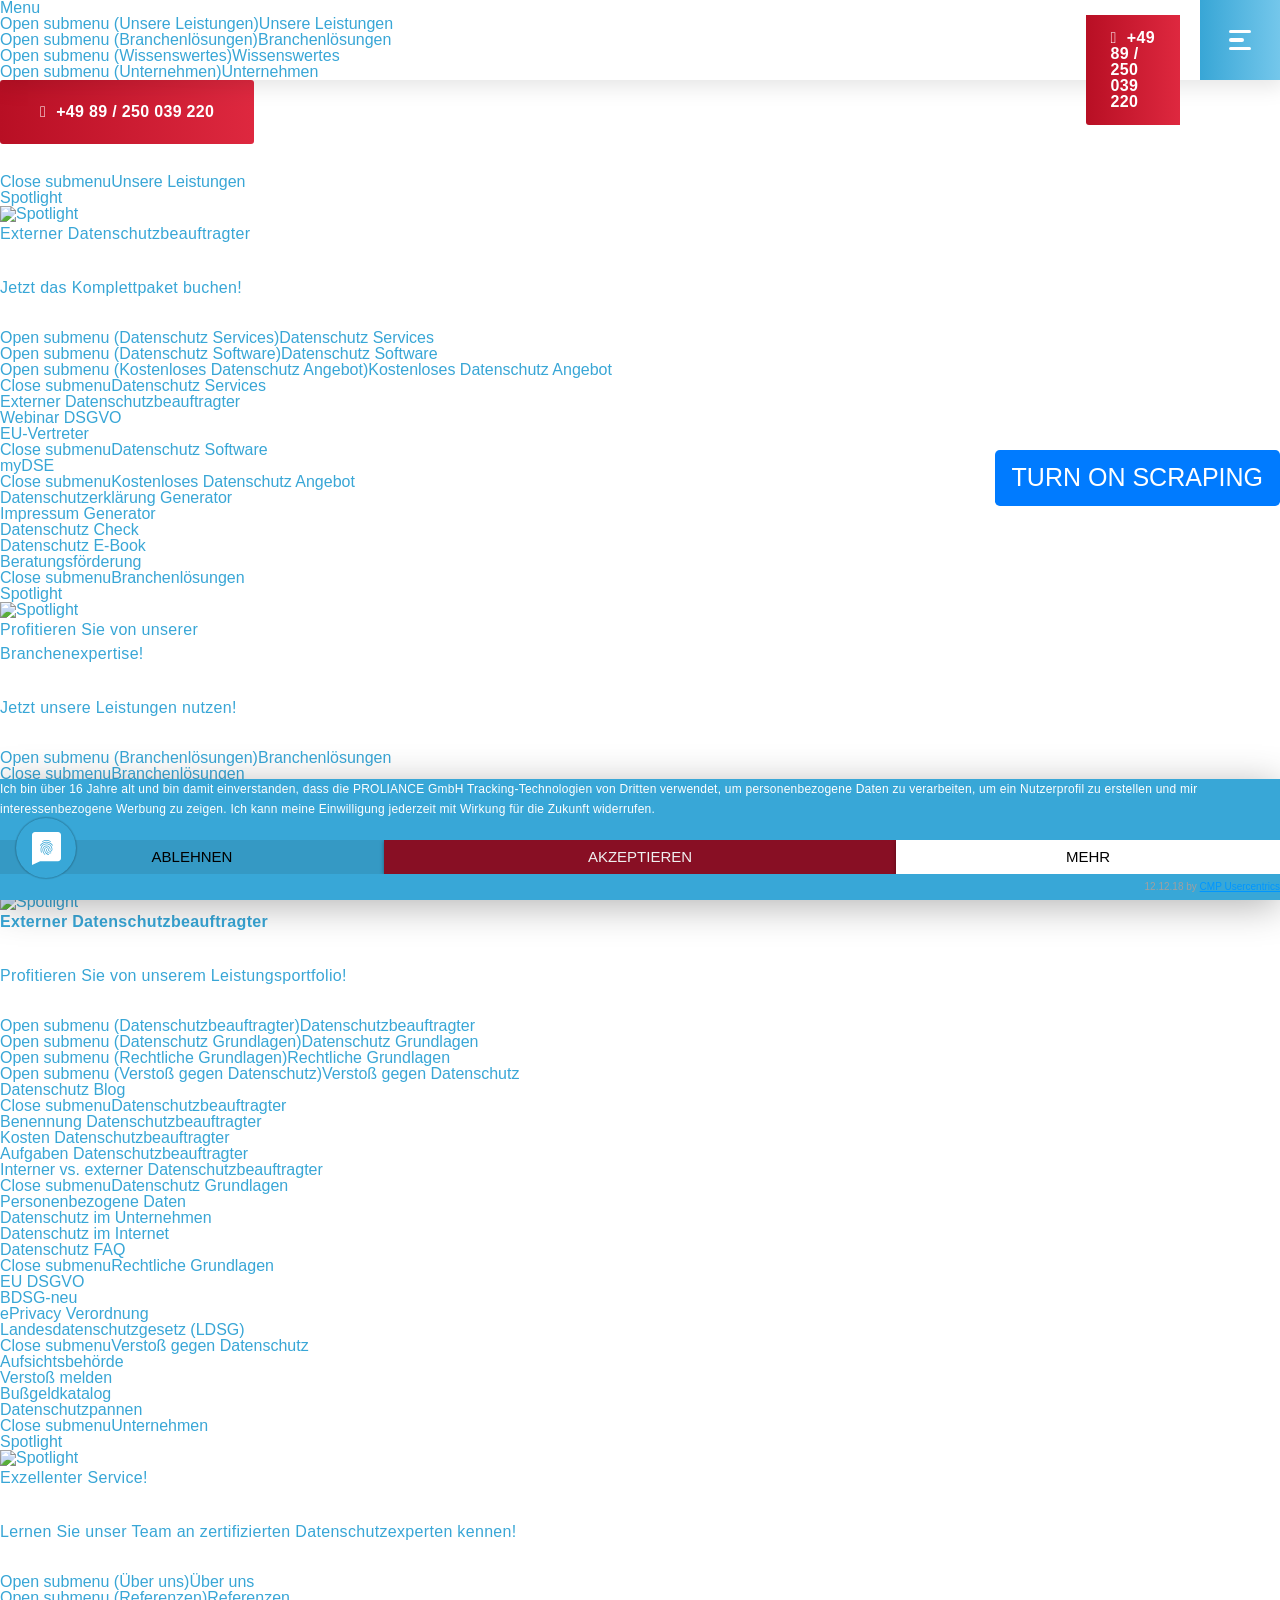
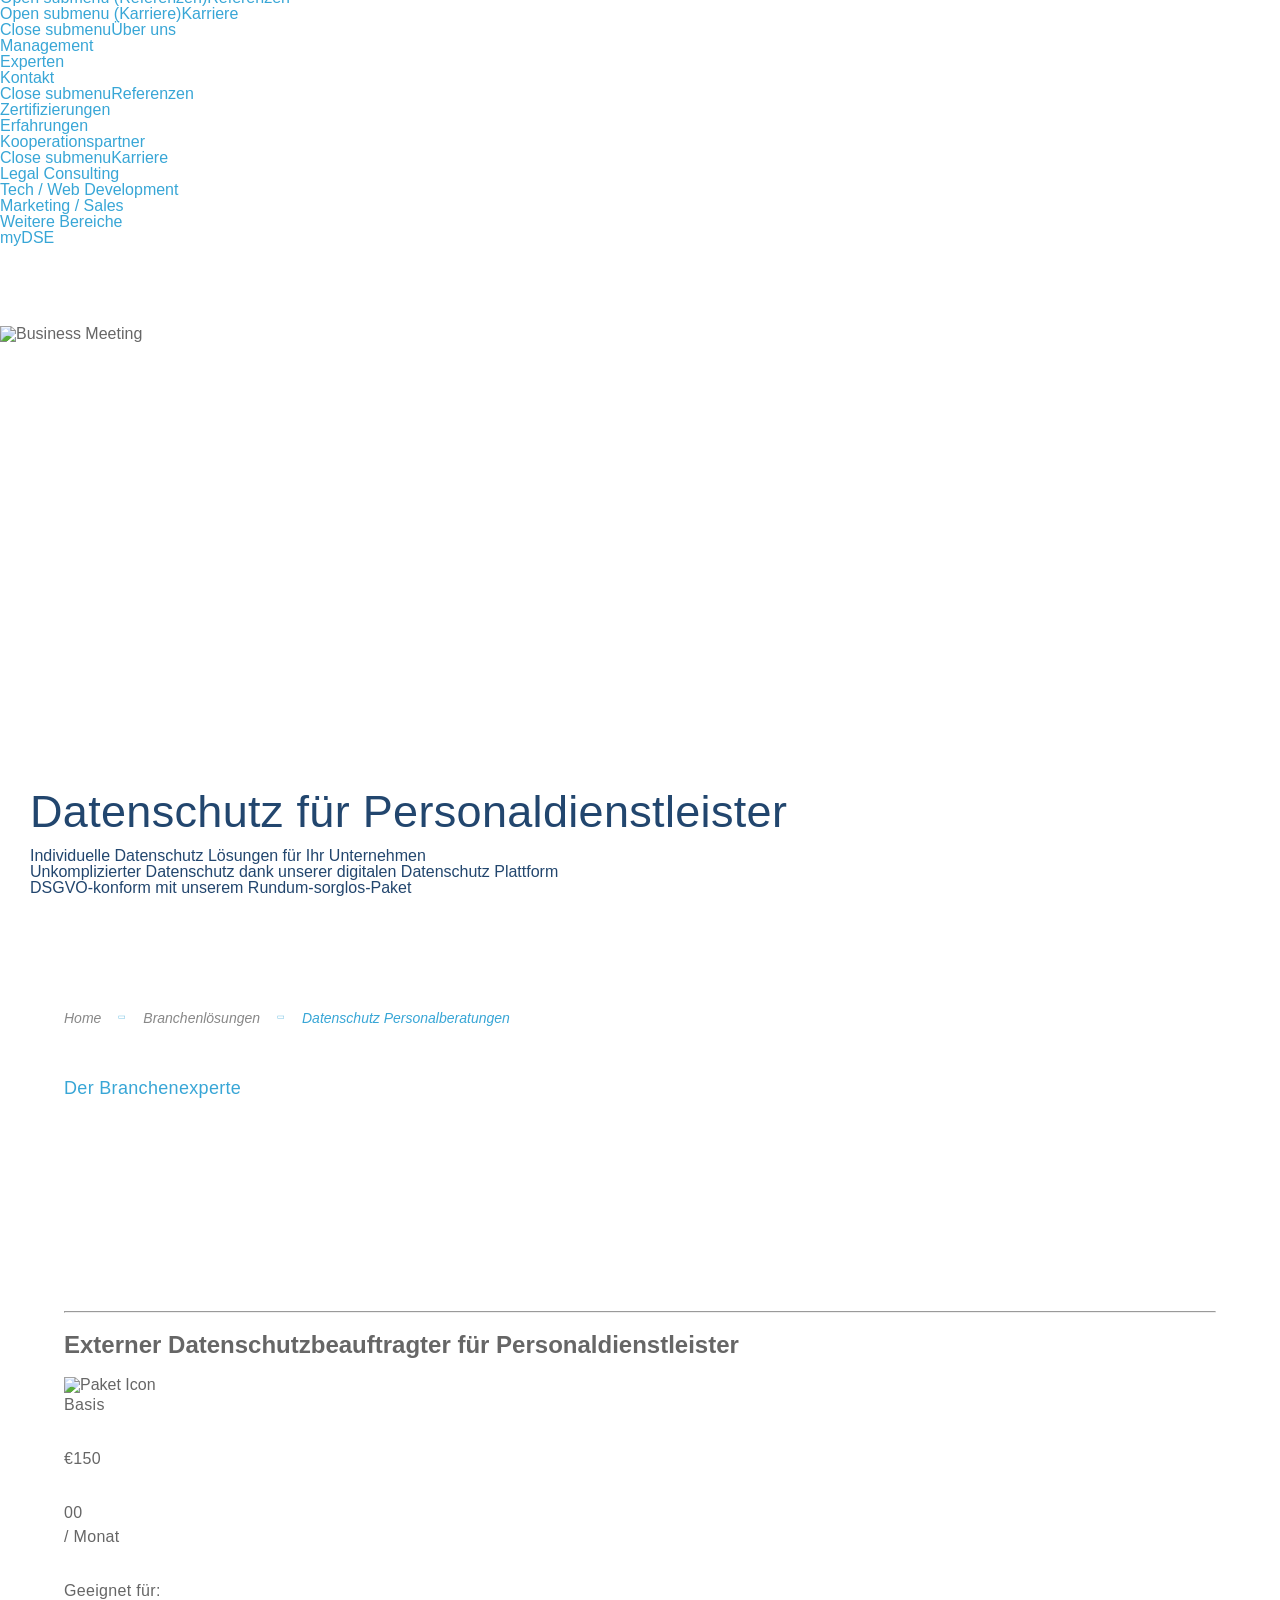
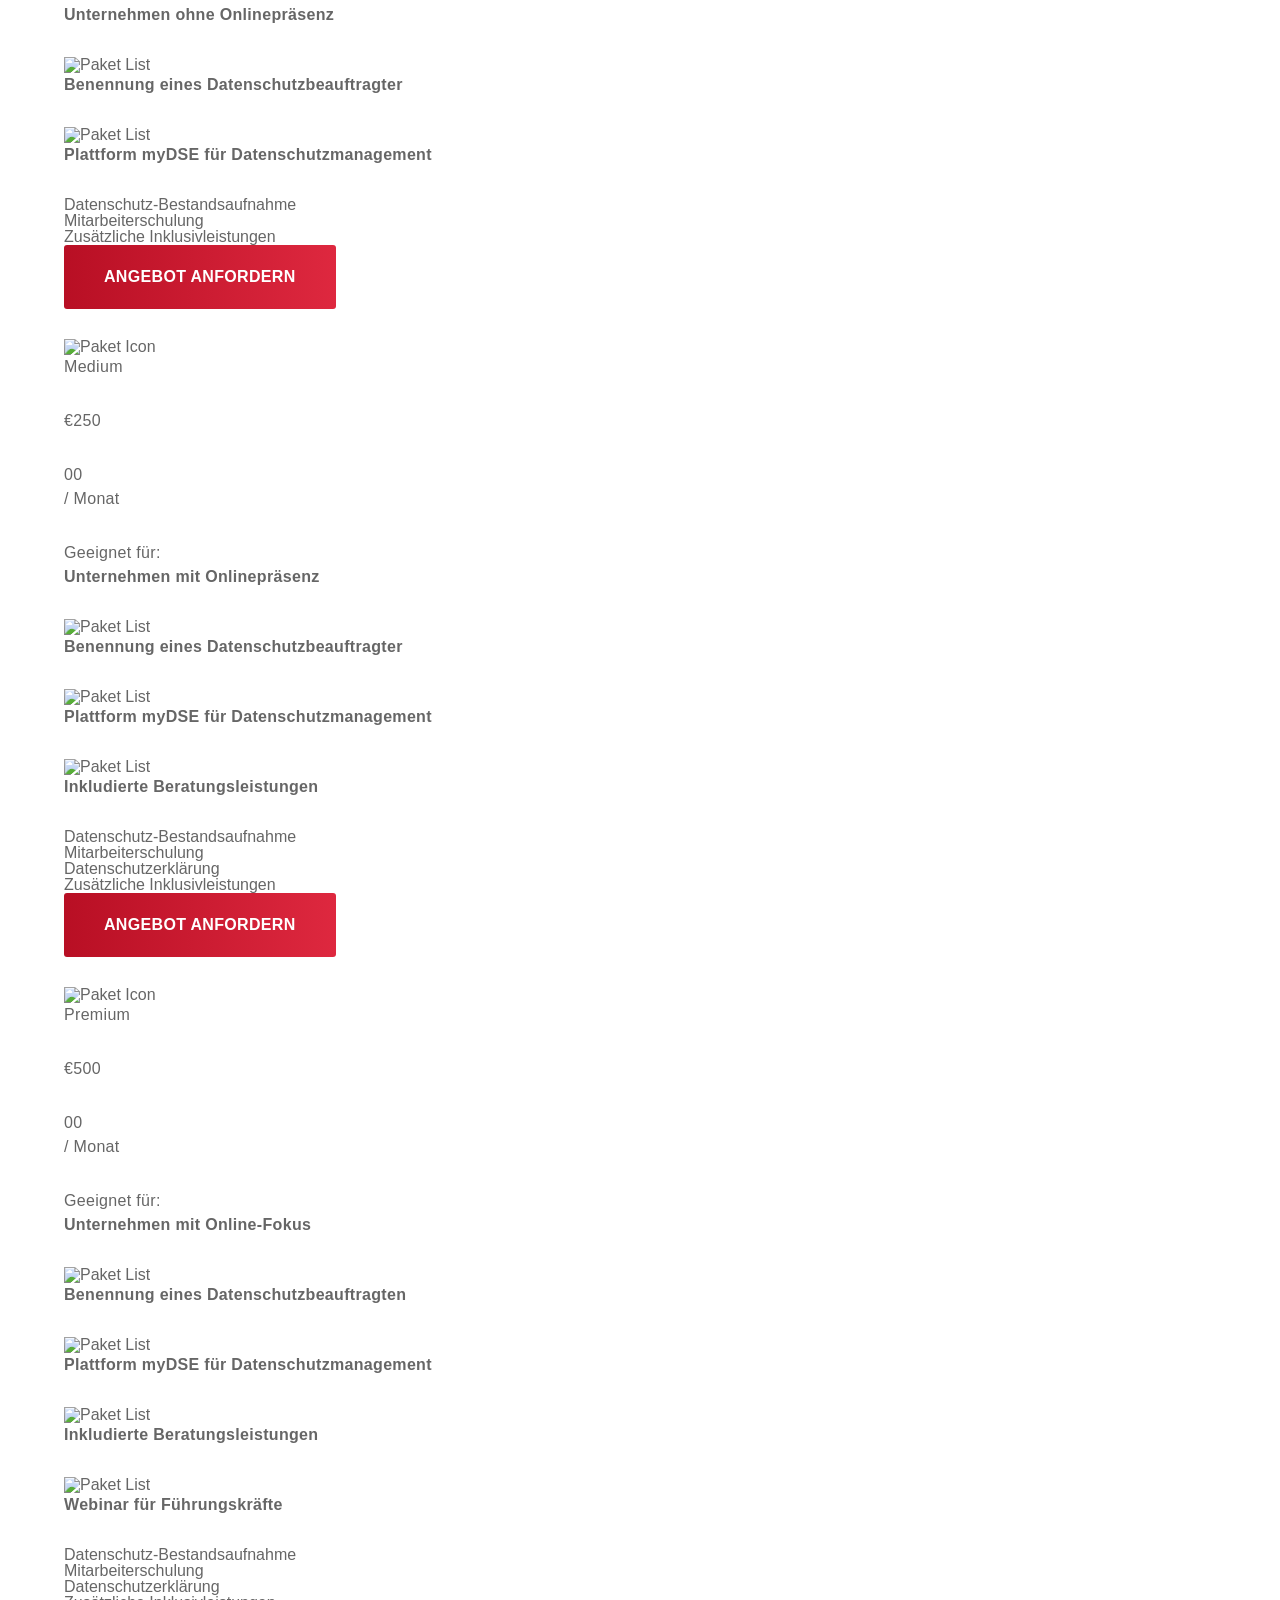
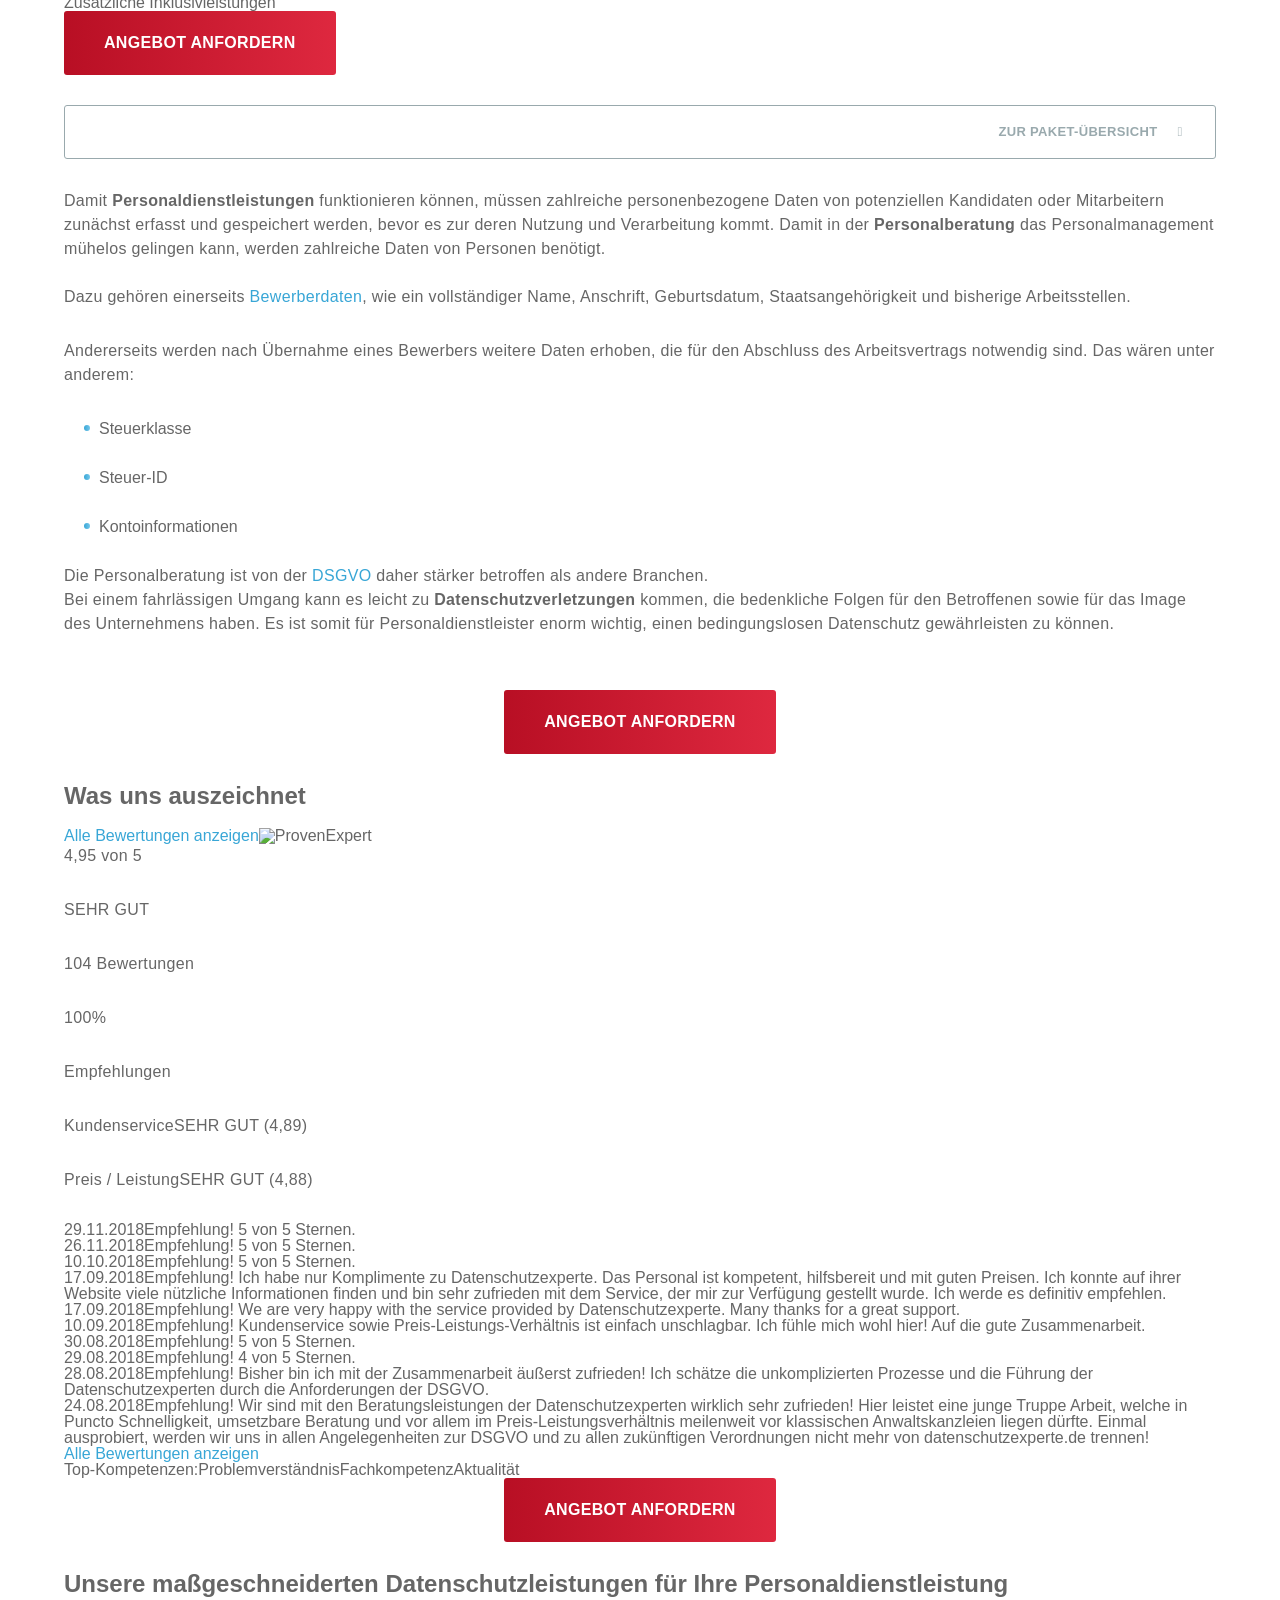
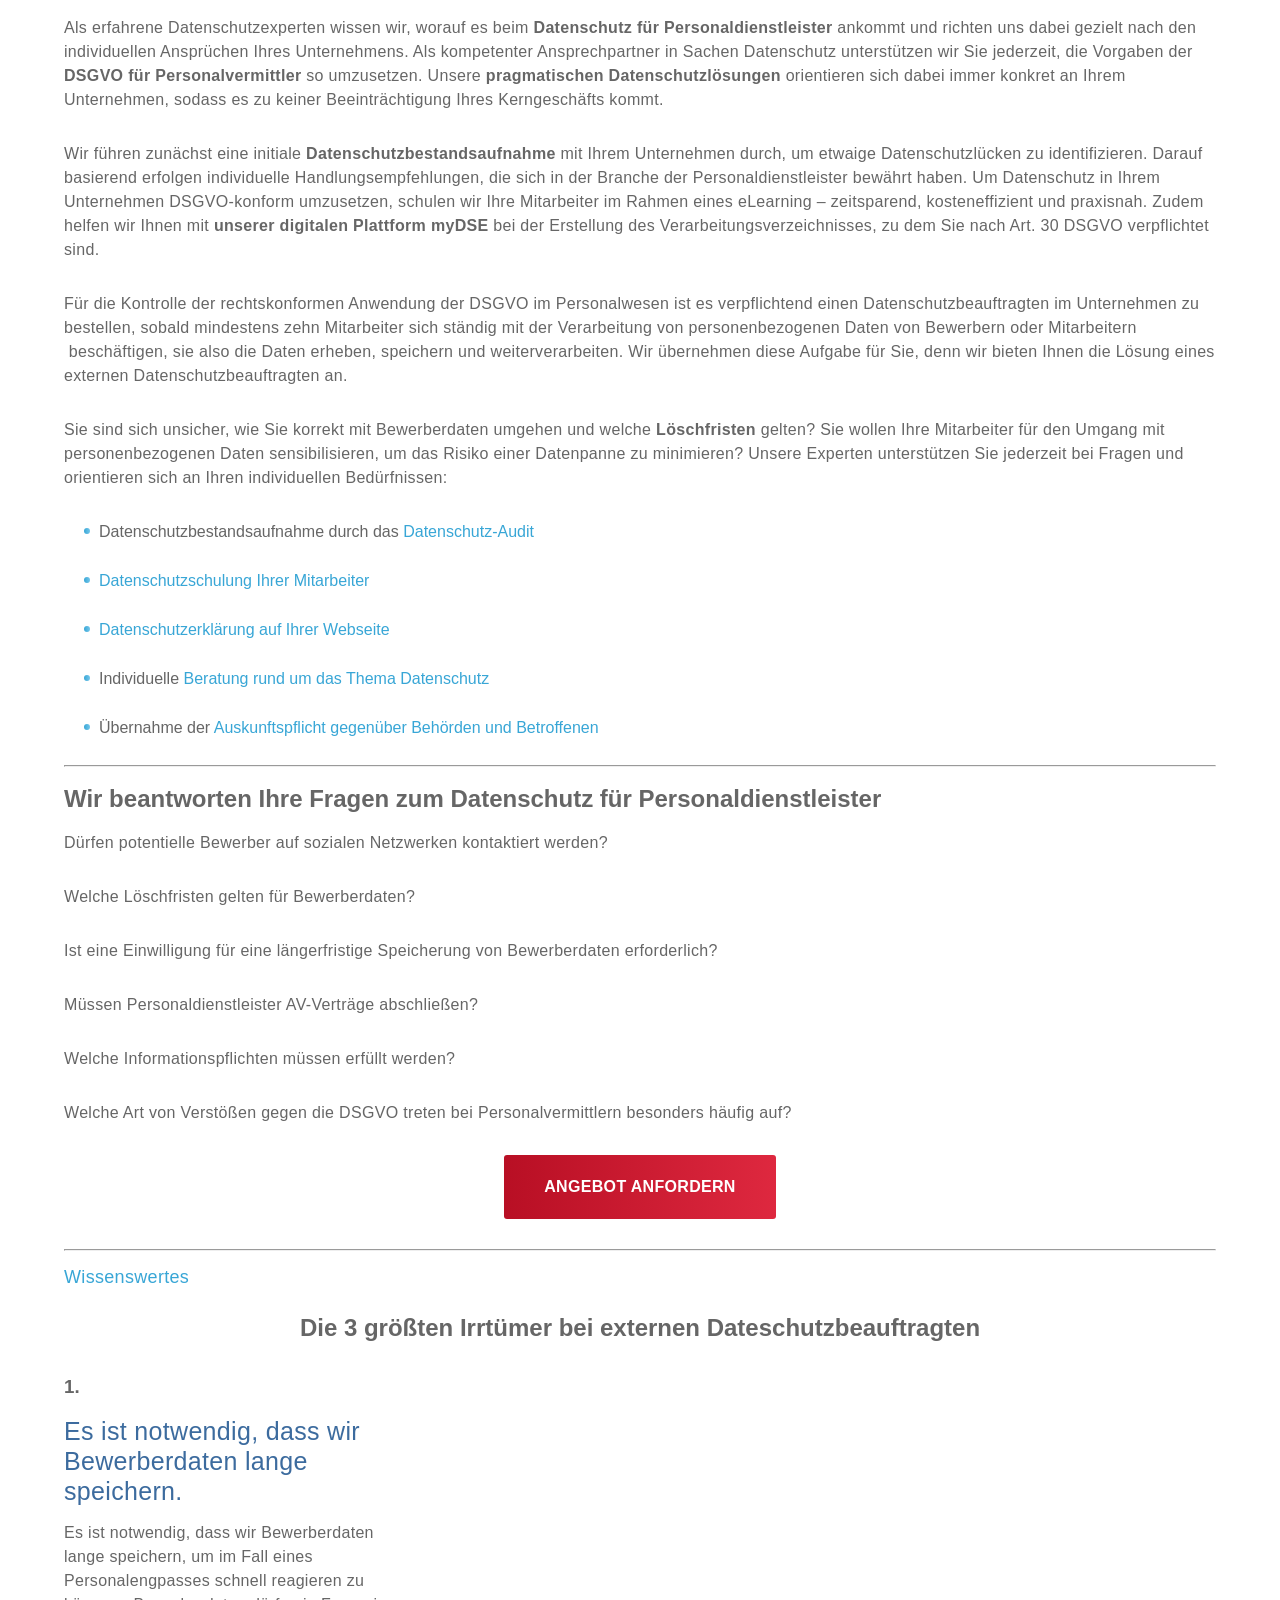
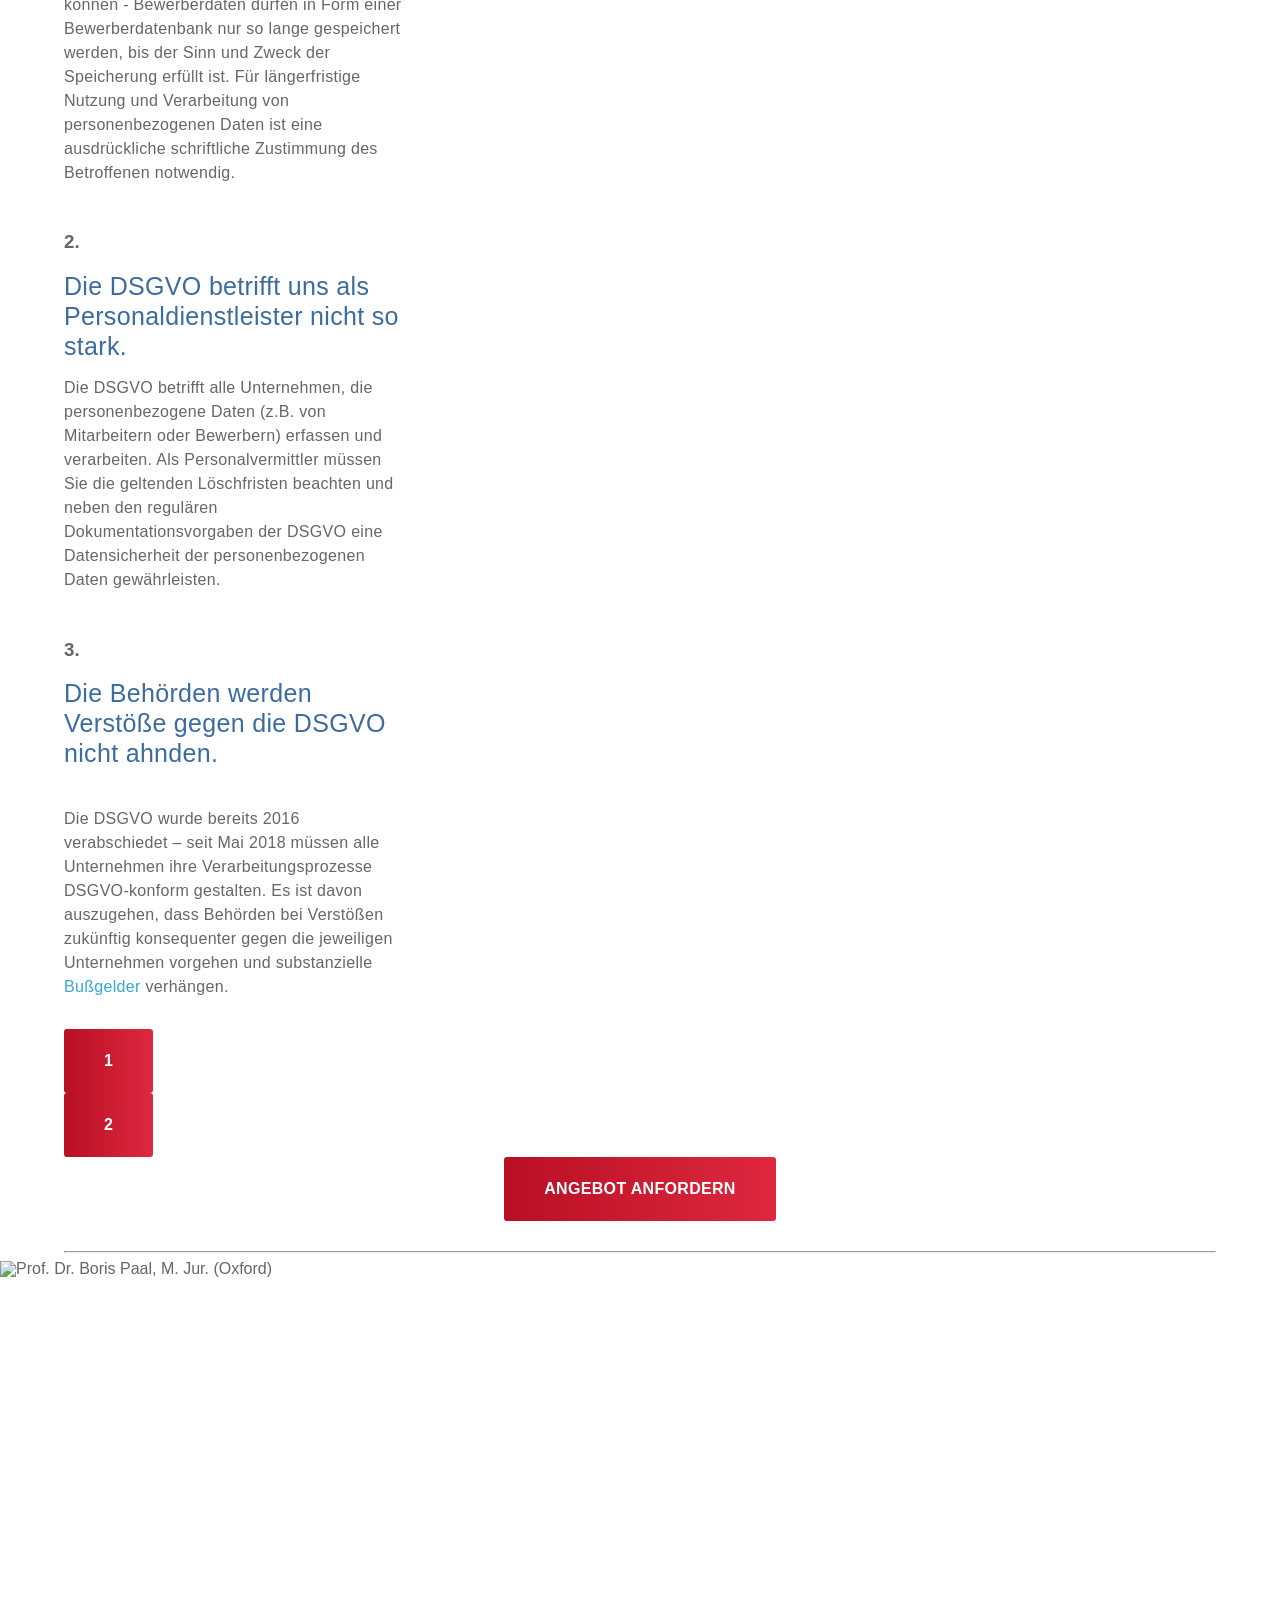
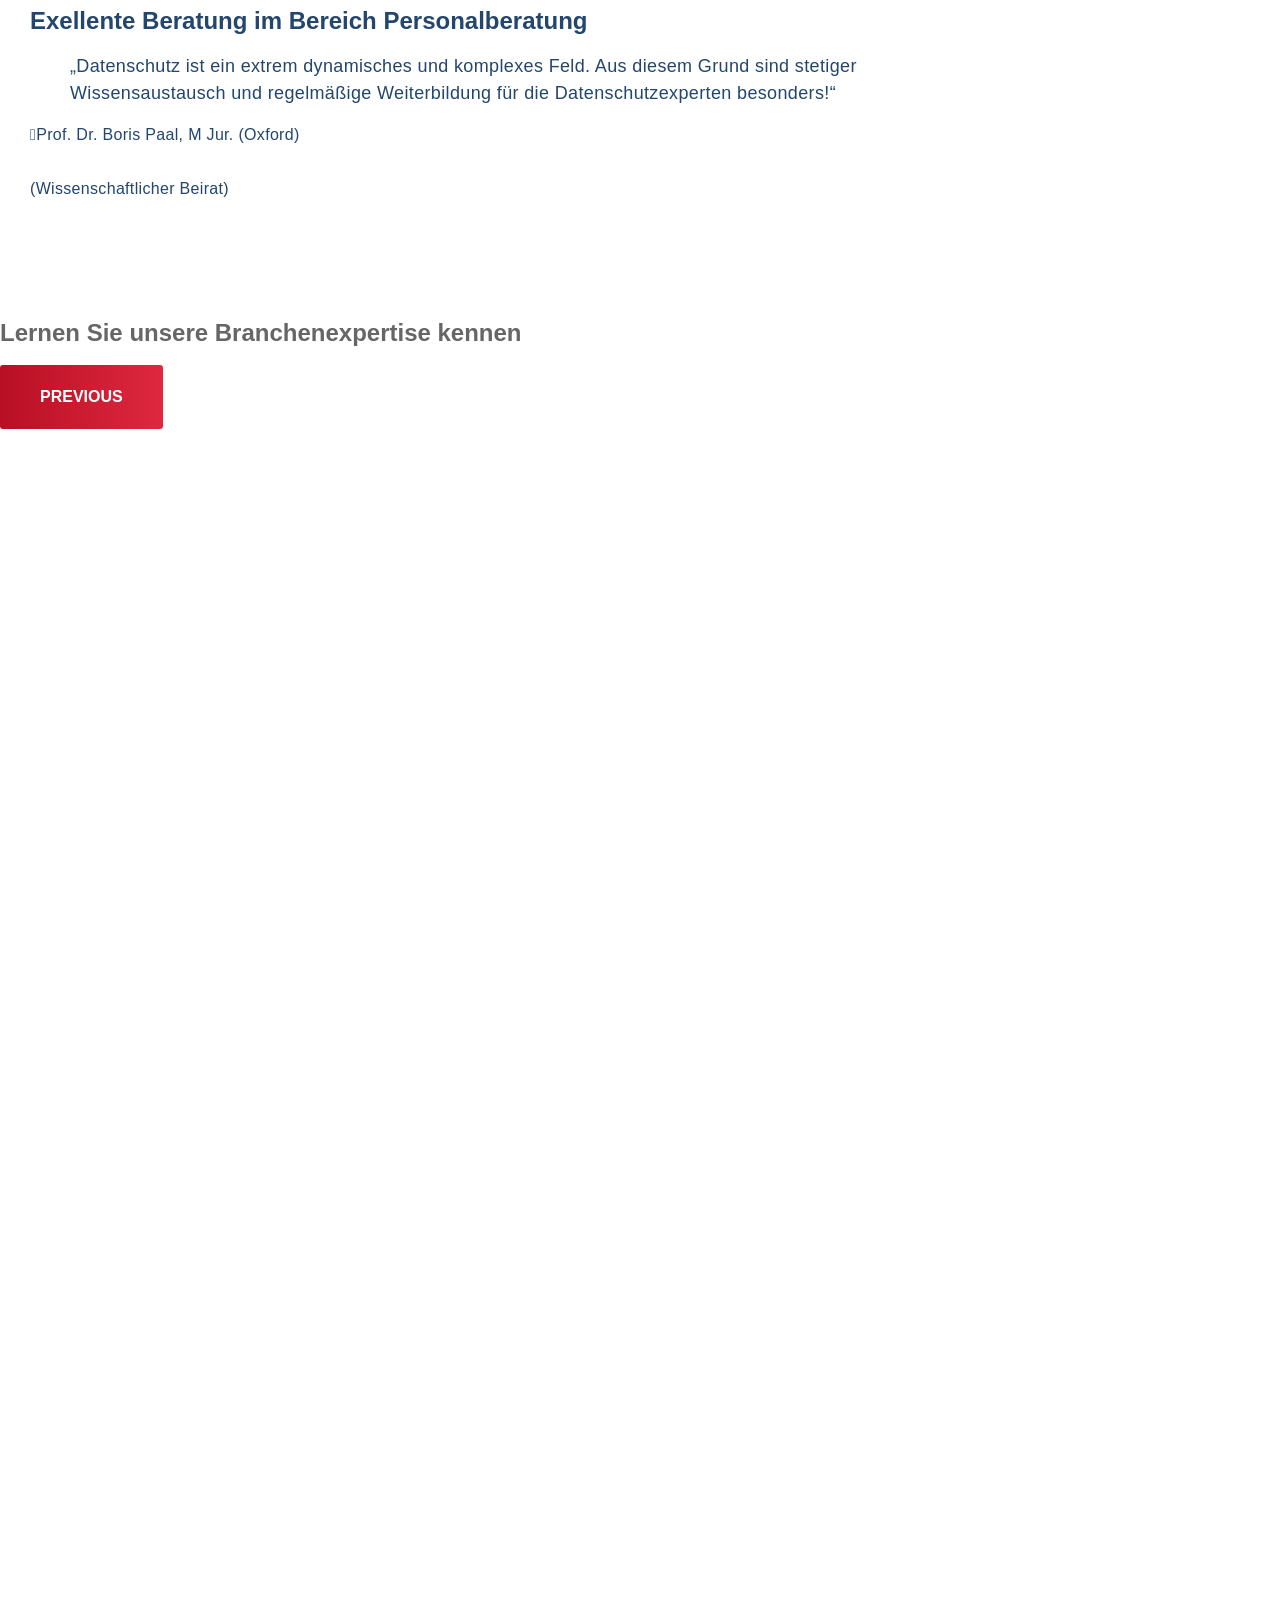
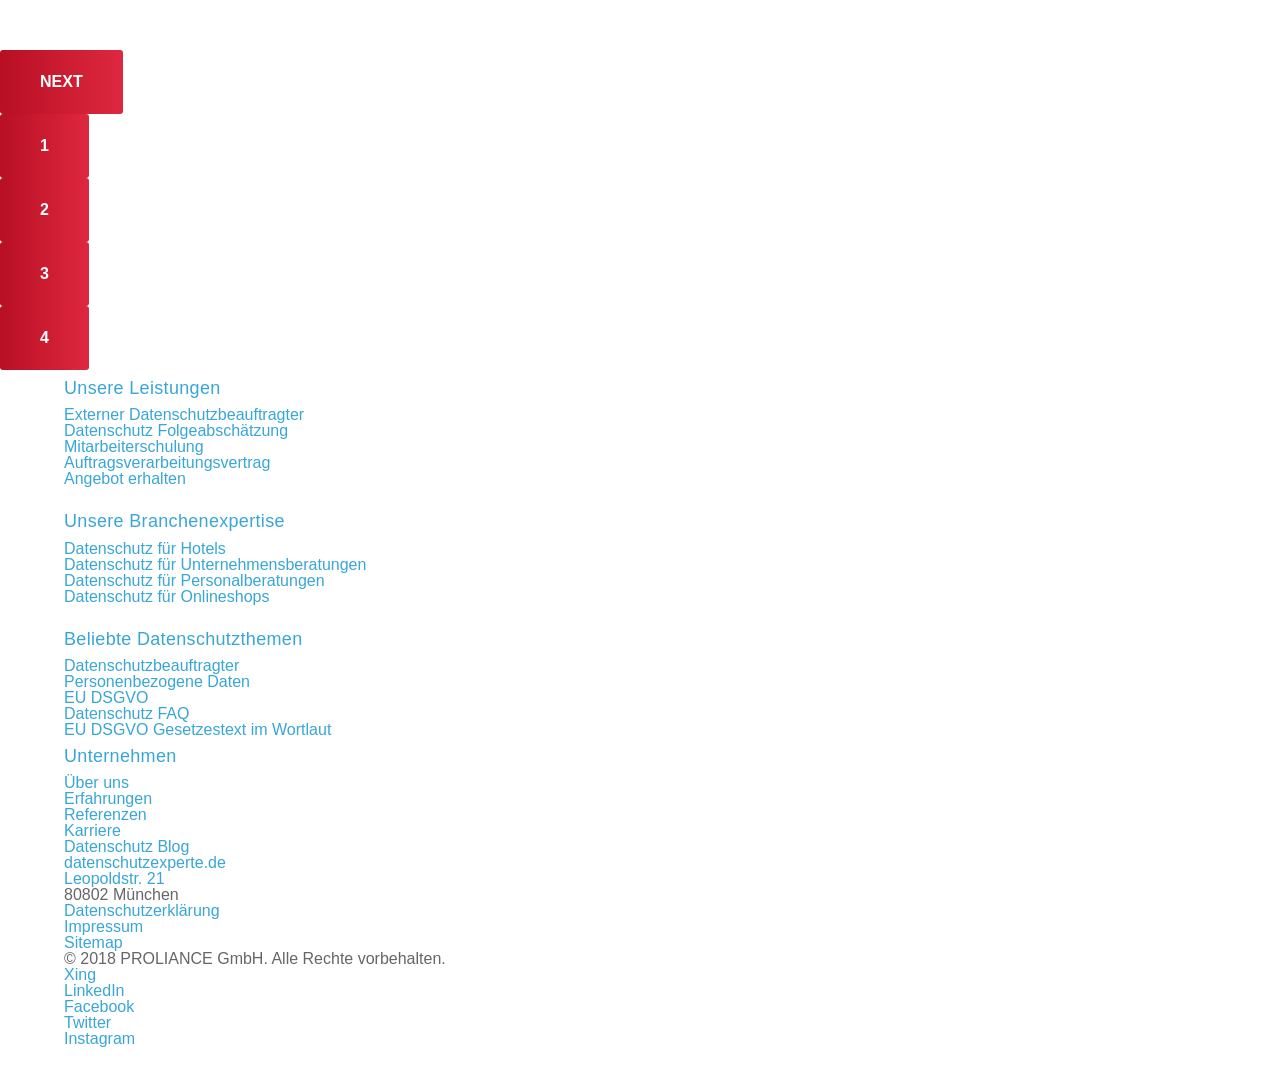
==== main/static/main/tmp/default_iframe.html @ 348dde26 "initial commit" ====
<!DOCTYPE html><html xmlns="http://www.w3.org/1999/xhtml" lang="de"><head> <meta charset="utf-8" /> <!-- This website is powered by TYPO3 - inspiring people to share! TYPO3 is a free open source Content Management Framework initially created by Kasper Skaarhoj and licensed under GNU/GPL. TYPO3 is copyright 1998-2018 of Kasper Skaarhoj. Extensions are copyright of their respective owners. Information and contribution at https://typo3.org/ --> <base href="https://www.datenschutzexperte.de/" /> <title>Datenschutz in Personalberatungen | datenschutzexperte.de: Datenschutzexperte.de</title> <meta name="generator" content="TYPO3 CMS" /> <meta name="description" content="Wie geht man mit sensiblen personenbezogenen Daten um? Lesen Sie mehr zum Thema Datenschutz in Personalberatungen in unseren hilfreichen Branchenlösungen!" /> <style>@charset "UTF-8";.pageMain,label.checkbox,ol li{position:relative}form label,p{letter-spacing:.02em}.breadcrumb,ul{list-style:none}html{-ms-text-size-adjust:100%;-webkit-text-size-adjust:100%;box-sizing:border-box}aside,figure,header,main,nav,section{display:block}a{background-color:transparent}button,input{color:inherit;font:inherit;margin:0}button{overflow:visible;-webkit-appearance:button}button::-moz-focus-inner,input::-moz-focus-inner{border:0;padding:0}input{line-height:normal}input[type=checkbox]{box-sizing:border-box;padding:0}a,aside,body,div,fieldset,figure,form,h1,h4,header,html,i,img,label,li,nav,ol,p,section,span,strong,ul{margin:0;padding:0;border:0;font:inherit;vertical-align:baseline}body,ol li{line-height:1}body{margin:0;font-family:Roboto,"Helvetica Neue",Helvetica,Arial,sans-serif;font-size:16px;color:#666;overflow-x:hidden}*{-webkit-font-smoothing:antialiased;-moz-osx-font-smoothing:grayscale}*,:after,:before{box-sizing:inherit}ol{padding-left:20px}ol li{font-weight:300;margin:25px 0}figure{margin:0;padding:0}.pageMain{padding-top:128px}.menu .mainMenu ul,.provenexpert-widget ul.rating{margin:0;padding:0;list-style:none}.container{box-sizing:border-box;max-width:1200px;width:90%!important;margin:auto}@media only screen and (min-width:567px){.container{width:auto}}@media only screen and (min-width:767px){.container{width:auto}}@media only screen and (min-width:990px){.container{width:auto}}@media only screen and (min-width:1200px){.container{width:auto}}@font-face{font-family:Roboto;font-style:normal;font-weight:300;src:url(/typo3conf/ext/sitetemplate/Resources/Public/assets/fonts/roboto-v18-latin-300.eot);src:local("Roboto Light"),local("Roboto-Light"),url(/typo3conf/ext/sitetemplate/Resources/Public/assets/fonts/roboto-v18-latin-300.eot?#iefix) format("embedded-opentype"),url(/typo3conf/ext/sitetemplate/Resources/Public/assets/fonts/roboto-v18-latin-300.woff2) format("woff2"),url(/typo3conf/ext/sitetemplate/Resources/Public/assets/fonts/roboto-v18-latin-300.woff) format("woff"),url(/typo3conf/ext/sitetemplate/Resources/Public/assets/fonts/roboto-v18-latin-300.ttf) format("truetype"),url(/typo3conf/ext/sitetemplate/Resources/Public/assets/fonts/roboto-v18-latin-300.svg#Roboto) format("svg")}@font-face{font-family:Roboto;font-style:italic;font-weight:300;src:url(/typo3conf/ext/sitetemplate/Resources/Public/assets/fonts/roboto-v18-latin-300italic.eot);src:local("Roboto Light Italic"),local("Roboto-LightItalic"),url(/typo3conf/ext/sitetemplate/Resources/Public/assets/fonts/roboto-v18-latin-300italic.eot?#iefix) format("embedded-opentype"),url(/typo3conf/ext/sitetemplate/Resources/Public/assets/fonts/roboto-v18-latin-300italic.woff2) format("woff2"),url(/typo3conf/ext/sitetemplate/Resources/Public/assets/fonts/roboto-v18-latin-300italic.woff) format("woff"),url(/typo3conf/ext/sitetemplate/Resources/Public/assets/fonts/roboto-v18-latin-300italic.ttf) format("truetype"),url(/typo3conf/ext/sitetemplate/Resources/Public/assets/fonts/roboto-v18-latin-300italic.svg#Roboto) format("svg")}@font-face{font-family:Roboto;font-style:normal;font-weight:400;src:url(/typo3conf/ext/sitetemplate/Resources/Public/assets/fonts/roboto-v18-latin-regular.eot);src:local("Roboto"),local("Roboto-Regular"),url(/typo3conf/ext/sitetemplate/Resources/Public/assets/fonts/roboto-v18-latin-regular.eot?#iefix) format("embedded-opentype"),url(/typo3conf/ext/sitetemplate/Resources/Public/assets/fonts/roboto-v18-latin-regular.woff2) format("woff2"),url(/typo3conf/ext/sitetemplate/Resources/Public/assets/fonts/roboto-v18-latin-regular.woff) format("woff"),url(/typo3conf/ext/sitetemplate/Resources/Public/assets/fonts/roboto-v18-latin-regular.ttf) format("truetype"),url(/typo3conf/ext/sitetemplate/Resources/Public/assets/fonts/roboto-v18-latin-regular.svg#Roboto) format("svg")}@font-face{font-family:Roboto;font-style:normal;font-weight:500;src:url(/typo3conf/ext/sitetemplate/Resources/Public/assets/fonts/roboto-v18-latin-500.eot);src:local("Roboto Medium"),local("Roboto-Medium"),url(/typo3conf/ext/sitetemplate/Resources/Public/assets/fonts/roboto-v18-latin-500.eot?#iefix) format("embedded-opentype"),url(/typo3conf/ext/sitetemplate/Resources/Public/assets/fonts/roboto-v18-latin-500.woff2) format("woff2"),url(/typo3conf/ext/sitetemplate/Resources/Public/assets/fonts/roboto-v18-latin-500.woff) format("woff"),url(/typo3conf/ext/sitetemplate/Resources/Public/assets/fonts/roboto-v18-latin-500.ttf) format("truetype"),url(/typo3conf/ext/sitetemplate/Resources/Public/assets/fonts/roboto-v18-latin-500.svg#Roboto) format("svg")}@font-face{font-family:Roboto;font-style:normal;font-weight:700;src:url(/typo3conf/ext/sitetemplate/Resources/Public/assets/fonts/roboto-v18-latin-700.eot);src:local("Roboto Bold"),local("Roboto-Bold"),url(/typo3conf/ext/sitetemplate/Resources/Public/assets/fonts/roboto-v18-latin-700.eot?#iefix) format("embedded-opentype"),url(/typo3conf/ext/sitetemplate/Resources/Public/assets/fonts/roboto-v18-latin-700.woff2) format("woff2"),url(/typo3conf/ext/sitetemplate/Resources/Public/assets/fonts/roboto-v18-latin-700.woff) format("woff"),url(/typo3conf/ext/sitetemplate/Resources/Public/assets/fonts/roboto-v18-latin-700.ttf) format("truetype"),url(/typo3conf/ext/sitetemplate/Resources/Public/assets/fonts/roboto-v18-latin-700.svg#Roboto) format("svg")}@font-face{font-family:dse-iconfont;src:url(/typo3conf/ext/sitetemplate/Resources/Public/assets/fonts/icons/dse-iconfont.eot?ni4agr);src:url(/typo3conf/ext/sitetemplate/Resources/Public/assets/fonts/icons/dse-iconfont.eot?ni4agr#iefix) format("embedded-opentype"),url(/typo3conf/ext/sitetemplate/Resources/Public/assets/fonts/icons/dse-iconfont.ttf?ni4agr) format("truetype"),url(/typo3conf/ext/sitetemplate/Resources/Public/assets/fonts/icons/dse-iconfont.woff?ni4agr) format("woff"),url(/typo3conf/ext/sitetemplate/Resources/Public/assets/fonts/icons/dse-iconfont.svg?ni4agr#dse-iconfont) format("svg");font-weight:400;font-style:normal}.btn.phone:before,.menu .mainMenu ul.subNav&gt;li:not(.spotlight)&gt;a:after,.menu .mainMenu ul&gt;li:not(.action).hasSub&gt;a:after,.menu .myDse a::before,[class*=" icon-"]:after,[class*=" icon-"]:before,button.phone:before,label.checkbox .checkmark::before{font-family:dse-iconfont!important;speak:none;font-style:normal;font-weight:400;font-variant:normal;text-transform:none;line-height:1;font-size:16px;-webkit-font-smoothing:antialiased;-moz-osx-font-smoothing:grayscale}.icon-close:before{content:""}.icon-bubble:before{content:""}.icon-star:before{content:""}.icon-arrow-right:before{content:""}.icon-mail:before{content:""}.icon-phone:before{content:""}.icon-user:before{content:""}label.checkbox{display:inline-block;top:-4px;padding-left:30px}label.checkbox input{display:inline-block;position:absolute;top:4px;left:0;appearance:none;height:20px;width:20px;border:1px solid #7192a0;vertical-align:middle;border-radius:3px;margin:0 10px 0 0;background:0 0}label.checkbox input::-ms-check{color:transparent;border:1px solid #7192a0}label.checkbox .checkmark{left:4px;top:3px;position:absolute;background:0 0;display:none;line-height:normal}label.checkbox .checkmark::before{color:#3c6b9e;content:"";font-size:12px;line-height:22px}.contact-flags{padding:0;position:fixed;top:0;left:100%;bottom:auto;z-index:101;background-color:#eef2f3;margin:0;opacity:0;visibility:hidden}.contact-flags::before{background-color:transparent;position:absolute;z-index:-1;content:'';display:block;width:150vw;height:150vh;top:-20vh;left:250px}.contact-flags .closer{right:30px;position:absolute;top:110px;width:20px;height:20px;display:block}.contact-flags .close-surface{position:absolute;top:0;bottom:0;right:100%;left:auto;width:10000px;z-index:2;visibility:hidden;display:none;background-color:#000;opacity:.5}.contact-flags .flags{z-index:3;position:absolute;top:230px;padding:0 15px 12px;font-size:17px;line-height:26px;left:-117px;bottom:auto;width:0}.contact-flags .flags button{margin-bottom:115px;display:block;padding:1.1em 1.5em;transform:rotate(90deg);text-align:center;width:157px;outline:unset;border-radius:6px}.contact-flags .contact&gt;div,.contact-flags .flags button.mobile,.contact-flags .provenexpert-widget{display:none}a,input{outline:0}.contact-flags .flags .icon-bubble:before{margin-right:10px}.contact-flags .contact{z-index:3;padding:0 40px;position:relative;left:0;min-height:100vh;top:160px;width:100%;background-color:#eef2f3}.contact-flags .contact p{color:#4e646e;margin:0}.contact-flags .contact p.light{font-size:14px;color:#99a9ad;font-weight:700;text-transform:uppercase;margin-bottom:10px}h1,h4,h5,p{font-weight:300}.contact-flags .contact a{width:100%;text-align:center}.contact-flags form.powermail_form_1 .powermail_fieldwrap:nth-child(2),.contact-flags form.powermail_form_1 .powermail_fieldwrap:nth-child(3){width:100%;padding-left:0}h1,h4,h5{font-family:Roboto,"Helvetica Neue",Helvetica,Arial,sans-serif;color:#3c6b9e;letter-spacing:.02rem}a,h5{color:#38a6d6}h1:first-of-type,h4:first-of-type,h5:first-of-type{margin-top:0}h1{font-size:2.813em;line-height:1.125em;margin-bottom:40px}h4{font-size:1.563em;line-height:1.2em;margin-bottom:15px}h5{font-size:1.125em;line-height:2.0625em;margin:0}p,ul.dot-list li{line-height:1.5em}a{text-decoration:none}p{margin-bottom:30px}strong{font-weight:700}ul.dot-list{padding-left:20px}ul.dot-list li{font-weight:300;position:relative;margin:25px 0;padding-left:15px}ul.dot-list li:before{content:'';position:absolute;height:6px;width:6px;left:0;display:inline-block;background:linear-gradient(to right,#38a6d6 0,#74c7eb 100%);top:8px;border-radius:100%}button[type=submit],form input{width:100%}ul.dot-list li p{line-height:normal}.align-center{text-align:center}.btn,button{font-size:16px;padding:1.5em 2.5em;color:#fff;background:linear-gradient(to right,#b80f24 0,#de283f 100%);display:inline-block;border:0;text-transform:uppercase;font-weight:700;border-radius:3px;line-height:1em}.menu .topMenu,form{font-weight:300}.btn.secondary{background:0 0;border:1px solid #99a9ad;color:#99a9ad}.btn.secondary.icon-arrow-right{display:flex;flex-direction:row-reverse;align-items:center;position:relative;font-size:.8125rem}.btn.secondary.icon-arrow-right:before{margin-left:1.25rem;display:flex;align-items:center}.btn.phone:before,button.phone:before{content:"";margin-right:10px}.redButton{position:relative;z-index:1;background-image:linear-gradient(to right,#b80f24 0,#de283f 100%)}.redButton:after{position:absolute;content:"";top:0;right:0;bottom:0;left:0;z-index:-1;width:100%;border-radius:3px;opacity:0;background-color:#f22c46}input{-webkit-appearance:none!important}form ::-webkit-input-placeholder{color:#22466e}form ::-moz-placeholder{color:#22466e}form :-ms-input-placeholder{color:#22466e}form :-moz-placeholder{color:#22466e}form label{font-size:1.563em;color:#3c6b9e;font-weight:500;margin-bottom:15px}form label.top-label{line-height:30px!important;display:block}form input{height:55px;padding:0 20px 0 66px;border:1px solid #7192a0;background:0 0;border-radius:3px}form label.icon{position:absolute;top:45%;transform:translateY(-50%);left:30px;background:linear-gradient(to right,#38a6d6 0,#74c7eb 100%);-webkit-text-fill-color:transparent;-webkit-background-clip:text}form label.checkbox{font-size:.75em;font-style:italic;line-height:1.5em}@media (max-width:768px){form .powermail_fieldwrap_telefonnummer{width:100%!important;padding:0!important}}form .powermail_fieldwrap{position:relative;border:0;margin:10px 0;padding:0;display:inline-block;width:100%}form .powermail_fieldwrap .powermail_field{width:100%}form .powermail_fieldwrap .powermail_label{display:none}form.powermail_form_1 .powermail_fieldwrap:nth-child(2){width:44%}form.powermail_form_1 .powermail_fieldwrap:nth-child(3){width:55%;padding-left:7.5px}@media only screen and (max-width:1440px){.hero aside.hero_aside{width:40%!important}}@media only screen and (max-width:1350px) and (min-width:1290px){.mainMenu ul&gt;li:not(.action){margin:0 15px!important}}@media only screen and (max-width:1289px){.pageHeader:not(.sticky) nav.pageNav{min-height:80px!important}.menu{position:relative}.menu .mainMenu li:not(.action-small),.menu .topMenu{display:none!important}.menu .action.action-small{display:block!important;position:absolute;top:15px;right:100px}.pageMain{padding-top:80px}header.pageHeader{-webkit-box-shadow:0 3px 20px 4px rgba(0,0,0,.1);-moz-box-shadow:0 3px 20px 4px rgba(0,0,0,.1);box-shadow:0 3px 20px 4px rgba(0,0,0,.1)}header.pageHeader .logo a{height:55px!important;width:160px!important}.hamburger{display:block!important}.hamburger .hamburger-inner{top:30px;left:0;right:0;margin:auto}.hamburger .hamburger-inner,.hamburger .hamburger-inner:after,.hamburger .hamburger-inner:before{position:absolute;width:22px;height:3px;border-radius:4px;background-color:#fff}.hamburger .hamburger-inner:before{top:8px;content:"";width:70%;height:4px;display:block}.hamburger .hamburger-inner:after{top:17px;content:"";display:block}.hero .hero_content{width:100%!important}.hero .hero_content .content{width:80%!important}.hero aside.hero_aside{display:none}.container,.content{-moz-hyphens:auto;-o-hyphens:auto;-webkit-hyphens:auto;-ms-hyphens:auto;hyphens:auto}}@media only screen and (max-width:989px){.hero_content .content{width:60%!important}}@media only screen and (max-width:768px){body{font-size:14px}h1{margin-bottom:20px!important}p{margin-bottom:15px!important}.contact-flags{left:0;background:initial;bottom:0;width:100%;top:initial;height:68px}.contact-flags:before{content:none}.contact-flags .closer{right:20px;bottom:14px;width:40px;height:40px;z-index:9999;top:initial;display:flex;justify-content:center;align-items:center;opacity:0;visibility:hidden}.contact-flags .closer:before{color:#fff;font-size:20px}.contact-flags .close-surface{position:absolute;top:0;bottom:18%;left:auto;width:10000px;height:100vh;z-index:2;background-color:initial;opacity:unset;right:0}.contact-flags .contact{min-height:initial;padding:10px 20px;transform:translate3d(0,100%,0);top:0;position:relative}.contact-flags .contact .mail{display:block!important}.contact-flags .flags{top:initial;left:0;bottom:0;width:100%;padding:0}.contact-flags .flags button{transform:initial;margin:0;width:100%;border-radius:unset;padding:1.2em 1.5em!important;display:none}.contact-flags .flags button.mobile{display:flex;justify-content:center;align-items:center}.contact-flags .flags button.mobile:before{font-size:30px}footer.pageFooter h4{display:block!important}.btn{padding:17px 2.5em!important}.btn.secondary{width:100%;justify-content:center}.btn.secondary.icon-arrow-right:before{font-size:13px}.secondary.icon-arrow-right{font-size:1em!important}.tab-content .btn.secondary{width:100%!important}.news .news-item p{margin:0}.breadcrumb{padding:20px 0!important}.breadcrumb li{margin-bottom:5px}.tx-powermail form .powermail_fieldwrap{margin:5px 0!important}.tx-powermail form .powermail_fieldwrap_provenexpert,.tx-powermail form .top-label{display:none!important}.tx-powermail form label.checkbox{margin-bottom:0!important}.tx-powermail form button{padding:1.5em 2em!important}}@media only screen and (max-width:575px){figure.image img{width:100%;height:auto}.hero{display:block!important}.hero .hero_content figure{position:relative;max-height:200px!important;z-index:1;min-height:auto!important}.hero .hero_content figure img{height:100%;width:100%;object-fit:cover;min-height:200px}.hero .hero_content .content{position:relative!important;text-align:center;bottom:0!important;width:100%!important;margin-bottom:20px;padding-top:180px;border-radius:unset!important;background:linear-gradient(to bottom,#f3f9fc 0,#e0eff5 100%)!important}.hero .hero_content .content h1{width:100%;display:flex;padding:20px 0 0}.news .news-item p{margin:0}}header.pageHeader{position:absolute;top:0;left:0;width:100%;z-index:1000;-webkit-box-shadow:0 3px 20px 4px rgba(0,0,0,.1);-moz-box-shadow:0 3px 20px 4px rgba(0,0,0,.1);box-shadow:0 3px 20px 4px rgba(0,0,0,.1)}header.pageHeader .logo{padding-left:20px}header.pageHeader .logo a{background-image:url(/typo3conf/ext/sitetemplate/Resources/Public/assets/img/logo.svg);background-repeat:no-repeat;background-size:contain;display:block;height:78px;width:244px;font-size:0}header.pageHeader nav.pageNav{display:flex;justify-content:space-between;flex-wrap:nowrap;align-items:center}.pageHeader:not(.sticky) nav.pageNav{min-height:128px}.menu .topMenu{display:flex;justify-content:flex-end;align-items:center;color:#888}.menu .topMenu&gt;div,.menu .topMenu&gt;p{font-size:.875rem;margin-right:35px;vertical-align:middle;display:flex;align-items:center}.menu .topMenu&gt;p:last-child{margin:0}.menu .topMenu p{margin-bottom:0}.menu .hamburger{display:none;width:80px;height:80px;background:linear-gradient(to right,#38a6d6 0,#74c7eb 100%);position:relative}.menu .myDse a{color:#888}.menu .myDse a::before{content:"";margin-right:10px;vertical-align:middle;position:relative;top:-1px}.menu .action{margin:0!important}.menu .action a.btn{border-radius:0 0 0 3px;padding:.938em 1.563em}.menu .action.action-small{display:none}.menu .mainMenu{font-weight:400;font-size:18px}.menu .mainMenu ul{display:flex;align-items:stretch;justify-content:flex-end}.menu .mainMenu ul&gt;li:not(.action){margin:0 20px}.menu .mainMenu ul&gt;li:not(.action) a{color:#666;font-weight:700;padding:34px 0 28px;display:block;position:relative}.menu .mainMenu ul&gt;li:not(.action) a:before{content:'';width:0;height:4px;background:linear-gradient(to right,#38a6d6 0,#74c7eb 100%);position:absolute;bottom:0;left:0;right:0;margin:auto;color:transparent}.menu .mainMenu ul&gt;li:not(.action).active&gt;a:before{width:100%}.menu .mainMenu ul&gt;li:not(.action).hasSub&gt;a:after{content:"";position:relative;display:inline-block;font-size:60%;color:#38a6d6;vertical-align:middle;margin-left:10px;transform:rotate(0)}.menu .mainMenu ul.subNav{overflow:hidden;opacity:0;visibility:hidden;background:linear-gradient(to right,rgba(34,70,110,.95) 0,rgba(31,97,170,.95) 100%);position:absolute;right:0;display:block;padding:30px}.menu .mainMenu ul.subNav .spotlight a{padding-left:0!important}.menu .mainMenu ul.subNav .spotlight .link{margin:0;padding:0}.menu .mainMenu ul.subNav .spotlight-container{display:flex;flex-wrap:wrap;flex-direction:column;background-color:rgba(106,152,201,.2);padding:30px;color:#fff}.menu .mainMenu ul.subNav .spotlight-container figure{margin-bottom:30px;height:54px}.menu .mainMenu ul.subNav .spotlight-container p{text-transform:none;margin-bottom:20px;font-size:14px}.menu .mainMenu ul.subNav .spotlight-container p.large{font-size:16px;font-weight:700}.menu .mainMenu ul.subNav&gt;li&gt;a{margin-bottom:10px}.menu .mainMenu ul.subNav&gt;li:not(.spotlight)&gt;a:after{content:"";position:relative;display:inline-block;font-size:80%;top:-2px;left:0;color:#38a6d6;vertical-align:middle;margin-left:10px;transform:rotate(-90deg)}.menu .mainMenu ul.subNav li{padding:0;border:none}.menu .mainMenu ul.subNav li a{font-size:14px;font-weight:700;padding:15px 10px;color:#fff;border-bottom:1px solid rgba(255,255,255,.3)}.menu .mainMenu ul.subNav li a:before{display:none}.menu .mainMenu ul.subNav li:last-child&gt;a{border:none}.menu .mainMenu ul.subNav.big{position:absolute}.menu .mainMenu ul.subNav.big.lvl-1{display:flex;flex-wrap:wrap;justify-content:flex-start;max-width:1200px}.menu .mainMenu ul.subNav.big.lvl-1 li{width:calc(100% / 4);margin:0 0 30px}.menu .mainMenu ul.subNav.big.lvl-1 li a{vertical-align:middle;color:#38a6d6;text-transform:uppercase;border-width:0;line-height:normal;padding-left:30px}.menu .mainMenu ul.subNav.big.lvl-1&gt;li.active&gt;a{background-color:rgba(106,152,201,.2)}.menu .mainMenu ul.subNav.big .lvl-2{display:block}.menu .mainMenu ul.subNav.big .lvl-2 li{display:block;width:100%!important;padding:0;margin-bottom:5px;position:relative}.menu .mainMenu ul.subNav.big .lvl-2 li:before{content:'';height:0;width:4px;background:linear-gradient(to right,#38a6d6 0,#74c7eb 100%);position:absolute;bottom:0;top:0;left:0;margin:auto;color:transparent}.menu .mainMenu ul.subNav.big .lvl-2 li.active{background-color:rgba(106,152,201,.2)}.menu .mainMenu ul.subNav.big .lvl-2 li.active:before{height:100%}.menu .mainMenu ul.subNav.big .lvl-2 li:last-child{border:none}.menu .mainMenu ul.subNav.big .lvl-2 li a{text-transform:none;color:#fff;font-size:16px;width:100%}.hero{display:flex;justify-content:space-between;align-items:stretch;flex-wrap:nowrap;position:relative;width:100%}.hero::after{content:"";clear:both;display:table}.hero .hero_content{width:70%}.hero .hero_content figure{margin:0;overflow:hidden;height:100%;max-height:640px;min-height:640px}.hero .hero_content figure img{width:100%;height:100%;object-fit:cover}.hero .hero_content .content{position:absolute;background:#fff;left:0;bottom:40px;padding:30px;border-radius:0 6px 6px 0;color:#22466e;width:40%}.hero .hero_content .content p:not(.referent){margin:0;font-size:1.125em;color:#22466e}.hero .hero_content .content header h1{color:#22466e;margin-bottom:10px}.hero aside.hero_aside{width:30%;background:linear-gradient(to bottom,#f3f9fc 0,#e0eff5 100%);padding:40px}.hero aside.hero_aside label{line-height:18px}.breadcrumb{padding:20px 0}.breadcrumb li{display:inline-block;font-size:14px;font-style:italic;color:#888}.breadcrumb li a{color:#888}.breadcrumb li .active{color:#38a6d6}.breadcrumb li:not(:last-child):after{content:"";color:#38a6d6;display:inline-block;vertical-align:middle;margin:0 15px;transform:rotate(270deg);font-size:70%;top:-2px;position:relative}footer.pageFooter .mainFooter h4{display:none;color:#fff}.accordion-body{display:none}.accordion-body p{display:block}.faq .accordion .accordion-wrapper .accordion-body{margin:0;padding:10px 10px 10px 35px}.business-slider{margin-top:20px}.business-slider a img{-webkit-filter:grayscale(100%);filter:grayscale(100%);opacity:.5;margin:auto}.provenexpert-widget figure,.provenexpert-widget p{margin:0;vertical-align:middle}.news .news-item p{color:#666}.provenexpert-widget{font-size:.938em;display:-webkit-box;display:-webkit-flex;display:-moz-flex;display:-ms-flexbox;display:flex;-webkit-box-pack:center;-ms-flex-pack:center;-webkit-justify-content:center;-moz-justify-content:center;justify-content:center;-webkit-box-align:center;-ms-flex-align:center;-webkit-align-items:center;-moz-align-items:center;align-items:center}.provenexpert-widget&gt;div{border-right:1px solid #99a9ad;max-width:calc(100% / 3);padding:0 10px}.provenexpert-widget&gt;div:last-child{border:none}.provenexpert-widget figure img{width:100%;height:auto}.provenexpert-widget p{display:inline-block;color:#4e646e;font-weight:700}.provenexpert-widget ul.rating{display:inline-block;vertical-align:middle;padding-right:4px}.provenexpert-widget ul.rating li{display:inline-block}.provenexpert-widget ul.rating li i{font-size:13px;color:#99a9ad}.provenexpert-widget ul.rating li.active i{color:#38a6d6}</style><meta http-equiv="X-UA-Compatible" content="IE=edge" /> <meta name="viewport" content="width=device-width, initial-scale=1.0" /> <meta name="author" content="datenschutzexperte.de" /> <meta name="publisher" content="datenschutzexperte.de" /> <meta name="distribution" content="global" /> <meta name="revisit-after" content="1" /> <meta name="copyright" content="(c) 2018 datenschutzexperte.de" /> <meta name="siteinfo" content="https://www.datenschutzexperte.de/robots.txt" /> <!-- Google Tag Manager --> <script src="https://connect.facebook.net/signals/config/274687486606602?v=2.8.34&amp;r=stable" async=""></script><script async="" src="https://connect.facebook.net/en_US/fbevents.js"></script><script async="" src="https://www.googletagmanager.com/gtm.js?id=GTM-T9LSHHJ"></script><script>(function(w,d,s,l,i){w[l]=w[l]||[];w[l].push({'gtm.start': new Date().getTime(),event:'gtm.js'});var f=d.getElementsByTagName(s)[0], j=d.createElement(s),dl=l!='dataLayer'?'&amp;l='+l:'';j.async=true;j.src= 'https://www.googletagmanager.com/gtm.js?id='+i+dl;f.parentNode.insertBefore(j,f); })(window,document,'script','dataLayer','GTM-T9LSHHJ');</script> <!-- End Google Tag Manager --> <link rel="apple-touch-icon" sizes="180x180" href="/apple-touch-icon.png" /> <link rel="icon" type="image/png" sizes="32x32" href="/favicon-32x32.png" /> <link rel="icon" type="image/png" sizes="16x16" href="/favicon-16x16.png" /> <link rel="manifest" href="/site.webmanifest" /> <link rel="mask-icon" href="/safari-pinned-tab.svg" color="#5bbad5" /> <meta name="msapplication-TileColor" content="#ffffff" /> <meta name="theme-color" content="#ffffff" /> <script> function decryptCharcode(n,start,end,offset){n=n+offset;if(offset&gt;0&amp;&amp;n&gt;end){n=start+(n-end-1)}else if(offset&lt;0&amp;&amp;n&lt;start)n=end-(start-n-1);return String.fromCharCode(n)} function decryptString(enc,offset){var dec="",len=enc.length;for(var i=0;i&lt;len;i++){var n=enc.charCodeAt(i);if(n&gt;=0x2B&amp;&amp;n&lt;=0x3A){dec+=decryptCharcode(n,0x2B,0x3A,offset)}else if(n&gt;=0x40&amp;&amp;n&lt;=0x5A){dec+=decryptCharcode(n,0x40,0x5A,offset)}else if(n&gt;=0x61&amp;&amp;n&lt;=0x7A){dec+=decryptCharcode(n,0x61,0x7A,offset)}else dec+=enc.charAt(i)};return dec} function linkTo_UnCryptMailto(s){location.href=decryptString(s,-3)} </script> <script type="application/ld+json">{ "@context": "http://schema.org/", "@type": "WebPage", "name": "Datenschutzexperte", "description": "einfach. sicher. schnell.", "aggregateRating": { "@type": "AggregateRating", "ratingValue": "4.95", "ratingCount": "102" } } </script> <script type="application/ld+json">{ "@context": "http://schema.org/", "@type": "Review", "itemReviewed": { "@type": "WebPage", "name": "Datenschutzexperte" }, "author": { "@type": "Person", "name": "Joana B." }, "reviewRating": { "@type": "Rating", "ratingValue": "5", "bestRating": "5" } }</script> <script type="application/ld+json">{ "@context": "http://schema.org/", "@type": "Review", "itemReviewed": { "@type": "WebPage", "name": "Datenschutzexperte" }, "author": { "@type": "Person", "name": "Kai J." }, "reviewRating": { "@type": "Rating", "ratingValue": "5", "bestRating": "5" } }</script> <script type="application/ld+json">{ "@context": "http://schema.org/", "@type": "Review", "itemReviewed": { "@type": "WebPage", "name": "Datenschutzexperte" }, "author": { "@type": "Person", "name": "Marc J." }, "reviewRating": { "@type": "Rating", "ratingValue": "5", "bestRating": "5" } }, "reviewBody": "Extrem kompetente Beratung und schnelle Umsetzung aller Richtlinien"</script> <script type="application/ld+json">{ "@context": "http://schema.org/", "@type": "Review", "itemReviewed": { "@type": "WebPage", "name": "Datenschutzexperte" }, "author": { "@type": "Person", "name": "T." }, "reviewRating": { "@type": "Rating", "ratingValue": "5", "bestRating": "5" }, "reviewBody": "Preiswerter und kompetenter Partner als externer Datenschutzbeauftragter!" }</script> <script type="application/ld+json">{ "@context": "http://schema.org/", "@type": "Review", "itemReviewed": { "@type": "WebPage", "name": "Datenschutzexperte" }, "author": { "@type": "Person", "name": "Marie C." }, "reviewRating": { "@type": "Rating", "ratingValue": "5", "bestRating": "5" }, "reviewBody": "Zeit- und kostensparende Lösung für unsen Datenschutz. Ich bin erleichtert, dass wir uns um dieses Problem nicht mehr kümmern müssen. Außerdem sehr kompetente Mitarbeiter, die bei Rückfragen ausführliche Erklärungen liefern .Auf jeden Fall weiter zu empfehlen!" } </script> <link rel="canonical" href="https://www.datenschutzexperte.de/datenschutz-personalberatungen/" /> <style type="text/css">.usercentrics-button html{font-family:sans-serif;-ms-text-size-adjust:100%;-webkit-text-size-adjust:100%}.usercentrics-button body{margin:0}.usercentrics-button article,.usercentrics-button aside,.usercentrics-button details,.usercentrics-button figcaption,.usercentrics-button figure,.usercentrics-button footer,.usercentrics-button header,.usercentrics-button hgroup,.usercentrics-button main,.usercentrics-button menu,.usercentrics-button nav,.usercentrics-button section,.usercentrics-button summary{display:block}.usercentrics-button audio,.usercentrics-button canvas,.usercentrics-button progress,.usercentrics-button video{display:inline-block;vertical-align:baseline}.usercentrics-button audio:not([controls]){display:none;height:0}.usercentrics-button [hidden],.usercentrics-button template{display:none}.usercentrics-button a{background-color:transparent}.usercentrics-button a:active,.usercentrics-button a:hover{outline:0}.usercentrics-button abbr[title]{border-bottom:1px dotted}.usercentrics-button b,.usercentrics-button strong{font-weight:700}.usercentrics-button dfn{font-style:italic}.usercentrics-button h1{font-size:2em;margin:.67em 0}.usercentrics-button mark{background:#ff0;color:#000}.usercentrics-button small{font-size:80%}.usercentrics-button sub,.usercentrics-button sup{font-size:75%;line-height:0;position:relative;vertical-align:baseline}.usercentrics-button sup{top:-.5em}.usercentrics-button sub{bottom:-.25em}.usercentrics-button img{border:0}.usercentrics-button svg:not(:root){overflow:hidden}.usercentrics-button figure{margin:1em 40px}.usercentrics-button hr{-webkit-box-sizing:content-box;box-sizing:content-box;height:0}.usercentrics-button pre{overflow:auto}.usercentrics-button code,.usercentrics-button kbd,.usercentrics-button pre,.usercentrics-button samp{font-family:monospace,monospace;font-size:1em}.usercentrics-button button,.usercentrics-button input,.usercentrics-button optgroup,.usercentrics-button select,.usercentrics-button textarea{color:inherit;font:inherit;margin:0}.usercentrics-button button{overflow:visible}.usercentrics-button button,.usercentrics-button select{text-transform:none}.usercentrics-button button,.usercentrics-button html input[type=button],.usercentrics-button input[type=reset],.usercentrics-button input[type=submit]{-webkit-appearance:button;cursor:pointer}.usercentrics-button button[disabled],.usercentrics-button html input[disabled]{cursor:default}.usercentrics-button button::-moz-focus-inner,.usercentrics-button input::-moz-focus-inner{border:0;padding:0}.usercentrics-button input{line-height:normal}.usercentrics-button input[type=checkbox],.usercentrics-button input[type=radio]{-webkit-box-sizing:border-box;box-sizing:border-box;padding:0}.usercentrics-button input[type=number]::-webkit-inner-spin-button,.usercentrics-button input[type=number]::-webkit-outer-spin-button{height:auto}.usercentrics-button input[type=search]{-webkit-appearance:textfield;-webkit-box-sizing:content-box;box-sizing:content-box}.usercentrics-button input[type=search]::-webkit-search-cancel-button,.usercentrics-button input[type=search]::-webkit-search-decoration{-webkit-appearance:none}.usercentrics-button fieldset{border:1px solid silver;margin:0 2px;padding:.35em .625em .75em}.usercentrics-button textarea{overflow:auto}.usercentrics-button optgroup{font-weight:700}.usercentrics-button table{border-collapse:collapse;border-spacing:0}.usercentrics-button td,.usercentrics-button th{padding:0}@media print{.usercentrics-button *,.usercentrics-button :after,.usercentrics-button :before{background:transparent!important;color:#000!important;-webkit-box-shadow:none!important;box-shadow:none!important;text-shadow:none!important}.usercentrics-button a,.usercentrics-button a:visited{text-decoration:underline}.usercentrics-button a[href]:after{content:" (" attr(href) ")"}.usercentrics-button abbr[title]:after{content:" (" attr(title) ")"}.usercentrics-button a[href^="#"]:after,.usercentrics-button a[href^="javascript:"]:after{content:""}.usercentrics-button blockquote,.usercentrics-button pre{border:1px solid #999;page-break-inside:avoid}.usercentrics-button thead{display:table-header-group}.usercentrics-button img,.usercentrics-button tr{page-break-inside:avoid}.usercentrics-button img{max-width:100%!important}.usercentrics-button h2,.usercentrics-button h3,.usercentrics-button p{orphans:3;widows:3}.usercentrics-button h2,.usercentrics-button h3{page-break-after:avoid}.usercentrics-button .navbar,.usercentrics-button .uc-navbar{display:none}.usercentrics-button .btn&gt;.caret,.usercentrics-button .dropup&gt;.btn&gt;.caret,.usercentrics-button .dropup&gt;.uc-btn&gt;.caret,.usercentrics-button .uc-btn&gt;.caret,.usercentrics-button .uc-dropup&gt;.btn&gt;.caret,.usercentrics-button .uc-dropup&gt;.uc-btn&gt;.caret{border-top-color:#000!important}.usercentrics-button .label{border:1px solid #000}.usercentrics-button .table,.usercentrics-button .uc-table{border-collapse:collapse!important}.usercentrics-button .table td,.usercentrics-button .table th,.usercentrics-button .uc-table td,.usercentrics-button .uc-table th{background-color:#fff!important}.usercentrics-button .table-bordered td,.usercentrics-button .table-bordered th,.usercentrics-button .uc-table-bordered td,.usercentrics-button .uc-table-bordered th{border:1px solid #ddd!important}}@font-face{font-family:Glyphicons Halflings;src:url(font-path("bootstrap/glyphicons-halflings-regular.eot"));src:url(font-path("bootstrap/glyphicons-halflings-regular.eot?#iefix")) format("embedded-opentype"),url(font-path("bootstrap/glyphicons-halflings-regular.woff2")) format("woff2"),url(font-path("bootstrap/glyphicons-halflings-regular.woff")) format("woff"),url(font-path("bootstrap/glyphicons-halflings-regular.ttf")) format("truetype"),url(font-path("bootstrap/glyphicons-halflings-regular.svg#glyphicons_halflingsregular")) format("svg")}.usercentrics-button .glyphicon{position:relative;top:1px;display:inline-block;font-family:Glyphicons Halflings;font-style:normal;font-weight:400;line-height:1;-webkit-font-smoothing:antialiased;-moz-osx-font-smoothing:grayscale}.usercentrics-button .glyphicon-asterisk:before{content:"*"}.usercentrics-button .glyphicon-plus:before{content:"+"}.usercentrics-button .glyphicon-eur:before,.usercentrics-button .glyphicon-euro:before{content:"\20AC"}.usercentrics-button .glyphicon-minus:before{content:"\2212"}.usercentrics-button .glyphicon-cloud:before{content:"\2601"}.usercentrics-button .glyphicon-envelope:before{content:"\2709"}.usercentrics-button .glyphicon-pencil:before{content:"\270F"}.usercentrics-button .glyphicon-glass:before{content:"\E001"}.usercentrics-button .glyphicon-music:before{content:"\E002"}.usercentrics-button .glyphicon-search:before{content:"\E003"}.usercentrics-button .glyphicon-heart:before{content:"\E005"}.usercentrics-button .glyphicon-star:before{content:"\E006"}.usercentrics-button .glyphicon-star-empty:before{content:"\E007"}.usercentrics-button .glyphicon-user:before{content:"\E008"}.usercentrics-button .glyphicon-film:before{content:"\E009"}.usercentrics-button .glyphicon-th-large:before{content:"\E010"}.usercentrics-button .glyphicon-th:before{content:"\E011"}.usercentrics-button .glyphicon-th-list:before{content:"\E012"}.usercentrics-button .glyphicon-ok:before{content:"\E013"}.usercentrics-button .glyphicon-remove:before{content:"\E014"}.usercentrics-button .glyphicon-zoom-in:before{content:"\E015"}.usercentrics-button .glyphicon-zoom-out:before{content:"\E016"}.usercentrics-button .glyphicon-off:before{content:"\E017"}.usercentrics-button .glyphicon-signal:before{content:"\E018"}.usercentrics-button .glyphicon-cog:before{content:"\E019"}.usercentrics-button .glyphicon-trash:before{content:"\E020"}.usercentrics-button .glyphicon-home:before{content:"\E021"}.usercentrics-button .glyphicon-file:before{content:"\E022"}.usercentrics-button .glyphicon-time:before{content:"\E023"}.usercentrics-button .glyphicon-road:before{content:"\E024"}.usercentrics-button .glyphicon-download-alt:before{content:"\E025"}.usercentrics-button .glyphicon-download:before{content:"\E026"}.usercentrics-button .glyphicon-upload:before{content:"\E027"}.usercentrics-button .glyphicon-inbox:before{content:"\E028"}.usercentrics-button .glyphicon-play-circle:before{content:"\E029"}.usercentrics-button .glyphicon-repeat:before{content:"\E030"}.usercentrics-button .glyphicon-refresh:before{content:"\E031"}.usercentrics-button .glyphicon-list-alt:before{content:"\E032"}.usercentrics-button .glyphicon-lock:before{content:"\E033"}.usercentrics-button .glyphicon-flag:before{content:"\E034"}.usercentrics-button .glyphicon-headphones:before{content:"\E035"}.usercentrics-button .glyphicon-volume-off:before{content:"\E036"}.usercentrics-button .glyphicon-volume-down:before{content:"\E037"}.usercentrics-button .glyphicon-volume-up:before{content:"\E038"}.usercentrics-button .glyphicon-qrcode:before{content:"\E039"}.usercentrics-button .glyphicon-barcode:before{content:"\E040"}.usercentrics-button .glyphicon-tag:before{content:"\E041"}.usercentrics-button .glyphicon-tags:before{content:"\E042"}.usercentrics-button .glyphicon-book:before{content:"\E043"}.usercentrics-button .glyphicon-bookmark:before{content:"\E044"}.usercentrics-button .glyphicon-print:before{content:"\E045"}.usercentrics-button .glyphicon-camera:before{content:"\E046"}.usercentrics-button .glyphicon-font:before{content:"\E047"}.usercentrics-button .glyphicon-bold:before{content:"\E048"}.usercentrics-button .glyphicon-italic:before{content:"\E049"}.usercentrics-button .glyphicon-text-height:before{content:"\E050"}.usercentrics-button .glyphicon-text-width:before{content:"\E051"}.usercentrics-button .glyphicon-align-left:before{content:"\E052"}.usercentrics-button .glyphicon-align-center:before{content:"\E053"}.usercentrics-button .glyphicon-align-right:before{content:"\E054"}.usercentrics-button .glyphicon-align-justify:before{content:"\E055"}.usercentrics-button .glyphicon-list:before{content:"\E056"}.usercentrics-button .glyphicon-indent-left:before{content:"\E057"}.usercentrics-button .glyphicon-indent-right:before{content:"\E058"}.usercentrics-button .glyphicon-facetime-video:before{content:"\E059"}.usercentrics-button .glyphicon-picture:before{content:"\E060"}.usercentrics-button .glyphicon-map-marker:before{content:"\E062"}.usercentrics-button .glyphicon-adjust:before{content:"\E063"}.usercentrics-button .glyphicon-tint:before{content:"\E064"}.usercentrics-button .glyphicon-edit:before{content:"\E065"}.usercentrics-button .glyphicon-share:before{content:"\E066"}.usercentrics-button .glyphicon-check:before{content:"\E067"}.usercentrics-button .glyphicon-move:before{content:"\E068"}.usercentrics-button .glyphicon-step-backward:before{content:"\E069"}.usercentrics-button .glyphicon-fast-backward:before{content:"\E070"}.usercentrics-button .glyphicon-backward:before{content:"\E071"}.usercentrics-button .glyphicon-play:before{content:"\E072"}.usercentrics-button .glyphicon-pause:before{content:"\E073"}.usercentrics-button .glyphicon-stop:before{content:"\E074"}.usercentrics-button .glyphicon-forward:before{content:"\E075"}.usercentrics-button .glyphicon-fast-forward:before{content:"\E076"}.usercentrics-button .glyphicon-step-forward:before{content:"\E077"}.usercentrics-button .glyphicon-eject:before{content:"\E078"}.usercentrics-button .glyphicon-chevron-left:before{content:"\E079"}.usercentrics-button .glyphicon-chevron-right:before{content:"\E080"}.usercentrics-button .glyphicon-plus-sign:before{content:"\E081"}.usercentrics-button .glyphicon-minus-sign:before{content:"\E082"}.usercentrics-button .glyphicon-remove-sign:before{content:"\E083"}.usercentrics-button .glyphicon-ok-sign:before{content:"\E084"}.usercentrics-button .glyphicon-question-sign:before{content:"\E085"}.usercentrics-button .glyphicon-info-sign:before{content:"\E086"}.usercentrics-button .glyphicon-screenshot:before{content:"\E087"}.usercentrics-button .glyphicon-remove-circle:before{content:"\E088"}.usercentrics-button .glyphicon-ok-circle:before{content:"\E089"}.usercentrics-button .glyphicon-ban-circle:before{content:"\E090"}.usercentrics-button .glyphicon-arrow-left:before{content:"\E091"}.usercentrics-button .glyphicon-arrow-right:before{content:"\E092"}.usercentrics-button .glyphicon-arrow-up:before{content:"\E093"}.usercentrics-button .glyphicon-arrow-down:before{content:"\E094"}.usercentrics-button .glyphicon-share-alt:before{content:"\E095"}.usercentrics-button .glyphicon-resize-full:before{content:"\E096"}.usercentrics-button .glyphicon-resize-small:before{content:"\E097"}.usercentrics-button .glyphicon-exclamation-sign:before{content:"\E101"}.usercentrics-button .glyphicon-gift:before{content:"\E102"}.usercentrics-button .glyphicon-leaf:before{content:"\E103"}.usercentrics-button .glyphicon-fire:before{content:"\E104"}.usercentrics-button .glyphicon-eye-open:before{content:"\E105"}.usercentrics-button .glyphicon-eye-close:before{content:"\E106"}.usercentrics-button .glyphicon-warning-sign:before{content:"\E107"}.usercentrics-button .glyphicon-plane:before{content:"\E108"}.usercentrics-button .glyphicon-calendar:before{content:"\E109"}.usercentrics-button .glyphicon-random:before{content:"\E110"}.usercentrics-button .glyphicon-comment:before{content:"\E111"}.usercentrics-button .glyphicon-magnet:before{content:"\E112"}.usercentrics-button .glyphicon-chevron-up:before{content:"\E113"}.usercentrics-button .glyphicon-chevron-down:before{content:"\E114"}.usercentrics-button .glyphicon-retweet:before{content:"\E115"}.usercentrics-button .glyphicon-shopping-cart:before{content:"\E116"}.usercentrics-button .glyphicon-folder-close:before{content:"\E117"}.usercentrics-button .glyphicon-folder-open:before{content:"\E118"}.usercentrics-button .glyphicon-resize-vertical:before{content:"\E119"}.usercentrics-button .glyphicon-resize-horizontal:before{content:"\E120"}.usercentrics-button .glyphicon-hdd:before{content:"\E121"}.usercentrics-button .glyphicon-bullhorn:before{content:"\E122"}.usercentrics-button .glyphicon-bell:before{content:"\E123"}.usercentrics-button .glyphicon-certificate:before{content:"\E124"}.usercentrics-button .glyphicon-thumbs-up:before{content:"\E125"}.usercentrics-button .glyphicon-thumbs-down:before{content:"\E126"}.usercentrics-button .glyphicon-hand-right:before{content:"\E127"}.usercentrics-button .glyphicon-hand-left:before{content:"\E128"}.usercentrics-button .glyphicon-hand-up:before{content:"\E129"}.usercentrics-button .glyphicon-hand-down:before{content:"\E130"}.usercentrics-button .glyphicon-circle-arrow-right:before{content:"\E131"}.usercentrics-button .glyphicon-circle-arrow-left:before{content:"\E132"}.usercentrics-button .glyphicon-circle-arrow-up:before{content:"\E133"}.usercentrics-button .glyphicon-circle-arrow-down:before{content:"\E134"}.usercentrics-button .glyphicon-globe:before{content:"\E135"}.usercentrics-button .glyphicon-wrench:before{content:"\E136"}.usercentrics-button .glyphicon-tasks:before{content:"\E137"}.usercentrics-button .glyphicon-filter:before{content:"\E138"}.usercentrics-button .glyphicon-briefcase:before{content:"\E139"}.usercentrics-button .glyphicon-fullscreen:before{content:"\E140"}.usercentrics-button .glyphicon-dashboard:before{content:"\E141"}.usercentrics-button .glyphicon-paperclip:before{content:"\E142"}.usercentrics-button .glyphicon-heart-empty:before{content:"\E143"}.usercentrics-button .glyphicon-link:before{content:"\E144"}.usercentrics-button .glyphicon-phone:before{content:"\E145"}.usercentrics-button .glyphicon-pushpin:before{content:"\E146"}.usercentrics-button .glyphicon-usd:before{content:"\E148"}.usercentrics-button .glyphicon-gbp:before{content:"\E149"}.usercentrics-button .glyphicon-sort:before{content:"\E150"}.usercentrics-button .glyphicon-sort-by-alphabet:before{content:"\E151"}.usercentrics-button .glyphicon-sort-by-alphabet-alt:before{content:"\E152"}.usercentrics-button .glyphicon-sort-by-order:before{content:"\E153"}.usercentrics-button .glyphicon-sort-by-order-alt:before{content:"\E154"}.usercentrics-button .glyphicon-sort-by-attributes:before{content:"\E155"}.usercentrics-button .glyphicon-sort-by-attributes-alt:before{content:"\E156"}.usercentrics-button .glyphicon-unchecked:before{content:"\E157"}.usercentrics-button .glyphicon-expand:before{content:"\E158"}.usercentrics-button .glyphicon-collapse-down:before{content:"\E159"}.usercentrics-button .glyphicon-collapse-up:before{content:"\E160"}.usercentrics-button .glyphicon-log-in:before{content:"\E161"}.usercentrics-button .glyphicon-flash:before{content:"\E162"}.usercentrics-button .glyphicon-log-out:before{content:"\E163"}.usercentrics-button .glyphicon-new-window:before{content:"\E164"}.usercentrics-button .glyphicon-record:before{content:"\E165"}.usercentrics-button .glyphicon-save:before{content:"\E166"}.usercentrics-button .glyphicon-open:before{content:"\E167"}.usercentrics-button .glyphicon-saved:before{content:"\E168"}.usercentrics-button .glyphicon-import:before{content:"\E169"}.usercentrics-button .glyphicon-export:before{content:"\E170"}.usercentrics-button .glyphicon-send:before{content:"\E171"}.usercentrics-button .glyphicon-floppy-disk:before{content:"\E172"}.usercentrics-button .glyphicon-floppy-saved:before{content:"\E173"}.usercentrics-button .glyphicon-floppy-remove:before{content:"\E174"}.usercentrics-button .glyphicon-floppy-save:before{content:"\E175"}.usercentrics-button .glyphicon-floppy-open:before{content:"\E176"}.usercentrics-button .glyphicon-credit-card:before{content:"\E177"}.usercentrics-button .glyphicon-transfer:before{content:"\E178"}.usercentrics-button .glyphicon-cutlery:before{content:"\E179"}.usercentrics-button .glyphicon-header:before{content:"\E180"}.usercentrics-button .glyphicon-compressed:before{content:"\E181"}.usercentrics-button .glyphicon-earphone:before{content:"\E182"}.usercentrics-button .glyphicon-phone-alt:before{content:"\E183"}.usercentrics-button .glyphicon-tower:before{content:"\E184"}.usercentrics-button .glyphicon-stats:before{content:"\E185"}.usercentrics-button .glyphicon-sd-video:before{content:"\E186"}.usercentrics-button .glyphicon-hd-video:before{content:"\E187"}.usercentrics-button .glyphicon-subtitles:before{content:"\E188"}.usercentrics-button .glyphicon-sound-stereo:before{content:"\E189"}.usercentrics-button .glyphicon-sound-dolby:before{content:"\E190"}.usercentrics-button .glyphicon-sound-5-1:before{content:"\E191"}.usercentrics-button .glyphicon-sound-6-1:before{content:"\E192"}.usercentrics-button .glyphicon-sound-7-1:before{content:"\E193"}.usercentrics-button .glyphicon-copyright-mark:before{content:"\E194"}.usercentrics-button .glyphicon-registration-mark:before{content:"\E195"}.usercentrics-button .glyphicon-cloud-download:before{content:"\E197"}.usercentrics-button .glyphicon-cloud-upload:before{content:"\E198"}.usercentrics-button .glyphicon-tree-conifer:before{content:"\E199"}.usercentrics-button .glyphicon-tree-deciduous:before{content:"\E200"}.usercentrics-button .glyphicon-cd:before{content:"\E201"}.usercentrics-button .glyphicon-save-file:before{content:"\E202"}.usercentrics-button .glyphicon-open-file:before{content:"\E203"}.usercentrics-button .glyphicon-level-up:before{content:"\E204"}.usercentrics-button .glyphicon-copy:before{content:"\E205"}.usercentrics-button .glyphicon-paste:before{content:"\E206"}.usercentrics-button .glyphicon-alert:before{content:"\E209"}.usercentrics-button .glyphicon-equalizer:before{content:"\E210"}.usercentrics-button .glyphicon-king:before{content:"\E211"}.usercentrics-button .glyphicon-queen:before{content:"\E212"}.usercentrics-button .glyphicon-pawn:before{content:"\E213"}.usercentrics-button .glyphicon-bishop:before{content:"\E214"}.usercentrics-button .glyphicon-knight:before{content:"\E215"}.usercentrics-button .glyphicon-baby-formula:before{content:"\E216"}.usercentrics-button .glyphicon-tent:before{content:"\26FA"}.usercentrics-button .glyphicon-blackboard:before{content:"\E218"}.usercentrics-button .glyphicon-bed:before{content:"\E219"}.usercentrics-button .glyphicon-apple:before{content:"\F8FF"}.usercentrics-button .glyphicon-erase:before{content:"\E221"}.usercentrics-button .glyphicon-hourglass:before{content:"\231B"}.usercentrics-button .glyphicon-lamp:before{content:"\E223"}.usercentrics-button .glyphicon-duplicate:before{content:"\E224"}.usercentrics-button .glyphicon-piggy-bank:before{content:"\E225"}.usercentrics-button .glyphicon-scissors:before{content:"\E226"}.usercentrics-button .glyphicon-bitcoin:before,.usercentrics-button .glyphicon-btc:before,.usercentrics-button .glyphicon-xbt:before{content:"\E227"}.usercentrics-button .glyphicon-jpy:before,.usercentrics-button .glyphicon-yen:before{content:"\A5"}.usercentrics-button .glyphicon-rub:before,.usercentrics-button .glyphicon-ruble:before{content:"\20BD"}.usercentrics-button .glyphicon-scale:before{content:"\E230"}.usercentrics-button .glyphicon-ice-lolly:before{content:"\E231"}.usercentrics-button .glyphicon-ice-lolly-tasted:before{content:"\E232"}.usercentrics-button .glyphicon-education:before{content:"\E233"}.usercentrics-button .glyphicon-option-horizontal:before{content:"\E234"}.usercentrics-button .glyphicon-option-vertical:before{content:"\E235"}.usercentrics-button .glyphicon-menu-hamburger:before{content:"\E236"}.usercentrics-button .glyphicon-modal-window:before{content:"\E237"}.usercentrics-button .glyphicon-oil:before{content:"\E238"}.usercentrics-button .glyphicon-grain:before{content:"\E239"}.usercentrics-button .glyphicon-sunglasses:before{content:"\E240"}.usercentrics-button .glyphicon-text-size:before{content:"\E241"}.usercentrics-button .glyphicon-text-color:before{content:"\E242"}.usercentrics-button .glyphicon-text-background:before{content:"\E243"}.usercentrics-button .glyphicon-object-align-top:before{content:"\E244"}.usercentrics-button .glyphicon-object-align-bottom:before{content:"\E245"}.usercentrics-button .glyphicon-object-align-horizontal:before{content:"\E246"}.usercentrics-button .glyphicon-object-align-left:before{content:"\E247"}.usercentrics-button .glyphicon-object-align-vertical:before{content:"\E248"}.usercentrics-button .glyphicon-object-align-right:before{content:"\E249"}.usercentrics-button .glyphicon-triangle-right:before{content:"\E250"}.usercentrics-button .glyphicon-triangle-left:before{content:"\E251"}.usercentrics-button .glyphicon-triangle-bottom:before{content:"\E252"}.usercentrics-button .glyphicon-triangle-top:before{content:"\E253"}.usercentrics-button .glyphicon-console:before{content:"\E254"}.usercentrics-button .glyphicon-superscript:before{content:"\E255"}.usercentrics-button .glyphicon-subscript:before{content:"\E256"}.usercentrics-button .glyphicon-menu-left:before{content:"\E257"}.usercentrics-button .glyphicon-menu-right:before{content:"\E258"}.usercentrics-button .glyphicon-menu-down:before{content:"\E259"}.usercentrics-button .glyphicon-menu-up:before{content:"\E260"}.usercentrics-button *,.usercentrics-button :after,.usercentrics-button :before{-webkit-box-sizing:border-box;box-sizing:border-box}.usercentrics-button html{font-size:10px;-webkit-tap-highlight-color:rgba(0,0,0,0)}.usercentrics-button body{font-family:Helvetica Neue,Helvetica,Arial,sans-serif;font-size:14px;line-height:1.42857;color:#333;background-color:#fff}.usercentrics-button button,.usercentrics-button input,.usercentrics-button select,.usercentrics-button textarea{font-family:inherit;font-size:inherit;line-height:inherit}.usercentrics-button a{color:#337ab7;text-decoration:none}.usercentrics-button a:focus,.usercentrics-button a:hover{color:#23527c;text-decoration:underline}.usercentrics-button a:focus{outline:5px auto -webkit-focus-ring-color;outline-offset:-2px}.usercentrics-button figure{margin:0}.usercentrics-button img{vertical-align:middle}.usercentrics-button .img-responsive{display:block;max-width:100%;height:auto}.usercentrics-button .img-rounded{border-radius:6px}.usercentrics-button .img-thumbnail,.usercentrics-button .uc-img-thumbnail{padding:4px;line-height:1.42857;background-color:#fff;border:1px solid #ddd;border-radius:4px;-webkit-transition:all .2s ease-in-out;transition:all .2s ease-in-out;display:inline-block;max-width:100%;height:auto}.usercentrics-button .img-circle{border-radius:50%}.usercentrics-button hr{margin-top:20px;margin-bottom:20px;border:0;border-top:1px solid #eee}.usercentrics-button .sr-only,.usercentrics-button .uc-sr-only{position:absolute;width:1px;height:1px;margin:-1px;padding:0;overflow:hidden;clip:rect(0,0,0,0);border:0}.usercentrics-button .sr-only-focusable:active,.usercentrics-button .sr-only-focusable:focus,.usercentrics-button .uc-sr-only-focusable:active,.usercentrics-button .uc-sr-only-focusable:focus{position:static;width:auto;height:auto;margin:0;overflow:visible;clip:auto}.usercentrics-button [role=button]{cursor:pointer}.usercentrics-button .h1,.usercentrics-button .h2,.usercentrics-button .h3,.usercentrics-button .h4,.usercentrics-button .h5,.usercentrics-button .h6,.usercentrics-button .uc-h1,.usercentrics-button .uc-h2,.usercentrics-button .uc-h3,.usercentrics-button .uc-h4,.usercentrics-button .uc-h5,.usercentrics-button .uc-h6,.usercentrics-button h1,.usercentrics-button h2,.usercentrics-button h3,.usercentrics-button h4,.usercentrics-button h5,.usercentrics-button h6{font-family:inherit;font-weight:500;line-height:1.1;color:inherit}.usercentrics-button .h1 .small,.usercentrics-button .h1 .uc-small,.usercentrics-button .h1 small,.usercentrics-button .h2 .small,.usercentrics-button .h2 .uc-small,.usercentrics-button .h2 small,.usercentrics-button .h3 .small,.usercentrics-button .h3 .uc-small,.usercentrics-button .h3 small,.usercentrics-button .h4 .small,.usercentrics-button .h4 .uc-small,.usercentrics-button .h4 small,.usercentrics-button .h5 .small,.usercentrics-button .h5 .uc-small,.usercentrics-button .h5 small,.usercentrics-button .h6 .small,.usercentrics-button .h6 .uc-small,.usercentrics-button .h6 small,.usercentrics-button .uc-h1 .small,.usercentrics-button .uc-h1 .uc-small,.usercentrics-button .uc-h1 small,.usercentrics-button .uc-h2 .small,.usercentrics-button .uc-h2 .uc-small,.usercentrics-button .uc-h2 small,.usercentrics-button .uc-h3 .small,.usercentrics-button .uc-h3 .uc-small,.usercentrics-button .uc-h3 small,.usercentrics-button .uc-h4 .small,.usercentrics-button .uc-h4 .uc-small,.usercentrics-button .uc-h4 small,.usercentrics-button .uc-h5 .small,.usercentrics-button .uc-h5 .uc-small,.usercentrics-button .uc-h5 small,.usercentrics-button .uc-h6 .small,.usercentrics-button .uc-h6 .uc-small,.usercentrics-button .uc-h6 small,.usercentrics-button h1 .small,.usercentrics-button h1 .uc-small,.usercentrics-button h1 small,.usercentrics-button h2 .small,.usercentrics-button h2 .uc-small,.usercentrics-button h2 small,.usercentrics-button h3 .small,.usercentrics-button h3 .uc-small,.usercentrics-button h3 small,.usercentrics-button h4 .small,.usercentrics-button h4 .uc-small,.usercentrics-button h4 small,.usercentrics-button h5 .small,.usercentrics-button h5 .uc-small,.usercentrics-button h5 small,.usercentrics-button h6 .small,.usercentrics-button h6 .uc-small,.usercentrics-button h6 small{font-weight:400;line-height:1;color:#777}.usercentrics-button .h1,.usercentrics-button .h2,.usercentrics-button .h3,.usercentrics-button .uc-h1,.usercentrics-button .uc-h2,.usercentrics-button .uc-h3,.usercentrics-button h1,.usercentrics-button h2,.usercentrics-button h3{margin-top:20px;margin-bottom:10px}.usercentrics-button .h1 .small,.usercentrics-button .h1 .uc-small,.usercentrics-button .h1 small,.usercentrics-button .h2 .small,.usercentrics-button .h2 .uc-small,.usercentrics-button .h2 small,.usercentrics-button .h3 .small,.usercentrics-button .h3 .uc-small,.usercentrics-button .h3 small,.usercentrics-button .uc-h1 .small,.usercentrics-button .uc-h1 .uc-small,.usercentrics-button .uc-h1 small,.usercentrics-button .uc-h2 .small,.usercentrics-button .uc-h2 .uc-small,.usercentrics-button .uc-h2 small,.usercentrics-button .uc-h3 .small,.usercentrics-button .uc-h3 .uc-small,.usercentrics-button .uc-h3 small,.usercentrics-button h1 .small,.usercentrics-button h1 .uc-small,.usercentrics-button h1 small,.usercentrics-button h2 .small,.usercentrics-button h2 .uc-small,.usercentrics-button h2 small,.usercentrics-button h3 .small,.usercentrics-button h3 .uc-small,.usercentrics-button h3 small{font-size:65%}.usercentrics-button .h4,.usercentrics-button .h5,.usercentrics-button .h6,.usercentrics-button .uc-h4,.usercentrics-button .uc-h5,.usercentrics-button .uc-h6,.usercentrics-button h4,.usercentrics-button h5,.usercentrics-button h6{margin-top:10px;margin-bottom:10px}.usercentrics-button .h4 .small,.usercentrics-button .h4 .uc-small,.usercentrics-button .h4 small,.usercentrics-button .h5 .small,.usercentrics-button .h5 .uc-small,.usercentrics-button .h5 small,.usercentrics-button .h6 .small,.usercentrics-button .h6 .uc-small,.usercentrics-button .h6 small,.usercentrics-button .uc-h4 .small,.usercentrics-button .uc-h4 .uc-small,.usercentrics-button .uc-h4 small,.usercentrics-button .uc-h5 .small,.usercentrics-button .uc-h5 .uc-small,.usercentrics-button .uc-h5 small,.usercentrics-button .uc-h6 .small,.usercentrics-button .uc-h6 .uc-small,.usercentrics-button .uc-h6 small,.usercentrics-button h4 .small,.usercentrics-button h4 .uc-small,.usercentrics-button h4 small,.usercentrics-button h5 .small,.usercentrics-button h5 .uc-small,.usercentrics-button h5 small,.usercentrics-button h6 .small,.usercentrics-button h6 .uc-small,.usercentrics-button h6 small{font-size:75%}.usercentrics-button .h1,.usercentrics-button .uc-h1,.usercentrics-button h1{font-size:36px}.usercentrics-button .h2,.usercentrics-button .uc-h2,.usercentrics-button h2{font-size:30px}.usercentrics-button .h3,.usercentrics-button .uc-h3,.usercentrics-button h3{font-size:24px}.usercentrics-button .h4,.usercentrics-button .uc-h4,.usercentrics-button h4{font-size:18px}.usercentrics-button .h5,.usercentrics-button .uc-h5,.usercentrics-button h5{font-size:14px}.usercentrics-button .h6,.usercentrics-button .uc-h6,.usercentrics-button h6{font-size:12px}.usercentrics-button p{margin:0 0 10px}.usercentrics-button .lead,.usercentrics-button .uc-lead{margin-bottom:20px;font-size:16px;font-weight:300;line-height:1.4}@media (min-width:768px){.usercentrics-button .lead,.usercentrics-button .uc-lead{font-size:21px}}.usercentrics-button .small,.usercentrics-button .uc-small,.usercentrics-button small{font-size:85%}.usercentrics-button .mark,.usercentrics-button .uc-mark,.usercentrics-button mark{background-color:#fcf8e3;padding:.2em}.usercentrics-button .text-left,.usercentrics-button .uc-text-left{text-align:left}.usercentrics-button .text-right,.usercentrics-button .uc-text-right{text-align:right}.usercentrics-button .text-center,.usercentrics-button .uc-text-center{text-align:center}.usercentrics-button .text-justify,.usercentrics-button .uc-text-justify{text-align:justify}.usercentrics-button .text-nowrap,.usercentrics-button .uc-text-nowrap{white-space:nowrap}.usercentrics-button .text-lowercase,.usercentrics-button .uc-text-lowercase{text-transform:lowercase}.usercentrics-button .initialism,.usercentrics-button .text-uppercase,.usercentrics-button .uc-initialism,.usercentrics-button .uc-text-uppercase{text-transform:uppercase}.usercentrics-button .text-capitalize,.usercentrics-button .uc-text-capitalize{text-transform:capitalize}.usercentrics-button .text-muted,.usercentrics-button .uc-text-muted{color:#777}.usercentrics-button .text-primary,.usercentrics-button .uc-text-primary{color:#337ab7}.usercentrics-button a.text-primary:focus,.usercentrics-button a.text-primary:hover,.usercentrics-button a.uc-text-primary:focus,.usercentrics-button a.uc-text-primary:hover{color:#286090}.usercentrics-button .text-success,.usercentrics-button .uc-text-success{color:#3c763d}.usercentrics-button a.text-success:focus,.usercentrics-button a.text-success:hover,.usercentrics-button a.uc-text-success:focus,.usercentrics-button a.uc-text-success:hover{color:#2b542c}.usercentrics-button .text-info,.usercentrics-button .uc-text-info{color:#31708f}.usercentrics-button a.text-info:focus,.usercentrics-button a.text-info:hover,.usercentrics-button a.uc-text-info:focus,.usercentrics-button a.uc-text-info:hover{color:#245269}.usercentrics-button .text-warning,.usercentrics-button .uc-text-warning{color:#8a6d3b}.usercentrics-button a.text-warning:focus,.usercentrics-button a.text-warning:hover,.usercentrics-button a.uc-text-warning:focus,.usercentrics-button a.uc-text-warning:hover{color:#66512c}.usercentrics-button .text-danger,.usercentrics-button .uc-text-danger{color:#a94442}.usercentrics-button a.text-danger:focus,.usercentrics-button a.text-danger:hover,.usercentrics-button a.uc-text-danger:focus,.usercentrics-button a.uc-text-danger:hover{color:#843534}.usercentrics-button .bg-primary,.usercentrics-button .uc-bg-primary{color:#fff;background-color:#337ab7}.usercentrics-button a.bg-primary:focus,.usercentrics-button a.bg-primary:hover,.usercentrics-button a.uc-bg-primary:focus,.usercentrics-button a.uc-bg-primary:hover{background-color:#286090}.usercentrics-button .bg-success,.usercentrics-button .uc-bg-success{background-color:#dff0d8}.usercentrics-button a.bg-success:focus,.usercentrics-button a.bg-success:hover,.usercentrics-button a.uc-bg-success:focus,.usercentrics-button a.uc-bg-success:hover{background-color:#c1e2b3}.usercentrics-button .bg-info,.usercentrics-button .uc-bg-info{background-color:#d9edf7}.usercentrics-button a.bg-info:focus,.usercentrics-button a.bg-info:hover,.usercentrics-button a.uc-bg-info:focus,.usercentrics-button a.uc-bg-info:hover{background-color:#afd9ee}.usercentrics-button .bg-warning,.usercentrics-button .uc-bg-warning{background-color:#fcf8e3}.usercentrics-button a.bg-warning:focus,.usercentrics-button a.bg-warning:hover,.usercentrics-button a.uc-bg-warning:focus,.usercentrics-button a.uc-bg-warning:hover{background-color:#f7ecb5}.usercentrics-button .bg-danger,.usercentrics-button .uc-bg-danger{background-color:#f2dede}.usercentrics-button a.bg-danger:focus,.usercentrics-button a.bg-danger:hover,.usercentrics-button a.uc-bg-danger:focus,.usercentrics-button a.uc-bg-danger:hover{background-color:#e4b9b9}.usercentrics-button .page-header{padding-bottom:9px;margin:40px 0 20px;border-bottom:1px solid #eee}.usercentrics-button ol,.usercentrics-button ul{margin-top:0;margin-bottom:10px}.usercentrics-button ol ol,.usercentrics-button ol ul,.usercentrics-button ul ol,.usercentrics-button ul ul{margin-bottom:0}.usercentrics-button .list-unstyled,.usercentrics-button .uc-list-unstyled{padding-left:0;list-style:none}.usercentrics-button .list-inline,.usercentrics-button .uc-list-inline{padding-left:0;list-style:none;margin-left:-5px}.usercentrics-button .list-inline&gt;li,.usercentrics-button .uc-list-inline&gt;li{display:inline-block;padding-left:5px;padding-right:5px}.usercentrics-button dl{margin-top:0;margin-bottom:20px}.usercentrics-button dd,.usercentrics-button dt{line-height:1.42857}.usercentrics-button dt{font-weight:700}.usercentrics-button dd{margin-left:0}.usercentrics-button .dl-horizontal dd:after,.usercentrics-button .dl-horizontal dd:before{content:" ";display:table}.usercentrics-button .dl-horizontal dd:after{clear:both}@media (min-width:768px){.usercentrics-button .dl-horizontal dt{float:left;width:160px;clear:left;text-align:right;overflow:hidden;text-overflow:ellipsis;white-space:nowrap}.usercentrics-button .dl-horizontal dd{margin-left:180px}}.usercentrics-button abbr[data-original-title],.usercentrics-button abbr[title]{cursor:help;border-bottom:1px dotted #777}.usercentrics-button .initialism,.usercentrics-button .uc-initialism{font-size:90%}.usercentrics-button blockquote{padding:10px 20px;margin:0 0 20px;font-size:17.5px;border-left:5px solid #eee}.usercentrics-button blockquote ol:last-child,.usercentrics-button blockquote p:last-child,.usercentrics-button blockquote ul:last-child{margin-bottom:0}.usercentrics-button blockquote .small,.usercentrics-button blockquote .uc-small,.usercentrics-button blockquote footer,.usercentrics-button blockquote small{display:block;font-size:80%;line-height:1.42857;color:#777}.usercentrics-button blockquote .small:before,.usercentrics-button blockquote .uc-small:before,.usercentrics-button blockquote footer:before,.usercentrics-button blockquote small:before{content:"\2014   \A0"}.usercentrics-button .blockquote-reverse,.usercentrics-button blockquote.pull-right{padding-right:15px;padding-left:0;border-right:5px solid #eee;border-left:0;text-align:right}.usercentrics-button .blockquote-reverse .small:before,.usercentrics-button .blockquote-reverse .uc-small:before,.usercentrics-button .blockquote-reverse footer:before,.usercentrics-button .blockquote-reverse small:before,.usercentrics-button blockquote.pull-right .small:before,.usercentrics-button blockquote.pull-right .uc-small:before,.usercentrics-button blockquote.pull-right footer:before,.usercentrics-button blockquote.pull-right small:before{content:""}.usercentrics-button .blockquote-reverse .small:after,.usercentrics-button .blockquote-reverse .uc-small:after,.usercentrics-button .blockquote-reverse footer:after,.usercentrics-button .blockquote-reverse small:after,.usercentrics-button blockquote.pull-right .small:after,.usercentrics-button blockquote.pull-right .uc-small:after,.usercentrics-button blockquote.pull-right footer:after,.usercentrics-button blockquote.pull-right small:after{content:"\A0   \2014"}.usercentrics-button address{margin-bottom:20px;font-style:normal;line-height:1.42857}.usercentrics-button code,.usercentrics-button kbd,.usercentrics-button pre,.usercentrics-button samp{font-family:Menlo,Monaco,Consolas,Courier New,monospace}.usercentrics-button code{padding:2px 4px;font-size:90%;color:#c7254e;background-color:#f9f2f4;border-radius:4px}.usercentrics-button kbd{padding:2px 4px;font-size:90%;color:#fff;background-color:#333;border-radius:3px;-webkit-box-shadow:inset 0 -1px 0 rgba(0,0,0,.25);box-shadow:inset 0 -1px 0 rgba(0,0,0,.25)}.usercentrics-button kbd kbd{padding:0;font-size:100%;font-weight:700;-webkit-box-shadow:none;box-shadow:none}.usercentrics-button pre{display:block;padding:9.5px;margin:0 0 10px;font-size:13px;line-height:1.42857;word-break:break-all;word-wrap:break-word;color:#333;background-color:#f5f5f5;border:1px solid #ccc;border-radius:4px}.usercentrics-button pre code{padding:0;font-size:inherit;color:inherit;white-space:pre-wrap;background-color:transparent;border-radius:0}.usercentrics-button .pre-scrollable,.usercentrics-button .uc-pre-scrollable{max-height:340px;overflow-y:scroll}.usercentrics-button .container,.usercentrics-button .uc-container{margin-right:auto;margin-left:auto;padding-left:15px;padding-right:15px}.usercentrics-button .container:after,.usercentrics-button .container:before,.usercentrics-button .uc-container:after,.usercentrics-button .uc-container:before{content:" ";display:table}.usercentrics-button .container:after,.usercentrics-button .uc-container:after{clear:both}@media (min-width:768px){.usercentrics-button .container,.usercentrics-button .uc-container{width:750px}}@media (min-width:992px){.usercentrics-button .container,.usercentrics-button .uc-container{width:970px}}@media (min-width:1200px){.usercentrics-button .container,.usercentrics-button .uc-container{width:1170px}}.usercentrics-button .container-fluid,.usercentrics-button .uc-container-fluid{margin-right:auto;margin-left:auto;padding-left:15px;padding-right:15px}.usercentrics-button .container-fluid:after,.usercentrics-button .container-fluid:before,.usercentrics-button .uc-container-fluid:after,.usercentrics-button .uc-container-fluid:before{content:" ";display:table}.usercentrics-button .container-fluid:after,.usercentrics-button .uc-container-fluid:after{clear:both}.usercentrics-button .row,.usercentrics-button .uc-row{margin-left:-15px;margin-right:-15px}.usercentrics-button .row:after,.usercentrics-button .row:before,.usercentrics-button .uc-row:after,.usercentrics-button .uc-row:before{content:" ";display:table}.usercentrics-button .row:after,.usercentrics-button .uc-row:after{clear:both}.usercentrics-button .col-lg-1,.usercentrics-button .col-lg-2,.usercentrics-button .col-lg-3,.usercentrics-button .col-lg-4,.usercentrics-button .col-lg-5,.usercentrics-button .col-lg-6,.usercentrics-button .col-lg-7,.usercentrics-button .col-lg-8,.usercentrics-button .col-lg-9,.usercentrics-button .col-lg-10,.usercentrics-button .col-lg-11,.usercentrics-button .col-lg-12,.usercentrics-button .col-md-1,.usercentrics-button .col-md-2,.usercentrics-button .col-md-3,.usercentrics-button .col-md-4,.usercentrics-button .col-md-5,.usercentrics-button .col-md-6,.usercentrics-button .col-md-7,.usercentrics-button .col-md-8,.usercentrics-button .col-md-9,.usercentrics-button .col-md-10,.usercentrics-button .col-md-11,.usercentrics-button .col-md-12,.usercentrics-button .col-sm-1,.usercentrics-button .col-sm-2,.usercentrics-button .col-sm-3,.usercentrics-button .col-sm-4,.usercentrics-button .col-sm-5,.usercentrics-button .col-sm-6,.usercentrics-button .col-sm-7,.usercentrics-button .col-sm-8,.usercentrics-button .col-sm-9,.usercentrics-button .col-sm-10,.usercentrics-button .col-sm-11,.usercentrics-button .col-sm-12,.usercentrics-button .col-xs-1,.usercentrics-button .col-xs-2,.usercentrics-button .col-xs-3,.usercentrics-button .col-xs-4,.usercentrics-button .col-xs-5,.usercentrics-button .col-xs-6,.usercentrics-button .col-xs-7,.usercentrics-button .col-xs-8,.usercentrics-button .col-xs-9,.usercentrics-button .col-xs-10,.usercentrics-button .col-xs-11,.usercentrics-button .col-xs-12,.usercentrics-button .uc-col-1,.usercentrics-button .uc-col-2,.usercentrics-button .uc-col-3,.usercentrics-button .uc-col-4,.usercentrics-button .uc-col-5,.usercentrics-button .uc-col-6,.usercentrics-button .uc-col-7,.usercentrics-button .uc-col-8,.usercentrics-button .uc-col-9,.usercentrics-button .uc-col-10,.usercentrics-button .uc-col-11,.usercentrics-button .uc-col-12,.usercentrics-button .uc-col-lg-1,.usercentrics-button .uc-col-lg-2,.usercentrics-button .uc-col-lg-3,.usercentrics-button .uc-col-lg-4,.usercentrics-button .uc-col-lg-5,.usercentrics-button .uc-col-lg-6,.usercentrics-button .uc-col-lg-7,.usercentrics-button .uc-col-lg-8,.usercentrics-button .uc-col-lg-9,.usercentrics-button .uc-col-lg-10,.usercentrics-button .uc-col-lg-11,.usercentrics-button .uc-col-lg-12,.usercentrics-button .uc-col-md-1,.usercentrics-button .uc-col-md-2,.usercentrics-button .uc-col-md-3,.usercentrics-button .uc-col-md-4,.usercentrics-button .uc-col-md-5,.usercentrics-button .uc-col-md-6,.usercentrics-button .uc-col-md-7,.usercentrics-button .uc-col-md-8,.usercentrics-button .uc-col-md-9,.usercentrics-button .uc-col-md-10,.usercentrics-button .uc-col-md-11,.usercentrics-button .uc-col-md-12,.usercentrics-button .uc-col-sm-1,.usercentrics-button .uc-col-sm-2,.usercentrics-button .uc-col-sm-3,.usercentrics-button .uc-col-sm-4,.usercentrics-button .uc-col-sm-5,.usercentrics-button .uc-col-sm-6,.usercentrics-button .uc-col-sm-7,.usercentrics-button .uc-col-sm-8,.usercentrics-button .uc-col-sm-9,.usercentrics-button .uc-col-sm-10,.usercentrics-button .uc-col-sm-11,.usercentrics-button .uc-col-sm-12{position:relative;min-height:1px;padding-left:15px;padding-right:15px}.usercentrics-button .col-xs-1,.usercentrics-button .col-xs-2,.usercentrics-button .col-xs-3,.usercentrics-button .col-xs-4,.usercentrics-button .col-xs-5,.usercentrics-button .col-xs-6,.usercentrics-button .col-xs-7,.usercentrics-button .col-xs-8,.usercentrics-button .col-xs-9,.usercentrics-button .col-xs-10,.usercentrics-button .col-xs-11,.usercentrics-button .col-xs-12,.usercentrics-button .uc-col-1,.usercentrics-button .uc-col-2,.usercentrics-button .uc-col-3,.usercentrics-button .uc-col-4,.usercentrics-button .uc-col-5,.usercentrics-button .uc-col-6,.usercentrics-button .uc-col-7,.usercentrics-button .uc-col-8,.usercentrics-button .uc-col-9,.usercentrics-button .uc-col-10,.usercentrics-button .uc-col-11,.usercentrics-button .uc-col-12{float:left}.usercentrics-button .col-xs-1,.usercentrics-button .uc-col-1{width:8.33333%}.usercentrics-button .col-xs-2,.usercentrics-button .uc-col-2{width:16.66667%}.usercentrics-button .col-xs-3,.usercentrics-button .uc-col-3{width:25%}.usercentrics-button .col-xs-4,.usercentrics-button .uc-col-4{width:33.33333%}.usercentrics-button .col-xs-5,.usercentrics-button .uc-col-5{width:41.66667%}.usercentrics-button .col-xs-6,.usercentrics-button .uc-col-6{width:50%}.usercentrics-button .col-xs-7,.usercentrics-button .uc-col-7{width:58.33333%}.usercentrics-button .col-xs-8,.usercentrics-button .uc-col-8{width:66.66667%}.usercentrics-button .col-xs-9,.usercentrics-button .uc-col-9{width:75%}.usercentrics-button .col-xs-10,.usercentrics-button .uc-col-10{width:83.33333%}.usercentrics-button .col-xs-11,.usercentrics-button .uc-col-11{width:91.66667%}.usercentrics-button .col-xs-12,.usercentrics-button .uc-col-12{width:100%}.usercentrics-button .col-xs-pull-0{right:auto}.usercentrics-button .col-xs-pull-1{right:8.33333%}.usercentrics-button .col-xs-pull-2{right:16.66667%}.usercentrics-button .col-xs-pull-3{right:25%}.usercentrics-button .col-xs-pull-4{right:33.33333%}.usercentrics-button .col-xs-pull-5{right:41.66667%}.usercentrics-button .col-xs-pull-6{right:50%}.usercentrics-button .col-xs-pull-7{right:58.33333%}.usercentrics-button .col-xs-pull-8{right:66.66667%}.usercentrics-button .col-xs-pull-9{right:75%}.usercentrics-button .col-xs-pull-10{right:83.33333%}.usercentrics-button .col-xs-pull-11{right:91.66667%}.usercentrics-button .col-xs-pull-12{right:100%}.usercentrics-button .col-xs-push-0{left:auto}.usercentrics-button .col-xs-push-1{left:8.33333%}.usercentrics-button .col-xs-push-2{left:16.66667%}.usercentrics-button .col-xs-push-3{left:25%}.usercentrics-button .col-xs-push-4{left:33.33333%}.usercentrics-button .col-xs-push-5{left:41.66667%}.usercentrics-button .col-xs-push-6{left:50%}.usercentrics-button .col-xs-push-7{left:58.33333%}.usercentrics-button .col-xs-push-8{left:66.66667%}.usercentrics-button .col-xs-push-9{left:75%}.usercentrics-button .col-xs-push-10{left:83.33333%}.usercentrics-button .col-xs-push-11{left:91.66667%}.usercentrics-button .col-xs-push-12{left:100%}.usercentrics-button .col-xs-offset-0{margin-left:0}.usercentrics-button .col-xs-offset-1{margin-left:8.33333%}.usercentrics-button .col-xs-offset-2{margin-left:16.66667%}.usercentrics-button .col-xs-offset-3{margin-left:25%}.usercentrics-button .col-xs-offset-4{margin-left:33.33333%}.usercentrics-button .col-xs-offset-5{margin-left:41.66667%}.usercentrics-button .col-xs-offset-6{margin-left:50%}.usercentrics-button .col-xs-offset-7{margin-left:58.33333%}.usercentrics-button .col-xs-offset-8{margin-left:66.66667%}.usercentrics-button .col-xs-offset-9{margin-left:75%}.usercentrics-button .col-xs-offset-10{margin-left:83.33333%}.usercentrics-button .col-xs-offset-11{margin-left:91.66667%}.usercentrics-button .col-xs-offset-12{margin-left:100%}@media (min-width:768px){.usercentrics-button .col-sm-1,.usercentrics-button .col-sm-2,.usercentrics-button .col-sm-3,.usercentrics-button .col-sm-4,.usercentrics-button .col-sm-5,.usercentrics-button .col-sm-6,.usercentrics-button .col-sm-7,.usercentrics-button .col-sm-8,.usercentrics-button .col-sm-9,.usercentrics-button .col-sm-10,.usercentrics-button .col-sm-11,.usercentrics-button .col-sm-12,.usercentrics-button .uc-col-sm-1,.usercentrics-button .uc-col-sm-2,.usercentrics-button .uc-col-sm-3,.usercentrics-button .uc-col-sm-4,.usercentrics-button .uc-col-sm-5,.usercentrics-button .uc-col-sm-6,.usercentrics-button .uc-col-sm-7,.usercentrics-button .uc-col-sm-8,.usercentrics-button .uc-col-sm-9,.usercentrics-button .uc-col-sm-10,.usercentrics-button .uc-col-sm-11,.usercentrics-button .uc-col-sm-12{float:left}.usercentrics-button .col-sm-1,.usercentrics-button .uc-col-sm-1{width:8.33333%}.usercentrics-button .col-sm-2,.usercentrics-button .uc-col-sm-2{width:16.66667%}.usercentrics-button .col-sm-3,.usercentrics-button .uc-col-sm-3{width:25%}.usercentrics-button .col-sm-4,.usercentrics-button .uc-col-sm-4{width:33.33333%}.usercentrics-button .col-sm-5,.usercentrics-button .uc-col-sm-5{width:41.66667%}.usercentrics-button .col-sm-6,.usercentrics-button .uc-col-sm-6{width:50%}.usercentrics-button .col-sm-7,.usercentrics-button .uc-col-sm-7{width:58.33333%}.usercentrics-button .col-sm-8,.usercentrics-button .uc-col-sm-8{width:66.66667%}.usercentrics-button .col-sm-9,.usercentrics-button .uc-col-sm-9{width:75%}.usercentrics-button .col-sm-10,.usercentrics-button .uc-col-sm-10{width:83.33333%}.usercentrics-button .col-sm-11,.usercentrics-button .uc-col-sm-11{width:91.66667%}.usercentrics-button .col-sm-12,.usercentrics-button .uc-col-sm-12{width:100%}.usercentrics-button .col-sm-pull-0{right:auto}.usercentrics-button .col-sm-pull-1{right:8.33333%}.usercentrics-button .col-sm-pull-2{right:16.66667%}.usercentrics-button .col-sm-pull-3{right:25%}.usercentrics-button .col-sm-pull-4{right:33.33333%}.usercentrics-button .col-sm-pull-5{right:41.66667%}.usercentrics-button .col-sm-pull-6{right:50%}.usercentrics-button .col-sm-pull-7{right:58.33333%}.usercentrics-button .col-sm-pull-8{right:66.66667%}.usercentrics-button .col-sm-pull-9{right:75%}.usercentrics-button .col-sm-pull-10{right:83.33333%}.usercentrics-button .col-sm-pull-11{right:91.66667%}.usercentrics-button .col-sm-pull-12{right:100%}.usercentrics-button .col-sm-push-0{left:auto}.usercentrics-button .col-sm-push-1{left:8.33333%}.usercentrics-button .col-sm-push-2{left:16.66667%}.usercentrics-button .col-sm-push-3{left:25%}.usercentrics-button .col-sm-push-4{left:33.33333%}.usercentrics-button .col-sm-push-5{left:41.66667%}.usercentrics-button .col-sm-push-6{left:50%}.usercentrics-button .col-sm-push-7{left:58.33333%}.usercentrics-button .col-sm-push-8{left:66.66667%}.usercentrics-button .col-sm-push-9{left:75%}.usercentrics-button .col-sm-push-10{left:83.33333%}.usercentrics-button .col-sm-push-11{left:91.66667%}.usercentrics-button .col-sm-push-12{left:100%}.usercentrics-button .col-sm-offset-0{margin-left:0}.usercentrics-button .col-sm-offset-1{margin-left:8.33333%}.usercentrics-button .col-sm-offset-2{margin-left:16.66667%}.usercentrics-button .col-sm-offset-3{margin-left:25%}.usercentrics-button .col-sm-offset-4{margin-left:33.33333%}.usercentrics-button .col-sm-offset-5{margin-left:41.66667%}.usercentrics-button .col-sm-offset-6{margin-left:50%}.usercentrics-button .col-sm-offset-7{margin-left:58.33333%}.usercentrics-button .col-sm-offset-8{margin-left:66.66667%}.usercentrics-button .col-sm-offset-9{margin-left:75%}.usercentrics-button .col-sm-offset-10{margin-left:83.33333%}.usercentrics-button .col-sm-offset-11{margin-left:91.66667%}.usercentrics-button .col-sm-offset-12{margin-left:100%}}@media (min-width:992px){.usercentrics-button .col-md-1,.usercentrics-button .col-md-2,.usercentrics-button .col-md-3,.usercentrics-button .col-md-4,.usercentrics-button .col-md-5,.usercentrics-button .col-md-6,.usercentrics-button .col-md-7,.usercentrics-button .col-md-8,.usercentrics-button .col-md-9,.usercentrics-button .col-md-10,.usercentrics-button .col-md-11,.usercentrics-button .col-md-12,.usercentrics-button .uc-col-md-1,.usercentrics-button .uc-col-md-2,.usercentrics-button .uc-col-md-3,.usercentrics-button .uc-col-md-4,.usercentrics-button .uc-col-md-5,.usercentrics-button .uc-col-md-6,.usercentrics-button .uc-col-md-7,.usercentrics-button .uc-col-md-8,.usercentrics-button .uc-col-md-9,.usercentrics-button .uc-col-md-10,.usercentrics-button .uc-col-md-11,.usercentrics-button .uc-col-md-12{float:left}.usercentrics-button .col-md-1,.usercentrics-button .uc-col-md-1{width:8.33333%}.usercentrics-button .col-md-2,.usercentrics-button .uc-col-md-2{width:16.66667%}.usercentrics-button .col-md-3,.usercentrics-button .uc-col-md-3{width:25%}.usercentrics-button .col-md-4,.usercentrics-button .uc-col-md-4{width:33.33333%}.usercentrics-button .col-md-5,.usercentrics-button .uc-col-md-5{width:41.66667%}.usercentrics-button .col-md-6,.usercentrics-button .uc-col-md-6{width:50%}.usercentrics-button .col-md-7,.usercentrics-button .uc-col-md-7{width:58.33333%}.usercentrics-button .col-md-8,.usercentrics-button .uc-col-md-8{width:66.66667%}.usercentrics-button .col-md-9,.usercentrics-button .uc-col-md-9{width:75%}.usercentrics-button .col-md-10,.usercentrics-button .uc-col-md-10{width:83.33333%}.usercentrics-button .col-md-11,.usercentrics-button .uc-col-md-11{width:91.66667%}.usercentrics-button .col-md-12,.usercentrics-button .uc-col-md-12{width:100%}.usercentrics-button .col-md-pull-0{right:auto}.usercentrics-button .col-md-pull-1{right:8.33333%}.usercentrics-button .col-md-pull-2{right:16.66667%}.usercentrics-button .col-md-pull-3{right:25%}.usercentrics-button .col-md-pull-4{right:33.33333%}.usercentrics-button .col-md-pull-5{right:41.66667%}.usercentrics-button .col-md-pull-6{right:50%}.usercentrics-button .col-md-pull-7{right:58.33333%}.usercentrics-button .col-md-pull-8{right:66.66667%}.usercentrics-button .col-md-pull-9{right:75%}.usercentrics-button .col-md-pull-10{right:83.33333%}.usercentrics-button .col-md-pull-11{right:91.66667%}.usercentrics-button .col-md-pull-12{right:100%}.usercentrics-button .col-md-push-0{left:auto}.usercentrics-button .col-md-push-1{left:8.33333%}.usercentrics-button .col-md-push-2{left:16.66667%}.usercentrics-button .col-md-push-3{left:25%}.usercentrics-button .col-md-push-4{left:33.33333%}.usercentrics-button .col-md-push-5{left:41.66667%}.usercentrics-button .col-md-push-6{left:50%}.usercentrics-button .col-md-push-7{left:58.33333%}.usercentrics-button .col-md-push-8{left:66.66667%}.usercentrics-button .col-md-push-9{left:75%}.usercentrics-button .col-md-push-10{left:83.33333%}.usercentrics-button .col-md-push-11{left:91.66667%}.usercentrics-button .col-md-push-12{left:100%}.usercentrics-button .col-md-offset-0{margin-left:0}.usercentrics-button .col-md-offset-1{margin-left:8.33333%}.usercentrics-button .col-md-offset-2{margin-left:16.66667%}.usercentrics-button .col-md-offset-3{margin-left:25%}.usercentrics-button .col-md-offset-4{margin-left:33.33333%}.usercentrics-button .col-md-offset-5{margin-left:41.66667%}.usercentrics-button .col-md-offset-6{margin-left:50%}.usercentrics-button .col-md-offset-7{margin-left:58.33333%}.usercentrics-button .col-md-offset-8{margin-left:66.66667%}.usercentrics-button .col-md-offset-9{margin-left:75%}.usercentrics-button .col-md-offset-10{margin-left:83.33333%}.usercentrics-button .col-md-offset-11{margin-left:91.66667%}.usercentrics-button .col-md-offset-12{margin-left:100%}}@media (min-width:1200px){.usercentrics-button .col-lg-1,.usercentrics-button .col-lg-2,.usercentrics-button .col-lg-3,.usercentrics-button .col-lg-4,.usercentrics-button .col-lg-5,.usercentrics-button .col-lg-6,.usercentrics-button .col-lg-7,.usercentrics-button .col-lg-8,.usercentrics-button .col-lg-9,.usercentrics-button .col-lg-10,.usercentrics-button .col-lg-11,.usercentrics-button .col-lg-12,.usercentrics-button .uc-col-lg-1,.usercentrics-button .uc-col-lg-2,.usercentrics-button .uc-col-lg-3,.usercentrics-button .uc-col-lg-4,.usercentrics-button .uc-col-lg-5,.usercentrics-button .uc-col-lg-6,.usercentrics-button .uc-col-lg-7,.usercentrics-button .uc-col-lg-8,.usercentrics-button .uc-col-lg-9,.usercentrics-button .uc-col-lg-10,.usercentrics-button .uc-col-lg-11,.usercentrics-button .uc-col-lg-12{float:left}.usercentrics-button .col-lg-1,.usercentrics-button .uc-col-lg-1{width:8.33333%}.usercentrics-button .col-lg-2,.usercentrics-button .uc-col-lg-2{width:16.66667%}.usercentrics-button .col-lg-3,.usercentrics-button .uc-col-lg-3{width:25%}.usercentrics-button .col-lg-4,.usercentrics-button .uc-col-lg-4{width:33.33333%}.usercentrics-button .col-lg-5,.usercentrics-button .uc-col-lg-5{width:41.66667%}.usercentrics-button .col-lg-6,.usercentrics-button .uc-col-lg-6{width:50%}.usercentrics-button .col-lg-7,.usercentrics-button .uc-col-lg-7{width:58.33333%}.usercentrics-button .col-lg-8,.usercentrics-button .uc-col-lg-8{width:66.66667%}.usercentrics-button .col-lg-9,.usercentrics-button .uc-col-lg-9{width:75%}.usercentrics-button .col-lg-10,.usercentrics-button .uc-col-lg-10{width:83.33333%}.usercentrics-button .col-lg-11,.usercentrics-button .uc-col-lg-11{width:91.66667%}.usercentrics-button .col-lg-12,.usercentrics-button .uc-col-lg-12{width:100%}.usercentrics-button .col-lg-pull-0{right:auto}.usercentrics-button .col-lg-pull-1{right:8.33333%}.usercentrics-button .col-lg-pull-2{right:16.66667%}.usercentrics-button .col-lg-pull-3{right:25%}.usercentrics-button .col-lg-pull-4{right:33.33333%}.usercentrics-button .col-lg-pull-5{right:41.66667%}.usercentrics-button .col-lg-pull-6{right:50%}.usercentrics-button .col-lg-pull-7{right:58.33333%}.usercentrics-button .col-lg-pull-8{right:66.66667%}.usercentrics-button .col-lg-pull-9{right:75%}.usercentrics-button .col-lg-pull-10{right:83.33333%}.usercentrics-button .col-lg-pull-11{right:91.66667%}.usercentrics-button .col-lg-pull-12{right:100%}.usercentrics-button .col-lg-push-0{left:auto}.usercentrics-button .col-lg-push-1{left:8.33333%}.usercentrics-button .col-lg-push-2{left:16.66667%}.usercentrics-button .col-lg-push-3{left:25%}.usercentrics-button .col-lg-push-4{left:33.33333%}.usercentrics-button .col-lg-push-5{left:41.66667%}.usercentrics-button .col-lg-push-6{left:50%}.usercentrics-button .col-lg-push-7{left:58.33333%}.usercentrics-button .col-lg-push-8{left:66.66667%}.usercentrics-button .col-lg-push-9{left:75%}.usercentrics-button .col-lg-push-10{left:83.33333%}.usercentrics-button .col-lg-push-11{left:91.66667%}.usercentrics-button .col-lg-push-12{left:100%}.usercentrics-button .col-lg-offset-0{margin-left:0}.usercentrics-button .col-lg-offset-1{margin-left:8.33333%}.usercentrics-button .col-lg-offset-2{margin-left:16.66667%}.usercentrics-button .col-lg-offset-3{margin-left:25%}.usercentrics-button .col-lg-offset-4{margin-left:33.33333%}.usercentrics-button .col-lg-offset-5{margin-left:41.66667%}.usercentrics-button .col-lg-offset-6{margin-left:50%}.usercentrics-button .col-lg-offset-7{margin-left:58.33333%}.usercentrics-button .col-lg-offset-8{margin-left:66.66667%}.usercentrics-button .col-lg-offset-9{margin-left:75%}.usercentrics-button .col-lg-offset-10{margin-left:83.33333%}.usercentrics-button .col-lg-offset-11{margin-left:91.66667%}.usercentrics-button .col-lg-offset-12{margin-left:100%}}.usercentrics-button table{background-color:transparent}.usercentrics-button caption{padding-top:8px;padding-bottom:8px;color:#777;text-align:left}.usercentrics-button th{text-align:left}.usercentrics-button .table,.usercentrics-button .uc-table{width:100%;max-width:100%;margin-bottom:20px}.usercentrics-button .table&gt;tbody&gt;tr&gt;td,.usercentrics-button .table&gt;tbody&gt;tr&gt;th,.usercentrics-button .table&gt;tfoot&gt;tr&gt;td,.usercentrics-button .table&gt;tfoot&gt;tr&gt;th,.usercentrics-button .table&gt;thead&gt;tr&gt;td,.usercentrics-button .table&gt;thead&gt;tr&gt;th,.usercentrics-button .uc-table&gt;tbody&gt;tr&gt;td,.usercentrics-button .uc-table&gt;tbody&gt;tr&gt;th,.usercentrics-button .uc-table&gt;tfoot&gt;tr&gt;td,.usercentrics-button .uc-table&gt;tfoot&gt;tr&gt;th,.usercentrics-button .uc-table&gt;thead&gt;tr&gt;td,.usercentrics-button .uc-table&gt;thead&gt;tr&gt;th{padding:8px;line-height:1.42857;vertical-align:top;border-top:1px solid #ddd}.usercentrics-button .table&gt;thead&gt;tr&gt;th,.usercentrics-button .uc-table&gt;thead&gt;tr&gt;th{vertical-align:bottom;border-bottom:2px solid #ddd}.usercentrics-button .table&gt;caption+thead&gt;tr:first-child&gt;td,.usercentrics-button .table&gt;caption+thead&gt;tr:first-child&gt;th,.usercentrics-button .table&gt;colgroup+thead&gt;tr:first-child&gt;td,.usercentrics-button .table&gt;colgroup+thead&gt;tr:first-child&gt;th,.usercentrics-button .table&gt;thead:first-child&gt;tr:first-child&gt;td,.usercentrics-button .table&gt;thead:first-child&gt;tr:first-child&gt;th,.usercentrics-button .uc-table&gt;caption+thead&gt;tr:first-child&gt;td,.usercentrics-button .uc-table&gt;caption+thead&gt;tr:first-child&gt;th,.usercentrics-button .uc-table&gt;colgroup+thead&gt;tr:first-child&gt;td,.usercentrics-button .uc-table&gt;colgroup+thead&gt;tr:first-child&gt;th,.usercentrics-button .uc-table&gt;thead:first-child&gt;tr:first-child&gt;td,.usercentrics-button .uc-table&gt;thead:first-child&gt;tr:first-child&gt;th{border-top:0}.usercentrics-button .table&gt;tbody+tbody,.usercentrics-button .uc-table&gt;tbody+tbody{border-top:2px solid #ddd}.usercentrics-button .table .table,.usercentrics-button .table .uc-table,.usercentrics-button .uc-table .table,.usercentrics-button .uc-table .uc-table{background-color:#fff}.usercentrics-button .table-condensed&gt;tbody&gt;tr&gt;td,.usercentrics-button .table-condensed&gt;tbody&gt;tr&gt;th,.usercentrics-button .table-condensed&gt;tfoot&gt;tr&gt;td,.usercentrics-button .table-condensed&gt;tfoot&gt;tr&gt;th,.usercentrics-button .table-condensed&gt;thead&gt;tr&gt;td,.usercentrics-button .table-condensed&gt;thead&gt;tr&gt;th,.usercentrics-button .uc-table-condensed&gt;tbody&gt;tr&gt;td,.usercentrics-button .uc-table-condensed&gt;tbody&gt;tr&gt;th,.usercentrics-button .uc-table-condensed&gt;tfoot&gt;tr&gt;td,.usercentrics-button .uc-table-condensed&gt;tfoot&gt;tr&gt;th,.usercentrics-button .uc-table-condensed&gt;thead&gt;tr&gt;td,.usercentrics-button .uc-table-condensed&gt;thead&gt;tr&gt;th{padding:5px}.usercentrics-button .table-bordered,.usercentrics-button .table-bordered&gt;tbody&gt;tr&gt;td,.usercentrics-button .table-bordered&gt;tbody&gt;tr&gt;th,.usercentrics-button .table-bordered&gt;tfoot&gt;tr&gt;td,.usercentrics-button .table-bordered&gt;tfoot&gt;tr&gt;th,.usercentrics-button .table-bordered&gt;thead&gt;tr&gt;td,.usercentrics-button .table-bordered&gt;thead&gt;tr&gt;th,.usercentrics-button .uc-table-bordered,.usercentrics-button .uc-table-bordered&gt;tbody&gt;tr&gt;td,.usercentrics-button .uc-table-bordered&gt;tbody&gt;tr&gt;th,.usercentrics-button .uc-table-bordered&gt;tfoot&gt;tr&gt;td,.usercentrics-button .uc-table-bordered&gt;tfoot&gt;tr&gt;th,.usercentrics-button .uc-table-bordered&gt;thead&gt;tr&gt;td,.usercentrics-button .uc-table-bordered&gt;thead&gt;tr&gt;th{border:1px solid #ddd}.usercentrics-button .table-bordered&gt;thead&gt;tr&gt;td,.usercentrics-button .table-bordered&gt;thead&gt;tr&gt;th,.usercentrics-button .uc-table-bordered&gt;thead&gt;tr&gt;td,.usercentrics-button .uc-table-bordered&gt;thead&gt;tr&gt;th{border-bottom-width:2px}.usercentrics-button .table-striped&gt;tbody&gt;tr:nth-of-type(odd),.usercentrics-button .uc-table-striped&gt;tbody&gt;tr:nth-of-type(odd){background-color:#f9f9f9}.usercentrics-button .table-hover&gt;tbody&gt;tr:hover,.usercentrics-button .uc-table-hover&gt;tbody&gt;tr:hover{background-color:#f5f5f5}.usercentrics-button table col[class*=col-]{position:static;float:none;display:table-column}.usercentrics-button table td[class*=col-],.usercentrics-button table th[class*=col-]{position:static;float:none;display:table-cell}.usercentrics-button .table&gt;tbody&gt;tr.active&gt;td,.usercentrics-button .table&gt;tbody&gt;tr.active&gt;th,.usercentrics-button .table&gt;tbody&gt;tr.uc-active&gt;td,.usercentrics-button .table&gt;tbody&gt;tr.uc-active&gt;th,.usercentrics-button .table&gt;tbody&gt;tr&gt;td.active,.usercentrics-button .table&gt;tbody&gt;tr&gt;td.uc-active,.usercentrics-button .table&gt;tbody&gt;tr&gt;th.active,.usercentrics-button .table&gt;tbody&gt;tr&gt;th.uc-active,.usercentrics-button .table&gt;tfoot&gt;tr.active&gt;td,.usercentrics-button .table&gt;tfoot&gt;tr.active&gt;th,.usercentrics-button .table&gt;tfoot&gt;tr.uc-active&gt;td,.usercentrics-button .table&gt;tfoot&gt;tr.uc-active&gt;th,.usercentrics-button .table&gt;tfoot&gt;tr&gt;td.active,.usercentrics-button .table&gt;tfoot&gt;tr&gt;td.uc-active,.usercentrics-button .table&gt;tfoot&gt;tr&gt;th.active,.usercentrics-button .table&gt;tfoot&gt;tr&gt;th.uc-active,.usercentrics-button .table&gt;thead&gt;tr.active&gt;td,.usercentrics-button .table&gt;thead&gt;tr.active&gt;th,.usercentrics-button .table&gt;thead&gt;tr.uc-active&gt;td,.usercentrics-button .table&gt;thead&gt;tr.uc-active&gt;th,.usercentrics-button .table&gt;thead&gt;tr&gt;td.active,.usercentrics-button .table&gt;thead&gt;tr&gt;td.uc-active,.usercentrics-button .table&gt;thead&gt;tr&gt;th.active,.usercentrics-button .table&gt;thead&gt;tr&gt;th.uc-active,.usercentrics-button .uc-table&gt;tbody&gt;tr.active&gt;td,.usercentrics-button .uc-table&gt;tbody&gt;tr.active&gt;th,.usercentrics-button .uc-table&gt;tbody&gt;tr.uc-active&gt;td,.usercentrics-button .uc-table&gt;tbody&gt;tr.uc-active&gt;th,.usercentrics-button .uc-table&gt;tbody&gt;tr&gt;td.active,.usercentrics-button .uc-table&gt;tbody&gt;tr&gt;td.uc-active,.usercentrics-button .uc-table&gt;tbody&gt;tr&gt;th.active,.usercentrics-button .uc-table&gt;tbody&gt;tr&gt;th.uc-active,.usercentrics-button .uc-table&gt;tfoot&gt;tr.active&gt;td,.usercentrics-button .uc-table&gt;tfoot&gt;tr.active&gt;th,.usercentrics-button .uc-table&gt;tfoot&gt;tr.uc-active&gt;td,.usercentrics-button .uc-table&gt;tfoot&gt;tr.uc-active&gt;th,.usercentrics-button .uc-table&gt;tfoot&gt;tr&gt;td.active,.usercentrics-button .uc-table&gt;tfoot&gt;tr&gt;td.uc-active,.usercentrics-button .uc-table&gt;tfoot&gt;tr&gt;th.active,.usercentrics-button .uc-table&gt;tfoot&gt;tr&gt;th.uc-active,.usercentrics-button .uc-table&gt;thead&gt;tr.active&gt;td,.usercentrics-button .uc-table&gt;thead&gt;tr.active&gt;th,.usercentrics-button .uc-table&gt;thead&gt;tr.uc-active&gt;td,.usercentrics-button .uc-table&gt;thead&gt;tr.uc-active&gt;th,.usercentrics-button .uc-table&gt;thead&gt;tr&gt;td.active,.usercentrics-button .uc-table&gt;thead&gt;tr&gt;td.uc-active,.usercentrics-button .uc-table&gt;thead&gt;tr&gt;th.active,.usercentrics-button .uc-table&gt;thead&gt;tr&gt;th.uc-active{background-color:#f5f5f5}.usercentrics-button .table-hover&gt;tbody&gt;tr.active:hover&gt;td,.usercentrics-button .table-hover&gt;tbody&gt;tr.active:hover&gt;th,.usercentrics-button .table-hover&gt;tbody&gt;tr.uc-active:hover&gt;td,.usercentrics-button .table-hover&gt;tbody&gt;tr.uc-active:hover&gt;th,.usercentrics-button .table-hover&gt;tbody&gt;tr:hover&gt;.active,.usercentrics-button .table-hover&gt;tbody&gt;tr:hover&gt;.uc-active,.usercentrics-button .table-hover&gt;tbody&gt;tr&gt;td.active:hover,.usercentrics-button .table-hover&gt;tbody&gt;tr&gt;td.uc-active:hover,.usercentrics-button .table-hover&gt;tbody&gt;tr&gt;th.active:hover,.usercentrics-button .table-hover&gt;tbody&gt;tr&gt;th.uc-active:hover,.usercentrics-button .uc-table-hover&gt;tbody&gt;tr.active:hover&gt;td,.usercentrics-button .uc-table-hover&gt;tbody&gt;tr.active:hover&gt;th,.usercentrics-button .uc-table-hover&gt;tbody&gt;tr.uc-active:hover&gt;td,.usercentrics-button .uc-table-hover&gt;tbody&gt;tr.uc-active:hover&gt;th,.usercentrics-button .uc-table-hover&gt;tbody&gt;tr:hover&gt;.active,.usercentrics-button .uc-table-hover&gt;tbody&gt;tr:hover&gt;.uc-active,.usercentrics-button .uc-table-hover&gt;tbody&gt;tr&gt;td.active:hover,.usercentrics-button .uc-table-hover&gt;tbody&gt;tr&gt;td.uc-active:hover,.usercentrics-button .uc-table-hover&gt;tbody&gt;tr&gt;th.active:hover,.usercentrics-button .uc-table-hover&gt;tbody&gt;tr&gt;th.uc-active:hover{background-color:#e8e8e8}.usercentrics-button .table&gt;tbody&gt;tr.success&gt;td,.usercentrics-button .table&gt;tbody&gt;tr.success&gt;th,.usercentrics-button .table&gt;tbody&gt;tr&gt;td.success,.usercentrics-button .table&gt;tbody&gt;tr&gt;th.success,.usercentrics-button .table&gt;tfoot&gt;tr.success&gt;td,.usercentrics-button .table&gt;tfoot&gt;tr.success&gt;th,.usercentrics-button .table&gt;tfoot&gt;tr&gt;td.success,.usercentrics-button .table&gt;tfoot&gt;tr&gt;th.success,.usercentrics-button .table&gt;thead&gt;tr.success&gt;td,.usercentrics-button .table&gt;thead&gt;tr.success&gt;th,.usercentrics-button .table&gt;thead&gt;tr&gt;td.success,.usercentrics-button .table&gt;thead&gt;tr&gt;th.success,.usercentrics-button .uc-table&gt;tbody&gt;tr.success&gt;td,.usercentrics-button .uc-table&gt;tbody&gt;tr.success&gt;th,.usercentrics-button .uc-table&gt;tbody&gt;tr&gt;td.success,.usercentrics-button .uc-table&gt;tbody&gt;tr&gt;th.success,.usercentrics-button .uc-table&gt;tfoot&gt;tr.success&gt;td,.usercentrics-button .uc-table&gt;tfoot&gt;tr.success&gt;th,.usercentrics-button .uc-table&gt;tfoot&gt;tr&gt;td.success,.usercentrics-button .uc-table&gt;tfoot&gt;tr&gt;th.success,.usercentrics-button .uc-table&gt;thead&gt;tr.success&gt;td,.usercentrics-button .uc-table&gt;thead&gt;tr.success&gt;th,.usercentrics-button .uc-table&gt;thead&gt;tr&gt;td.success,.usercentrics-button .uc-table&gt;thead&gt;tr&gt;th.success{background-color:#dff0d8}.usercentrics-button .table-hover&gt;tbody&gt;tr.success:hover&gt;td,.usercentrics-button .table-hover&gt;tbody&gt;tr.success:hover&gt;th,.usercentrics-button .table-hover&gt;tbody&gt;tr:hover&gt;.success,.usercentrics-button .table-hover&gt;tbody&gt;tr&gt;td.success:hover,.usercentrics-button .table-hover&gt;tbody&gt;tr&gt;th.success:hover,.usercentrics-button .uc-table-hover&gt;tbody&gt;tr.success:hover&gt;td,.usercentrics-button .uc-table-hover&gt;tbody&gt;tr.success:hover&gt;th,.usercentrics-button .uc-table-hover&gt;tbody&gt;tr:hover&gt;.success,.usercentrics-button .uc-table-hover&gt;tbody&gt;tr&gt;td.success:hover,.usercentrics-button .uc-table-hover&gt;tbody&gt;tr&gt;th.success:hover{background-color:#d0e9c6}.usercentrics-button .table&gt;tbody&gt;tr.info&gt;td,.usercentrics-button .table&gt;tbody&gt;tr.info&gt;th,.usercentrics-button .table&gt;tbody&gt;tr&gt;td.info,.usercentrics-button .table&gt;tbody&gt;tr&gt;th.info,.usercentrics-button .table&gt;tfoot&gt;tr.info&gt;td,.usercentrics-button .table&gt;tfoot&gt;tr.info&gt;th,.usercentrics-button .table&gt;tfoot&gt;tr&gt;td.info,.usercentrics-button .table&gt;tfoot&gt;tr&gt;th.info,.usercentrics-button .table&gt;thead&gt;tr.info&gt;td,.usercentrics-button .table&gt;thead&gt;tr.info&gt;th,.usercentrics-button .table&gt;thead&gt;tr&gt;td.info,.usercentrics-button .table&gt;thead&gt;tr&gt;th.info,.usercentrics-button .uc-table&gt;tbody&gt;tr.info&gt;td,.usercentrics-button .uc-table&gt;tbody&gt;tr.info&gt;th,.usercentrics-button .uc-table&gt;tbody&gt;tr&gt;td.info,.usercentrics-button .uc-table&gt;tbody&gt;tr&gt;th.info,.usercentrics-button .uc-table&gt;tfoot&gt;tr.info&gt;td,.usercentrics-button .uc-table&gt;tfoot&gt;tr.info&gt;th,.usercentrics-button .uc-table&gt;tfoot&gt;tr&gt;td.info,.usercentrics-button .uc-table&gt;tfoot&gt;tr&gt;th.info,.usercentrics-button .uc-table&gt;thead&gt;tr.info&gt;td,.usercentrics-button .uc-table&gt;thead&gt;tr.info&gt;th,.usercentrics-button .uc-table&gt;thead&gt;tr&gt;td.info,.usercentrics-button .uc-table&gt;thead&gt;tr&gt;th.info{background-color:#d9edf7}.usercentrics-button .table-hover&gt;tbody&gt;tr.info:hover&gt;td,.usercentrics-button .table-hover&gt;tbody&gt;tr.info:hover&gt;th,.usercentrics-button .table-hover&gt;tbody&gt;tr:hover&gt;.info,.usercentrics-button .table-hover&gt;tbody&gt;tr&gt;td.info:hover,.usercentrics-button .table-hover&gt;tbody&gt;tr&gt;th.info:hover,.usercentrics-button .uc-table-hover&gt;tbody&gt;tr.info:hover&gt;td,.usercentrics-button .uc-table-hover&gt;tbody&gt;tr.info:hover&gt;th,.usercentrics-button .uc-table-hover&gt;tbody&gt;tr:hover&gt;.info,.usercentrics-button .uc-table-hover&gt;tbody&gt;tr&gt;td.info:hover,.usercentrics-button .uc-table-hover&gt;tbody&gt;tr&gt;th.info:hover{background-color:#c4e3f3}.usercentrics-button .table&gt;tbody&gt;tr.warning&gt;td,.usercentrics-button .table&gt;tbody&gt;tr.warning&gt;th,.usercentrics-button .table&gt;tbody&gt;tr&gt;td.warning,.usercentrics-button .table&gt;tbody&gt;tr&gt;th.warning,.usercentrics-button .table&gt;tfoot&gt;tr.warning&gt;td,.usercentrics-button .table&gt;tfoot&gt;tr.warning&gt;th,.usercentrics-button .table&gt;tfoot&gt;tr&gt;td.warning,.usercentrics-button .table&gt;tfoot&gt;tr&gt;th.warning,.usercentrics-button .table&gt;thead&gt;tr.warning&gt;td,.usercentrics-button .table&gt;thead&gt;tr.warning&gt;th,.usercentrics-button .table&gt;thead&gt;tr&gt;td.warning,.usercentrics-button .table&gt;thead&gt;tr&gt;th.warning,.usercentrics-button .uc-table&gt;tbody&gt;tr.warning&gt;td,.usercentrics-button .uc-table&gt;tbody&gt;tr.warning&gt;th,.usercentrics-button .uc-table&gt;tbody&gt;tr&gt;td.warning,.usercentrics-button .uc-table&gt;tbody&gt;tr&gt;th.warning,.usercentrics-button .uc-table&gt;tfoot&gt;tr.warning&gt;td,.usercentrics-button .uc-table&gt;tfoot&gt;tr.warning&gt;th,.usercentrics-button .uc-table&gt;tfoot&gt;tr&gt;td.warning,.usercentrics-button .uc-table&gt;tfoot&gt;tr&gt;th.warning,.usercentrics-button .uc-table&gt;thead&gt;tr.warning&gt;td,.usercentrics-button .uc-table&gt;thead&gt;tr.warning&gt;th,.usercentrics-button .uc-table&gt;thead&gt;tr&gt;td.warning,.usercentrics-button .uc-table&gt;thead&gt;tr&gt;th.warning{background-color:#fcf8e3}.usercentrics-button .table-hover&gt;tbody&gt;tr.warning:hover&gt;td,.usercentrics-button .table-hover&gt;tbody&gt;tr.warning:hover&gt;th,.usercentrics-button .table-hover&gt;tbody&gt;tr:hover&gt;.warning,.usercentrics-button .table-hover&gt;tbody&gt;tr&gt;td.warning:hover,.usercentrics-button .table-hover&gt;tbody&gt;tr&gt;th.warning:hover,.usercentrics-button .uc-table-hover&gt;tbody&gt;tr.warning:hover&gt;td,.usercentrics-button .uc-table-hover&gt;tbody&gt;tr.warning:hover&gt;th,.usercentrics-button .uc-table-hover&gt;tbody&gt;tr:hover&gt;.warning,.usercentrics-button .uc-table-hover&gt;tbody&gt;tr&gt;td.warning:hover,.usercentrics-button .uc-table-hover&gt;tbody&gt;tr&gt;th.warning:hover{background-color:#faf2cc}.usercentrics-button .table&gt;tbody&gt;tr.danger&gt;td,.usercentrics-button .table&gt;tbody&gt;tr.danger&gt;th,.usercentrics-button .table&gt;tbody&gt;tr&gt;td.danger,.usercentrics-button .table&gt;tbody&gt;tr&gt;th.danger,.usercentrics-button .table&gt;tfoot&gt;tr.danger&gt;td,.usercentrics-button .table&gt;tfoot&gt;tr.danger&gt;th,.usercentrics-button .table&gt;tfoot&gt;tr&gt;td.danger,.usercentrics-button .table&gt;tfoot&gt;tr&gt;th.danger,.usercentrics-button .table&gt;thead&gt;tr.danger&gt;td,.usercentrics-button .table&gt;thead&gt;tr.danger&gt;th,.usercentrics-button .table&gt;thead&gt;tr&gt;td.danger,.usercentrics-button .table&gt;thead&gt;tr&gt;th.danger,.usercentrics-button .uc-table&gt;tbody&gt;tr.danger&gt;td,.usercentrics-button .uc-table&gt;tbody&gt;tr.danger&gt;th,.usercentrics-button .uc-table&gt;tbody&gt;tr&gt;td.danger,.usercentrics-button .uc-table&gt;tbody&gt;tr&gt;th.danger,.usercentrics-button .uc-table&gt;tfoot&gt;tr.danger&gt;td,.usercentrics-button .uc-table&gt;tfoot&gt;tr.danger&gt;th,.usercentrics-button .uc-table&gt;tfoot&gt;tr&gt;td.danger,.usercentrics-button .uc-table&gt;tfoot&gt;tr&gt;th.danger,.usercentrics-button .uc-table&gt;thead&gt;tr.danger&gt;td,.usercentrics-button .uc-table&gt;thead&gt;tr.danger&gt;th,.usercentrics-button .uc-table&gt;thead&gt;tr&gt;td.danger,.usercentrics-button .uc-table&gt;thead&gt;tr&gt;th.danger{background-color:#f2dede}.usercentrics-button .table-hover&gt;tbody&gt;tr.danger:hover&gt;td,.usercentrics-button .table-hover&gt;tbody&gt;tr.danger:hover&gt;th,.usercentrics-button .table-hover&gt;tbody&gt;tr:hover&gt;.danger,.usercentrics-button .table-hover&gt;tbody&gt;tr&gt;td.danger:hover,.usercentrics-button .table-hover&gt;tbody&gt;tr&gt;th.danger:hover,.usercentrics-button .uc-table-hover&gt;tbody&gt;tr.danger:hover&gt;td,.usercentrics-button .uc-table-hover&gt;tbody&gt;tr.danger:hover&gt;th,.usercentrics-button .uc-table-hover&gt;tbody&gt;tr:hover&gt;.danger,.usercentrics-button .uc-table-hover&gt;tbody&gt;tr&gt;td.danger:hover,.usercentrics-button .uc-table-hover&gt;tbody&gt;tr&gt;th.danger:hover{background-color:#ebcccc}.usercentrics-button .table-responsive{overflow-x:auto;min-height:.01%}@media screen and (max-width:767px){.usercentrics-button .table-responsive{width:100%;margin-bottom:15px;overflow-y:hidden;-ms-overflow-style:-ms-autohiding-scrollbar;border:1px solid #ddd}.usercentrics-button .table-responsive&gt;.table,.usercentrics-button .table-responsive&gt;.uc-table{margin-bottom:0}.usercentrics-button .table-responsive&gt;.table&gt;tbody&gt;tr&gt;td,.usercentrics-button .table-responsive&gt;.table&gt;tbody&gt;tr&gt;th,.usercentrics-button .table-responsive&gt;.table&gt;tfoot&gt;tr&gt;td,.usercentrics-button .table-responsive&gt;.table&gt;tfoot&gt;tr&gt;th,.usercentrics-button .table-responsive&gt;.table&gt;thead&gt;tr&gt;td,.usercentrics-button .table-responsive&gt;.table&gt;thead&gt;tr&gt;th,.usercentrics-button .table-responsive&gt;.uc-table&gt;tbody&gt;tr&gt;td,.usercentrics-button .table-responsive&gt;.uc-table&gt;tbody&gt;tr&gt;th,.usercentrics-button .table-responsive&gt;.uc-table&gt;tfoot&gt;tr&gt;td,.usercentrics-button .table-responsive&gt;.uc-table&gt;tfoot&gt;tr&gt;th,.usercentrics-button .table-responsive&gt;.uc-table&gt;thead&gt;tr&gt;td,.usercentrics-button .table-responsive&gt;.uc-table&gt;thead&gt;tr&gt;th{white-space:nowrap}.usercentrics-button .table-responsive&gt;.table-bordered,.usercentrics-button .table-responsive&gt;.uc-table-bordered{border:0}.usercentrics-button .table-responsive&gt;.table-bordered&gt;tbody&gt;tr&gt;td:first-child,.usercentrics-button .table-responsive&gt;.table-bordered&gt;tbody&gt;tr&gt;th:first-child,.usercentrics-button .table-responsive&gt;.table-bordered&gt;tfoot&gt;tr&gt;td:first-child,.usercentrics-button .table-responsive&gt;.table-bordered&gt;tfoot&gt;tr&gt;th:first-child,.usercentrics-button .table-responsive&gt;.table-bordered&gt;thead&gt;tr&gt;td:first-child,.usercentrics-button .table-responsive&gt;.table-bordered&gt;thead&gt;tr&gt;th:first-child,.usercentrics-button .table-responsive&gt;.uc-table-bordered&gt;tbody&gt;tr&gt;td:first-child,.usercentrics-button .table-responsive&gt;.uc-table-bordered&gt;tbody&gt;tr&gt;th:first-child,.usercentrics-button .table-responsive&gt;.uc-table-bordered&gt;tfoot&gt;tr&gt;td:first-child,.usercentrics-button .table-responsive&gt;.uc-table-bordered&gt;tfoot&gt;tr&gt;th:first-child,.usercentrics-button .table-responsive&gt;.uc-table-bordered&gt;thead&gt;tr&gt;td:first-child,.usercentrics-button .table-responsive&gt;.uc-table-bordered&gt;thead&gt;tr&gt;th:first-child{border-left:0}.usercentrics-button .table-responsive&gt;.table-bordered&gt;tbody&gt;tr&gt;td:last-child,.usercentrics-button .table-responsive&gt;.table-bordered&gt;tbody&gt;tr&gt;th:last-child,.usercentrics-button .table-responsive&gt;.table-bordered&gt;tfoot&gt;tr&gt;td:last-child,.usercentrics-button .table-responsive&gt;.table-bordered&gt;tfoot&gt;tr&gt;th:last-child,.usercentrics-button .table-responsive&gt;.table-bordered&gt;thead&gt;tr&gt;td:last-child,.usercentrics-button .table-responsive&gt;.table-bordered&gt;thead&gt;tr&gt;th:last-child,.usercentrics-button .table-responsive&gt;.uc-table-bordered&gt;tbody&gt;tr&gt;td:last-child,.usercentrics-button .table-responsive&gt;.uc-table-bordered&gt;tbody&gt;tr&gt;th:last-child,.usercentrics-button .table-responsive&gt;.uc-table-bordered&gt;tfoot&gt;tr&gt;td:last-child,.usercentrics-button .table-responsive&gt;.uc-table-bordered&gt;tfoot&gt;tr&gt;th:last-child,.usercentrics-button .table-responsive&gt;.uc-table-bordered&gt;thead&gt;tr&gt;td:last-child,.usercentrics-button .table-responsive&gt;.uc-table-bordered&gt;thead&gt;tr&gt;th:last-child{border-right:0}.usercentrics-button .table-responsive&gt;.table-bordered&gt;tbody&gt;tr:last-child&gt;td,.usercentrics-button .table-responsive&gt;.table-bordered&gt;tbody&gt;tr:last-child&gt;th,.usercentrics-button .table-responsive&gt;.table-bordered&gt;tfoot&gt;tr:last-child&gt;td,.usercentrics-button .table-responsive&gt;.table-bordered&gt;tfoot&gt;tr:last-child&gt;th,.usercentrics-button .table-responsive&gt;.uc-table-bordered&gt;tbody&gt;tr:last-child&gt;td,.usercentrics-button .table-responsive&gt;.uc-table-bordered&gt;tbody&gt;tr:last-child&gt;th,.usercentrics-button .table-responsive&gt;.uc-table-bordered&gt;tfoot&gt;tr:last-child&gt;td,.usercentrics-button .table-responsive&gt;.uc-table-bordered&gt;tfoot&gt;tr:last-child&gt;th{border-bottom:0}}.usercentrics-button fieldset{padding:0;margin:0;border:0;min-width:0}.usercentrics-button legend{display:block;width:100%;padding:0;margin-bottom:20px;font-size:21px;line-height:inherit;color:#333;border:0;border-bottom:1px solid #e5e5e5}.usercentrics-button label{display:inline-block;max-width:100%;margin-bottom:5px;font-weight:700}.usercentrics-button input[type=search]{-webkit-box-sizing:border-box;box-sizing:border-box}.usercentrics-button input[type=checkbox],.usercentrics-button input[type=radio]{margin:4px 0 0;margin-top:1px\9;line-height:normal}.usercentrics-button input[type=file]{display:block}.usercentrics-button input[type=range]{display:block;width:100%}.usercentrics-button select[multiple],.usercentrics-button select[size]{height:auto}.usercentrics-button input[type=checkbox]:focus,.usercentrics-button input[type=file]:focus,.usercentrics-button input[type=radio]:focus{outline:5px auto -webkit-focus-ring-color;outline-offset:-2px}.usercentrics-button output{display:block;padding-top:7px;font-size:14px;line-height:1.42857;color:#555}.usercentrics-button .form-control,.usercentrics-button .uc-form-control{display:block;width:100%;height:34px;padding:6px 12px;font-size:14px;line-height:1.42857;color:#555;background-color:#fff;background-image:none;border:1px solid #ccc;border-radius:4px;-webkit-box-shadow:inset 0 1px 1px rgba(0,0,0,.075);box-shadow:inset 0 1px 1px rgba(0,0,0,.075);-webkit-transition:border-color .15s ease-in-out,box-shadow .15s ease-in-out;-webkit-transition:border-color .15s ease-in-out,-webkit-box-shadow .15s ease-in-out;transition:border-color .15s ease-in-out,-webkit-box-shadow .15s ease-in-out;transition:border-color .15s ease-in-out,box-shadow .15s ease-in-out;transition:border-color .15s ease-in-out,box-shadow .15s ease-in-out,-webkit-box-shadow .15s ease-in-out}.usercentrics-button .form-control:focus,.usercentrics-button .uc-form-control:focus{border-color:#66afe9;outline:0;-webkit-box-shadow:inset 0 1px 1px rgba(0,0,0,.075),0 0 8px rgba(102,175,233,.6);box-shadow:inset 0 1px 1px rgba(0,0,0,.075),0 0 8px rgba(102,175,233,.6)}.usercentrics-button .form-control::-moz-placeholder,.usercentrics-button .uc-form-control::-moz-placeholder{color:#999;opacity:1}.usercentrics-button .form-control:-ms-input-placeholder,.usercentrics-button .uc-form-control:-ms-input-placeholder{color:#999}.usercentrics-button .form-control::-webkit-input-placeholder,.usercentrics-button .uc-form-control::-webkit-input-placeholder{color:#999}.usercentrics-button .form-control::-ms-expand,.usercentrics-button .uc-form-control::-ms-expand{border:0;background-color:transparent}.usercentrics-button .form-control[disabled],.usercentrics-button .form-control[readonly],.usercentrics-button .uc-form-control[disabled],.usercentrics-button .uc-form-control[readonly],fieldset[disabled] .usercentrics-button .form-control,fieldset[disabled] .usercentrics-button .uc-form-control{background-color:#eee;opacity:1}.usercentrics-button .form-control[disabled],.usercentrics-button .uc-form-control[disabled],fieldset[disabled] .usercentrics-button .form-control,fieldset[disabled] .usercentrics-button .uc-form-control{cursor:not-allowed}.usercentrics-button textarea.form-control,.usercentrics-button textarea.uc-form-control{height:auto}.usercentrics-button input[type=search]{-webkit-appearance:none}@media screen and (-webkit-min-device-pixel-ratio:0){.usercentrics-button input.uc-form-control[type=date],.usercentrics-button input.uc-form-control[type=datetime-local],.usercentrics-button input.uc-form-control[type=month],.usercentrics-button input.uc-form-control[type=time],.usercentrics-button input[type=date].form-control,.usercentrics-button input[type=datetime-local].form-control,.usercentrics-button input[type=month].form-control,.usercentrics-button input[type=time].form-control{line-height:34px}.input-group-sm .usercentrics-button input[type=date],.input-group-sm .usercentrics-button input[type=datetime-local],.input-group-sm .usercentrics-button input[type=month],.input-group-sm .usercentrics-button input[type=time],.usercentrics-button .input-group-sm&gt;.input-group-btn&gt;input.btn[type=date],.usercentrics-button .input-group-sm&gt;.input-group-btn&gt;input.btn[type=datetime-local],.usercentrics-button .input-group-sm&gt;.input-group-btn&gt;input.btn[type=month],.usercentrics-button .input-group-sm&gt;.input-group-btn&gt;input.btn[type=time],.usercentrics-button .input-group-sm&gt;.input-group-btn&gt;input.uc-btn[type=date],.usercentrics-button .input-group-sm&gt;.input-group-btn&gt;input.uc-btn[type=datetime-local],.usercentrics-button .input-group-sm&gt;.input-group-btn&gt;input.uc-btn[type=month],.usercentrics-button .input-group-sm&gt;.input-group-btn&gt;input.uc-btn[type=time],.usercentrics-button .input-group-sm&gt;input.form-control[type=date],.usercentrics-button .input-group-sm&gt;input.form-control[type=datetime-local],.usercentrics-button .input-group-sm&gt;input.form-control[type=month],.usercentrics-button .input-group-sm&gt;input.form-control[type=time],.usercentrics-button .input-group-sm&gt;input.input-group-addon[type=date],.usercentrics-button .input-group-sm&gt;input.input-group-addon[type=datetime-local],.usercentrics-button .input-group-sm&gt;input.input-group-addon[type=month],.usercentrics-button .input-group-sm&gt;input.input-group-addon[type=time],.usercentrics-button .input-group-sm&gt;input.uc-form-control[type=date],.usercentrics-button .input-group-sm&gt;input.uc-form-control[type=datetime-local],.usercentrics-button .input-group-sm&gt;input.uc-form-control[type=month],.usercentrics-button .input-group-sm&gt;input.uc-form-control[type=time],.usercentrics-button input.uc-input-sm[type=date],.usercentrics-button input.uc-input-sm[type=datetime-local],.usercentrics-button input.uc-input-sm[type=month],.usercentrics-button input.uc-input-sm[type=time],.usercentrics-button input[type=date].input-sm,.usercentrics-button input[type=datetime-local].input-sm,.usercentrics-button input[type=month].input-sm,.usercentrics-button input[type=time].input-sm{line-height:30px}.input-group-lg .usercentrics-button input[type=date],.input-group-lg .usercentrics-button input[type=datetime-local],.input-group-lg .usercentrics-button input[type=month],.input-group-lg .usercentrics-button input[type=time],.usercentrics-button .input-group-lg&gt;.input-group-btn&gt;input.btn[type=date],.usercentrics-button .input-group-lg&gt;.input-group-btn&gt;input.btn[type=datetime-local],.usercentrics-button .input-group-lg&gt;.input-group-btn&gt;input.btn[type=month],.usercentrics-button .input-group-lg&gt;.input-group-btn&gt;input.btn[type=time],.usercentrics-button .input-group-lg&gt;.input-group-btn&gt;input.uc-btn[type=date],.usercentrics-button .input-group-lg&gt;.input-group-btn&gt;input.uc-btn[type=datetime-local],.usercentrics-button .input-group-lg&gt;.input-group-btn&gt;input.uc-btn[type=month],.usercentrics-button .input-group-lg&gt;.input-group-btn&gt;input.uc-btn[type=time],.usercentrics-button .input-group-lg&gt;input.form-control[type=date],.usercentrics-button .input-group-lg&gt;input.form-control[type=datetime-local],.usercentrics-button .input-group-lg&gt;input.form-control[type=month],.usercentrics-button .input-group-lg&gt;input.form-control[type=time],.usercentrics-button .input-group-lg&gt;input.input-group-addon[type=date],.usercentrics-button .input-group-lg&gt;input.input-group-addon[type=datetime-local],.usercentrics-button .input-group-lg&gt;input.input-group-addon[type=month],.usercentrics-button .input-group-lg&gt;input.input-group-addon[type=time],.usercentrics-button .input-group-lg&gt;input.uc-form-control[type=date],.usercentrics-button .input-group-lg&gt;input.uc-form-control[type=datetime-local],.usercentrics-button .input-group-lg&gt;input.uc-form-control[type=month],.usercentrics-button .input-group-lg&gt;input.uc-form-control[type=time],.usercentrics-button input.uc-input-lg[type=date],.usercentrics-button input.uc-input-lg[type=datetime-local],.usercentrics-button input.uc-input-lg[type=month],.usercentrics-button input.uc-input-lg[type=time],.usercentrics-button input[type=date].input-lg,.usercentrics-button input[type=datetime-local].input-lg,.usercentrics-button input[type=month].input-lg,.usercentrics-button input[type=time].input-lg{line-height:46px}}.usercentrics-button .form-group,.usercentrics-button .uc-form-group{margin-bottom:15px}.usercentrics-button .checkbox,.usercentrics-button .radio{position:relative;display:block;margin-top:10px;margin-bottom:10px}.usercentrics-button .checkbox label,.usercentrics-button .radio label{min-height:20px;padding-left:20px;margin-bottom:0;font-weight:400;cursor:pointer}.usercentrics-button .checkbox-inline input[type=checkbox],.usercentrics-button .checkbox input[type=checkbox],.usercentrics-button .radio-inline input[type=radio],.usercentrics-button .radio input[type=radio]{position:absolute;margin-left:-20px;margin-top:4px\9}.usercentrics-button .checkbox+.checkbox,.usercentrics-button .radio+.radio{margin-top:-5px}.usercentrics-button .checkbox-inline,.usercentrics-button .radio-inline{position:relative;display:inline-block;padding-left:20px;margin-bottom:0;vertical-align:middle;font-weight:400;cursor:pointer}.usercentrics-button .checkbox-inline+.checkbox-inline,.usercentrics-button .radio-inline+.radio-inline{margin-top:0;margin-left:10px}.usercentrics-button .checkbox-inline.disabled,.usercentrics-button .checkbox-inline.uc-disabled,.usercentrics-button .checkbox.disabled label,.usercentrics-button .checkbox.uc-disabled label,.usercentrics-button .radio-inline.disabled,.usercentrics-button .radio-inline.uc-disabled,.usercentrics-button .radio.disabled label,.usercentrics-button .radio.uc-disabled label,.usercentrics-button input.uc-disabled[type=checkbox],.usercentrics-button input.uc-disabled[type=radio],.usercentrics-button input[type=checkbox].disabled,.usercentrics-button input[type=checkbox][disabled],.usercentrics-button input[type=radio].disabled,.usercentrics-button input[type=radio][disabled],fieldset[disabled] .usercentrics-button .checkbox-inline,fieldset[disabled] .usercentrics-button .checkbox label,fieldset[disabled] .usercentrics-button .radio-inline,fieldset[disabled] .usercentrics-button .radio label,fieldset[disabled] .usercentrics-button input[type=checkbox],fieldset[disabled] .usercentrics-button input[type=radio]{cursor:not-allowed}.usercentrics-button .form-control-static{padding-top:7px;padding-bottom:7px;margin-bottom:0;min-height:34px}.usercentrics-button .form-control-static.input-lg,.usercentrics-button .form-control-static.input-sm,.usercentrics-button .form-control-static.uc-input-lg,.usercentrics-button .form-control-static.uc-input-sm,.usercentrics-button .input-group-lg&gt;.form-control-static.form-control,.usercentrics-button .input-group-lg&gt;.form-control-static.input-group-addon,.usercentrics-button .input-group-lg&gt;.form-control-static.uc-form-control,.usercentrics-button .input-group-lg&gt;.input-group-btn&gt;.form-control-static.btn,.usercentrics-button .input-group-lg&gt;.input-group-btn&gt;.form-control-static.uc-btn,.usercentrics-button .input-group-sm&gt;.form-control-static.form-control,.usercentrics-button .input-group-sm&gt;.form-control-static.input-group-addon,.usercentrics-button .input-group-sm&gt;.form-control-static.uc-form-control,.usercentrics-button .input-group-sm&gt;.input-group-btn&gt;.form-control-static.btn,.usercentrics-button .input-group-sm&gt;.input-group-btn&gt;.form-control-static.uc-btn{padding-left:0;padding-right:0}.usercentrics-button .input-group-sm&gt;.form-control,.usercentrics-button .input-group-sm&gt;.input-group-addon,.usercentrics-button .input-group-sm&gt;.input-group-btn&gt;.btn,.usercentrics-button .input-group-sm&gt;.input-group-btn&gt;.uc-btn,.usercentrics-button .input-group-sm&gt;.uc-form-control,.usercentrics-button .input-sm,.usercentrics-button .uc-input-sm{height:30px;padding:5px 10px;font-size:12px;line-height:1.5;border-radius:3px}.usercentrics-button .input-group-sm&gt;.input-group-btn&gt;select.btn,.usercentrics-button .input-group-sm&gt;.input-group-btn&gt;select.uc-btn,.usercentrics-button .input-group-sm&gt;select.form-control,.usercentrics-button .input-group-sm&gt;select.input-group-addon,.usercentrics-button .input-group-sm&gt;select.uc-form-control,.usercentrics-button select.input-sm,.usercentrics-button select.uc-input-sm{height:30px;line-height:30px}.usercentrics-button .input-group-sm&gt;.input-group-btn&gt;select.btn[multiple],.usercentrics-button .input-group-sm&gt;.input-group-btn&gt;select.uc-btn[multiple],.usercentrics-button .input-group-sm&gt;.input-group-btn&gt;textarea.btn,.usercentrics-button .input-group-sm&gt;.input-group-btn&gt;textarea.uc-btn,.usercentrics-button .input-group-sm&gt;select.form-control[multiple],.usercentrics-button .input-group-sm&gt;select.input-group-addon[multiple],.usercentrics-button .input-group-sm&gt;select.uc-form-control[multiple],.usercentrics-button .input-group-sm&gt;textarea.form-control,.usercentrics-button .input-group-sm&gt;textarea.input-group-addon,.usercentrics-button .input-group-sm&gt;textarea.uc-form-control,.usercentrics-button select.uc-input-sm[multiple],.usercentrics-button select[multiple].input-sm,.usercentrics-button textarea.input-sm,.usercentrics-button textarea.uc-input-sm{height:auto}.usercentrics-button .form-group-sm .form-control,.usercentrics-button .form-group-sm .uc-form-control{height:30px;padding:5px 10px;font-size:12px;line-height:1.5;border-radius:3px}.usercentrics-button .form-group-sm select.form-control,.usercentrics-button .form-group-sm select.uc-form-control{height:30px;line-height:30px}.usercentrics-button .form-group-sm select.uc-form-control[multiple],.usercentrics-button .form-group-sm select[multiple].form-control,.usercentrics-button .form-group-sm textarea.form-control,.usercentrics-button .form-group-sm textarea.uc-form-control{height:auto}.usercentrics-button .form-group-sm .form-control-static{height:30px;min-height:32px;padding:6px 10px;font-size:12px;line-height:1.5}.usercentrics-button .input-group-lg&gt;.form-control,.usercentrics-button .input-group-lg&gt;.input-group-addon,.usercentrics-button .input-group-lg&gt;.input-group-btn&gt;.btn,.usercentrics-button .input-group-lg&gt;.input-group-btn&gt;.uc-btn,.usercentrics-button .input-group-lg&gt;.uc-form-control,.usercentrics-button .input-lg,.usercentrics-button .uc-input-lg{height:46px;padding:10px 16px;font-size:18px;line-height:1.33333;border-radius:6px}.usercentrics-button .input-group-lg&gt;.input-group-btn&gt;select.btn,.usercentrics-button .input-group-lg&gt;.input-group-btn&gt;select.uc-btn,.usercentrics-button .input-group-lg&gt;select.form-control,.usercentrics-button .input-group-lg&gt;select.input-group-addon,.usercentrics-button .input-group-lg&gt;select.uc-form-control,.usercentrics-button select.input-lg,.usercentrics-button select.uc-input-lg{height:46px;line-height:46px}.usercentrics-button .input-group-lg&gt;.input-group-btn&gt;select.btn[multiple],.usercentrics-button .input-group-lg&gt;.input-group-btn&gt;select.uc-btn[multiple],.usercentrics-button .input-group-lg&gt;.input-group-btn&gt;textarea.btn,.usercentrics-button .input-group-lg&gt;.input-group-btn&gt;textarea.uc-btn,.usercentrics-button .input-group-lg&gt;select.form-control[multiple],.usercentrics-button .input-group-lg&gt;select.input-group-addon[multiple],.usercentrics-button .input-group-lg&gt;select.uc-form-control[multiple],.usercentrics-button .input-group-lg&gt;textarea.form-control,.usercentrics-button .input-group-lg&gt;textarea.input-group-addon,.usercentrics-button .input-group-lg&gt;textarea.uc-form-control,.usercentrics-button select.uc-input-lg[multiple],.usercentrics-button select[multiple].input-lg,.usercentrics-button textarea.input-lg,.usercentrics-button textarea.uc-input-lg{height:auto}.usercentrics-button .form-group-lg .form-control,.usercentrics-button .form-group-lg .uc-form-control{height:46px;padding:10px 16px;font-size:18px;line-height:1.33333;border-radius:6px}.usercentrics-button .form-group-lg select.form-control,.usercentrics-button .form-group-lg select.uc-form-control{height:46px;line-height:46px}.usercentrics-button .form-group-lg select.uc-form-control[multiple],.usercentrics-button .form-group-lg select[multiple].form-control,.usercentrics-button .form-group-lg textarea.form-control,.usercentrics-button .form-group-lg textarea.uc-form-control{height:auto}.usercentrics-button .form-group-lg .form-control-static{height:46px;min-height:38px;padding:11px 16px;font-size:18px;line-height:1.33333}.usercentrics-button .has-feedback{position:relative}.usercentrics-button .has-feedback .form-control,.usercentrics-button .has-feedback .uc-form-control{padding-right:42.5px}.usercentrics-button .form-control-feedback{position:absolute;top:0;right:0;z-index:2;display:block;width:34px;height:34px;line-height:34px;text-align:center;pointer-events:none}.usercentrics-button .form-group-lg .form-control+.form-control-feedback,.usercentrics-button .form-group-lg .uc-form-control+.form-control-feedback,.usercentrics-button .input-group-lg+.form-control-feedback,.usercentrics-button .input-group-lg&gt;.form-control+.form-control-feedback,.usercentrics-button .input-group-lg&gt;.input-group-addon+.form-control-feedback,.usercentrics-button .input-group-lg&gt;.input-group-btn&gt;.btn+.form-control-feedback,.usercentrics-button .input-group-lg&gt;.input-group-btn&gt;.uc-btn+.form-control-feedback,.usercentrics-button .input-group-lg&gt;.uc-form-control+.form-control-feedback,.usercentrics-button .input-lg+.form-control-feedback,.usercentrics-button .uc-input-lg+.form-control-feedback{width:46px;height:46px;line-height:46px}.usercentrics-button .form-group-sm .form-control+.form-control-feedback,.usercentrics-button .form-group-sm .uc-form-control+.form-control-feedback,.usercentrics-button .input-group-sm+.form-control-feedback,.usercentrics-button .input-group-sm&gt;.form-control+.form-control-feedback,.usercentrics-button .input-group-sm&gt;.input-group-addon+.form-control-feedback,.usercentrics-button .input-group-sm&gt;.input-group-btn&gt;.btn+.form-control-feedback,.usercentrics-button .input-group-sm&gt;.input-group-btn&gt;.uc-btn+.form-control-feedback,.usercentrics-button .input-group-sm&gt;.uc-form-control+.form-control-feedback,.usercentrics-button .input-sm+.form-control-feedback,.usercentrics-button .uc-input-sm+.form-control-feedback{width:30px;height:30px;line-height:30px}.usercentrics-button .has-success .checkbox,.usercentrics-button .has-success .checkbox-inline,.usercentrics-button .has-success.checkbox-inline label,.usercentrics-button .has-success.checkbox label,.usercentrics-button .has-success .control-label,.usercentrics-button .has-success .help-block,.usercentrics-button .has-success .radio,.usercentrics-button .has-success .radio-inline,.usercentrics-button .has-success.radio-inline label,.usercentrics-button .has-success.radio label{color:#3c763d}.usercentrics-button .has-success .form-control,.usercentrics-button .has-success .uc-form-control{border-color:#3c763d;-webkit-box-shadow:inset 0 1px 1px rgba(0,0,0,.075);box-shadow:inset 0 1px 1px rgba(0,0,0,.075)}.usercentrics-button .has-success .form-control:focus,.usercentrics-button .has-success .uc-form-control:focus{border-color:#2b542c;-webkit-box-shadow:inset 0 1px 1px rgba(0,0,0,.075),0 0 6px #67b168;box-shadow:inset 0 1px 1px rgba(0,0,0,.075),0 0 6px #67b168}.usercentrics-button .has-success .input-group-addon{color:#3c763d;border-color:#3c763d;background-color:#dff0d8}.usercentrics-button .has-success .form-control-feedback{color:#3c763d}.usercentrics-button .has-warning .checkbox,.usercentrics-button .has-warning .checkbox-inline,.usercentrics-button .has-warning.checkbox-inline label,.usercentrics-button .has-warning.checkbox label,.usercentrics-button .has-warning .control-label,.usercentrics-button .has-warning .help-block,.usercentrics-button .has-warning .radio,.usercentrics-button .has-warning .radio-inline,.usercentrics-button .has-warning.radio-inline label,.usercentrics-button .has-warning.radio label{color:#8a6d3b}.usercentrics-button .has-warning .form-control,.usercentrics-button .has-warning .uc-form-control{border-color:#8a6d3b;-webkit-box-shadow:inset 0 1px 1px rgba(0,0,0,.075);box-shadow:inset 0 1px 1px rgba(0,0,0,.075)}.usercentrics-button .has-warning .form-control:focus,.usercentrics-button .has-warning .uc-form-control:focus{border-color:#66512c;-webkit-box-shadow:inset 0 1px 1px rgba(0,0,0,.075),0 0 6px #c0a16b;box-shadow:inset 0 1px 1px rgba(0,0,0,.075),0 0 6px #c0a16b}.usercentrics-button .has-warning .input-group-addon{color:#8a6d3b;border-color:#8a6d3b;background-color:#fcf8e3}.usercentrics-button .has-warning .form-control-feedback{color:#8a6d3b}.usercentrics-button .has-error .checkbox,.usercentrics-button .has-error .checkbox-inline,.usercentrics-button .has-error.checkbox-inline label,.usercentrics-button .has-error.checkbox label,.usercentrics-button .has-error .control-label,.usercentrics-button .has-error .help-block,.usercentrics-button .has-error .radio,.usercentrics-button .has-error .radio-inline,.usercentrics-button .has-error.radio-inline label,.usercentrics-button .has-error.radio label{color:#a94442}.usercentrics-button .has-error .form-control,.usercentrics-button .has-error .uc-form-control{border-color:#a94442;-webkit-box-shadow:inset 0 1px 1px rgba(0,0,0,.075);box-shadow:inset 0 1px 1px rgba(0,0,0,.075)}.usercentrics-button .has-error .form-control:focus,.usercentrics-button .has-error .uc-form-control:focus{border-color:#843534;-webkit-box-shadow:inset 0 1px 1px rgba(0,0,0,.075),0 0 6px #ce8483;box-shadow:inset 0 1px 1px rgba(0,0,0,.075),0 0 6px #ce8483}.usercentrics-button .has-error .input-group-addon{color:#a94442;border-color:#a94442;background-color:#f2dede}.usercentrics-button .has-error .form-control-feedback{color:#a94442}.usercentrics-button .has-feedback label~.form-control-feedback{top:25px}.usercentrics-button .has-feedback label.sr-only~.form-control-feedback,.usercentrics-button .has-feedback label.uc-sr-only~.form-control-feedback{top:0}.usercentrics-button .help-block{display:block;margin-top:5px;margin-bottom:10px;color:#737373}@media (min-width:768px){.usercentrics-button .form-inline .form-group,.usercentrics-button .form-inline .uc-form-group,.usercentrics-button .uc-form-inline .form-group,.usercentrics-button .uc-form-inline .uc-form-group{display:inline-block;margin-bottom:0;vertical-align:middle}.usercentrics-button .form-inline .form-control,.usercentrics-button .form-inline .uc-form-control,.usercentrics-button .uc-form-inline .form-control,.usercentrics-button .uc-form-inline .uc-form-control{display:inline-block;width:auto;vertical-align:middle}.usercentrics-button .form-inline .form-control-static,.usercentrics-button .uc-form-inline .form-control-static{display:inline-block}.usercentrics-button .form-inline .input-group,.usercentrics-button .uc-form-inline .input-group{display:inline-table;vertical-align:middle}.usercentrics-button .form-inline .input-group .form-control,.usercentrics-button .form-inline .input-group .input-group-addon,.usercentrics-button .form-inline .input-group .input-group-btn,.usercentrics-button .form-inline .input-group .uc-form-control,.usercentrics-button .uc-form-inline .input-group .form-control,.usercentrics-button .uc-form-inline .input-group .input-group-addon,.usercentrics-button .uc-form-inline .input-group .input-group-btn,.usercentrics-button .uc-form-inline .input-group .uc-form-control{width:auto}.usercentrics-button .form-inline .input-group&gt;.form-control,.usercentrics-button .form-inline .input-group&gt;.uc-form-control,.usercentrics-button .uc-form-inline .input-group&gt;.form-control,.usercentrics-button .uc-form-inline .input-group&gt;.uc-form-control{width:100%}.usercentrics-button .form-inline .control-label,.usercentrics-button .uc-form-inline .control-label{margin-bottom:0;vertical-align:middle}.usercentrics-button .form-inline .checkbox,.usercentrics-button .form-inline .radio,.usercentrics-button .uc-form-inline .checkbox,.usercentrics-button .uc-form-inline .radio{display:inline-block;margin-top:0;margin-bottom:0;vertical-align:middle}.usercentrics-button .form-inline .checkbox label,.usercentrics-button .form-inline .radio label,.usercentrics-button .uc-form-inline .checkbox label,.usercentrics-button .uc-form-inline .radio label{padding-left:0}.usercentrics-button .form-inline .checkbox input[type=checkbox],.usercentrics-button .form-inline .radio input[type=radio],.usercentrics-button .uc-form-inline .checkbox input[type=checkbox],.usercentrics-button .uc-form-inline .radio input[type=radio]{position:relative;margin-left:0}.usercentrics-button .form-inline .has-feedback .form-control-feedback,.usercentrics-button .uc-form-inline .has-feedback .form-control-feedback{top:0}}.usercentrics-button .form-horizontal .checkbox,.usercentrics-button .form-horizontal .checkbox-inline,.usercentrics-button .form-horizontal .radio,.usercentrics-button .form-horizontal .radio-inline{margin-top:0;margin-bottom:0;padding-top:7px}.usercentrics-button .form-horizontal .checkbox,.usercentrics-button .form-horizontal .radio{min-height:27px}.usercentrics-button .form-horizontal .form-group,.usercentrics-button .form-horizontal .uc-form-group{margin-left:-15px;margin-right:-15px}.usercentrics-button .form-horizontal .form-group:after,.usercentrics-button .form-horizontal .form-group:before,.usercentrics-button .form-horizontal .uc-form-group:after,.usercentrics-button .form-horizontal .uc-form-group:before{content:" ";display:table}.usercentrics-button .form-horizontal .form-group:after,.usercentrics-button .form-horizontal .uc-form-group:after{clear:both}@media (min-width:768px){.usercentrics-button .form-horizontal .control-label{text-align:right;margin-bottom:0;padding-top:7px}}.usercentrics-button .form-horizontal .has-feedback .form-control-feedback{right:15px}@media (min-width:768px){.usercentrics-button .form-horizontal .form-group-lg .control-label{padding-top:11px;font-size:18px}}@media (min-width:768px){.usercentrics-button .form-horizontal .form-group-sm .control-label{padding-top:6px;font-size:12px}}.usercentrics-button .btn,.usercentrics-button .uc-btn{display:inline-block;margin-bottom:0;font-weight:400;text-align:center;vertical-align:middle;-ms-touch-action:manipulation;touch-action:manipulation;cursor:pointer;background-image:none;border:1px solid transparent;white-space:nowrap;padding:6px 12px;font-size:14px;line-height:1.42857;border-radius:4px;-webkit-user-select:none;-moz-user-select:none;-ms-user-select:none;user-select:none}.usercentrics-button .active.focus.uc-btn,.usercentrics-button .active.uc-btn:focus,.usercentrics-button .btn.active.focus,.usercentrics-button .btn.active:focus,.usercentrics-button .btn.focus,.usercentrics-button .btn.focus.uc-active,.usercentrics-button .btn.uc-active:focus,.usercentrics-button .btn:active.focus,.usercentrics-button .btn:active:focus,.usercentrics-button .btn:focus,.usercentrics-button .focus.uc-active.uc-btn,.usercentrics-button .focus.uc-btn,.usercentrics-button .uc-active.uc-btn:focus,.usercentrics-button .uc-btn:active.focus,.usercentrics-button .uc-btn:active:focus,.usercentrics-button .uc-btn:focus{outline:5px auto -webkit-focus-ring-color;outline-offset:-2px}.usercentrics-button .btn.focus,.usercentrics-button .btn:focus,.usercentrics-button .btn:hover,.usercentrics-button .focus.uc-btn,.usercentrics-button .uc-btn:focus,.usercentrics-button .uc-btn:hover{color:#333;text-decoration:none}.usercentrics-button .active.uc-btn,.usercentrics-button .btn.active,.usercentrics-button .btn.uc-active,.usercentrics-button .btn:active,.usercentrics-button .uc-active.uc-btn,.usercentrics-button .uc-btn:active{outline:0;background-image:none;-webkit-box-shadow:inset 0 3px 5px rgba(0,0,0,.125);box-shadow:inset 0 3px 5px rgba(0,0,0,.125)}.usercentrics-button .btn.disabled,.usercentrics-button .btn.uc-disabled,.usercentrics-button .btn[disabled],.usercentrics-button .disabled.uc-btn,.usercentrics-button .uc-btn.uc-disabled,.usercentrics-button .uc-btn[disabled],fieldset[disabled] .usercentrics-button .btn,fieldset[disabled] .usercentrics-button .uc-btn{cursor:not-allowed;opacity:.65;filter:alpha(opacity=65);-webkit-box-shadow:none;box-shadow:none}.usercentrics-button a.btn.disabled,.usercentrics-button a.btn.uc-disabled,.usercentrics-button a.disabled.uc-btn,.usercentrics-button a.uc-btn.uc-disabled,fieldset[disabled] .usercentrics-button a.btn,fieldset[disabled] .usercentrics-button a.uc-btn{pointer-events:none}.usercentrics-button .btn-default{color:#333;background-color:#fff;border-color:#ccc}.usercentrics-button .btn-default.focus,.usercentrics-button .btn-default:focus{color:#333;background-color:#e6e6e6;border-color:#8c8c8c}.open&gt;.usercentrics-button .btn-default.dropdown-toggle,.open&gt;.usercentrics-button .btn-default.uc-dropdown-toggle,.usercentrics-button .btn-default.active,.usercentrics-button .btn-default.uc-active,.usercentrics-button .btn-default:active,.usercentrics-button .btn-default:hover{color:#333;background-color:#e6e6e6;border-color:#adadad}.open&gt;.usercentrics-button .btn-default.dropdown-toggle.focus,.open&gt;.usercentrics-button .btn-default.dropdown-toggle:focus,.open&gt;.usercentrics-button .btn-default.dropdown-toggle:hover,.open&gt;.usercentrics-button .btn-default.focus.uc-dropdown-toggle,.open&gt;.usercentrics-button .btn-default.uc-dropdown-toggle:focus,.open&gt;.usercentrics-button .btn-default.uc-dropdown-toggle:hover,.usercentrics-button .btn-default.active.focus,.usercentrics-button .btn-default.active:focus,.usercentrics-button .btn-default.active:hover,.usercentrics-button .btn-default.focus.uc-active,.usercentrics-button .btn-default.uc-active:focus,.usercentrics-button .btn-default.uc-active:hover,.usercentrics-button .btn-default:active.focus,.usercentrics-button .btn-default:active:focus,.usercentrics-button .btn-default:active:hover{color:#333;background-color:#d4d4d4;border-color:#8c8c8c}.open&gt;.usercentrics-button .btn-default.dropdown-toggle,.open&gt;.usercentrics-button .btn-default.uc-dropdown-toggle,.usercentrics-button .btn-default.active,.usercentrics-button .btn-default.uc-active,.usercentrics-button .btn-default:active{background-image:none}.usercentrics-button .btn-default.disabled.focus,.usercentrics-button .btn-default.disabled:focus,.usercentrics-button .btn-default.disabled:hover,.usercentrics-button .btn-default.focus.uc-disabled,.usercentrics-button .btn-default.uc-disabled:focus,.usercentrics-button .btn-default.uc-disabled:hover,.usercentrics-button .btn-default[disabled].focus,.usercentrics-button .btn-default[disabled]:focus,.usercentrics-button .btn-default[disabled]:hover,fieldset[disabled] .usercentrics-button .btn-default.focus,fieldset[disabled] .usercentrics-button .btn-default:focus,fieldset[disabled] .usercentrics-button .btn-default:hover{background-color:#fff;border-color:#ccc}.usercentrics-button .btn-default .badge,.usercentrics-button .btn-default .uc-badge{color:#fff;background-color:#333}.usercentrics-button .btn-primary,.usercentrics-button .uc-btn-primary{color:#fff;background-color:#337ab7;border-color:#2e6da4}.usercentrics-button .btn-primary.focus,.usercentrics-button .btn-primary:focus,.usercentrics-button .focus.uc-btn-primary,.usercentrics-button .uc-btn-primary:focus{color:#fff;background-color:#286090;border-color:#122b40}.open&gt;.usercentrics-button .btn-primary.dropdown-toggle,.open&gt;.usercentrics-button .btn-primary.uc-dropdown-toggle,.open&gt;.usercentrics-button .dropdown-toggle.uc-btn-primary,.open&gt;.usercentrics-button .uc-btn-primary.uc-dropdown-toggle,.usercentrics-button .active.uc-btn-primary,.usercentrics-button .btn-primary.active,.usercentrics-button .btn-primary.uc-active,.usercentrics-button .btn-primary:active,.usercentrics-button .btn-primary:hover,.usercentrics-button .uc-active.uc-btn-primary,.usercentrics-button .uc-btn-primary:active,.usercentrics-button .uc-btn-primary:hover{color:#fff;background-color:#286090;border-color:#204d74}.open&gt;.usercentrics-button .btn-primary.dropdown-toggle.focus,.open&gt;.usercentrics-button .btn-primary.dropdown-toggle:focus,.open&gt;.usercentrics-button .btn-primary.dropdown-toggle:hover,.open&gt;.usercentrics-button .btn-primary.focus.uc-dropdown-toggle,.open&gt;.usercentrics-button .btn-primary.uc-dropdown-toggle:focus,.open&gt;.usercentrics-button .btn-primary.uc-dropdown-toggle:hover,.open&gt;.usercentrics-button .dropdown-toggle.focus.uc-btn-primary,.open&gt;.usercentrics-button .dropdown-toggle.uc-btn-primary:focus,.open&gt;.usercentrics-button .dropdown-toggle.uc-btn-primary:hover,.open&gt;.usercentrics-button .focus.uc-btn-primary.uc-dropdown-toggle,.open&gt;.usercentrics-button .uc-btn-primary.uc-dropdown-toggle:focus,.open&gt;.usercentrics-button .uc-btn-primary.uc-dropdown-toggle:hover,.usercentrics-button .active.focus.uc-btn-primary,.usercentrics-button .active.uc-btn-primary:focus,.usercentrics-button .active.uc-btn-primary:hover,.usercentrics-button .btn-primary.active.focus,.usercentrics-button .btn-primary.active:focus,.usercentrics-button .btn-primary.active:hover,.usercentrics-button .btn-primary.focus.uc-active,.usercentrics-button .btn-primary.uc-active:focus,.usercentrics-button .btn-primary.uc-active:hover,.usercentrics-button .btn-primary:active.focus,.usercentrics-button .btn-primary:active:focus,.usercentrics-button .btn-primary:active:hover,.usercentrics-button .focus.uc-active.uc-btn-primary,.usercentrics-button .uc-active.uc-btn-primary:focus,.usercentrics-button .uc-active.uc-btn-primary:hover,.usercentrics-button .uc-btn-primary:active.focus,.usercentrics-button .uc-btn-primary:active:focus,.usercentrics-button .uc-btn-primary:active:hover{color:#fff;background-color:#204d74;border-color:#122b40}.open&gt;.usercentrics-button .btn-primary.dropdown-toggle,.open&gt;.usercentrics-button .btn-primary.uc-dropdown-toggle,.open&gt;.usercentrics-button .dropdown-toggle.uc-btn-primary,.open&gt;.usercentrics-button .uc-btn-primary.uc-dropdown-toggle,.usercentrics-button .active.uc-btn-primary,.usercentrics-button .btn-primary.active,.usercentrics-button .btn-primary.uc-active,.usercentrics-button .btn-primary:active,.usercentrics-button .uc-active.uc-btn-primary,.usercentrics-button .uc-btn-primary:active{background-image:none}.usercentrics-button .btn-primary.disabled.focus,.usercentrics-button .btn-primary.disabled:focus,.usercentrics-button .btn-primary.disabled:hover,.usercentrics-button .btn-primary.focus.uc-disabled,.usercentrics-button .btn-primary.uc-disabled:focus,.usercentrics-button .btn-primary.uc-disabled:hover,.usercentrics-button .btn-primary[disabled].focus,.usercentrics-button .btn-primary[disabled]:focus,.usercentrics-button .btn-primary[disabled]:hover,.usercentrics-button .disabled.focus.uc-btn-primary,.usercentrics-button .disabled.uc-btn-primary:focus,.usercentrics-button .disabled.uc-btn-primary:hover,.usercentrics-button .focus.uc-btn-primary.uc-disabled,.usercentrics-button .uc-btn-primary.uc-disabled:focus,.usercentrics-button .uc-btn-primary.uc-disabled:hover,.usercentrics-button .uc-btn-primary[disabled].focus,.usercentrics-button .uc-btn-primary[disabled]:focus,.usercentrics-button .uc-btn-primary[disabled]:hover,fieldset[disabled] .usercentrics-button .btn-primary.focus,fieldset[disabled] .usercentrics-button .btn-primary:focus,fieldset[disabled] .usercentrics-button .btn-primary:hover,fieldset[disabled] .usercentrics-button .focus.uc-btn-primary,fieldset[disabled] .usercentrics-button .uc-btn-primary:focus,fieldset[disabled] .usercentrics-button .uc-btn-primary:hover{background-color:#337ab7;border-color:#2e6da4}.usercentrics-button .btn-primary .badge,.usercentrics-button .btn-primary .uc-badge,.usercentrics-button .uc-btn-primary .badge,.usercentrics-button .uc-btn-primary .uc-badge{color:#337ab7;background-color:#fff}.usercentrics-button .btn-success,.usercentrics-button .uc-btn-success{color:#fff;background-color:#5cb85c;border-color:#4cae4c}.usercentrics-button .btn-success.focus,.usercentrics-button .btn-success:focus,.usercentrics-button .focus.uc-btn-success,.usercentrics-button .uc-btn-success:focus{color:#fff;background-color:#449d44;border-color:#255625}.open&gt;.usercentrics-button .btn-success.dropdown-toggle,.open&gt;.usercentrics-button .btn-success.uc-dropdown-toggle,.open&gt;.usercentrics-button .dropdown-toggle.uc-btn-success,.open&gt;.usercentrics-button .uc-btn-success.uc-dropdown-toggle,.usercentrics-button .active.uc-btn-success,.usercentrics-button .btn-success.active,.usercentrics-button .btn-success.uc-active,.usercentrics-button .btn-success:active,.usercentrics-button .btn-success:hover,.usercentrics-button .uc-active.uc-btn-success,.usercentrics-button .uc-btn-success:active,.usercentrics-button .uc-btn-success:hover{color:#fff;background-color:#449d44;border-color:#398439}.open&gt;.usercentrics-button .btn-success.dropdown-toggle.focus,.open&gt;.usercentrics-button .btn-success.dropdown-toggle:focus,.open&gt;.usercentrics-button .btn-success.dropdown-toggle:hover,.open&gt;.usercentrics-button .btn-success.focus.uc-dropdown-toggle,.open&gt;.usercentrics-button .btn-success.uc-dropdown-toggle:focus,.open&gt;.usercentrics-button .btn-success.uc-dropdown-toggle:hover,.open&gt;.usercentrics-button .dropdown-toggle.focus.uc-btn-success,.open&gt;.usercentrics-button .dropdown-toggle.uc-btn-success:focus,.open&gt;.usercentrics-button .dropdown-toggle.uc-btn-success:hover,.open&gt;.usercentrics-button .focus.uc-btn-success.uc-dropdown-toggle,.open&gt;.usercentrics-button .uc-btn-success.uc-dropdown-toggle:focus,.open&gt;.usercentrics-button .uc-btn-success.uc-dropdown-toggle:hover,.usercentrics-button .active.focus.uc-btn-success,.usercentrics-button .active.uc-btn-success:focus,.usercentrics-button .active.uc-btn-success:hover,.usercentrics-button .btn-success.active.focus,.usercentrics-button .btn-success.active:focus,.usercentrics-button .btn-success.active:hover,.usercentrics-button .btn-success.focus.uc-active,.usercentrics-button .btn-success.uc-active:focus,.usercentrics-button .btn-success.uc-active:hover,.usercentrics-button .btn-success:active.focus,.usercentrics-button .btn-success:active:focus,.usercentrics-button .btn-success:active:hover,.usercentrics-button .focus.uc-active.uc-btn-success,.usercentrics-button .uc-active.uc-btn-success:focus,.usercentrics-button .uc-active.uc-btn-success:hover,.usercentrics-button .uc-btn-success:active.focus,.usercentrics-button .uc-btn-success:active:focus,.usercentrics-button .uc-btn-success:active:hover{color:#fff;background-color:#398439;border-color:#255625}.open&gt;.usercentrics-button .btn-success.dropdown-toggle,.open&gt;.usercentrics-button .btn-success.uc-dropdown-toggle,.open&gt;.usercentrics-button .dropdown-toggle.uc-btn-success,.open&gt;.usercentrics-button .uc-btn-success.uc-dropdown-toggle,.usercentrics-button .active.uc-btn-success,.usercentrics-button .btn-success.active,.usercentrics-button .btn-success.uc-active,.usercentrics-button .btn-success:active,.usercentrics-button .uc-active.uc-btn-success,.usercentrics-button .uc-btn-success:active{background-image:none}.usercentrics-button .btn-success.disabled.focus,.usercentrics-button .btn-success.disabled:focus,.usercentrics-button .btn-success.disabled:hover,.usercentrics-button .btn-success.focus.uc-disabled,.usercentrics-button .btn-success.uc-disabled:focus,.usercentrics-button .btn-success.uc-disabled:hover,.usercentrics-button .btn-success[disabled].focus,.usercentrics-button .btn-success[disabled]:focus,.usercentrics-button .btn-success[disabled]:hover,.usercentrics-button .disabled.focus.uc-btn-success,.usercentrics-button .disabled.uc-btn-success:focus,.usercentrics-button .disabled.uc-btn-success:hover,.usercentrics-button .focus.uc-btn-success.uc-disabled,.usercentrics-button .uc-btn-success.uc-disabled:focus,.usercentrics-button .uc-btn-success.uc-disabled:hover,.usercentrics-button .uc-btn-success[disabled].focus,.usercentrics-button .uc-btn-success[disabled]:focus,.usercentrics-button .uc-btn-success[disabled]:hover,fieldset[disabled] .usercentrics-button .btn-success.focus,fieldset[disabled] .usercentrics-button .btn-success:focus,fieldset[disabled] .usercentrics-button .btn-success:hover,fieldset[disabled] .usercentrics-button .focus.uc-btn-success,fieldset[disabled] .usercentrics-button .uc-btn-success:focus,fieldset[disabled] .usercentrics-button .uc-btn-success:hover{background-color:#5cb85c;border-color:#4cae4c}.usercentrics-button .btn-success .badge,.usercentrics-button .btn-success .uc-badge,.usercentrics-button .uc-btn-success .badge,.usercentrics-button .uc-btn-success .uc-badge{color:#5cb85c;background-color:#fff}.usercentrics-button .btn-info,.usercentrics-button .uc-btn-info{color:#fff;background-color:#5bc0de;border-color:#46b8da}.usercentrics-button .btn-info.focus,.usercentrics-button .btn-info:focus,.usercentrics-button .focus.uc-btn-info,.usercentrics-button .uc-btn-info:focus{color:#fff;background-color:#31b0d5;border-color:#1b6d85}.open&gt;.usercentrics-button .btn-info.dropdown-toggle,.open&gt;.usercentrics-button .btn-info.uc-dropdown-toggle,.open&gt;.usercentrics-button .dropdown-toggle.uc-btn-info,.open&gt;.usercentrics-button .uc-btn-info.uc-dropdown-toggle,.usercentrics-button .active.uc-btn-info,.usercentrics-button .btn-info.active,.usercentrics-button .btn-info.uc-active,.usercentrics-button .btn-info:active,.usercentrics-button .btn-info:hover,.usercentrics-button .uc-active.uc-btn-info,.usercentrics-button .uc-btn-info:active,.usercentrics-button .uc-btn-info:hover{color:#fff;background-color:#31b0d5;border-color:#269abc}.open&gt;.usercentrics-button .btn-info.dropdown-toggle.focus,.open&gt;.usercentrics-button .btn-info.dropdown-toggle:focus,.open&gt;.usercentrics-button .btn-info.dropdown-toggle:hover,.open&gt;.usercentrics-button .btn-info.focus.uc-dropdown-toggle,.open&gt;.usercentrics-button .btn-info.uc-dropdown-toggle:focus,.open&gt;.usercentrics-button .btn-info.uc-dropdown-toggle:hover,.open&gt;.usercentrics-button .dropdown-toggle.focus.uc-btn-info,.open&gt;.usercentrics-button .dropdown-toggle.uc-btn-info:focus,.open&gt;.usercentrics-button .dropdown-toggle.uc-btn-info:hover,.open&gt;.usercentrics-button .focus.uc-btn-info.uc-dropdown-toggle,.open&gt;.usercentrics-button .uc-btn-info.uc-dropdown-toggle:focus,.open&gt;.usercentrics-button .uc-btn-info.uc-dropdown-toggle:hover,.usercentrics-button .active.focus.uc-btn-info,.usercentrics-button .active.uc-btn-info:focus,.usercentrics-button .active.uc-btn-info:hover,.usercentrics-button .btn-info.active.focus,.usercentrics-button .btn-info.active:focus,.usercentrics-button .btn-info.active:hover,.usercentrics-button .btn-info.focus.uc-active,.usercentrics-button .btn-info.uc-active:focus,.usercentrics-button .btn-info.uc-active:hover,.usercentrics-button .btn-info:active.focus,.usercentrics-button .btn-info:active:focus,.usercentrics-button .btn-info:active:hover,.usercentrics-button .focus.uc-active.uc-btn-info,.usercentrics-button .uc-active.uc-btn-info:focus,.usercentrics-button .uc-active.uc-btn-info:hover,.usercentrics-button .uc-btn-info:active.focus,.usercentrics-button .uc-btn-info:active:focus,.usercentrics-button .uc-btn-info:active:hover{color:#fff;background-color:#269abc;border-color:#1b6d85}.open&gt;.usercentrics-button .btn-info.dropdown-toggle,.open&gt;.usercentrics-button .btn-info.uc-dropdown-toggle,.open&gt;.usercentrics-button .dropdown-toggle.uc-btn-info,.open&gt;.usercentrics-button .uc-btn-info.uc-dropdown-toggle,.usercentrics-button .active.uc-btn-info,.usercentrics-button .btn-info.active,.usercentrics-button .btn-info.uc-active,.usercentrics-button .btn-info:active,.usercentrics-button .uc-active.uc-btn-info,.usercentrics-button .uc-btn-info:active{background-image:none}.usercentrics-button .btn-info.disabled.focus,.usercentrics-button .btn-info.disabled:focus,.usercentrics-button .btn-info.disabled:hover,.usercentrics-button .btn-info.focus.uc-disabled,.usercentrics-button .btn-info.uc-disabled:focus,.usercentrics-button .btn-info.uc-disabled:hover,.usercentrics-button .btn-info[disabled].focus,.usercentrics-button .btn-info[disabled]:focus,.usercentrics-button .btn-info[disabled]:hover,.usercentrics-button .disabled.focus.uc-btn-info,.usercentrics-button .disabled.uc-btn-info:focus,.usercentrics-button .disabled.uc-btn-info:hover,.usercentrics-button .focus.uc-btn-info.uc-disabled,.usercentrics-button .uc-btn-info.uc-disabled:focus,.usercentrics-button .uc-btn-info.uc-disabled:hover,.usercentrics-button .uc-btn-info[disabled].focus,.usercentrics-button .uc-btn-info[disabled]:focus,.usercentrics-button .uc-btn-info[disabled]:hover,fieldset[disabled] .usercentrics-button .btn-info.focus,fieldset[disabled] .usercentrics-button .btn-info:focus,fieldset[disabled] .usercentrics-button .btn-info:hover,fieldset[disabled] .usercentrics-button .focus.uc-btn-info,fieldset[disabled] .usercentrics-button .uc-btn-info:focus,fieldset[disabled] .usercentrics-button .uc-btn-info:hover{background-color:#5bc0de;border-color:#46b8da}.usercentrics-button .btn-info .badge,.usercentrics-button .btn-info .uc-badge,.usercentrics-button .uc-btn-info .badge,.usercentrics-button .uc-btn-info .uc-badge{color:#5bc0de;background-color:#fff}.usercentrics-button .btn-warning,.usercentrics-button .uc-btn-warning{color:#fff;background-color:#f0ad4e;border-color:#eea236}.usercentrics-button .btn-warning.focus,.usercentrics-button .btn-warning:focus,.usercentrics-button .focus.uc-btn-warning,.usercentrics-button .uc-btn-warning:focus{color:#fff;background-color:#ec971f;border-color:#985f0d}.open&gt;.usercentrics-button .btn-warning.dropdown-toggle,.open&gt;.usercentrics-button .btn-warning.uc-dropdown-toggle,.open&gt;.usercentrics-button .dropdown-toggle.uc-btn-warning,.open&gt;.usercentrics-button .uc-btn-warning.uc-dropdown-toggle,.usercentrics-button .active.uc-btn-warning,.usercentrics-button .btn-warning.active,.usercentrics-button .btn-warning.uc-active,.usercentrics-button .btn-warning:active,.usercentrics-button .btn-warning:hover,.usercentrics-button .uc-active.uc-btn-warning,.usercentrics-button .uc-btn-warning:active,.usercentrics-button .uc-btn-warning:hover{color:#fff;background-color:#ec971f;border-color:#d58512}.open&gt;.usercentrics-button .btn-warning.dropdown-toggle.focus,.open&gt;.usercentrics-button .btn-warning.dropdown-toggle:focus,.open&gt;.usercentrics-button .btn-warning.dropdown-toggle:hover,.open&gt;.usercentrics-button .btn-warning.focus.uc-dropdown-toggle,.open&gt;.usercentrics-button .btn-warning.uc-dropdown-toggle:focus,.open&gt;.usercentrics-button .btn-warning.uc-dropdown-toggle:hover,.open&gt;.usercentrics-button .dropdown-toggle.focus.uc-btn-warning,.open&gt;.usercentrics-button .dropdown-toggle.uc-btn-warning:focus,.open&gt;.usercentrics-button .dropdown-toggle.uc-btn-warning:hover,.open&gt;.usercentrics-button .focus.uc-btn-warning.uc-dropdown-toggle,.open&gt;.usercentrics-button .uc-btn-warning.uc-dropdown-toggle:focus,.open&gt;.usercentrics-button .uc-btn-warning.uc-dropdown-toggle:hover,.usercentrics-button .active.focus.uc-btn-warning,.usercentrics-button .active.uc-btn-warning:focus,.usercentrics-button .active.uc-btn-warning:hover,.usercentrics-button .btn-warning.active.focus,.usercentrics-button .btn-warning.active:focus,.usercentrics-button .btn-warning.active:hover,.usercentrics-button .btn-warning.focus.uc-active,.usercentrics-button .btn-warning.uc-active:focus,.usercentrics-button .btn-warning.uc-active:hover,.usercentrics-button .btn-warning:active.focus,.usercentrics-button .btn-warning:active:focus,.usercentrics-button .btn-warning:active:hover,.usercentrics-button .focus.uc-active.uc-btn-warning,.usercentrics-button .uc-active.uc-btn-warning:focus,.usercentrics-button .uc-active.uc-btn-warning:hover,.usercentrics-button .uc-btn-warning:active.focus,.usercentrics-button .uc-btn-warning:active:focus,.usercentrics-button .uc-btn-warning:active:hover{color:#fff;background-color:#d58512;border-color:#985f0d}.open&gt;.usercentrics-button .btn-warning.dropdown-toggle,.open&gt;.usercentrics-button .btn-warning.uc-dropdown-toggle,.open&gt;.usercentrics-button .dropdown-toggle.uc-btn-warning,.open&gt;.usercentrics-button .uc-btn-warning.uc-dropdown-toggle,.usercentrics-button .active.uc-btn-warning,.usercentrics-button .btn-warning.active,.usercentrics-button .btn-warning.uc-active,.usercentrics-button .btn-warning:active,.usercentrics-button .uc-active.uc-btn-warning,.usercentrics-button .uc-btn-warning:active{background-image:none}.usercentrics-button .btn-warning.disabled.focus,.usercentrics-button .btn-warning.disabled:focus,.usercentrics-button .btn-warning.disabled:hover,.usercentrics-button .btn-warning.focus.uc-disabled,.usercentrics-button .btn-warning.uc-disabled:focus,.usercentrics-button .btn-warning.uc-disabled:hover,.usercentrics-button .btn-warning[disabled].focus,.usercentrics-button .btn-warning[disabled]:focus,.usercentrics-button .btn-warning[disabled]:hover,.usercentrics-button .disabled.focus.uc-btn-warning,.usercentrics-button .disabled.uc-btn-warning:focus,.usercentrics-button .disabled.uc-btn-warning:hover,.usercentrics-button .focus.uc-btn-warning.uc-disabled,.usercentrics-button .uc-btn-warning.uc-disabled:focus,.usercentrics-button .uc-btn-warning.uc-disabled:hover,.usercentrics-button .uc-btn-warning[disabled].focus,.usercentrics-button .uc-btn-warning[disabled]:focus,.usercentrics-button .uc-btn-warning[disabled]:hover,fieldset[disabled] .usercentrics-button .btn-warning.focus,fieldset[disabled] .usercentrics-button .btn-warning:focus,fieldset[disabled] .usercentrics-button .btn-warning:hover,fieldset[disabled] .usercentrics-button .focus.uc-btn-warning,fieldset[disabled] .usercentrics-button .uc-btn-warning:focus,fieldset[disabled] .usercentrics-button .uc-btn-warning:hover{background-color:#f0ad4e;border-color:#eea236}.usercentrics-button .btn-warning .badge,.usercentrics-button .btn-warning .uc-badge,.usercentrics-button .uc-btn-warning .badge,.usercentrics-button .uc-btn-warning .uc-badge{color:#f0ad4e;background-color:#fff}.usercentrics-button .btn-danger,.usercentrics-button .uc-btn-danger{color:#fff;background-color:#d9534f;border-color:#d43f3a}.usercentrics-button .btn-danger.focus,.usercentrics-button .btn-danger:focus,.usercentrics-button .focus.uc-btn-danger,.usercentrics-button .uc-btn-danger:focus{color:#fff;background-color:#c9302c;border-color:#761c19}.open&gt;.usercentrics-button .btn-danger.dropdown-toggle,.open&gt;.usercentrics-button .btn-danger.uc-dropdown-toggle,.open&gt;.usercentrics-button .dropdown-toggle.uc-btn-danger,.open&gt;.usercentrics-button .uc-btn-danger.uc-dropdown-toggle,.usercentrics-button .active.uc-btn-danger,.usercentrics-button .btn-danger.active,.usercentrics-button .btn-danger.uc-active,.usercentrics-button .btn-danger:active,.usercentrics-button .btn-danger:hover,.usercentrics-button .uc-active.uc-btn-danger,.usercentrics-button .uc-btn-danger:active,.usercentrics-button .uc-btn-danger:hover{color:#fff;background-color:#c9302c;border-color:#ac2925}.open&gt;.usercentrics-button .btn-danger.dropdown-toggle.focus,.open&gt;.usercentrics-button .btn-danger.dropdown-toggle:focus,.open&gt;.usercentrics-button .btn-danger.dropdown-toggle:hover,.open&gt;.usercentrics-button .btn-danger.focus.uc-dropdown-toggle,.open&gt;.usercentrics-button .btn-danger.uc-dropdown-toggle:focus,.open&gt;.usercentrics-button .btn-danger.uc-dropdown-toggle:hover,.open&gt;.usercentrics-button .dropdown-toggle.focus.uc-btn-danger,.open&gt;.usercentrics-button .dropdown-toggle.uc-btn-danger:focus,.open&gt;.usercentrics-button .dropdown-toggle.uc-btn-danger:hover,.open&gt;.usercentrics-button .focus.uc-btn-danger.uc-dropdown-toggle,.open&gt;.usercentrics-button .uc-btn-danger.uc-dropdown-toggle:focus,.open&gt;.usercentrics-button .uc-btn-danger.uc-dropdown-toggle:hover,.usercentrics-button .active.focus.uc-btn-danger,.usercentrics-button .active.uc-btn-danger:focus,.usercentrics-button .active.uc-btn-danger:hover,.usercentrics-button .btn-danger.active.focus,.usercentrics-button .btn-danger.active:focus,.usercentrics-button .btn-danger.active:hover,.usercentrics-button .btn-danger.focus.uc-active,.usercentrics-button .btn-danger.uc-active:focus,.usercentrics-button .btn-danger.uc-active:hover,.usercentrics-button .btn-danger:active.focus,.usercentrics-button .btn-danger:active:focus,.usercentrics-button .btn-danger:active:hover,.usercentrics-button .focus.uc-active.uc-btn-danger,.usercentrics-button .uc-active.uc-btn-danger:focus,.usercentrics-button .uc-active.uc-btn-danger:hover,.usercentrics-button .uc-btn-danger:active.focus,.usercentrics-button .uc-btn-danger:active:focus,.usercentrics-button .uc-btn-danger:active:hover{color:#fff;background-color:#ac2925;border-color:#761c19}.open&gt;.usercentrics-button .btn-danger.dropdown-toggle,.open&gt;.usercentrics-button .btn-danger.uc-dropdown-toggle,.open&gt;.usercentrics-button .dropdown-toggle.uc-btn-danger,.open&gt;.usercentrics-button .uc-btn-danger.uc-dropdown-toggle,.usercentrics-button .active.uc-btn-danger,.usercentrics-button .btn-danger.active,.usercentrics-button .btn-danger.uc-active,.usercentrics-button .btn-danger:active,.usercentrics-button .uc-active.uc-btn-danger,.usercentrics-button .uc-btn-danger:active{background-image:none}.usercentrics-button .btn-danger.disabled.focus,.usercentrics-button .btn-danger.disabled:focus,.usercentrics-button .btn-danger.disabled:hover,.usercentrics-button .btn-danger.focus.uc-disabled,.usercentrics-button .btn-danger.uc-disabled:focus,.usercentrics-button .btn-danger.uc-disabled:hover,.usercentrics-button .btn-danger[disabled].focus,.usercentrics-button .btn-danger[disabled]:focus,.usercentrics-button .btn-danger[disabled]:hover,.usercentrics-button .disabled.focus.uc-btn-danger,.usercentrics-button .disabled.uc-btn-danger:focus,.usercentrics-button .disabled.uc-btn-danger:hover,.usercentrics-button .focus.uc-btn-danger.uc-disabled,.usercentrics-button .uc-btn-danger.uc-disabled:focus,.usercentrics-button .uc-btn-danger.uc-disabled:hover,.usercentrics-button .uc-btn-danger[disabled].focus,.usercentrics-button .uc-btn-danger[disabled]:focus,.usercentrics-button .uc-btn-danger[disabled]:hover,fieldset[disabled] .usercentrics-button .btn-danger.focus,fieldset[disabled] .usercentrics-button .btn-danger:focus,fieldset[disabled] .usercentrics-button .btn-danger:hover,fieldset[disabled] .usercentrics-button .focus.uc-btn-danger,fieldset[disabled] .usercentrics-button .uc-btn-danger:focus,fieldset[disabled] .usercentrics-button .uc-btn-danger:hover{background-color:#d9534f;border-color:#d43f3a}.usercentrics-button .btn-danger .badge,.usercentrics-button .btn-danger .uc-badge,.usercentrics-button .uc-btn-danger .badge,.usercentrics-button .uc-btn-danger .uc-badge{color:#d9534f;background-color:#fff}.usercentrics-button .btn-link,.usercentrics-button .uc-btn-link{color:#337ab7;font-weight:400;border-radius:0}.usercentrics-button .active.uc-btn-link,.usercentrics-button .btn-link,.usercentrics-button .btn-link.active,.usercentrics-button .btn-link.uc-active,.usercentrics-button .btn-link:active,.usercentrics-button .btn-link[disabled],.usercentrics-button .uc-active.uc-btn-link,.usercentrics-button .uc-btn-link,.usercentrics-button .uc-btn-link:active,.usercentrics-button .uc-btn-link[disabled],fieldset[disabled] .usercentrics-button .btn-link,fieldset[disabled] .usercentrics-button .uc-btn-link{background-color:transparent;-webkit-box-shadow:none;box-shadow:none}.usercentrics-button .btn-link,.usercentrics-button .btn-link:active,.usercentrics-button .btn-link:focus,.usercentrics-button .btn-link:hover,.usercentrics-button .uc-btn-link,.usercentrics-button .uc-btn-link:active,.usercentrics-button .uc-btn-link:focus,.usercentrics-button .uc-btn-link:hover{border-color:transparent}.usercentrics-button .btn-link:focus,.usercentrics-button .btn-link:hover,.usercentrics-button .uc-btn-link:focus,.usercentrics-button .uc-btn-link:hover{color:#23527c;text-decoration:underline;background-color:transparent}.usercentrics-button .btn-link[disabled]:focus,.usercentrics-button .btn-link[disabled]:hover,.usercentrics-button .uc-btn-link[disabled]:focus,.usercentrics-button .uc-btn-link[disabled]:hover,fieldset[disabled] .usercentrics-button .btn-link:focus,fieldset[disabled] .usercentrics-button .btn-link:hover,fieldset[disabled] .usercentrics-button .uc-btn-link:focus,fieldset[disabled] .usercentrics-button .uc-btn-link:hover{color:#777;text-decoration:none}.usercentrics-button .btn-group-lg&gt;.btn,.usercentrics-button .btn-group-lg&gt;.uc-btn,.usercentrics-button .btn-lg,.usercentrics-button .uc-btn-group-lg&gt;.btn,.usercentrics-button .uc-btn-group-lg&gt;.uc-btn,.usercentrics-button .uc-btn-lg{padding:10px 16px;font-size:18px;line-height:1.33333;border-radius:6px}.usercentrics-button .btn-group-sm&gt;.btn,.usercentrics-button .btn-group-sm&gt;.uc-btn,.usercentrics-button .btn-sm,.usercentrics-button .uc-btn-group-sm&gt;.btn,.usercentrics-button .uc-btn-group-sm&gt;.uc-btn,.usercentrics-button .uc-btn-sm{padding:5px 10px;font-size:12px;line-height:1.5;border-radius:3px}.usercentrics-button .btn-group-xs&gt;.btn,.usercentrics-button .btn-group-xs&gt;.uc-btn,.usercentrics-button .btn-xs{padding:1px 5px;font-size:12px;line-height:1.5;border-radius:3px}.usercentrics-button .btn-block,.usercentrics-button .uc-btn-block{display:block;width:100%}.usercentrics-button .btn-block+.btn-block,.usercentrics-button .btn-block+.uc-btn-block,.usercentrics-button .uc-btn-block+.btn-block,.usercentrics-button .uc-btn-block+.uc-btn-block{margin-top:5px}.usercentrics-button input.uc-btn-block[type=button],.usercentrics-button input.uc-btn-block[type=reset],.usercentrics-button input.uc-btn-block[type=submit],.usercentrics-button input[type=button].btn-block,.usercentrics-button input[type=reset].btn-block,.usercentrics-button input[type=submit].btn-block{width:100%}.usercentrics-button .fade,.usercentrics-button .uc-fade{opacity:0;-webkit-transition:opacity .15s linear;transition:opacity .15s linear}.usercentrics-button .fade.in,.usercentrics-button .in.uc-fade{opacity:1}.usercentrics-button .collapse,.usercentrics-button .uc-collapse{display:none}.usercentrics-button .collapse.in,.usercentrics-button .in.uc-collapse{display:block}.usercentrics-button tr.collapse.in,.usercentrics-button tr.in.uc-collapse{display:table-row}.usercentrics-button tbody.collapse.in,.usercentrics-button tbody.in.uc-collapse{display:table-row-group}.usercentrics-button .collapsing{position:relative;height:0;overflow:hidden;-webkit-transition-property:height,visibility;transition-property:height,visibility;-webkit-transition-duration:.35s;transition-duration:.35s;-webkit-transition-timing-function:ease;transition-timing-function:ease}.usercentrics-button .caret{display:inline-block;width:0;height:0;margin-left:2px;vertical-align:middle;border-top:4px dashed;border-top:4px solid\9;border-right:4px solid transparent;border-left:4px solid transparent}.usercentrics-button .dropdown,.usercentrics-button .dropup,.usercentrics-button .uc-dropdown,.usercentrics-button .uc-dropup{position:relative}.usercentrics-button .dropdown-toggle:focus,.usercentrics-button .uc-dropdown-toggle:focus{outline:0}.usercentrics-button .dropdown-menu,.usercentrics-button .uc-dropdown-menu{position:absolute;top:100%;left:0;z-index:1000;display:none;float:left;min-width:160px;padding:5px 0;margin:2px 0 0;list-style:none;font-size:14px;text-align:left;background-color:#fff;border:1px solid #ccc;border:1px solid rgba(0,0,0,.15);border-radius:4px;-webkit-box-shadow:0 6px 12px rgba(0,0,0,.175);box-shadow:0 6px 12px rgba(0,0,0,.175);background-clip:padding-box}.usercentrics-button .dropdown-menu.pull-right,.usercentrics-button .pull-right.uc-dropdown-menu{right:0;left:auto}.usercentrics-button .dropdown-menu .divider,.usercentrics-button .uc-dropdown-menu .divider{height:1px;margin:9px 0;overflow:hidden;background-color:#e5e5e5}.usercentrics-button .dropdown-menu&gt;li&gt;a,.usercentrics-button .uc-dropdown-menu&gt;li&gt;a{display:block;padding:3px 20px;clear:both;font-weight:400;line-height:1.42857;color:#333;white-space:nowrap}.usercentrics-button .dropdown-menu&gt;li&gt;a:focus,.usercentrics-button .dropdown-menu&gt;li&gt;a:hover,.usercentrics-button .uc-dropdown-menu&gt;li&gt;a:focus,.usercentrics-button .uc-dropdown-menu&gt;li&gt;a:hover{text-decoration:none;color:#262626;background-color:#f5f5f5}.usercentrics-button .dropdown-menu&gt;.active&gt;a,.usercentrics-button .dropdown-menu&gt;.active&gt;a:focus,.usercentrics-button .dropdown-menu&gt;.active&gt;a:hover,.usercentrics-button .dropdown-menu&gt;.uc-active&gt;a,.usercentrics-button .dropdown-menu&gt;.uc-active&gt;a:focus,.usercentrics-button .dropdown-menu&gt;.uc-active&gt;a:hover,.usercentrics-button .uc-dropdown-menu&gt;.active&gt;a,.usercentrics-button .uc-dropdown-menu&gt;.active&gt;a:focus,.usercentrics-button .uc-dropdown-menu&gt;.active&gt;a:hover,.usercentrics-button .uc-dropdown-menu&gt;.uc-active&gt;a,.usercentrics-button .uc-dropdown-menu&gt;.uc-active&gt;a:focus,.usercentrics-button .uc-dropdown-menu&gt;.uc-active&gt;a:hover{color:#fff;text-decoration:none;outline:0;background-color:#337ab7}.usercentrics-button .dropdown-menu&gt;.disabled&gt;a,.usercentrics-button .dropdown-menu&gt;.disabled&gt;a:focus,.usercentrics-button .dropdown-menu&gt;.disabled&gt;a:hover,.usercentrics-button .dropdown-menu&gt;.uc-disabled&gt;a,.usercentrics-button .dropdown-menu&gt;.uc-disabled&gt;a:focus,.usercentrics-button .dropdown-menu&gt;.uc-disabled&gt;a:hover,.usercentrics-button .uc-dropdown-menu&gt;.disabled&gt;a,.usercentrics-button .uc-dropdown-menu&gt;.disabled&gt;a:focus,.usercentrics-button .uc-dropdown-menu&gt;.disabled&gt;a:hover,.usercentrics-button .uc-dropdown-menu&gt;.uc-disabled&gt;a,.usercentrics-button .uc-dropdown-menu&gt;.uc-disabled&gt;a:focus,.usercentrics-button .uc-dropdown-menu&gt;.uc-disabled&gt;a:hover{color:#777}.usercentrics-button .dropdown-menu&gt;.disabled&gt;a:focus,.usercentrics-button .dropdown-menu&gt;.disabled&gt;a:hover,.usercentrics-button .dropdown-menu&gt;.uc-disabled&gt;a:focus,.usercentrics-button .dropdown-menu&gt;.uc-disabled&gt;a:hover,.usercentrics-button .uc-dropdown-menu&gt;.disabled&gt;a:focus,.usercentrics-button .uc-dropdown-menu&gt;.disabled&gt;a:hover,.usercentrics-button .uc-dropdown-menu&gt;.uc-disabled&gt;a:focus,.usercentrics-button .uc-dropdown-menu&gt;.uc-disabled&gt;a:hover{text-decoration:none;background-color:transparent;background-image:none;filter:progid:DXImageTransform.Microsoft.gradient(enabled = false);cursor:not-allowed}.usercentrics-button .open&gt;.dropdown-menu,.usercentrics-button .open&gt;.uc-dropdown-menu{display:block}.usercentrics-button .open&gt;a{outline:0}.usercentrics-button .dropdown-menu-right,.usercentrics-button .uc-dropdown-menu-right{left:auto;right:0}.usercentrics-button .dropdown-menu-left{left:0;right:auto}.usercentrics-button .dropdown-header,.usercentrics-button .uc-dropdown-header{display:block;padding:3px 20px;font-size:12px;line-height:1.42857;color:#777;white-space:nowrap}.usercentrics-button .dropdown-backdrop{position:fixed;left:0;right:0;bottom:0;top:0;z-index:990}.usercentrics-button .pull-right&gt;.dropdown-menu,.usercentrics-button .pull-right&gt;.uc-dropdown-menu{right:0;left:auto}.usercentrics-button .dropup .caret,.usercentrics-button .navbar-fixed-bottom .dropdown .caret,.usercentrics-button .navbar-fixed-bottom .uc-dropdown .caret,.usercentrics-button .uc-dropup .caret{border-top:0;border-bottom:4px dashed;border-bottom:4px solid\9;content:""}.usercentrics-button .dropup .dropdown-menu,.usercentrics-button .dropup .uc-dropdown-menu,.usercentrics-button .navbar-fixed-bottom .dropdown .dropdown-menu,.usercentrics-button .navbar-fixed-bottom .dropdown .uc-dropdown-menu,.usercentrics-button .navbar-fixed-bottom .uc-dropdown .dropdown-menu,.usercentrics-button .navbar-fixed-bottom .uc-dropdown .uc-dropdown-menu,.usercentrics-button .uc-dropup .dropdown-menu,.usercentrics-button .uc-dropup .uc-dropdown-menu{top:auto;bottom:100%;margin-bottom:2px}@media (min-width:768px){.usercentrics-button .navbar-right .dropdown-menu,.usercentrics-button .navbar-right .uc-dropdown-menu{right:0;left:auto}.usercentrics-button .navbar-right .dropdown-menu-left{left:0;right:auto}}.usercentrics-button .btn-group,.usercentrics-button .btn-group-vertical,.usercentrics-button .uc-btn-group,.usercentrics-button .uc-btn-group-vertical{position:relative;display:inline-block;vertical-align:middle}.usercentrics-button .btn-group-vertical&gt;.btn,.usercentrics-button .btn-group-vertical&gt;.uc-btn,.usercentrics-button .btn-group&gt;.btn,.usercentrics-button .btn-group&gt;.uc-btn,.usercentrics-button .uc-btn-group-vertical&gt;.btn,.usercentrics-button .uc-btn-group-vertical&gt;.uc-btn,.usercentrics-button .uc-btn-group&gt;.btn,.usercentrics-button .uc-btn-group&gt;.uc-btn{position:relative;float:left}.usercentrics-button .btn-group-vertical&gt;.active.uc-btn,.usercentrics-button .btn-group-vertical&gt;.btn.active,.usercentrics-button .btn-group-vertical&gt;.btn.uc-active,.usercentrics-button .btn-group-vertical&gt;.btn:active,.usercentrics-button .btn-group-vertical&gt;.btn:focus,.usercentrics-button .btn-group-vertical&gt;.btn:hover,.usercentrics-button .btn-group-vertical&gt;.uc-active.uc-btn,.usercentrics-button .btn-group-vertical&gt;.uc-btn:active,.usercentrics-button .btn-group-vertical&gt;.uc-btn:focus,.usercentrics-button .btn-group-vertical&gt;.uc-btn:hover,.usercentrics-button .btn-group&gt;.active.uc-btn,.usercentrics-button .btn-group&gt;.btn.active,.usercentrics-button .btn-group&gt;.btn.uc-active,.usercentrics-button .btn-group&gt;.btn:active,.usercentrics-button .btn-group&gt;.btn:focus,.usercentrics-button .btn-group&gt;.btn:hover,.usercentrics-button .btn-group&gt;.uc-active.uc-btn,.usercentrics-button .btn-group&gt;.uc-btn:active,.usercentrics-button .btn-group&gt;.uc-btn:focus,.usercentrics-button .btn-group&gt;.uc-btn:hover,.usercentrics-button .uc-btn-group-vertical&gt;.active.uc-btn,.usercentrics-button .uc-btn-group-vertical&gt;.btn.active,.usercentrics-button .uc-btn-group-vertical&gt;.btn.uc-active,.usercentrics-button .uc-btn-group-vertical&gt;.btn:active,.usercentrics-button .uc-btn-group-vertical&gt;.btn:focus,.usercentrics-button .uc-btn-group-vertical&gt;.btn:hover,.usercentrics-button .uc-btn-group-vertical&gt;.uc-active.uc-btn,.usercentrics-button .uc-btn-group-vertical&gt;.uc-btn:active,.usercentrics-button .uc-btn-group-vertical&gt;.uc-btn:focus,.usercentrics-button .uc-btn-group-vertical&gt;.uc-btn:hover,.usercentrics-button .uc-btn-group&gt;.active.uc-btn,.usercentrics-button .uc-btn-group&gt;.btn.active,.usercentrics-button .uc-btn-group&gt;.btn.uc-active,.usercentrics-button .uc-btn-group&gt;.btn:active,.usercentrics-button .uc-btn-group&gt;.btn:focus,.usercentrics-button .uc-btn-group&gt;.btn:hover,.usercentrics-button .uc-btn-group&gt;.uc-active.uc-btn,.usercentrics-button .uc-btn-group&gt;.uc-btn:active,.usercentrics-button .uc-btn-group&gt;.uc-btn:focus,.usercentrics-button .uc-btn-group&gt;.uc-btn:hover{z-index:2}.usercentrics-button .btn-group .btn+.btn,.usercentrics-button .btn-group .btn+.btn-group,.usercentrics-button .btn-group .btn+.uc-btn,.usercentrics-button .btn-group .btn+.uc-btn-group,.usercentrics-button .btn-group .btn-group+.btn,.usercentrics-button .btn-group .btn-group+.btn-group,.usercentrics-button .btn-group .btn-group+.uc-btn,.usercentrics-button .btn-group .btn-group+.uc-btn-group,.usercentrics-button .btn-group .uc-btn+.btn,.usercentrics-button .btn-group .uc-btn+.btn-group,.usercentrics-button .btn-group .uc-btn+.uc-btn,.usercentrics-button .btn-group .uc-btn+.uc-btn-group,.usercentrics-button .btn-group .uc-btn-group+.btn,.usercentrics-button .btn-group .uc-btn-group+.btn-group,.usercentrics-button .btn-group .uc-btn-group+.uc-btn,.usercentrics-button .btn-group .uc-btn-group+.uc-btn-group,.usercentrics-button .uc-btn-group .btn+.btn,.usercentrics-button .uc-btn-group .btn+.btn-group,.usercentrics-button .uc-btn-group .btn+.uc-btn,.usercentrics-button .uc-btn-group .btn+.uc-btn-group,.usercentrics-button .uc-btn-group .btn-group+.btn,.usercentrics-button .uc-btn-group .btn-group+.btn-group,.usercentrics-button .uc-btn-group .btn-group+.uc-btn,.usercentrics-button .uc-btn-group .btn-group+.uc-btn-group,.usercentrics-button .uc-btn-group .uc-btn+.btn,.usercentrics-button .uc-btn-group .uc-btn+.btn-group,.usercentrics-button .uc-btn-group .uc-btn+.uc-btn,.usercentrics-button .uc-btn-group .uc-btn+.uc-btn-group,.usercentrics-button .uc-btn-group .uc-btn-group+.btn,.usercentrics-button .uc-btn-group .uc-btn-group+.btn-group,.usercentrics-button .uc-btn-group .uc-btn-group+.uc-btn,.usercentrics-button .uc-btn-group .uc-btn-group+.uc-btn-group{margin-left:-1px}.usercentrics-button .btn-toolbar,.usercentrics-button .uc-btn-toolbar{margin-left:-5px}.usercentrics-button .btn-toolbar:after,.usercentrics-button .btn-toolbar:before,.usercentrics-button .uc-btn-toolbar:after,.usercentrics-button .uc-btn-toolbar:before{content:" ";display:table}.usercentrics-button .btn-toolbar:after,.usercentrics-button .uc-btn-toolbar:after{clear:both}.usercentrics-button .btn-toolbar .btn,.usercentrics-button .btn-toolbar .btn-group,.usercentrics-button .btn-toolbar .input-group,.usercentrics-button .btn-toolbar .uc-btn,.usercentrics-button .btn-toolbar .uc-btn-group,.usercentrics-button .uc-btn-toolbar .btn,.usercentrics-button .uc-btn-toolbar .btn-group,.usercentrics-button .uc-btn-toolbar .input-group,.usercentrics-button .uc-btn-toolbar .uc-btn,.usercentrics-button .uc-btn-toolbar .uc-btn-group{float:left}.usercentrics-button .btn-toolbar&gt;.btn,.usercentrics-button .btn-toolbar&gt;.btn-group,.usercentrics-button .btn-toolbar&gt;.input-group,.usercentrics-button .btn-toolbar&gt;.uc-btn,.usercentrics-button .btn-toolbar&gt;.uc-btn-group,.usercentrics-button .uc-btn-toolbar&gt;.btn,.usercentrics-button .uc-btn-toolbar&gt;.btn-group,.usercentrics-button .uc-btn-toolbar&gt;.input-group,.usercentrics-button .uc-btn-toolbar&gt;.uc-btn,.usercentrics-button .uc-btn-toolbar&gt;.uc-btn-group{margin-left:5px}.usercentrics-button .btn-group&gt;.btn:not(:first-child):not(:last-child):not(.dropdown-toggle),.usercentrics-button .btn-group&gt;.uc-btn:not(:first-child):not(:last-child):not(.dropdown-toggle),.usercentrics-button .uc-btn-group&gt;.btn:not(:first-child):not(:last-child):not(.dropdown-toggle),.usercentrics-button .uc-btn-group&gt;.uc-btn:not(:first-child):not(:last-child):not(.dropdown-toggle){border-radius:0}.usercentrics-button .btn-group&gt;.btn:first-child,.usercentrics-button .btn-group&gt;.uc-btn:first-child,.usercentrics-button .uc-btn-group&gt;.btn:first-child,.usercentrics-button .uc-btn-group&gt;.uc-btn:first-child{margin-left:0}.usercentrics-button .btn-group&gt;.btn:first-child:not(:last-child):not(.dropdown-toggle),.usercentrics-button .btn-group&gt;.uc-btn:first-child:not(:last-child):not(.dropdown-toggle),.usercentrics-button .uc-btn-group&gt;.btn:first-child:not(:last-child):not(.dropdown-toggle),.usercentrics-button .uc-btn-group&gt;.uc-btn:first-child:not(:last-child):not(.dropdown-toggle){border-bottom-right-radius:0;border-top-right-radius:0}.usercentrics-button .btn-group&gt;.btn:last-child:not(:first-child),.usercentrics-button .btn-group&gt;.dropdown-toggle:not(:first-child),.usercentrics-button .btn-group&gt;.uc-btn:last-child:not(:first-child),.usercentrics-button .btn-group&gt;.uc-dropdown-toggle:not(:first-child),.usercentrics-button .uc-btn-group&gt;.btn:last-child:not(:first-child),.usercentrics-button .uc-btn-group&gt;.dropdown-toggle:not(:first-child),.usercentrics-button .uc-btn-group&gt;.uc-btn:last-child:not(:first-child),.usercentrics-button .uc-btn-group&gt;.uc-dropdown-toggle:not(:first-child){border-bottom-left-radius:0;border-top-left-radius:0}.usercentrics-button .btn-group&gt;.btn-group,.usercentrics-button .btn-group&gt;.uc-btn-group,.usercentrics-button .uc-btn-group&gt;.btn-group,.usercentrics-button .uc-btn-group&gt;.uc-btn-group{float:left}.usercentrics-button .btn-group&gt;.btn-group:not(:first-child):not(:last-child)&gt;.btn,.usercentrics-button .btn-group&gt;.btn-group:not(:first-child):not(:last-child)&gt;.uc-btn,.usercentrics-button .btn-group&gt;.uc-btn-group:not(:first-child):not(:last-child)&gt;.btn,.usercentrics-button .btn-group&gt;.uc-btn-group:not(:first-child):not(:last-child)&gt;.uc-btn,.usercentrics-button .uc-btn-group&gt;.btn-group:not(:first-child):not(:last-child)&gt;.btn,.usercentrics-button .uc-btn-group&gt;.btn-group:not(:first-child):not(:last-child)&gt;.uc-btn,.usercentrics-button .uc-btn-group&gt;.uc-btn-group:not(:first-child):not(:last-child)&gt;.btn,.usercentrics-button .uc-btn-group&gt;.uc-btn-group:not(:first-child):not(:last-child)&gt;.uc-btn{border-radius:0}.usercentrics-button .btn-group&gt;.btn-group:first-child:not(:last-child)&gt;.btn:last-child,.usercentrics-button .btn-group&gt;.btn-group:first-child:not(:last-child)&gt;.dropdown-toggle,.usercentrics-button .btn-group&gt;.btn-group:first-child:not(:last-child)&gt;.uc-btn:last-child,.usercentrics-button .btn-group&gt;.btn-group:first-child:not(:last-child)&gt;.uc-dropdown-toggle,.usercentrics-button .btn-group&gt;.uc-btn-group:first-child:not(:last-child)&gt;.btn:last-child,.usercentrics-button .btn-group&gt;.uc-btn-group:first-child:not(:last-child)&gt;.dropdown-toggle,.usercentrics-button .btn-group&gt;.uc-btn-group:first-child:not(:last-child)&gt;.uc-btn:last-child,.usercentrics-button .btn-group&gt;.uc-btn-group:first-child:not(:last-child)&gt;.uc-dropdown-toggle,.usercentrics-button .uc-btn-group&gt;.btn-group:first-child:not(:last-child)&gt;.btn:last-child,.usercentrics-button .uc-btn-group&gt;.btn-group:first-child:not(:last-child)&gt;.dropdown-toggle,.usercentrics-button .uc-btn-group&gt;.btn-group:first-child:not(:last-child)&gt;.uc-btn:last-child,.usercentrics-button .uc-btn-group&gt;.btn-group:first-child:not(:last-child)&gt;.uc-dropdown-toggle,.usercentrics-button .uc-btn-group&gt;.uc-btn-group:first-child:not(:last-child)&gt;.btn:last-child,.usercentrics-button .uc-btn-group&gt;.uc-btn-group:first-child:not(:last-child)&gt;.dropdown-toggle,.usercentrics-button .uc-btn-group&gt;.uc-btn-group:first-child:not(:last-child)&gt;.uc-btn:last-child,.usercentrics-button .uc-btn-group&gt;.uc-btn-group:first-child:not(:last-child)&gt;.uc-dropdown-toggle{border-bottom-right-radius:0;border-top-right-radius:0}.usercentrics-button .btn-group&gt;.btn-group:last-child:not(:first-child)&gt;.btn:first-child,.usercentrics-button .btn-group&gt;.btn-group:last-child:not(:first-child)&gt;.uc-btn:first-child,.usercentrics-button .btn-group&gt;.uc-btn-group:last-child:not(:first-child)&gt;.btn:first-child,.usercentrics-button .btn-group&gt;.uc-btn-group:last-child:not(:first-child)&gt;.uc-btn:first-child,.usercentrics-button .uc-btn-group&gt;.btn-group:last-child:not(:first-child)&gt;.btn:first-child,.usercentrics-button .uc-btn-group&gt;.btn-group:last-child:not(:first-child)&gt;.uc-btn:first-child,.usercentrics-button .uc-btn-group&gt;.uc-btn-group:last-child:not(:first-child)&gt;.btn:first-child,.usercentrics-button .uc-btn-group&gt;.uc-btn-group:last-child:not(:first-child)&gt;.uc-btn:first-child{border-bottom-left-radius:0;border-top-left-radius:0}.usercentrics-button .btn-group .dropdown-toggle:active,.usercentrics-button .btn-group.open .dropdown-toggle,.usercentrics-button .btn-group.open .uc-dropdown-toggle,.usercentrics-button .btn-group .uc-dropdown-toggle:active,.usercentrics-button .open.uc-btn-group .dropdown-toggle,.usercentrics-button .open.uc-btn-group .uc-dropdown-toggle,.usercentrics-button .uc-btn-group .dropdown-toggle:active,.usercentrics-button .uc-btn-group .uc-dropdown-toggle:active{outline:0}.usercentrics-button .btn-group&gt;.btn+.dropdown-toggle,.usercentrics-button .btn-group&gt;.btn+.uc-dropdown-toggle,.usercentrics-button .btn-group&gt;.uc-btn+.dropdown-toggle,.usercentrics-button .btn-group&gt;.uc-btn+.uc-dropdown-toggle,.usercentrics-button .uc-btn-group&gt;.btn+.dropdown-toggle,.usercentrics-button .uc-btn-group&gt;.btn+.uc-dropdown-toggle,.usercentrics-button .uc-btn-group&gt;.uc-btn+.dropdown-toggle,.usercentrics-button .uc-btn-group&gt;.uc-btn+.uc-dropdown-toggle{padding-left:8px;padding-right:8px}.usercentrics-button .btn-group-lg.btn-group&gt;.btn+.dropdown-toggle,.usercentrics-button .btn-group-lg.btn-group&gt;.btn+.uc-dropdown-toggle,.usercentrics-button .btn-group-lg.btn-group&gt;.uc-btn+.dropdown-toggle,.usercentrics-button .btn-group-lg.btn-group&gt;.uc-btn+.uc-dropdown-toggle,.usercentrics-button .btn-group-lg.uc-btn-group&gt;.btn+.dropdown-toggle,.usercentrics-button .btn-group-lg.uc-btn-group&gt;.btn+.uc-dropdown-toggle,.usercentrics-button .btn-group-lg.uc-btn-group&gt;.uc-btn+.dropdown-toggle,.usercentrics-button .btn-group-lg.uc-btn-group&gt;.uc-btn+.uc-dropdown-toggle,.usercentrics-button .btn-group&gt;.btn-lg+.dropdown-toggle,.usercentrics-button .btn-group&gt;.btn-lg+.uc-dropdown-toggle,.usercentrics-button .btn-group&gt;.uc-btn-lg+.dropdown-toggle,.usercentrics-button .btn-group&gt;.uc-btn-lg+.uc-dropdown-toggle,.usercentrics-button .uc-btn-group-lg.btn-group&gt;.btn+.dropdown-toggle,.usercentrics-button .uc-btn-group-lg.btn-group&gt;.btn+.uc-dropdown-toggle,.usercentrics-button .uc-btn-group-lg.btn-group&gt;.uc-btn+.dropdown-toggle,.usercentrics-button .uc-btn-group-lg.btn-group&gt;.uc-btn+.uc-dropdown-toggle,.usercentrics-button .uc-btn-group-lg.uc-btn-group&gt;.btn+.dropdown-toggle,.usercentrics-button .uc-btn-group-lg.uc-btn-group&gt;.btn+.uc-dropdown-toggle,.usercentrics-button .uc-btn-group-lg.uc-btn-group&gt;.uc-btn+.dropdown-toggle,.usercentrics-button .uc-btn-group-lg.uc-btn-group&gt;.uc-btn+.uc-dropdown-toggle,.usercentrics-button .uc-btn-group&gt;.btn-lg+.dropdown-toggle,.usercentrics-button .uc-btn-group&gt;.btn-lg+.uc-dropdown-toggle,.usercentrics-button .uc-btn-group&gt;.uc-btn-lg+.dropdown-toggle,.usercentrics-button .uc-btn-group&gt;.uc-btn-lg+.uc-dropdown-toggle{padding-left:12px;padding-right:12px}.usercentrics-button .btn-group.open .dropdown-toggle,.usercentrics-button .btn-group.open .uc-dropdown-toggle,.usercentrics-button .open.uc-btn-group .dropdown-toggle,.usercentrics-button .open.uc-btn-group .uc-dropdown-toggle{-webkit-box-shadow:inset 0 3px 5px rgba(0,0,0,.125);box-shadow:inset 0 3px 5px rgba(0,0,0,.125)}.usercentrics-button .btn-group.open .btn-link.uc-dropdown-toggle,.usercentrics-button .btn-group.open .dropdown-toggle.btn-link,.usercentrics-button .btn-group.open .dropdown-toggle.uc-btn-link,.usercentrics-button .btn-group.open .uc-btn-link.uc-dropdown-toggle,.usercentrics-button .open.uc-btn-group .btn-link.uc-dropdown-toggle,.usercentrics-button .open.uc-btn-group .dropdown-toggle.btn-link,.usercentrics-button .open.uc-btn-group .dropdown-toggle.uc-btn-link,.usercentrics-button .open.uc-btn-group .uc-btn-link.uc-dropdown-toggle{-webkit-box-shadow:none;box-shadow:none}.usercentrics-button .btn .caret,.usercentrics-button .uc-btn .caret{margin-left:0}.usercentrics-button .btn-group-lg&gt;.btn .caret,.usercentrics-button .btn-group-lg&gt;.uc-btn .caret,.usercentrics-button .btn-lg .caret,.usercentrics-button .uc-btn-group-lg&gt;.btn .caret,.usercentrics-button .uc-btn-group-lg&gt;.uc-btn .caret,.usercentrics-button .uc-btn-lg .caret{border-width:5px 5px 0;border-bottom-width:0}.usercentrics-button .dropup .btn-group-lg&gt;.btn .caret,.usercentrics-button .dropup .btn-group-lg&gt;.uc-btn .caret,.usercentrics-button .dropup .btn-lg .caret,.usercentrics-button .dropup .uc-btn-group-lg&gt;.btn .caret,.usercentrics-button .dropup .uc-btn-group-lg&gt;.uc-btn .caret,.usercentrics-button .dropup .uc-btn-lg .caret,.usercentrics-button .uc-dropup .btn-group-lg&gt;.btn .caret,.usercentrics-button .uc-dropup .btn-group-lg&gt;.uc-btn .caret,.usercentrics-button .uc-dropup .btn-lg .caret,.usercentrics-button .uc-dropup .uc-btn-group-lg&gt;.btn .caret,.usercentrics-button .uc-dropup .uc-btn-group-lg&gt;.uc-btn .caret,.usercentrics-button .uc-dropup .uc-btn-lg .caret{border-width:0 5px 5px}.usercentrics-button .btn-group-vertical&gt;.btn,.usercentrics-button .btn-group-vertical&gt;.btn-group,.usercentrics-button .btn-group-vertical&gt;.btn-group&gt;.btn,.usercentrics-button .btn-group-vertical&gt;.btn-group&gt;.uc-btn,.usercentrics-button .btn-group-vertical&gt;.uc-btn,.usercentrics-button .btn-group-vertical&gt;.uc-btn-group,.usercentrics-button .btn-group-vertical&gt;.uc-btn-group&gt;.btn,.usercentrics-button .btn-group-vertical&gt;.uc-btn-group&gt;.uc-btn,.usercentrics-button .uc-btn-group-vertical&gt;.btn,.usercentrics-button .uc-btn-group-vertical&gt;.btn-group,.usercentrics-button .uc-btn-group-vertical&gt;.btn-group&gt;.btn,.usercentrics-button .uc-btn-group-vertical&gt;.btn-group&gt;.uc-btn,.usercentrics-button .uc-btn-group-vertical&gt;.uc-btn,.usercentrics-button .uc-btn-group-vertical&gt;.uc-btn-group,.usercentrics-button .uc-btn-group-vertical&gt;.uc-btn-group&gt;.btn,.usercentrics-button .uc-btn-group-vertical&gt;.uc-btn-group&gt;.uc-btn{display:block;float:none;width:100%;max-width:100%}.usercentrics-button .btn-group-vertical&gt;.btn-group:after,.usercentrics-button .btn-group-vertical&gt;.btn-group:before,.usercentrics-button .btn-group-vertical&gt;.uc-btn-group:after,.usercentrics-button .btn-group-vertical&gt;.uc-btn-group:before,.usercentrics-button .uc-btn-group-vertical&gt;.btn-group:after,.usercentrics-button .uc-btn-group-vertical&gt;.btn-group:before,.usercentrics-button .uc-btn-group-vertical&gt;.uc-btn-group:after,.usercentrics-button .uc-btn-group-vertical&gt;.uc-btn-group:before{content:" ";display:table}.usercentrics-button .btn-group-vertical&gt;.btn-group:after,.usercentrics-button .btn-group-vertical&gt;.uc-btn-group:after,.usercentrics-button .uc-btn-group-vertical&gt;.btn-group:after,.usercentrics-button .uc-btn-group-vertical&gt;.uc-btn-group:after{clear:both}.usercentrics-button .btn-group-vertical&gt;.btn-group&gt;.btn,.usercentrics-button .btn-group-vertical&gt;.btn-group&gt;.uc-btn,.usercentrics-button .btn-group-vertical&gt;.uc-btn-group&gt;.btn,.usercentrics-button .btn-group-vertical&gt;.uc-btn-group&gt;.uc-btn,.usercentrics-button .uc-btn-group-vertical&gt;.btn-group&gt;.btn,.usercentrics-button .uc-btn-group-vertical&gt;.btn-group&gt;.uc-btn,.usercentrics-button .uc-btn-group-vertical&gt;.uc-btn-group&gt;.btn,.usercentrics-button .uc-btn-group-vertical&gt;.uc-btn-group&gt;.uc-btn{float:none}.usercentrics-button .btn-group-vertical&gt;.btn+.btn,.usercentrics-button .btn-group-vertical&gt;.btn+.btn-group,.usercentrics-button .btn-group-vertical&gt;.btn+.uc-btn,.usercentrics-button .btn-group-vertical&gt;.btn+.uc-btn-group,.usercentrics-button .btn-group-vertical&gt;.btn-group+.btn,.usercentrics-button .btn-group-vertical&gt;.btn-group+.btn-group,.usercentrics-button .btn-group-vertical&gt;.btn-group+.uc-btn,.usercentrics-button .btn-group-vertical&gt;.btn-group+.uc-btn-group,.usercentrics-button .btn-group-vertical&gt;.uc-btn+.btn,.usercentrics-button .btn-group-vertical&gt;.uc-btn+.btn-group,.usercentrics-button .btn-group-vertical&gt;.uc-btn+.uc-btn,.usercentrics-button .btn-group-vertical&gt;.uc-btn+.uc-btn-group,.usercentrics-button .btn-group-vertical&gt;.uc-btn-group+.btn,.usercentrics-button .btn-group-vertical&gt;.uc-btn-group+.btn-group,.usercentrics-button .btn-group-vertical&gt;.uc-btn-group+.uc-btn,.usercentrics-button .btn-group-vertical&gt;.uc-btn-group+.uc-btn-group,.usercentrics-button .uc-btn-group-vertical&gt;.btn+.btn,.usercentrics-button .uc-btn-group-vertical&gt;.btn+.btn-group,.usercentrics-button .uc-btn-group-vertical&gt;.btn+.uc-btn,.usercentrics-button .uc-btn-group-vertical&gt;.btn+.uc-btn-group,.usercentrics-button .uc-btn-group-vertical&gt;.btn-group+.btn,.usercentrics-button .uc-btn-group-vertical&gt;.btn-group+.btn-group,.usercentrics-button .uc-btn-group-vertical&gt;.btn-group+.uc-btn,.usercentrics-button .uc-btn-group-vertical&gt;.btn-group+.uc-btn-group,.usercentrics-button .uc-btn-group-vertical&gt;.uc-btn+.btn,.usercentrics-button .uc-btn-group-vertical&gt;.uc-btn+.btn-group,.usercentrics-button .uc-btn-group-vertical&gt;.uc-btn+.uc-btn,.usercentrics-button .uc-btn-group-vertical&gt;.uc-btn+.uc-btn-group,.usercentrics-button .uc-btn-group-vertical&gt;.uc-btn-group+.btn,.usercentrics-button .uc-btn-group-vertical&gt;.uc-btn-group+.btn-group,.usercentrics-button .uc-btn-group-vertical&gt;.uc-btn-group+.uc-btn,.usercentrics-button .uc-btn-group-vertical&gt;.uc-btn-group+.uc-btn-group{margin-top:-1px;margin-left:0}.usercentrics-button .btn-group-vertical&gt;.btn:not(:first-child):not(:last-child),.usercentrics-button .btn-group-vertical&gt;.uc-btn:not(:first-child):not(:last-child),.usercentrics-button .uc-btn-group-vertical&gt;.btn:not(:first-child):not(:last-child),.usercentrics-button .uc-btn-group-vertical&gt;.uc-btn:not(:first-child):not(:last-child){border-radius:0}.usercentrics-button .btn-group-vertical&gt;.btn:first-child:not(:last-child),.usercentrics-button .btn-group-vertical&gt;.uc-btn:first-child:not(:last-child),.usercentrics-button .uc-btn-group-vertical&gt;.btn:first-child:not(:last-child),.usercentrics-button .uc-btn-group-vertical&gt;.uc-btn:first-child:not(:last-child){border-top-right-radius:4px;border-top-left-radius:4px;border-bottom-right-radius:0;border-bottom-left-radius:0}.usercentrics-button .btn-group-vertical&gt;.btn:last-child:not(:first-child),.usercentrics-button .btn-group-vertical&gt;.uc-btn:last-child:not(:first-child),.usercentrics-button .uc-btn-group-vertical&gt;.btn:last-child:not(:first-child),.usercentrics-button .uc-btn-group-vertical&gt;.uc-btn:last-child:not(:first-child){border-top-right-radius:0;border-top-left-radius:0;border-bottom-right-radius:4px;border-bottom-left-radius:4px}.usercentrics-button .btn-group-vertical&gt;.btn-group:not(:first-child):not(:last-child)&gt;.btn,.usercentrics-button .btn-group-vertical&gt;.btn-group:not(:first-child):not(:last-child)&gt;.uc-btn,.usercentrics-button .btn-group-vertical&gt;.uc-btn-group:not(:first-child):not(:last-child)&gt;.btn,.usercentrics-button .btn-group-vertical&gt;.uc-btn-group:not(:first-child):not(:last-child)&gt;.uc-btn,.usercentrics-button .uc-btn-group-vertical&gt;.btn-group:not(:first-child):not(:last-child)&gt;.btn,.usercentrics-button .uc-btn-group-vertical&gt;.btn-group:not(:first-child):not(:last-child)&gt;.uc-btn,.usercentrics-button .uc-btn-group-vertical&gt;.uc-btn-group:not(:first-child):not(:last-child)&gt;.btn,.usercentrics-button .uc-btn-group-vertical&gt;.uc-btn-group:not(:first-child):not(:last-child)&gt;.uc-btn{border-radius:0}.usercentrics-button .btn-group-vertical&gt;.btn-group:first-child:not(:last-child)&gt;.btn:last-child,.usercentrics-button .btn-group-vertical&gt;.btn-group:first-child:not(:last-child)&gt;.dropdown-toggle,.usercentrics-button .btn-group-vertical&gt;.btn-group:first-child:not(:last-child)&gt;.uc-btn:last-child,.usercentrics-button .btn-group-vertical&gt;.btn-group:first-child:not(:last-child)&gt;.uc-dropdown-toggle,.usercentrics-button .btn-group-vertical&gt;.uc-btn-group:first-child:not(:last-child)&gt;.btn:last-child,.usercentrics-button .btn-group-vertical&gt;.uc-btn-group:first-child:not(:last-child)&gt;.dropdown-toggle,.usercentrics-button .btn-group-vertical&gt;.uc-btn-group:first-child:not(:last-child)&gt;.uc-btn:last-child,.usercentrics-button .btn-group-vertical&gt;.uc-btn-group:first-child:not(:last-child)&gt;.uc-dropdown-toggle,.usercentrics-button .uc-btn-group-vertical&gt;.btn-group:first-child:not(:last-child)&gt;.btn:last-child,.usercentrics-button .uc-btn-group-vertical&gt;.btn-group:first-child:not(:last-child)&gt;.dropdown-toggle,.usercentrics-button .uc-btn-group-vertical&gt;.btn-group:first-child:not(:last-child)&gt;.uc-btn:last-child,.usercentrics-button .uc-btn-group-vertical&gt;.btn-group:first-child:not(:last-child)&gt;.uc-dropdown-toggle,.usercentrics-button .uc-btn-group-vertical&gt;.uc-btn-group:first-child:not(:last-child)&gt;.btn:last-child,.usercentrics-button .uc-btn-group-vertical&gt;.uc-btn-group:first-child:not(:last-child)&gt;.dropdown-toggle,.usercentrics-button .uc-btn-group-vertical&gt;.uc-btn-group:first-child:not(:last-child)&gt;.uc-btn:last-child,.usercentrics-button .uc-btn-group-vertical&gt;.uc-btn-group:first-child:not(:last-child)&gt;.uc-dropdown-toggle{border-bottom-right-radius:0;border-bottom-left-radius:0}.usercentrics-button .btn-group-vertical&gt;.btn-group:last-child:not(:first-child)&gt;.btn:first-child,.usercentrics-button .btn-group-vertical&gt;.btn-group:last-child:not(:first-child)&gt;.uc-btn:first-child,.usercentrics-button .btn-group-vertical&gt;.uc-btn-group:last-child:not(:first-child)&gt;.btn:first-child,.usercentrics-button .btn-group-vertical&gt;.uc-btn-group:last-child:not(:first-child)&gt;.uc-btn:first-child,.usercentrics-button .uc-btn-group-vertical&gt;.btn-group:last-child:not(:first-child)&gt;.btn:first-child,.usercentrics-button .uc-btn-group-vertical&gt;.btn-group:last-child:not(:first-child)&gt;.uc-btn:first-child,.usercentrics-button .uc-btn-group-vertical&gt;.uc-btn-group:last-child:not(:first-child)&gt;.btn:first-child,.usercentrics-button .uc-btn-group-vertical&gt;.uc-btn-group:last-child:not(:first-child)&gt;.uc-btn:first-child{border-top-right-radius:0;border-top-left-radius:0}.usercentrics-button .btn-group-justified{display:table;width:100%;table-layout:fixed;border-collapse:separate}.usercentrics-button .btn-group-justified&gt;.btn,.usercentrics-button .btn-group-justified&gt;.btn-group,.usercentrics-button .btn-group-justified&gt;.uc-btn,.usercentrics-button .btn-group-justified&gt;.uc-btn-group{float:none;display:table-cell;width:1%}.usercentrics-button .btn-group-justified&gt;.btn-group .btn,.usercentrics-button .btn-group-justified&gt;.btn-group .uc-btn,.usercentrics-button .btn-group-justified&gt;.uc-btn-group .btn,.usercentrics-button .btn-group-justified&gt;.uc-btn-group .uc-btn{width:100%}.usercentrics-button .btn-group-justified&gt;.btn-group .dropdown-menu,.usercentrics-button .btn-group-justified&gt;.btn-group .uc-dropdown-menu,.usercentrics-button .btn-group-justified&gt;.uc-btn-group .dropdown-menu,.usercentrics-button .btn-group-justified&gt;.uc-btn-group .uc-dropdown-menu{left:auto}.usercentrics-button [data-toggle=buttons]&gt;.btn-group&gt;.btn input[type=checkbox],.usercentrics-button [data-toggle=buttons]&gt;.btn-group&gt;.btn input[type=radio],.usercentrics-button [data-toggle=buttons]&gt;.btn-group&gt;.uc-btn input[type=checkbox],.usercentrics-button [data-toggle=buttons]&gt;.btn-group&gt;.uc-btn input[type=radio],.usercentrics-button [data-toggle=buttons]&gt;.btn input[type=checkbox],.usercentrics-button [data-toggle=buttons]&gt;.btn input[type=radio],.usercentrics-button [data-toggle=buttons]&gt;.uc-btn-group&gt;.btn input[type=checkbox],.usercentrics-button [data-toggle=buttons]&gt;.uc-btn-group&gt;.btn input[type=radio],.usercentrics-button [data-toggle=buttons]&gt;.uc-btn-group&gt;.uc-btn input[type=checkbox],.usercentrics-button [data-toggle=buttons]&gt;.uc-btn-group&gt;.uc-btn input[type=radio],.usercentrics-button [data-toggle=buttons]&gt;.uc-btn input[type=checkbox],.usercentrics-button [data-toggle=buttons]&gt;.uc-btn input[type=radio]{position:absolute;clip:rect(0,0,0,0);pointer-events:none}.usercentrics-button .input-group{position:relative;display:table;border-collapse:separate}.usercentrics-button .input-group[class*=col-]{float:none;padding-left:0;padding-right:0}.usercentrics-button .input-group .form-control,.usercentrics-button .input-group .uc-form-control{position:relative;z-index:2;float:left;width:100%;margin-bottom:0}.usercentrics-button .input-group .form-control:focus,.usercentrics-button .input-group .uc-form-control:focus{z-index:3}.usercentrics-button .input-group-addon,.usercentrics-button .input-group-btn,.usercentrics-button .input-group .form-control,.usercentrics-button .input-group .uc-form-control{display:table-cell}.usercentrics-button .input-group-addon:not(:first-child):not(:last-child),.usercentrics-button .input-group-btn:not(:first-child):not(:last-child),.usercentrics-button .input-group .form-control:not(:first-child):not(:last-child),.usercentrics-button .input-group .uc-form-control:not(:first-child):not(:last-child){border-radius:0}.usercentrics-button .input-group-addon,.usercentrics-button .input-group-btn{width:1%;white-space:nowrap;vertical-align:middle}.usercentrics-button .input-group-addon{padding:6px 12px;font-size:14px;font-weight:400;line-height:1;color:#555;text-align:center;background-color:#eee;border:1px solid #ccc;border-radius:4px}.usercentrics-button .input-group-addon.input-sm,.usercentrics-button .input-group-addon.uc-input-sm,.usercentrics-button .input-group-sm&gt;.input-group-addon,.usercentrics-button .input-group-sm&gt;.input-group-btn&gt;.input-group-addon.btn,.usercentrics-button .input-group-sm&gt;.input-group-btn&gt;.input-group-addon.uc-btn{padding:5px 10px;font-size:12px;border-radius:3px}.usercentrics-button .input-group-addon.input-lg,.usercentrics-button .input-group-addon.uc-input-lg,.usercentrics-button .input-group-lg&gt;.input-group-addon,.usercentrics-button .input-group-lg&gt;.input-group-btn&gt;.input-group-addon.btn,.usercentrics-button .input-group-lg&gt;.input-group-btn&gt;.input-group-addon.uc-btn{padding:10px 16px;font-size:18px;border-radius:6px}.usercentrics-button .input-group-addon input[type=checkbox],.usercentrics-button .input-group-addon input[type=radio]{margin-top:0}.usercentrics-button .input-group-addon:first-child,.usercentrics-button .input-group-btn:first-child&gt;.btn,.usercentrics-button .input-group-btn:first-child&gt;.btn-group&gt;.btn,.usercentrics-button .input-group-btn:first-child&gt;.btn-group&gt;.uc-btn,.usercentrics-button .input-group-btn:first-child&gt;.dropdown-toggle,.usercentrics-button .input-group-btn:first-child&gt;.uc-btn,.usercentrics-button .input-group-btn:first-child&gt;.uc-btn-group&gt;.btn,.usercentrics-button .input-group-btn:first-child&gt;.uc-btn-group&gt;.uc-btn,.usercentrics-button .input-group-btn:first-child&gt;.uc-dropdown-toggle,.usercentrics-button .input-group-btn:last-child&gt;.btn-group:not(:last-child)&gt;.btn,.usercentrics-button .input-group-btn:last-child&gt;.btn-group:not(:last-child)&gt;.uc-btn,.usercentrics-button .input-group-btn:last-child&gt;.btn:not(:last-child):not(.dropdown-toggle),.usercentrics-button .input-group-btn:last-child&gt;.uc-btn-group:not(:last-child)&gt;.btn,.usercentrics-button .input-group-btn:last-child&gt;.uc-btn-group:not(:last-child)&gt;.uc-btn,.usercentrics-button .input-group-btn:last-child&gt;.uc-btn:not(:last-child):not(.dropdown-toggle),.usercentrics-button .input-group .form-control:first-child,.usercentrics-button .input-group .uc-form-control:first-child{border-bottom-right-radius:0;border-top-right-radius:0}.usercentrics-button .input-group-addon:first-child{border-right:0}.usercentrics-button .input-group-addon:last-child,.usercentrics-button .input-group-btn:first-child&gt;.btn-group:not(:first-child)&gt;.btn,.usercentrics-button .input-group-btn:first-child&gt;.btn-group:not(:first-child)&gt;.uc-btn,.usercentrics-button .input-group-btn:first-child&gt;.btn:not(:first-child),.usercentrics-button .input-group-btn:first-child&gt;.uc-btn-group:not(:first-child)&gt;.btn,.usercentrics-button .input-group-btn:first-child&gt;.uc-btn-group:not(:first-child)&gt;.uc-btn,.usercentrics-button .input-group-btn:first-child&gt;.uc-btn:not(:first-child),.usercentrics-button .input-group-btn:last-child&gt;.btn,.usercentrics-button .input-group-btn:last-child&gt;.btn-group&gt;.btn,.usercentrics-button .input-group-btn:last-child&gt;.btn-group&gt;.uc-btn,.usercentrics-button .input-group-btn:last-child&gt;.dropdown-toggle,.usercentrics-button .input-group-btn:last-child&gt;.uc-btn,.usercentrics-button .input-group-btn:last-child&gt;.uc-btn-group&gt;.btn,.usercentrics-button .input-group-btn:last-child&gt;.uc-btn-group&gt;.uc-btn,.usercentrics-button .input-group-btn:last-child&gt;.uc-dropdown-toggle,.usercentrics-button .input-group .form-control:last-child,.usercentrics-button .input-group .uc-form-control:last-child{border-bottom-left-radius:0;border-top-left-radius:0}.usercentrics-button .input-group-addon:last-child{border-left:0}.usercentrics-button .input-group-btn{position:relative;font-size:0;white-space:nowrap}.usercentrics-button .input-group-btn&gt;.btn,.usercentrics-button .input-group-btn&gt;.uc-btn{position:relative}.usercentrics-button .input-group-btn&gt;.btn+.btn,.usercentrics-button .input-group-btn&gt;.btn+.uc-btn,.usercentrics-button .input-group-btn&gt;.uc-btn+.btn,.usercentrics-button .input-group-btn&gt;.uc-btn+.uc-btn{margin-left:-1px}.usercentrics-button .input-group-btn&gt;.btn:active,.usercentrics-button .input-group-btn&gt;.btn:focus,.usercentrics-button .input-group-btn&gt;.btn:hover,.usercentrics-button .input-group-btn&gt;.uc-btn:active,.usercentrics-button .input-group-btn&gt;.uc-btn:focus,.usercentrics-button .input-group-btn&gt;.uc-btn:hover{z-index:2}.usercentrics-button .input-group-btn:first-child&gt;.btn,.usercentrics-button .input-group-btn:first-child&gt;.btn-group,.usercentrics-button .input-group-btn:first-child&gt;.uc-btn,.usercentrics-button .input-group-btn:first-child&gt;.uc-btn-group{margin-right:-1px}.usercentrics-button .input-group-btn:last-child&gt;.btn,.usercentrics-button .input-group-btn:last-child&gt;.btn-group,.usercentrics-button .input-group-btn:last-child&gt;.uc-btn,.usercentrics-button .input-group-btn:last-child&gt;.uc-btn-group{z-index:2;margin-left:-1px}.usercentrics-button .nav,.usercentrics-button .uc-nav{margin-bottom:0;padding-left:0;list-style:none}.usercentrics-button .nav:after,.usercentrics-button .nav:before,.usercentrics-button .uc-nav:after,.usercentrics-button .uc-nav:before{content:" ";display:table}.usercentrics-button .nav:after,.usercentrics-button .uc-nav:after{clear:both}.usercentrics-button .nav&gt;li,.usercentrics-button .uc-nav&gt;li{position:relative;display:block}.usercentrics-button .nav&gt;li&gt;a,.usercentrics-button .uc-nav&gt;li&gt;a{position:relative;display:block;padding:10px 15px}.usercentrics-button .nav&gt;li&gt;a:focus,.usercentrics-button .nav&gt;li&gt;a:hover,.usercentrics-button .uc-nav&gt;li&gt;a:focus,.usercentrics-button .uc-nav&gt;li&gt;a:hover{text-decoration:none;background-color:#eee}.usercentrics-button .nav&gt;li.disabled&gt;a,.usercentrics-button .nav&gt;li.uc-disabled&gt;a,.usercentrics-button .uc-nav&gt;li.disabled&gt;a,.usercentrics-button .uc-nav&gt;li.uc-disabled&gt;a{color:#777}.usercentrics-button .nav&gt;li.disabled&gt;a:focus,.usercentrics-button .nav&gt;li.disabled&gt;a:hover,.usercentrics-button .nav&gt;li.uc-disabled&gt;a:focus,.usercentrics-button .nav&gt;li.uc-disabled&gt;a:hover,.usercentrics-button .uc-nav&gt;li.disabled&gt;a:focus,.usercentrics-button .uc-nav&gt;li.disabled&gt;a:hover,.usercentrics-button .uc-nav&gt;li.uc-disabled&gt;a:focus,.usercentrics-button .uc-nav&gt;li.uc-disabled&gt;a:hover{color:#777;text-decoration:none;background-color:transparent;cursor:not-allowed}.usercentrics-button .nav .open&gt;a,.usercentrics-button .nav .open&gt;a:focus,.usercentrics-button .nav .open&gt;a:hover,.usercentrics-button .uc-nav .open&gt;a,.usercentrics-button .uc-nav .open&gt;a:focus,.usercentrics-button .uc-nav .open&gt;a:hover{background-color:#eee;border-color:#337ab7}.usercentrics-button .nav .nav-divider,.usercentrics-button .uc-nav .nav-divider{height:1px;margin:9px 0;overflow:hidden;background-color:#e5e5e5}.usercentrics-button .nav&gt;li&gt;a&gt;img,.usercentrics-button .uc-nav&gt;li&gt;a&gt;img{max-width:none}.usercentrics-button .nav-tabs,.usercentrics-button .uc-nav-tabs{border-bottom:1px solid #ddd}.usercentrics-button .nav-tabs&gt;li,.usercentrics-button .uc-nav-tabs&gt;li{float:left;margin-bottom:-1px}.usercentrics-button .nav-tabs&gt;li&gt;a,.usercentrics-button .uc-nav-tabs&gt;li&gt;a{margin-right:2px;line-height:1.42857;border:1px solid transparent;border-radius:4px 4px 0 0}.usercentrics-button .nav-tabs&gt;li&gt;a:hover,.usercentrics-button .uc-nav-tabs&gt;li&gt;a:hover{border-color:#eee #eee #ddd}.usercentrics-button .nav-tabs&gt;li.active&gt;a,.usercentrics-button .nav-tabs&gt;li.active&gt;a:focus,.usercentrics-button .nav-tabs&gt;li.active&gt;a:hover,.usercentrics-button .nav-tabs&gt;li.uc-active&gt;a,.usercentrics-button .nav-tabs&gt;li.uc-active&gt;a:focus,.usercentrics-button .nav-tabs&gt;li.uc-active&gt;a:hover,.usercentrics-button .uc-nav-tabs&gt;li.active&gt;a,.usercentrics-button .uc-nav-tabs&gt;li.active&gt;a:focus,.usercentrics-button .uc-nav-tabs&gt;li.active&gt;a:hover,.usercentrics-button .uc-nav-tabs&gt;li.uc-active&gt;a,.usercentrics-button .uc-nav-tabs&gt;li.uc-active&gt;a:focus,.usercentrics-button .uc-nav-tabs&gt;li.uc-active&gt;a:hover{color:#555;background-color:#fff;border:1px solid #ddd;border-bottom-color:transparent;cursor:default}.usercentrics-button .nav-pills&gt;li,.usercentrics-button .uc-nav-pills&gt;li{float:left}.usercentrics-button .nav-pills&gt;li&gt;a,.usercentrics-button .uc-nav-pills&gt;li&gt;a{border-radius:4px}.usercentrics-button .nav-pills&gt;li+li,.usercentrics-button .uc-nav-pills&gt;li+li{margin-left:2px}.usercentrics-button .nav-pills&gt;li.active&gt;a,.usercentrics-button .nav-pills&gt;li.active&gt;a:focus,.usercentrics-button .nav-pills&gt;li.active&gt;a:hover,.usercentrics-button .nav-pills&gt;li.uc-active&gt;a,.usercentrics-button .nav-pills&gt;li.uc-active&gt;a:focus,.usercentrics-button .nav-pills&gt;li.uc-active&gt;a:hover,.usercentrics-button .uc-nav-pills&gt;li.active&gt;a,.usercentrics-button .uc-nav-pills&gt;li.active&gt;a:focus,.usercentrics-button .uc-nav-pills&gt;li.active&gt;a:hover,.usercentrics-button .uc-nav-pills&gt;li.uc-active&gt;a,.usercentrics-button .uc-nav-pills&gt;li.uc-active&gt;a:focus,.usercentrics-button .uc-nav-pills&gt;li.uc-active&gt;a:hover{color:#fff;background-color:#337ab7}.usercentrics-button .nav-stacked&gt;li{float:none}.usercentrics-button .nav-stacked&gt;li+li{margin-top:2px;margin-left:0}.usercentrics-button .nav-justified,.usercentrics-button .nav-justified.uc-nav-tabs,.usercentrics-button .nav-tabs.nav-justified,.usercentrics-button .uc-nav-justified{width:100%}.usercentrics-button .nav-justified.uc-nav-tabs&gt;li,.usercentrics-button .nav-justified&gt;li,.usercentrics-button .nav-tabs.nav-justified&gt;li,.usercentrics-button .uc-nav-justified&gt;li{float:none}.usercentrics-button .nav-justified.uc-nav-tabs&gt;li&gt;a,.usercentrics-button .nav-justified&gt;li&gt;a,.usercentrics-button .nav-tabs.nav-justified&gt;li&gt;a,.usercentrics-button .uc-nav-justified&gt;li&gt;a{text-align:center;margin-bottom:5px}.usercentrics-button .nav-justified&gt;.dropdown .dropdown-menu,.usercentrics-button .nav-justified&gt;.dropdown .uc-dropdown-menu,.usercentrics-button .nav-justified&gt;.uc-dropdown .dropdown-menu,.usercentrics-button .nav-justified&gt;.uc-dropdown .uc-dropdown-menu,.usercentrics-button .uc-nav-justified&gt;.dropdown .dropdown-menu,.usercentrics-button .uc-nav-justified&gt;.dropdown .uc-dropdown-menu,.usercentrics-button .uc-nav-justified&gt;.uc-dropdown .dropdown-menu,.usercentrics-button .uc-nav-justified&gt;.uc-dropdown .uc-dropdown-menu{top:auto;left:auto}@media (min-width:768px){.usercentrics-button .nav-justified.uc-nav-tabs&gt;li,.usercentrics-button .nav-justified&gt;li,.usercentrics-button .nav-tabs.nav-justified&gt;li,.usercentrics-button .uc-nav-justified&gt;li{display:table-cell;width:1%}.usercentrics-button .nav-justified.uc-nav-tabs&gt;li&gt;a,.usercentrics-button .nav-justified&gt;li&gt;a,.usercentrics-button .nav-tabs.nav-justified&gt;li&gt;a,.usercentrics-button .uc-nav-justified&gt;li&gt;a{margin-bottom:0}}.usercentrics-button .nav-justified.uc-nav-tabs,.usercentrics-button .nav-tabs-justified,.usercentrics-button .nav-tabs.nav-justified{border-bottom:0}.usercentrics-button .nav-justified.uc-nav-tabs&gt;li&gt;a,.usercentrics-button .nav-tabs-justified&gt;li&gt;a,.usercentrics-button .nav-tabs.nav-justified&gt;li&gt;a{margin-right:0;border-radius:4px}.usercentrics-button .nav-justified.uc-nav-tabs&gt;.active&gt;a,.usercentrics-button .nav-justified.uc-nav-tabs&gt;.active&gt;a:focus,.usercentrics-button .nav-justified.uc-nav-tabs&gt;.active&gt;a:hover,.usercentrics-button .nav-justified.uc-nav-tabs&gt;.uc-active&gt;a,.usercentrics-button .nav-justified.uc-nav-tabs&gt;.uc-active&gt;a:focus,.usercentrics-button .nav-justified.uc-nav-tabs&gt;.uc-active&gt;a:hover,.usercentrics-button .nav-tabs-justified&gt;.active&gt;a,.usercentrics-button .nav-tabs-justified&gt;.active&gt;a:focus,.usercentrics-button .nav-tabs-justified&gt;.active&gt;a:hover,.usercentrics-button .nav-tabs-justified&gt;.uc-active&gt;a,.usercentrics-button .nav-tabs-justified&gt;.uc-active&gt;a:focus,.usercentrics-button .nav-tabs-justified&gt;.uc-active&gt;a:hover,.usercentrics-button .nav-tabs.nav-justified&gt;.active&gt;a,.usercentrics-button .nav-tabs.nav-justified&gt;.active&gt;a:focus,.usercentrics-button .nav-tabs.nav-justified&gt;.active&gt;a:hover,.usercentrics-button .nav-tabs.nav-justified&gt;.uc-active&gt;a,.usercentrics-button .nav-tabs.nav-justified&gt;.uc-active&gt;a:focus,.usercentrics-button .nav-tabs.nav-justified&gt;.uc-active&gt;a:hover{border:1px solid #ddd}@media (min-width:768px){.usercentrics-button .nav-justified.uc-nav-tabs&gt;li&gt;a,.usercentrics-button .nav-tabs-justified&gt;li&gt;a,.usercentrics-button .nav-tabs.nav-justified&gt;li&gt;a{border-bottom:1px solid #ddd;border-radius:4px 4px 0 0}.usercentrics-button .nav-justified.uc-nav-tabs&gt;.active&gt;a,.usercentrics-button .nav-justified.uc-nav-tabs&gt;.active&gt;a:focus,.usercentrics-button .nav-justified.uc-nav-tabs&gt;.active&gt;a:hover,.usercentrics-button .nav-justified.uc-nav-tabs&gt;.uc-active&gt;a,.usercentrics-button .nav-justified.uc-nav-tabs&gt;.uc-active&gt;a:focus,.usercentrics-button .nav-justified.uc-nav-tabs&gt;.uc-active&gt;a:hover,.usercentrics-button .nav-tabs-justified&gt;.active&gt;a,.usercentrics-button .nav-tabs-justified&gt;.active&gt;a:focus,.usercentrics-button .nav-tabs-justified&gt;.active&gt;a:hover,.usercentrics-button .nav-tabs-justified&gt;.uc-active&gt;a,.usercentrics-button .nav-tabs-justified&gt;.uc-active&gt;a:focus,.usercentrics-button .nav-tabs-justified&gt;.uc-active&gt;a:hover,.usercentrics-button .nav-tabs.nav-justified&gt;.active&gt;a,.usercentrics-button .nav-tabs.nav-justified&gt;.active&gt;a:focus,.usercentrics-button .nav-tabs.nav-justified&gt;.active&gt;a:hover,.usercentrics-button .nav-tabs.nav-justified&gt;.uc-active&gt;a,.usercentrics-button .nav-tabs.nav-justified&gt;.uc-active&gt;a:focus,.usercentrics-button .nav-tabs.nav-justified&gt;.uc-active&gt;a:hover{border-bottom-color:#fff}}.usercentrics-button .tab-content&gt;.tab-pane,.usercentrics-button .tab-content&gt;.uc-tab-pane,.usercentrics-button .uc-tab-content&gt;.tab-pane,.usercentrics-button .uc-tab-content&gt;.uc-tab-pane{display:none}.usercentrics-button .tab-content&gt;.active,.usercentrics-button .tab-content&gt;.uc-active,.usercentrics-button .uc-tab-content&gt;.active,.usercentrics-button .uc-tab-content&gt;.uc-active{display:block}.usercentrics-button .nav-tabs .dropdown-menu,.usercentrics-button .nav-tabs .uc-dropdown-menu,.usercentrics-button .uc-nav-tabs .dropdown-menu,.usercentrics-button .uc-nav-tabs .uc-dropdown-menu{margin-top:-1px;border-top-right-radius:0;border-top-left-radius:0}.usercentrics-button .navbar,.usercentrics-button .uc-navbar{position:relative;min-height:50px;margin-bottom:20px;border:1px solid transparent}.usercentrics-button .navbar:after,.usercentrics-button .navbar:before,.usercentrics-button .uc-navbar:after,.usercentrics-button .uc-navbar:before{content:" ";display:table}.usercentrics-button .navbar:after,.usercentrics-button .uc-navbar:after{clear:both}@media (min-width:768px){.usercentrics-button .navbar,.usercentrics-button .uc-navbar{border-radius:4px}}.usercentrics-button .navbar-header:after,.usercentrics-button .navbar-header:before{content:" ";display:table}.usercentrics-button .navbar-header:after{clear:both}@media (min-width:768px){.usercentrics-button .navbar-header{float:left}}.usercentrics-button .navbar-collapse,.usercentrics-button .uc-navbar-collapse{overflow-x:visible;padding-right:15px;padding-left:15px;border-top:1px solid transparent;-webkit-box-shadow:inset 0 1px 0 hsla(0,0%,100%,.1);box-shadow:inset 0 1px 0 hsla(0,0%,100%,.1);-webkit-overflow-scrolling:touch}.usercentrics-button .navbar-collapse:after,.usercentrics-button .navbar-collapse:before,.usercentrics-button .uc-navbar-collapse:after,.usercentrics-button .uc-navbar-collapse:before{content:" ";display:table}.usercentrics-button .navbar-collapse:after,.usercentrics-button .uc-navbar-collapse:after{clear:both}.usercentrics-button .in.uc-navbar-collapse,.usercentrics-button .navbar-collapse.in{overflow-y:auto}@media (min-width:768px){.usercentrics-button .navbar-collapse,.usercentrics-button .uc-navbar-collapse{width:auto;border-top:0;-webkit-box-shadow:none;box-shadow:none}.usercentrics-button .collapse.uc-navbar-collapse,.usercentrics-button .navbar-collapse.collapse,.usercentrics-button .navbar-collapse.uc-collapse,.usercentrics-button .uc-collapse.uc-navbar-collapse{display:block!important;height:auto!important;padding-bottom:0;overflow:visible!important}.usercentrics-button .in.uc-navbar-collapse,.usercentrics-button .navbar-collapse.in{overflow-y:visible}.navbar-fixed-bottom .usercentrics-button .navbar-collapse,.navbar-fixed-bottom .usercentrics-button .uc-navbar-collapse,.navbar-fixed-top .usercentrics-button .navbar-collapse,.navbar-fixed-top .usercentrics-button .uc-navbar-collapse,.navbar-static-top .usercentrics-button .navbar-collapse,.navbar-static-top .usercentrics-button .uc-navbar-collapse{padding-left:0;padding-right:0}}.usercentrics-button .navbar-fixed-bottom .navbar-collapse,.usercentrics-button .navbar-fixed-bottom .uc-navbar-collapse,.usercentrics-button .navbar-fixed-top .navbar-collapse,.usercentrics-button .navbar-fixed-top .uc-navbar-collapse{max-height:340px}@media (max-device-width:480px) and (orientation:landscape){.usercentrics-button .navbar-fixed-bottom .navbar-collapse,.usercentrics-button .navbar-fixed-bottom .uc-navbar-collapse,.usercentrics-button .navbar-fixed-top .navbar-collapse,.usercentrics-button .navbar-fixed-top .uc-navbar-collapse{max-height:200px}}.usercentrics-button .container-fluid&gt;.navbar-collapse,.usercentrics-button .container-fluid&gt;.navbar-header,.usercentrics-button .container-fluid&gt;.uc-navbar-collapse,.usercentrics-button .container&gt;.navbar-collapse,.usercentrics-button .container&gt;.navbar-header,.usercentrics-button .container&gt;.uc-navbar-collapse,.usercentrics-button .uc-container-fluid&gt;.navbar-collapse,.usercentrics-button .uc-container-fluid&gt;.navbar-header,.usercentrics-button .uc-container-fluid&gt;.uc-navbar-collapse,.usercentrics-button .uc-container&gt;.navbar-collapse,.usercentrics-button .uc-container&gt;.navbar-header,.usercentrics-button .uc-container&gt;.uc-navbar-collapse{margin-right:-15px;margin-left:-15px}@media (min-width:768px){.usercentrics-button .container-fluid&gt;.navbar-collapse,.usercentrics-button .container-fluid&gt;.navbar-header,.usercentrics-button .container-fluid&gt;.uc-navbar-collapse,.usercentrics-button .container&gt;.navbar-collapse,.usercentrics-button .container&gt;.navbar-header,.usercentrics-button .container&gt;.uc-navbar-collapse,.usercentrics-button .uc-container-fluid&gt;.navbar-collapse,.usercentrics-button .uc-container-fluid&gt;.navbar-header,.usercentrics-button .uc-container-fluid&gt;.uc-navbar-collapse,.usercentrics-button .uc-container&gt;.navbar-collapse,.usercentrics-button .uc-container&gt;.navbar-header,.usercentrics-button .uc-container&gt;.uc-navbar-collapse{margin-right:0;margin-left:0}}.usercentrics-button .navbar-static-top{z-index:1000;border-width:0 0 1px}@media (min-width:768px){.usercentrics-button .navbar-static-top{border-radius:0}}.usercentrics-button .navbar-fixed-bottom,.usercentrics-button .navbar-fixed-top{position:fixed;right:0;left:0;z-index:1030}@media (min-width:768px){.usercentrics-button .navbar-fixed-bottom,.usercentrics-button .navbar-fixed-top{border-radius:0}}.usercentrics-button .navbar-fixed-top{top:0;border-width:0 0 1px}.usercentrics-button .navbar-fixed-bottom{bottom:0;margin-bottom:0;border-width:1px 0 0}.usercentrics-button .navbar-brand,.usercentrics-button .uc-navbar-brand{float:left;padding:15px;font-size:18px;line-height:20px;height:50px}.usercentrics-button .navbar-brand:focus,.usercentrics-button .navbar-brand:hover,.usercentrics-button .uc-navbar-brand:focus,.usercentrics-button .uc-navbar-brand:hover{text-decoration:none}.usercentrics-button .navbar-brand&gt;img,.usercentrics-button .uc-navbar-brand&gt;img{display:block}@media (min-width:768px){.navbar&gt;.container-fluid .usercentrics-button .navbar-brand,.navbar&gt;.container-fluid .usercentrics-button .uc-navbar-brand,.navbar&gt;.container .usercentrics-button .navbar-brand,.navbar&gt;.container .usercentrics-button .uc-navbar-brand,.usercentrics-button .navbar&gt;.uc-container-fluid .usercentrics-button .navbar-brand,.usercentrics-button .navbar&gt;.uc-container-fluid .usercentrics-button .uc-navbar-brand,.usercentrics-button .navbar&gt;.uc-container .usercentrics-button .navbar-brand,.usercentrics-button .navbar&gt;.uc-container .usercentrics-button .uc-navbar-brand,.usercentrics-button .uc-navbar&gt;.container-fluid .usercentrics-button .navbar-brand,.usercentrics-button .uc-navbar&gt;.container-fluid .usercentrics-button .uc-navbar-brand,.usercentrics-button .uc-navbar&gt;.container .usercentrics-button .navbar-brand,.usercentrics-button .uc-navbar&gt;.container .usercentrics-button .uc-navbar-brand,.usercentrics-button .uc-navbar&gt;.uc-container-fluid .usercentrics-button .navbar-brand,.usercentrics-button .uc-navbar&gt;.uc-container-fluid .usercentrics-button .uc-navbar-brand,.usercentrics-button .uc-navbar&gt;.uc-container .usercentrics-button .navbar-brand,.usercentrics-button .uc-navbar&gt;.uc-container .usercentrics-button .uc-navbar-brand{margin-left:-15px}}.usercentrics-button .navbar-toggle{position:relative;float:right;margin-right:15px;padding:9px 10px;margin-top:8px;margin-bottom:8px;background-color:transparent;background-image:none;border:1px solid transparent;border-radius:4px}.usercentrics-button .navbar-toggle:focus{outline:0}.usercentrics-button .navbar-toggle .icon-bar{display:block;width:22px;height:2px;border-radius:1px}.usercentrics-button .navbar-toggle .icon-bar+.icon-bar{margin-top:4px}@media (min-width:768px){.usercentrics-button .navbar-toggle{display:none}}.usercentrics-button .navbar-nav,.usercentrics-button .uc-navbar-nav{margin:7.5px -15px}.usercentrics-button .navbar-nav&gt;li&gt;a,.usercentrics-button .uc-navbar-nav&gt;li&gt;a{padding-top:10px;padding-bottom:10px;line-height:20px}@media (max-width:767px){.usercentrics-button .navbar-nav .open .dropdown-menu,.usercentrics-button .navbar-nav .open .uc-dropdown-menu,.usercentrics-button .uc-navbar-nav .open .dropdown-menu,.usercentrics-button .uc-navbar-nav .open .uc-dropdown-menu{position:static;float:none;width:auto;margin-top:0;background-color:transparent;border:0;-webkit-box-shadow:none;box-shadow:none}.usercentrics-button .navbar-nav .open .dropdown-menu .dropdown-header,.usercentrics-button .navbar-nav .open .dropdown-menu .uc-dropdown-header,.usercentrics-button .navbar-nav .open .dropdown-menu&gt;li&gt;a,.usercentrics-button .navbar-nav .open .uc-dropdown-menu .dropdown-header,.usercentrics-button .navbar-nav .open .uc-dropdown-menu .uc-dropdown-header,.usercentrics-button .navbar-nav .open .uc-dropdown-menu&gt;li&gt;a,.usercentrics-button .uc-navbar-nav .open .dropdown-menu .dropdown-header,.usercentrics-button .uc-navbar-nav .open .dropdown-menu .uc-dropdown-header,.usercentrics-button .uc-navbar-nav .open .dropdown-menu&gt;li&gt;a,.usercentrics-button .uc-navbar-nav .open .uc-dropdown-menu .dropdown-header,.usercentrics-button .uc-navbar-nav .open .uc-dropdown-menu .uc-dropdown-header,.usercentrics-button .uc-navbar-nav .open .uc-dropdown-menu&gt;li&gt;a{padding:5px 15px 5px 25px}.usercentrics-button .navbar-nav .open .dropdown-menu&gt;li&gt;a,.usercentrics-button .navbar-nav .open .uc-dropdown-menu&gt;li&gt;a,.usercentrics-button .uc-navbar-nav .open .dropdown-menu&gt;li&gt;a,.usercentrics-button .uc-navbar-nav .open .uc-dropdown-menu&gt;li&gt;a{line-height:20px}.usercentrics-button .navbar-nav .open .dropdown-menu&gt;li&gt;a:focus,.usercentrics-button .navbar-nav .open .dropdown-menu&gt;li&gt;a:hover,.usercentrics-button .navbar-nav .open .uc-dropdown-menu&gt;li&gt;a:focus,.usercentrics-button .navbar-nav .open .uc-dropdown-menu&gt;li&gt;a:hover,.usercentrics-button .uc-navbar-nav .open .dropdown-menu&gt;li&gt;a:focus,.usercentrics-button .uc-navbar-nav .open .dropdown-menu&gt;li&gt;a:hover,.usercentrics-button .uc-navbar-nav .open .uc-dropdown-menu&gt;li&gt;a:focus,.usercentrics-button .uc-navbar-nav .open .uc-dropdown-menu&gt;li&gt;a:hover{background-image:none}}@media (min-width:768px){.usercentrics-button .navbar-nav,.usercentrics-button .uc-navbar-nav{float:left;margin:0}.usercentrics-button .navbar-nav&gt;li,.usercentrics-button .uc-navbar-nav&gt;li{float:left}.usercentrics-button .navbar-nav&gt;li&gt;a,.usercentrics-button .uc-navbar-nav&gt;li&gt;a{padding-top:15px;padding-bottom:15px}}.usercentrics-button .navbar-form{margin:8px -15px;padding:10px 15px;border-top:1px solid transparent;border-bottom:1px solid transparent;-webkit-box-shadow:inset 0 1px 0 hsla(0,0%,100%,.1),0 1px 0 hsla(0,0%,100%,.1);box-shadow:inset 0 1px 0 hsla(0,0%,100%,.1),0 1px 0 hsla(0,0%,100%,.1)}@media (min-width:768px){.usercentrics-button .navbar-form .form-group,.usercentrics-button .navbar-form .uc-form-group{display:inline-block;margin-bottom:0;vertical-align:middle}.usercentrics-button .navbar-form .form-control,.usercentrics-button .navbar-form .uc-form-control{display:inline-block;width:auto;vertical-align:middle}.usercentrics-button .navbar-form .form-control-static{display:inline-block}.usercentrics-button .navbar-form .input-group{display:inline-table;vertical-align:middle}.usercentrics-button .navbar-form .input-group .form-control,.usercentrics-button .navbar-form .input-group .input-group-addon,.usercentrics-button .navbar-form .input-group .input-group-btn,.usercentrics-button .navbar-form .input-group .uc-form-control{width:auto}.usercentrics-button .navbar-form .input-group&gt;.form-control,.usercentrics-button .navbar-form .input-group&gt;.uc-form-control{width:100%}.usercentrics-button .navbar-form .control-label{margin-bottom:0;vertical-align:middle}.usercentrics-button .navbar-form .checkbox,.usercentrics-button .navbar-form .radio{display:inline-block;margin-top:0;margin-bottom:0;vertical-align:middle}.usercentrics-button .navbar-form .checkbox label,.usercentrics-button .navbar-form .radio label{padding-left:0}.usercentrics-button .navbar-form .checkbox input[type=checkbox],.usercentrics-button .navbar-form .radio input[type=radio]{position:relative;margin-left:0}.usercentrics-button .navbar-form .has-feedback .form-control-feedback{top:0}}@media (max-width:767px){.usercentrics-button .navbar-form .form-group,.usercentrics-button .navbar-form .uc-form-group{margin-bottom:5px}.usercentrics-button .navbar-form .form-group:last-child,.usercentrics-button .navbar-form .uc-form-group:last-child{margin-bottom:0}}@media (min-width:768px){.usercentrics-button .navbar-form{width:auto;border:0;margin-left:0;margin-right:0;padding-top:0;padding-bottom:0;-webkit-box-shadow:none;box-shadow:none}}.usercentrics-button .navbar-nav&gt;li&gt;.dropdown-menu,.usercentrics-button .navbar-nav&gt;li&gt;.uc-dropdown-menu,.usercentrics-button .uc-navbar-nav&gt;li&gt;.dropdown-menu,.usercentrics-button .uc-navbar-nav&gt;li&gt;.uc-dropdown-menu{margin-top:0;border-top-right-radius:0;border-top-left-radius:0}.usercentrics-button .navbar-fixed-bottom .navbar-nav&gt;li&gt;.dropdown-menu,.usercentrics-button .navbar-fixed-bottom .navbar-nav&gt;li&gt;.uc-dropdown-menu,.usercentrics-button .navbar-fixed-bottom .uc-navbar-nav&gt;li&gt;.dropdown-menu,.usercentrics-button .navbar-fixed-bottom .uc-navbar-nav&gt;li&gt;.uc-dropdown-menu{margin-bottom:0;border-top-right-radius:4px;border-top-left-radius:4px;border-bottom-right-radius:0;border-bottom-left-radius:0}.usercentrics-button .navbar-btn{margin-top:8px;margin-bottom:8px}.usercentrics-button .btn-group-sm&gt;.navbar-btn.btn,.usercentrics-button .btn-group-sm&gt;.navbar-btn.uc-btn,.usercentrics-button .navbar-btn.btn-sm,.usercentrics-button .navbar-btn.uc-btn-sm,.usercentrics-button .uc-btn-group-sm&gt;.navbar-btn.btn,.usercentrics-button .uc-btn-group-sm&gt;.navbar-btn.uc-btn{margin-top:10px;margin-bottom:10px}.usercentrics-button .btn-group-xs&gt;.navbar-btn.btn,.usercentrics-button .btn-group-xs&gt;.navbar-btn.uc-btn,.usercentrics-button .navbar-btn.btn-xs{margin-top:14px;margin-bottom:14px}.usercentrics-button .navbar-text,.usercentrics-button .uc-navbar-text{margin-top:15px;margin-bottom:15px}@media (min-width:768px){.usercentrics-button .navbar-text,.usercentrics-button .uc-navbar-text{float:left;margin-left:15px;margin-right:15px}}@media (min-width:768px){.usercentrics-button .navbar-left{float:left!important}.usercentrics-button .navbar-right{float:right!important;margin-right:-15px}.usercentrics-button .navbar-right~.navbar-right{margin-right:0}}.usercentrics-button .navbar-default{background-color:#f8f8f8;border-color:#e7e7e7}.usercentrics-button .navbar-default .navbar-brand,.usercentrics-button .navbar-default .uc-navbar-brand{color:#777}.usercentrics-button .navbar-default .navbar-brand:focus,.usercentrics-button .navbar-default .navbar-brand:hover,.usercentrics-button .navbar-default .uc-navbar-brand:focus,.usercentrics-button .navbar-default .uc-navbar-brand:hover{color:#5e5e5e;background-color:transparent}.usercentrics-button .navbar-default .navbar-nav&gt;li&gt;a,.usercentrics-button .navbar-default .navbar-text,.usercentrics-button .navbar-default .uc-navbar-nav&gt;li&gt;a,.usercentrics-button .navbar-default .uc-navbar-text{color:#777}.usercentrics-button .navbar-default .navbar-nav&gt;li&gt;a:focus,.usercentrics-button .navbar-default .navbar-nav&gt;li&gt;a:hover,.usercentrics-button .navbar-default .uc-navbar-nav&gt;li&gt;a:focus,.usercentrics-button .navbar-default .uc-navbar-nav&gt;li&gt;a:hover{color:#333;background-color:transparent}.usercentrics-button .navbar-default .navbar-nav&gt;.active&gt;a,.usercentrics-button .navbar-default .navbar-nav&gt;.active&gt;a:focus,.usercentrics-button .navbar-default .navbar-nav&gt;.active&gt;a:hover,.usercentrics-button .navbar-default .navbar-nav&gt;.uc-active&gt;a,.usercentrics-button .navbar-default .navbar-nav&gt;.uc-active&gt;a:focus,.usercentrics-button .navbar-default .navbar-nav&gt;.uc-active&gt;a:hover,.usercentrics-button .navbar-default .uc-navbar-nav&gt;.active&gt;a,.usercentrics-button .navbar-default .uc-navbar-nav&gt;.active&gt;a:focus,.usercentrics-button .navbar-default .uc-navbar-nav&gt;.active&gt;a:hover,.usercentrics-button .navbar-default .uc-navbar-nav&gt;.uc-active&gt;a,.usercentrics-button .navbar-default .uc-navbar-nav&gt;.uc-active&gt;a:focus,.usercentrics-button .navbar-default .uc-navbar-nav&gt;.uc-active&gt;a:hover{color:#555;background-color:#e7e7e7}.usercentrics-button .navbar-default .navbar-nav&gt;.disabled&gt;a,.usercentrics-button .navbar-default .navbar-nav&gt;.disabled&gt;a:focus,.usercentrics-button .navbar-default .navbar-nav&gt;.disabled&gt;a:hover,.usercentrics-button .navbar-default .navbar-nav&gt;.uc-disabled&gt;a,.usercentrics-button .navbar-default .navbar-nav&gt;.uc-disabled&gt;a:focus,.usercentrics-button .navbar-default .navbar-nav&gt;.uc-disabled&gt;a:hover,.usercentrics-button .navbar-default .uc-navbar-nav&gt;.disabled&gt;a,.usercentrics-button .navbar-default .uc-navbar-nav&gt;.disabled&gt;a:focus,.usercentrics-button .navbar-default .uc-navbar-nav&gt;.disabled&gt;a:hover,.usercentrics-button .navbar-default .uc-navbar-nav&gt;.uc-disabled&gt;a,.usercentrics-button .navbar-default .uc-navbar-nav&gt;.uc-disabled&gt;a:focus,.usercentrics-button .navbar-default .uc-navbar-nav&gt;.uc-disabled&gt;a:hover{color:#ccc;background-color:transparent}.usercentrics-button .navbar-default .navbar-toggle{border-color:#ddd}.usercentrics-button .navbar-default .navbar-toggle:focus,.usercentrics-button .navbar-default .navbar-toggle:hover{background-color:#ddd}.usercentrics-button .navbar-default .navbar-toggle .icon-bar{background-color:#888}.usercentrics-button .navbar-default .navbar-collapse,.usercentrics-button .navbar-default .navbar-form,.usercentrics-button .navbar-default .uc-navbar-collapse{border-color:#e7e7e7}.usercentrics-button .navbar-default .navbar-nav&gt;.open&gt;a,.usercentrics-button .navbar-default .navbar-nav&gt;.open&gt;a:focus,.usercentrics-button .navbar-default .navbar-nav&gt;.open&gt;a:hover,.usercentrics-button .navbar-default .uc-navbar-nav&gt;.open&gt;a,.usercentrics-button .navbar-default .uc-navbar-nav&gt;.open&gt;a:focus,.usercentrics-button .navbar-default .uc-navbar-nav&gt;.open&gt;a:hover{background-color:#e7e7e7;color:#555}@media (max-width:767px){.usercentrics-button .navbar-default .navbar-nav .open .dropdown-menu&gt;li&gt;a,.usercentrics-button .navbar-default .navbar-nav .open .uc-dropdown-menu&gt;li&gt;a,.usercentrics-button .navbar-default .uc-navbar-nav .open .dropdown-menu&gt;li&gt;a,.usercentrics-button .navbar-default .uc-navbar-nav .open .uc-dropdown-menu&gt;li&gt;a{color:#777}.usercentrics-button .navbar-default .navbar-nav .open .dropdown-menu&gt;li&gt;a:focus,.usercentrics-button .navbar-default .navbar-nav .open .dropdown-menu&gt;li&gt;a:hover,.usercentrics-button .navbar-default .navbar-nav .open .uc-dropdown-menu&gt;li&gt;a:focus,.usercentrics-button .navbar-default .navbar-nav .open .uc-dropdown-menu&gt;li&gt;a:hover,.usercentrics-button .navbar-default .uc-navbar-nav .open .dropdown-menu&gt;li&gt;a:focus,.usercentrics-button .navbar-default .uc-navbar-nav .open .dropdown-menu&gt;li&gt;a:hover,.usercentrics-button .navbar-default .uc-navbar-nav .open .uc-dropdown-menu&gt;li&gt;a:focus,.usercentrics-button .navbar-default .uc-navbar-nav .open .uc-dropdown-menu&gt;li&gt;a:hover{color:#333;background-color:transparent}.usercentrics-button .navbar-default .navbar-nav .open .dropdown-menu&gt;.active&gt;a,.usercentrics-button .navbar-default .navbar-nav .open .dropdown-menu&gt;.active&gt;a:focus,.usercentrics-button .navbar-default .navbar-nav .open .dropdown-menu&gt;.active&gt;a:hover,.usercentrics-button .navbar-default .navbar-nav .open .dropdown-menu&gt;.uc-active&gt;a,.usercentrics-button .navbar-default .navbar-nav .open .dropdown-menu&gt;.uc-active&gt;a:focus,.usercentrics-button .navbar-default .navbar-nav .open .dropdown-menu&gt;.uc-active&gt;a:hover,.usercentrics-button .navbar-default .navbar-nav .open .uc-dropdown-menu&gt;.active&gt;a,.usercentrics-button .navbar-default .navbar-nav .open .uc-dropdown-menu&gt;.active&gt;a:focus,.usercentrics-button .navbar-default .navbar-nav .open .uc-dropdown-menu&gt;.active&gt;a:hover,.usercentrics-button .navbar-default .navbar-nav .open .uc-dropdown-menu&gt;.uc-active&gt;a,.usercentrics-button .navbar-default .navbar-nav .open .uc-dropdown-menu&gt;.uc-active&gt;a:focus,.usercentrics-button .navbar-default .navbar-nav .open .uc-dropdown-menu&gt;.uc-active&gt;a:hover,.usercentrics-button .navbar-default .uc-navbar-nav .open .dropdown-menu&gt;.active&gt;a,.usercentrics-button .navbar-default .uc-navbar-nav .open .dropdown-menu&gt;.active&gt;a:focus,.usercentrics-button .navbar-default .uc-navbar-nav .open .dropdown-menu&gt;.active&gt;a:hover,.usercentrics-button .navbar-default .uc-navbar-nav .open .dropdown-menu&gt;.uc-active&gt;a,.usercentrics-button .navbar-default .uc-navbar-nav .open .dropdown-menu&gt;.uc-active&gt;a:focus,.usercentrics-button .navbar-default .uc-navbar-nav .open .dropdown-menu&gt;.uc-active&gt;a:hover,.usercentrics-button .navbar-default .uc-navbar-nav .open .uc-dropdown-menu&gt;.active&gt;a,.usercentrics-button .navbar-default .uc-navbar-nav .open .uc-dropdown-menu&gt;.active&gt;a:focus,.usercentrics-button .navbar-default .uc-navbar-nav .open .uc-dropdown-menu&gt;.active&gt;a:hover,.usercentrics-button .navbar-default .uc-navbar-nav .open .uc-dropdown-menu&gt;.uc-active&gt;a,.usercentrics-button .navbar-default .uc-navbar-nav .open .uc-dropdown-menu&gt;.uc-active&gt;a:focus,.usercentrics-button .navbar-default .uc-navbar-nav .open .uc-dropdown-menu&gt;.uc-active&gt;a:hover{color:#555;background-color:#e7e7e7}.usercentrics-button .navbar-default .navbar-nav .open .dropdown-menu&gt;.disabled&gt;a,.usercentrics-button .navbar-default .navbar-nav .open .dropdown-menu&gt;.disabled&gt;a:focus,.usercentrics-button .navbar-default .navbar-nav .open .dropdown-menu&gt;.disabled&gt;a:hover,.usercentrics-button .navbar-default .navbar-nav .open .dropdown-menu&gt;.uc-disabled&gt;a,.usercentrics-button .navbar-default .navbar-nav .open .dropdown-menu&gt;.uc-disabled&gt;a:focus,.usercentrics-button .navbar-default .navbar-nav .open .dropdown-menu&gt;.uc-disabled&gt;a:hover,.usercentrics-button .navbar-default .navbar-nav .open .uc-dropdown-menu&gt;.disabled&gt;a,.usercentrics-button .navbar-default .navbar-nav .open .uc-dropdown-menu&gt;.disabled&gt;a:focus,.usercentrics-button .navbar-default .navbar-nav .open .uc-dropdown-menu&gt;.disabled&gt;a:hover,.usercentrics-button .navbar-default .navbar-nav .open .uc-dropdown-menu&gt;.uc-disabled&gt;a,.usercentrics-button .navbar-default .navbar-nav .open .uc-dropdown-menu&gt;.uc-disabled&gt;a:focus,.usercentrics-button .navbar-default .navbar-nav .open .uc-dropdown-menu&gt;.uc-disabled&gt;a:hover,.usercentrics-button .navbar-default .uc-navbar-nav .open .dropdown-menu&gt;.disabled&gt;a,.usercentrics-button .navbar-default .uc-navbar-nav .open .dropdown-menu&gt;.disabled&gt;a:focus,.usercentrics-button .navbar-default .uc-navbar-nav .open .dropdown-menu&gt;.disabled&gt;a:hover,.usercentrics-button .navbar-default .uc-navbar-nav .open .dropdown-menu&gt;.uc-disabled&gt;a,.usercentrics-button .navbar-default .uc-navbar-nav .open .dropdown-menu&gt;.uc-disabled&gt;a:focus,.usercentrics-button .navbar-default .uc-navbar-nav .open .dropdown-menu&gt;.uc-disabled&gt;a:hover,.usercentrics-button .navbar-default .uc-navbar-nav .open .uc-dropdown-menu&gt;.disabled&gt;a,.usercentrics-button .navbar-default .uc-navbar-nav .open .uc-dropdown-menu&gt;.disabled&gt;a:focus,.usercentrics-button .navbar-default .uc-navbar-nav .open .uc-dropdown-menu&gt;.disabled&gt;a:hover,.usercentrics-button .navbar-default .uc-navbar-nav .open .uc-dropdown-menu&gt;.uc-disabled&gt;a,.usercentrics-button .navbar-default .uc-navbar-nav .open .uc-dropdown-menu&gt;.uc-disabled&gt;a:focus,.usercentrics-button .navbar-default .uc-navbar-nav .open .uc-dropdown-menu&gt;.uc-disabled&gt;a:hover{color:#ccc;background-color:transparent}}.usercentrics-button .navbar-default .navbar-link{color:#777}.usercentrics-button .navbar-default .navbar-link:hover{color:#333}.usercentrics-button .navbar-default .btn-link,.usercentrics-button .navbar-default .uc-btn-link{color:#777}.usercentrics-button .navbar-default .btn-link:focus,.usercentrics-button .navbar-default .btn-link:hover,.usercentrics-button .navbar-default .uc-btn-link:focus,.usercentrics-button .navbar-default .uc-btn-link:hover{color:#333}.usercentrics-button .navbar-default .btn-link[disabled]:focus,.usercentrics-button .navbar-default .btn-link[disabled]:hover,.usercentrics-button .navbar-default .uc-btn-link[disabled]:focus,.usercentrics-button .navbar-default .uc-btn-link[disabled]:hover,fieldset[disabled] .usercentrics-button .navbar-default .btn-link:focus,fieldset[disabled] .usercentrics-button .navbar-default .btn-link:hover,fieldset[disabled] .usercentrics-button .navbar-default .uc-btn-link:focus,fieldset[disabled] .usercentrics-button .navbar-default .uc-btn-link:hover{color:#ccc}.usercentrics-button .navbar-inverse{background-color:#222;border-color:#090909}.usercentrics-button .navbar-inverse .navbar-brand,.usercentrics-button .navbar-inverse .uc-navbar-brand{color:#9d9d9d}.usercentrics-button .navbar-inverse .navbar-brand:focus,.usercentrics-button .navbar-inverse .navbar-brand:hover,.usercentrics-button .navbar-inverse .uc-navbar-brand:focus,.usercentrics-button .navbar-inverse .uc-navbar-brand:hover{color:#fff;background-color:transparent}.usercentrics-button .navbar-inverse .navbar-nav&gt;li&gt;a,.usercentrics-button .navbar-inverse .navbar-text,.usercentrics-button .navbar-inverse .uc-navbar-nav&gt;li&gt;a,.usercentrics-button .navbar-inverse .uc-navbar-text{color:#9d9d9d}.usercentrics-button .navbar-inverse .navbar-nav&gt;li&gt;a:focus,.usercentrics-button .navbar-inverse .navbar-nav&gt;li&gt;a:hover,.usercentrics-button .navbar-inverse .uc-navbar-nav&gt;li&gt;a:focus,.usercentrics-button .navbar-inverse .uc-navbar-nav&gt;li&gt;a:hover{color:#fff;background-color:transparent}.usercentrics-button .navbar-inverse .navbar-nav&gt;.active&gt;a,.usercentrics-button .navbar-inverse .navbar-nav&gt;.active&gt;a:focus,.usercentrics-button .navbar-inverse .navbar-nav&gt;.active&gt;a:hover,.usercentrics-button .navbar-inverse .navbar-nav&gt;.uc-active&gt;a,.usercentrics-button .navbar-inverse .navbar-nav&gt;.uc-active&gt;a:focus,.usercentrics-button .navbar-inverse .navbar-nav&gt;.uc-active&gt;a:hover,.usercentrics-button .navbar-inverse .uc-navbar-nav&gt;.active&gt;a,.usercentrics-button .navbar-inverse .uc-navbar-nav&gt;.active&gt;a:focus,.usercentrics-button .navbar-inverse .uc-navbar-nav&gt;.active&gt;a:hover,.usercentrics-button .navbar-inverse .uc-navbar-nav&gt;.uc-active&gt;a,.usercentrics-button .navbar-inverse .uc-navbar-nav&gt;.uc-active&gt;a:focus,.usercentrics-button .navbar-inverse .uc-navbar-nav&gt;.uc-active&gt;a:hover{color:#fff;background-color:#090909}.usercentrics-button .navbar-inverse .navbar-nav&gt;.disabled&gt;a,.usercentrics-button .navbar-inverse .navbar-nav&gt;.disabled&gt;a:focus,.usercentrics-button .navbar-inverse .navbar-nav&gt;.disabled&gt;a:hover,.usercentrics-button .navbar-inverse .navbar-nav&gt;.uc-disabled&gt;a,.usercentrics-button .navbar-inverse .navbar-nav&gt;.uc-disabled&gt;a:focus,.usercentrics-button .navbar-inverse .navbar-nav&gt;.uc-disabled&gt;a:hover,.usercentrics-button .navbar-inverse .uc-navbar-nav&gt;.disabled&gt;a,.usercentrics-button .navbar-inverse .uc-navbar-nav&gt;.disabled&gt;a:focus,.usercentrics-button .navbar-inverse .uc-navbar-nav&gt;.disabled&gt;a:hover,.usercentrics-button .navbar-inverse .uc-navbar-nav&gt;.uc-disabled&gt;a,.usercentrics-button .navbar-inverse .uc-navbar-nav&gt;.uc-disabled&gt;a:focus,.usercentrics-button .navbar-inverse .uc-navbar-nav&gt;.uc-disabled&gt;a:hover{color:#444;background-color:transparent}.usercentrics-button .navbar-inverse .navbar-toggle{border-color:#333}.usercentrics-button .navbar-inverse .navbar-toggle:focus,.usercentrics-button .navbar-inverse .navbar-toggle:hover{background-color:#333}.usercentrics-button .navbar-inverse .navbar-toggle .icon-bar{background-color:#fff}.usercentrics-button .navbar-inverse .navbar-collapse,.usercentrics-button .navbar-inverse .navbar-form,.usercentrics-button .navbar-inverse .uc-navbar-collapse{border-color:#101010}.usercentrics-button .navbar-inverse .navbar-nav&gt;.open&gt;a,.usercentrics-button .navbar-inverse .navbar-nav&gt;.open&gt;a:focus,.usercentrics-button .navbar-inverse .navbar-nav&gt;.open&gt;a:hover,.usercentrics-button .navbar-inverse .uc-navbar-nav&gt;.open&gt;a,.usercentrics-button .navbar-inverse .uc-navbar-nav&gt;.open&gt;a:focus,.usercentrics-button .navbar-inverse .uc-navbar-nav&gt;.open&gt;a:hover{background-color:#090909;color:#fff}@media (max-width:767px){.usercentrics-button .navbar-inverse .navbar-nav .open .dropdown-menu&gt;.dropdown-header,.usercentrics-button .navbar-inverse .navbar-nav .open .dropdown-menu&gt;.uc-dropdown-header,.usercentrics-button .navbar-inverse .navbar-nav .open .uc-dropdown-menu&gt;.dropdown-header,.usercentrics-button .navbar-inverse .navbar-nav .open .uc-dropdown-menu&gt;.uc-dropdown-header,.usercentrics-button .navbar-inverse .uc-navbar-nav .open .dropdown-menu&gt;.dropdown-header,.usercentrics-button .navbar-inverse .uc-navbar-nav .open .dropdown-menu&gt;.uc-dropdown-header,.usercentrics-button .navbar-inverse .uc-navbar-nav .open .uc-dropdown-menu&gt;.dropdown-header,.usercentrics-button .navbar-inverse .uc-navbar-nav .open .uc-dropdown-menu&gt;.uc-dropdown-header{border-color:#090909}.usercentrics-button .navbar-inverse .navbar-nav .open .dropdown-menu .divider,.usercentrics-button .navbar-inverse .navbar-nav .open .uc-dropdown-menu .divider,.usercentrics-button .navbar-inverse .uc-navbar-nav .open .dropdown-menu .divider,.usercentrics-button .navbar-inverse .uc-navbar-nav .open .uc-dropdown-menu .divider{background-color:#090909}.usercentrics-button .navbar-inverse .navbar-nav .open .dropdown-menu&gt;li&gt;a,.usercentrics-button .navbar-inverse .navbar-nav .open .uc-dropdown-menu&gt;li&gt;a,.usercentrics-button .navbar-inverse .uc-navbar-nav .open .dropdown-menu&gt;li&gt;a,.usercentrics-button .navbar-inverse .uc-navbar-nav .open .uc-dropdown-menu&gt;li&gt;a{color:#9d9d9d}.usercentrics-button .navbar-inverse .navbar-nav .open .dropdown-menu&gt;li&gt;a:focus,.usercentrics-button .navbar-inverse .navbar-nav .open .dropdown-menu&gt;li&gt;a:hover,.usercentrics-button .navbar-inverse .navbar-nav .open .uc-dropdown-menu&gt;li&gt;a:focus,.usercentrics-button .navbar-inverse .navbar-nav .open .uc-dropdown-menu&gt;li&gt;a:hover,.usercentrics-button .navbar-inverse .uc-navbar-nav .open .dropdown-menu&gt;li&gt;a:focus,.usercentrics-button .navbar-inverse .uc-navbar-nav .open .dropdown-menu&gt;li&gt;a:hover,.usercentrics-button .navbar-inverse .uc-navbar-nav .open .uc-dropdown-menu&gt;li&gt;a:focus,.usercentrics-button .navbar-inverse .uc-navbar-nav .open .uc-dropdown-menu&gt;li&gt;a:hover{color:#fff;background-color:transparent}.usercentrics-button .navbar-inverse .navbar-nav .open .dropdown-menu&gt;.active&gt;a,.usercentrics-button .navbar-inverse .navbar-nav .open .dropdown-menu&gt;.active&gt;a:focus,.usercentrics-button .navbar-inverse .navbar-nav .open .dropdown-menu&gt;.active&gt;a:hover,.usercentrics-button .navbar-inverse .navbar-nav .open .dropdown-menu&gt;.uc-active&gt;a,.usercentrics-button .navbar-inverse .navbar-nav .open .dropdown-menu&gt;.uc-active&gt;a:focus,.usercentrics-button .navbar-inverse .navbar-nav .open .dropdown-menu&gt;.uc-active&gt;a:hover,.usercentrics-button .navbar-inverse .navbar-nav .open .uc-dropdown-menu&gt;.active&gt;a,.usercentrics-button .navbar-inverse .navbar-nav .open .uc-dropdown-menu&gt;.active&gt;a:focus,.usercentrics-button .navbar-inverse .navbar-nav .open .uc-dropdown-menu&gt;.active&gt;a:hover,.usercentrics-button .navbar-inverse .navbar-nav .open .uc-dropdown-menu&gt;.uc-active&gt;a,.usercentrics-button .navbar-inverse .navbar-nav .open .uc-dropdown-menu&gt;.uc-active&gt;a:focus,.usercentrics-button .navbar-inverse .navbar-nav .open .uc-dropdown-menu&gt;.uc-active&gt;a:hover,.usercentrics-button .navbar-inverse .uc-navbar-nav .open .dropdown-menu&gt;.active&gt;a,.usercentrics-button .navbar-inverse .uc-navbar-nav .open .dropdown-menu&gt;.active&gt;a:focus,.usercentrics-button .navbar-inverse .uc-navbar-nav .open .dropdown-menu&gt;.active&gt;a:hover,.usercentrics-button .navbar-inverse .uc-navbar-nav .open .dropdown-menu&gt;.uc-active&gt;a,.usercentrics-button .navbar-inverse .uc-navbar-nav .open .dropdown-menu&gt;.uc-active&gt;a:focus,.usercentrics-button .navbar-inverse .uc-navbar-nav .open .dropdown-menu&gt;.uc-active&gt;a:hover,.usercentrics-button .navbar-inverse .uc-navbar-nav .open .uc-dropdown-menu&gt;.active&gt;a,.usercentrics-button .navbar-inverse .uc-navbar-nav .open .uc-dropdown-menu&gt;.active&gt;a:focus,.usercentrics-button .navbar-inverse .uc-navbar-nav .open .uc-dropdown-menu&gt;.active&gt;a:hover,.usercentrics-button .navbar-inverse .uc-navbar-nav .open .uc-dropdown-menu&gt;.uc-active&gt;a,.usercentrics-button .navbar-inverse .uc-navbar-nav .open .uc-dropdown-menu&gt;.uc-active&gt;a:focus,.usercentrics-button .navbar-inverse .uc-navbar-nav .open .uc-dropdown-menu&gt;.uc-active&gt;a:hover{color:#fff;background-color:#090909}.usercentrics-button .navbar-inverse .navbar-nav .open .dropdown-menu&gt;.disabled&gt;a,.usercentrics-button .navbar-inverse .navbar-nav .open .dropdown-menu&gt;.disabled&gt;a:focus,.usercentrics-button .navbar-inverse .navbar-nav .open .dropdown-menu&gt;.disabled&gt;a:hover,.usercentrics-button .navbar-inverse .navbar-nav .open .dropdown-menu&gt;.uc-disabled&gt;a,.usercentrics-button .navbar-inverse .navbar-nav .open .dropdown-menu&gt;.uc-disabled&gt;a:focus,.usercentrics-button .navbar-inverse .navbar-nav .open .dropdown-menu&gt;.uc-disabled&gt;a:hover,.usercentrics-button .navbar-inverse .navbar-nav .open .uc-dropdown-menu&gt;.disabled&gt;a,.usercentrics-button .navbar-inverse .navbar-nav .open .uc-dropdown-menu&gt;.disabled&gt;a:focus,.usercentrics-button .navbar-inverse .navbar-nav .open .uc-dropdown-menu&gt;.disabled&gt;a:hover,.usercentrics-button .navbar-inverse .navbar-nav .open .uc-dropdown-menu&gt;.uc-disabled&gt;a,.usercentrics-button .navbar-inverse .navbar-nav .open .uc-dropdown-menu&gt;.uc-disabled&gt;a:focus,.usercentrics-button .navbar-inverse .navbar-nav .open .uc-dropdown-menu&gt;.uc-disabled&gt;a:hover,.usercentrics-button .navbar-inverse .uc-navbar-nav .open .dropdown-menu&gt;.disabled&gt;a,.usercentrics-button .navbar-inverse .uc-navbar-nav .open .dropdown-menu&gt;.disabled&gt;a:focus,.usercentrics-button .navbar-inverse .uc-navbar-nav .open .dropdown-menu&gt;.disabled&gt;a:hover,.usercentrics-button .navbar-inverse .uc-navbar-nav .open .dropdown-menu&gt;.uc-disabled&gt;a,.usercentrics-button .navbar-inverse .uc-navbar-nav .open .dropdown-menu&gt;.uc-disabled&gt;a:focus,.usercentrics-button .navbar-inverse .uc-navbar-nav .open .dropdown-menu&gt;.uc-disabled&gt;a:hover,.usercentrics-button .navbar-inverse .uc-navbar-nav .open .uc-dropdown-menu&gt;.disabled&gt;a,.usercentrics-button .navbar-inverse .uc-navbar-nav .open .uc-dropdown-menu&gt;.disabled&gt;a:focus,.usercentrics-button .navbar-inverse .uc-navbar-nav .open .uc-dropdown-menu&gt;.disabled&gt;a:hover,.usercentrics-button .navbar-inverse .uc-navbar-nav .open .uc-dropdown-menu&gt;.uc-disabled&gt;a,.usercentrics-button .navbar-inverse .uc-navbar-nav .open .uc-dropdown-menu&gt;.uc-disabled&gt;a:focus,.usercentrics-button .navbar-inverse .uc-navbar-nav .open .uc-dropdown-menu&gt;.uc-disabled&gt;a:hover{color:#444;background-color:transparent}}.usercentrics-button .navbar-inverse .navbar-link{color:#9d9d9d}.usercentrics-button .navbar-inverse .navbar-link:hover{color:#fff}.usercentrics-button .navbar-inverse .btn-link,.usercentrics-button .navbar-inverse .uc-btn-link{color:#9d9d9d}.usercentrics-button .navbar-inverse .btn-link:focus,.usercentrics-button .navbar-inverse .btn-link:hover,.usercentrics-button .navbar-inverse .uc-btn-link:focus,.usercentrics-button .navbar-inverse .uc-btn-link:hover{color:#fff}.usercentrics-button .navbar-inverse .btn-link[disabled]:focus,.usercentrics-button .navbar-inverse .btn-link[disabled]:hover,.usercentrics-button .navbar-inverse .uc-btn-link[disabled]:focus,.usercentrics-button .navbar-inverse .uc-btn-link[disabled]:hover,fieldset[disabled] .usercentrics-button .navbar-inverse .btn-link:focus,fieldset[disabled] .usercentrics-button .navbar-inverse .btn-link:hover,fieldset[disabled] .usercentrics-button .navbar-inverse .uc-btn-link:focus,fieldset[disabled] .usercentrics-button .navbar-inverse .uc-btn-link:hover{color:#444}.usercentrics-button .breadcrumb,.usercentrics-button .uc-breadcrumb{padding:8px 15px;margin-bottom:20px;list-style:none;background-color:#f5f5f5;border-radius:4px}.usercentrics-button .breadcrumb&gt;li,.usercentrics-button .uc-breadcrumb&gt;li{display:inline-block}.usercentrics-button .breadcrumb&gt;li+li:before,.usercentrics-button .uc-breadcrumb&gt;li+li:before{content:"/\A0";padding:0 5px;color:#ccc}.usercentrics-button .breadcrumb&gt;.active,.usercentrics-button .breadcrumb&gt;.uc-active,.usercentrics-button .uc-breadcrumb&gt;.active,.usercentrics-button .uc-breadcrumb&gt;.uc-active{color:#777}.usercentrics-button .pagination,.usercentrics-button .uc-pagination{display:inline-block;padding-left:0;margin:20px 0;border-radius:4px}.usercentrics-button .pagination&gt;li,.usercentrics-button .uc-pagination&gt;li{display:inline}.usercentrics-button .pagination&gt;li&gt;a,.usercentrics-button .pagination&gt;li&gt;span,.usercentrics-button .uc-pagination&gt;li&gt;a,.usercentrics-button .uc-pagination&gt;li&gt;span{position:relative;float:left;padding:6px 12px;line-height:1.42857;text-decoration:none;color:#337ab7;background-color:#fff;border:1px solid #ddd;margin-left:-1px}.usercentrics-button .pagination&gt;li:first-child&gt;a,.usercentrics-button .pagination&gt;li:first-child&gt;span,.usercentrics-button .uc-pagination&gt;li:first-child&gt;a,.usercentrics-button .uc-pagination&gt;li:first-child&gt;span{margin-left:0;border-bottom-left-radius:4px;border-top-left-radius:4px}.usercentrics-button .pagination&gt;li:last-child&gt;a,.usercentrics-button .pagination&gt;li:last-child&gt;span,.usercentrics-button .uc-pagination&gt;li:last-child&gt;a,.usercentrics-button .uc-pagination&gt;li:last-child&gt;span{border-bottom-right-radius:4px;border-top-right-radius:4px}.usercentrics-button .pagination&gt;li&gt;a:focus,.usercentrics-button .pagination&gt;li&gt;a:hover,.usercentrics-button .pagination&gt;li&gt;span:focus,.usercentrics-button .pagination&gt;li&gt;span:hover,.usercentrics-button .uc-pagination&gt;li&gt;a:focus,.usercentrics-button .uc-pagination&gt;li&gt;a:hover,.usercentrics-button .uc-pagination&gt;li&gt;span:focus,.usercentrics-button .uc-pagination&gt;li&gt;span:hover{z-index:2;color:#23527c;background-color:#eee;border-color:#ddd}.usercentrics-button .pagination&gt;.active&gt;a,.usercentrics-button .pagination&gt;.active&gt;a:focus,.usercentrics-button .pagination&gt;.active&gt;a:hover,.usercentrics-button .pagination&gt;.active&gt;span,.usercentrics-button .pagination&gt;.active&gt;span:focus,.usercentrics-button .pagination&gt;.active&gt;span:hover,.usercentrics-button .pagination&gt;.uc-active&gt;a,.usercentrics-button .pagination&gt;.uc-active&gt;a:focus,.usercentrics-button .pagination&gt;.uc-active&gt;a:hover,.usercentrics-button .pagination&gt;.uc-active&gt;span,.usercentrics-button .pagination&gt;.uc-active&gt;span:focus,.usercentrics-button .pagination&gt;.uc-active&gt;span:hover,.usercentrics-button .uc-pagination&gt;.active&gt;a,.usercentrics-button .uc-pagination&gt;.active&gt;a:focus,.usercentrics-button .uc-pagination&gt;.active&gt;a:hover,.usercentrics-button .uc-pagination&gt;.active&gt;span,.usercentrics-button .uc-pagination&gt;.active&gt;span:focus,.usercentrics-button .uc-pagination&gt;.active&gt;span:hover,.usercentrics-button .uc-pagination&gt;.uc-active&gt;a,.usercentrics-button .uc-pagination&gt;.uc-active&gt;a:focus,.usercentrics-button .uc-pagination&gt;.uc-active&gt;a:hover,.usercentrics-button .uc-pagination&gt;.uc-active&gt;span,.usercentrics-button .uc-pagination&gt;.uc-active&gt;span:focus,.usercentrics-button .uc-pagination&gt;.uc-active&gt;span:hover{z-index:3;color:#fff;background-color:#337ab7;border-color:#337ab7;cursor:default}.usercentrics-button .pagination&gt;.disabled&gt;a,.usercentrics-button .pagination&gt;.disabled&gt;a:focus,.usercentrics-button .pagination&gt;.disabled&gt;a:hover,.usercentrics-button .pagination&gt;.disabled&gt;span,.usercentrics-button .pagination&gt;.disabled&gt;span:focus,.usercentrics-button .pagination&gt;.disabled&gt;span:hover,.usercentrics-button .pagination&gt;.uc-disabled&gt;a,.usercentrics-button .pagination&gt;.uc-disabled&gt;a:focus,.usercentrics-button .pagination&gt;.uc-disabled&gt;a:hover,.usercentrics-button .pagination&gt;.uc-disabled&gt;span,.usercentrics-button .pagination&gt;.uc-disabled&gt;span:focus,.usercentrics-button .pagination&gt;.uc-disabled&gt;span:hover,.usercentrics-button .uc-pagination&gt;.disabled&gt;a,.usercentrics-button .uc-pagination&gt;.disabled&gt;a:focus,.usercentrics-button .uc-pagination&gt;.disabled&gt;a:hover,.usercentrics-button .uc-pagination&gt;.disabled&gt;span,.usercentrics-button .uc-pagination&gt;.disabled&gt;span:focus,.usercentrics-button .uc-pagination&gt;.disabled&gt;span:hover,.usercentrics-button .uc-pagination&gt;.uc-disabled&gt;a,.usercentrics-button .uc-pagination&gt;.uc-disabled&gt;a:focus,.usercentrics-button .uc-pagination&gt;.uc-disabled&gt;a:hover,.usercentrics-button .uc-pagination&gt;.uc-disabled&gt;span,.usercentrics-button .uc-pagination&gt;.uc-disabled&gt;span:focus,.usercentrics-button .uc-pagination&gt;.uc-disabled&gt;span:hover{color:#777;background-color:#fff;border-color:#ddd;cursor:not-allowed}.usercentrics-button .pagination-lg&gt;li&gt;a,.usercentrics-button .pagination-lg&gt;li&gt;span,.usercentrics-button .uc-pagination-lg&gt;li&gt;a,.usercentrics-button .uc-pagination-lg&gt;li&gt;span{padding:10px 16px;font-size:18px;line-height:1.33333}.usercentrics-button .pagination-lg&gt;li:first-child&gt;a,.usercentrics-button .pagination-lg&gt;li:first-child&gt;span,.usercentrics-button .uc-pagination-lg&gt;li:first-child&gt;a,.usercentrics-button .uc-pagination-lg&gt;li:first-child&gt;span{border-bottom-left-radius:6px;border-top-left-radius:6px}.usercentrics-button .pagination-lg&gt;li:last-child&gt;a,.usercentrics-button .pagination-lg&gt;li:last-child&gt;span,.usercentrics-button .uc-pagination-lg&gt;li:last-child&gt;a,.usercentrics-button .uc-pagination-lg&gt;li:last-child&gt;span{border-bottom-right-radius:6px;border-top-right-radius:6px}.usercentrics-button .pagination-sm&gt;li&gt;a,.usercentrics-button .pagination-sm&gt;li&gt;span,.usercentrics-button .uc-pagination-sm&gt;li&gt;a,.usercentrics-button .uc-pagination-sm&gt;li&gt;span{padding:5px 10px;font-size:12px;line-height:1.5}.usercentrics-button .pagination-sm&gt;li:first-child&gt;a,.usercentrics-button .pagination-sm&gt;li:first-child&gt;span,.usercentrics-button .uc-pagination-sm&gt;li:first-child&gt;a,.usercentrics-button .uc-pagination-sm&gt;li:first-child&gt;span{border-bottom-left-radius:3px;border-top-left-radius:3px}.usercentrics-button .pagination-sm&gt;li:last-child&gt;a,.usercentrics-button .pagination-sm&gt;li:last-child&gt;span,.usercentrics-button .uc-pagination-sm&gt;li:last-child&gt;a,.usercentrics-button .uc-pagination-sm&gt;li:last-child&gt;span{border-bottom-right-radius:3px;border-top-right-radius:3px}.usercentrics-button .pager{padding-left:0;margin:20px 0;list-style:none;text-align:center}.usercentrics-button .pager:after,.usercentrics-button .pager:before{content:" ";display:table}.usercentrics-button .pager:after{clear:both}.usercentrics-button .pager li{display:inline}.usercentrics-button .pager li&gt;a,.usercentrics-button .pager li&gt;span{display:inline-block;padding:5px 14px;background-color:#fff;border:1px solid #ddd;border-radius:15px}.usercentrics-button .pager li&gt;a:focus,.usercentrics-button .pager li&gt;a:hover{text-decoration:none;background-color:#eee}.usercentrics-button .pager .next&gt;a,.usercentrics-button .pager .next&gt;span{float:right}.usercentrics-button .pager .previous&gt;a,.usercentrics-button .pager .previous&gt;span{float:left}.usercentrics-button .pager .disabled&gt;a,.usercentrics-button .pager .disabled&gt;a:focus,.usercentrics-button .pager .disabled&gt;a:hover,.usercentrics-button .pager .disabled&gt;span,.usercentrics-button .pager .uc-disabled&gt;a,.usercentrics-button .pager .uc-disabled&gt;a:focus,.usercentrics-button .pager .uc-disabled&gt;a:hover,.usercentrics-button .pager .uc-disabled&gt;span{color:#777;background-color:#fff;cursor:not-allowed}.usercentrics-button .label{display:inline;padding:.2em .6em .3em;font-size:75%;font-weight:700;line-height:1;color:#fff;text-align:center;white-space:nowrap;vertical-align:baseline;border-radius:.25em}.usercentrics-button .label:empty{display:none}.btn .usercentrics-button .label,.usercentrics-button .uc-btn .usercentrics-button .label{position:relative;top:-1px}.usercentrics-button a.label:focus,.usercentrics-button a.label:hover{color:#fff;text-decoration:none;cursor:pointer}.usercentrics-button .label-default{background-color:#777}.usercentrics-button .label-default[href]:focus,.usercentrics-button .label-default[href]:hover{background-color:#5e5e5e}.usercentrics-button .label-primary{background-color:#337ab7}.usercentrics-button .label-primary[href]:focus,.usercentrics-button .label-primary[href]:hover{background-color:#286090}.usercentrics-button .label-success{background-color:#5cb85c}.usercentrics-button .label-success[href]:focus,.usercentrics-button .label-success[href]:hover{background-color:#449d44}.usercentrics-button .label-info{background-color:#5bc0de}.usercentrics-button .label-info[href]:focus,.usercentrics-button .label-info[href]:hover{background-color:#31b0d5}.usercentrics-button .label-warning{background-color:#f0ad4e}.usercentrics-button .label-warning[href]:focus,.usercentrics-button .label-warning[href]:hover{background-color:#ec971f}.usercentrics-button .label-danger{background-color:#d9534f}.usercentrics-button .label-danger[href]:focus,.usercentrics-button .label-danger[href]:hover{background-color:#c9302c}.usercentrics-button .badge,.usercentrics-button .uc-badge{display:inline-block;min-width:10px;padding:3px 7px;font-size:12px;font-weight:700;color:#fff;line-height:1;vertical-align:middle;white-space:nowrap;text-align:center;background-color:#777;border-radius:10px}.usercentrics-button .badge:empty,.usercentrics-button .uc-badge:empty{display:none}.btn .usercentrics-button .badge,.btn .usercentrics-button .uc-badge,.usercentrics-button .uc-btn .usercentrics-button .badge,.usercentrics-button .uc-btn .usercentrics-button .uc-badge{position:relative;top:-1px}.btn-group-xs&gt;.btn .usercentrics-button .badge,.btn-group-xs&gt;.btn .usercentrics-button .uc-badge,.btn-xs .usercentrics-button .badge,.btn-xs .usercentrics-button .uc-badge,.usercentrics-button .btn-group-xs&gt;.btn .usercentrics-button .badge,.usercentrics-button .btn-group-xs&gt;.btn .usercentrics-button .uc-badge,.usercentrics-button .btn-group-xs&gt;.uc-btn .usercentrics-button .badge,.usercentrics-button .btn-group-xs&gt;.uc-btn .usercentrics-button .uc-badge{top:0;padding:1px 5px}.active.uc-list-group-item&gt;.usercentrics-button .active.uc-list-group-item&gt;.usercentrics-button .uc-badge,.list-group-item.active&gt;.usercentrics-button .badge,.list-group-item.active&gt;.usercentrics-button .uc-badge,.list-group-item.uc-active&gt;.usercentrics-button .list-group-item.uc-active&gt;.usercentrics-button .uc-badge,.nav-pills&gt;.active&gt;a&gt;.usercentrics-button .badge,.nav-pills&gt;.active&gt;a&gt;.usercentrics-button .uc-badge,.nav-pills&gt;.uc-active&gt;a&gt;.usercentrics-button .nav-pills&gt;.uc-active&gt;a&gt;.usercentrics-button .uc-badge,.uc-active.uc-list-group-item&gt;.usercentrics-button .uc-active.uc-list-group-item&gt;.usercentrics-button .uc-badge,.uc-nav-pills&gt;.active&gt;a&gt;.usercentrics-button .uc-nav-pills&gt;.active&gt;a&gt;.usercentrics-button .uc-badge,.uc-nav-pills&gt;.uc-active&gt;a&gt;.usercentrics-button .uc-nav-pills&gt;.uc-active&gt;a&gt;.usercentrics-button .uc-badge,.usercentrics-button .active.uc-list-group-item&gt;.usercentrics-button .badge,.usercentrics-button .list-group-item.uc-active&gt;.usercentrics-button .badge,.usercentrics-button .nav-pills&gt;.uc-active&gt;a&gt;.usercentrics-button .badge,.usercentrics-button .uc-active.uc-list-group-item&gt;.usercentrics-button .badge,.usercentrics-button .uc-nav-pills&gt;.active&gt;a&gt;.usercentrics-button .badge,.usercentrics-button .uc-nav-pills&gt;.uc-active&gt;a&gt;.usercentrics-button .badge{color:#337ab7;background-color:#fff}.list-group-item&gt;.usercentrics-button .badge,.list-group-item&gt;.usercentrics-button .uc-badge,.uc-list-group-item&gt;.usercentrics-button .uc-list-group-item&gt;.usercentrics-button .uc-badge,.usercentrics-button .uc-list-group-item&gt;.usercentrics-button .badge{float:right}.badge+.usercentrics-button .uc-list-group-item&gt;.usercentrics-button .badge+.usercentrics-button .uc-badge,.list-group-item&gt;.usercentrics-button .badge+.usercentrics-button .badge,.list-group-item&gt;.usercentrics-button .badge+.usercentrics-button .uc-badge,.list-group-item&gt;.usercentrics-button .uc-badge+.usercentrics-button .badge,.list-group-item&gt;.usercentrics-button .uc-badge+.usercentrics-button .uc-badge,.uc-list-group-item&gt;.usercentrics-button .uc-list-group-item&gt;.usercentrics-button .uc-badge+.usercentrics-button .badge,.uc-list-group-item&gt;.usercentrics-button .uc-list-group-item&gt;.usercentrics-button .uc-badge+.usercentrics-button .uc-badge,.usercentrics-button .uc-list-group-item&gt;.usercentrics-button .badge+.usercentrics-button .badge{margin-right:5px}.nav-pills&gt;li&gt;a&gt;.usercentrics-button .badge,.nav-pills&gt;li&gt;a&gt;.usercentrics-button .uc-badge,.uc-nav-pills&gt;li&gt;a&gt;.usercentrics-button .uc-nav-pills&gt;li&gt;a&gt;.usercentrics-button .uc-badge,.usercentrics-button .uc-nav-pills&gt;li&gt;a&gt;.usercentrics-button .badge{margin-left:3px}.usercentrics-button a.badge:focus,.usercentrics-button a.badge:hover,.usercentrics-button a.uc-badge:focus,.usercentrics-button a.uc-badge:hover{color:#fff;text-decoration:none;cursor:pointer}.usercentrics-button .jumbotron,.usercentrics-button .uc-jumbotron{padding-top:30px;padding-bottom:30px;margin-bottom:30px;color:inherit;background-color:#eee}.usercentrics-button .jumbotron .h1,.usercentrics-button .jumbotron .uc-h1,.usercentrics-button .jumbotron h1,.usercentrics-button .uc-jumbotron .h1,.usercentrics-button .uc-jumbotron .uc-h1,.usercentrics-button .uc-jumbotron h1{color:inherit}.usercentrics-button .jumbotron p,.usercentrics-button .uc-jumbotron p{margin-bottom:15px;font-size:21px;font-weight:200}.usercentrics-button .jumbotron&gt;hr,.usercentrics-button .uc-jumbotron&gt;hr{border-top-color:#d5d5d5}.container-fluid .usercentrics-button .jumbotron,.container-fluid .usercentrics-button .uc-jumbotron,.container .usercentrics-button .jumbotron,.container .usercentrics-button .uc-jumbotron,.usercentrics-button .uc-container-fluid .usercentrics-button .jumbotron,.usercentrics-button .uc-container-fluid .usercentrics-button .uc-jumbotron,.usercentrics-button .uc-container .usercentrics-button .jumbotron,.usercentrics-button .uc-container .usercentrics-button .uc-jumbotron{border-radius:6px;padding-left:15px;padding-right:15px}.usercentrics-button .jumbotron .container,.usercentrics-button .jumbotron .uc-container,.usercentrics-button .uc-jumbotron .container,.usercentrics-button .uc-jumbotron .uc-container{max-width:100%}@media screen and (min-width:768px){.usercentrics-button .jumbotron,.usercentrics-button .uc-jumbotron{padding-top:48px;padding-bottom:48px}.container-fluid .usercentrics-button .jumbotron,.container-fluid .usercentrics-button .uc-jumbotron,.container .usercentrics-button .jumbotron,.container .usercentrics-button .uc-jumbotron,.usercentrics-button .uc-container-fluid .usercentrics-button .jumbotron,.usercentrics-button .uc-container-fluid .usercentrics-button .uc-jumbotron,.usercentrics-button .uc-container .usercentrics-button .jumbotron,.usercentrics-button .uc-container .usercentrics-button .uc-jumbotron{padding-left:60px;padding-right:60px}.usercentrics-button .jumbotron .h1,.usercentrics-button .jumbotron .uc-h1,.usercentrics-button .jumbotron h1,.usercentrics-button .uc-jumbotron .h1,.usercentrics-button .uc-jumbotron .uc-h1,.usercentrics-button .uc-jumbotron h1{font-size:63px}}.usercentrics-button .thumbnail{display:block;padding:4px;margin-bottom:20px;line-height:1.42857;background-color:#fff;border:1px solid #ddd;border-radius:4px;-webkit-transition:border .2s ease-in-out;transition:border .2s ease-in-out}.usercentrics-button .thumbnail&gt;img,.usercentrics-button .thumbnail a&gt;img{display:block;max-width:100%;height:auto;margin-left:auto;margin-right:auto}.usercentrics-button .thumbnail .caption{padding:9px;color:#333}.usercentrics-button a.thumbnail.active,.usercentrics-button a.thumbnail.uc-active,.usercentrics-button a.thumbnail:focus,.usercentrics-button a.thumbnail:hover{border-color:#337ab7}.usercentrics-button .alert,.usercentrics-button .uc-alert{padding:15px;margin-bottom:20px;border:1px solid transparent;border-radius:4px}.usercentrics-button .alert h4,.usercentrics-button .uc-alert h4{margin-top:0;color:inherit}.usercentrics-button .alert .alert-link,.usercentrics-button .alert .uc-alert-link,.usercentrics-button .uc-alert .alert-link,.usercentrics-button .uc-alert .uc-alert-link{font-weight:700}.usercentrics-button .alert&gt;p,.usercentrics-button .alert&gt;ul,.usercentrics-button .uc-alert&gt;p,.usercentrics-button .uc-alert&gt;ul{margin-bottom:0}.usercentrics-button .alert&gt;p+p,.usercentrics-button .uc-alert&gt;p+p{margin-top:5px}.usercentrics-button .alert-dismissable,.usercentrics-button .alert-dismissible,.usercentrics-button .uc-alert-dismissible{padding-right:35px}.usercentrics-button .alert-dismissable .close,.usercentrics-button .alert-dismissable .uc-close,.usercentrics-button .alert-dismissible .close,.usercentrics-button .alert-dismissible .uc-close,.usercentrics-button .uc-alert-dismissible .close,.usercentrics-button .uc-alert-dismissible .uc-close{position:relative;top:-2px;right:-21px;color:inherit}.usercentrics-button .alert-success,.usercentrics-button .uc-alert-success{background-color:#dff0d8;border-color:#d6e9c6;color:#3c763d}.usercentrics-button .alert-success hr,.usercentrics-button .uc-alert-success hr{border-top-color:#c9e2b3}.usercentrics-button .alert-success .alert-link,.usercentrics-button .alert-success .uc-alert-link,.usercentrics-button .uc-alert-success .alert-link,.usercentrics-button .uc-alert-success .uc-alert-link{color:#2b542c}.usercentrics-button .alert-info,.usercentrics-button .uc-alert-info{background-color:#d9edf7;border-color:#bce8f1;color:#31708f}.usercentrics-button .alert-info hr,.usercentrics-button .uc-alert-info hr{border-top-color:#a6e1ec}.usercentrics-button .alert-info .alert-link,.usercentrics-button .alert-info .uc-alert-link,.usercentrics-button .uc-alert-info .alert-link,.usercentrics-button .uc-alert-info .uc-alert-link{color:#245269}.usercentrics-button .alert-warning,.usercentrics-button .uc-alert-warning{background-color:#fcf8e3;border-color:#faebcc;color:#8a6d3b}.usercentrics-button .alert-warning hr,.usercentrics-button .uc-alert-warning hr{border-top-color:#f7e1b5}.usercentrics-button .alert-warning .alert-link,.usercentrics-button .alert-warning .uc-alert-link,.usercentrics-button .uc-alert-warning .alert-link,.usercentrics-button .uc-alert-warning .uc-alert-link{color:#66512c}.usercentrics-button .alert-danger,.usercentrics-button .uc-alert-danger{background-color:#f2dede;border-color:#ebccd1;color:#a94442}.usercentrics-button .alert-danger hr,.usercentrics-button .uc-alert-danger hr{border-top-color:#e4b9c0}.usercentrics-button .alert-danger .alert-link,.usercentrics-button .alert-danger .uc-alert-link,.usercentrics-button .uc-alert-danger .alert-link,.usercentrics-button .uc-alert-danger .uc-alert-link{color:#843534}@-webkit-keyframes progress-bar-stripes{0%{background-position:40px 0}to{background-position:0 0}}@keyframes progress-bar-stripes{0%{background-position:40px 0}to{background-position:0 0}}.usercentrics-button .progress,.usercentrics-button .uc-progress{overflow:hidden;height:20px;margin-bottom:20px;background-color:#f5f5f5;border-radius:4px;-webkit-box-shadow:inset 0 1px 2px rgba(0,0,0,.1);box-shadow:inset 0 1px 2px rgba(0,0,0,.1)}.usercentrics-button .progress-bar,.usercentrics-button .uc-progress-bar{float:left;width:0;height:100%;font-size:12px;line-height:20px;color:#fff;text-align:center;background-color:#337ab7;-webkit-box-shadow:inset 0 -1px 0 rgba(0,0,0,.15);box-shadow:inset 0 -1px 0 rgba(0,0,0,.15);-webkit-transition:width .6s ease;transition:width .6s ease}.usercentrics-button .progress-bar-striped,.usercentrics-button .progress-striped .progress-bar,.usercentrics-button .progress-striped .uc-progress-bar,.usercentrics-button .uc-progress-bar-striped{background-image:linear-gradient(45deg,hsla(0,0%,100%,.15) 25%,transparent 0,transparent 50%,hsla(0,0%,100%,.15) 0,hsla(0,0%,100%,.15) 75%,transparent 0,transparent);background-size:40px 40px}.usercentrics-button .active.uc-progress-bar,.usercentrics-button .active.uc-progress .progress-bar,.usercentrics-button .active.uc-progress .uc-progress-bar,.usercentrics-button .progress-bar.active,.usercentrics-button .progress-bar.uc-active,.usercentrics-button .progress.active .progress-bar,.usercentrics-button .progress.active .uc-progress-bar,.usercentrics-button .progress.uc-active .progress-bar,.usercentrics-button .progress.uc-active .uc-progress-bar,.usercentrics-button .uc-active.uc-progress-bar,.usercentrics-button .uc-active.uc-progress .progress-bar,.usercentrics-button .uc-active.uc-progress .uc-progress-bar{-webkit-animation:progress-bar-stripes 2s linear infinite;animation:progress-bar-stripes 2s linear infinite}.usercentrics-button .progress-bar-success{background-color:#5cb85c}.progress-striped .usercentrics-button .progress-bar-success{background-image:linear-gradient(45deg,hsla(0,0%,100%,.15) 25%,transparent 0,transparent 50%,hsla(0,0%,100%,.15) 0,hsla(0,0%,100%,.15) 75%,transparent 0,transparent)}.usercentrics-button .progress-bar-info{background-color:#5bc0de}.progress-striped .usercentrics-button .progress-bar-info{background-image:linear-gradient(45deg,hsla(0,0%,100%,.15) 25%,transparent 0,transparent 50%,hsla(0,0%,100%,.15) 0,hsla(0,0%,100%,.15) 75%,transparent 0,transparent)}.usercentrics-button .progress-bar-warning{background-color:#f0ad4e}.progress-striped .usercentrics-button .progress-bar-warning{background-image:linear-gradient(45deg,hsla(0,0%,100%,.15) 25%,transparent 0,transparent 50%,hsla(0,0%,100%,.15) 0,hsla(0,0%,100%,.15) 75%,transparent 0,transparent)}.usercentrics-button .progress-bar-danger{background-color:#d9534f}.progress-striped .usercentrics-button .progress-bar-danger{background-image:linear-gradient(45deg,hsla(0,0%,100%,.15) 25%,transparent 0,transparent 50%,hsla(0,0%,100%,.15) 0,hsla(0,0%,100%,.15) 75%,transparent 0,transparent)}.usercentrics-button .media,.usercentrics-button .uc-media{margin-top:15px}.usercentrics-button .media:first-child,.usercentrics-button .uc-media:first-child{margin-top:0}.usercentrics-button .media,.usercentrics-button .media-body,.usercentrics-button .uc-media,.usercentrics-button .uc-media-body{zoom:1;overflow:hidden}.usercentrics-button .media-body,.usercentrics-button .uc-media-body{width:10000px}.usercentrics-button .media-object{display:block}.usercentrics-button .media-object.img-thumbnail,.usercentrics-button .media-object.uc-img-thumbnail{max-width:none}.usercentrics-button .media-right,.usercentrics-button .media&gt;.pull-right,.usercentrics-button .uc-media&gt;.pull-right{padding-left:10px}.usercentrics-button .media-left,.usercentrics-button .media&gt;.pull-left,.usercentrics-button .uc-media&gt;.pull-left{padding-right:10px}.usercentrics-button .media-body,.usercentrics-button .media-left,.usercentrics-button .media-right,.usercentrics-button .uc-media-body{display:table-cell;vertical-align:top}.usercentrics-button .media-middle{vertical-align:middle}.usercentrics-button .media-bottom{vertical-align:bottom}.usercentrics-button .media-heading{margin-top:0;margin-bottom:5px}.usercentrics-button .media-list{padding-left:0;list-style:none}.usercentrics-button .list-group,.usercentrics-button .uc-list-group{margin-bottom:20px;padding-left:0}.usercentrics-button .list-group-item,.usercentrics-button .uc-list-group-item{position:relative;display:block;padding:10px 15px;margin-bottom:-1px;background-color:#fff;border:1px solid #ddd}.usercentrics-button .list-group-item:first-child,.usercentrics-button .uc-list-group-item:first-child{border-top-right-radius:4px;border-top-left-radius:4px}.usercentrics-button .list-group-item:last-child,.usercentrics-button .uc-list-group-item:last-child{margin-bottom:0;border-bottom-right-radius:4px;border-bottom-left-radius:4px}.usercentrics-button a.list-group-item,.usercentrics-button a.uc-list-group-item,.usercentrics-button button.list-group-item,.usercentrics-button button.uc-list-group-item{color:#555}.usercentrics-button a.list-group-item .list-group-item-heading,.usercentrics-button a.uc-list-group-item .list-group-item-heading,.usercentrics-button button.list-group-item .list-group-item-heading,.usercentrics-button button.uc-list-group-item .list-group-item-heading{color:#333}.usercentrics-button a.list-group-item:focus,.usercentrics-button a.list-group-item:hover,.usercentrics-button a.uc-list-group-item:focus,.usercentrics-button a.uc-list-group-item:hover,.usercentrics-button button.list-group-item:focus,.usercentrics-button button.list-group-item:hover,.usercentrics-button button.uc-list-group-item:focus,.usercentrics-button button.uc-list-group-item:hover{text-decoration:none;color:#555;background-color:#f5f5f5}.usercentrics-button button.list-group-item,.usercentrics-button button.uc-list-group-item{width:100%;text-align:left}.usercentrics-button .disabled.uc-list-group-item,.usercentrics-button .disabled.uc-list-group-item:focus,.usercentrics-button .disabled.uc-list-group-item:hover,.usercentrics-button .list-group-item.disabled,.usercentrics-button .list-group-item.disabled:focus,.usercentrics-button .list-group-item.disabled:hover,.usercentrics-button .list-group-item.uc-disabled,.usercentrics-button .list-group-item.uc-disabled:focus,.usercentrics-button .list-group-item.uc-disabled:hover,.usercentrics-button .uc-disabled.uc-list-group-item,.usercentrics-button .uc-disabled.uc-list-group-item:focus,.usercentrics-button .uc-disabled.uc-list-group-item:hover{background-color:#eee;color:#777;cursor:not-allowed}.usercentrics-button .disabled.uc-list-group-item .list-group-item-heading,.usercentrics-button .disabled.uc-list-group-item:focus .list-group-item-heading,.usercentrics-button .disabled.uc-list-group-item:hover .list-group-item-heading,.usercentrics-button .list-group-item.disabled .list-group-item-heading,.usercentrics-button .list-group-item.disabled:focus .list-group-item-heading,.usercentrics-button .list-group-item.disabled:hover .list-group-item-heading,.usercentrics-button .list-group-item.uc-disabled .list-group-item-heading,.usercentrics-button .list-group-item.uc-disabled:focus .list-group-item-heading,.usercentrics-button .list-group-item.uc-disabled:hover .list-group-item-heading,.usercentrics-button .uc-disabled.uc-list-group-item .list-group-item-heading,.usercentrics-button .uc-disabled.uc-list-group-item:focus .list-group-item-heading,.usercentrics-button .uc-disabled.uc-list-group-item:hover .list-group-item-heading{color:inherit}.usercentrics-button .disabled.uc-list-group-item .list-group-item-text,.usercentrics-button .disabled.uc-list-group-item:focus .list-group-item-text,.usercentrics-button .disabled.uc-list-group-item:hover .list-group-item-text,.usercentrics-button .list-group-item.disabled .list-group-item-text,.usercentrics-button .list-group-item.disabled:focus .list-group-item-text,.usercentrics-button .list-group-item.disabled:hover .list-group-item-text,.usercentrics-button .list-group-item.uc-disabled .list-group-item-text,.usercentrics-button .list-group-item.uc-disabled:focus .list-group-item-text,.usercentrics-button .list-group-item.uc-disabled:hover .list-group-item-text,.usercentrics-button .uc-disabled.uc-list-group-item .list-group-item-text,.usercentrics-button .uc-disabled.uc-list-group-item:focus .list-group-item-text,.usercentrics-button .uc-disabled.uc-list-group-item:hover .list-group-item-text{color:#777}.usercentrics-button .active.uc-list-group-item,.usercentrics-button .active.uc-list-group-item:focus,.usercentrics-button .active.uc-list-group-item:hover,.usercentrics-button .list-group-item.active,.usercentrics-button .list-group-item.active:focus,.usercentrics-button .list-group-item.active:hover,.usercentrics-button .list-group-item.uc-active,.usercentrics-button .list-group-item.uc-active:focus,.usercentrics-button .list-group-item.uc-active:hover,.usercentrics-button .uc-active.uc-list-group-item,.usercentrics-button .uc-active.uc-list-group-item:focus,.usercentrics-button .uc-active.uc-list-group-item:hover{z-index:2;color:#fff;background-color:#337ab7;border-color:#337ab7}.usercentrics-button .active.uc-list-group-item .list-group-item-heading,.usercentrics-button .active.uc-list-group-item .list-group-item-heading&gt;.small,.usercentrics-button .active.uc-list-group-item .list-group-item-heading&gt;.uc-small,.usercentrics-button .active.uc-list-group-item .list-group-item-heading&gt;small,.usercentrics-button .active.uc-list-group-item:focus .list-group-item-heading,.usercentrics-button .active.uc-list-group-item:focus .list-group-item-heading&gt;.small,.usercentrics-button .active.uc-list-group-item:focus .list-group-item-heading&gt;.uc-small,.usercentrics-button .active.uc-list-group-item:focus .list-group-item-heading&gt;small,.usercentrics-button .active.uc-list-group-item:hover .list-group-item-heading,.usercentrics-button .active.uc-list-group-item:hover .list-group-item-heading&gt;.small,.usercentrics-button .active.uc-list-group-item:hover .list-group-item-heading&gt;.uc-small,.usercentrics-button .active.uc-list-group-item:hover .list-group-item-heading&gt;small,.usercentrics-button .list-group-item.active .list-group-item-heading,.usercentrics-button .list-group-item.active .list-group-item-heading&gt;.small,.usercentrics-button .list-group-item.active .list-group-item-heading&gt;.uc-small,.usercentrics-button .list-group-item.active .list-group-item-heading&gt;small,.usercentrics-button .list-group-item.active:focus .list-group-item-heading,.usercentrics-button .list-group-item.active:focus .list-group-item-heading&gt;.small,.usercentrics-button .list-group-item.active:focus .list-group-item-heading&gt;.uc-small,.usercentrics-button .list-group-item.active:focus .list-group-item-heading&gt;small,.usercentrics-button .list-group-item.active:hover .list-group-item-heading,.usercentrics-button .list-group-item.active:hover .list-group-item-heading&gt;.small,.usercentrics-button .list-group-item.active:hover .list-group-item-heading&gt;.uc-small,.usercentrics-button .list-group-item.active:hover .list-group-item-heading&gt;small,.usercentrics-button .list-group-item.uc-active .list-group-item-heading,.usercentrics-button .list-group-item.uc-active .list-group-item-heading&gt;.small,.usercentrics-button .list-group-item.uc-active .list-group-item-heading&gt;.uc-small,.usercentrics-button .list-group-item.uc-active .list-group-item-heading&gt;small,.usercentrics-button .list-group-item.uc-active:focus .list-group-item-heading,.usercentrics-button .list-group-item.uc-active:focus .list-group-item-heading&gt;.small,.usercentrics-button .list-group-item.uc-active:focus .list-group-item-heading&gt;.uc-small,.usercentrics-button .list-group-item.uc-active:focus .list-group-item-heading&gt;small,.usercentrics-button .list-group-item.uc-active:hover .list-group-item-heading,.usercentrics-button .list-group-item.uc-active:hover .list-group-item-heading&gt;.small,.usercentrics-button .list-group-item.uc-active:hover .list-group-item-heading&gt;.uc-small,.usercentrics-button .list-group-item.uc-active:hover .list-group-item-heading&gt;small,.usercentrics-button .uc-active.uc-list-group-item .list-group-item-heading,.usercentrics-button .uc-active.uc-list-group-item .list-group-item-heading&gt;.small,.usercentrics-button .uc-active.uc-list-group-item .list-group-item-heading&gt;.uc-small,.usercentrics-button .uc-active.uc-list-group-item .list-group-item-heading&gt;small,.usercentrics-button .uc-active.uc-list-group-item:focus .list-group-item-heading,.usercentrics-button .uc-active.uc-list-group-item:focus .list-group-item-heading&gt;.small,.usercentrics-button .uc-active.uc-list-group-item:focus .list-group-item-heading&gt;.uc-small,.usercentrics-button .uc-active.uc-list-group-item:focus .list-group-item-heading&gt;small,.usercentrics-button .uc-active.uc-list-group-item:hover .list-group-item-heading,.usercentrics-button .uc-active.uc-list-group-item:hover .list-group-item-heading&gt;.small,.usercentrics-button .uc-active.uc-list-group-item:hover .list-group-item-heading&gt;.uc-small,.usercentrics-button .uc-active.uc-list-group-item:hover .list-group-item-heading&gt;small{color:inherit}.usercentrics-button .active.uc-list-group-item .list-group-item-text,.usercentrics-button .active.uc-list-group-item:focus .list-group-item-text,.usercentrics-button .active.uc-list-group-item:hover .list-group-item-text,.usercentrics-button .list-group-item.active .list-group-item-text,.usercentrics-button .list-group-item.active:focus .list-group-item-text,.usercentrics-button .list-group-item.active:hover .list-group-item-text,.usercentrics-button .list-group-item.uc-active .list-group-item-text,.usercentrics-button .list-group-item.uc-active:focus .list-group-item-text,.usercentrics-button .list-group-item.uc-active:hover .list-group-item-text,.usercentrics-button .uc-active.uc-list-group-item .list-group-item-text,.usercentrics-button .uc-active.uc-list-group-item:focus .list-group-item-text,.usercentrics-button .uc-active.uc-list-group-item:hover .list-group-item-text{color:#c7ddef}.usercentrics-button .list-group-item-success,.usercentrics-button .uc-list-group-item-success{color:#3c763d;background-color:#dff0d8}.usercentrics-button a.list-group-item-success,.usercentrics-button a.uc-list-group-item-success,.usercentrics-button button.list-group-item-success,.usercentrics-button button.uc-list-group-item-success{color:#3c763d}.usercentrics-button a.list-group-item-success .list-group-item-heading,.usercentrics-button a.uc-list-group-item-success .list-group-item-heading,.usercentrics-button button.list-group-item-success .list-group-item-heading,.usercentrics-button button.uc-list-group-item-success .list-group-item-heading{color:inherit}.usercentrics-button a.list-group-item-success:focus,.usercentrics-button a.list-group-item-success:hover,.usercentrics-button a.uc-list-group-item-success:focus,.usercentrics-button a.uc-list-group-item-success:hover,.usercentrics-button button.list-group-item-success:focus,.usercentrics-button button.list-group-item-success:hover,.usercentrics-button button.uc-list-group-item-success:focus,.usercentrics-button button.uc-list-group-item-success:hover{color:#3c763d;background-color:#d0e9c6}.usercentrics-button a.active.uc-list-group-item-success,.usercentrics-button a.active.uc-list-group-item-success:focus,.usercentrics-button a.active.uc-list-group-item-success:hover,.usercentrics-button a.list-group-item-success.active,.usercentrics-button a.list-group-item-success.active:focus,.usercentrics-button a.list-group-item-success.active:hover,.usercentrics-button a.list-group-item-success.uc-active,.usercentrics-button a.list-group-item-success.uc-active:focus,.usercentrics-button a.list-group-item-success.uc-active:hover,.usercentrics-button a.uc-active.uc-list-group-item-success,.usercentrics-button a.uc-active.uc-list-group-item-success:focus,.usercentrics-button a.uc-active.uc-list-group-item-success:hover,.usercentrics-button button.active.uc-list-group-item-success,.usercentrics-button button.active.uc-list-group-item-success:focus,.usercentrics-button button.active.uc-list-group-item-success:hover,.usercentrics-button button.list-group-item-success.active,.usercentrics-button button.list-group-item-success.active:focus,.usercentrics-button button.list-group-item-success.active:hover,.usercentrics-button button.list-group-item-success.uc-active,.usercentrics-button button.list-group-item-success.uc-active:focus,.usercentrics-button button.list-group-item-success.uc-active:hover,.usercentrics-button button.uc-active.uc-list-group-item-success,.usercentrics-button button.uc-active.uc-list-group-item-success:focus,.usercentrics-button button.uc-active.uc-list-group-item-success:hover{color:#fff;background-color:#3c763d;border-color:#3c763d}.usercentrics-button .list-group-item-info,.usercentrics-button .uc-list-group-item-info{color:#31708f;background-color:#d9edf7}.usercentrics-button a.list-group-item-info,.usercentrics-button a.uc-list-group-item-info,.usercentrics-button button.list-group-item-info,.usercentrics-button button.uc-list-group-item-info{color:#31708f}.usercentrics-button a.list-group-item-info .list-group-item-heading,.usercentrics-button a.uc-list-group-item-info .list-group-item-heading,.usercentrics-button button.list-group-item-info .list-group-item-heading,.usercentrics-button button.uc-list-group-item-info .list-group-item-heading{color:inherit}.usercentrics-button a.list-group-item-info:focus,.usercentrics-button a.list-group-item-info:hover,.usercentrics-button a.uc-list-group-item-info:focus,.usercentrics-button a.uc-list-group-item-info:hover,.usercentrics-button button.list-group-item-info:focus,.usercentrics-button button.list-group-item-info:hover,.usercentrics-button button.uc-list-group-item-info:focus,.usercentrics-button button.uc-list-group-item-info:hover{color:#31708f;background-color:#c4e3f3}.usercentrics-button a.active.uc-list-group-item-info,.usercentrics-button a.active.uc-list-group-item-info:focus,.usercentrics-button a.active.uc-list-group-item-info:hover,.usercentrics-button a.list-group-item-info.active,.usercentrics-button a.list-group-item-info.active:focus,.usercentrics-button a.list-group-item-info.active:hover,.usercentrics-button a.list-group-item-info.uc-active,.usercentrics-button a.list-group-item-info.uc-active:focus,.usercentrics-button a.list-group-item-info.uc-active:hover,.usercentrics-button a.uc-active.uc-list-group-item-info,.usercentrics-button a.uc-active.uc-list-group-item-info:focus,.usercentrics-button a.uc-active.uc-list-group-item-info:hover,.usercentrics-button button.active.uc-list-group-item-info,.usercentrics-button button.active.uc-list-group-item-info:focus,.usercentrics-button button.active.uc-list-group-item-info:hover,.usercentrics-button button.list-group-item-info.active,.usercentrics-button button.list-group-item-info.active:focus,.usercentrics-button button.list-group-item-info.active:hover,.usercentrics-button button.list-group-item-info.uc-active,.usercentrics-button button.list-group-item-info.uc-active:focus,.usercentrics-button button.list-group-item-info.uc-active:hover,.usercentrics-button button.uc-active.uc-list-group-item-info,.usercentrics-button button.uc-active.uc-list-group-item-info:focus,.usercentrics-button button.uc-active.uc-list-group-item-info:hover{color:#fff;background-color:#31708f;border-color:#31708f}.usercentrics-button .list-group-item-warning,.usercentrics-button .uc-list-group-item-warning{color:#8a6d3b;background-color:#fcf8e3}.usercentrics-button a.list-group-item-warning,.usercentrics-button a.uc-list-group-item-warning,.usercentrics-button button.list-group-item-warning,.usercentrics-button button.uc-list-group-item-warning{color:#8a6d3b}.usercentrics-button a.list-group-item-warning .list-group-item-heading,.usercentrics-button a.uc-list-group-item-warning .list-group-item-heading,.usercentrics-button button.list-group-item-warning .list-group-item-heading,.usercentrics-button button.uc-list-group-item-warning .list-group-item-heading{color:inherit}.usercentrics-button a.list-group-item-warning:focus,.usercentrics-button a.list-group-item-warning:hover,.usercentrics-button a.uc-list-group-item-warning:focus,.usercentrics-button a.uc-list-group-item-warning:hover,.usercentrics-button button.list-group-item-warning:focus,.usercentrics-button button.list-group-item-warning:hover,.usercentrics-button button.uc-list-group-item-warning:focus,.usercentrics-button button.uc-list-group-item-warning:hover{color:#8a6d3b;background-color:#faf2cc}.usercentrics-button a.active.uc-list-group-item-warning,.usercentrics-button a.active.uc-list-group-item-warning:focus,.usercentrics-button a.active.uc-list-group-item-warning:hover,.usercentrics-button a.list-group-item-warning.active,.usercentrics-button a.list-group-item-warning.active:focus,.usercentrics-button a.list-group-item-warning.active:hover,.usercentrics-button a.list-group-item-warning.uc-active,.usercentrics-button a.list-group-item-warning.uc-active:focus,.usercentrics-button a.list-group-item-warning.uc-active:hover,.usercentrics-button a.uc-active.uc-list-group-item-warning,.usercentrics-button a.uc-active.uc-list-group-item-warning:focus,.usercentrics-button a.uc-active.uc-list-group-item-warning:hover,.usercentrics-button button.active.uc-list-group-item-warning,.usercentrics-button button.active.uc-list-group-item-warning:focus,.usercentrics-button button.active.uc-list-group-item-warning:hover,.usercentrics-button button.list-group-item-warning.active,.usercentrics-button button.list-group-item-warning.active:focus,.usercentrics-button button.list-group-item-warning.active:hover,.usercentrics-button button.list-group-item-warning.uc-active,.usercentrics-button button.list-group-item-warning.uc-active:focus,.usercentrics-button button.list-group-item-warning.uc-active:hover,.usercentrics-button button.uc-active.uc-list-group-item-warning,.usercentrics-button button.uc-active.uc-list-group-item-warning:focus,.usercentrics-button button.uc-active.uc-list-group-item-warning:hover{color:#fff;background-color:#8a6d3b;border-color:#8a6d3b}.usercentrics-button .list-group-item-danger,.usercentrics-button .uc-list-group-item-danger{color:#a94442;background-color:#f2dede}.usercentrics-button a.list-group-item-danger,.usercentrics-button a.uc-list-group-item-danger,.usercentrics-button button.list-group-item-danger,.usercentrics-button button.uc-list-group-item-danger{color:#a94442}.usercentrics-button a.list-group-item-danger .list-group-item-heading,.usercentrics-button a.uc-list-group-item-danger .list-group-item-heading,.usercentrics-button button.list-group-item-danger .list-group-item-heading,.usercentrics-button button.uc-list-group-item-danger .list-group-item-heading{color:inherit}.usercentrics-button a.list-group-item-danger:focus,.usercentrics-button a.list-group-item-danger:hover,.usercentrics-button a.uc-list-group-item-danger:focus,.usercentrics-button a.uc-list-group-item-danger:hover,.usercentrics-button button.list-group-item-danger:focus,.usercentrics-button button.list-group-item-danger:hover,.usercentrics-button button.uc-list-group-item-danger:focus,.usercentrics-button button.uc-list-group-item-danger:hover{color:#a94442;background-color:#ebcccc}.usercentrics-button a.active.uc-list-group-item-danger,.usercentrics-button a.active.uc-list-group-item-danger:focus,.usercentrics-button a.active.uc-list-group-item-danger:hover,.usercentrics-button a.list-group-item-danger.active,.usercentrics-button a.list-group-item-danger.active:focus,.usercentrics-button a.list-group-item-danger.active:hover,.usercentrics-button a.list-group-item-danger.uc-active,.usercentrics-button a.list-group-item-danger.uc-active:focus,.usercentrics-button a.list-group-item-danger.uc-active:hover,.usercentrics-button a.uc-active.uc-list-group-item-danger,.usercentrics-button a.uc-active.uc-list-group-item-danger:focus,.usercentrics-button a.uc-active.uc-list-group-item-danger:hover,.usercentrics-button button.active.uc-list-group-item-danger,.usercentrics-button button.active.uc-list-group-item-danger:focus,.usercentrics-button button.active.uc-list-group-item-danger:hover,.usercentrics-button button.list-group-item-danger.active,.usercentrics-button button.list-group-item-danger.active:focus,.usercentrics-button button.list-group-item-danger.active:hover,.usercentrics-button button.list-group-item-danger.uc-active,.usercentrics-button button.list-group-item-danger.uc-active:focus,.usercentrics-button button.list-group-item-danger.uc-active:hover,.usercentrics-button button.uc-active.uc-list-group-item-danger,.usercentrics-button button.uc-active.uc-list-group-item-danger:focus,.usercentrics-button button.uc-active.uc-list-group-item-danger:hover{color:#fff;background-color:#a94442;border-color:#a94442}.usercentrics-button .list-group-item-heading{margin-top:0;margin-bottom:5px}.usercentrics-button .list-group-item-text{margin-bottom:0;line-height:1.3}.usercentrics-button .panel{margin-bottom:20px;background-color:#fff;border:1px solid transparent;border-radius:4px;-webkit-box-shadow:0 1px 1px rgba(0,0,0,.05);box-shadow:0 1px 1px rgba(0,0,0,.05)}.usercentrics-button .panel-body{padding:15px}.usercentrics-button .panel-body:after,.usercentrics-button .panel-body:before{content:" ";display:table}.usercentrics-button .panel-body:after{clear:both}.usercentrics-button .panel-heading{padding:10px 15px;border-bottom:1px solid transparent;border-top-right-radius:3px;border-top-left-radius:3px}.usercentrics-button .panel-heading&gt;.dropdown .dropdown-toggle,.usercentrics-button .panel-heading&gt;.dropdown .uc-dropdown-toggle,.usercentrics-button .panel-heading&gt;.uc-dropdown .dropdown-toggle,.usercentrics-button .panel-heading&gt;.uc-dropdown .uc-dropdown-toggle{color:inherit}.usercentrics-button .panel-title{margin-top:0;margin-bottom:0;font-size:16px;color:inherit}.usercentrics-button .panel-title&gt;.small,.usercentrics-button .panel-title&gt;.small&gt;a,.usercentrics-button .panel-title&gt;.uc-small,.usercentrics-button .panel-title&gt;.uc-small&gt;a,.usercentrics-button .panel-title&gt;a,.usercentrics-button .panel-title&gt;small,.usercentrics-button .panel-title&gt;small&gt;a{color:inherit}.usercentrics-button .panel-footer{padding:10px 15px;background-color:#f5f5f5;border-top:1px solid #ddd;border-bottom-right-radius:3px;border-bottom-left-radius:3px}.usercentrics-button .panel&gt;.list-group,.usercentrics-button .panel&gt;.panel-collapse&gt;.list-group,.usercentrics-button .panel&gt;.panel-collapse&gt;.uc-list-group,.usercentrics-button .panel&gt;.uc-list-group{margin-bottom:0}.usercentrics-button .panel&gt;.list-group .list-group-item,.usercentrics-button .panel&gt;.list-group .uc-list-group-item,.usercentrics-button .panel&gt;.panel-collapse&gt;.list-group .list-group-item,.usercentrics-button .panel&gt;.panel-collapse&gt;.list-group .uc-list-group-item,.usercentrics-button .panel&gt;.panel-collapse&gt;.uc-list-group .list-group-item,.usercentrics-button .panel&gt;.panel-collapse&gt;.uc-list-group .uc-list-group-item,.usercentrics-button .panel&gt;.uc-list-group .list-group-item,.usercentrics-button .panel&gt;.uc-list-group .uc-list-group-item{border-width:1px 0;border-radius:0}.usercentrics-button .panel&gt;.list-group:first-child .list-group-item:first-child,.usercentrics-button .panel&gt;.list-group:first-child .uc-list-group-item:first-child,.usercentrics-button .panel&gt;.panel-collapse&gt;.list-group:first-child .list-group-item:first-child,.usercentrics-button .panel&gt;.panel-collapse&gt;.list-group:first-child .uc-list-group-item:first-child,.usercentrics-button .panel&gt;.panel-collapse&gt;.uc-list-group:first-child .list-group-item:first-child,.usercentrics-button .panel&gt;.panel-collapse&gt;.uc-list-group:first-child .uc-list-group-item:first-child,.usercentrics-button .panel&gt;.uc-list-group:first-child .list-group-item:first-child,.usercentrics-button .panel&gt;.uc-list-group:first-child .uc-list-group-item:first-child{border-top:0;border-top-right-radius:3px;border-top-left-radius:3px}.usercentrics-button .panel&gt;.list-group:last-child .list-group-item:last-child,.usercentrics-button .panel&gt;.list-group:last-child .uc-list-group-item:last-child,.usercentrics-button .panel&gt;.panel-collapse&gt;.list-group:last-child .list-group-item:last-child,.usercentrics-button .panel&gt;.panel-collapse&gt;.list-group:last-child .uc-list-group-item:last-child,.usercentrics-button .panel&gt;.panel-collapse&gt;.uc-list-group:last-child .list-group-item:last-child,.usercentrics-button .panel&gt;.panel-collapse&gt;.uc-list-group:last-child .uc-list-group-item:last-child,.usercentrics-button .panel&gt;.uc-list-group:last-child .list-group-item:last-child,.usercentrics-button .panel&gt;.uc-list-group:last-child .uc-list-group-item:last-child{border-bottom:0;border-bottom-right-radius:3px;border-bottom-left-radius:3px}.usercentrics-button .panel&gt;.panel-heading+.panel-collapse&gt;.list-group .list-group-item:first-child,.usercentrics-button .panel&gt;.panel-heading+.panel-collapse&gt;.list-group .uc-list-group-item:first-child,.usercentrics-button .panel&gt;.panel-heading+.panel-collapse&gt;.uc-list-group .list-group-item:first-child,.usercentrics-button .panel&gt;.panel-heading+.panel-collapse&gt;.uc-list-group .uc-list-group-item:first-child{border-top-right-radius:0;border-top-left-radius:0}.usercentrics-button .list-group+.panel-footer,.usercentrics-button .panel-heading+.list-group .list-group-item:first-child,.usercentrics-button .panel-heading+.list-group .uc-list-group-item:first-child,.usercentrics-button .panel-heading+.uc-list-group .list-group-item:first-child,.usercentrics-button .panel-heading+.uc-list-group .uc-list-group-item:first-child,.usercentrics-button .uc-list-group+.panel-footer{border-top-width:0}.usercentrics-button .panel&gt;.panel-collapse&gt;.table,.usercentrics-button .panel&gt;.panel-collapse&gt;.uc-table,.usercentrics-button .panel&gt;.table,.usercentrics-button .panel&gt;.table-responsive&gt;.table,.usercentrics-button .panel&gt;.table-responsive&gt;.uc-table,.usercentrics-button .panel&gt;.uc-table{margin-bottom:0}.usercentrics-button .panel&gt;.panel-collapse&gt;.table caption,.usercentrics-button .panel&gt;.panel-collapse&gt;.uc-table caption,.usercentrics-button .panel&gt;.table-responsive&gt;.table caption,.usercentrics-button .panel&gt;.table-responsive&gt;.uc-table caption,.usercentrics-button .panel&gt;.table caption,.usercentrics-button .panel&gt;.uc-table caption{padding-left:15px;padding-right:15px}.usercentrics-button .panel&gt;.table-responsive:first-child&gt;.table:first-child,.usercentrics-button .panel&gt;.table-responsive:first-child&gt;.table:first-child&gt;tbody:first-child&gt;tr:first-child,.usercentrics-button .panel&gt;.table-responsive:first-child&gt;.table:first-child&gt;thead:first-child&gt;tr:first-child,.usercentrics-button .panel&gt;.table-responsive:first-child&gt;.uc-table:first-child,.usercentrics-button .panel&gt;.table-responsive:first-child&gt;.uc-table:first-child&gt;tbody:first-child&gt;tr:first-child,.usercentrics-button .panel&gt;.table-responsive:first-child&gt;.uc-table:first-child&gt;thead:first-child&gt;tr:first-child,.usercentrics-button .panel&gt;.table:first-child,.usercentrics-button .panel&gt;.table:first-child&gt;tbody:first-child&gt;tr:first-child,.usercentrics-button .panel&gt;.table:first-child&gt;thead:first-child&gt;tr:first-child,.usercentrics-button .panel&gt;.uc-table:first-child,.usercentrics-button .panel&gt;.uc-table:first-child&gt;tbody:first-child&gt;tr:first-child,.usercentrics-button .panel&gt;.uc-table:first-child&gt;thead:first-child&gt;tr:first-child{border-top-right-radius:3px;border-top-left-radius:3px}.usercentrics-button .panel&gt;.table-responsive:first-child&gt;.table:first-child&gt;tbody:first-child&gt;tr:first-child td:first-child,.usercentrics-button .panel&gt;.table-responsive:first-child&gt;.table:first-child&gt;tbody:first-child&gt;tr:first-child th:first-child,.usercentrics-button .panel&gt;.table-responsive:first-child&gt;.table:first-child&gt;thead:first-child&gt;tr:first-child td:first-child,.usercentrics-button .panel&gt;.table-responsive:first-child&gt;.table:first-child&gt;thead:first-child&gt;tr:first-child th:first-child,.usercentrics-button .panel&gt;.table-responsive:first-child&gt;.uc-table:first-child&gt;tbody:first-child&gt;tr:first-child td:first-child,.usercentrics-button .panel&gt;.table-responsive:first-child&gt;.uc-table:first-child&gt;tbody:first-child&gt;tr:first-child th:first-child,.usercentrics-button .panel&gt;.table-responsive:first-child&gt;.uc-table:first-child&gt;thead:first-child&gt;tr:first-child td:first-child,.usercentrics-button .panel&gt;.table-responsive:first-child&gt;.uc-table:first-child&gt;thead:first-child&gt;tr:first-child th:first-child,.usercentrics-button .panel&gt;.table:first-child&gt;tbody:first-child&gt;tr:first-child td:first-child,.usercentrics-button .panel&gt;.table:first-child&gt;tbody:first-child&gt;tr:first-child th:first-child,.usercentrics-button .panel&gt;.table:first-child&gt;thead:first-child&gt;tr:first-child td:first-child,.usercentrics-button .panel&gt;.table:first-child&gt;thead:first-child&gt;tr:first-child th:first-child,.usercentrics-button .panel&gt;.uc-table:first-child&gt;tbody:first-child&gt;tr:first-child td:first-child,.usercentrics-button .panel&gt;.uc-table:first-child&gt;tbody:first-child&gt;tr:first-child th:first-child,.usercentrics-button .panel&gt;.uc-table:first-child&gt;thead:first-child&gt;tr:first-child td:first-child,.usercentrics-button .panel&gt;.uc-table:first-child&gt;thead:first-child&gt;tr:first-child th:first-child{border-top-left-radius:3px}.usercentrics-button .panel&gt;.table-responsive:first-child&gt;.table:first-child&gt;tbody:first-child&gt;tr:first-child td:last-child,.usercentrics-button .panel&gt;.table-responsive:first-child&gt;.table:first-child&gt;tbody:first-child&gt;tr:first-child th:last-child,.usercentrics-button .panel&gt;.table-responsive:first-child&gt;.table:first-child&gt;thead:first-child&gt;tr:first-child td:last-child,.usercentrics-button .panel&gt;.table-responsive:first-child&gt;.table:first-child&gt;thead:first-child&gt;tr:first-child th:last-child,.usercentrics-button .panel&gt;.table-responsive:first-child&gt;.uc-table:first-child&gt;tbody:first-child&gt;tr:first-child td:last-child,.usercentrics-button .panel&gt;.table-responsive:first-child&gt;.uc-table:first-child&gt;tbody:first-child&gt;tr:first-child th:last-child,.usercentrics-button .panel&gt;.table-responsive:first-child&gt;.uc-table:first-child&gt;thead:first-child&gt;tr:first-child td:last-child,.usercentrics-button .panel&gt;.table-responsive:first-child&gt;.uc-table:first-child&gt;thead:first-child&gt;tr:first-child th:last-child,.usercentrics-button .panel&gt;.table:first-child&gt;tbody:first-child&gt;tr:first-child td:last-child,.usercentrics-button .panel&gt;.table:first-child&gt;tbody:first-child&gt;tr:first-child th:last-child,.usercentrics-button .panel&gt;.table:first-child&gt;thead:first-child&gt;tr:first-child td:last-child,.usercentrics-button .panel&gt;.table:first-child&gt;thead:first-child&gt;tr:first-child th:last-child,.usercentrics-button .panel&gt;.uc-table:first-child&gt;tbody:first-child&gt;tr:first-child td:last-child,.usercentrics-button .panel&gt;.uc-table:first-child&gt;tbody:first-child&gt;tr:first-child th:last-child,.usercentrics-button .panel&gt;.uc-table:first-child&gt;thead:first-child&gt;tr:first-child td:last-child,.usercentrics-button .panel&gt;.uc-table:first-child&gt;thead:first-child&gt;tr:first-child th:last-child{border-top-right-radius:3px}.usercentrics-button .panel&gt;.table-responsive:last-child&gt;.table:last-child,.usercentrics-button .panel&gt;.table-responsive:last-child&gt;.table:last-child&gt;tbody:last-child&gt;tr:last-child,.usercentrics-button .panel&gt;.table-responsive:last-child&gt;.table:last-child&gt;tfoot:last-child&gt;tr:last-child,.usercentrics-button .panel&gt;.table-responsive:last-child&gt;.uc-table:last-child,.usercentrics-button .panel&gt;.table-responsive:last-child&gt;.uc-table:last-child&gt;tbody:last-child&gt;tr:last-child,.usercentrics-button .panel&gt;.table-responsive:last-child&gt;.uc-table:last-child&gt;tfoot:last-child&gt;tr:last-child,.usercentrics-button .panel&gt;.table:last-child,.usercentrics-button .panel&gt;.table:last-child&gt;tbody:last-child&gt;tr:last-child,.usercentrics-button .panel&gt;.table:last-child&gt;tfoot:last-child&gt;tr:last-child,.usercentrics-button .panel&gt;.uc-table:last-child,.usercentrics-button .panel&gt;.uc-table:last-child&gt;tbody:last-child&gt;tr:last-child,.usercentrics-button .panel&gt;.uc-table:last-child&gt;tfoot:last-child&gt;tr:last-child{border-bottom-right-radius:3px;border-bottom-left-radius:3px}.usercentrics-button .panel&gt;.table-responsive:last-child&gt;.table:last-child&gt;tbody:last-child&gt;tr:last-child td:first-child,.usercentrics-button .panel&gt;.table-responsive:last-child&gt;.table:last-child&gt;tbody:last-child&gt;tr:last-child th:first-child,.usercentrics-button .panel&gt;.table-responsive:last-child&gt;.table:last-child&gt;tfoot:last-child&gt;tr:last-child td:first-child,.usercentrics-button .panel&gt;.table-responsive:last-child&gt;.table:last-child&gt;tfoot:last-child&gt;tr:last-child th:first-child,.usercentrics-button .panel&gt;.table-responsive:last-child&gt;.uc-table:last-child&gt;tbody:last-child&gt;tr:last-child td:first-child,.usercentrics-button .panel&gt;.table-responsive:last-child&gt;.uc-table:last-child&gt;tbody:last-child&gt;tr:last-child th:first-child,.usercentrics-button .panel&gt;.table-responsive:last-child&gt;.uc-table:last-child&gt;tfoot:last-child&gt;tr:last-child td:first-child,.usercentrics-button .panel&gt;.table-responsive:last-child&gt;.uc-table:last-child&gt;tfoot:last-child&gt;tr:last-child th:first-child,.usercentrics-button .panel&gt;.table:last-child&gt;tbody:last-child&gt;tr:last-child td:first-child,.usercentrics-button .panel&gt;.table:last-child&gt;tbody:last-child&gt;tr:last-child th:first-child,.usercentrics-button .panel&gt;.table:last-child&gt;tfoot:last-child&gt;tr:last-child td:first-child,.usercentrics-button .panel&gt;.table:last-child&gt;tfoot:last-child&gt;tr:last-child th:first-child,.usercentrics-button .panel&gt;.uc-table:last-child&gt;tbody:last-child&gt;tr:last-child td:first-child,.usercentrics-button .panel&gt;.uc-table:last-child&gt;tbody:last-child&gt;tr:last-child th:first-child,.usercentrics-button .panel&gt;.uc-table:last-child&gt;tfoot:last-child&gt;tr:last-child td:first-child,.usercentrics-button .panel&gt;.uc-table:last-child&gt;tfoot:last-child&gt;tr:last-child th:first-child{border-bottom-left-radius:3px}.usercentrics-button .panel&gt;.table-responsive:last-child&gt;.table:last-child&gt;tbody:last-child&gt;tr:last-child td:last-child,.usercentrics-button .panel&gt;.table-responsive:last-child&gt;.table:last-child&gt;tbody:last-child&gt;tr:last-child th:last-child,.usercentrics-button .panel&gt;.table-responsive:last-child&gt;.table:last-child&gt;tfoot:last-child&gt;tr:last-child td:last-child,.usercentrics-button .panel&gt;.table-responsive:last-child&gt;.table:last-child&gt;tfoot:last-child&gt;tr:last-child th:last-child,.usercentrics-button .panel&gt;.table-responsive:last-child&gt;.uc-table:last-child&gt;tbody:last-child&gt;tr:last-child td:last-child,.usercentrics-button .panel&gt;.table-responsive:last-child&gt;.uc-table:last-child&gt;tbody:last-child&gt;tr:last-child th:last-child,.usercentrics-button .panel&gt;.table-responsive:last-child&gt;.uc-table:last-child&gt;tfoot:last-child&gt;tr:last-child td:last-child,.usercentrics-button .panel&gt;.table-responsive:last-child&gt;.uc-table:last-child&gt;tfoot:last-child&gt;tr:last-child th:last-child,.usercentrics-button .panel&gt;.table:last-child&gt;tbody:last-child&gt;tr:last-child td:last-child,.usercentrics-button .panel&gt;.table:last-child&gt;tbody:last-child&gt;tr:last-child th:last-child,.usercentrics-button .panel&gt;.table:last-child&gt;tfoot:last-child&gt;tr:last-child td:last-child,.usercentrics-button .panel&gt;.table:last-child&gt;tfoot:last-child&gt;tr:last-child th:last-child,.usercentrics-button .panel&gt;.uc-table:last-child&gt;tbody:last-child&gt;tr:last-child td:last-child,.usercentrics-button .panel&gt;.uc-table:last-child&gt;tbody:last-child&gt;tr:last-child th:last-child,.usercentrics-button .panel&gt;.uc-table:last-child&gt;tfoot:last-child&gt;tr:last-child td:last-child,.usercentrics-button .panel&gt;.uc-table:last-child&gt;tfoot:last-child&gt;tr:last-child th:last-child{border-bottom-right-radius:3px}.usercentrics-button .panel&gt;.panel-body+.table,.usercentrics-button .panel&gt;.panel-body+.table-responsive,.usercentrics-button .panel&gt;.panel-body+.uc-table,.usercentrics-button .panel&gt;.table+.panel-body,.usercentrics-button .panel&gt;.table-responsive+.panel-body,.usercentrics-button .panel&gt;.uc-table+.panel-body{border-top:1px solid #ddd}.usercentrics-button .panel&gt;.table&gt;tbody:first-child&gt;tr:first-child td,.usercentrics-button .panel&gt;.table&gt;tbody:first-child&gt;tr:first-child th,.usercentrics-button .panel&gt;.uc-table&gt;tbody:first-child&gt;tr:first-child td,.usercentrics-button .panel&gt;.uc-table&gt;tbody:first-child&gt;tr:first-child th{border-top:0}.usercentrics-button .panel&gt;.table-bordered,.usercentrics-button .panel&gt;.table-responsive&gt;.table-bordered,.usercentrics-button .panel&gt;.table-responsive&gt;.uc-table-bordered,.usercentrics-button .panel&gt;.uc-table-bordered{border:0}.usercentrics-button .panel&gt;.table-bordered&gt;tbody&gt;tr&gt;td:first-child,.usercentrics-button .panel&gt;.table-bordered&gt;tbody&gt;tr&gt;th:first-child,.usercentrics-button .panel&gt;.table-bordered&gt;tfoot&gt;tr&gt;td:first-child,.usercentrics-button .panel&gt;.table-bordered&gt;tfoot&gt;tr&gt;th:first-child,.usercentrics-button .panel&gt;.table-bordered&gt;thead&gt;tr&gt;td:first-child,.usercentrics-button .panel&gt;.table-bordered&gt;thead&gt;tr&gt;th:first-child,.usercentrics-button .panel&gt;.table-responsive&gt;.table-bordered&gt;tbody&gt;tr&gt;td:first-child,.usercentrics-button .panel&gt;.table-responsive&gt;.table-bordered&gt;tbody&gt;tr&gt;th:first-child,.usercentrics-button .panel&gt;.table-responsive&gt;.table-bordered&gt;tfoot&gt;tr&gt;td:first-child,.usercentrics-button .panel&gt;.table-responsive&gt;.table-bordered&gt;tfoot&gt;tr&gt;th:first-child,.usercentrics-button .panel&gt;.table-responsive&gt;.table-bordered&gt;thead&gt;tr&gt;td:first-child,.usercentrics-button .panel&gt;.table-responsive&gt;.table-bordered&gt;thead&gt;tr&gt;th:first-child,.usercentrics-button .panel&gt;.table-responsive&gt;.uc-table-bordered&gt;tbody&gt;tr&gt;td:first-child,.usercentrics-button .panel&gt;.table-responsive&gt;.uc-table-bordered&gt;tbody&gt;tr&gt;th:first-child,.usercentrics-button .panel&gt;.table-responsive&gt;.uc-table-bordered&gt;tfoot&gt;tr&gt;td:first-child,.usercentrics-button .panel&gt;.table-responsive&gt;.uc-table-bordered&gt;tfoot&gt;tr&gt;th:first-child,.usercentrics-button .panel&gt;.table-responsive&gt;.uc-table-bordered&gt;thead&gt;tr&gt;td:first-child,.usercentrics-button .panel&gt;.table-responsive&gt;.uc-table-bordered&gt;thead&gt;tr&gt;th:first-child,.usercentrics-button .panel&gt;.uc-table-bordered&gt;tbody&gt;tr&gt;td:first-child,.usercentrics-button .panel&gt;.uc-table-bordered&gt;tbody&gt;tr&gt;th:first-child,.usercentrics-button .panel&gt;.uc-table-bordered&gt;tfoot&gt;tr&gt;td:first-child,.usercentrics-button .panel&gt;.uc-table-bordered&gt;tfoot&gt;tr&gt;th:first-child,.usercentrics-button .panel&gt;.uc-table-bordered&gt;thead&gt;tr&gt;td:first-child,.usercentrics-button .panel&gt;.uc-table-bordered&gt;thead&gt;tr&gt;th:first-child{border-left:0}.usercentrics-button .panel&gt;.table-bordered&gt;tbody&gt;tr&gt;td:last-child,.usercentrics-button .panel&gt;.table-bordered&gt;tbody&gt;tr&gt;th:last-child,.usercentrics-button .panel&gt;.table-bordered&gt;tfoot&gt;tr&gt;td:last-child,.usercentrics-button .panel&gt;.table-bordered&gt;tfoot&gt;tr&gt;th:last-child,.usercentrics-button .panel&gt;.table-bordered&gt;thead&gt;tr&gt;td:last-child,.usercentrics-button .panel&gt;.table-bordered&gt;thead&gt;tr&gt;th:last-child,.usercentrics-button .panel&gt;.table-responsive&gt;.table-bordered&gt;tbody&gt;tr&gt;td:last-child,.usercentrics-button .panel&gt;.table-responsive&gt;.table-bordered&gt;tbody&gt;tr&gt;th:last-child,.usercentrics-button .panel&gt;.table-responsive&gt;.table-bordered&gt;tfoot&gt;tr&gt;td:last-child,.usercentrics-button .panel&gt;.table-responsive&gt;.table-bordered&gt;tfoot&gt;tr&gt;th:last-child,.usercentrics-button .panel&gt;.table-responsive&gt;.table-bordered&gt;thead&gt;tr&gt;td:last-child,.usercentrics-button .panel&gt;.table-responsive&gt;.table-bordered&gt;thead&gt;tr&gt;th:last-child,.usercentrics-button .panel&gt;.table-responsive&gt;.uc-table-bordered&gt;tbody&gt;tr&gt;td:last-child,.usercentrics-button .panel&gt;.table-responsive&gt;.uc-table-bordered&gt;tbody&gt;tr&gt;th:last-child,.usercentrics-button .panel&gt;.table-responsive&gt;.uc-table-bordered&gt;tfoot&gt;tr&gt;td:last-child,.usercentrics-button .panel&gt;.table-responsive&gt;.uc-table-bordered&gt;tfoot&gt;tr&gt;th:last-child,.usercentrics-button .panel&gt;.table-responsive&gt;.uc-table-bordered&gt;thead&gt;tr&gt;td:last-child,.usercentrics-button .panel&gt;.table-responsive&gt;.uc-table-bordered&gt;thead&gt;tr&gt;th:last-child,.usercentrics-button .panel&gt;.uc-table-bordered&gt;tbody&gt;tr&gt;td:last-child,.usercentrics-button .panel&gt;.uc-table-bordered&gt;tbody&gt;tr&gt;th:last-child,.usercentrics-button .panel&gt;.uc-table-bordered&gt;tfoot&gt;tr&gt;td:last-child,.usercentrics-button .panel&gt;.uc-table-bordered&gt;tfoot&gt;tr&gt;th:last-child,.usercentrics-button .panel&gt;.uc-table-bordered&gt;thead&gt;tr&gt;td:last-child,.usercentrics-button .panel&gt;.uc-table-bordered&gt;thead&gt;tr&gt;th:last-child{border-right:0}.usercentrics-button .panel&gt;.table-bordered&gt;tbody&gt;tr:first-child&gt;td,.usercentrics-button .panel&gt;.table-bordered&gt;tbody&gt;tr:first-child&gt;th,.usercentrics-button .panel&gt;.table-bordered&gt;tbody&gt;tr:last-child&gt;td,.usercentrics-button .panel&gt;.table-bordered&gt;tbody&gt;tr:last-child&gt;th,.usercentrics-button .panel&gt;.table-bordered&gt;tfoot&gt;tr:last-child&gt;td,.usercentrics-button .panel&gt;.table-bordered&gt;tfoot&gt;tr:last-child&gt;th,.usercentrics-button .panel&gt;.table-bordered&gt;thead&gt;tr:first-child&gt;td,.usercentrics-button .panel&gt;.table-bordered&gt;thead&gt;tr:first-child&gt;th,.usercentrics-button .panel&gt;.table-responsive&gt;.table-bordered&gt;tbody&gt;tr:first-child&gt;td,.usercentrics-button .panel&gt;.table-responsive&gt;.table-bordered&gt;tbody&gt;tr:first-child&gt;th,.usercentrics-button .panel&gt;.table-responsive&gt;.table-bordered&gt;tbody&gt;tr:last-child&gt;td,.usercentrics-button .panel&gt;.table-responsive&gt;.table-bordered&gt;tbody&gt;tr:last-child&gt;th,.usercentrics-button .panel&gt;.table-responsive&gt;.table-bordered&gt;tfoot&gt;tr:last-child&gt;td,.usercentrics-button .panel&gt;.table-responsive&gt;.table-bordered&gt;tfoot&gt;tr:last-child&gt;th,.usercentrics-button .panel&gt;.table-responsive&gt;.table-bordered&gt;thead&gt;tr:first-child&gt;td,.usercentrics-button .panel&gt;.table-responsive&gt;.table-bordered&gt;thead&gt;tr:first-child&gt;th,.usercentrics-button .panel&gt;.table-responsive&gt;.uc-table-bordered&gt;tbody&gt;tr:first-child&gt;td,.usercentrics-button .panel&gt;.table-responsive&gt;.uc-table-bordered&gt;tbody&gt;tr:first-child&gt;th,.usercentrics-button .panel&gt;.table-responsive&gt;.uc-table-bordered&gt;tbody&gt;tr:last-child&gt;td,.usercentrics-button .panel&gt;.table-responsive&gt;.uc-table-bordered&gt;tbody&gt;tr:last-child&gt;th,.usercentrics-button .panel&gt;.table-responsive&gt;.uc-table-bordered&gt;tfoot&gt;tr:last-child&gt;td,.usercentrics-button .panel&gt;.table-responsive&gt;.uc-table-bordered&gt;tfoot&gt;tr:last-child&gt;th,.usercentrics-button .panel&gt;.table-responsive&gt;.uc-table-bordered&gt;thead&gt;tr:first-child&gt;td,.usercentrics-button .panel&gt;.table-responsive&gt;.uc-table-bordered&gt;thead&gt;tr:first-child&gt;th,.usercentrics-button .panel&gt;.uc-table-bordered&gt;tbody&gt;tr:first-child&gt;td,.usercentrics-button .panel&gt;.uc-table-bordered&gt;tbody&gt;tr:first-child&gt;th,.usercentrics-button .panel&gt;.uc-table-bordered&gt;tbody&gt;tr:last-child&gt;td,.usercentrics-button .panel&gt;.uc-table-bordered&gt;tbody&gt;tr:last-child&gt;th,.usercentrics-button .panel&gt;.uc-table-bordered&gt;tfoot&gt;tr:last-child&gt;td,.usercentrics-button .panel&gt;.uc-table-bordered&gt;tfoot&gt;tr:last-child&gt;th,.usercentrics-button .panel&gt;.uc-table-bordered&gt;thead&gt;tr:first-child&gt;td,.usercentrics-button .panel&gt;.uc-table-bordered&gt;thead&gt;tr:first-child&gt;th{border-bottom:0}.usercentrics-button .panel&gt;.table-responsive{border:0;margin-bottom:0}.usercentrics-button .panel-group{margin-bottom:20px}.usercentrics-button .panel-group .panel{margin-bottom:0;border-radius:4px}.usercentrics-button .panel-group .panel+.panel{margin-top:5px}.usercentrics-button .panel-group .panel-heading{border-bottom:0}.usercentrics-button .panel-group .panel-heading+.panel-collapse&gt;.list-group,.usercentrics-button .panel-group .panel-heading+.panel-collapse&gt;.panel-body,.usercentrics-button .panel-group .panel-heading+.panel-collapse&gt;.uc-list-group{border-top:1px solid #ddd}.usercentrics-button .panel-group .panel-footer{border-top:0}.usercentrics-button .panel-group .panel-footer+.panel-collapse .panel-body{border-bottom:1px solid #ddd}.usercentrics-button .panel-default{border-color:#ddd}.usercentrics-button .panel-default&gt;.panel-heading{color:#333;background-color:#f5f5f5;border-color:#ddd}.usercentrics-button .panel-default&gt;.panel-heading+.panel-collapse&gt;.panel-body{border-top-color:#ddd}.usercentrics-button .panel-default&gt;.panel-heading .badge,.usercentrics-button .panel-default&gt;.panel-heading .uc-badge{color:#f5f5f5;background-color:#333}.usercentrics-button .panel-default&gt;.panel-footer+.panel-collapse&gt;.panel-body{border-bottom-color:#ddd}.usercentrics-button .panel-primary{border-color:#337ab7}.usercentrics-button .panel-primary&gt;.panel-heading{color:#fff;background-color:#337ab7;border-color:#337ab7}.usercentrics-button .panel-primary&gt;.panel-heading+.panel-collapse&gt;.panel-body{border-top-color:#337ab7}.usercentrics-button .panel-primary&gt;.panel-heading .badge,.usercentrics-button .panel-primary&gt;.panel-heading .uc-badge{color:#337ab7;background-color:#fff}.usercentrics-button .panel-primary&gt;.panel-footer+.panel-collapse&gt;.panel-body{border-bottom-color:#337ab7}.usercentrics-button .panel-success{border-color:#d6e9c6}.usercentrics-button .panel-success&gt;.panel-heading{color:#3c763d;background-color:#dff0d8;border-color:#d6e9c6}.usercentrics-button .panel-success&gt;.panel-heading+.panel-collapse&gt;.panel-body{border-top-color:#d6e9c6}.usercentrics-button .panel-success&gt;.panel-heading .badge,.usercentrics-button .panel-success&gt;.panel-heading .uc-badge{color:#dff0d8;background-color:#3c763d}.usercentrics-button .panel-success&gt;.panel-footer+.panel-collapse&gt;.panel-body{border-bottom-color:#d6e9c6}.usercentrics-button .panel-info{border-color:#bce8f1}.usercentrics-button .panel-info&gt;.panel-heading{color:#31708f;background-color:#d9edf7;border-color:#bce8f1}.usercentrics-button .panel-info&gt;.panel-heading+.panel-collapse&gt;.panel-body{border-top-color:#bce8f1}.usercentrics-button .panel-info&gt;.panel-heading .badge,.usercentrics-button .panel-info&gt;.panel-heading .uc-badge{color:#d9edf7;background-color:#31708f}.usercentrics-button .panel-info&gt;.panel-footer+.panel-collapse&gt;.panel-body{border-bottom-color:#bce8f1}.usercentrics-button .panel-warning{border-color:#faebcc}.usercentrics-button .panel-warning&gt;.panel-heading{color:#8a6d3b;background-color:#fcf8e3;border-color:#faebcc}.usercentrics-button .panel-warning&gt;.panel-heading+.panel-collapse&gt;.panel-body{border-top-color:#faebcc}.usercentrics-button .panel-warning&gt;.panel-heading .badge,.usercentrics-button .panel-warning&gt;.panel-heading .uc-badge{color:#fcf8e3;background-color:#8a6d3b}.usercentrics-button .panel-warning&gt;.panel-footer+.panel-collapse&gt;.panel-body{border-bottom-color:#faebcc}.usercentrics-button .panel-danger{border-color:#ebccd1}.usercentrics-button .panel-danger&gt;.panel-heading{color:#a94442;background-color:#f2dede;border-color:#ebccd1}.usercentrics-button .panel-danger&gt;.panel-heading+.panel-collapse&gt;.panel-body{border-top-color:#ebccd1}.usercentrics-button .panel-danger&gt;.panel-heading .badge,.usercentrics-button .panel-danger&gt;.panel-heading .uc-badge{color:#f2dede;background-color:#a94442}.usercentrics-button .panel-danger&gt;.panel-footer+.panel-collapse&gt;.panel-body{border-bottom-color:#ebccd1}.usercentrics-button .embed-responsive,.usercentrics-button .uc-embed-responsive{position:relative;display:block;height:0;padding:0;overflow:hidden}.usercentrics-button .embed-responsive .embed-responsive-item,.usercentrics-button .embed-responsive .uc-embed-responsive-item,.usercentrics-button .embed-responsive embed,.usercentrics-button .embed-responsive iframe,.usercentrics-button .embed-responsive object,.usercentrics-button .embed-responsive video,.usercentrics-button .uc-embed-responsive .embed-responsive-item,.usercentrics-button .uc-embed-responsive .uc-embed-responsive-item,.usercentrics-button .uc-embed-responsive embed,.usercentrics-button .uc-embed-responsive iframe,.usercentrics-button .uc-embed-responsive object,.usercentrics-button .uc-embed-responsive video{position:absolute;top:0;left:0;bottom:0;height:100%;width:100%;border:0}.usercentrics-button .embed-responsive-16by9,.usercentrics-button .uc-embed-responsive-16by9{padding-bottom:56.25%}.usercentrics-button .embed-responsive-4by3,.usercentrics-button .uc-embed-responsive-4by3{padding-bottom:75%}.usercentrics-button .well{min-height:20px;padding:19px;margin-bottom:20px;background-color:#f5f5f5;border:1px solid #e3e3e3;border-radius:4px;-webkit-box-shadow:inset 0 1px 1px rgba(0,0,0,.05);box-shadow:inset 0 1px 1px rgba(0,0,0,.05)}.usercentrics-button .well blockquote{border-color:#ddd;border-color:rgba(0,0,0,.15)}.usercentrics-button .well-lg{padding:24px;border-radius:6px}.usercentrics-button .well-sm{padding:9px;border-radius:3px}.usercentrics-button .close,.usercentrics-button .uc-close{float:right;font-size:21px;font-weight:700;line-height:1;color:#000;text-shadow:0 1px 0 #fff;opacity:.2;filter:alpha(opacity=20)}.usercentrics-button .close:focus,.usercentrics-button .close:hover,.usercentrics-button .uc-close:focus,.usercentrics-button .uc-close:hover{color:#000;text-decoration:none;cursor:pointer;opacity:.5;filter:alpha(opacity=50)}.usercentrics-button button.close,.usercentrics-button button.uc-close{padding:0;cursor:pointer;background:transparent;border:0;-webkit-appearance:none}.usercentrics-button .modal-open{overflow:hidden}.usercentrics-button .modal,.usercentrics-button .uc-modal{display:none;overflow:hidden;position:fixed;top:0;right:0;bottom:0;left:0;z-index:1050;-webkit-overflow-scrolling:touch;outline:0}.usercentrics-button .fade.uc-modal .modal-dialog,.usercentrics-button .modal.fade .modal-dialog,.usercentrics-button .modal.uc-fade .modal-dialog,.usercentrics-button .uc-fade.uc-modal .modal-dialog{-webkit-transform:translateY(-25%);-ms-transform:translateY(-25%);transform:translateY(-25%);-webkit-transition:-webkit-transform .3s ease-out;transition:-webkit-transform .3s ease-out;transition:transform .3s ease-out;transition:transform .3s ease-out,-webkit-transform .3s ease-out}.usercentrics-button .in.uc-modal .modal-dialog,.usercentrics-button .modal.in .modal-dialog{-webkit-transform:translate(0);-ms-transform:translate(0);transform:translate(0)}.usercentrics-button .modal-open .modal,.usercentrics-button .modal-open .uc-modal{overflow-x:hidden;overflow-y:auto}.usercentrics-button .modal-dialog{position:relative;width:auto;margin:10px}.usercentrics-button .modal-content,.usercentrics-button .uc-modal-content{position:relative;background-color:#fff;border:1px solid #999;border:1px solid rgba(0,0,0,.2);border-radius:6px;-webkit-box-shadow:0 3px 9px rgba(0,0,0,.5);box-shadow:0 3px 9px rgba(0,0,0,.5);background-clip:padding-box;outline:0}.usercentrics-button .modal-backdrop{position:fixed;top:0;right:0;bottom:0;left:0;z-index:1040;background-color:#000}.usercentrics-button .modal-backdrop.fade,.usercentrics-button .modal-backdrop.uc-fade{opacity:0;filter:alpha(opacity=0)}.usercentrics-button .modal-backdrop.in{opacity:.5;filter:alpha(opacity=50)}.usercentrics-button .modal-header,.usercentrics-button .uc-modal-header{padding:15px;border-bottom:1px solid #e5e5e5}.usercentrics-button .modal-header:after,.usercentrics-button .modal-header:before,.usercentrics-button .uc-modal-header:after,.usercentrics-button .uc-modal-header:before{content:" ";display:table}.usercentrics-button .modal-header:after,.usercentrics-button .uc-modal-header:after{clear:both}.usercentrics-button .modal-header .close,.usercentrics-button .modal-header .uc-close,.usercentrics-button .uc-modal-header .close,.usercentrics-button .uc-modal-header .uc-close{margin-top:-2px}.usercentrics-button .modal-title{margin:0;line-height:1.42857}.usercentrics-button .modal-body,.usercentrics-button .uc-modal-body{position:relative;padding:15px}.usercentrics-button .modal-footer,.usercentrics-button .uc-modal-footer{padding:15px;text-align:right;border-top:1px solid #e5e5e5}.usercentrics-button .modal-footer:after,.usercentrics-button .modal-footer:before,.usercentrics-button .uc-modal-footer:after,.usercentrics-button .uc-modal-footer:before{content:" ";display:table}.usercentrics-button .modal-footer:after,.usercentrics-button .uc-modal-footer:after{clear:both}.usercentrics-button .modal-footer .btn+.btn,.usercentrics-button .modal-footer .btn+.uc-btn,.usercentrics-button .modal-footer .uc-btn+.btn,.usercentrics-button .modal-footer .uc-btn+.uc-btn,.usercentrics-button .uc-modal-footer .btn+.btn,.usercentrics-button .uc-modal-footer .btn+.uc-btn,.usercentrics-button .uc-modal-footer .uc-btn+.btn,.usercentrics-button .uc-modal-footer .uc-btn+.uc-btn{margin-left:5px;margin-bottom:0}.usercentrics-button .modal-footer .btn-group .btn+.btn,.usercentrics-button .modal-footer .btn-group .btn+.uc-btn,.usercentrics-button .modal-footer .btn-group .uc-btn+.btn,.usercentrics-button .modal-footer .btn-group .uc-btn+.uc-btn,.usercentrics-button .modal-footer .uc-btn-group .btn+.btn,.usercentrics-button .modal-footer .uc-btn-group .btn+.uc-btn,.usercentrics-button .modal-footer .uc-btn-group .uc-btn+.btn,.usercentrics-button .modal-footer .uc-btn-group .uc-btn+.uc-btn,.usercentrics-button .uc-modal-footer .btn-group .btn+.btn,.usercentrics-button .uc-modal-footer .btn-group .btn+.uc-btn,.usercentrics-button .uc-modal-footer .btn-group .uc-btn+.btn,.usercentrics-button .uc-modal-footer .btn-group .uc-btn+.uc-btn,.usercentrics-button .uc-modal-footer .uc-btn-group .btn+.btn,.usercentrics-button .uc-modal-footer .uc-btn-group .btn+.uc-btn,.usercentrics-button .uc-modal-footer .uc-btn-group .uc-btn+.btn,.usercentrics-button .uc-modal-footer .uc-btn-group .uc-btn+.uc-btn{margin-left:-1px}.usercentrics-button .modal-footer .btn-block+.btn-block,.usercentrics-button .modal-footer .btn-block+.uc-btn-block,.usercentrics-button .modal-footer .uc-btn-block+.btn-block,.usercentrics-button .modal-footer .uc-btn-block+.uc-btn-block,.usercentrics-button .uc-modal-footer .btn-block+.btn-block,.usercentrics-button .uc-modal-footer .btn-block+.uc-btn-block,.usercentrics-button .uc-modal-footer .uc-btn-block+.btn-block,.usercentrics-button .uc-modal-footer .uc-btn-block+.uc-btn-block{margin-left:0}.usercentrics-button .modal-scrollbar-measure{position:absolute;top:-9999px;width:50px;height:50px;overflow:scroll}@media (min-width:768px){.usercentrics-button .modal-dialog{width:600px;margin:30px auto}.usercentrics-button .modal-content,.usercentrics-button .uc-modal-content{-webkit-box-shadow:0 5px 15px rgba(0,0,0,.5);box-shadow:0 5px 15px rgba(0,0,0,.5)}.usercentrics-button .modal-sm,.usercentrics-button .uc-modal-sm{width:300px}}@media (min-width:992px){.usercentrics-button .modal-lg,.usercentrics-button .uc-modal-lg{width:900px}}.usercentrics-button .tooltip{position:absolute;z-index:1070;display:block;font-family:Helvetica Neue,Helvetica,Arial,sans-serif;font-style:normal;font-weight:400;letter-spacing:normal;line-break:auto;line-height:1.42857;text-align:left;text-align:start;text-decoration:none;text-shadow:none;text-transform:none;white-space:normal;word-break:normal;word-spacing:normal;word-wrap:normal;font-size:12px;opacity:0;filter:alpha(opacity=0)}.usercentrics-button .tooltip.in{opacity:.9;filter:alpha(opacity=90)}.usercentrics-button .tooltip.top{margin-top:-3px;padding:5px 0}.usercentrics-button .tooltip.right{margin-left:3px;padding:0 5px}.usercentrics-button .tooltip.bottom{margin-top:3px;padding:5px 0}.usercentrics-button .tooltip.left{margin-left:-3px;padding:0 5px}.usercentrics-button .tooltip-inner{max-width:200px;padding:3px 8px;color:#fff;text-align:center;background-color:#000;border-radius:4px}.usercentrics-button .tooltip-arrow{position:absolute;width:0;height:0;border-color:transparent;border-style:solid}.usercentrics-button .tooltip.top .tooltip-arrow{bottom:0;left:50%;margin-left:-5px;border-width:5px 5px 0;border-top-color:#000}.usercentrics-button .tooltip.top-left .tooltip-arrow{bottom:0;right:5px;margin-bottom:-5px;border-width:5px 5px 0;border-top-color:#000}.usercentrics-button .tooltip.top-right .tooltip-arrow{bottom:0;left:5px;margin-bottom:-5px;border-width:5px 5px 0;border-top-color:#000}.usercentrics-button .tooltip.right .tooltip-arrow{top:50%;left:0;margin-top:-5px;border-width:5px 5px 5px 0;border-right-color:#000}.usercentrics-button .tooltip.left .tooltip-arrow{top:50%;right:0;margin-top:-5px;border-width:5px 0 5px 5px;border-left-color:#000}.usercentrics-button .tooltip.bottom .tooltip-arrow{top:0;left:50%;margin-left:-5px;border-width:0 5px 5px;border-bottom-color:#000}.usercentrics-button .tooltip.bottom-left .tooltip-arrow{top:0;right:5px;margin-top:-5px;border-width:0 5px 5px;border-bottom-color:#000}.usercentrics-button .tooltip.bottom-right .tooltip-arrow{top:0;left:5px;margin-top:-5px;border-width:0 5px 5px;border-bottom-color:#000}.usercentrics-button .popover{position:absolute;top:0;left:0;z-index:1060;display:none;max-width:276px;padding:1px;font-family:Helvetica Neue,Helvetica,Arial,sans-serif;font-style:normal;font-weight:400;letter-spacing:normal;line-break:auto;line-height:1.42857;text-align:left;text-align:start;text-decoration:none;text-shadow:none;text-transform:none;white-space:normal;word-break:normal;word-spacing:normal;word-wrap:normal;font-size:14px;background-color:#fff;background-clip:padding-box;border:1px solid #ccc;border:1px solid rgba(0,0,0,.2);border-radius:6px;-webkit-box-shadow:0 5px 10px rgba(0,0,0,.2);box-shadow:0 5px 10px rgba(0,0,0,.2)}.usercentrics-button .popover.top{margin-top:-10px}.usercentrics-button .popover.right{margin-left:10px}.usercentrics-button .popover.bottom{margin-top:10px}.usercentrics-button .popover.left{margin-left:-10px}.usercentrics-button .popover-title{margin:0;padding:8px 14px;font-size:14px;background-color:#f7f7f7;border-bottom:1px solid #ebebeb;border-radius:5px 5px 0 0}.usercentrics-button .popover-content{padding:9px 14px}.usercentrics-button .popover&gt;.arrow,.usercentrics-button .popover&gt;.arrow:after{position:absolute;display:block;width:0;height:0;border-color:transparent;border-style:solid}.usercentrics-button .popover&gt;.arrow{border-width:11px}.usercentrics-button .popover&gt;.arrow:after{border-width:10px;content:""}.usercentrics-button .popover.top&gt;.arrow{left:50%;margin-left:-11px;border-bottom-width:0;border-top-color:#999;border-top-color:rgba(0,0,0,.25);bottom:-11px}.usercentrics-button .popover.top&gt;.arrow:after{content:" ";bottom:1px;margin-left:-10px;border-bottom-width:0;border-top-color:#fff}.usercentrics-button .popover.right&gt;.arrow{top:50%;left:-11px;margin-top:-11px;border-left-width:0;border-right-color:#999;border-right-color:rgba(0,0,0,.25)}.usercentrics-button .popover.right&gt;.arrow:after{content:" ";left:1px;bottom:-10px;border-left-width:0;border-right-color:#fff}.usercentrics-button .popover.bottom&gt;.arrow{left:50%;margin-left:-11px;border-top-width:0;border-bottom-color:#999;border-bottom-color:rgba(0,0,0,.25);top:-11px}.usercentrics-button .popover.bottom&gt;.arrow:after{content:" ";top:1px;margin-left:-10px;border-top-width:0;border-bottom-color:#fff}.usercentrics-button .popover.left&gt;.arrow{top:50%;right:-11px;margin-top:-11px;border-right-width:0;border-left-color:#999;border-left-color:rgba(0,0,0,.25)}.usercentrics-button .popover.left&gt;.arrow:after{content:" ";right:1px;border-right-width:0;border-left-color:#fff;bottom:-10px}.usercentrics-button .carousel,.usercentrics-button .uc-carousel{position:relative}.usercentrics-button .carousel-inner,.usercentrics-button .uc-carousel-inner{position:relative;overflow:hidden;width:100%}.usercentrics-button .carousel-inner&gt;.item,.usercentrics-button .uc-carousel-inner&gt;.item{display:none;position:relative;-webkit-transition:left .6s ease-in-out;transition:left .6s ease-in-out}.usercentrics-button .carousel-inner&gt;.item&gt;a&gt;img,.usercentrics-button .carousel-inner&gt;.item&gt;img,.usercentrics-button .uc-carousel-inner&gt;.item&gt;a&gt;img,.usercentrics-button .uc-carousel-inner&gt;.item&gt;img{display:block;max-width:100%;height:auto;line-height:1}@media (-webkit-transform-3d),(transform-3d){.usercentrics-button .carousel-inner&gt;.item,.usercentrics-button .uc-carousel-inner&gt;.item{-webkit-transition:-webkit-transform .6s ease-in-out;transition:-webkit-transform .6s ease-in-out;transition:transform .6s ease-in-out;transition:transform .6s ease-in-out,-webkit-transform .6s ease-in-out;-webkit-backface-visibility:hidden;backface-visibility:hidden;-webkit-perspective:1000px;perspective:1000px}.usercentrics-button .carousel-inner&gt;.item.active.right,.usercentrics-button .carousel-inner&gt;.item.next,.usercentrics-button .carousel-inner&gt;.item.right.uc-active,.usercentrics-button .uc-carousel-inner&gt;.item.active.right,.usercentrics-button .uc-carousel-inner&gt;.item.next,.usercentrics-button .uc-carousel-inner&gt;.item.right.uc-active{-webkit-transform:translate3d(100%,0,0);transform:translate3d(100%,0,0);left:0}.usercentrics-button .carousel-inner&gt;.item.active.left,.usercentrics-button .carousel-inner&gt;.item.left.uc-active,.usercentrics-button .carousel-inner&gt;.item.prev,.usercentrics-button .uc-carousel-inner&gt;.item.active.left,.usercentrics-button .uc-carousel-inner&gt;.item.left.uc-active,.usercentrics-button .uc-carousel-inner&gt;.item.prev{-webkit-transform:translate3d(-100%,0,0);transform:translate3d(-100%,0,0);left:0}.usercentrics-button .carousel-inner&gt;.item.active,.usercentrics-button .carousel-inner&gt;.item.next.left,.usercentrics-button .carousel-inner&gt;.item.prev.right,.usercentrics-button .carousel-inner&gt;.item.uc-active,.usercentrics-button .uc-carousel-inner&gt;.item.active,.usercentrics-button .uc-carousel-inner&gt;.item.next.left,.usercentrics-button .uc-carousel-inner&gt;.item.prev.right,.usercentrics-button .uc-carousel-inner&gt;.item.uc-active{-webkit-transform:translateZ(0);transform:translateZ(0);left:0}}.usercentrics-button .carousel-inner&gt;.active,.usercentrics-button .carousel-inner&gt;.next,.usercentrics-button .carousel-inner&gt;.prev,.usercentrics-button .carousel-inner&gt;.uc-active,.usercentrics-button .uc-carousel-inner&gt;.active,.usercentrics-button .uc-carousel-inner&gt;.next,.usercentrics-button .uc-carousel-inner&gt;.prev,.usercentrics-button .uc-carousel-inner&gt;.uc-active{display:block}.usercentrics-button .carousel-inner&gt;.active,.usercentrics-button .carousel-inner&gt;.uc-active,.usercentrics-button .uc-carousel-inner&gt;.active,.usercentrics-button .uc-carousel-inner&gt;.uc-active{left:0}.usercentrics-button .carousel-inner&gt;.next,.usercentrics-button .carousel-inner&gt;.prev,.usercentrics-button .uc-carousel-inner&gt;.next,.usercentrics-button .uc-carousel-inner&gt;.prev{position:absolute;top:0;width:100%}.usercentrics-button .carousel-inner&gt;.next,.usercentrics-button .uc-carousel-inner&gt;.next{left:100%}.usercentrics-button .carousel-inner&gt;.prev,.usercentrics-button .uc-carousel-inner&gt;.prev{left:-100%}.usercentrics-button .carousel-inner&gt;.next.left,.usercentrics-button .carousel-inner&gt;.prev.right,.usercentrics-button .uc-carousel-inner&gt;.next.left,.usercentrics-button .uc-carousel-inner&gt;.prev.right{left:0}.usercentrics-button .carousel-inner&gt;.active.left,.usercentrics-button .carousel-inner&gt;.left.uc-active,.usercentrics-button .uc-carousel-inner&gt;.active.left,.usercentrics-button .uc-carousel-inner&gt;.left.uc-active{left:-100%}.usercentrics-button .carousel-inner&gt;.active.right,.usercentrics-button .carousel-inner&gt;.right.uc-active,.usercentrics-button .uc-carousel-inner&gt;.active.right,.usercentrics-button .uc-carousel-inner&gt;.right.uc-active{left:100%}.usercentrics-button .carousel-control{position:absolute;top:0;left:0;bottom:0;width:15%;opacity:.5;filter:alpha(opacity=50);font-size:20px;color:#fff;text-align:center;text-shadow:0 1px 2px rgba(0,0,0,.6);background-color:transparent}.usercentrics-button .carousel-control.left{background-image:-webkit-gradient(linear,left top,right top,from(rgba(0,0,0,.5)),to(rgba(0,0,0,.0001)));background-image:linear-gradient(90deg,rgba(0,0,0,.5) 0,rgba(0,0,0,.0001));background-repeat:repeat-x;filter:progid:DXImageTransform.Microsoft.gradient(startColorstr="#80000000",endColorstr="#00000000",GradientType=1)}.usercentrics-button .carousel-control.right{left:auto;right:0;background-image:-webkit-gradient(linear,left top,right top,from(rgba(0,0,0,.0001)),to(rgba(0,0,0,.5)));background-image:linear-gradient(90deg,rgba(0,0,0,.0001) 0,rgba(0,0,0,.5));background-repeat:repeat-x;filter:progid:DXImageTransform.Microsoft.gradient(startColorstr="#00000000",endColorstr="#80000000",GradientType=1)}.usercentrics-button .carousel-control:focus,.usercentrics-button .carousel-control:hover{outline:0;color:#fff;text-decoration:none;opacity:.9;filter:alpha(opacity=90)}.usercentrics-button .carousel-control .glyphicon-chevron-left,.usercentrics-button .carousel-control .glyphicon-chevron-right,.usercentrics-button .carousel-control .icon-next,.usercentrics-button .carousel-control .icon-prev{position:absolute;top:50%;margin-top:-10px;z-index:5;display:inline-block}.usercentrics-button .carousel-control .glyphicon-chevron-left,.usercentrics-button .carousel-control .icon-prev{left:50%;margin-left:-10px}.usercentrics-button .carousel-control .glyphicon-chevron-right,.usercentrics-button .carousel-control .icon-next{right:50%;margin-right:-10px}.usercentrics-button .carousel-control .icon-next,.usercentrics-button .carousel-control .icon-prev{width:20px;height:20px;line-height:1;font-family:serif}.usercentrics-button .carousel-control .icon-prev:before{content:"\2039"}.usercentrics-button .carousel-control .icon-next:before{content:"\203A"}.usercentrics-button .carousel-indicators,.usercentrics-button .uc-carousel-indicators{position:absolute;bottom:10px;left:50%;z-index:15;width:60%;margin-left:-30%;padding-left:0;list-style:none;text-align:center}.usercentrics-button .carousel-indicators li,.usercentrics-button .uc-carousel-indicators li{display:inline-block;width:10px;height:10px;margin:1px;text-indent:-999px;border:1px solid #fff;border-radius:10px;cursor:pointer;background-color:#000\9;background-color:transparent}.usercentrics-button .carousel-indicators .active,.usercentrics-button .carousel-indicators .uc-active,.usercentrics-button .uc-carousel-indicators .active,.usercentrics-button .uc-carousel-indicators .uc-active{margin:0;width:12px;height:12px;background-color:#fff}.usercentrics-button .carousel-caption,.usercentrics-button .uc-carousel-caption{position:absolute;left:15%;right:15%;bottom:20px;z-index:10;padding-top:20px;padding-bottom:20px;color:#fff;text-align:center;text-shadow:0 1px 2px rgba(0,0,0,.6)}.usercentrics-button .carousel-caption .btn,.usercentrics-button .carousel-caption .uc-btn,.usercentrics-button .uc-carousel-caption .btn,.usercentrics-button .uc-carousel-caption .uc-btn{text-shadow:none}@media screen and (min-width:768px){.usercentrics-button .carousel-control .glyphicon-chevron-left,.usercentrics-button .carousel-control .glyphicon-chevron-right,.usercentrics-button .carousel-control .icon-next,.usercentrics-button .carousel-control .icon-prev{width:30px;height:30px;margin-top:-10px;font-size:30px}.usercentrics-button .carousel-control .glyphicon-chevron-left,.usercentrics-button .carousel-control .icon-prev{margin-left:-10px}.usercentrics-button .carousel-control .glyphicon-chevron-right,.usercentrics-button .carousel-control .icon-next{margin-right:-10px}.usercentrics-button .carousel-caption,.usercentrics-button .uc-carousel-caption{left:20%;right:20%;padding-bottom:30px}.usercentrics-button .carousel-indicators,.usercentrics-button .uc-carousel-indicators{bottom:20px}}.usercentrics-button .clearfix:after,.usercentrics-button .clearfix:before,.usercentrics-button .uc-clearfix:after,.usercentrics-button .uc-clearfix:before{content:" ";display:table}.usercentrics-button .clearfix:after,.usercentrics-button .uc-clearfix:after{clear:both}.usercentrics-button .center-block{display:block;margin-left:auto;margin-right:auto}.usercentrics-button .pull-right{float:right!important}.usercentrics-button .pull-left{float:left!important}.usercentrics-button .hide{display:none!important}.usercentrics-button .show,.usercentrics-button .uc-show{display:block!important}.usercentrics-button .invisible,.usercentrics-button .uc-invisible{visibility:hidden}.usercentrics-button .text-hide,.usercentrics-button .uc-text-hide{font:0/0 a;color:transparent;text-shadow:none;background-color:transparent;border:0}.usercentrics-button .affix{position:fixed}@-ms-viewport{width:device-width}.usercentrics-button .visible-lg,.usercentrics-button .visible-lg-block,.usercentrics-button .visible-lg-inline,.usercentrics-button .visible-lg-inline-block,.usercentrics-button .visible-md,.usercentrics-button .visible-md-block,.usercentrics-button .visible-md-inline,.usercentrics-button .visible-md-inline-block,.usercentrics-button .visible-sm,.usercentrics-button .visible-sm-block,.usercentrics-button .visible-sm-inline,.usercentrics-button .visible-sm-inline-block,.usercentrics-button .visible-xs,.usercentrics-button .visible-xs-block,.usercentrics-button .visible-xs-inline,.usercentrics-button .visible-xs-inline-block{display:none!important}@media (max-width:767px){.usercentrics-button .visible-xs{display:block!important}.usercentrics-button table.visible-xs{display:table!important}.usercentrics-button tr.visible-xs{display:table-row!important}.usercentrics-button td.visible-xs,.usercentrics-button th.visible-xs{display:table-cell!important}}@media (max-width:767px){.usercentrics-button .visible-xs-block{display:block!important}}@media (max-width:767px){.usercentrics-button .visible-xs-inline{display:inline!important}}@media (max-width:767px){.usercentrics-button .visible-xs-inline-block{display:inline-block!important}}@media (min-width:768px) and (max-width:991px){.usercentrics-button .visible-sm{display:block!important}.usercentrics-button table.visible-sm{display:table!important}.usercentrics-button tr.visible-sm{display:table-row!important}.usercentrics-button td.visible-sm,.usercentrics-button th.visible-sm{display:table-cell!important}}@media (min-width:768px) and (max-width:991px){.usercentrics-button .visible-sm-block{display:block!important}}@media (min-width:768px) and (max-width:991px){.usercentrics-button .visible-sm-inline{display:inline!important}}@media (min-width:768px) and (max-width:991px){.usercentrics-button .visible-sm-inline-block{display:inline-block!important}}@media (min-width:992px) and (max-width:1199px){.usercentrics-button .visible-md{display:block!important}.usercentrics-button table.visible-md{display:table!important}.usercentrics-button tr.visible-md{display:table-row!important}.usercentrics-button td.visible-md,.usercentrics-button th.visible-md{display:table-cell!important}}@media (min-width:992px) and (max-width:1199px){.usercentrics-button .visible-md-block{display:block!important}}@media (min-width:992px) and (max-width:1199px){.usercentrics-button .visible-md-inline{display:inline!important}}@media (min-width:992px) and (max-width:1199px){.usercentrics-button .visible-md-inline-block{display:inline-block!important}}@media (min-width:1200px){.usercentrics-button .visible-lg{display:block!important}.usercentrics-button table.visible-lg{display:table!important}.usercentrics-button tr.visible-lg{display:table-row!important}.usercentrics-button td.visible-lg,.usercentrics-button th.visible-lg{display:table-cell!important}}@media (min-width:1200px){.usercentrics-button .visible-lg-block{display:block!important}}@media (min-width:1200px){.usercentrics-button .visible-lg-inline{display:inline!important}}@media (min-width:1200px){.usercentrics-button .visible-lg-inline-block{display:inline-block!important}}@media (max-width:767px){.usercentrics-button .hidden-xs{display:none!important}}@media (min-width:768px) and (max-width:991px){.usercentrics-button .hidden-sm{display:none!important}}@media (min-width:992px) and (max-width:1199px){.usercentrics-button .hidden-md{display:none!important}}@media (min-width:1200px){.usercentrics-button .hidden-lg{display:none!important}}.usercentrics-button .visible-print{display:none!important}@media print{.usercentrics-button .visible-print{display:block!important}.usercentrics-button table.visible-print{display:table!important}.usercentrics-button tr.visible-print{display:table-row!important}.usercentrics-button td.visible-print,.usercentrics-button th.visible-print{display:table-cell!important}}.usercentrics-button .visible-print-block{display:none!important}@media print{.usercentrics-button .visible-print-block{display:block!important}}.usercentrics-button .visible-print-inline{display:none!important}@media print{.usercentrics-button .visible-print-inline{display:inline!important}}.usercentrics-button .visible-print-inline-block{display:none!important}@media print{.usercentrics-button .visible-print-inline-block{display:inline-block!important}}@media print{.usercentrics-button .hidden-print{display:none!important}}.usercentrics-button .uc-mb-10{margin-bottom:10px}.usercentrics-button a:hover{border-color:transparent!important}.usercentrics-button .uc-h4,.usercentrics-button .uc-h5,.usercentrics-button .uc-h6,.usercentrics-button h4,.usercentrics-button h5,.usercentrics-button h6{margin:0}.usercentrics-button input[type=checkbox]:after{content:"";display:block;width:20px;height:20px;margin-right:5px;border:2px solid #adb5bd;border-radius:2px;-webkit-transition:.24s;transition:.24s}.usercentrics-button input[type=checkbox]:checked:before{content:"";position:absolute;top:2px;left:7px;display:table;width:6px;height:12px;border:2px solid #fff;border-top-width:0;border-left-width:0;-ms-transform:rotate(45deg);-webkit-transform:rotate(45deg);transform:rotate(45deg)}.usercentrics-button *{-webkit-box-sizing:border-box!important;box-sizing:border-box!important}.usercentrics-button li{line-height:0!important}.usercentrics-button button{outline:none;border:none}.usercentrics-button button#change-secondary-state{background:transparent}.usercentrics-button .uc-mt-5{margin-top:5px}.usercentrics-button .usercentrics-button .checkbox-inline input.intermediate[type=checkbox]:after,.usercentrics-button .usercentrics-button .checkbox input.intermediate[type=checkbox]:after,.usercentrics-button .usercentrics-button input.intermediate[type=checkbox]:after{border:none!important}.usercentrics-button .uc-blue-icon svg{fill:#4092ce!important}.usercentrics-button .black-icon-color svg{fill:#000!important}.usercentrics-button .svg-icon-28 svg{width:28px!important;height:100%!important}.usercentrics-button .uc-svg-24 svg{width:24px!important;height:24px!important}.usercentrics-button .svg-icon-20 svg{margin-top:3px!important}.usercentrics-button .svg-icon-18 svg{width:18px!important;height:18px!important;margin-top:2px!important}.usercentrics-button .svg-icon-12 svg{width:12px!important;height:12px!important;margin-top:2px!important}.usercentrics-button .uc-fade{opacity:1!important}.usercentrics-button .uc-close-btn.uc-close{opacity:.3}.usercentrics-button .uc-collapse:not(.uc-show){display:none!important}.usercentrics-button .uc-collapse.in{display:block!important}.usercentrics-button .uc-pt-2,.usercentrics-button .uc-py-2{padding-top:8px!important}.usercentrics-button .uc-pl-0,.usercentrics-button .uc-px-0{padding-left:0!important}.usercentrics-button .uc-card-body{-webkit-box-flex:1!important;-ms-flex:1 1 auto!important;flex:1 1 auto!important;padding:20px!important;border:none!important;margin-top:-1px!important}.usercentrics-button .switch{position:relative!important;display:inline-block!important;width:100%!important}.usercentrics-button .uc-form-check{overflow:hidden!important}.usercentrics-button .slider{cursor:pointer!important;top:0!important;right:0!important;bottom:0!important}.usercentrics-button .slider,.usercentrics-button .slider:before{position:absolute!important;-webkit-transition:.4s!important;transition:.4s!important}.usercentrics-button .slider:before{content:""!important}.usercentrics-button .slider.round:before{border-radius:50%!important}.usercentrics-button .uc-dropdown .uc-dropdown-menu{background:#1f8ceb}.usercentrics-button .uc-dropdown .uc-dropdown-menu.lan-opened{display:block!important;min-width:auto}.usercentrics-button .uc-dropdown .uc-dropdown-menu .uc-list-group-item{cursor:pointer!important;background:transparent!important;background-color:transparent!important;border:0}.usercentrics-button .uc-dropdown .uc-dropdown-menu .uc-list-group-item span{margin-left:12px!important;color:#fff!important}.usercentrics-button .uc-dropdown .uc-dropdown-toggle{padding:0!important}.usercentrics-button .uc-dropdown .uc-dropdown-toggle .flag-img{border-top-left-radius:3px!important;width:30px!important;margin:0!important}.usercentrics-button .uc-dropdown .uc-dropdown-toggle hide{display:none}.usercentrics-button .uc-card-header{padding:12px 20px!important;margin:0;border:none!important}.usercentrics-button .uc-card-header .header-title{font-size:22px!important;font-weight:700!important;text-transform:capitalize!important}.usercentrics-button .uc-card-header .switch1{display:-webkit-box!important;display:-ms-flexbox!important;display:flex!important;-webkit-box-orient:horizontal!important;-webkit-box-direction:normal!important;-ms-flex-direction:row!important;flex-direction:row!important;-webkit-box-pack:left!important;-ms-flex-pack:left!important;justify-content:left!important}.usercentrics-button .uc-card-header .switch1.on .background{background-color:#00b39d!important}.usercentrics-button .uc-card-header .switch1.on .background .circle{right:5px!important;-webkit-transform:translateX(18px)!important;-ms-transform:translateX(18px)!important;transform:translateX(18px)!important}.usercentrics-button .uc-card-header .switch1.off .background .circle{left:-2.5px!important}.usercentrics-button .uc-card-header .switch1 .background{width:30px!important;height:18px!important;border-radius:18px!important;background-color:#e05545!important;display:-webkit-inline-box!important;display:-ms-inline-flexbox!important;display:inline-flex!important;-webkit-transition:background-color .1s linear!important;transition:background-color .1s linear!important;-ms-flex-item-align:center!important;align-self:center!important;cursor:pointer!important}.usercentrics-button .uc-card-header .switch1 .background .circle{position:relative!important;top:0!important;width:18px!important;height:18px!important;border-radius:50%!important;background-color:#fff!important;border:.5px solid #f1f1f2!important;-webkit-box-shadow:0 1.5px 5px rgba(11,42,57,.15)!important;box-shadow:0 1.5px 5px rgba(11,42,57,.15)!important;-webkit-transition:.1s!important;transition:.1s!important}.usercentrics-button .uc-content{padding:16px!important}.usercentrics-button .uc-content .uc-modal-header{padding:0!important}.usercentrics-button .uc-content .uc-modal-body{padding:14px!important;height:370px!important}.usercentrics-button .uc-content .uc-modal-footer{padding:14px 0 0!important}.usercentrics-button .uc-content .btns-list{display:-webkit-box!important;display:-ms-flexbox!important;display:flex!important;-webkit-box-pack:end!important;-ms-flex-pack:end!important;justify-content:flex-end!important}.usercentrics-button .uc-content .btns-list.from-start{-webkit-box-pack:start!important;-ms-flex-pack:start!important;justify-content:flex-start!important}.usercentrics-button .uc-content .btns-list&gt;:not(:last-child){margin-right:4px!important}.usercentrics-button .uc-content .btns-list&gt;:not(:first-child){margin-left:4px!important}.usercentrics-button #uc-privacy-chip{position:fixed!important;z-index:9999993!important}.usercentrics-button #uc-privacy-button{position:fixed!important;z-index:9999992!important}.usercentrics-button #uc-banner-modal{position:fixed!important;z-index:9999990}.usercentrics-button #uc-consents-info-modal{color:#000}.usercentrics-button #uc-about-modal,.usercentrics-button #uc-consents-info-modal,.usercentrics-button #uc-corner-modal{position:fixed!important;z-index:9999995!important}.usercentrics-button #uc-center-modal{position:fixed!important;z-index:9999993!important}.usercentrics-button .privacy-chip-wrapper{width:150px!important;opacity:.9!important;font-size:14px!important;position:fixed!important;right:20vw!important;bottom:0!important;padding:8px 0 5px!important;text-align:center!important;cursor:pointer!important}.usercentrics-button .privacy-chip-wrapper.uc-bottom-left-btn{bottom:0!important;left:0!important;right:inherit!important}.usercentrics-button .uc-privacy-button-wrapper{position:fixed!important;text-align:center!important;cursor:pointer!important;margin-left:-6px!important;overflow:hidden!important}.usercentrics-button .uc-privacy-button-wrapper.btn-disabled{display:none}.usercentrics-button .uc-banner{background-color:rgba(0,0,0,.7)!important;position:fixed!important}.usercentrics-button .uc-banner .uc-banner-content{width:100%!important;max-width:980px!important;position:fixed!important;left:0!important;right:0!important;color:#fff!important;margin:auto!important}.usercentrics-button .uc-banner .uc-banner-content&gt;div{padding:20px!important;overflow:hidden!important}.usercentrics-button .uc-banner .uc-banner-content p{font-size:16px;line-height:20px!important;margin-bottom:5px!important;word-wrap:break-word!important}.usercentrics-button .uc-banner .uc-banner-content .uc-btn{width:30%!important;font-weight:700!important;display:inline-block!important;float:left!important;margin-right:5%!important}.usercentrics-button .uc-banner .uc-banner-content .uc-btn:last-child{margin-right:0!important}.usercentrics-button .uc-banner .uc-banner-content .uc-btn.btn-disabled{display:none!important}.usercentrics-button .uc-corner-modal .uc-corner-modal-content{width:364px!important;max-width:100%;position:fixed!important;z-index:9999995!important;padding:0!important;border:0}.usercentrics-button .uc-corner-modal .uc-corner-modal-content h6{margin-left:4px}.usercentrics-button .uc-corner-modal .uc-corner-modal-content .uc-card-body{padding-top:8px!important;padding-bottom:8px!important}.usercentrics-button .uc-corner-modal .uc-corner-modal-content .history-content .uc-timeline .uc-history-time{width:auto!important;max-width:30%;padding:0 7px 0 0!important}.usercentrics-button .uc-corner-modal .uc-corner-modal-content .uc-timeline .uc-timeline-left{width:83.33%}.usercentrics-button .uc-corner-modal .uc-corner-modal-content .uc-timeline .uc-timeline-right{width:16.66%;text-align:right}.usercentrics-button .uc-corner-modal .uc-corner-modal-content .uc-timeline .status-height{min-height:25px}.usercentrics-button .uc-corner-modal .uc-corner-modal-content .uc-timeline .uc-history-timeline-dot.red,.usercentrics-button .uc-corner-modal .uc-corner-modal-content .uc-timeline .uc-history-timeline-dot.uc-green{position:relative!important}.usercentrics-button .uc-corner-modal .uc-corner-modal-content .uc-timeline .uc-history-description{margin-left:0!important;margin-right:0!important}.usercentrics-button .uc-corner-modal .uc-corner-modal-content .uc-timeline .uc-history-description.uc-status-min-height{min-height:26px}.usercentrics-button .uc-corner-modal .uc-corner-modal-content .uc-timeline .uc-history-time{width:auto!important;padding:0 7px 0 0!important}.usercentrics-button .uc-corner-modal .uc-corner-modal-content .uc-history-line li{margin-bottom:8px!important;min-height:26px}.usercentrics-button .uc-corner-modal .uc-corner-modal-content .uc-tab-content{position:relative!important;height:42vh!important;overflow:auto!important;overflow-x:hidden!important;border:1px solid rgba(0,0,0,.125)!important;padding-top:4px!important}.usercentrics-button .uc-corner-modal .uc-corner-modal-content .uc-tab-content .uc-consent-group{margin-top:0!important}.usercentrics-button .uc-corner-modal .uc-corner-modal-content .uc-form-check{padding:16px 20px!important;overflow:hidden!important}.usercentrics-button .uc-corner-modal .uc-corner-modal-content .uc-nav-tabs{padding:0!important}.usercentrics-button .uc-corner-modal .uc-corner-modal-content .uc-nav-tabs li{width:50%!important;float:left!important;text-align:center!important}.usercentrics-button .uc-corner-modal .uc-corner-modal-content .uc-nav-tabs a{background:transparent!important;padding:8px 15px!important;color:#dcdcdc!important;text-transform:capitalize}.usercentrics-button .uc-corner-modal .uc-corner-modal-content .uc-nav-tabs a.uc-active{color:#fff!important}.usercentrics-button .uc-corner-modal .uc-blue-icon svg,.usercentrics-button .uc-corner-modal .uc-blue-icon svg circle,.usercentrics-button .uc-corner-modal .uc-blue-icon svg path,.usercentrics-button .uc-corner-modal .uc-blue-icon svg text{fill:#4092ce!important}.usercentrics-button .uc-corner-modal .grey-icon-color svg,.usercentrics-button .uc-corner-modal .grey-icon-color svg circle,.usercentrics-button .uc-corner-modal .grey-icon-color svg path,.usercentrics-button .uc-corner-modal .grey-icon-color svg text{fill:#dcdcdc!important}.usercentrics-button .uc-corner-modal .black-icon-color svg,.usercentrics-button .uc-corner-modal .black-icon-color svg circle,.usercentrics-button .uc-corner-modal .black-icon-color svg path,.usercentrics-button .uc-corner-modal .black-icon-color svg text{fill:#000!important}.usercentrics-button .uc-corner-modal .consent-header .consent-header{margin-right:0!important}.usercentrics-button .uc-corner-modal .uc-tab-content{height:36vh!important;overflow:hidden!important;overflow-y:scroll!important}.usercentrics-button .uc-corner-modal .svg-icon-16 svg{width:16px!important;height:16px!important;margin-top:4px!important}.usercentrics-button .uc-corner-modal .consent-info .uc-consent-label{padding-left:0!important;margin-top:6px!important}.usercentrics-button .uc-corner-modal .uc-form-check-label{padding-left:4px!important}.usercentrics-button .uc-corner-modal .uc-form-check-label input[type=checkbox]{display:block!important;-webkit-appearance:none!important;-moz-appearance:none!important;appearance:none!important}.usercentrics-button .uc-corner-modal.btn-disabled{display:none}.user-centric-center-modal{position:fixed!important;top:0!important;left:0!important;width:100%!important;height:100%!important;z-index:9999993!important;background-color:rgba(0,0,0,.7)!important}.user-centric-center-modal .uc-content{background-color:#fff!important;-webkit-box-shadow:0 6px 36px rgba(0,0,0,.3)!important;box-shadow:0 6px 36px rgba(0,0,0,.3)!important;border-radius:3.5px!important}.user-centric-center-modal .uc-content.secondary-advance .slider .left,.user-centric-center-modal .uc-content.secondary-basic .slider .left{display:block!important}.user-centric-center-modal .uc-content .uc-form-check-label{padding-left:4px!important}.user-centric-center-modal .uc-content .uc-form-check-label input[type=checkbox]{display:block!important;-webkit-appearance:none!important;-moz-appearance:none!important;appearance:none!important}.user-centric-center-modal .uc-content .history-content .uc-timeline .uc-history-time{width:25%!important;padding:0 8px 0 0!important}.user-centric-center-modal .uc-content .uc-text{font-size:18px!important}.user-centric-center-modal .uc-content .uc-card-body{height:260px!important;overflow:hidden!important;overflow-y:auto!important}.user-centric-center-modal .uc-content .uc-tab-content{height:260px!important;overflow:hidden!important;overflow-y:scroll!important}.user-centric-center-modal .uc-content .uc-close-btn{position:absolute!important;z-index:99!important;padding:0!important;background-color:transparent!important;border:0!important;line-height:16px!important}.user-centric-center-modal .uc-content .uc-close-btn:not(:disabled):not(.uc-disabled-element){cursor:pointer!important}.uc-language-wrapper{position:absolute!important;top:0!important;left:0!important}.uc-language-wrapper .uc-list-group-item{padding:5px}.uc-language-wrapper .svg-wrapper{display:inline-block;vertical-align:middle}.uc-language-wrapper svg{width:30px!important;height:20px!important}.uc-consents-info-modal-wrapper.uc-close{opacity:1!important}.uc-consents-info-modal-wrapper .uc-modal{z-index:9999995!important;background-color:rgba(0,0,0,.6)!important}.uc-consents-info-modal-wrapper .uc-modal-dialog{height:80vh!important;border-width:0!important;overflow:hidden!important}.uc-consents-info-modal-wrapper .uc-modal-content{height:100%!important;overflow:hidden!important}.uc-consents-info-modal-wrapper .uc-modal-body{height:calc(100% - 140px)!important;overflow:hidden!important}.uc-consents-info-modal-wrapper .uc-modal-body .uc-content{height:100%!important;overflow-y:scroll!important}.uc-consents-info-modal-wrapper .uc-modal-header{height:80px!important}.uc-consents-info-modal-wrapper .uc-modal-header .uc-info-modal-search-bar{width:100%!important;padding:6px 22px!important}.uc-consents-info-modal-wrapper .uc-modal-header .uc-info-modal-search-bar .uc-infor-modal-input-wrap{border-bottom:2px solid #ccc;padding-bottom:10px;position:relative}.uc-consents-info-modal-wrapper .uc-modal-header .uc-info-modal-search-bar .uc-info-modal-search-icon{position:absolute;top:0;left:0;display:inline-block}.uc-consents-info-modal-wrapper .uc-modal-header .uc-info-modal-search-bar .uc-info-modal-search-icon svg{vertical-align:middle;fill:#333;fill-opacity:.8}.uc-consents-info-modal-wrapper .uc-modal-header .uc-info-modal-search-bar input{outline:none!important;border:none!important;width:100%!important;padding:0 35px!important;font-size:14px!important;-webkit-appearance:none!important;-moz-appearance:none!important;appearance:none!important}.uc-consents-info-modal-wrapper .uc-modal-header .uc-info-modal-search-bar .uc-close-btn.uc-close{position:absolute;top:0;right:10px;font-size:35px}.uc-consents-info-modal-wrapper .uc-modal-header .uc-info-modal-search-bar .clear-button{text-align:right!important;color:#0096ff;font-weight:600;letter-spacing:1px;position:absolute;right:0;top:0}.uc-consents-info-modal-wrapper .uc-modal-header .uc-info-modal-search-bar .clear-button svg{-webkit-transform:scale(.5)!important;-ms-transform:scale(.5)!important;transform:scale(.5)!important}.uc-consents-info-modal-wrapper .modal-title{margin:0!important;padding:0!important;float:left!important}.uc-consents-info-modal-wrapper main{display:block!important;height:100%!important;z-index:0!important;width:auto}.uc-consents-info-modal-wrapper .uc-info-modal-sidebar-toggle{background:transparent!important;background-color:transparent!important;position:fixed!important;border:0!important;outline:none!important;bottom:10px!important;left:0!important;float:right!important;text-align:center!important;-webkit-transition:opacity .3s!important;transition:opacity .3s!important;z-index:4!important}.uc-consents-info-modal-wrapper .uc-info-modal-sidebar-toggle span{background-color:#42b983!important;display:block!important;margin-bottom:4px!important;width:16px!important;height:2px!important}.uc-consents-info-modal-wrapper .uc-info-modal-sidebar{position:fixed!important;color:#364149!important;background-color:#fff!important;border-right:1px solid rgba(0,0,0,.07)!important;overflow-y:auto!important;position:absolute!important;top:0!important;bottom:0!important;left:0!important;-webkit-transition:left .25s ease-out!important;transition:left .25s ease-out!important;width:300px!important;z-index:3!important}.uc-consents-info-modal-wrapper .uc-info-modal-sidebar ul{padding-left:15px}.uc-consents-info-modal-wrapper .uc-info-modal-sidebar li{list-style:none;margin:6px 0 6px 15px}.uc-consents-info-modal-wrapper .uc-info-modal-sidebar li a{text-decoration:none;opacity:.8;font-weight:400}.uc-consents-info-modal-wrapper .uc-info-modal-sidebar li ul{padding-left:0}.uc-consents-info-modal-wrapper .uc-info-modal-sidebar .results-panel{display:none!important}.uc-consents-info-modal-wrapper .uc-info-modal-sidebar .results-panel p{overflow:hidden!important;text-overflow:ellipsis!important;display:-webkit-box!important;-webkit-line-clamp:2!important;-webkit-box-orient:vertical!important}.uc-consents-info-modal-wrapper .uc-info-modal-sidebar .results-panel p.empty{text-align:center!important}.uc-consents-info-modal-wrapper .uc-info-modal-sidebar .results-panel.uc-show{display:block!important}.uc-consents-info-modal-wrapper .uc-info-modal-sidebar .uc-info-modal-sidebar-nav{height:100%!important;overflow:hidden!important;overflow-y:visible!important;line-height:28px!important;padding-bottom:20px!important}.uc-consents-info-modal-wrapper .uc-content{position:absolute!important;top:0!important;right:0!important;bottom:0!important;left:300px!important;-webkit-transition:left .25s ease!important;transition:left .25s ease!important}.uc-consents-info-modal-wrapper .uc-content .uc-info-modal-markdown-section{margin:0 auto!important;padding:0 15px 40px!important;position:relative!important}.uc-consents-info-modal-wrapper .uc-content .uc-info-modal-markdown-section&gt;*{-webkit-box-sizing:border-box!important;box-sizing:border-box!important;font-size:inherit!important}.uc-consents-info-modal-wrapper .uc-content .uc-info-modal-markdown-section&gt;:first-child{margin-top:0!important}.uc-consents-info-modal-wrapper .uc-content .uc-info-modal-markdown-section input{display:inline-block!important}.uc-consents-info-modal-wrapper .uc-content .uc-info-modal-markdown-section h1,.uc-consents-info-modal-wrapper .uc-content .uc-info-modal-markdown-section h2,.uc-consents-info-modal-wrapper .uc-content .uc-info-modal-markdown-section h3,.uc-consents-info-modal-wrapper .uc-content .uc-info-modal-markdown-section h4{text-align:left!important}.uc-consents-info-modal-wrapper .uc-content .uc-info-modal-markdown-section h1,.uc-consents-info-modal-wrapper .uc-content .uc-info-modal-markdown-section h2,.uc-consents-info-modal-wrapper .uc-content .uc-info-modal-markdown-section h3,.uc-consents-info-modal-wrapper .uc-content .uc-info-modal-markdown-section h4,.uc-consents-info-modal-wrapper .uc-content .uc-info-modal-markdown-section strong{color:#2c3e50!important;font-weight:600!important}.uc-consents-info-modal-wrapper .uc-content .uc-info-modal-markdown-section h1{font-size:32px!important;margin:0 0 16px!important}.uc-consents-info-modal-wrapper .uc-content .uc-info-modal-markdown-section h2{font-size:28px!important;margin:0 0 13px!important}.uc-consents-info-modal-wrapper .uc-content .uc-info-modal-markdown-section h3{font-size:24px!important;margin:0 0 10px!important}.uc-consents-info-modal-wrapper .uc-content .uc-info-modal-markdown-section h4{float:none!important;font-size:20px!important;margin-top:21px!important;margin-bottom:21px!important}.uc-consents-info-modal-wrapper .uc-content .uc-info-modal-markdown-section a{font-weight:600!important}.uc-consents-info-modal-wrapper .uc-content .uc-info-modal-markdown-section ol,.uc-consents-info-modal-wrapper .uc-content .uc-info-modal-markdown-section p,.uc-consents-info-modal-wrapper .uc-content .uc-info-modal-markdown-section ul{line-height:25px;word-spacing:1px}.uc-consents-info-modal-wrapper .uc-content .uc-info-modal-markdown-section ol,.uc-consents-info-modal-wrapper .uc-content .uc-info-modal-markdown-section ul{padding-left:24px!important}.uc-consents-info-modal-wrapper .uc-content .uc-info-modal-markdown-section figure,.uc-consents-info-modal-wrapper .uc-content .uc-info-modal-markdown-section p{margin:16px 0!important}.uc-consents-info-modal-wrapper .uc-content .uc-info-modal-markdown-section .uc-info-modal-category-content{margin-bottom:68px!important}.uc-consents-info-modal-wrapper .uc-content .uc-info-modal-markdown-section .uc-info-modal-categoty-link{display:inline-block!important;text-decoration:none!important;-webkit-transition:all .3s!important;transition:all .3s!important}.uc-consents-info-modal-wrapper .uc-content .uc-info-modal-markdown-section .first-part-pannel h6{color:#777!important;font-size:16px!important}.uc-consents-info-modal-wrapper .uc-content .uc-info-modal-markdown-section .first-part-pannel .first-row{display:-webkit-box!important;display:-ms-flexbox!important;display:flex!important;-ms-flex-wrap:wrap!important;flex-wrap:wrap!important}.uc-consents-info-modal-wrapper .uc-content .uc-timeline ul{padding:0!important;margin:0!important;list-style:none!important;position:relative!important;margin-top:10px!important}.uc-consents-info-modal-wrapper .uc-content .uc-timeline ul:before{content:" "!important;height:100%!important;width:1px!important;background-color:#42b983!important;position:absolute!important;top:0!important;left:8px!important}.uc-consents-info-modal-wrapper .uc-content .uc-timeline li{line-height:0!important}.uc-consents-info-modal-wrapper .uc-content .uc-timeline h4{margin:0!important;font-size:10px!important;font-weight:400!important;color:gray!important}.uc-consents-info-modal-wrapper .uc-content .uc-timeline .uc-history-timeline-dot{width:14px!important;height:14px!important;-webkit-box-sizing:border-box!important;box-sizing:border-box!important;border-radius:50%!important;background:#fff!important;z-index:1!important;margin-right:6px!important}.uc-consents-info-modal-wrapper .uc-content .uc-timeline .uc-history-timeline-dot.uc-green{background:#42b983!important;z-index:16777268!important;position:absolute!important;left:0!important}.uc-consents-info-modal-wrapper .uc-content .uc-timeline .uc-history-timeline-dot.red{background:#e05545!important;z-index:1!important;position:absolute!important;left:0!important}.uc-consents-info-modal-wrapper .uc-content .uc-timeline .uc-history-description{width:48%!important;margin-left:20px!important;margin-top:4px!important;vertical-align:top!important}.uc-consents-info-modal-wrapper .uc-content .uc-timeline .uc-history-time{width:32%!important;margin-top:1px!important;vertical-align:top!important;line-height:normal!important}.uc-consents-info-modal-wrapper .uc-content .uc-timeline .off-on{width:9%!important;margin-top:8px!important;vertical-align:text-bottom!important}.uc-consents-info-modal-wrapper .uc-content .uc-form-check-label{display:block!important;padding-left:48px!important;margin-bottom:16px!important}.uc-consents-info-modal-wrapper .uc-content .uc-form-check-input{height:13px!important;width:13px!important;padding:0!important;margin:0!important;position:relative!important;top:-5px!important;left:-12px!important;vertical-align:middle!important;margin-top:0!important;margin-left:-20px!important;-webkit-appearance:none!important}.uc-consents-info-modal-wrapper .uc-content .usercentrics-single-consent-history{padding:0!important;margin:16px 0!important;list-style:none!important;position:relative!important}.uc-consents-info-modal-wrapper .uc-content .usercentrics-single-consent-history div{font-size:15px!important}.uc-consents-info-modal-wrapper .uc-content .usercentrics-single-consent-history li{font-size:13px!important;line-height:0!important}.uc-consents-info-modal-wrapper .uc-content .usercentrics-single-consent-history li div{display:inline-block!important;margin-bottom:20px!important;vertical-align:text-bottom!important}.uc-consents-info-modal-wrapper .uc-content .usercentrics-single-consent-history .last{margin-bottom:0!important}.uc-consents-info-modal-wrapper .uc-content .usercentrics-single-consent-history .uc-history-timeline-dot{width:14px!important;height:14px!important;-webkit-box-sizing:border-box!important;box-sizing:border-box!important;border-radius:50%!important;background:#fff!important;z-index:1!important;margin-right:7px!important}.uc-consents-info-modal-wrapper .uc-content .usercentrics-single-consent-history .uc-history-timeline-dot.uc-green{background:#42b983!important;z-index:16666660!important;position:absolute!important;left:0!important}.uc-consents-info-modal-wrapper .uc-content .usercentrics-single-consent-history .uc-history-description{width:48%!important;margin-left:20px!important;margin-top:1px!important;vertical-align:text-bottom!important}.uc-consents-info-modal-wrapper .uc-content .usercentrics-single-consent-history .uc-history-time{width:32%!important;margin-top:1px!important;vertical-align:top!important;line-height:normal!important}.uc-consents-info-modal-wrapper .uc-content .usercentrics-single-consent-history .off-on{width:9%!important;margin-top:1px!important;vertical-align:text-bottom!important}.uc-consents-info-modal-wrapper .uc-content .usercentrics-single-consent-history h4{margin:0!important;font-size:10px!important;font-weight:400!important;color:gray!important;line-height:normal!important}.uc-consents-info-modal-wrapper.uc-close{font-size:14px;font-weight:400}.uc-consents-info-modal-wrapper.uc-close .uc-info-modal-sidebar{left:-300px!important}.uc-consents-info-modal-wrapper.uc-close .uc-content{left:5px!important}.usercentrics-button *{font-family:BlinkMacSystemFont,-apple-system,Segoe UI,Roboto,Oxygen-Sans,Ubuntu,Cantarell,Fira Sans,Droid Sans,Helvetica Neue,Helvetica,Arial,sans-serif!important}.usercentrics-button .uc-pt-3{padding-top:16px!important}.usercentrics-button .uc-pb-3{padding-bottom:16px!important}.usercentrics-button .uc-mb-0{margin-bottom:0!important}.usercentrics-button .uc-p-l-15{padding-left:15px}.usercentrics-button .uc-align-middle{vertical-align:middle}.usercentrics-button .uc-floating-button-wrapper{height:100%}.usercentrics-button input[type=checkbox]{display:none!important}.usercentrics-button input[type=checkbox]:disabled{cursor:default!important}.usercentrics-button input[type=checkbox]:after{margin-right:0!important}.usercentrics-button p{font-size:14px}.usercentrics-button .uc-btn,.usercentrics-button a,.usercentrics-button button{cursor:pointer}.usercentrics-button .uc-btn{min-width:110px!important;display:inline-block!important;font-weight:400!important;text-align:center!important;white-space:nowrap!important;vertical-align:middle!important;-webkit-user-select:none!important;-moz-user-select:none!important;-ms-user-select:none!important;user-select:none!important;padding:6px 12px!important;font-size:16px!important;line-height:1.5!important;border-radius:4px;text-transform:uppercase!important;border:none;-webkit-box-shadow:0 1px 4px rgba(0,0,0,.4)!important;box-shadow:0 1px 4px rgba(0,0,0,.4)!important;-webkit-transition:all .4s!important;transition:all .4s!important}.usercentrics-button .first-part-pannel .first-row .first-col-35{-webkit-box-flex:0!important;-ms-flex:0 0 35%!important;flex:0 0 35%!important;max-width:35%!important}.usercentrics-button .first-part-pannel .first-row .first-col-65{-webkit-box-flex:0!important;-ms-flex:0 0 65%!important;flex:0 0 65%!important;max-width:65%!important}.usercentrics-button .uc-form-check-label{display:block!important;padding-left:20px!important;text-indent:-15px!important}.usercentrics-button .uc-form-check-label .uc-form-check-input{height:13px!important;width:13px!important;padding:0!important;margin:0!important;position:relative!important;top:1px!important;vertical-align:middle!important}.usercentrics-button .space-top-25{margin-top:25px!important}.usercentrics-button .hidden{display:none!important}.usercentrics-button .mobile-width-layoutA{width:100%!important}.usercentrics-button .uc-text-right{padding-top:0!important;padding-bottom:0!important}.usercentrics-button label{font-family:BlinkMacSystemFont,-apple-system,Segoe UI,Roboto,Oxygen-Sans,Ubuntu,Cantarell,Fira Sans,Droid Sans,Helvetica Neue,Helvetica,Arial,sans-serif!important;font-weight:600!important}.usercentrics-button .uc-consent-group{margin-top:10px!important}.usercentrics-button .uc-tab-content{display:block!important}.usercentrics-button .uc-tab-content .uc-tab-pane{text-align:left!important;visibility:visible!important;width:100%!important}.usercentrics-button .uc-tab-content .uc-tab-pane.uc-fade{opacity:1!important}.usercentrics-button .uc-tab-content .view{display:block!important}.usercentrics-button .m-b-0{margin-bottom:0!important}.usercentrics-button .m-r-auto{margin-right:auto!important}.usercentrics-button .font-size-min{font-size:20px}.usercentrics-button .main-title-div{padding:15px 20px 0!important;color:#fff!important;-moz-border-top-left-radius:7px!important;border-top-left-radius:7px!important;-moz-border-top-right-radius:7px!important;border-top-right-radius:7px!important}.usercentrics-button .uc-header-subtitle-text{color:#fff}.usercentrics-button .uc-nav{-ms-flex-wrap:nowrap!important;flex-wrap:nowrap!important}.usercentrics-button .uc-nav-tabs{border-bottom:0!important;margin:0!important}.usercentrics-button .uc-nav-tabs li{margin-left:0!important}.usercentrics-button .uc-nav-tabs .uc-nav-link{height:35px!important;min-width:100%!important;text-align:center!important;margin-bottom:1px!important;-webkit-box-shadow:none!important;box-shadow:none!important;background:transparent;color:inherit}.usercentrics-button .uc-nav-tabs .uc-nav-link a:hover{color:inherit!important}.usercentrics-button .uc-nav-tabs .uc-active{background:transparent!important}.usercentrics-button .mat-tab-labels{margin:0 25px!important}.usercentrics-button .mat-tab-group.mat-primary .mat-tab-label:focus{background-color:transparent!important;color:#fff!important}.usercentrics-button .mat-tab-group.mat-primary .mat-ink-bar{background-color:#fff!important}.usercentrics-button .uc-inner-content{background:#fff!important}.usercentrics-button .uc-inner-content .consent-header{margin-left:15px!important;margin-right:15px!important}.usercentrics-button .mat-tab-body-content{padding:0!important;height:100%!important;overflow-x:hidden!important}.usercentrics-button .mat-expansion-panel{background:transparent!important;-webkit-box-shadow:none!important;box-shadow:none!important}.usercentrics-button .mat-expansion-panel-header{padding:0 10px!important}.usercentrics-button .mat-expansion-panel-header:hover{background:transparent!important}.usercentrics-button .mat-expansion-panel-body{padding:0!important}.usercentrics-button .mat-selection-list .mat-list-option .mat-list-item-content-reverse{padding:0 10px!important;height:22px!important;color:#727272!important}.usercentrics-button .mat-pseudo-checkbox{width:15.9px!important;height:15px!important;border-radius:0!important}.usercentrics-button .mat-pseudo-checkbox,.usercentrics-button .uc-form-check-input:after{color:red!important;border-color:red!important}.usercentrics-button .uc-form-check-label{padding-top:2px!important}.usercentrics-button .mat-selection-list .mat-list-option{font-size:12px!important}.usercentrics-button .mat-pseudo-checkbox-checked:after{top:4px!important;left:3px!important;width:7px!important;height:3.5px!important}.usercentrics-button .mat-primary .mat-pseudo-checkbox-checked,.usercentrics-button .mat-primary .mat-pseudo-checkbox-indeterminate,.usercentrics-button .uc-form-check-input:checked:after{background:#32cd32!important;border-color:#32cd32!important}.usercentrics-button .uc-form-check-input.intermediate:not(:checked):after{line-height:14px;background:orange!important;border-color:orange!important;content:"-";color:#fff!important;text-align:center}.usercentrics-button .uc-form-check-input:disabled:after{border-color:#a9a9a9!important}.usercentrics-button .uc-form-check-input:checked:disabled:after{background:#a9a9a9!important}.usercentrics-button .question-mark{float:right!important}.usercentrics-button .question-mark svg{vertical-align:middle!important}.usercentrics-button .mat-expansion-panel-header-title{color:#727272!important}.usercentrics-button .panel-title{position:relative!important;width:100%!important}.usercentrics-button .minus-icon{height:15px!important;width:15px!important;position:absolute!important;top:1px!important;right:0!important;background:#fac24c!important;text-align:center!important}.usercentrics-button .minus-icon svg{top:-2px!important;position:relative!important}.usercentrics-button .mat-expansion-panel-header-title{margin:0!important}.usercentrics-button .color-overlay{padding:42px 28px!important;-webkit-box-sizing:border-box!important;box-sizing:border-box!important;background:rgba(123,94,155,.5)!important}.usercentrics-button .actionbutton{position:absolute!important;background:#f93b69!important;width:50px!important;height:50px!important;font-size:42px!important;font-weight:300!important;border-radius:50%!important;-webkit-border-radius:50%!important;-moz-border-radius:50%!important;display:-webkit-box!important;display:-ms-flexbox!important;display:flex!important;-webkit-box-pack:center!important;-ms-flex-pack:center!important;justify-content:center!important;-webkit-box-align:center!important;-ms-flex-align:center!important;align-items:center!important;bottom:-25px!important;right:20px!important;-webkit-box-shadow:0 0 8px #202020!important;box-shadow:0 0 8px #202020!important}.usercentrics-button .uc-timeline{margin-top:10px!important;margin-bottom:17px!important;width:100%!important}.usercentrics-button .uc-timeline ul{padding:0!important;margin:0!important;list-style:none!important;position:relative!important}.usercentrics-button .uc-timeline ul.uc-history-line:before{content:""!important;height:100%!important;width:1px!important;background-color:#40e0d0!important;position:absolute!important;top:5px!important;left:7px!important}.usercentrics-button .uc-timeline ul li{list-style:none!important}.usercentrics-button .uc-timeline li div{display:inline-block!important;margin-bottom:8px!important;vertical-align:middle!important;font-weight:400}.usercentrics-button .uc-timeline li div.last{margin-bottom:0!important;top:auto!important;bottom:4px!important}.usercentrics-button .uc-timeline .uc-history-timeline-dot{width:14px!important;height:14px!important;-webkit-box-sizing:border-box!important;box-sizing:border-box!important;border-radius:50%!important;-webkit-border-radius:50%!important;-moz-border-radius:50%!important;background:#fff!important;z-index:1!important;margin-right:7px!important}.usercentrics-button .uc-timeline .uc-history-timeline-dot.uc-green{background:#5aeb87!important;z-index:1!important;position:absolute!important;left:0!important}.usercentrics-button .uc-timeline .uc-history-timeline-dot.red{background:#ff6969!important;z-index:1!important;position:absolute!important;left:0!important}.usercentrics-button .uc-timeline .uc-history-timeline-dot.orange{border:2px solid #eb8b6e!important}.usercentrics-button .uc-timeline .uc-history-time{width:25%!important;margin-top:1px!important}.usercentrics-button .uc-timeline .uc-history-description{width:45%!important;margin-left:20px!important;margin-top:1px!important}.usercentrics-button .uc-timeline .off-on{float:right;width:auto!important;max-width:15%;margin-top:1px!important}.usercentrics-button .uc-consents-info-modal-wrapper .uc-timeline .uc-history-timeline-dot{margin-top:2px}.usercentrics-button #history .uc-timeline .uc-history-timeline-dot{margin-top:-6px}.usercentrics-button .uc-text-right{text-align:right!important}.usercentrics-button .uc-timeline h3{font-size:14px!important;font-weight:400!important;margin:0!important}.usercentrics-button .uc-timeline h4{margin:0!important;font-size:10px!important;font-weight:400!important;color:gray!important;padding-bottom:0!important}.usercentrics-button .floating-icon{z-index:16777271!important;border-radius:50%!important;-webkit-border-radius:50%!important;-moz-border-radius:50%!important;-webkit-transition:all .5s ease-out 0s!important;transition:all .5s ease-out 0s!important}.usercentrics-button .floating-icon:hover{-webkit-transition:all .2s ease-in 0s!important;transition:all .2s ease-in 0s!important}.usercentrics-button .animate-button{width:70px!important;height:70px!important}.usercentrics-button .inner-floating{position:absolute!important;top:0!important;left:0!important;width:100%!important;height:100%!important}.usercentrics-button .floating-icon .a,.usercentrics-button .floating-icon .b{position:relative!important;height:100%!important;width:100%!important}.usercentrics-button .close-icon-mobile{display:-webkit-box!important;display:-ms-flexbox!important;display:flex!important;display:-webkit-flex!important;-webkit-box-align:center!important;-ms-flex-align:center!important;align-items:center!important;-webkit-box-pack:center!important;-ms-flex-pack:center!important;justify-content:center!important;position:absolute!important;right:11px!important;cursor:pointer!important;top:9px!important;width:30px!important;height:30px!important;text-align:center!important;border-radius:4px!important;-webkit-border-radius:4px!important;-moz-border-radius:4px!important}.usercentrics-button .close-icon-mobile:hover{background-color:rgba(0,0,0,.1)!important;-webkit-transition:all .5s!important;transition:all .5s!important}.usercentrics-button .close-icon-mobile svg{vertical-align:middle!important}.usercentrics-button #close-corner-modal-id{display:none!important}.usercentrics-button .uc-nav-tabs .uc-nav-link.uc-active{-webkit-box-shadow:none!important;box-shadow:none!important}.usercentrics-button .uc-nav-tabs .uc-nav-link.uc-active,.usercentrics-button .uc-nav-tabs .uc-nav-link.uc-active:focus{color:#fff!important;border-bottom:2px solid #fff!important}.usercentrics-button .uc-nav-tabs .uc-nav-link:hover{color:#fff!important;-webkit-box-shadow:none!important;box-shadow:none!important}.usercentrics-button .uc-nav-tabs .uc-nav-link.uc-active:hover{border-bottom:2px solid #fff!important}.usercentrics-button .main-title-heading{margin-bottom:5px!important;position:relative!important;padding-left:10px!important}.usercentrics-button .minus-icon-title{height:15px!important;width:15px!important;position:absolute!important;top:1px!important;right:10px!important;background:#fac24c!important;text-align:center!important}.usercentrics-button .minus-icon-title svg{top:-2px!important;position:relative!important}.usercentrics-button .bg-ddd{background-color:#ddd!important}.usercentrics-button .margin-top-22{padding-top:22px!important;padding-left:22px!important;height:100%!important}.usercentrics-button .uc-pl-0 .mat-list-text{padding-left:0!important}.usercentrics-button .uc-font-weight-600,.usercentrics-button .uc-pl-0 .mat-list-option .mat-list-text&gt;*{font-weight:600!important}.usercentrics-button .uc-font-weight-600 .special-heading{font-weight:400!important}@media (max-width:1024px) and (min-width:768px){.usercentrics-button .mat-tab-label{min-width:50%!important}}.usercentrics-button .col,.usercentrics-button .col-auto,.usercentrics-button .col-lg,.usercentrics-button .col-lg-auto,.usercentrics-button .col-md,.usercentrics-button .col-md-auto,.usercentrics-button .col-sm,.usercentrics-button .col-sm-auto,.usercentrics-button .col-xl,.usercentrics-button .col-xl-auto,.usercentrics-button .uc-col-1,.usercentrics-button .uc-col-2,.usercentrics-button .uc-col-3,.usercentrics-button .uc-col-4,.usercentrics-button .uc-col-5,.usercentrics-button .uc-col-6,.usercentrics-button .uc-col-7,.usercentrics-button .uc-col-8,.usercentrics-button .uc-col-9,.usercentrics-button .uc-col-10,.usercentrics-button .uc-col-11,.usercentrics-button .uc-col-12,.usercentrics-button .uc-col-lg-1,.usercentrics-button .uc-col-lg-2,.usercentrics-button .uc-col-lg-3,.usercentrics-button .uc-col-lg-4,.usercentrics-button .uc-col-lg-5,.usercentrics-button .uc-col-lg-6,.usercentrics-button .uc-col-lg-7,.usercentrics-button .uc-col-lg-8,.usercentrics-button .uc-col-lg-9,.usercentrics-button .uc-col-lg-10,.usercentrics-button .uc-col-lg-11,.usercentrics-button .uc-col-lg-12,.usercentrics-button .uc-col-md-1,.usercentrics-button .uc-col-md-2,.usercentrics-button .uc-col-md-3,.usercentrics-button .uc-col-md-4,.usercentrics-button .uc-col-md-5,.usercentrics-button .uc-col-md-6,.usercentrics-button .uc-col-md-7,.usercentrics-button .uc-col-md-8,.usercentrics-button .uc-col-md-9,.usercentrics-button .uc-col-md-10,.usercentrics-button .uc-col-md-11,.usercentrics-button .uc-col-md-12,.usercentrics-button .uc-col-sm-1,.usercentrics-button .uc-col-sm-2,.usercentrics-button .uc-col-sm-3,.usercentrics-button .uc-col-sm-4,.usercentrics-button .uc-col-sm-5,.usercentrics-button .uc-col-sm-6,.usercentrics-button .uc-col-sm-7,.usercentrics-button .uc-col-sm-8,.usercentrics-button .uc-col-sm-9,.usercentrics-button .uc-col-sm-10,.usercentrics-button .uc-col-sm-11,.usercentrics-button .uc-col-sm-12,.usercentrics-button .uc-col-xl-1,.usercentrics-button .uc-col-xl-2,.usercentrics-button .uc-col-xl-3,.usercentrics-button .uc-col-xl-4,.usercentrics-button .uc-col-xl-5,.usercentrics-button .uc-col-xl-6,.usercentrics-button .uc-col-xl-7,.usercentrics-button .uc-col-xl-8,.usercentrics-button .uc-col-xl-9,.usercentrics-button .uc-col-xl-10,.usercentrics-button .uc-col-xl-11,.usercentrics-button .uc-col-xl-12{padding-right:0!important;padding-left:0!important;margin:0}.usercentrics-button .pd0{padding:1.6px 3.2px!important}.usercentrics-button .uc-inner-content .uc-row{margin:0!important}.usercentrics-button .uc-inner-content .uc-row.head-text{margin-top:5px!important}.usercentrics-button .uc-collapse.uc-show{visibility:visible!important;display:block!important}@-webkit-keyframes modal-animation-dialog-close{0%{-webkit-transform:scale(1) translateY(0)!important;transform:scale(1) translateY(0)!important;opacity:1!important}to{-webkit-transform:scale(1) translateY(0)!important;transform:scale(1) translateY(0)!important;opacity:1!important}}@keyframes modal-animation-dialog-close{0%{-webkit-transform:scale(1) translateY(0)!important;transform:scale(1) translateY(0)!important;opacity:1!important}to{-webkit-transform:scale(1) translateY(0)!important;transform:scale(1) translateY(0)!important;opacity:1!important}}.usercentrics-button .mt25{margin-top:4px!important}.usercentrics-button .mat-tab-label{width:50%!important}.usercentrics-button .overlay{height:100%!important;width:100%!important;display:none;position:fixed!important;z-index:16777271!important;top:0!important;left:0!important;background-color:#000!important;background-color:rgba(0,0,0,.9)!important;overflow-x:hidden!important;-webkit-transition:.5s!important;transition:.5s!important}.usercentrics-button .v-line{position:absolute!important;height:100%!important;left:50%!important;border-left:1px dotted!important;z-index:16777270!important}.usercentrics-button .h-line{position:absolute!important;width:100%!important;top:50%!important;border-top:1px dotted!important;z-index:16777270!important}.usercentrics-button .view{display:block!important}.usercentrics-button .view2{display:-webkit-box!important;display:-ms-flexbox!important;display:flex!important;-webkit-box-align:center!important;-ms-flex-align:center!important;align-items:center!important}.usercentrics-button [draggable]{-moz-user-select:none;-webkit-user-select:none;-ms-user-select:none;user-select:none;-khtml-user-drag:element;-webkit-user-drag:element}@media (min-width:769px){.usercentrics-button .uc-fab-br:not(.uc-fab-open) .uc-fab-button.desktop-version{display:block!important;left:auto!important}.usercentrics-button .mobile-version{display:none!important}.usercentrics-button .floating-icon{position:absolute!important}}.usercentrics-button .uc-form-check{margin-bottom:8px!important;margin-top:4px!important;padding-left:18px!important}.usercentrics-button .uc-form-check .pdl{padding-left:15px!important;padding-right:15px!important}.usercentrics-button .uc-svg-div{text-align:left!important}.usercentrics-button .uc-checkbox-div{text-align:right!important}.usercentrics-button .width-50{width:50%!important}@-webkit-keyframes pulse{0%{-webkit-transform:scaleX(1);transform:scaleX(1)}50%{-webkit-transform:scale3d(1.1,1.1,1.1);transform:scale3d(1.1,1.1,1.1)}to{-webkit-transform:scaleX(1);transform:scaleX(1)}}@keyframes pulse{0%{-webkit-transform:scaleX(1);transform:scaleX(1)}50%{-webkit-transform:scale3d(1.1,1.1,1.1);transform:scale3d(1.1,1.1,1.1)}to{-webkit-transform:scaleX(1);transform:scaleX(1)}}.usercentrics-button .uc-fab{pointer-events:none!important;-webkit-backface-visibility:hidden!important;backface-visibility:hidden!important;-webkit-transform:translateZ(0)!important;transform:translateZ(0)!important;z-index:16777269!important}.usercentrics-button .uc-fab,.usercentrics-button .uc-fab *{-webkit-touch-callout:none;-webkit-user-select:none;-moz-user-select:none;-ms-user-select:none;user-select:none}.usercentrics-button .uc-fab:hover{opacity:1!important}.usercentrics-button .uc-fab .uc-fab-button{pointer-events:auto!important;cursor:pointer;line-height:80px!important;text-align:center!important;border-radius:50%!important;-webkit-border-radius:50%!important;-moz-border-radius:50%!important;background:transparent!important}.usercentrics-button .uc-fab.uc-fab-click .click-button{-webkit-animation-duration:.2s!important;animation-duration:.2s!important;-webkit-animation-fill-mode:both!important;animation-fill-mode:both!important;-webkit-animation-name:pulse!important;animation-name:pulse!important;-webkit-transform-origin:center!important;-ms-transform-origin:center!important;transform-origin:center!important;-webkit-filter:none!important;filter:none!important}.usercentrics-button .uc-fab.uc-fab-open .uc-fab-overlay{-webkit-filter:drop-shadow(3px 3px 6px rgba(50,50,50,.3))!important;filter:drop-shadow(3px 3px 6px rgba(50,50,50,.3))!important}.usercentrics-button .uc-fab .uc-fab-overlay{-webkit-filter:drop-shadow(3px 3px 6px rgba(50,50,50,0))!important;filter:drop-shadow(3px 3px 6px rgba(50,50,50,0))!important;-webkit-transition:-webkit-filter .2s!important;transition:-webkit-filter .2s!important;transition:filter .2s!important;transition:filter .2s,-webkit-filter .2s!important;background:transparent!important;height:96px!important;overflow:hidden!important;-webkit-backface-visibility:hidden!important;backface-visibility:hidden!important;-webkit-transform:translateZ(0)!important;transform:translateZ(0)!important}.usercentrics-button .uc-fab .uc-fab-panel{pointer-events:auto!important;color:#fff!important;height:96px!important;display:-webkit-box!important;display:-ms-flexbox!important;display:flex!important;-ms-flex-line-pack:center!important;align-content:center!important;-webkit-transition:-webkit-transform .2s ease!important;transition:-webkit-transform .2s ease!important;transition:transform .2s ease!important;transition:transform .2s ease,-webkit-transform .2s ease!important}.usercentrics-button .uc-fab .uc-fab-panel .uc-button{border:none;margin:16px!important;padding:0 26px!important;font-size:14px!important;font-weight:500!important;text-transform:uppercase!important;letter-spacing:1px!important;min-width:140px!important}.usercentrics-button .uc-fab .uc-fab-content{display:unset!important;-ms-flex-direction:column!important;flex-direction:column!important;-webkit-box-pack:center!important;-ms-flex-pack:center!important;justify-content:center!important;overflow:hidden!important;-webkit-line-clamp:3!important;-webkit-box-orient:vertical!important}.usercentrics-button .uc-fab .uc-button:active,.usercentrics-button .uc-fab .uc-fab-button:active{-webkit-transform:scale(.9)!important;-ms-transform:scale(.9)!important;transform:scale(.9)!important}.usercentrics-button .uc-fab.uc-fab-tl{position:fixed!important;top:25px!important;right:25px!important;left:25px!important}.usercentrics-button .uc-fab.uc-fab-tl .uc-fab-overlay{border-radius:96px 0 0 96px!important;-webkit-border-radius:96px 0 0 96px!important;-moz-border-radius:96px 0 0 96px!important}.usercentrics-button .uc-fab.uc-fab-tl .uc-fab-panel{padding-left:100px!important;-webkit-transform:translateX(-100%)!important;-ms-transform:translateX(-100%)!important;transform:translateX(-100%)!important}.usercentrics-button .uc-fab.uc-fab-tl .uc-fab-panel button:first-child{margin-left:0!important}.usercentrics-button .uc-fab.uc-fab-tl .uc-fab-timer{right:0!important}.usercentrics-button .uc-fab.uc-fab-tr{position:fixed!important;top:25px!important;right:25px!important;left:25px!important}.usercentrics-button .uc-fab.uc-fab-tr .uc-fab-overlay{border-radius:0 96px 96px 0!important;-webkit-border-radius:0 96px 96px 0!important;-moz-border-radius:0 96px 96px 0!important}.usercentrics-button .uc-fab.uc-fab-tr .uc-fab-panel{padding-right:100px!important;-webkit-transform:translateX(100%)!important;-ms-transform:translateX(100%)!important;transform:translateX(100%)!important}.usercentrics-button .uc-fab.uc-fab-tr .uc-fab-panel button:first-child{margin-right:0!important}.usercentrics-button .uc-fab.uc-fab-tr .uc-fab-timer{left:0!important}.usercentrics-button .uc-fab.uc-fab-br{position:fixed!important;right:25px!important;bottom:25px!important;left:25px!important}.usercentrics-button .uc-fab.uc-fab-br .uc-fab-overlay{border-radius:0 96px 96px 0!important;-webkit-border-radius:0 96px 96px 0!important;-moz-border-radius:0 96px 96px 0!important}.usercentrics-button .uc-fab.uc-fab-br .uc-fab-panel{padding-right:100px!important;-webkit-transform:translateX(100%)!important;-ms-transform:translateX(100%)!important;transform:translateX(100%)!important}.usercentrics-button .uc-fab.uc-fab-br .uc-fab-panel button:first-child{margin-right:0!important}.usercentrics-button .uc-fab.uc-fab-br .uc-fab-timer{left:0!important}.usercentrics-button .uc-fab.uc-fab-bl{position:fixed!important;right:25px!important;bottom:25px!important;left:25px!important}.usercentrics-button .uc-fab.uc-fab-bl .uc-fab-overlay{border-radius:96px 0 0 96px!important;-webkit-border-radius:96px 0 0 96px!important;-moz-border-radius:96px 0 0 96px!important}.usercentrics-button .uc-fab.uc-fab-bl .uc-fab-panel{padding-left:100px!important;-webkit-transform:translateX(-100%)!important;-ms-transform:translateX(-100%)!important;transform:translateX(-100%)!important}.usercentrics-button .uc-fab.uc-fab-bl .uc-fab-panel button:first-child{margin-left:0!important}.usercentrics-button .uc-fab.uc-fab-bl .uc-fab-timer{right:0!important}.usercentrics-button .uc-fab.uc-fab-open .uc-fab-panel{-webkit-transform:translateX(0)!important;-ms-transform:translateX(0)!important;transform:translateX(0)!important}.usercentrics-button .uc-button{cursor:pointer}.usercentrics-button .uc-button-mask{position:absolute!important;top:0!important;right:0!important;bottom:0!important;left:0!important;overflow:hidden!important;cursor:pointer}.usercentrics-button .uc-button-mask:after{content:""!important;background:#fff!important;background:hsla(0,0%,100%,.5)!important;position:absolute!important;display:block!important;width:200px!important;height:70px!important;-webkit-transform:translate3d(-120%,0,0) rotate(45deg)!important;transform:translate3d(-120%,0,0) rotate(45deg)!important}.usercentrics-button .uc-fab-timer{position:absolute!important;width:140px!important;font-size:11px!important;text-align:center!important;bottom:0!important;z-index:1!important}.usercentrics-button .uc-button:hover .uc-button-mask:after{background:#fff!important;-webkit-transition:all 1.1s cubic-bezier(.19,1,.22,1)!important;transition:all 1.1s cubic-bezier(.19,1,.22,1)!important;-webkit-transform:translate3d(120%,-140px,0) rotate(90deg)!important;transform:translate3d(120%,-140px,0) rotate(90deg)!important}.usercentrics-button .uc-row{-ms-flex-wrap:nowrap!important;flex-wrap:nowrap!important}.usercentrics-button .blur-modal,.usercentrics-button .open-modal&gt;:not(usercentrics-button){-webkit-filter:blur(2px)!important;-moz-filter:blur(2px)!important;-o-filter:blur(2px)!important;-ms-filter:blur(2px)!important;filter:blur(2px)!important}.usercentrics-button .dave-modal{z-index:16777271!important;overflow-y:auto;overflow-x:hidden}.usercentrics-button .shaddow-div{opacity:0!important}.usercentrics-button .hide-div{display:none!important}.usercentrics-button .button-holder{position:unset!important}.usercentrics-button .button-holder:hover{opacity:1!important}.usercentrics-button .head-text{font-weight:500!important}.usercentrics-button .head-text.uc-row&gt;.uc-col-2{text-overflow:ellipsis;overflow:hidden;white-space:nowrap}.usercentrics-button .dotted-text{white-space:nowrap!important;overflow:hidden!important;text-overflow:ellipsis!important}.usercentrics-button .copy-div{float:right!important;font-weight:500!important;cursor:pointer!important;padding:0!important;text-align:right!important}.usercentrics-button .pt5{padding-top:5px!important}.usercentrics-button .uc-modal-dialog{max-width:90%!important;margin:8px auto!important;pointer-events:inherit!important;width:100%!important}.usercentrics-button .hide-button{display:none!important}.usercentrics-button .setting-modal .uc-modal-dialog{max-width:500px!important}.usercentrics-button #consent-overlay .css-rky54k{font-family:BlinkMacSystemFont,-apple-system,Segoe UI,Roboto,Oxygen-Sans,Ubuntu,Cantarell,Fira Sans,Droid Sans,Helvetica Neue,Helvetica,Arial,sans-serif!important;font-weight:300!important;font-size:16px!important;-webkit-font-smoothing:antialiased!important}.usercentrics-button #consent-overlay .css-1ranttc{position:fixed!important;display:block!important;width:150px!important;z-index:100000000!important;right:20vw!important;bottom:0!important;text-align:center!important;padding-top:5px!important;opacity:.9!important;border-radius:10px 10px 0 0!important;-webkit-border-radius:10px 10px 0 0!important;-moz-border-radius:10px 10px 0 0!important}.usercentrics-button #consent-overlay .css-1ranttc [data-css-1ranttc]&gt;div.uc-floating-button-wrapper,.usercentrics-button #consent-overlay .css-1ranttc div.uc-floating-button-wrapper{width:150px!important;margin:-3px auto -10px!important}.usercentrics-button #consent-overlay .css-1ranttc [data-css-1ranttc]&gt;div.uc-floating-button-wrapper p,.usercentrics-button #consent-overlay .css-1ranttc div.uc-floating-button-wrapper p{text-align:center!important;color:#fff!important;cursor:pointer!important}.usercentrics-button .header-padding{padding-top:15px!important;padding-right:15px!important}.usercentrics-button h6{font-size:16px;padding:0!important;text-decoration:none!important}.usercentrics-button .uc-col-1{margin-left:0!important}.usercentrics-button .uc-dropdown .uc-dropdown-toggle{background:transparent;cursor:pointer;border:0}.usercentrics-button .uc-dropdown .uc-dropdown-menu{left:16px}.usercentrics-button .uc-dropdown .uc-list-group{display:none}.usercentrics-button .uc-dropdown .uc-list-group .uc-list-group-item{width:45px;border:none;padding:6px}.usercentrics-button .uc-dropdown.open .uc-dropdown-menu{min-width:45px;display:-webkit-box;display:-ms-flexbox;display:flex}.usercentrics-button .uc-dropdown.open .uc-dropdown-menu li{line-height:normal!important}.usercentrics-button .privacy-content .uc-col-sm-4,.usercentrics-button .privacy-content .uc-col-sm-12,.usercentrics-button .Privacy-s .uc-col-sm-4,.usercentrics-button .Privacy-s .uc-col-sm-12{padding:0 15px!important}.usercentrics-button .privacy-content input[type=checkbox],.usercentrics-button .Privacy-s input[type=checkbox]{display:none!important}.usercentrics-button .uc-btn,.usercentrics-button button{outline:0!important}.usercentrics-button .layoutb-checkbox{padding-top:8px!important}.usercentrics-button .ie-setup{pointer-events:auto!important}.usercentrics-button .ie-setup.uc-fab-tl .uc-fab-button,.usercentrics-button .ie-setup.uc-fab-tr .uc-fab-button{top:-12px!important}.usercentrics-button .ie-setup.uc-fab-bl .uc-fab-button,.usercentrics-button .ie-setup.uc-fab-br .uc-fab-button{bottom:40px!important}.usercentrics-button .uc-form-check-input{margin-left:0;width:0}.usercentrics-button.new-border-bottom-5.padding-added .uc-col-lg-12,.usercentrics-button.new-border-bottom-5.padding-added [class|=col]{padding:0 15px!important}.usercentrics-button .uc-nav-tabs .uc-nav-link,.usercentrics-button .uc-nav-tabs .uc-nav-link:focus{-webkit-box-shadow:none;box-shadow:none}#usercentrics-button .consent-header{min-height:30px}#usercentrics-button #history ul{padding-left:25px}#usercentrics-button #history ul li .uc-history-timeline-dot.uc-green{display:-webkit-box;display:-ms-flexbox;display:flex;-webkit-box-pack:justify;-ms-flex-pack:justify;justify-content:space-between;padding:0 10px 0 0}#usercentrics-button #history ul li .uc-history-timeline-dot.uc-green h4{font-size:11px;line-height:16px;margin-bottom:0;font-weight:400}.usercentrics-button.layout-1 *{line-height:16px}.usercentrics-button.layout-1 small{font-size:80%}.usercentrics-button.layout-1 .uc-close-btn{text-shadow:none!important;opacity:1;font-weight:200;position:absolute;top:10px;right:10px}.usercentrics-button.layout-1 .modal-header .uc-info-modal-close-btn,.usercentrics-button.layout-1 .uc-modal-header .uc-info-modal-close-btn{position:absolute;top:5px;right:10px;font-weight:200;font-size:30px;opacity:1}.usercentrics-button.layout-1 .svg-icon-20 svg{margin-top:4px!important}.usercentrics-button.layout-1 .uc-content #uc-privacy-button{position:static!important;margin:auto!important}.usercentrics-button.layout-1 .uc-header-title{text-align:center!important;color:#fff;font-size:16px!important;font-weight:600!important}.usercentrics-button.layout-1 .uc-card-title.uc-pt-3{padding-bottom:15px!important;padding-top:0!important}.usercentrics-button.layout-1 .uc-header-subtitle-text{text-align:center!important;margin-bottom:15px!important}.usercentrics-button.layout-1 div.uc-checkbox-div,.usercentrics-button.layout-1 div.uc-concent-icons-div{text-align:start!important}.usercentrics-button.layout-1 .uc-inner-content{margin:12px 10px 5px!important}.usercentrics-button.layout-1 .uc-btn.uc-btn-primary,.usercentrics-button.layout-1 .uc-btn.uc-btn-success{background-color:#1f8ceb;color:#fff}.usercentrics-button.layout-1 .uc-btn.btn-default{background-color:#fff;color:#000}.usercentrics-button.layout-1 .uc-btn.btn-default.uc-disabled-element,.usercentrics-button.layout-1 .uc-btn.uc-btn-primary.uc-disabled-element,.usercentrics-button.layout-1 .uc-btn.uc-btn-success.uc-disabled-element{background-color:#ddd!important;color:#fff;opacity:1;cursor:default}.usercentrics-button.layout-1 h1{font-size:36px!important;font-weight:900!important;margin-bottom:8px!important;line-height:1.2!important;text-align:center!important}.usercentrics-button.layout-1 h1.align-center{width:100%!important}.usercentrics-button.layout-1 h2{font-size:24px!important;font-weight:600!important;margin-bottom:8px!important;line-height:1.2!important;text-align:center!important}.usercentrics-button.layout-1 h2.align-center{width:100%!important}.usercentrics-button.layout-1 h3{font-size:24px!important;font-family:inherit!important;font-weight:500!important;line-height:1.2!important;color:inherit!important}.usercentrics-button.layout-1 h3.align-center{width:100%!important}.usercentrics-button.layout-1 h4{font-size:12px!important;font-weight:400!important;float:left!important;width:auto!important;margin-top:0!important;margin-bottom:8px!important;font-family:inherit!important;line-height:1.2!important;color:inherit!important}.usercentrics-button.layout-1 h4.align-center{width:100%!important}.usercentrics-button.layout-1 input{-webkit-box-sizing:border-box!important;box-sizing:border-box!important;padding:0!important}.usercentrics-button.layout-1 input:hover{cursor:pointer}.usercentrics-button.layout-1 span.status{float:right!important;width:auto!important;margin:0 10px!important;line-height:34px!important}.usercentrics-button.layout-1 label{font-weight:600!important;margin-bottom:8px!important}.usercentrics-button.layout-1 .uc-collapse:not(.uc-show){display:none!important}.usercentrics-button.layout-1 .uc-collapse.uc-show{visibility:visible!important;display:block!important}.usercentrics-button.layout-1 .uc-dropdown .uc-dropdown-toggle{padding:0!important}.usercentrics-button.layout-1 .uc-dropdown .uc-dropdown-toggle:after{display:inline-block;color:#fff;width:0;height:0;margin-left:4px;vertical-align:4px;content:"";border-top:4px solid;border-right:4px solid transparent;border-bottom:0;border-left:4px solid transparent}.usercentrics-button.layout-1 .uc-dropdown .uc-dropdown-toggle .flag-img{border-top-left-radius:3px!important}.usercentrics-button.layout-1 .layoutb-checkbox{padding-top:8px!important}.usercentrics-button.layout-1 .detail-box,.usercentrics-button.layout-1 .detail-box .title-bar{display:inline-block!important;width:100%!important}.usercentrics-button.layout-1 .detail-box .title-bar .switch{width:auto!important;float:right!important;min-width:135px!important}.usercentrics-button.layout-1 .detail-box .title-bar .slider{right:inherit!important;left:0!important}.usercentrics-button.layout-1 .detail-box .cookie-box{border:none!important;display:inline-block!important;width:100%!important;border-radius:3px!important}.usercentrics-button.layout-1 .detail-box .cookie-box .co-title{display:inline-block!important;width:100%!important;background:#e7e7e7!important;padding:10px 15px!important}.usercentrics-button.layout-1 .detail-box .cookie-box .vendor-list{display:inline-block!important;width:100%!important;max-height:200px!important;overflow-y:scroll!important}.usercentrics-button.layout-1 .detail-box .cookie-box .vendor-list ul{display:inline-block!important;width:100%!important;padding:0!important;margin:0!important;list-style:none!important}.usercentrics-button.layout-1 .detail-box .cookie-box .vendor-list ul li{display:inline-block!important;width:100%!important;border:1px solid #e7e7e7!important;padding:15px!important}.usercentrics-button.layout-1 .detail-box .cookie-box .vendor-list ul li a{color:#222!important;-webkit-transition:all .2s!important;transition:all .2s!important;text-decoration:none!important;background-color:transparent!important}.usercentrics-button.layout-1 #uc-privacy-button{z-index:9999991!important}.usercentrics-button.layout-1 .uc-banner-content{width:100%!important;max-width:100%!important;background-color:#1f8ceb}.usercentrics-button.layout-1 .uc-banner-content&gt;div{width:calc(100% - 100px)!important;float:right!important}@media (max-width:768px){.usercentrics-button.layout-1 .uc-banner-content&gt;div{width:100%!important}}.usercentrics-button.layout-1 .uc-banner-content p{font-size:13px;font-weight:300!important}.usercentrics-button.layout-1 .uc-banner-content .btn-list .uc-btn{font-size:15px!important;font-weight:400!important;border-radius:0!important;margin-right:0!important}.usercentrics-button.layout-1 .uc-banner-content .btn-list .uc-btn.btn-default{width:30%;background:#1b79cb;background-color:#1b79cb;color:#fff}.usercentrics-button.layout-1 .uc-banner-content .btn-list .uc-btn.uc-btn-primary{width:40%!important;background:#f4a941;background-color:#f4a941;color:#fff}.usercentrics-button.layout-1 .privacy-chip-wrapper{width:150px!important;opacity:.9!important;top:inherit!important;border-radius:10px 10px 0 0!important;font-size:14px!important;background-color:#1f8ceb;color:#fff;position:fixed!important;right:20vw!important;bottom:0!important;padding:8px 0 5px!important;text-align:center!important;cursor:pointer!important}.usercentrics-button.layout-1 .privacy-chip-wrapper.uc-bl{bottom:0!important;left:0!important;right:inherit!important}.usercentrics-button.layout-1 .privacy-chip-wrapper.uc-bc{bottom:0!important;left:40%!important;right:inherit!important;border-radius:10px 10px 0 0!important}.usercentrics-button.layout-1 .privacy-chip-wrapper.uc-br{bottom:0!important;left:inherit!important;right:0!important;border-radius:10px 10px 0 0!important}.usercentrics-button.layout-1 .privacy-chip-wrapper.uc-rb{bottom:50px!important}.usercentrics-button.layout-1 .privacy-chip-wrapper.uc-rb,.usercentrics-button.layout-1 .privacy-chip-wrapper.uc-rm{left:inherit!important;-webkit-transform:rotate(-90deg);-ms-transform:rotate(-90deg);transform:rotate(-90deg);right:-60px!important;border-radius:10px 10px 0 0!important}.usercentrics-button.layout-1 .privacy-chip-wrapper.uc-rm{bottom:45%!important}.usercentrics-button.layout-1 .privacy-chip-wrapper.uc-rt{top:60px!important;bottom:inherit!important;left:inherit!important;-webkit-transform:rotate(-90deg);-ms-transform:rotate(-90deg);transform:rotate(-90deg);right:-60px!important;border-radius:10px 10px 0 0!important}.usercentrics-button.layout-1 .privacy-chip-wrapper.uc-tr{top:0!important;bottom:inherit!important;left:inherit!important;right:0!important;border-radius:0 0 10px 10px!important}.usercentrics-button.layout-1 .privacy-chip-wrapper.uc-tc{top:0!important;bottom:inherit!important;left:40%!important;right:inherit!important;border-radius:0 0 10px 10px!important}.usercentrics-button.layout-1 .privacy-chip-wrapper.uc-tl{top:0!important;bottom:inherit!important;left:0!important;right:inherit!important;border-radius:0 0 10px 10px!important}.usercentrics-button.layout-1 .privacy-chip-wrapper.uc-lt{bottom:inherit!important;top:60px!important}.usercentrics-button.layout-1 .privacy-chip-wrapper.uc-lm,.usercentrics-button.layout-1 .privacy-chip-wrapper.uc-lt{right:inherit!important;-webkit-transform:rotate(90deg);-ms-transform:rotate(90deg);transform:rotate(90deg);left:-60px!important;border-radius:10px 10px 0 0!important}.usercentrics-button.layout-1 .privacy-chip-wrapper.uc-lm{bottom:45%!important}.usercentrics-button.layout-1 .privacy-chip-wrapper.uc-lb{bottom:60px!important;-webkit-transform:rotate(90deg);-ms-transform:rotate(90deg);transform:rotate(90deg);left:-60px!important;right:inherit!important;border-radius:10px 10px 0 0!important}.usercentrics-button.layout-1 .user-centric-center-modal .uc-content .sidbar-nav{display:inline-block!important}.usercentrics-button.layout-1 .user-centric-center-modal .uc-content .sidbar-nav ul{display:inline-block!important;width:100%!important;list-style:none!important;padding:0!important;margin:0!important}.usercentrics-button.layout-1 .user-centric-center-modal .uc-content .sidbar-nav ul li{background-color:#e7e7e7!important;display:inline-block!important;width:100%!important;padding:25px!important;border-bottom:1px solid #fff!important;margin:0!important}.usercentrics-button.layout-1 .user-centric-center-modal .uc-content .sidbar-nav ul li.uc-active{background-color:#fff!important}.usercentrics-button.layout-1 .user-centric-center-modal .uc-content .sidbar-nav ul li label{color:#333!important;font-size:14px!important;text-decoration:none!important}.usercentrics-button.layout-1 .user-centric-center-modal .uc-content .slider{background-color:#ccc!important;width:60px!important;height:34px!important;-webkit-transition:.4s!important;transition:.4s!important}.usercentrics-button.layout-1 .user-centric-center-modal .uc-content .slider.round{border-radius:34px!important}.usercentrics-button.layout-1 .user-centric-center-modal .uc-content .slider:before{background-color:#fff!important;left:4px!important;bottom:4px!important;height:26px!important;width:26px!important;-webkit-transition:.4s!important;transition:.4s!important}.usercentrics-button.layout-1 .user-centric-center-modal .uc-content input{position:relative!important;border:none!important;margin-bottom:0!important;display:none!important}.usercentrics-button.layout-1 .user-centric-center-modal .uc-content input:checked+.slider{background-color:#1f8ceb!important}.usercentrics-button.layout-1 .user-centric-center-modal .uc-content input:checked+.slider:before{-webkit-transform:translateX(26px)!important;-ms-transform:translateX(26px)!important;transform:translateX(26px)!important}.usercentrics-button.layout-1 .user-centric-center-modal .uc-content input:checked+.slider.intermediate{background-color:orange!important}.usercentrics-button.layout-1 .user-centric-center-modal .uc-content input:checked+.slider.intermediate:before{-webkit-transform:translateX(13px)!important;-ms-transform:translateX(13px)!important;transform:translateX(13px)!important}.usercentrics-button.layout-1 .user-centric-center-modal .uc-content .uc-close-btn{font-size:24px!important;font-weight:700!important;text-shadow:0 1px 0 #fff!important;opacity:.5!important;color:#000!important;top:5px!important;right:5px!important}.usercentrics-button.layout-1 .user-centric-center-modal .uc-content.primary{position:absolute!important;width:80%!important;max-width:500px!important;height:auto!important;top:50%!important;left:0!important;right:0!important;margin:auto!important;-webkit-transform:translateY(-50%);-ms-transform:translateY(-50%);transform:translateY(-50%)}.usercentrics-button.layout-1 .user-centric-center-modal .uc-content.primary .privacy-chip-wrapper{width:150px!important;opacity:.9!important;font-size:14px!important;background-color:#1f8ceb;color:#fff}.usercentrics-button.layout-1 .user-centric-center-modal .uc-content.primary .divider{width:200px!important;height:3px!important;margin:0 auto!important;background-color:#1f8ceb!important}.usercentrics-button.layout-1 .user-centric-center-modal .uc-content.primary .uc-btn{padding:10px 30px!important;border-radius:22px!important;min-width:130px!important;color:#000!important;background:#f8cd41!important}.usercentrics-button.layout-1 .user-centric-center-modal .uc-content.secondary-basic{position:absolute!important;width:80%!important;min-width:630px!important;max-width:900px!important;max-height:525px!important;height:auto!important;top:0!important;bottom:0!important;left:0!important;right:0!important;margin:auto!important}.usercentrics-button.layout-1 .user-centric-center-modal .uc-content.secondary-basic .uc-modal-header{display:-webkit-box!important;display:-ms-flexbox!important;display:flex!important;-webkit-box-align:start!important;-ms-flex-align:start!important;align-items:flex-start!important;-webkit-box-pack:justify!important;-ms-flex-pack:justify!important;justify-content:space-between!important;border-bottom:1px solid #e9ecef!important;border-top-left-radius:5px!important;border-top-right-radius:5px!important}.usercentrics-button.layout-1 .user-centric-center-modal .uc-content.secondary-basic .uc-modal-header .uc-close{padding:16px!important;color:#000!important;text-shadow:0 1px 0 #fff!important}.usercentrics-button.layout-1 .user-centric-center-modal .uc-content.secondary-basic h4{font-size:14px!important}.usercentrics-button.layout-1 .user-centric-center-modal .uc-content.secondary-basic .sidbar-nav{min-width:210px!important}.usercentrics-button.layout-1 .user-centric-center-modal .uc-content.secondary-basic .sidbar-nav ul{max-height:350px!important;overflow:hidden!important;overflow-y:scroll!important}.usercentrics-button.layout-1 .user-centric-center-modal .uc-content.secondary-basic .see-more{margin-top:14px!important;font-weight:400!important}.usercentrics-button.layout-1 .user-centric-center-modal .uc-content.secondary-basic .see-more:hover{font-weight:600!important}.usercentrics-button.layout-1 .user-centric-center-modal .uc-content.secondary-basic .uc-modal-footer{display:-webkit-box!important;display:-ms-flexbox!important;display:flex!important;-webkit-box-align:center!important;-ms-flex-align:center!important;align-items:center!important;-webkit-box-pack:end!important;-ms-flex-pack:end!important;justify-content:flex-end!important;border-top:1px solid #e7e7e7!important}.usercentrics-button.layout-1 .user-centric-center-modal .uc-content.secondary-basic .uc-modal-footer&gt;:not(:last-child){margin-right:4px!important}.usercentrics-button.layout-1 .user-centric-center-modal .uc-content.secondary-advance{position:absolute!important;width:80%!important;min-width:630px!important;max-width:900px!important;max-height:525px!important;height:auto!important;top:0!important;bottom:0!important;left:0!important;right:0!important;margin:auto!important}.usercentrics-button.layout-1 .user-centric-center-modal .uc-content.secondary-advance .uc-modal-header{display:-webkit-box!important;display:-ms-flexbox!important;display:flex!important;-webkit-box-align:start!important;-ms-flex-align:start!important;align-items:flex-start!important;-webkit-box-pack:justify!important;-ms-flex-pack:justify!important;justify-content:space-between!important;border-bottom:1px solid #e9ecef!important;border-top-left-radius:5px!important;border-top-right-radius:5px!important}.usercentrics-button.layout-1 .user-centric-center-modal .uc-content.secondary-advance .uc-modal-header .uc-close{padding:16px!important;color:#000!important;text-shadow:0 1px 0 #fff!important}.usercentrics-button.layout-1 .user-centric-center-modal .uc-content.secondary-advance h4{font-size:14px!important}.usercentrics-button.layout-1 .user-centric-center-modal .uc-content.secondary-advance .uc-modal-footer{display:-webkit-box!important;display:-ms-flexbox!important;display:flex!important;-webkit-box-align:center!important;-ms-flex-align:center!important;align-items:center!important;-webkit-box-pack:end!important;-ms-flex-pack:end!important;justify-content:flex-end!important;border-top:1px solid #e7e7e7!important}.usercentrics-button.layout-1 .user-centric-center-modal .uc-content.secondary-advance .center-modal-settings .consents-list-wrapper{max-height:275px!important;overflow:hidden!important;overflow-y:scroll!important}.usercentrics-button.layout-1 .user-centric-center-modal .uc-content.secondary-advance .center-modal-settings .top-assur{display:inline-block!important;width:100%!important;padding:15px 0!important}.usercentrics-button.layout-1 .user-centric-center-modal .uc-content.secondary-advance .center-modal-settings .uc-card{-webkit-box-shadow:0 1px 4px rgba(0,0,0,.4)!important;box-shadow:0 1px 4px rgba(0,0,0,.4)!important;position:relative!important;display:-webkit-box!important;display:-ms-flexbox!important;display:flex!important;-webkit-box-orient:vertical!important;-webkit-box-direction:normal!important;-ms-flex-direction:column!important;flex-direction:column!important;min-width:0!important;word-wrap:break-word!important;background-color:#fff!important;background-clip:border-box!important;border:1px solid rgba(0,0,0,.125)!important;border-radius:4px!important}.usercentrics-button.layout-1 .user-centric-center-modal .uc-content.secondary-advance .center-modal-settings .uc-card .uc-card-header{border-radius:3px 3px 0 0!important;padding:12px 20px!important;margin:0!important;background-color:rgba(0,0,0,.03);border-bottom:1px solid rgba(0,0,0,.125)!important}.usercentrics-button.layout-1 .user-centric-center-modal .uc-content.secondary-advance .center-modal-settings .uc-card .uc-btn:not(:disabled):not(.uc-disabled-element){cursor:pointer!important}.usercentrics-button.layout-1 .user-centric-center-modal .uc-content.secondary-advance .center-modal-settings .uc-card .uc-card-body{padding:0!important;color:#000}.usercentrics-button.layout-1 .user-centric-center-modal .uc-content.secondary-advance .center-modal-settings .uc-card .uc-card-body .uc-tab-content{background-color:#fff!important;padding-top:0!important;height:calc(100vh - 400px)!important;max-height:360px}.usercentrics-button.layout-1 .user-centric-center-modal .uc-content.secondary-advance .center-modal-settings .uc-card .uc-card-body .uc-tab-content h6{font-size:14px}.usercentrics-button.layout-1 .user-centric-center-modal .uc-content.secondary-advance .center-modal-settings .uc-card .uc-card-body .uc-tab-content .uc-container{padding:0!important}.usercentrics-button.layout-1 .user-centric-center-modal .uc-content.secondary-advance .center-modal-settings .uc-card .uc-card-body .uc-tab-content .uc-container .uc-inner-content{padding-top:10px!important;padding-bottom:10px!important}.usercentrics-button.layout-1 .user-centric-center-modal .uc-content.secondary-advance .center-modal-settings .uc-card .uc-btn-link{color:#222!important;font-weight:700!important;font-size:14px!important;text-decoration:none!important;-webkit-box-shadow:none!important;box-shadow:none!important;text-transform:uppercase!important;border:none!important;-webkit-transition:all .4s!important;transition:all .4s!important;background-color:transparent!important}.usercentrics-button.layout-1 .user-centric-center-modal .uc-content.secondary-advance .center-modal-settings .uc-card .uc-card-body{-webkit-box-flex:1!important;-ms-flex:1 1 auto!important;flex:1 1 auto!important;padding:20px!important}.usercentrics-button.layout-1 .user-centric-center-modal .uc-content.secondary-advance .center-modal-settings .uc-card .switch{width:auto!important}.usercentrics-button.layout-1 .usercenterics-language-wrapper{top:0!important;left:0!important}.usercentrics-button.layout-1 .uc-corner-modal .uc-corner-modal-content{bottom:100px!important;left:20px!important}.usercentrics-button.layout-1 .uc-corner-modal .uc-corner-modal-content .uc-form-check{padding:0!important}.usercentrics-button.layout-1 .uc-corner-modal .uc-corner-modal-content .uc-timeline{padding-left:8.33%!important;padding-right:2px!important}.usercentrics-button.layout-1 .uc-corner-modal .uc-corner-modal-content .uc-timeline.uc-history-tab-padding{padding-left:0!important}.usercentrics-button.layout-1 .uc-corner-modal .uc-corner-modal-content .uc-card-header{border-top-left-radius:8px!important;border-top-right-radius:8px!important;background:#1f8ceb;background-color:#1f8ceb}.usercentrics-button.layout-1 .uc-corner-modal .uc-corner-modal-content .uc-card-header .uc-dropdown .uc-dropdown-toggle{padding:0!important}.usercentrics-button.layout-1 .uc-corner-modal .uc-corner-modal-content .uc-card-header .uc-dropdown .uc-dropdown-toggle .flag-img{border-top-left-radius:8px!important;width:30px!important;margin:0!important}.usercentrics-button.layout-1 .uc-corner-modal .uc-corner-modal-content .uc-card-body{padding:0!important;color:#000}.usercentrics-button.layout-1 .uc-corner-modal .uc-corner-modal-content .uc-card-body .uc-tab-content{background-color:#fff!important;padding-top:0!important;height:calc(100vh - 400px)!important;max-height:360px}.usercentrics-button.layout-1 .uc-corner-modal .uc-corner-modal-content .uc-card-body .uc-tab-content h6{font-size:14px}.usercentrics-button.layout-1 .uc-corner-modal .uc-corner-modal-content .uc-card-body .uc-tab-content .uc-container{padding:0!important}.usercentrics-button.layout-1 .uc-corner-modal .uc-corner-modal-content .uc-card-body .uc-tab-content .uc-container .uc-inner-content{padding-top:10px!important;padding-bottom:10px!important}.usercentrics-button.layout-1 .uc-corner-modal .uc-corner-modal-content .uc-nav-tabs{background:#1f8ceb}.usercentrics-button.layout-1 .uc-corner-modal .uc-corner-modal-content .uc-card-footer{padding:0!important;border-bottom-left-radius:8px!important;border-bottom-right-radius:8px!important}.usercentrics-button.layout-1 .uc-corner-modal .uc-corner-modal-content .uc-card-footer .uc-btn{height:100%;line-height:300%!important;width:100%!important;outline:none!important;-webkit-box-shadow:none!important;box-shadow:none!important;border-bottom-left-radius:8px!important;border-bottom-right-radius:8px!important;border-top-left-radius:0!important;border-top-right-radius:0!important}.usercentrics-button.layout-1 .uc-corner-modal .uc-corner-modal-content .uc-powered-by-footer{font-size:12px;padding-top:8px!important;color:#fff}.usercentrics-button.layout-1 .uc-corner-modal .uc-corner-modal-content .uc-powered-by-footer a{color:#fff}.usercentrics-button.layout-1 .uc-corner-modal .uc-corner-modal-content .uc-powered-by-footer .powered-by{color:#a1a2a5!important}.usercentrics-button.layout-1 .uc-consents-info-modal-wrapper .modal-title{margin:0!important;padding:12px!important;float:left!important;display:inline-block!important;max-width:75%!important}.usercentrics-button.layout-1 .uc-consents-info-modal-wrapper .modal-title h5{font-size:20px!important;color:#1f8ceb!important}.usercentrics-button.layout-1 .uc-consents-info-modal-wrapper .uc-info-modal-sidebar-toggle span{background-color:#1aeb87!important}#usercentrics-button.layout-3 #uc-banner-modal .uc-banner-content,#usercentrics-button.layout-8 #uc-banner-modal .uc-banner-content{background-color:#f5f5f5!important}#usercentrics-button.layout-3 #uc-banner-modal #uc-btn-deny-banner,#usercentrics-button.layout-8 #uc-banner-modal #uc-btn-deny-banner{border:2px solid #000;color:#000!important;float:none!important;height:auto;width:17%!important}#usercentrics-button.layout-3 #uc-banner-modal #uc-btn-accept-banner,#usercentrics-button.layout-8 #uc-banner-modal #uc-btn-accept-banner{color:#000!important;float:left!important;height:auto;margin-left:0!important}#usercentrics-button.layout-3 #uc-banner-modal .uc-powered-by-footer,#usercentrics-button.layout-8 #uc-banner-modal .uc-powered-by-footer{color:#000;text-align:left!important}@media (max-width:768px){#usercentrics-button.layout-3 #uc-banner-modal .uc-banner-content&gt;div,#usercentrics-button.layout-8 #uc-banner-modal .uc-banner-content&gt;div{width:100%!important}#usercentrics-button.layout-3 #uc-banner-modal #uc-btn-accept-banner,#usercentrics-button.layout-3 #uc-banner-modal #uc-btn-deny-banner,#usercentrics-button.layout-8 #uc-banner-modal #uc-btn-accept-banner,#usercentrics-button.layout-8 #uc-banner-modal #uc-btn-deny-banner{margin-bottom:20px!important;margin-left:0!important;width:100%!important}}#usercentrics-button.layout-3 #uc-corner-modal .uc-powered-by-footer,#usercentrics-button.layout-8 #uc-corner-modal .uc-powered-by-footer{color:#000;font-size:10px;padding-left:0!important}#usercentrics-button.layout-3 #uc-consents-info-modal .uc-modal-header,#usercentrics-button.layout-8 #uc-consents-info-modal .uc-modal-header{margin-right:0!important}#usercentrics-button.layout-3 #uc-consents-info-modal .uc-info-modal-categoty-link span,#usercentrics-button.layout-8 #uc-consents-info-modal .uc-info-modal-categoty-link span{color:#000!important;font-size:18px}#usercentrics-button.layout-3 #uc-consents-info-modal h3,#usercentrics-button.layout-8 #uc-consents-info-modal h3{font-weight:600;margin-bottom:20px!important}#usercentrics-button.layout-3 #uc-consents-info-modal h3 span,#usercentrics-button.layout-8 #uc-consents-info-modal h3 span{padding:0}.usercentrics-button.layout-3 *,.usercentrics-button.layout-8 *{font-size:14px;line-height:16px}.usercentrics-button.layout-3 .uc-form-check-input:after,.usercentrics-button.layout-8 .uc-form-check-input:after{background-color:#838383!important;border-color:#838383!important}.usercentrics-button.layout-3 .uc-form-check-input:checked:after,.usercentrics-button.layout-8 .uc-form-check-input:checked:after{background-color:#32cd32!important;color:#32cd32!important;border-color:#32cd32!important}.usercentrics-button.layout-3 .header-title-layout-8,.usercentrics-button.layout-8 .header-title-layout-8{color:#fff;padding:16px 0 16px 15px;font-weight:600;font-size:16px}.usercentrics-button.layout-3 .uc-mobile-icon,.usercentrics-button.layout-8 .uc-mobile-icon{display:none}.usercentrics-button.layout-3 .rotate-svg,.usercentrics-button.layout-8 .rotate-svg{-webkit-transform:rotate(180deg);-ms-transform:rotate(180deg);transform:rotate(180deg)}.usercentrics-button.layout-3 .uc-text-center,.usercentrics-button.layout-8 .uc-text-center{text-align:center}.usercentrics-button.layout-3 .uc-header-subtitle-text,.usercentrics-button.layout-8 .uc-header-subtitle-text{padding-left:15px;font-size:12px;min-height:38px}.usercentrics-button.layout-3 .uc-close-btn,.usercentrics-button.layout-8 .uc-close-btn{text-shadow:none!important;opacity:1;font-weight:200;position:absolute;top:5px;right:10px}.usercentrics-button.layout-3 div.uc-form-check.uc-cursor-pointer,.usercentrics-button.layout-8 div.uc-form-check.uc-cursor-pointer{padding:.6em 0!important}.usercentrics-button.layout-3 div.uc-form-check.uc-cursor-pointer .head-text,.usercentrics-button.layout-8 div.uc-form-check.uc-cursor-pointer .head-text{margin-top:10px!important}.usercentrics-button.layout-3 div.uc-form-check.uc-cursor-pointer .head-text:first-of-type,.usercentrics-button.layout-8 div.uc-form-check.uc-cursor-pointer .head-text:first-of-type{margin-top:40px!important}.usercentrics-button.layout-3 div.uc-checkbox-div,.usercentrics-button.layout-8 div.uc-checkbox-div{text-align:start!important}.usercentrics-button.layout-3 div.uc-checkbox-div .uc-form-check-input:disabled:after,.usercentrics-button.layout-8 div.uc-checkbox-div .uc-form-check-input:disabled:after{background-color:#ddd!important;border-color:#ddd!important}.usercentrics-button.layout-3 div.uc-checkbox-div .uc-form-check-input:after,.usercentrics-button.layout-8 div.uc-checkbox-div .uc-form-check-input:after{background-color:#838383;border-color:#838383}.usercentrics-button.layout-3 div.uc-checkbox-div .uc-form-check-input:checked:after,.usercentrics-button.layout-8 div.uc-checkbox-div .uc-form-check-input:checked:after{background-color:#32cd32;color:#32cd32;border-color:#32cd32}.usercentrics-button.layout-3 div.uc-concent-icons-div,.usercentrics-button.layout-8 div.uc-concent-icons-div{text-align:center!important}.usercentrics-button.layout-3 .uc-inner-content,.usercentrics-button.layout-8 .uc-inner-content{background-color:#f5f5f5!important;margin:5px 10px!important}.usercentrics-button.layout-3 .uc-btn.uc-btn-primary,.usercentrics-button.layout-3 .uc-btn.uc-btn-success,.usercentrics-button.layout-8 .uc-btn.uc-btn-primary,.usercentrics-button.layout-8 .uc-btn.uc-btn-success{background-color:#1f8ceb;color:#fff}.usercentrics-button.layout-3 .uc-btn.btn-default,.usercentrics-button.layout-8 .uc-btn.btn-default{background-color:#fff;color:#000}.usercentrics-button.layout-3 .uc-btn.btn-default.uc-disabled-element,.usercentrics-button.layout-3 .uc-btn.uc-btn-primary.uc-disabled-element,.usercentrics-button.layout-3 .uc-btn.uc-btn-success.uc-disabled-element,.usercentrics-button.layout-8 .uc-btn.btn-default.uc-disabled-element,.usercentrics-button.layout-8 .uc-btn.uc-btn-primary.uc-disabled-element,.usercentrics-button.layout-8 .uc-btn.uc-btn-success.uc-disabled-element{background-color:#dcdcdc!important;cursor:default!important}.usercentrics-button.layout-3 h1,.usercentrics-button.layout-8 h1{font-size:36px;font-weight:900;margin-bottom:.5rem;line-height:1.2;text-align:center}.usercentrics-button.layout-3 h1.align-center,.usercentrics-button.layout-8 h1.align-center{width:100%}.usercentrics-button.layout-3 h2,.usercentrics-button.layout-8 h2{font-size:24px;font-weight:600;margin-bottom:.5rem;line-height:1.2;text-align:center}.usercentrics-button.layout-3 h2.align-center,.usercentrics-button.layout-8 h2.align-center{width:100%}.usercentrics-button.layout-3 h3,.usercentrics-button.layout-8 h3{font-size:1.75em;font-family:inherit;font-weight:500;line-height:1.2;color:inherit}.usercentrics-button.layout-3 h3.align-center,.usercentrics-button.layout-8 h3.align-center{width:100%}.usercentrics-button.layout-3 h4,.usercentrics-button.layout-8 h4{font-size:1.5rem;font-weight:700;float:left;width:auto;margin-top:0;margin-bottom:.5rem;font-family:inherit;line-height:1.2;color:inherit}.usercentrics-button.layout-3 h4.align-center,.usercentrics-button.layout-8 h4.align-center{width:100%}.usercentrics-button.layout-3 input,.usercentrics-button.layout-8 input{-webkit-box-sizing:border-box;box-sizing:border-box;padding:0}.usercentrics-button.layout-3 span.status,.usercentrics-button.layout-8 span.status{float:right;width:auto;margin:0 10px;line-height:34px}.usercentrics-button.layout-3 label,.usercentrics-button.layout-8 label{display:inline-block;font-weight:600;margin-bottom:.5rem}.usercentrics-button.layout-3 .uc-collapse:not(.uc-show),.usercentrics-button.layout-8 .uc-collapse:not(.uc-show){display:none!important}.usercentrics-button.layout-3 .uc-collapse.uc-show,.usercentrics-button.layout-8 .uc-collapse.uc-show{visibility:visible!important;display:block!important}.usercentrics-button.layout-3 .layoutb-checkbox,.usercentrics-button.layout-8 .layoutb-checkbox{padding-top:8px}.usercentrics-button.layout-3 .detail-box,.usercentrics-button.layout-3 .detail-box .title-bar,.usercentrics-button.layout-8 .detail-box,.usercentrics-button.layout-8 .detail-box .title-bar{display:inline-block;width:100%}.usercentrics-button.layout-3 .detail-box .title-bar .switch,.usercentrics-button.layout-8 .detail-box .title-bar .switch{width:auto;float:right;min-width:135px}.usercentrics-button.layout-3 .detail-box .title-bar .slider,.usercentrics-button.layout-8 .detail-box .title-bar .slider{right:inherit;left:0}.usercentrics-button.layout-3 .detail-box .cookie-box,.usercentrics-button.layout-8 .detail-box .cookie-box{border:none;display:inline-block;width:100%;border-radius:3px}.usercentrics-button.layout-3 .detail-box .cookie-box .co-title,.usercentrics-button.layout-8 .detail-box .cookie-box .co-title{display:inline-block;width:100%;background:#e7e7e7;padding:10px 15px}.usercentrics-button.layout-3 .detail-box .cookie-box .vendor-list,.usercentrics-button.layout-8 .detail-box .cookie-box .vendor-list{display:inline-block;width:100%;max-height:200px;overflow-y:scroll}.usercentrics-button.layout-3 .detail-box .cookie-box .vendor-list ul,.usercentrics-button.layout-8 .detail-box .cookie-box .vendor-list ul{display:inline-block;width:100%;padding:0;margin:0;list-style:none}.usercentrics-button.layout-3 .detail-box .cookie-box .vendor-list ul li,.usercentrics-button.layout-8 .detail-box .cookie-box .vendor-list ul li{display:inline-block;width:100%;border:1px solid #e7e7e7;padding:15px}.usercentrics-button.layout-3 .detail-box .cookie-box .vendor-list ul li a,.usercentrics-button.layout-8 .detail-box .cookie-box .vendor-list ul li a{color:#222;-webkit-transition:all .2s;transition:all .2s;text-decoration:none;background-color:transparent}.usercentrics-button.layout-3 #uc-privacy-button,.usercentrics-button.layout-8 #uc-privacy-button{z-index:9999991!important}.usercentrics-button.layout-3 .privacy-chip-wrapper,.usercentrics-button.layout-8 .privacy-chip-wrapper{width:150px;opacity:.9;font-size:14px;background-color:#1f8ceb;color:#fff}.usercentrics-button.layout-3 .privacy-chip-wrapper.uc-bl,.usercentrics-button.layout-8 .privacy-chip-wrapper.uc-bl{bottom:0!important;left:0!important;right:inherit!important}.usercentrics-button.layout-3 .privacy-chip-wrapper.uc-bc,.usercentrics-button.layout-8 .privacy-chip-wrapper.uc-bc{bottom:0!important;left:40%!important;right:inherit!important;border-radius:10px 10px 0 0!important}.usercentrics-button.layout-3 .privacy-chip-wrapper.uc-br,.usercentrics-button.layout-8 .privacy-chip-wrapper.uc-br{bottom:0!important;left:inherit!important;right:0!important;border-radius:10px 10px 0 0!important}.usercentrics-button.layout-3 .privacy-chip-wrapper.uc-rb,.usercentrics-button.layout-8 .privacy-chip-wrapper.uc-rb{left:inherit!important;-webkit-transform:rotate(-90deg);-ms-transform:rotate(-90deg);transform:rotate(-90deg);bottom:50px!important;right:-60px!important;border-radius:10px 10px 0 0!important}.usercentrics-button.layout-3 .privacy-chip-wrapper.uc-rm,.usercentrics-button.layout-8 .privacy-chip-wrapper.uc-rm{left:inherit!important;-webkit-transform:rotate(-90deg);-ms-transform:rotate(-90deg);transform:rotate(-90deg);bottom:45%!important;right:-60px!important;border-radius:10px 10px 0 0!important}.usercentrics-button.layout-3 .privacy-chip-wrapper.uc-rt,.usercentrics-button.layout-8 .privacy-chip-wrapper.uc-rt{top:60px!important;bottom:inherit!important;left:inherit!important;-webkit-transform:rotate(-90deg);-ms-transform:rotate(-90deg);transform:rotate(-90deg);right:-60px!important;border-radius:10px 10px 0 0!important}.usercentrics-button.layout-3 .privacy-chip-wrapper.uc-tr,.usercentrics-button.layout-8 .privacy-chip-wrapper.uc-tr{top:0!important;bottom:inherit!important;left:inherit!important;right:0!important;border-radius:0 0 10px 10px!important}.usercentrics-button.layout-3 .privacy-chip-wrapper.uc-tc,.usercentrics-button.layout-8 .privacy-chip-wrapper.uc-tc{top:0!important;bottom:inherit!important;left:40%!important;right:inherit!important;border-radius:0 0 10px 10px!important}.usercentrics-button.layout-3 .privacy-chip-wrapper.uc-tl,.usercentrics-button.layout-8 .privacy-chip-wrapper.uc-tl{top:0!important;bottom:inherit!important;left:0!important;right:inherit!important;border-radius:0 0 10px 10px!important}.usercentrics-button.layout-3 .privacy-chip-wrapper.uc-lt,.usercentrics-button.layout-8 .privacy-chip-wrapper.uc-lt{bottom:inherit!important;right:inherit!important;-webkit-transform:rotate(90deg);-ms-transform:rotate(90deg);transform:rotate(90deg);top:60px!important;left:-60px!important;border-radius:10px 10px 0 0!important}.usercentrics-button.layout-3 .privacy-chip-wrapper.uc-lm,.usercentrics-button.layout-8 .privacy-chip-wrapper.uc-lm{bottom:45%!important;-webkit-transform:rotate(90deg);-ms-transform:rotate(90deg);transform:rotate(90deg);left:-60px!important;right:inherit!important;border-radius:10px 10px 0 0!important}.usercentrics-button.layout-3 .privacy-chip-wrapper.uc-lb,.usercentrics-button.layout-8 .privacy-chip-wrapper.uc-lb{bottom:60px!important;-webkit-transform:rotate(90deg);-ms-transform:rotate(90deg);transform:rotate(90deg);left:-60px!important;right:inherit!important;border-radius:10px 10px 0 0!important}.usercentrics-button.layout-3 .uc-center-modal .uc-language-wrapper,.usercentrics-button.layout-8 .uc-center-modal .uc-language-wrapper{display:none!important}.usercentrics-button.layout-3 .uc-center-modal .uc-content .sidbar-nav,.usercentrics-button.layout-8 .uc-center-modal .uc-content .sidbar-nav{display:inline-block}.usercentrics-button.layout-3 .uc-center-modal .uc-content .sidbar-nav ul,.usercentrics-button.layout-8 .uc-center-modal .uc-content .sidbar-nav ul{display:inline-block;width:100%;list-style:none;padding:0;margin:0}.usercentrics-button.layout-3 .uc-center-modal .uc-content .sidbar-nav ul li,.usercentrics-button.layout-8 .uc-center-modal .uc-content .sidbar-nav ul li{background-color:#e7e7e7;display:inline-block;width:100%;padding:25px;border-bottom:1px solid #fff;margin:0!important}.usercentrics-button.layout-3 .uc-center-modal .uc-content .sidbar-nav ul li.uc-active,.usercentrics-button.layout-8 .uc-center-modal .uc-content .sidbar-nav ul li.uc-active{background-color:#fff}.usercentrics-button.layout-3 .uc-center-modal .uc-content .sidbar-nav ul li label,.usercentrics-button.layout-8 .uc-center-modal .uc-content .sidbar-nav ul li label{color:#333;font-size:14px;text-decoration:none}.usercentrics-button.layout-3 .uc-center-modal .uc-content .slider,.usercentrics-button.layout-8 .uc-center-modal .uc-content .slider{background-color:#ccc;width:60px;height:34px;-webkit-transition:.4s;transition:.4s}.usercentrics-button.layout-3 .uc-center-modal .uc-content .slider.round,.usercentrics-button.layout-8 .uc-center-modal .uc-content .slider.round{border-radius:34px}.usercentrics-button.layout-3 .uc-center-modal .uc-content .slider:before,.usercentrics-button.layout-8 .uc-center-modal .uc-content .slider:before{background-color:#fff;left:4px;bottom:4px;height:26px;width:26px;-webkit-transition:.4s;transition:.4s}.usercentrics-button.layout-3 .uc-center-modal .uc-content input,.usercentrics-button.layout-8 .uc-center-modal .uc-content input{position:relative;border:none;margin-bottom:0;display:none!important}.usercentrics-button.layout-3 .uc-center-modal .uc-content input:checked+.slider,.usercentrics-button.layout-8 .uc-center-modal .uc-content input:checked+.slider{background-color:#1f8ceb}.usercentrics-button.layout-3 .uc-center-modal .uc-content input:checked+.slider:before,.usercentrics-button.layout-8 .uc-center-modal .uc-content input:checked+.slider:before{-webkit-transform:translateX(26px);-ms-transform:translateX(26px);transform:translateX(26px)}.usercentrics-button.layout-3 .uc-center-modal .uc-content input:checked+.slider.intermediate,.usercentrics-button.layout-8 .uc-center-modal .uc-content input:checked+.slider.intermediate{background-color:orange}.usercentrics-button.layout-3 .uc-center-modal .uc-content input:checked+.slider.intermediate:before,.usercentrics-button.layout-8 .uc-center-modal .uc-content input:checked+.slider.intermediate:before{-webkit-transform:translateX(13px);-ms-transform:translateX(13px);transform:translateX(13px)}.usercentrics-button.layout-3 .uc-center-modal .uc-content .close-btn,.usercentrics-button.layout-8 .uc-center-modal .uc-content .close-btn{font-size:1.5rem;font-weight:700;text-shadow:0 1px 0 #fff;opacity:.5;color:#000;top:25px;right:25px}.usercentrics-button.layout-3 .uc-center-modal .uc-content.primary,.usercentrics-button.layout-8 .uc-center-modal .uc-content.primary{position:absolute;width:80%!important;max-width:500px!important;height:auto;top:50px;left:0;right:0;margin:auto}.usercentrics-button.layout-3 .uc-center-modal .uc-content.primary .uc-modal-body,.usercentrics-button.layout-8 .uc-center-modal .uc-content.primary .uc-modal-body{height:auto!important}.usercentrics-button.layout-3 .uc-center-modal .uc-content.primary .divider,.usercentrics-button.layout-8 .uc-center-modal .uc-content.primary .divider{width:200px;height:3px;margin:0 auto;background-color:#1f8ceb}.usercentrics-button.layout-3 .uc-center-modal .uc-content.primary .uc-btn,.usercentrics-button.layout-8 .uc-center-modal .uc-content.primary .uc-btn{padding:10px 30px!important;border-radius:22px!important;min-width:130px;color:#000!important;background:#f8cd41!important}.usercentrics-button.layout-3 .uc-center-modal .uc-content.secondary-basic,.usercentrics-button.layout-8 .uc-center-modal .uc-content.secondary-basic{position:absolute;width:80%;min-width:630px;max-width:900px;max-height:525px;height:auto;top:0;bottom:0;left:0;right:0;margin:auto}.usercentrics-button.layout-3 .uc-center-modal .uc-content.secondary-basic .uc-modal-header,.usercentrics-button.layout-8 .uc-center-modal .uc-content.secondary-basic .uc-modal-header{border-bottom:1px solid #e9ecef;border-top-left-radius:.3rem;border-top-right-radius:.3rem;margin-right:0!important}.usercentrics-button.layout-3 .uc-center-modal .uc-content.secondary-basic .uc-modal-header .uc-close,.usercentrics-button.layout-8 .uc-center-modal .uc-content.secondary-basic .uc-modal-header .uc-close{padding:1rem;color:#000;text-shadow:0 1px 0 #fff}.usercentrics-button.layout-3 .uc-center-modal .uc-content.secondary-basic .sidbar-nav,.usercentrics-button.layout-8 .uc-center-modal .uc-content.secondary-basic .sidbar-nav{min-width:210px}.usercentrics-button.layout-3 .uc-center-modal .uc-content.secondary-basic .sidbar-nav ul,.usercentrics-button.layout-8 .uc-center-modal .uc-content.secondary-basic .sidbar-nav ul{max-height:350px;overflow:hidden;overflow-y:scroll}.usercentrics-button.layout-3 .uc-center-modal .uc-content.secondary-basic .see-more,.usercentrics-button.layout-8 .uc-center-modal .uc-content.secondary-basic .see-more{margin-top:1em;font-weight:400}.usercentrics-button.layout-3 .uc-center-modal .uc-content.secondary-basic .see-more:hover,.usercentrics-button.layout-8 .uc-center-modal .uc-content.secondary-basic .see-more:hover{font-weight:600}.usercentrics-button.layout-3 .uc-center-modal .uc-content.secondary-basic .uc-modal-footer,.usercentrics-button.layout-8 .uc-center-modal .uc-content.secondary-basic .uc-modal-footer{border-top:1px solid #e7e7e7}.usercentrics-button.layout-3 .uc-center-modal .uc-content.secondary-basic .uc-modal-footer&gt;:not(:last-child),.usercentrics-button.layout-8 .uc-center-modal .uc-content.secondary-basic .uc-modal-footer&gt;:not(:last-child){margin-right:.25rem}.usercentrics-button.layout-3 .uc-center-modal .uc-content.secondary-advance,.usercentrics-button.layout-8 .uc-center-modal .uc-content.secondary-advance{position:absolute;width:80%;min-width:630px;max-width:900px;max-height:525px;height:auto;top:0;bottom:0;left:0;right:0;margin:auto}.usercentrics-button.layout-3 .uc-center-modal .uc-content.secondary-advance .uc-modal-header,.usercentrics-button.layout-8 .uc-center-modal .uc-content.secondary-advance .uc-modal-header{border-bottom:1px solid #e9ecef;border-top-left-radius:.3rem;border-top-right-radius:.3rem;margin-right:0!important}.usercentrics-button.layout-3 .uc-center-modal .uc-content.secondary-advance .uc-modal-header .uc-close,.usercentrics-button.layout-8 .uc-center-modal .uc-content.secondary-advance .uc-modal-header .uc-close{padding:1rem;color:#000;text-shadow:0 1px 0 #fff}.usercentrics-button.layout-3 .uc-center-modal .uc-content.secondary-advance .uc-modal-footer,.usercentrics-button.layout-8 .uc-center-modal .uc-content.secondary-advance .uc-modal-footer{border-top:1px solid #e7e7e7}.usercentrics-button.layout-3 .uc-center-modal .uc-content.secondary-advance .center-modal-settings .consents-list-wrapper,.usercentrics-button.layout-8 .uc-center-modal .uc-content.secondary-advance .center-modal-settings .consents-list-wrapper{max-height:275px;overflow:hidden;overflow-y:scroll}.usercentrics-button.layout-3 .uc-center-modal .uc-content.secondary-advance .center-modal-settings .top-assur,.usercentrics-button.layout-8 .uc-center-modal .uc-content.secondary-advance .center-modal-settings .top-assur{display:inline-block;width:100%;padding:15px 0}.usercentrics-button.layout-3 .uc-center-modal .uc-content.secondary-advance .center-modal-settings .uc-card,.usercentrics-button.layout-8 .uc-center-modal .uc-content.secondary-advance .center-modal-settings .uc-card{-webkit-box-shadow:0 1px 4px rgba(0,0,0,.4);box-shadow:0 1px 4px rgba(0,0,0,.4);position:relative;min-width:0;word-wrap:break-word;background-color:#fff;background-clip:border-box;border:1px solid #dfdfdf;border-radius:.25rem}.usercentrics-button.layout-3 .uc-center-modal .uc-content.secondary-advance .center-modal-settings .uc-card .uc-card-header,.usercentrics-button.layout-8 .uc-center-modal .uc-content.secondary-advance .center-modal-settings .uc-card .uc-card-header{border-radius:calc(.25rem - 1px) calc(.25rem - 1px) 0 0;padding:.75rem 1.25rem;margin:0!important;background-color:rgba(0,0,0,.03);border-bottom:1px solid #dfdfdf}.usercentrics-button.layout-3 .uc-center-modal .uc-content.secondary-advance .center-modal-settings .uc-card .uc-btn:not(:disabled):not(.uc-disabled-element),.usercentrics-button.layout-8 .uc-center-modal .uc-content.secondary-advance .center-modal-settings .uc-card .uc-btn:not(:disabled):not(.uc-disabled-element){cursor:pointer}.usercentrics-button.layout-3 .uc-center-modal .uc-content.secondary-advance .center-modal-settings .uc-card .uc-btn-link,.usercentrics-button.layout-8 .uc-center-modal .uc-content.secondary-advance .center-modal-settings .uc-card .uc-btn-link{color:#222;font-weight:700;font-size:14px;text-decoration:none!important;-webkit-box-shadow:none;box-shadow:none;text-transform:uppercase;border:none;-webkit-transition:all .4s;transition:all .4s;background-color:transparent}.usercentrics-button.layout-3 .uc-center-modal .uc-content.secondary-advance .center-modal-settings .uc-card .uc-card-body,.usercentrics-button.layout-8 .uc-center-modal .uc-content.secondary-advance .center-modal-settings .uc-card .uc-card-body{padding:1.25rem}.usercentrics-button.layout-3 .uc-center-modal .uc-content.secondary-advance .center-modal-settings .uc-card .switch,.usercentrics-button.layout-8 .uc-center-modal .uc-content.secondary-advance .center-modal-settings .uc-card .switch{width:auto}.usercentrics-button.layout-3 .uc-language-wrapper,.usercentrics-button.layout-8 .uc-language-wrapper{top:-4px!important;left:0!important}.usercentrics-button.layout-3 .uc-corner-modal .uc-corner-modal-content,.usercentrics-button.layout-8 .uc-corner-modal .uc-corner-modal-content{bottom:120px!important;left:20px!important}.usercentrics-button.layout-3 .uc-corner-modal .uc-corner-modal-content .uc-nav-tabs a span,.usercentrics-button.layout-8 .uc-corner-modal .uc-corner-modal-content .uc-nav-tabs a span{font-size:16px!important}.usercentrics-button.layout-3 .uc-corner-modal .uc-corner-modal-content .uc-nav-tabs li,.usercentrics-button.layout-8 .uc-corner-modal .uc-corner-modal-content .uc-nav-tabs li{text-align:left!important}.usercentrics-button.layout-3 .uc-corner-modal .uc-corner-modal-content .uc-nav-tabs .uc-nav-link,.usercentrics-button.layout-8 .uc-corner-modal .uc-corner-modal-content .uc-nav-tabs .uc-nav-link{margin-bottom:0!important;height:38px!important;color:#000!important;text-align:left!important;padding:10px 30px!important}.usercentrics-button.layout-3 .uc-corner-modal .uc-corner-modal-content .uc-nav-tabs .uc-nav-link.active span,.usercentrics-button.layout-3 .uc-corner-modal .uc-corner-modal-content .uc-nav-tabs .uc-nav-link.uc-active span,.usercentrics-button.layout-8 .uc-corner-modal .uc-corner-modal-content .uc-nav-tabs .uc-nav-link.active span,.usercentrics-button.layout-8 .uc-corner-modal .uc-corner-modal-content .uc-nav-tabs .uc-nav-link.uc-active span{border-bottom:2px solid #fccb00;color:#fff!important}.usercentrics-button.layout-3 .uc-corner-modal .uc-corner-modal-content .consent-header,.usercentrics-button.layout-8 .uc-corner-modal .uc-corner-modal-content .consent-header{margin:0!important}.usercentrics-button.layout-3 .uc-corner-modal .uc-corner-modal-content .uc-card-header,.usercentrics-button.layout-8 .uc-corner-modal .uc-corner-modal-content .uc-card-header{border:1px solid #dfdfdf!important;border-top-left-radius:8px;border-top-right-radius:8px;background:#1f8ceb;background-color:#1f8ceb}.usercentrics-button.layout-3 .uc-corner-modal .uc-corner-modal-content .uc-card-header .uc-dropdown .uc-dropdown-toggle,.usercentrics-button.layout-8 .uc-corner-modal .uc-corner-modal-content .uc-card-header .uc-dropdown .uc-dropdown-toggle{padding:0!important}.usercentrics-button.layout-3 .uc-corner-modal .uc-corner-modal-content .uc-card-header .uc-dropdown .uc-dropdown-toggle .flag-img,.usercentrics-button.layout-8 .uc-corner-modal .uc-corner-modal-content .uc-card-header .uc-dropdown .uc-dropdown-toggle .flag-img{border-top-left-radius:8px!important;width:30px!important;margin:0!important}.usercentrics-button.layout-3 .uc-corner-modal .uc-corner-modal-content .uc-card-body,.usercentrics-button.layout-8 .uc-corner-modal .uc-corner-modal-content .uc-card-body{border:1px solid #dfdfdf!important;border-bottom:0!important;border-top:0!important;padding:0!important}.usercentrics-button.layout-3 .uc-corner-modal .uc-corner-modal-content .uc-card-body .uc-tab-content,.usercentrics-button.layout-8 .uc-corner-modal .uc-corner-modal-content .uc-card-body .uc-tab-content{background-color:#f5f5f5;padding-top:0!important;border:0!important}.usercentrics-button.layout-3 .uc-corner-modal .uc-corner-modal-content .uc-card-body .uc-tab-content .uc-container,.usercentrics-button.layout-8 .uc-corner-modal .uc-corner-modal-content .uc-card-body .uc-tab-content .uc-container{padding:0!important}.usercentrics-button.layout-3 .uc-corner-modal .uc-corner-modal-content .uc-card-body .uc-tab-content .uc-container .uc-inner-content,.usercentrics-button.layout-8 .uc-corner-modal .uc-corner-modal-content .uc-card-body .uc-tab-content .uc-container .uc-inner-content{padding-top:10px!important;padding-bottom:10px!important}.usercentrics-button.layout-3 .uc-corner-modal .uc-corner-modal-content .uc-card-body .uc-timeline,.usercentrics-button.layout-8 .uc-corner-modal .uc-corner-modal-content .uc-card-body .uc-timeline{padding:10px 20px!important}.usercentrics-button.layout-3 .uc-corner-modal .uc-corner-modal-content .uc-card-body .uc-timeline .uc-history-timeline-dot,.usercentrics-button.layout-8 .uc-corner-modal .uc-corner-modal-content .uc-card-body .uc-timeline .uc-history-timeline-dot{margin-top:0!important}.usercentrics-button.layout-3 .uc-corner-modal .uc-corner-modal-content .uc-card-body h6,.usercentrics-button.layout-8 .uc-corner-modal .uc-corner-modal-content .uc-card-body h6{color:#000;font-weight:500!important}.usercentrics-button.layout-3 .uc-corner-modal .uc-corner-modal-content .uc-nav-tabs,.usercentrics-button.layout-8 .uc-corner-modal .uc-corner-modal-content .uc-nav-tabs{background:#1f8ceb}.usercentrics-button.layout-3 .uc-corner-modal .uc-corner-modal-content .uc-card-footer,.usercentrics-button.layout-8 .uc-corner-modal .uc-corner-modal-content .uc-card-footer{border:1px solid rgba(0,0,0,.125)!important;border-top:none!important;border-bottom-left-radius:8px!important;border-bottom-right-radius:8px!important;background:#f5f5f5!important;background-color:#f5f5f5!important;cursor:auto!important;padding:15px 30px}.usercentrics-button.layout-3 .uc-corner-modal .uc-corner-modal-content .uc-card-footer .uc-btn,.usercentrics-button.layout-8 .uc-corner-modal .uc-corner-modal-content .uc-card-footer .uc-btn{background-color:#ffb81c!important;border-radius:0!important;-webkit-box-shadow:none!important;box-shadow:none!important;color:#000!important;display:inline-block!important;font-size:16px!important;font-weight:600!important;outline:none!important;padding:10px!important;text-transform:none!important;width:auto!important}.usercentrics-button.layout-3 .uc-corner-modal .uc-corner-modal-content .uc-card-footer .uc-btn.disabled,.usercentrics-button.layout-3 .uc-corner-modal .uc-corner-modal-content .uc-card-footer .uc-btn.uc-disabled,.usercentrics-button.layout-8 .uc-corner-modal .uc-corner-modal-content .uc-card-footer .uc-btn.disabled,.usercentrics-button.layout-8 .uc-corner-modal .uc-corner-modal-content .uc-card-footer .uc-btn.uc-disabled{background-color:#ddd!important}.usercentrics-button.layout-3 .uc-corner-modal .uc-corner-modal-content .uc-powered-by-footer,.usercentrics-button.layout-8 .uc-corner-modal .uc-corner-modal-content .uc-powered-by-footer{padding-top:8px!important;padding-left:15px!important}.usercentrics-button.layout-3 .uc-corner-modal .uc-corner-modal-content .uc-powered-by-footer *,.usercentrics-button.layout-8 .uc-corner-modal .uc-corner-modal-content .uc-powered-by-footer *{font-size:10px}.usercentrics-button.layout-3 .uc-corner-modal .uc-corner-modal-content .uc-powered-by-footer a,.usercentrics-button.layout-8 .uc-corner-modal .uc-corner-modal-content .uc-powered-by-footer a{color:#0095ff!important}.usercentrics-button.layout-3 .uc-consents-info-modal-wrapper .modal-title,.usercentrics-button.layout-8 .uc-consents-info-modal-wrapper .modal-title{margin:0!important;padding:12px!important;float:left!important;display:inline-block!important;max-width:75%!important}.usercentrics-button.layout-3 .uc-consents-info-modal-wrapper .modal-title h5,.usercentrics-button.layout-8 .uc-consents-info-modal-wrapper .modal-title h5{font-size:20px!important;color:#1f8ceb!important}.usercentrics-button.layout-3 .uc-consents-info-modal-wrapper .uc-info-modal-sidebar-toggle span,.usercentrics-button.layout-8 .uc-consents-info-modal-wrapper .uc-info-modal-sidebar-toggle span{background-color:#1aeb87!important}@media screen and (max-width:768px){.usercentrics-button.layout-3 .uc-desktop-icon,.usercentrics-button.layout-8 .uc-desktop-icon{display:none}.usercentrics-button.layout-3 .uc-mobile-icon,.usercentrics-button.layout-8 .uc-mobile-icon{display:block;margin-top:8px!important}}.usercentrics-button .layout-2,.usercentrics-button .layout-11{font-size:14px}.usercentrics-button .layout-2 .uc-corner-modal-content,.usercentrics-button .layout-11 .uc-corner-modal-content{background:transparent!important;background-color:transparent!important;bottom:80px!important;right:30px!important;border-radius:8px!important;border-bottom-right-radius:0!important}.usercentrics-button .layout-2 .uc-corner-modal-content .uc-card-header,.usercentrics-button .layout-11 .uc-corner-modal-content .uc-card-header{border:1px solid rgba(0,0,0,.125)!important;background:#fff!important;background-color:#fff!important;margin:0!important;padding-top:35px!important;padding-left:20px!important;padding-right:20px!important;border-radius:10px 10px 0 0!important}.usercentrics-button .layout-2 .uc-corner-modal-content .uc-card-header .uc-header-subtitle-text,.usercentrics-button .layout-11 .uc-corner-modal-content .uc-card-header .uc-header-subtitle-text{color:#353d62!important}.usercentrics-button .layout-2 .uc-corner-modal-content .uc-card-header .uc-close-btn,.usercentrics-button .layout-11 .uc-corner-modal-content .uc-card-header .uc-close-btn{position:absolute!important;right:8px!important;top:6px!important;float:right;font-size:24px;font-weight:700;line-height:1;color:#000;text-shadow:0 1px 0 #fff}.usercentrics-button .layout-2 .uc-corner-modal-content .uc-card-header .uc-language-wrapper,.usercentrics-button .layout-11 .uc-corner-modal-content .uc-card-header .uc-language-wrapper{position:absolute!important;top:7px!important;left:16px!important}.usercentrics-button .layout-2 .uc-corner-modal-content .uc-card-header .uc-language-wrapper .language-list,.usercentrics-button .layout-11 .uc-corner-modal-content .uc-card-header .uc-language-wrapper .language-list{width:auto!important;display:block!important;overflow:hidden!important;padding:0!important;margin:0!important}.usercentrics-button .layout-2 .uc-corner-modal-content .uc-card-header .uc-language-wrapper .language-list .list-group-item,.usercentrics-button .layout-2 .uc-corner-modal-content .uc-card-header .uc-language-wrapper .language-list .uc-list-group-item,.usercentrics-button .layout-11 .uc-corner-modal-content .uc-card-header .uc-language-wrapper .language-list .list-group-item,.usercentrics-button .layout-11 .uc-corner-modal-content .uc-card-header .uc-language-wrapper .language-list .uc-list-group-item{width:auto!important;clear:none!important;padding:6px!important;border-radius:0!important;border:none!important;color:#4092ce!important;background:transparent!important;background-color:transparent!important;display:inline-block!important;float:left!important;text-transform:uppercase!important;z-index:5!important}.usercentrics-button .layout-2 .uc-corner-modal-content .uc-card-header .uc-language-wrapper .language-list .list-group-item:not(:last-child),.usercentrics-button .layout-2 .uc-corner-modal-content .uc-card-header .uc-language-wrapper .language-list .uc-list-group-item:not(:last-child),.usercentrics-button .layout-11 .uc-corner-modal-content .uc-card-header .uc-language-wrapper .language-list .list-group-item:not(:last-child),.usercentrics-button .layout-11 .uc-corner-modal-content .uc-card-header .uc-language-wrapper .language-list .uc-list-group-item:not(:last-child){border-right:1px solid #e3e4eb!important}.usercentrics-button .layout-2 .uc-corner-modal-content .uc-card-header .uc-language-wrapper .language-list .active.uc-list-group-item,.usercentrics-button .layout-2 .uc-corner-modal-content .uc-card-header .uc-language-wrapper .language-list .list-group-item.active,.usercentrics-button .layout-2 .uc-corner-modal-content .uc-card-header .uc-language-wrapper .language-list .list-group-item.uc-active,.usercentrics-button .layout-2 .uc-corner-modal-content .uc-card-header .uc-language-wrapper .language-list .uc-active.uc-list-group-item,.usercentrics-button .layout-11 .uc-corner-modal-content .uc-card-header .uc-language-wrapper .language-list .active.uc-list-group-item,.usercentrics-button .layout-11 .uc-corner-modal-content .uc-card-header .uc-language-wrapper .language-list .list-group-item.active,.usercentrics-button .layout-11 .uc-corner-modal-content .uc-card-header .uc-language-wrapper .language-list .list-group-item.uc-active,.usercentrics-button .layout-11 .uc-corner-modal-content .uc-card-header .uc-language-wrapper .language-list .uc-active.uc-list-group-item{color:#353d62!important}.usercentrics-button .layout-2 .uc-corner-modal-content .uc-card-header .uc-header-title,.usercentrics-button .layout-11 .uc-corner-modal-content .uc-card-header .uc-header-title{color:#353d62!important;text-align:left!important;padding-left:0!important}.usercentrics-button .layout-2 .uc-corner-modal-content .uc-card-header .uc-header-title .uc-svg-24,.usercentrics-button .layout-11 .uc-corner-modal-content .uc-card-header .uc-header-title .uc-svg-24{margin-top:2px}.usercentrics-button .layout-2 .uc-corner-modal-content .uc-card-header .uc-header-title span,.usercentrics-button .layout-11 .uc-corner-modal-content .uc-card-header .uc-header-title span{font-size:16px!important;font-weight:500!important;text-transform:capitalize!important}.usercentrics-button .layout-2 .uc-corner-modal-content .uc-card-header .uc-card-body,.usercentrics-button .layout-11 .uc-corner-modal-content .uc-card-header .uc-card-body{background:#fff!important;background-color:#fff!important;color:#a1a2a5}.usercentrics-button .layout-2 .uc-btn,.usercentrics-button .layout-11 .uc-btn{-webkit-box-shadow:none!important;box-shadow:none!important}.usercentrics-button .layout-2 .uc-btn.uc-save-settings-button,.usercentrics-button .layout-11 .uc-btn.uc-save-settings-button{padding:12px;font-size:19px}.usercentrics-button .layout-2 .uc-btn.uc-btn-success,.usercentrics-button .layout-11 .uc-btn.uc-btn-success{background-color:#4092ce;color:#fff;font-size:14px;text-transform:none}.usercentrics-button .layout-2 .uc-btn.uc-btn-primary,.usercentrics-button .layout-11 .uc-btn.uc-btn-primary{border:1px solid #4092ce;background-color:#4092ce;color:#fff;font-size:14px;text-transform:none}.usercentrics-button .layout-2 .uc-btn.btn-default,.usercentrics-button .layout-11 .uc-btn.btn-default{border:1px solid #4092ce;background-color:#fff;color:#4092ce;font-size:14px;text-transform:none}.usercentrics-button .layout-2 .uc-btn.btn-default.uc-disabled-element,.usercentrics-button .layout-2 .uc-btn.uc-btn-primary.uc-disabled-element,.usercentrics-button .layout-2 .uc-btn.uc-btn-success.uc-disabled-element,.usercentrics-button .layout-11 .uc-btn.btn-default.uc-disabled-element,.usercentrics-button .layout-11 .uc-btn.uc-btn-primary.uc-disabled-element,.usercentrics-button .layout-11 .uc-btn.uc-btn-success.uc-disabled-element{background-color:#dcdcdc!important;border:1px solid #dcdcdc!important;cursor:default!important}.usercentrics-button .layout-2 h1,.usercentrics-button .layout-11 h1{font-size:36px!important;font-weight:900!important;margin-bottom:.5rem!important;line-height:1.2!important;text-align:center!important}.usercentrics-button .layout-2 h1.align-center,.usercentrics-button .layout-11 h1.align-center{width:100%!important}.usercentrics-button .layout-2 h2,.usercentrics-button .layout-11 h2{font-size:24px!important;font-weight:600!important;margin-bottom:.5rem!important;line-height:1.2!important;text-align:center!important}.usercentrics-button .layout-2 h2.align-center,.usercentrics-button .layout-11 h2.align-center{width:100%!important}.usercentrics-button .layout-2 h3,.usercentrics-button .layout-11 h3{font-size:1.75em!important;font-family:inherit!important;font-weight:500!important;line-height:1.2!important;color:inherit!important}.usercentrics-button .layout-2 h3.align-center,.usercentrics-button .layout-11 h3.align-center{width:100%!important}.usercentrics-button .layout-2 h4,.usercentrics-button .layout-11 h4{font-size:.7rem!important;font-weight:700!important;float:left!important;width:auto!important;margin-top:0!important;margin-bottom:.5rem!important;font-family:inherit!important;line-height:1.2!important;color:inherit!important}.usercentrics-button .layout-2 h4.align-center,.usercentrics-button .layout-11 h4.align-center{width:100%!important}.usercentrics-button .layout-2 input,.usercentrics-button .layout-11 input{-webkit-box-sizing:border-box!important;box-sizing:border-box!important;padding:0!important}.usercentrics-button .layout-2 span.status,.usercentrics-button .layout-11 span.status{float:right!important;width:auto!important;margin:0 10px!important;line-height:34px!important}.usercentrics-button .layout-2 label,.usercentrics-button .layout-11 label{display:inline-block!important;font-weight:600!important;margin-bottom:0!important}.usercentrics-button .layout-2 .uc-collapse:not(.uc-show),.usercentrics-button .layout-11 .uc-collapse:not(.uc-show){display:none!important}.usercentrics-button .layout-2 .uc-collapse.uc-show,.usercentrics-button .layout-11 .uc-collapse.uc-show{visibility:visible!important;display:block!important;margin-left:0!important}.usercentrics-button .layout-2 .uc-checkbox-div,.usercentrics-button .layout-11 .uc-checkbox-div{text-align:inherit!important}.usercentrics-button .layout-2 .layoutb-checkbox,.usercentrics-button .layout-11 .layoutb-checkbox{padding-top:8px!important}.usercentrics-button .layout-2 .detail-box,.usercentrics-button .layout-2 .detail-box .title-bar,.usercentrics-button .layout-11 .detail-box,.usercentrics-button .layout-11 .detail-box .title-bar{display:inline-block!important;width:100%!important}.usercentrics-button .layout-2 .detail-box .title-bar .switch,.usercentrics-button .layout-11 .detail-box .title-bar .switch{width:auto!important;float:right!important;min-width:135px!important}.usercentrics-button .layout-2 .detail-box .title-bar .slider,.usercentrics-button .layout-11 .detail-box .title-bar .slider{right:inherit!important;left:0!important}.usercentrics-button .layout-2 .detail-box .cookie-box,.usercentrics-button .layout-11 .detail-box .cookie-box{border:none!important;display:inline-block!important;width:100%!important;border-radius:3px!important}.usercentrics-button .layout-2 .detail-box .cookie-box .co-title,.usercentrics-button .layout-11 .detail-box .cookie-box .co-title{display:inline-block!important;width:100%!important;background:#e3e4eb!important;padding:10px 15px!important}.usercentrics-button .layout-2 .detail-box .cookie-box .vendor-list,.usercentrics-button .layout-11 .detail-box .cookie-box .vendor-list{display:inline-block!important;width:100%!important;max-height:200px!important;overflow-y:scroll!important}.usercentrics-button .layout-2 .detail-box .cookie-box .vendor-list ul,.usercentrics-button .layout-11 .detail-box .cookie-box .vendor-list ul{display:inline-block!important;width:100%!important;padding:0!important;margin:0!important;list-style:none!important}.usercentrics-button .layout-2 .detail-box .cookie-box .vendor-list ul li,.usercentrics-button .layout-11 .detail-box .cookie-box .vendor-list ul li{display:inline-block!important;width:100%!important;border:1px solid #e3e4eb!important;padding:15px!important}.usercentrics-button .layout-2 .detail-box .cookie-box .vendor-list ul li a,.usercentrics-button .layout-11 .detail-box .cookie-box .vendor-list ul li a{color:#222!important;-webkit-transition:all .2s!important;transition:all .2s!important;text-decoration:none!important;background-color:transparent!important}.usercentrics-button .layout-2 .privacy-chip-wrapper,.usercentrics-button .layout-11 .privacy-chip-wrapper{width:150px!important;opacity:.9!important;font-size:14px!important;background-color:#4092ce;color:#fff;position:fixed!important;right:20vw!important;bottom:0!important;padding:8px 0 5px!important;text-align:center!important;cursor:pointer!important}.usercentrics-button .layout-2 .privacy-chip-wrapper.uc-bl,.usercentrics-button .layout-11 .privacy-chip-wrapper.uc-bl{bottom:0!important;left:0!important;right:inherit!important}.usercentrics-button .layout-2 .privacy-chip-wrapper.uc-bc,.usercentrics-button .layout-11 .privacy-chip-wrapper.uc-bc{bottom:0!important;left:40%!important;right:inherit!important;border-radius:10px 10px 0 0!important}.usercentrics-button .layout-2 .privacy-chip-wrapper.uc-br,.usercentrics-button .layout-11 .privacy-chip-wrapper.uc-br{bottom:0!important;left:inherit!important;right:0!important;border-radius:10px 10px 0 0!important}.usercentrics-button .layout-2 .privacy-chip-wrapper.uc-rb,.usercentrics-button .layout-11 .privacy-chip-wrapper.uc-rb{left:inherit!important;-webkit-transform:rotate(-90deg);-ms-transform:rotate(-90deg);transform:rotate(-90deg);bottom:50px!important;right:-60px!important;border-radius:10px 10px 0 0!important}.usercentrics-button .layout-2 .privacy-chip-wrapper.uc-rm,.usercentrics-button .layout-11 .privacy-chip-wrapper.uc-rm{left:inherit!important;-webkit-transform:rotate(-90deg);-ms-transform:rotate(-90deg);transform:rotate(-90deg);bottom:45%!important;right:-60px!important;border-radius:10px 10px 0 0!important}.usercentrics-button .layout-2 .privacy-chip-wrapper.uc-rt,.usercentrics-button .layout-11 .privacy-chip-wrapper.uc-rt{top:60px!important;bottom:inherit!important;left:inherit!important;-webkit-transform:rotate(-90deg);-ms-transform:rotate(-90deg);transform:rotate(-90deg);right:-60px!important;border-radius:10px 10px 0 0!important}.usercentrics-button .layout-2 .privacy-chip-wrapper.uc-tr,.usercentrics-button .layout-11 .privacy-chip-wrapper.uc-tr{top:0!important;bottom:inherit!important;left:inherit!important;right:0!important;border-radius:0 0 10px 10px!important}.usercentrics-button .layout-2 .privacy-chip-wrapper.uc-tc,.usercentrics-button .layout-11 .privacy-chip-wrapper.uc-tc{top:0!important;bottom:inherit!important;left:40%!important;right:inherit!important;border-radius:0 0 10px 10px!important}.usercentrics-button .layout-2 .privacy-chip-wrapper.uc-tl,.usercentrics-button .layout-11 .privacy-chip-wrapper.uc-tl{top:0!important;bottom:inherit!important;left:0!important;right:inherit!important;border-radius:0 0 10px 10px!important}.usercentrics-button .layout-2 .privacy-chip-wrapper.uc-lt,.usercentrics-button .layout-11 .privacy-chip-wrapper.uc-lt{bottom:inherit!important;right:inherit!important;-webkit-transform:rotate(90deg);-ms-transform:rotate(90deg);transform:rotate(90deg);top:60px!important;left:-60px!important;border-radius:10px 10px 0 0!important}.usercentrics-button .layout-2 .privacy-chip-wrapper.uc-lm,.usercentrics-button .layout-11 .privacy-chip-wrapper.uc-lm{bottom:45%!important;-webkit-transform:rotate(90deg);-ms-transform:rotate(90deg);transform:rotate(90deg);left:-60px!important;right:inherit!important;border-radius:10px 10px 0 0!important}.usercentrics-button .layout-2 .privacy-chip-wrapper.uc-lb,.usercentrics-button .layout-11 .privacy-chip-wrapper.uc-lb{bottom:60px!important;-webkit-transform:rotate(90deg);-ms-transform:rotate(90deg);transform:rotate(90deg);left:-60px!important;right:inherit!important;border-radius:10px 10px 0 0!important}.usercentrics-button .layout-2 .usercenterics-language-wrapper .language-list .uc-list-group-item,.usercentrics-button .layout-11 .usercenterics-language-wrapper .language-list .uc-list-group-item{width:auto!important;clear:none!important;padding:6px!important;border-radius:0!important;border:none!important;color:#4092ce!important;background:transparent!important;background-color:transparent!important;display:inline-block!important;float:left!important;text-transform:uppercase!important;z-index:5!important}.usercentrics-button .layout-2 .usercenterics-language-wrapper .language-list .uc-list-group-item:not(:last-child),.usercentrics-button .layout-11 .usercenterics-language-wrapper .language-list .uc-list-group-item:not(:last-child){border-right:1px solid #e3e4eb!important}.usercentrics-button .layout-2 .usercenterics-language-wrapper .language-list .uc-list-group-item.uc-active,.usercentrics-button .layout-11 .usercenterics-language-wrapper .language-list .uc-list-group-item.uc-active{color:#353d62!important}.usercentrics-button .layout-2 .usercenterics-language-wrapper ul,.usercentrics-button .layout-11 .usercenterics-language-wrapper ul{width:auto!important;display:block!important;overflow:hidden!important;padding:0!important;margin:0!important}.usercentrics-button .layout-2 .uc-corner-modal .corner-arrow,.usercentrics-button .layout-11 .uc-corner-modal .corner-arrow{float:right!important;margin-top:-8px!important;width:28px!important;height:28px;padding:0!important;border-radius:0!important;background-color:transparent!important}.usercentrics-button .layout-2 .uc-corner-modal .uc-corner-modal-content,.usercentrics-button .layout-11 .uc-corner-modal .uc-corner-modal-content{background:transparent!important;background-color:transparent!important;bottom:80px!important;right:30px!important;border-radius:8px!important;border-bottom-right-radius:0!important}.usercentrics-button .layout-2 .uc-corner-modal .uc-corner-modal-content .uc-card-body,.usercentrics-button .layout-11 .uc-corner-modal .uc-corner-modal-content .uc-card-body{border:1px solid rgba(0,0,0,.125)!important;background:#fff!important;background-color:#fff!important;color:#a1a2a5}.usercentrics-button .layout-2 .uc-corner-modal .uc-corner-modal-content .uc-card-body .uc-nav-tabs,.usercentrics-button .layout-11 .uc-corner-modal .uc-corner-modal-content .uc-card-body .uc-nav-tabs{background:transparent!important;background-color:transparent!important}.usercentrics-button .layout-2 .uc-corner-modal .uc-corner-modal-content .uc-card-body .uc-nav-tabs .uc-nav-item .uc-nav-link,.usercentrics-button .layout-11 .uc-corner-modal .uc-corner-modal-content .uc-card-body .uc-nav-tabs .uc-nav-item .uc-nav-link{font-weight:500!important;border-bottom:2px solid #e3e4eb!important;color:#4092ce!important;border-left:none!important;border-right:none!important}.usercentrics-button .layout-2 .uc-corner-modal .uc-corner-modal-content .uc-card-body .uc-nav-tabs .uc-nav-item .uc-nav-link.uc-active,.usercentrics-button .layout-11 .uc-corner-modal .uc-corner-modal-content .uc-card-body .uc-nav-tabs .uc-nav-item .uc-nav-link.uc-active{border-bottom:4px solid #353d62!important;color:#353d62!important}.usercentrics-button .layout-2 .uc-corner-modal .uc-corner-modal-content .uc-card-body .uc-tab-content,.usercentrics-button .layout-11 .uc-corner-modal .uc-corner-modal-content .uc-card-body .uc-tab-content{border:0!important;padding-top:13px!important;height:calc(100vh - 460px)!important;max-height:360px}.usercentrics-button .layout-2 .uc-corner-modal .uc-corner-modal-content .uc-card-body .uc-tab-content .uc-line-height-0,.usercentrics-button .layout-11 .uc-corner-modal .uc-corner-modal-content .uc-card-body .uc-tab-content .uc-line-height-0{line-height:0}.usercentrics-button .layout-2 .uc-corner-modal .uc-corner-modal-content .uc-card-body .uc-tab-content .uc-line-height-21,.usercentrics-button .layout-11 .uc-corner-modal .uc-corner-modal-content .uc-card-body .uc-tab-content .uc-line-height-21{line-height:21px}.usercentrics-button .layout-2 .uc-corner-modal .uc-corner-modal-content .uc-card-body .uc-tab-content .uc-form-check,.usercentrics-button .layout-11 .uc-corner-modal .uc-corner-modal-content .uc-card-body .uc-tab-content .uc-form-check{padding:0 16px!important;padding-left:0!important}.usercentrics-button .layout-2 .uc-corner-modal .uc-corner-modal-content .uc-card-body .uc-tab-content h6,.usercentrics-button .layout-11 .uc-corner-modal .uc-corner-modal-content .uc-card-body .uc-tab-content h6{margin-bottom:0!important;margin-top:3px;font-size:14px!important;padding-left:5px!important;color:#353d62!important}.usercentrics-button .layout-2 .uc-corner-modal .uc-corner-modal-content .uc-card-body .uc-tab-content .uc-consent-info-modal-svg,.usercentrics-button .layout-11 .uc-corner-modal .uc-corner-modal-content .uc-card-body .uc-tab-content .uc-consent-info-modal-svg{color:#000!important}.usercentrics-button .layout-2 .uc-corner-modal .uc-corner-modal-content .uc-card-body .uc-tab-content .uc-btn-link,.usercentrics-button .layout-11 .uc-corner-modal .uc-corner-modal-content .uc-card-body .uc-tab-content .uc-btn-link{color:#4092ce!important}.usercentrics-button .layout-2 .uc-corner-modal .uc-corner-modal-content .uc-card-body .uc-tab-content .uc-consent-group,.usercentrics-button .layout-11 .uc-corner-modal .uc-corner-modal-content .uc-card-body .uc-tab-content .uc-consent-group{padding:6px 0!important}.usercentrics-button .layout-2 .uc-corner-modal .uc-corner-modal-content .uc-card-body .uc-tab-content .uc-consent-group:not(:last-child),.usercentrics-button .layout-11 .uc-corner-modal .uc-corner-modal-content .uc-card-body .uc-tab-content .uc-consent-group:not(:last-child){border-bottom:1px solid #e3e4eb!important}.usercentrics-button .layout-2 .uc-corner-modal .uc-corner-modal-content .uc-card-body .uc-tab-content .uc-timeline h4,.usercentrics-button .layout-11 .uc-corner-modal .uc-corner-modal-content .uc-card-body .uc-tab-content .uc-timeline h4{color:#353d62!important}.usercentrics-button .layout-2 .uc-corner-modal .uc-corner-modal-content .uc-card-body .uc-tab-content .consent-info .uc-consent-label,.usercentrics-button .layout-11 .uc-corner-modal .uc-corner-modal-content .uc-card-body .uc-tab-content .consent-info .uc-consent-label{padding-left:0!important;margin-top:0!important}.usercentrics-button .layout-2 .uc-corner-modal .uc-corner-modal-content .uc-card-body .uc-tab-content .consent-info .uc-form-check,.usercentrics-button .layout-11 .uc-corner-modal .uc-corner-modal-content .uc-card-body .uc-tab-content .consent-info .uc-form-check{margin-top:8px!important;margin-bottom:4px!important;padding-right:0!important;padding-left:0!important}.usercentrics-button .layout-2 .uc-corner-modal .uc-corner-modal-content .uc-card-body .uc-tab-content .uc-svg-div,.usercentrics-button .layout-11 .uc-corner-modal .uc-corner-modal-content .uc-card-body .uc-tab-content .uc-svg-div{text-align:center!important}.usercentrics-button .layout-2 .uc-corner-modal .uc-corner-modal-content .uc-card-body .uc-tab-content .checkbox-inline input[type=checkbox]:checked:before,.usercentrics-button .layout-2 .uc-corner-modal .uc-corner-modal-content .uc-card-body .uc-tab-content .checkbox input[type=checkbox]:checked:before,.usercentrics-button .layout-2 .uc-corner-modal .uc-corner-modal-content .uc-card-body .uc-tab-content input[type=checkbox]:checked:before,.usercentrics-button .layout-11 .uc-corner-modal .uc-corner-modal-content .uc-card-body .uc-tab-content .checkbox-inline input[type=checkbox]:checked:before,.usercentrics-button .layout-11 .uc-corner-modal .uc-corner-modal-content .uc-card-body .uc-tab-content .checkbox input[type=checkbox]:checked:before,.usercentrics-button .layout-11 .uc-corner-modal .uc-corner-modal-content .uc-card-body .uc-tab-content input[type=checkbox]:checked:before{border-color:#69abdb!important}.usercentrics-button .layout-2 .uc-corner-modal .uc-corner-modal-content .uc-card-body .uc-tab-content .checkbox-inline input[type=checkbox]:checked:after,.usercentrics-button .layout-2 .uc-corner-modal .uc-corner-modal-content .uc-card-body .uc-tab-content .checkbox input[type=checkbox]:checked:after,.usercentrics-button .layout-2 .uc-corner-modal .uc-corner-modal-content .uc-card-body .uc-tab-content input[type=checkbox]:checked:after,.usercentrics-button .layout-11 .uc-corner-modal .uc-corner-modal-content .uc-card-body .uc-tab-content .checkbox-inline input[type=checkbox]:checked:after,.usercentrics-button .layout-11 .uc-corner-modal .uc-corner-modal-content .uc-card-body .uc-tab-content .checkbox input[type=checkbox]:checked:after,.usercentrics-button .layout-11 .uc-corner-modal .uc-corner-modal-content .uc-card-body .uc-tab-content input[type=checkbox]:checked:after{background:transparent!important;background-color:transparent!important}.usercentrics-button .layout-2 .uc-corner-modal .uc-corner-modal-content .uc-card-body .uc-tab-content .checkbox-inline input[type=checkbox]:checked:disabled:before,.usercentrics-button .layout-2 .uc-corner-modal .uc-corner-modal-content .uc-card-body .uc-tab-content .checkbox input[type=checkbox]:checked:disabled:before,.usercentrics-button .layout-2 .uc-corner-modal .uc-corner-modal-content .uc-card-body .uc-tab-content input[type=checkbox]:checked:disabled:before,.usercentrics-button .layout-11 .uc-corner-modal .uc-corner-modal-content .uc-card-body .uc-tab-content .checkbox-inline input[type=checkbox]:checked:disabled:before,.usercentrics-button .layout-11 .uc-corner-modal .uc-corner-modal-content .uc-card-body .uc-tab-content .checkbox input[type=checkbox]:checked:disabled:before,.usercentrics-button .layout-11 .uc-corner-modal .uc-corner-modal-content .uc-card-body .uc-tab-content input[type=checkbox]:checked:disabled:before{border-color:#dadada!important}.usercentrics-button .layout-2 .uc-corner-modal .uc-corner-modal-content .uc-card-body .uc-tab-content .uc-form-check-input:after,.usercentrics-button .layout-11 .uc-corner-modal .uc-corner-modal-content .uc-card-body .uc-tab-content .uc-form-check-input:after{color:#e3e4eb!important;border-color:#e3e4eb!important;border-radius:4px!important}.usercentrics-button .layout-2 .uc-corner-modal .uc-corner-modal-content .uc-card-body .uc-tab-content .uc-form-check-input.intermediate:not(:checked):after,.usercentrics-button .layout-11 .uc-corner-modal .uc-corner-modal-content .uc-card-body .uc-tab-content .uc-form-check-input.intermediate:not(:checked):after{background:#fff!important;border-color:#ff7f41!important;content:"\2013";color:#ff7f41!important;text-align:center}.usercentrics-button .layout-2 .uc-corner-modal .uc-corner-modal-content .uc-card-body .uc-tab-content .uc-form-check-label,.usercentrics-button .layout-11 .uc-corner-modal .uc-corner-modal-content .uc-card-body .uc-tab-content .uc-form-check-label{padding-left:0!important}.usercentrics-button .layout-2 .uc-corner-modal .uc-corner-modal-content .uc-card-footer,.usercentrics-button .layout-11 .uc-corner-modal .uc-corner-modal-content .uc-card-footer{border:1px solid rgba(0,0,0,.125)!important;background:#fff!important;background-color:#fff!important;padding:20px;border-top:1px solid rgba(0,0,0,.125);border-bottom-left-radius:10px}.usercentrics-button .layout-2 .uc-corner-modal .uc-corner-modal-content .uc-card-footer .uc-btn,.usercentrics-button .layout-11 .uc-corner-modal .uc-corner-modal-content .uc-card-footer .uc-btn{width:100%!important}.usercentrics-button .layout-2 .uc-consents-info-modal-wrapper .modal-title,.usercentrics-button .layout-11 .uc-consents-info-modal-wrapper .modal-title{margin:0!important;padding:12px!important;float:left!important;display:inline-block!important;max-width:75%!important}.usercentrics-button .layout-2 .uc-consents-info-modal-wrapper .modal-title h5,.usercentrics-button .layout-11 .uc-consents-info-modal-wrapper .modal-title h5{font-size:20px!important;color:#4092ce!important}.usercentrics-button .layout-2 .uc-consents-info-modal-wrapper .uc-info-modal-sidebar-toggle span,.usercentrics-button .layout-11 .uc-consents-info-modal-wrapper .uc-info-modal-sidebar-toggle span{background-color:#5aeb87!important}@media (max-width:768px){.usercentrics-button .layout-2 .uc-corner-modal .uc-corner-modal-content .uc-card-footer,.usercentrics-button .layout-11 .uc-corner-modal .uc-corner-modal-content .uc-card-footer{border-bottom-left-radius:0!important;position:fixed;bottom:0;width:100%}.usercentrics-button .layout-2 .uc-corner-modal .uc-corner-modal-content .uc-btn,.usercentrics-button .layout-11 .uc-corner-modal .uc-corner-modal-content .uc-btn{border-radius:4px!important}.usercentrics-button .layout-2 .uc-banner .uc-banner-content .uc-btn#uc-btn-accept-banner,.usercentrics-button .layout-2 .uc-banner .uc-banner-content .uc-btn#uc-btn-deny-banner,.usercentrics-button .layout-2 .uc-banner .uc-banner-content .uc-btn#uc-btn-more-info-banner,.usercentrics-button .layout-11 .uc-banner .uc-banner-content .uc-btn#uc-btn-accept-banner,.usercentrics-button .layout-11 .uc-banner .uc-banner-content .uc-btn#uc-btn-deny-banner,.usercentrics-button .layout-11 .uc-banner .uc-banner-content .uc-btn#uc-btn-more-info-banner{width:auto!important;margin-bottom:0!important;margin-left:2.5%!important}}#usercentrics-button.layout-2 #uc-corner-modal .uc-card-header,#usercentrics-button.layout-11 #uc-corner-modal .uc-card-header{border:1px solid rgba(0,0,0,.13)!important}#usercentrics-button.layout-2 #uc-corner-modal .uc-card-header #uc-btn-close-x-corner-modal svg path,#usercentrics-button.layout-11 #uc-corner-modal .uc-card-header #uc-btn-close-x-corner-modal svg path{fill:#353d62!important}#usercentrics-button.layout-2 #uc-corner-modal .uc-card-body,#usercentrics-button.layout-11 #uc-corner-modal .uc-card-body{border-left:1px solid rgba(0,0,0,.13)!important;border-right:1px solid rgba(0,0,0,.13)!important}@media (min-width:769px){#usercentrics-button.layout-2 #uc-corner-modal .uc-card-body .uc-tab-content,#usercentrics-button.layout-11 #uc-corner-modal .uc-card-body .uc-tab-content{max-height:260px}}@media (max-width:768px){#usercentrics-button.layout-2 #uc-corner-modal .uc-card-body .uc-tab-content,#usercentrics-button.layout-11 #uc-corner-modal .uc-card-body .uc-tab-content{height:calc(100% - 100px)!important}}#usercentrics-button.layout-2 #uc-corner-modal .uc-card-body input[type=checkbox]:after,#usercentrics-button.layout-11 #uc-corner-modal .uc-card-body input[type=checkbox]:after{position:absolute;top:-1px}#usercentrics-button.layout-2 #uc-corner-modal .uc-card-body .uc-inner-content&gt;.uc-consent-group&gt;.uc-form-check,#usercentrics-button.layout-11 #uc-corner-modal .uc-card-body .uc-inner-content&gt;.uc-consent-group&gt;.uc-form-check{margin-top:0!important;margin-bottom:0!important;padding:4px 16px 4px 4px!important}#usercentrics-button.layout-2 #uc-corner-modal .uc-card-body .uc-inner-content&gt;.uc-consent-group .uc-collapse,#usercentrics-button.layout-11 #uc-corner-modal .uc-card-body .uc-inner-content&gt;.uc-consent-group .uc-collapse{margin-top:4px}#usercentrics-button.layout-2 #uc-corner-modal .uc-card-body .uc-inner-content&gt;.uc-consent-group .uc-collapse .uc-form-check,#usercentrics-button.layout-11 #uc-corner-modal .uc-card-body .uc-inner-content&gt;.uc-consent-group .uc-collapse .uc-form-check{margin-top:0!important;margin-bottom:0!important;padding:4px 0 4px 4px!important}#usercentrics-button.layout-2 #uc-corner-modal .uc-card-footer,#usercentrics-button.layout-11 #uc-corner-modal .uc-card-footer{border:1px solid rgba(0,0,0,.13)!important}#usercentrics-button.layout-2 #uc-corner-modal .uc-card-footer.uc-show-powered-by,#usercentrics-button.layout-11 #uc-corner-modal .uc-card-footer.uc-show-powered-by{padding-top:10px}#usercentrics-button.layout-2 #uc-corner-modal .uc-card-footer.uc-show-powered-by .uc-powered-by-footer,#usercentrics-button.layout-11 #uc-corner-modal .uc-card-footer.uc-show-powered-by .uc-powered-by-footer{border:none!important;margin:0 auto 10px}#usercentrics-button.layout-2 #uc-corner-modal .corner-arrow,#usercentrics-button.layout-11 #uc-corner-modal .corner-arrow{z-index:auto!important}@media (max-width:768px){#usercentrics-button.layout-2 #uc-corner-modal .corner-arrow,#usercentrics-button.layout-11 #uc-corner-modal .corner-arrow{display:none}}#usercentrics-button.layout-2 #uc-consents-info-modal input[type=checkbox]:after,#usercentrics-button.layout-2 #uc-consents-info-modal input[type=checkbox]:before,#usercentrics-button.layout-11 #uc-consents-info-modal input[type=checkbox]:after,#usercentrics-button.layout-11 #uc-consents-info-modal input[type=checkbox]:before{display:none}#usercentrics-button.layout-2 #uc-consents-info-modal .uc-form-check-label,#usercentrics-button.layout-11 #uc-consents-info-modal .uc-form-check-label{line-height:20px;padding:0 0 0 30px!important}#usercentrics-button.layout-2 #uc-consents-info-modal .uc-form-check-label:before,#usercentrics-button.layout-11 #uc-consents-info-modal .uc-form-check-label:before{top:0}#usercentrics-button.layout-2 #uc-consents-info-modal .uc-form-check-label:after,#usercentrics-button.layout-11 #uc-consents-info-modal .uc-form-check-label:after{top:5px}.usercentrics-button.layout-4 .uc-dropdown .uc-dropdown-menu{background:#fff;left:calc(100% - 25px);padding:5px 10px}.usercentrics-button.layout-4 input[type=checkbox]:checked:before{border:0!important;content:"\2573"!important;-webkit-transform:inherit!important;-ms-transform:inherit!important;transform:inherit!important;top:-1px!important;left:1px!important;font-size:18px;color:#000}.usercentrics-button.layout-4 input[type=checkbox]:after{color:#fff!important;background-color:#fff!important;border-color:#000!important}.usercentrics-button.layout-4 .uc-consent-info .uc-collapse{padding-left:30px}.usercentrics-button.layout-4 .uc-sub-consent-p-l-30{padding-left:30px!important}.usercentrics-button.layout-4 .uc-form-check{margin-bottom:0!important}.usercentrics-button.layout-4 .uc-dropdown{height:35px;padding:8px 0}.usercentrics-button.layout-4 .consent-header{margin-left:0!important;margin-right:0!important}.usercentrics-button.layout-4 .consent-header label{padding-left:16px;margin-bottom:5px!important;color:#000}.usercentrics-button.layout-4 input[type=checkbox]:focus{outline:0}.usercentrics-button.layout-4 .uc-corner-modal .uc-corner-modal-content .uc-nav-tabs li{font-weight:600}.usercentrics-button.layout-4 .uc-corner-modal .uc-corner-modal-content .uc-nav-tabs li:first-child a{text-align:left!important}.usercentrics-button.layout-4 .uc-corner-modal .uc-corner-modal-content .uc-nav-tabs li:nth-child(2) a{text-align:right!important}.usercentrics-button.layout-4 .uc-corner-modal .uc-corner-modal-content .uc-nav-tabs li.width-33{width:33%!important}.usercentrics-button.layout-4 .uc-corner-modal .uc-corner-modal-content .uc-nav-tabs&gt;div #uc-btn-open-language-selector-flags{position:static!important}.usercentrics-button.layout-4 .uc-corner-modal .uc-corner-modal-content .uc-nav-tabs&gt;div #uc-btn-open-language-selector-flags li{width:100%!important;float:left;color:#000;font-weight:600;text-transform:uppercase;text-decoration:underline;text-align:right!important}.usercentrics-button.layout-4 .uc-corner-modal-content{background:transparent!important;background-color:transparent!important;bottom:80px!important;right:30px!important;border-radius:8px!important;border-bottom-right-radius:0!important}.usercentrics-button.layout-4 .uc-corner-modal-content svg{fill:#4092ce!important}.usercentrics-button.layout-4 .uc-corner-modal-content svg path{fill:#000!important}.usercentrics-button.layout-4 .uc-corner-modal-content .uc-card-header{background:#fff!important;background-color:#fff!important;margin:0!important;padding-top:35px!important;padding-left:35px!important;padding-right:35px!important}.usercentrics-button.layout-4 .uc-corner-modal-content .uc-card-header .uc-header-subtitle-text{color:#000!important}.usercentrics-button.layout-4 .uc-corner-modal-content .uc-card-header .uc-close-btn{float:none;font-size:24px;font-weight:700;line-height:25px;color:#000;text-shadow:0 1px 0 #fff}.usercentrics-button.layout-4 .uc-corner-modal-content .uc-card-header .uc-language-wrapper{position:inherit!important;top:7px!important;left:7px!important}.usercentrics-button.layout-4 .uc-corner-modal-content .uc-card-header .uc-language-wrapper .language-list{width:auto!important;display:block!important;overflow:hidden!important;padding:0!important;margin:0!important}.usercentrics-button.layout-4 .uc-corner-modal-content .uc-card-header .uc-language-wrapper .language-list .list-group-item,.usercentrics-button.layout-4 .uc-corner-modal-content .uc-card-header .uc-language-wrapper .language-list .uc-list-group-item{width:auto!important;clear:none!important;padding:6px!important;border-radius:0!important;border:none!important;color:#4092ce!important;background:transparent!important;background-color:transparent!important;display:inline-block!important;float:left!important;text-transform:uppercase!important;z-index:5!important}.usercentrics-button.layout-4 .uc-corner-modal-content .uc-card-header .uc-language-wrapper .language-list .list-group-item:not(:last-child),.usercentrics-button.layout-4 .uc-corner-modal-content .uc-card-header .uc-language-wrapper .language-list .uc-list-group-item:not(:last-child){border-right:1px solid #e3e4eb!important}.usercentrics-button.layout-4 .uc-corner-modal-content .uc-card-header .uc-language-wrapper .language-list .active.uc-list-group-item,.usercentrics-button.layout-4 .uc-corner-modal-content .uc-card-header .uc-language-wrapper .language-list .list-group-item.active,.usercentrics-button.layout-4 .uc-corner-modal-content .uc-card-header .uc-language-wrapper .language-list .list-group-item.uc-active,.usercentrics-button.layout-4 .uc-corner-modal-content .uc-card-header .uc-language-wrapper .language-list .uc-active.uc-list-group-item{color:#353d62!important}.usercentrics-button.layout-4 .uc-corner-modal-content .uc-card-header .uc-header-title{color:#000!important;text-align:left!important;padding-left:0!important;font-size:22px!important;font-weight:600!important;line-height:25px;text-transform:capitalize!important}.usercentrics-button.layout-4 .uc-corner-modal-content .uc-card-header .uc-header-title .uc-svg-24{margin-top:2px}.usercentrics-button.layout-4 .uc-corner-modal-content .uc-card-header .uc-card-body{background:#fff!important;background-color:#fff!important;color:#a1a2a5}.usercentrics-button.layout-4 .uc-btn{-webkit-box-shadow:none!important;box-shadow:none!important}.usercentrics-button.layout-4 .uc-btn.uc-btn-success{background-color:#4092ce!important;color:#fff!important;font-size:14px!important;text-transform:none!important}.usercentrics-button.layout-4 .uc-btn.uc-btn-primary{background-color:transparent!important;color:#fff!important;font-size:14px!important;text-transform:none!important}.usercentrics-button.layout-4 .uc-btn.uc-btn-primary.uc-custom-btn{color:#000!important;font-size:20px!important;text-align:left!important;padding:0 0 0 15px!important;margin-bottom:40px}.usercentrics-button.layout-4 .uc-btn.uc-btn-primary.uc-custom-btn span{border-bottom:2px solid #000;padding-bottom:5px;font-weight:600;margin-bottom:20px}.usercentrics-button.layout-4 .uc-btn.btn-default{border:1px solid #4092ce!important;background-color:#fff!important;color:#4092ce!important;font-size:14px!important;text-transform:none!important}.usercentrics-button.layout-4 .uc-btn.btn-default.uc-disabled-element,.usercentrics-button.layout-4 .uc-btn.uc-btn-primary.uc-disabled-element,.usercentrics-button.layout-4 .uc-btn.uc-btn-success.uc-disabled-element{background-color:transparent!important;cursor:default!important;opacity:.4}.usercentrics-button.layout-4 h1{font-size:36px!important;font-weight:900!important;margin-bottom:.5rem!important;line-height:1.2!important;text-align:center!important}.usercentrics-button.layout-4 h1.align-center{width:100%!important}.usercentrics-button.layout-4 h2{font-size:24px!important;font-weight:600!important;margin-bottom:.5rem!important;line-height:1.2!important;text-align:center!important}.usercentrics-button.layout-4 h2.align-center{width:100%!important}.usercentrics-button.layout-4 h3{font-size:1.75em!important;font-family:inherit!important;font-weight:500!important;line-height:1.2!important;color:inherit!important}.usercentrics-button.layout-4 h3.align-center{width:100%!important}.usercentrics-button.layout-4 h4{font-size:.7rem!important;float:left!important;width:auto!important;margin-top:0!important;font-family:inherit!important;line-height:1.2!important;color:inherit!important}.usercentrics-button.layout-4 h4.align-center{width:100%!important}.usercentrics-button.layout-4 input{-webkit-box-sizing:border-box!important;box-sizing:border-box!important;padding:0!important}.usercentrics-button.layout-4 span.status{float:right!important;width:auto!important;margin:0 10px!important;line-height:34px!important}.usercentrics-button.layout-4 label{display:inline-block!important;font-weight:400!important;margin-bottom:5px!important}.usercentrics-button.layout-4 .uc-collapse:not(.uc-show){display:none!important}.usercentrics-button.layout-4 .uc-collapse.uc-show{visibility:visible!important;display:block!important}.usercentrics-button.layout-4 .uc-checkbox-div{text-align:inherit!important}.usercentrics-button.layout-4 .layoutb-checkbox{padding-top:8px!important}.usercentrics-button.layout-4 .detail-box,.usercentrics-button.layout-4 .detail-box .title-bar{display:inline-block!important;width:100%!important}.usercentrics-button.layout-4 .detail-box .title-bar .switch{width:auto!important;float:right!important;min-width:135px!important}.usercentrics-button.layout-4 .detail-box .title-bar .slider{right:inherit!important;left:0!important}.usercentrics-button.layout-4 .detail-box .cookie-box{border:none!important;display:inline-block!important;width:100%!important;border-radius:3px!important}.usercentrics-button.layout-4 .detail-box .cookie-box .co-title{display:inline-block!important;width:100%!important;background:#e3e4eb!important;padding:10px 15px!important}.usercentrics-button.layout-4 .detail-box .cookie-box .vendor-list{display:inline-block!important;width:100%!important;max-height:200px!important;overflow-y:scroll!important}.usercentrics-button.layout-4 .detail-box .cookie-box .vendor-list ul{display:inline-block!important;width:100%!important;padding:0!important;margin:0!important;list-style:none!important}.usercentrics-button.layout-4 .detail-box .cookie-box .vendor-list ul li{display:inline-block!important;width:100%!important;border:1px solid #e3e4eb!important;padding:15px!important}.usercentrics-button.layout-4 .detail-box .cookie-box .vendor-list ul li a{color:#222!important;-webkit-transition:all .2s!important;transition:all .2s!important;text-decoration:none!important;background-color:transparent!important}.usercentrics-button.layout-4 #uc-corner-modal{z-index:9999993!important}.usercentrics-button.layout-4 #uc-corner-modal .uc-corner-modal .uc-corner-modal-content{left:calc(100% - 364px)!important;border-radius:0!important;bottom:0!important;top:0!important}.usercentrics-button.layout-4 #uc-banner-modal{z-index:9999994}.usercentrics-button.layout-4 .uc-banner{height:inherit!important;background-color:inherit!important}.usercentrics-button.layout-4 .uc-banner,.usercentrics-button.layout-4 .uc-banner .uc-banner-content{bottom:0!important;right:0!important;width:90%!important;max-width:inherit!important;left:inherit!important}.usercentrics-button.layout-4 .uc-banner .uc-banner-content,.usercentrics-button.layout-4 .uc-banner .uc-banner-content .uc-banner-text{background-color:transparent!important;-webkit-box-shadow:none!important;box-shadow:none!important}.usercentrics-button.layout-4 .uc-banner .uc-banner-content .uc-banner-text{border-radius:8px!important;border-bottom-right-radius:0!important}.usercentrics-button.layout-4 .uc-banner .uc-banner-content p{color:#000!important}.usercentrics-button.layout-4 .uc-banner .uc-banner-content br{display:none}.usercentrics-button.layout-4 .uc-banner .uc-banner-content .corner-arrow{float:right!important;margin-top:-9px!important;width:28px!important;height:28px;padding:0!important;border-radius:0!important;background-color:transparent!important}.usercentrics-button.layout-4 .uc-banner .uc-banner-content button.simple-type-text{background:none;text-decoration:underline;margin:0 15px;color:#000}.usercentrics-button.layout-4 .privacy-chip-wrapper{width:150px!important;opacity:.9!important;font-size:14px!important;background-color:#4092ce;color:#fff;position:fixed!important;right:20vw!important;bottom:0!important;padding:8px 0 5px!important;text-align:center!important;cursor:pointer!important}.usercentrics-button.layout-4 .privacy-chip-wrapper.uc-bl{bottom:0!important;left:0!important;right:inherit!important}.usercentrics-button.layout-4 .privacy-chip-wrapper.uc-bc{bottom:0!important;left:40%!important;right:inherit!important;border-radius:10px 10px 0 0!important}.usercentrics-button.layout-4 .privacy-chip-wrapper.uc-br{bottom:0!important;left:inherit!important;right:0!important;border-radius:10px 10px 0 0!important}.usercentrics-button.layout-4 .privacy-chip-wrapper.uc-rb{bottom:50px!important}.usercentrics-button.layout-4 .privacy-chip-wrapper.uc-rb,.usercentrics-button.layout-4 .privacy-chip-wrapper.uc-rm{left:inherit!important;-webkit-transform:rotate(-90deg);-ms-transform:rotate(-90deg);transform:rotate(-90deg);right:-60px!important;border-radius:0 0 0 10px!important}.usercentrics-button.layout-4 .privacy-chip-wrapper.uc-rm{bottom:45%!important}.usercentrics-button.layout-4 .privacy-chip-wrapper.uc-rt{top:60px!important;bottom:inherit!important;left:inherit!important;-webkit-transform:rotate(-90deg);-ms-transform:rotate(-90deg);transform:rotate(-90deg);right:-60px!important;border-radius:0 0 0 10px!important}.usercentrics-button.layout-4 .privacy-chip-wrapper.uc-tr{top:0!important;bottom:inherit!important;left:inherit!important;right:0!important;border-radius:0 0 10px 10px!important}.usercentrics-button.layout-4 .privacy-chip-wrapper.uc-tc{top:0!important;bottom:inherit!important;left:40%!important;right:inherit!important;border-radius:0 0 10px 10px!important}.usercentrics-button.layout-4 .privacy-chip-wrapper.uc-tl{top:0!important;bottom:inherit!important;left:0!important;right:inherit!important;border-radius:0 0 10px 10px!important}.usercentrics-button.layout-4 .privacy-chip-wrapper.uc-lt{bottom:inherit!important;top:60px!important}.usercentrics-button.layout-4 .privacy-chip-wrapper.uc-lm,.usercentrics-button.layout-4 .privacy-chip-wrapper.uc-lt{right:inherit!important;-webkit-transform:rotate(90deg);-ms-transform:rotate(90deg);transform:rotate(90deg);left:-60px!important;border-radius:10px 10px 0 0!important}.usercentrics-button.layout-4 .privacy-chip-wrapper.uc-lm{bottom:45%!important}.usercentrics-button.layout-4 .privacy-chip-wrapper.uc-lb{bottom:0!important;-webkit-transform:rotate(90deg);-ms-transform:rotate(90deg);transform:rotate(90deg);left:-60px!important;right:inherit!important;border-radius:10px 10px 0 0!important}.usercentrics-button.layout-4 .usercenterics-language-wrapper .language-list .uc-list-group-item{width:auto!important;clear:none!important;padding:6px!important;border-radius:0!important;border:none!important;color:#4092ce!important;background:transparent!important;background-color:transparent!important;display:inline-block!important;float:left!important;text-transform:uppercase!important;z-index:5!important}.usercentrics-button.layout-4 .usercenterics-language-wrapper .language-list .uc-list-group-item:not(:last-child){border-right:1px solid #e3e4eb!important}.usercentrics-button.layout-4 .usercenterics-language-wrapper .language-list .uc-list-group-item.uc-active{color:#353d62!important}.usercentrics-button.layout-4 .usercenterics-language-wrapper ul{width:auto!important;display:block!important;overflow:hidden!important;padding:0!important;margin:0!important}.usercentrics-button.layout-4 .uc-corner-modal .corner-arrow{float:right!important;margin-top:-8px!important;width:28px!important;height:28px;padding:0!important;border-radius:0!important;background-color:transparent!important}.usercentrics-button.layout-4 .uc-corner-modal .uc-corner-modal-content{background:transparent!important;background-color:transparent!important;bottom:80px!important;right:30px!important;border-radius:8px!important;border-bottom-right-radius:0!important;border:1px solid rgba(0,0,0,.125)}.usercentrics-button.layout-4 .uc-corner-modal .uc-corner-modal-content .uc-card-body{background:#fff!important;background-color:#fff!important;padding:0 16px!important;color:#a1a2a5}.usercentrics-button.layout-4 .uc-corner-modal .uc-corner-modal-content .uc-card-body .uc-nav-tabs{background:transparent!important;background-color:transparent!important;padding:0 15px!important}.usercentrics-button.layout-4 .uc-corner-modal .uc-corner-modal-content .uc-card-body .uc-nav-tabs .uc-nav-item .uc-nav-link{text-decoration:underline;color:#000!important;border-bottom:0!important;padding:8px 0!important}.usercentrics-button.layout-4 .uc-corner-modal .uc-corner-modal-content .uc-card-body .uc-nav-tabs .uc-nav-item .uc-nav-link.uc-active{border-bottom:0!important;text-decoration:none}.usercentrics-button.layout-4 .uc-corner-modal .uc-corner-modal-content .uc-card-body .uc-tab-content{border:0!important;padding-top:13px!important;min-height:265px!important;height:calc(100vh - 370px)!important;padding:0 15px}.usercentrics-button.layout-4 .uc-corner-modal .uc-corner-modal-content .uc-card-body .uc-tab-content .uc-form-check{padding:0!important}.usercentrics-button.layout-4 .uc-corner-modal .uc-corner-modal-content .uc-card-body .uc-tab-content h6{margin-bottom:0!important;line-height:22px!important;font-size:16px!important;padding-left:5px!important;color:#000!important}.usercentrics-button.layout-4 .uc-corner-modal .uc-corner-modal-content .uc-card-body .uc-tab-content h6.uc-sub-consent-font-size{font-size:14px!important}.usercentrics-button.layout-4 .uc-corner-modal .uc-corner-modal-content .uc-card-body .uc-tab-content .uc-btn-link{color:#4092ce!important}.usercentrics-button.layout-4 .uc-corner-modal .uc-corner-modal-content .uc-card-body .uc-tab-content .uc-consent-group{padding:6px 0!important}.usercentrics-button.layout-4 .uc-corner-modal .uc-corner-modal-content .uc-card-body .uc-tab-content .uc-timeline h4{color:#000!important}.usercentrics-button.layout-4 .uc-corner-modal .uc-corner-modal-content .uc-card-body .uc-tab-content .uc-timeline .uc-history-line:before{top:10px!important}.usercentrics-button.layout-4 .uc-corner-modal .uc-corner-modal-content .uc-card-body .uc-tab-content .uc-timeline .uc-setting-history li{font-size:14px}.usercentrics-button.layout-4 .uc-corner-modal .uc-corner-modal-content .uc-card-body .uc-tab-content .uc-timeline .uc-setting-history li div{margin-bottom:0!important;vertical-align:middle!important;color:#000!important}.usercentrics-button.layout-4 .uc-corner-modal .uc-corner-modal-content .uc-card-body .uc-tab-content .consent-info .uc-consent-label{padding-left:0!important;margin-top:0!important}.usercentrics-button.layout-4 .uc-corner-modal .uc-corner-modal-content .uc-card-body .uc-tab-content .consent-info .uc-form-check{margin-top:4px!important;margin-bottom:4px!important;padding-right:0!important}.usercentrics-button.layout-4 .uc-corner-modal .uc-corner-modal-content .uc-card-body .uc-tab-content .uc-svg-div{text-align:center!important}.usercentrics-button.layout-4 .uc-corner-modal .uc-corner-modal-content .uc-card-body .uc-tab-content .checkbox-inline input[type=checkbox]:checked:before,.usercentrics-button.layout-4 .uc-corner-modal .uc-corner-modal-content .uc-card-body .uc-tab-content .checkbox input[type=checkbox]:checked:before,.usercentrics-button.layout-4 .uc-corner-modal .uc-corner-modal-content .uc-card-body .uc-tab-content input[type=checkbox]:checked:before{border-color:#69abdb!important}.usercentrics-button.layout-4 .uc-corner-modal .uc-corner-modal-content .uc-card-body .uc-tab-content .checkbox-inline input[type=checkbox]:checked:after,.usercentrics-button.layout-4 .uc-corner-modal .uc-corner-modal-content .uc-card-body .uc-tab-content .checkbox input[type=checkbox]:checked:after,.usercentrics-button.layout-4 .uc-corner-modal .uc-corner-modal-content .uc-card-body .uc-tab-content input[type=checkbox]:checked:after{background:#fff!important;background-color:#fff!important}.usercentrics-button.layout-4 .uc-corner-modal .uc-corner-modal-content .uc-card-body .uc-tab-content .uc-sub-consent-input:checked:before{font-size:15px!important}.usercentrics-button.layout-4 .uc-corner-modal .uc-corner-modal-content .uc-card-body .uc-tab-content .uc-sub-consent-input:after{height:18px!important;width:18px!important}.usercentrics-button.layout-4 .uc-corner-modal .uc-corner-modal-content .uc-card-body .uc-tab-content .uc-form-check-input:after{color:#000!important;border-color:#000!important;line-height:14px;background:#fff!important}.usercentrics-button.layout-4 .uc-corner-modal .uc-corner-modal-content .uc-card-body .uc-tab-content .uc-form-check-input .intermediate:after{color:orange!important;border-color:orange!important}.usercentrics-button.layout-4 .uc-corner-modal .uc-corner-modal-content .uc-card-body .uc-tab-content .uc-form-check-label{padding-left:0!important}.usercentrics-button.layout-4 .uc-corner-modal .uc-corner-modal-content .uc-card-footer{background:#fff!important;background-color:#fff!important;padding:12px 20px;position:absolute;bottom:0;left:0;right:0}.usercentrics-button.layout-4 .uc-corner-modal .uc-corner-modal-content .uc-card-footer .uc-btn{width:100%!important}.usercentrics-button.layout-4 .uc-corner-modal .uc-corner-modal-content .uc-powered-by-footer{padding-top:8px!important;padding-left:10px!important;color:#000!important;padding-bottom:8px}.usercentrics-button.layout-4 .uc-corner-modal .uc-corner-modal-content .uc-powered-by-footer .uc-powered-left-child{display:table-cell;vertical-align:middle}.usercentrics-button.layout-4 .uc-corner-modal .uc-corner-modal-content .uc-powered-by-footer .uc-powered-right-child{display:table-cell;padding:0 0 0 10px;line-height:1.4;vertical-align:middle;font-size:13px}.usercentrics-button.layout-4 .uc-corner-modal .uc-corner-modal-content .uc-powered-by-footer a{color:#000!important}.usercentrics-button.layout-4 .uc-corner-modal .uc-corner-modal-content .uc-powered-by-footer .powered-by{color:#a1a2a5!important}.usercentrics-button.layout-4 .user-centric-center-modal .uc-content{background:transparent!important;background-color:transparent!important;width:90%!important;max-width:500px!important;top:80px!important;position:fixed!important;left:0!important;right:0!important;margin:auto!important;-webkit-box-shadow:none!important;box-shadow:none!important;padding:0!important;max-height:90vh;overflow:auto;min-height:480px!important}.usercentrics-button.layout-4 .user-centric-center-modal .uc-content .uc-card-header{position:relative!important;background:#fff!important;background-color:#fff!important;color:#dcdcdc;margin:0!important;padding:2.5em 8px!important;border-bottom:1px solid #e3e4eb!important}.usercentrics-button.layout-4 .user-centric-center-modal .uc-content .uc-card-header .uc-text{color:#a1a2a5!important}.usercentrics-button.layout-4 .user-centric-center-modal .uc-content .uc-card-header .header-title{color:#353d62!important;text-align:left!important;padding-left:0!important}.usercentrics-button.layout-4 .user-centric-center-modal .uc-content .uc-card-header .subtitle-text{color:#e3e4eb!important}.usercentrics-button.layout-4 .user-centric-center-modal .uc-content .uc-card-header .usercenterics-language-wrapper ul{width:auto!important;display:block!important;overflow:hidden!important;padding:0!important;margin:0!important}.usercentrics-button.layout-4 .user-centric-center-modal .uc-content .uc-card-header .close-modal-btn{position:absolute!important;right:.6em!important;top:.4em!important}.usercentrics-button.layout-4 .user-centric-center-modal .uc-content .uc-card-body{height:auto!important;background:#fff!important;background-color:#fff!important;color:#dcdcdc}.usercentrics-button.layout-4 .user-centric-center-modal .uc-content .uc-card-body .uc-svg-div{text-align:left!important}.usercentrics-button.layout-4 .user-centric-center-modal .uc-content .uc-card-body input.android-checkbox{visibility:hidden!important;position:absolute!important;display:block!important}.usercentrics-button.layout-4 .user-centric-center-modal .uc-content .uc-card-body input:checked:before{content:""!important;position:absolute!important;top:2px!important;left:7px!important;display:table!important;width:6px!important;height:12px!important;border:2px solid #fff!important;border-top-width:0!important;border-left-width:0!important;-webkit-transform:rotate(45deg)!important;-ms-transform:rotate(45deg)!important;transform:rotate(45deg)!important}.usercentrics-button.layout-4 .user-centric-center-modal .uc-content .uc-card-body input:checked+label{display:inline-block!important}.usercentrics-button.layout-4 .user-centric-center-modal .uc-content .uc-card-body input:checked+label.android{background:#000!important}.usercentrics-button.layout-4 .user-centric-center-modal .uc-content .uc-card-body input:checked+label.android:after{-webkit-transform:translateX(20px)!important;-ms-transform:translateX(20px)!important;transform:translateX(20px)!important}.usercentrics-button.layout-4 .user-centric-center-modal .uc-content .uc-card-body input:after{content:""!important;display:block!important;width:20px!important;height:20px!important;margin-right:5px!important;border:2px solid #adb5bd!important;border-radius:2px!important;-webkit-transition:.24s!important;transition:.24s!important}.usercentrics-button.layout-4 .user-centric-center-modal .uc-content .uc-card-body .uc-button{margin-top:6px!important;display:block!important;position:relative!important;background:#fff!important;width:52px!important;height:30px!important;cursor:pointer!important;will-change:background!important}.usercentrics-button.layout-4 .user-centric-center-modal .uc-content .uc-card-body .uc-button.android{background:#fff!important;border-radius:40px!important;height:20px!important;-webkit-transition:all .25s ease-in-out!important;transition:all .25s ease-in-out!important;width:44px!important;padding:0!important;margin:4px 0 0!important;border:0!important}.usercentrics-button.layout-4 .user-centric-center-modal .uc-content .uc-card-body .uc-button.android:after{position:absolute!important;display:block!important;content:""!important;height:24px!important;width:24px!important;margin-top:-1px!important;margin-left:-1px!important;bottom:-2px!important;left:1px!important;background:#fff!important;border-radius:40px!important;-webkit-transition:all .25s ease-in-out!important;transition:all .25s ease-in-out!important;-webkit-box-shadow:0 .5px 1.5px rgba(0,0,0,.3)!important;box-shadow:0 .5px 1.5px rgba(0,0,0,.3)!important}.usercentrics-button.layout-4 .user-centric-center-modal .uc-content .uc-card-body h4{color:#7f8082!important;font-size:1.5rem!important;float:none!important;line-height:1.9rem!important}.usercentrics-button.layout-4 .user-centric-center-modal .uc-content .uc-card-body small{color:#a1a2a5!important;line-height:24px!important;font-weight:400!important}.usercentrics-button.layout-4 .user-centric-center-modal .uc-content .uc-card-footer{background:#fff!important;background-color:#fff!important}.usercentrics-button.layout-4 .user-centric-center-modal .uc-content .uc-card-footer .uc-btn{width:100%!important}.usercentrics-button.layout-4 .user-centric-center-modal .uc-content .uc-powered-by-footer{padding-top:8px!important;padding-left:15px!important;color:#fff!important}.usercentrics-button.layout-4 .user-centric-center-modal .uc-content .uc-powered-by-footer a{color:#fff!important}.usercentrics-button.layout-4 .user-centric-center-modal .uc-content .uc-powered-by-footer .powered-by{color:#a1a2a5!important}.usercentrics-button.layout-4 .user-centric-center-modal .uc-content.secondary-advance{background:transparent!important;background-color:transparent!important}.usercentrics-button.layout-4 .user-centric-center-modal .uc-content.secondary-advance .uc-card-body{background:#fff!important;background-color:#fff!important;padding:2.5em 16px 0!important}.usercentrics-button.layout-4 .user-centric-center-modal .uc-content.secondary-advance .uc-card-body .uc-nav-tabs{background:transparent!important;background-color:transparent!important}.usercentrics-button.layout-4 .user-centric-center-modal .uc-content.secondary-advance .uc-card-body .uc-nav-tabs .uc-nav-item .uc-nav-link{text-decoration:underline;color:#000!important;border-bottom:0!important}.usercentrics-button.layout-4 .user-centric-center-modal .uc-content.secondary-advance .uc-card-body .uc-nav-tabs .uc-nav-item .uc-nav-link.uc-active{border-bottom:0!important;text-decoration:none}.usercentrics-button.layout-4 .user-centric-center-modal .uc-content.secondary-advance .uc-card-body .uc-tab-content{border:0!important;padding-top:13px!important;height:auto!important;overflow-y:auto!important}.usercentrics-button.layout-4 .user-centric-center-modal .uc-content.secondary-advance .uc-card-body .uc-tab-content .uc-select-all-items{padding:6px 0!important}.usercentrics-button.layout-4 .user-centric-center-modal .uc-content.secondary-advance .uc-card-body .uc-tab-content h6{margin-bottom:0!important;line-height:22px!important;font-size:16px!important;padding-left:5px!important;color:#dcdcdc}.usercentrics-button.layout-4 .user-centric-center-modal .uc-content.secondary-advance .uc-card-body .uc-tab-content .uc-btn-link{color:#4092ce!important}.usercentrics-button.layout-4 .user-centric-center-modal .uc-content.secondary-advance .uc-card-body .uc-tab-content .uc-consent-group{padding:6px 0!important}.usercentrics-button.layout-4 .user-centric-center-modal .uc-content.secondary-advance .uc-card-body .uc-tab-content .uc-consent-group:not(:last-child){border-bottom:1px solid #e3e4eb!important}.usercentrics-button.layout-4 .user-centric-center-modal .uc-content.secondary-advance .uc-card-body .uc-tab-content .uc-timeline h4{color:#000!important}.usercentrics-button.layout-4 .user-centric-center-modal .uc-content.secondary-advance .uc-card-body .uc-tab-content .consent-info .uc-consent-label{padding-left:0!important}.usercentrics-button.layout-4 .user-centric-center-modal .uc-content.secondary-advance .uc-card-body .uc-tab-content .consent-info .uc-svg-div{margin-right:7px!important;margin-left:8px!important}.usercentrics-button.layout-4 .user-centric-center-modal .uc-content.secondary-advance .uc-card-body .uc-tab-content .uc-svg-div{text-align:center!important}.usercentrics-button.layout-4 .user-centric-center-modal .uc-content.secondary-advance .uc-card-body .uc-tab-content .checkbox-inline input[type=checkbox]:checked:before,.usercentrics-button.layout-4 .user-centric-center-modal .uc-content.secondary-advance .uc-card-body .uc-tab-content .checkbox input[type=checkbox]:checked:before,.usercentrics-button.layout-4 .user-centric-center-modal .uc-content.secondary-advance .uc-card-body .uc-tab-content input[type=checkbox]:checked:before{border-color:#69abdb!important}.usercentrics-button.layout-4 .user-centric-center-modal .uc-content.secondary-advance .uc-card-body .uc-tab-content .checkbox-inline input[type=checkbox]:checked:after,.usercentrics-button.layout-4 .user-centric-center-modal .uc-content.secondary-advance .uc-card-body .uc-tab-content .checkbox input[type=checkbox]:checked:after,.usercentrics-button.layout-4 .user-centric-center-modal .uc-content.secondary-advance .uc-card-body .uc-tab-content input[type=checkbox]:checked:after{background:#fff!important;background-color:#fff!important}.usercentrics-button.layout-4 .user-centric-center-modal .uc-content.secondary-advance .uc-card-body .uc-tab-content .uc-form-check-input:after{color:#e3e4eb!important;border-color:#e3e4eb!important}.usercentrics-button.layout-4 .user-centric-center-modal .uc-content.secondary-advance .uc-card-body .uc-tab-content .uc-form-check-input .intermediate:after{color:#fff!important;border-color:#fff!important}.usercentrics-button.layout-4 .user-centric-center-modal .uc-content.secondary-advance .uc-card-body .uc-tab-content .uc-form-check-label{padding-left:0!important}.usercentrics-button.layout-4 #uc-consents-info-modal .uc-consents-info-modal-wrapper .uc-modal-content .uc-modal-header{position:relative}.usercentrics-button.layout-4 #uc-consents-info-modal .uc-consents-info-modal-wrapper .uc-modal-content .uc-modal-header button.uc-close{position:absolute;right:0!important}.usercentrics-button.layout-4 #uc-consents-info-modal .uc-consents-info-modal-wrapper .uc-content .uc-timeline ul:before{background:#000!important}.usercentrics-button.layout-4 #uc-consents-info-modal .uc-consents-info-modal-wrapper .uc-content .uc-timeline ul .uc-history-description{margin-left:16px!important}.usercentrics-button.layout-4 #uc-consents-info-modal .uc-consents-info-modal-wrapper .uc-content .uc-timeline ul .off-on{width:auto!important}.usercentrics-button.layout-4 #uc-consents-info-modal .uc-consents-info-modal-wrapper .uc-content .uc-timeline .uc-history-timeline-dot{margin-top:4px}.usercentrics-button.layout-4 #uc-consents-info-modal .uc-consents-info-modal-wrapper .uc-content .uc-timeline .uc-history-timeline-dot.uc-green{background:#000!important}.usercentrics-button.layout-4 #uc-consents-info-modal .uc-consents-info-modal-wrapper .modal-title{margin:0!important;padding:12px!important;float:left!important;display:inline-block!important;max-width:75%!important}.usercentrics-button.layout-4 #uc-consents-info-modal .uc-consents-info-modal-wrapper .modal-title h5{font-size:20px!important;color:#4092ce!important}.usercentrics-button.layout-4 #uc-consents-info-modal .uc-consents-info-modal-wrapper .uc-info-modal-sidebar-toggle span{background-color:#5aeb87!important}.usercentrics-button.layout-4 .uc-timeline{margin-top:10px!important;margin-bottom:17px!important;width:100%!important}.usercentrics-button.layout-4 .uc-timeline .uc-history-timeline-dot{margin-top:2px}.usercentrics-button.layout-4 .uc-timeline .uc-history-timeline-dot.red{background:#fff!important;border:1px solid #000!important}.usercentrics-button.layout-4 .uc-timeline .uc-history-timeline-dot.green{background:#000!important}.usercentrics-button.layout-4 .uc-timeline .uc-history-time.width-45{width:45%!important}.usercentrics-button.layout-4 .uc-timeline .uc-history-description.uc-des-width{width:90%!important;margin-bottom:0!important}.usercentrics-button.layout-4 .uc-timeline .uc-history-description .history-tab-content{font-size:14px!important;font-weight:400!important;width:auto!important;margin-top:0!important;margin-bottom:0!important;font-family:inherit!important;line-height:1.2!important;width:100%!important;color:#000}.usercentrics-button.layout-4 .uc-timeline .uc-history-description .history-tab-content .uc-history-details{font-weight:400!important;width:100%;margin-bottom:0!important}.usercentrics-button.layout-4 .uc-timeline .uc-history-description .history-tab-content .uc-history-details .uc-history-time-12{width:auto;margin-bottom:0!important;line-height:1}.usercentrics-button.layout-4 .uc-timeline .uc-history-description .history-tab-content .uc-history-details .uc-history-time-12 h4{font-weight:400!important}.usercentrics-button.layout-4 .uc-timeline .uc-history-description .history-tab-content .uc-history-details .off-on-12{width:auto;padding-right:7px;margin-bottom:0!important;line-height:1}.usercentrics-button.layout-4 .uc-timeline .uc-history-description .history-tab-content .uc-history-details .off-on-12 h4{font-weight:400!important}.usercentrics-button.layout-4 .uc-timeline .uc-history-description.width-43{width:43%!important}.usercentrics-button.layout-4 .uc-timeline ul.uc-history-line:before{background-color:#000!important}.usercentrics-button.layout-4 .uc-history-timeline-dot.red,.usercentrics-button.layout-4 .uc-history-timeline-dot.uc-green{background:#000!important}.usercentrics-button.layout-4 .uc-history-timeline-dot.orange{border:2px solid #000!important}#usercentrics-button.layout-4 *,#usercentrics-button.layout-12 *{font-size:14px}#usercentrics-button.layout-4 #uc-corner-modal .uc-corner-modal-content,#usercentrics-button.layout-12 #uc-corner-modal .uc-corner-modal-content{background-color:#fff!important;border:none!important}@media (max-width:768px){#usercentrics-button.layout-4 #uc-corner-modal .uc-corner-modal-content .uc-card-body .uc-tab-content,#usercentrics-button.layout-12 #uc-corner-modal .uc-corner-modal-content .uc-card-body .uc-tab-content{height:calc(100% - 150px)!important}}#usercentrics-button.layout-4 #uc-corner-modal .uc-card-header #uc-btn-close-x-corner-modal,#usercentrics-button.layout-12 #uc-corner-modal .uc-card-header #uc-btn-close-x-corner-modal{opacity:1}#usercentrics-button.layout-4 #uc-corner-modal .uc-card-header a,#usercentrics-button.layout-12 #uc-corner-modal .uc-card-header a{color:#000}#usercentrics-button.layout-4 #uc-corner-modal .uc-card-body li.uc-nav-item,#usercentrics-button.layout-12 #uc-corner-modal .uc-card-body li.uc-nav-item{margin-right:20px;width:auto!important}#usercentrics-button.layout-4 #uc-corner-modal .uc-card-body li.uc-nav-item a,#usercentrics-button.layout-12 #uc-corner-modal .uc-card-body li.uc-nav-item a{font-size:16px}#usercentrics-button.layout-4 #uc-corner-modal .uc-card-body .uc-language-dropdown-4,#usercentrics-button.layout-12 #uc-corner-modal .uc-card-body .uc-language-dropdown-4{float:right;padding-top:2px;width:auto!important}#usercentrics-button.layout-4 #uc-corner-modal .uc-card-body .uc-language-dropdown-4 *,#usercentrics-button.layout-12 #uc-corner-modal .uc-card-body .uc-language-dropdown-4 *{font-size:16px}#usercentrics-button.layout-4 #uc-corner-modal .uc-card-body .uc-show-hide-banner,#usercentrics-button.layout-12 #uc-corner-modal .uc-card-body .uc-show-hide-banner{margin-top:-2px}#usercentrics-button.layout-4 #uc-corner-modal .uc-card-body .uc-form-check-label .uc-form-check-input:before,#usercentrics-button.layout-12 #uc-corner-modal .uc-card-body .uc-form-check-label .uc-form-check-input:before{top:-2px!important}#usercentrics-button.layout-4 #uc-corner-modal .uc-card-body .uc-consent-group,#usercentrics-button.layout-12 #uc-corner-modal .uc-card-body .uc-consent-group{color:#000!important}#usercentrics-button.layout-4 #uc-corner-modal .uc-card-body .uc-consent-group input[type=checkbox],#usercentrics-button.layout-12 #uc-corner-modal .uc-card-body .uc-consent-group input[type=checkbox]{-webkit-font-smoothing:auto;-moz-osx-font-smoothing:auto}#usercentrics-button.layout-4 #uc-corner-modal .uc-card-body .uc-consent-group .uc-btn-link,#usercentrics-button.layout-12 #uc-corner-modal .uc-card-body .uc-consent-group .uc-btn-link{color:#000!important}#usercentrics-button.layout-4 #uc-corner-modal .uc-card-body .uc-consent-group .uc-sub-consent-p-l-30,#usercentrics-button.layout-12 #uc-corner-modal .uc-card-body .uc-consent-group .uc-sub-consent-p-l-30{padding-left:0!important}#usercentrics-button.layout-4 #uc-corner-modal .uc-card-body .uc-consent-group .uc-sub-consent-p-l-30 .uc-form-check-label,#usercentrics-button.layout-12 #uc-corner-modal .uc-card-body .uc-consent-group .uc-sub-consent-p-l-30 .uc-form-check-label{margin-top:2px!important}#usercentrics-button.layout-4 #uc-corner-modal .uc-card-body .uc-consent-group .uc-sub-consent-p-l-30 .uc-form-check-label .uc-sub-consent-input:before,#usercentrics-button.layout-12 #uc-corner-modal .uc-card-body .uc-consent-group .uc-sub-consent-p-l-30 .uc-form-check-label .uc-sub-consent-input:before{font-size:13px!important}#usercentrics-button.layout-4 #uc-corner-modal .uc-card-body .uc-consent-group .uc-sub-consent-p-l-30 .uc-form-check-label .uc-sub-consent-input:after,#usercentrics-button.layout-12 #uc-corner-modal .uc-card-body .uc-consent-group .uc-sub-consent-p-l-30 .uc-form-check-label .uc-sub-consent-input:after{height:15px!important;width:15px!important}#usercentrics-button.layout-4 #uc-corner-modal .uc-card-body .uc-consent-group .uc-history-line .uc-history-timeline-dot,#usercentrics-button.layout-12 #uc-corner-modal .uc-card-body .uc-consent-group .uc-history-line .uc-history-timeline-dot{margin-top:0}#usercentrics-button.layout-4 #uc-corner-modal .uc-card-body .uc-history-line .uc-history-timeline-dot,#usercentrics-button.layout-12 #uc-corner-modal .uc-card-body .uc-history-line .uc-history-timeline-dot{margin-top:-15px}#usercentrics-button.layout-4 #uc-corner-modal .uc-card-body .uc-history-line .uc-width-100,#usercentrics-button.layout-12 #uc-corner-modal .uc-card-body .uc-history-line .uc-width-100{margin-bottom:0!important}#usercentrics-button.layout-4 #uc-corner-modal .uc-card-body .uc-history-line .uc-history-details,#usercentrics-button.layout-12 #uc-corner-modal .uc-card-body .uc-history-line .uc-history-details{margin-bottom:10px!important}#usercentrics-button.layout-4 #uc-corner-modal .uc-card-footer,#usercentrics-button.layout-12 #uc-corner-modal .uc-card-footer{border-radius:0}#usercentrics-button.layout-4 #uc-corner-modal .uc-card-footer .uc-save-settings-button span,#usercentrics-button.layout-12 #uc-corner-modal .uc-card-footer .uc-save-settings-button span{font-size:20px}#usercentrics-button.layout-4 #uc-corner-modal .uc-card-footer .uc-powered-by-footer,#usercentrics-button.layout-12 #uc-corner-modal .uc-card-footer .uc-powered-by-footer{border:none!important;padding:0 12px!important}#usercentrics-button.layout-4 #uc-consents-info-modal a,#usercentrics-button.layout-4 #uc-consents-info-modal a.blue-link,#usercentrics-button.layout-12 #uc-consents-info-modal a,#usercentrics-button.layout-12 #uc-consents-info-modal a.blue-link{color:#000!important}#usercentrics-button.layout-4 #uc-consents-info-modal .uc-modal-header .uc-info-modal-search-bar .uc-info-modal-search-icon svg,#usercentrics-button.layout-12 #uc-consents-info-modal .uc-modal-header .uc-info-modal-search-bar .uc-info-modal-search-icon svg{fill:#000;fill-opacity:1}#usercentrics-button.layout-4 #uc-consents-info-modal .uc-modal-header .uc-info-modal-search-bar .uc-infor-modal-input-wrap,#usercentrics-button.layout-12 #uc-consents-info-modal .uc-modal-header .uc-info-modal-search-bar .uc-infor-modal-input-wrap{border-color:#000}#usercentrics-button.layout-4 #uc-consents-info-modal .uc-modal-header .uc-info-modal-search-bar .clear-button,#usercentrics-button.layout-12 #uc-consents-info-modal .uc-modal-header .uc-info-modal-search-bar .clear-button{color:#000}#usercentrics-button.layout-4 #uc-consents-info-modal .uc-modal-header #uc-close-consents-info-modal,#usercentrics-button.layout-12 #uc-consents-info-modal .uc-modal-header #uc-close-consents-info-modal{opacity:1}#usercentrics-button.layout-4 #uc-consents-info-modal .uc-modal-footer .uc-save-settings-and-close-button,#usercentrics-button.layout-12 #uc-consents-info-modal .uc-modal-footer .uc-save-settings-and-close-button{background-color:#000!important;padding:19px 0!important}#usercentrics-button.layout-4 #uc-banner-modal #uc-fingerprint-icon-overlay,#usercentrics-button.layout-12 #uc-banner-modal #uc-fingerprint-icon-overlay{display:none}#usercentrics-button.layout-4 #uc-banner-modal .uc-banner-content,#usercentrics-button.layout-12 #uc-banner-modal .uc-banner-content{padding:20px;width:100%!important}#usercentrics-button.layout-4 #uc-banner-modal .uc-banner-content .uc-banner-svg,#usercentrics-button.layout-12 #uc-banner-modal .uc-banner-content .uc-banner-svg{display:inline-block;margin-right:10px;padding:0!important;vertical-align:middle}#usercentrics-button.layout-4 #uc-banner-modal .uc-banner-content .uc-banner-svg svg path,#usercentrics-button.layout-12 #uc-banner-modal .uc-banner-content .uc-banner-svg svg path{fill:#fff!important}#usercentrics-button.layout-4 #uc-banner-modal .uc-banner-content .uc-banner-text,#usercentrics-button.layout-12 #uc-banner-modal .uc-banner-content .uc-banner-text{display:inline-block;padding:0!important;vertical-align:middle;width:calc(100% - 300px)!important}@media (max-width:768px){#usercentrics-button.layout-4 #uc-banner-modal .uc-banner-content .uc-banner-text,#usercentrics-button.layout-12 #uc-banner-modal .uc-banner-content .uc-banner-text{width:calc(100% - 70px)!important}}#usercentrics-button.layout-4 #uc-banner-modal .uc-banner-content .uc-btn-group,#usercentrics-button.layout-12 #uc-banner-modal .uc-banner-content .uc-btn-group{padding:0!important;width:200px}@media (max-width:768px){#usercentrics-button.layout-4 #uc-banner-modal .uc-banner-content .uc-btn-group,#usercentrics-button.layout-12 #uc-banner-modal .uc-banner-content .uc-btn-group{float:right}}#usercentrics-button.layout-4 #uc-banner-modal .uc-banner-content .uc-btn-group button,#usercentrics-button.layout-12 #uc-banner-modal .uc-banner-content .uc-btn-group button{border-bottom:1px solid #fff;font-size:18px!important;margin:0!important;padding:0 0 2px;text-decoration:none;width:auto!important}#usercentrics-button.layout-4 #uc-banner-modal .uc-banner-content .uc-btn-group button#uc-btn-accept-banner,#usercentrics-button.layout-12 #uc-banner-modal .uc-banner-content .uc-btn-group button#uc-btn-accept-banner{float:right}#usercentrics-button.layout-4 #uc-banner-modal .uc-powered-by-footer,#usercentrics-button.layout-12 #uc-banner-modal .uc-powered-by-footer{padding:0!important;margin:10px 0 5px;text-align:right}#usercentrics-button.layout-4 #uc-consents-info-modal .uc-form-check-label,#usercentrics-button.layout-12 #uc-consents-info-modal .uc-form-check-label{padding-left:27px!important}#usercentrics-button.layout-4 #uc-consents-info-modal .uc-form-check-label .uc-form-check-input:before,#usercentrics-button.layout-12 #uc-consents-info-modal .uc-form-check-label .uc-form-check-input:before{top:-7px!important}#usercentrics-button.layout-4 #uc-consents-info-modal .uc-form-check-label .uc-form-check-input:after,#usercentrics-button.layout-12 #uc-consents-info-modal .uc-form-check-label .uc-form-check-input:after{margin-top:-5px!important}#usercentrics-button .layout-2 .uc-banner,#usercentrics-button .layout-3 .uc-banner,#usercentrics-button .layout-8 .uc-banner,#usercentrics-button .layout-11 .uc-banner{left:0!important;width:100%!important}#usercentrics-button .layout-2 .uc-banner .uc-banner-content,#usercentrics-button .layout-3 .uc-banner .uc-banner-content,#usercentrics-button .layout-8 .uc-banner .uc-banner-content,#usercentrics-button .layout-11 .uc-banner .uc-banner-content{width:100%!important;max-width:100%!important;background-color:#1f8ceb}#usercentrics-button .layout-2 .uc-banner .uc-banner-content&gt;div,#usercentrics-button .layout-3 .uc-banner .uc-banner-content&gt;div,#usercentrics-button .layout-8 .uc-banner .uc-banner-content&gt;div,#usercentrics-button .layout-11 .uc-banner .uc-banner-content&gt;div{width:calc(100% - 100px)!important;float:right!important}#usercentrics-button .layout-2 .uc-banner .uc-banner-content p,#usercentrics-button .layout-3 .uc-banner .uc-banner-content p,#usercentrics-button .layout-8 .uc-banner .uc-banner-content p,#usercentrics-button .layout-11 .uc-banner .uc-banner-content p{color:#303030}#usercentrics-button .layout-2 .uc-banner .uc-banner-content .uc-btn,#usercentrics-button .layout-3 .uc-banner .uc-banner-content .uc-btn,#usercentrics-button .layout-8 .uc-banner .uc-banner-content .uc-btn,#usercentrics-button .layout-11 .uc-banner .uc-banner-content .uc-btn{width:auto!important;float:right!important;margin-left:1%!important;margin-right:0!important;min-width:auto!important;border-radius:0!important}#usercentrics-button .layout-2 .uc-banner .uc-banner-content .uc-btn.uc-btn-default,#usercentrics-button .layout-3 .uc-banner .uc-banner-content .uc-btn.uc-btn-default,#usercentrics-button .layout-8 .uc-banner .uc-banner-content .uc-btn.uc-btn-default,#usercentrics-button .layout-11 .uc-banner .uc-banner-content .uc-btn.uc-btn-default{border:1px solid transparent;background-color:transparent;color:#fff;font-weight:400}#usercentrics-button .layout-2 .uc-banner .uc-banner-content .uc-btn.uc-btn-primary,#usercentrics-button .layout-3 .uc-banner .uc-banner-content .uc-btn.uc-btn-primary,#usercentrics-button .layout-8 .uc-banner .uc-banner-content .uc-btn.uc-btn-primary,#usercentrics-button .layout-11 .uc-banner .uc-banner-content .uc-btn.uc-btn-primary{border:1px solid transparent;background-color:#f4a941;color:#fff;font-weight:400}#usercentrics-button .layout-2 .uc-banner .uc-banner-content .corner-arrow,#usercentrics-button .layout-3 .uc-banner .uc-banner-content .corner-arrow,#usercentrics-button .layout-8 .uc-banner .uc-banner-content .corner-arrow,#usercentrics-button .layout-11 .uc-banner .uc-banner-content .corner-arrow{float:right!important;margin-top:-9px!important;width:28px!important;height:28px;padding:0!important;border-radius:0!important;background-color:transparent!important}#usercentrics-button .layout-2#uc-banner-modal,#usercentrics-button .layout-11#uc-banner-modal{z-index:9999994}#usercentrics-button .layout-2 .uc-banner .uc-banner-content&gt;div,#usercentrics-button .layout-11 .uc-banner .uc-banner-content&gt;div{width:100%!important;float:right!important}#usercentrics-button.uc-button-br .layout-3 .uc-banner .uc-banner-content .uc-btn,#usercentrics-button.uc-button-br .layout-3 .uc-banner .uc-banner-content&gt;div,#usercentrics-button.uc-button-br .layout-8 .uc-banner .uc-banner-content .uc-btn,#usercentrics-button.uc-button-br .layout-8 .uc-banner .uc-banner-content&gt;div,#usercentrics-button.uc-button-tr .layout-3 .uc-banner .uc-banner-content .uc-btn,#usercentrics-button.uc-button-tr .layout-3 .uc-banner .uc-banner-content&gt;div,#usercentrics-button.uc-button-tr .layout-8 .uc-banner .uc-banner-content .uc-btn,#usercentrics-button.uc-button-tr .layout-8 .uc-banner .uc-banner-content&gt;div{float:left!important}#usercentrics-button .layout-3 .uc-banner .uc-banner-content #uc-btn-accept-banner,#usercentrics-button .layout-8 .uc-banner .uc-banner-content #uc-btn-accept-banner{width:40%!important}#usercentrics-button .layout-3 .uc-banner .uc-banner-content #uc-btn-deny-banner,#usercentrics-button .layout-3 .uc-banner .uc-banner-content #uc-btn-more-info-banner,#usercentrics-button .layout-8 .uc-banner .uc-banner-content #uc-btn-deny-banner,#usercentrics-button .layout-8 .uc-banner .uc-banner-content #uc-btn-more-info-banner{width:15%!important}.usercentrics-button #uc-about-model{z-index:9999999}.usercentrics-button #uc-about-model .modal-dialog{position:fixed;top:0;bottom:0;left:0;right:0;z-index:9999996}.usercentrics-button #uc-about-model .modal-dialog .modal-content,.usercentrics-button #uc-about-model .modal-dialog .uc-modal-content{height:100%}.usercentrics-button #uc-about-model .modal-dialog .modal-content .modal-body,.usercentrics-button #uc-about-model .modal-dialog .modal-content .uc-modal-body,.usercentrics-button #uc-about-model .modal-dialog .uc-modal-content .modal-body,.usercentrics-button #uc-about-model .modal-dialog .uc-modal-content .uc-modal-body{height:90%}.usercentrics-button.subconsent-padding{padding-left:16px!important}.usercentrics-button .custom-color-layoue-consent-5{color:#19224f!important}.usercentrics-button .color-layout-11{color:#0090d0!important}.usercentrics-button .padding-left-25{padding-left:25px!important}.usercentrics-button .sub-consent-layout-5 .padding-custom{padding-left:27px!important;padding-top:0!important}.usercentrics-button .sub-consent-layout-5 .checkbox-inline input[type=checkbox]:after,.usercentrics-button .sub-consent-layout-5 .checkbox input[type=checkbox]:after,.usercentrics-button .sub-consent-layout-5 input[type=checkbox]:after{width:15px!important;height:15px!important}.usercentrics-button .sub-consent-layout-5 .checkbox-inline input[type=checkbox]:checked:before,.usercentrics-button .sub-consent-layout-5 .checkbox input[type=checkbox]:checked:before,.usercentrics-button .sub-consent-layout-5 input[type=checkbox]:checked:before{left:5px!important;height:9px!important;content:"";position:absolute;top:2px;display:table;width:6px;border:2px solid #0090d0;border-top-width:0;border-left-width:0;-webkit-transform:rotate(45deg);-ms-transform:rotate(45deg);transform:rotate(45deg);z-index:2}.usercentrics-button .sub-consent-layout-5 .checkbox-inline input[type=checkbox].isWithCat:after,.usercentrics-button .sub-consent-layout-5 .checkbox input[type=checkbox].isWithCat:after,.usercentrics-button .sub-consent-layout-5 input[type=checkbox].isWithCat:after{width:20px!important;height:20px!important}.usercentrics-button .sub-consent-layout-5 .checkbox-inline input[type=checkbox].isWithCat:checked:before,.usercentrics-button .sub-consent-layout-5 .checkbox input[type=checkbox].isWithCat:checked:before,.usercentrics-button .sub-consent-layout-5 input[type=checkbox].isWithCat:checked:before{left:7px!important;height:12px!important}.usercentrics-button .sub-consent-layout-5 .layout6-checkbox:after{border-width:1px!important}.usercentrics-button .sub-consent-layout-5 .layout6-checkbox:checked:before{border:1px solid #6d3daf!important;border-top-width:0!important;border-left-width:0!important}.usercentrics-button .sub-consent-layout-5 .uc-concent-icons-div{padding-top:5px!important;text-align:right!important}.usercentrics-button .sub-consent-layout-5.sub-consent-layout-5 .padding-left-sub-title{padding-left:20px!important;padding-top:0!important}.usercentrics-button .sub-consent-layout-5.sub-consent-layout-5.new-m-bottom-5{margin-top:0!important;margin-bottom:0!important;padding:17px 0 10px!important}.usercentrics-button .sub-consent-layout-5.sub-consent-layout-5.new-m-bottom-5 .uc-form-check-input{margin-left:-20px!important}.usercentrics-button .sub-consent-layout-5.sub-consent-layout-5.new-m-bottom-5 .uc-form-check-input:after{border-color:rgba(0,0,0,.125)!important}.usercentrics-button .sub-consent-layout-5.sub-consent-layout-5.new-m-bottom-5 .uc-form-check-input:checked:after{background:transparent!important;border-color:rgba(0,0,0,.125)!important}.usercentrics-button .sub-consent-layout-5.sub-consent-layout-5.new-m-bottom-5 .layout6-checkbox.uc-form-check-input:checked:after{border-color:#6d3daf!important}.usercentrics-button .uc-timeline .main-width-div{width:100%!important}.usercentrics-button .uc-timeline .main-width-div .date-title-div{display:inline-block;width:32%;margin-left:20px}.usercentrics-button .uc-timeline .main-width-div .comments-title-div{display:inline-block;width:32%}.usercentrics-button .uc-timeline .new-time{width:32%!important;margin-top:1px!important;margin-left:20px!important}.usercentrics-button .uc-timeline .new-desc{width:60%!important;margin-top:1px!important}.usercentrics-button .form-check2{padding-left:0!important}.usercentrics-button.new-border-bottom-5{border-top:1px solid rgba(0,0,0,.125)!important}.usercentrics-button .rotate-vertical{-webkit-transform:rotate(180deg)!important;-ms-transform:rotate(180deg)!important;transform:rotate(180deg)!important}.usercentrics-button .margin-side-auto{margin-right:auto!important;margin-left:auto!important}.usercentrics-button .font-size-min{font-size:1.25em!important}.usercentrics-button .uc-cursor-pointer{cursor:pointer!important}.usercentrics-button .uc-float-left{float:left!important}.usercentrics-button .uc-float-right{float:right!important}.usercentrics-button .no-margin{margin:0!important}.usercentrics-button .no-border{border:0!important}.usercentrics-button .uc-width-100{width:100%!important}.usercentrics-button .hide-show-div{display:none!important}.usercentrics-button .align-center{text-align:center!important}.usercentrics-button .text-link-right{text-align:right!important}.usercentrics-button .text-link-left{text-align:left!important}.usercentrics-button .right-align{text-align:right!important}.usercentrics-button .left-align{text-align:left!important}.usercentrics-button .align-right{text-align:right!important}.usercentrics-button .align-left{text-align:left!important}.usercentrics-button .red-link{color:#e05545!important}.usercentrics-button .blue-link{color:#0096ff!important}.usercentrics-button .uc-overflow-hidden{overflow:hidden!important}.usercentrics-button .uc-privacy-button-wrapper{width:64px!important;height:64px!important;line-height:65px!important;border-radius:50%!important}.usercentrics-button .uc-banner-content{width:100%!important;max-width:100%!important;background-color:#1f8ceb;position:fixed!important;left:0!important;right:0!important;color:#fff!important;margin:auto!important;-webkit-box-shadow:0 6px 36px rgba(0,0,0,.3)!important;box-shadow:0 6px 36px rgba(0,0,0,.3)!important;top:auto!important;bottom:auto!important}.usercentrics-button.uc-button-tr .uc-privacy-button-wrapper{right:20px!important;top:20px!important}.usercentrics-button.uc-button-tl .uc-privacy-button-wrapper{left:20px!important;top:20px!important}.usercentrics-button.uc-button-br .uc-privacy-button-wrapper{bottom:20px!important;right:20px!important}.usercentrics-button.uc-button-bl .uc-privacy-button-wrapper{left:20px!important;bottom:20px!important}.usercentrics-button.uc-banner-1 .uc-banner-content{bottom:0!important}.usercentrics-button.uc-banner-1.uc-button-br .uc-banner-content{left:0!important;right:0!important}.usercentrics-button.uc-banner-1.uc-button-br .uc-banner-content&gt;div{float:left!important}.usercentrics-button.uc-banner-1.uc-button-tl .uc-banner-content&gt;div,.usercentrics-button.uc-banner-1.uc-button-tr .uc-banner-content&gt;div,.usercentrics-button.uc-button-hidden .uc-banner-content&gt;div{width:100%!important}.usercentrics-button.uc-banner-2 .uc-banner-content{top:0!important}.usercentrics-button.uc-banner-2.uc-button-tr .uc-banner-content&gt;div{float:left!important}.usercentrics-button.uc-banner-2.uc-button-bl .uc-banner-content&gt;div,.usercentrics-button.uc-banner-2.uc-button-br .uc-banner-content&gt;div{width:100%!important}.usercentrics-button.uc-modal-1.uc-button-bl .uc-corner-modal .uc-corner-modal-content{bottom:88px!important;left:20px!important}.usercentrics-button.uc-modal-1.uc-button-bl .uc-corner-modal .uc-corner-modal-content .uc-card-footer{border-bottom-left-radius:0;border-bottom-right-radius:10px}.usercentrics-button.uc-modal-1.uc-button-bl .uc-corner-modal .uc-corner-modal-content .corner-arrow{-webkit-transform:scaleX(-1);-ms-transform:scaleX(-1);transform:scaleX(-1);float:left!important}.usercentrics-button.uc-modal-1.uc-button-tl .uc-corner-modal .uc-corner-modal-content{top:100px!important}.usercentrics-button.uc-modal-2 .uc-corner-modal .uc-corner-modal-content{left:calc(100% - 380px)!important}.usercentrics-button.uc-modal-2.uc-button-br .uc-corner-modal .uc-corner-modal-content{bottom:88px!important;left:calc(100% - 380px)!important}.usercentrics-button.uc-modal-2.uc-button-tr .uc-corner-modal .uc-corner-modal-content{left:calc(100% - 380px)!important;top:100px!important}.usercentrics-button .inactive-background{position:fixed!important;top:0!important;left:0!important;width:100%!important;height:100%!important}@media screen and (max-width:768px){.uc-consents-info-modal-wrapper main{overflow-x:hidden!important}.uc-consents-info-modal-wrapper .uc-modal .uc-modal-header{padding:10px 15px;height:auto!important}.uc-consents-info-modal-wrapper .uc-modal .uc-modal-header .uc-info-modal-search-bar{padding:6px 20px!important}.uc-consents-info-modal-wrapper .uc-modal .uc-modal-body{height:calc(100% - 122px)!important}.uc-consents-info-modal-wrapper .uc-content{left:300px!important;max-width:100vw!important;position:absolute!important;padding-top:20px!important;-webkit-transition:-webkit-transform .25s ease!important;transition:-webkit-transform .25s ease!important;transition:transform .25s ease!important;transition:transform .25s ease,-webkit-transform .25s ease!important}.usercentrics-button #uc-banner-modal{z-index:9999993}}@media (max-width:768px){.usercentrics-button .uc-btn{min-width:auto!important}.usercentrics-button.layout-4 #uc-corner-modal .uc-corner-modal .uc-corner-modal-content{left:0!important;border:none!important}.usercentrics-button.layout-1 .user-centric-center-modal .uc-content.secondary-basic,.usercentrics-button.layout-2 .user-centric-center-modal .uc-content.secondary-basic{width:95%!important;min-width:auto!important;padding:0!important}.usercentrics-button.layout-1 .user-centric-center-modal .uc-content.secondary-basic .sidbar-nav,.usercentrics-button.layout-2 .user-centric-center-modal .uc-content.secondary-basic .sidbar-nav{min-width:auto!important}.usercentrics-button.layout-1 .user-centric-center-modal .uc-content.secondary-basic .uc-modal-footer,.usercentrics-button.layout-2 .user-centric-center-modal .uc-content.secondary-basic .uc-modal-footer{-webkit-box-pack:center!important;-ms-flex-pack:center!important;justify-content:center!important}.usercentrics-button.layout-1 .corner-arrow,.usercentrics-button.layout-1 .uc-powered-by-footer,.usercentrics-button.layout-2 .corner-arrow,.usercentrics-button.layout-2 .uc-powered-by-footer{display:none!important}.usercentrics-button .usercentrics-button .left.slider{display:inherit!important}.usercentrics-button #uc-center-modal,.usercentrics-button #uc-corner-modal,.usercentrics-button .uc-corner-modal{max-width:100%!important;padding:0!important;left:0!important}.usercentrics-button #uc-center-modal .secondary-advance,.usercentrics-button #uc-center-modal .secondary-basic,.usercentrics-button #uc-center-modal .uc-corner-modal-content,.usercentrics-button #uc-corner-modal .secondary-advance,.usercentrics-button #uc-corner-modal .secondary-basic,.usercentrics-button #uc-corner-modal .uc-corner-modal-content,.usercentrics-button .uc-corner-modal .secondary-advance,.usercentrics-button .uc-corner-modal .secondary-basic,.usercentrics-button .uc-corner-modal .uc-corner-modal-content{left:0!important;right:0!important;max-width:100%!important;top:0!important;bottom:0!important;width:100%!important}.usercentrics-button #uc-center-modal .mat-card-header,.usercentrics-button #uc-center-modal .uc-card-header,.usercentrics-button #uc-corner-modal .mat-card-header,.usercentrics-button #uc-corner-modal .uc-card-header,.usercentrics-button .uc-corner-modal .mat-card-header,.usercentrics-button .uc-corner-modal .uc-card-header{width:100%!important;top:0!important;right:0!important;left:0!important;border-radius:0!important;border-top-left-radius:0!important;border-top-right-radius:0!important;-webkit-border-radius:0!important;-moz-border-radius:0!important}.usercentrics-button #uc-center-modal .uc-btn,.usercentrics-button #uc-corner-modal .uc-btn,.usercentrics-button .uc-corner-modal .uc-btn{border-radius:0!important}.usercentrics-button #uc-center-modal .uc-card-body,.usercentrics-button #uc-corner-modal .uc-card-body,.usercentrics-button .uc-corner-modal .uc-card-body{height:100%;max-height:calc(100% - 240px);margin-top:-2px!important}.usercentrics-button #uc-center-modal .uc-card-body .uc-tab-content,.usercentrics-button #uc-corner-modal .uc-card-body .uc-tab-content,.usercentrics-button .uc-corner-modal .uc-card-body .uc-tab-content{border:none!important;height:calc(100% - 30px)!important;position:unset!important;max-height:100%}.usercentrics-button .view2{display:-webkit-box!important;display:-ms-flexbox!important;display:flex!important}.usercentrics-button .left.slider{display:none!important}.usercentrics-button .uc-history-description{width:54%!important}.usercentrics-button .mat-tab-body-active{height:100vh!important}.usercentrics-button .layout-lr-5 .desktop-version,.usercentrics-button .responsive-svg{display:none!important}.usercentrics-button .layout-lr-5 .mobile-version{display:block!important}.usercentrics-button .mat-tab-body::-webkit-scrollbar{width:0!important}.usercentrics-button .uc-fab .uc-fab-overlay,.usercentrics-button .uc-fab .uc-fab-panel{height:150px!important}.usercentrics-button .uc-fab .uc-fab-panel .uc-button{position:absolute!important;bottom:0!important;height:64px!important;left:50%!important;right:20%!important}.usercentrics-button .uc-fab .uc-fab-panel .uc-button-red{left:15%!important;right:50%!important}.usercentrics-button .uc-fab-br:not(.uc-fab-open) .uc-fab-button.mobile-version{display:block!important;left:auto!important}.usercentrics-button .desktop-version{display:none!important}.usercentrics-button .floating-icon{position:absolute!important}}@media (max-width:640px){.usercentrics-button.layout-1 .uc-banner .uc-banner-content,.usercentrics-button.layout-2 .uc-banner .uc-banner-content,.usercentrics-button.layout-3 .uc-banner .uc-banner-content,.usercentrics-button.layout-4 .uc-banner .uc-banner-content,.usercentrics-button.layout-5 .uc-banner .uc-banner-content,.usercentrics-button.layout-6 .uc-banner .uc-banner-content,.usercentrics-button.layout-7 .uc-banner .uc-banner-content,.usercentrics-button.layout-8 .uc-banner .uc-banner-content,.usercentrics-button.layout-9 .uc-banner .uc-banner-content,.usercentrics-button.layout-10 .uc-banner .uc-banner-content,.usercentrics-button.layout-11 .uc-banner .uc-banner-content{right:0!important;left:0!important}.usercentrics-button.layout-1 .uc-banner .uc-banner-content .uc-btn,.usercentrics-button.layout-1 .uc-banner .uc-banner-content .uc-btn.btn-default,.usercentrics-button.layout-1 .uc-banner .uc-banner-content .uc-btn.uc-btn-primary,.usercentrics-button.layout-2 .uc-banner .uc-banner-content .uc-btn,.usercentrics-button.layout-2 .uc-banner .uc-banner-content .uc-btn.btn-default,.usercentrics-button.layout-2 .uc-banner .uc-banner-content .uc-btn.uc-btn-primary,.usercentrics-button.layout-3 .uc-banner .uc-banner-content .uc-btn,.usercentrics-button.layout-3 .uc-banner .uc-banner-content .uc-btn.btn-default,.usercentrics-button.layout-3 .uc-banner .uc-banner-content .uc-btn.uc-btn-primary,.usercentrics-button.layout-4 .uc-banner .uc-banner-content .uc-btn,.usercentrics-button.layout-4 .uc-banner .uc-banner-content .uc-btn.btn-default,.usercentrics-button.layout-4 .uc-banner .uc-banner-content .uc-btn.uc-btn-primary,.usercentrics-button.layout-5 .uc-banner .uc-banner-content .uc-btn,.usercentrics-button.layout-5 .uc-banner .uc-banner-content .uc-btn.btn-default,.usercentrics-button.layout-5 .uc-banner .uc-banner-content .uc-btn.uc-btn-primary,.usercentrics-button.layout-6 .uc-banner .uc-banner-content .uc-btn,.usercentrics-button.layout-6 .uc-banner .uc-banner-content .uc-btn.btn-default,.usercentrics-button.layout-6 .uc-banner .uc-banner-content .uc-btn.uc-btn-primary,.usercentrics-button.layout-7 .uc-banner .uc-banner-content .uc-btn,.usercentrics-button.layout-7 .uc-banner .uc-banner-content .uc-btn.btn-default,.usercentrics-button.layout-7 .uc-banner .uc-banner-content .uc-btn.uc-btn-primary,.usercentrics-button.layout-8 .uc-banner .uc-banner-content .uc-btn,.usercentrics-button.layout-8 .uc-banner .uc-banner-content .uc-btn.btn-default,.usercentrics-button.layout-8 .uc-banner .uc-banner-content .uc-btn.uc-btn-primary,.usercentrics-button.layout-9 .uc-banner .uc-banner-content .uc-btn,.usercentrics-button.layout-9 .uc-banner .uc-banner-content .uc-btn.btn-default,.usercentrics-button.layout-9 .uc-banner .uc-banner-content .uc-btn.uc-btn-primary,.usercentrics-button.layout-10 .uc-banner .uc-banner-content .uc-btn,.usercentrics-button.layout-10 .uc-banner .uc-banner-content .uc-btn.btn-default,.usercentrics-button.layout-10 .uc-banner .uc-banner-content .uc-btn.uc-btn-primary,.usercentrics-button.layout-11 .uc-banner .uc-banner-content .uc-btn,.usercentrics-button.layout-11 .uc-banner .uc-banner-content .uc-btn.btn-default,.usercentrics-button.layout-11 .uc-banner .uc-banner-content .uc-btn.uc-btn-primary{width:100%!important}.usercentrics-button .uc-banner .uc-banner-content{width:100%!important;right:0!important;left:0!important}.usercentrics-button .uc-banner .uc-banner-content .uc-btn{display:block!important;float:none!important;margin-right:0!important;width:100%!important;margin:auto!important;margin-bottom:20px!important}.usercentrics-button .uc-banner .uc-banner-content .uc-btn:last-child{margin-right:auto!important}}@media (max-width:420px){.usercentrics-button .uc-history-description{width:54%!important}.usercentrics-button .privacy-chip-wrapper{left:25vw!important;right:auto!important}}@media (max-width:350px){.usercentrics-button.layout-1 .uc-corner-modal .uc-corner-modal-content,.usercentrics-button.layout-2 .uc-corner-modal .uc-corner-modal-content,.usercentrics-button.layout-3 .uc-corner-modal .uc-corner-modal-content,.usercentrics-button.layout-4 .uc-corner-modal .uc-corner-modal-content,.usercentrics-button.layout-5 .uc-corner-modal .uc-corner-modal-content,.usercentrics-button.layout-6 .uc-corner-modal .uc-corner-modal-content,.usercentrics-button.layout-7 .uc-corner-modal .uc-corner-modal-content,.usercentrics-button.layout-8 .uc-corner-modal .uc-corner-modal-content,.usercentrics-button.layout-9 .uc-corner-modal .uc-corner-modal-content,.usercentrics-button.layout-10 .uc-corner-modal .uc-corner-modal-content,.usercentrics-button.layout-11 .uc-corner-modal .uc-corner-modal-content{right:0!important;left:0!important}.usercentrics-button .mobile-font-style{font-size:10px!important}.usercentrics-button .uc-corner-modal .uc-corner-modal-content{right:0!important;left:0!important;bottom:56px!important;margin:auto!important}.usercentrics-button .user-centric-center-modal .uc-content{padding:0!important}.usercentrics-button .uc-privacy-button-wrapper{bottom:8px!important}}.usercentrics-button{text-align:left!important}.usercentrics-button li{line-height:inherit!important}.usercentrics-button button{min-height:0}.usercentrics-button .uc-timeline li{padding-left:0!important}.usercentrics-button li,.usercentrics-button ul{list-style:disc}.usercentrics-button input[type=checkbox],.usercentrics-button input[type=radio]{opacity:1;left:0;border:none}.usercentrics-button input[type=search]{margin-bottom:0!important}.usercentrics-button input[type=date],.usercentrics-button input[type=datetime],.usercentrics-button input[type=email],.usercentrics-button input[type=number],.usercentrics-button input[type=password],.usercentrics-button input[type=search],.usercentrics-button input[type=tel],.usercentrics-button input[type=text],.usercentrics-button input[type=url],.usercentrics-button textarea{background:transparent;height:auto}#usercentrics-button #uc-center-modal .user-centric-center-modal .uc-content #uc-btn-open-language-selector-flags{border-radius:6px 0 6px 0;padding:0 7px 2px 0}#usercentrics-button #uc-center-modal .user-centric-center-modal .uc-content #uc-btn-open-language-selector-flags .uc-dropdown .uc-dropdown-toggle:after{vertical-align:1px}#usercentrics-button #uc-center-modal .user-centric-center-modal .uc-content .uc-modal-body{height:auto!important}#usercentrics-button #uc-center-modal .user-centric-center-modal .uc-content .uc-modal-body div:last-of-type{padding-top:0!important}#usercentrics-button #uc-center-modal .user-centric-center-modal .uc-content .uc-modal-body .desc{line-height:24px;margin:20px 0 25px}#usercentrics-button #uc-center-modal .user-centric-center-modal .uc-content .uc-modal-body .uc-floating-button-wrapper svg{height:64px;width:64px}#usercentrics-button #uc-center-modal .user-centric-center-modal .uc-content .uc-modal-body a{border-radius:0!important;width:100%}#usercentrics-button #uc-center-modal .user-centric-center-modal .uc-content .uc-modal-body a.accept-settings-btn{color:#fff!important}@media (min-width:769px){#usercentrics-button .uc-card-header .svg-wrapper svg{border-top-left-radius:6px}}#usercentrics-button #uc-consents-info-modal .uc-modal-content .uc-modal-header{margin-top:0;margin-right:20px}#usercentrics-button #uc-consents-info-modal .uc-modal-content .uc-modal-header button.uc-close{top:15px;right:15px;width:20px;position:absolute;margin-right:-4px}#usercentrics-button #uc-consents-info-modal .uc-modal-content h4{float:none!important;font-size:20px!important;margin-top:21px!important;margin-bottom:21px!important}#usercentrics-button #uc-consents-info-modal .uc-modal-content .uc-modal-body{padding:0}#usercentrics-button #uc-consents-info-modal .uc-modal-content .uc-modal-body h4{float:none!important}#usercentrics-button #uc-consents-info-modal .uc-modal-content .uc-modal-body .uc-timeline .uc-history-description{width:auto!important}#usercentrics-button #uc-consents-info-modal .uc-modal-content .uc-modal-body .uc-timeline .uc-history-time{margin-right:40px;width:auto!important}#usercentrics-button #uc-consents-info-modal .uc-modal-content .uc-modal-body .uc-timeline .off-on{float:unset;margin:0!important}#usercentrics-button #uc-consents-info-modal .uc-modal-content .uc-modal-body .text-link-right{text-align:left!important}#usercentrics-button.layout-1 #uc-corner-modal .uc-header-subtitle-text a{color:inherit;text-decoration:underline}#usercentrics-button.layout-1 #uc-corner-modal .svg-arrow-down,#usercentrics-button.layout-1 #uc-corner-modal .svg-arrow-up{margin-top:7px}#usercentrics-button #uc-center-modal #uc-lang-dropdown-toggle:after{color:#000}#usercentrics-button #uc-center-modal .secondary-advance,#usercentrics-button #uc-center-modal .secondary-basic{max-width:500px!important;min-width:350px!important;position:fixed!important;top:50%!important;right:auto!important;bottom:auto!important;left:50%!important;-webkit-transform:translate(-50%,-50%);-ms-transform:translate(-50%,-50%);transform:translate(-50%,-50%)}#usercentrics-button #uc-center-modal .secondary-advance .uc-card-header,#usercentrics-button #uc-center-modal .secondary-basic .uc-card-header{padding:20px!important}#usercentrics-button #uc-center-modal .secondary-advance .uc-card-header .uc-card-title,#usercentrics-button #uc-center-modal .secondary-basic .uc-card-header .uc-card-title{margin-bottom:10px}#usercentrics-button #uc-center-modal .secondary-advance .uc-card-header .uc-card-title .uc-title,#usercentrics-button #uc-center-modal .secondary-basic .uc-card-header .uc-card-title .uc-title{color:#4a4a4a!important;font-size:20px!important;line-height:24px;margin-bottom:10px}#usercentrics-button #uc-center-modal .secondary-advance .uc-card-header .uc-card-title .uc-secondary-toggle .text,#usercentrics-button #uc-center-modal .secondary-basic .uc-card-header .uc-card-title .uc-secondary-toggle .text{color:#7f8795}#usercentrics-button #uc-center-modal .secondary-advance .uc-card-header .uc-card-title .uc-secondary-toggle button,#usercentrics-button #uc-center-modal .secondary-basic .uc-card-header .uc-card-title .uc-secondary-toggle button{color:#7f8795;vertical-align:middle}#usercentrics-button #uc-center-modal .secondary-advance .uc-card-header .uc-card-title .uc-secondary-toggle button .on .background,#usercentrics-button #uc-center-modal .secondary-basic .uc-card-header .uc-card-title .uc-secondary-toggle button .on .background{background-color:#5aeb87!important}#usercentrics-button #uc-center-modal .secondary-advance .uc-card-header .subtitle-text,#usercentrics-button #uc-center-modal .secondary-basic .uc-card-header .subtitle-text{color:#7f8795!important;font-size:11px}#usercentrics-button #uc-center-modal .secondary-advance .uc-card-body,#usercentrics-button #uc-center-modal .secondary-basic .uc-card-body{height:270px!important;overflow:hidden!important}#usercentrics-button #uc-center-modal .secondary-advance .uc-card-body .uc-category-row,#usercentrics-button #uc-center-modal .secondary-basic .uc-card-body .uc-category-row{margin-bottom:15px!important}#usercentrics-button #uc-center-modal .secondary-advance .uc-card-body .uc-category-row label,#usercentrics-button #uc-center-modal .secondary-basic .uc-card-body .uc-category-row label{background-color:#ff6969;border:0!important;border-radius:40px;cursor:pointer;height:20px;margin:4px 0 0!important;padding:0!important;position:relative;-webkit-transition:all .25s ease-in-out;transition:all .25s ease-in-out;width:44px;will-change:background}#usercentrics-button #uc-center-modal .secondary-advance .uc-card-body .uc-category-row label:after,#usercentrics-button #uc-center-modal .secondary-basic .uc-card-body .uc-category-row label:after{content:"";background-color:#fff;border-radius:40px;-webkit-box-shadow:0 .5px 1.5px rgba(0,0,0,.3);box-shadow:0 .5px 1.5px rgba(0,0,0,.3);display:block;height:24px;margin-left:-1px;position:absolute;bottom:-2px;left:1px;-webkit-transition:all .25s ease-in-out;transition:all .25s ease-in-out;width:24px}#usercentrics-button #uc-center-modal .secondary-advance .uc-card-body .uc-category-row input[type=checkbox]:checked+label,#usercentrics-button #uc-center-modal .secondary-basic .uc-card-body .uc-category-row input[type=checkbox]:checked+label{background-color:#5aeb87}#usercentrics-button #uc-center-modal .secondary-advance .uc-card-body .uc-category-row input[type=checkbox]:checked+label:after,#usercentrics-button #uc-center-modal .secondary-basic .uc-card-body .uc-category-row input[type=checkbox]:checked+label:after{-webkit-transform:translateX(20px);-ms-transform:translateX(20px);transform:translateX(20px)}#usercentrics-button #uc-center-modal .secondary-advance .uc-card-body .uc-category-row input[type=checkbox]:disabled+label,#usercentrics-button #uc-center-modal .secondary-basic .uc-card-body .uc-category-row input[type=checkbox]:disabled+label{background-color:#ddd}#usercentrics-button #uc-center-modal .secondary-advance .uc-card-body .uc-category-row .uc-category-desc .uc-category-title,#usercentrics-button #uc-center-modal .secondary-basic .uc-card-body .uc-category-row .uc-category-desc .uc-category-title{color:#4a4a4a!important;float:none!important;font-size:24px!important;font-weight:500!important;margin-bottom:10px!important}#usercentrics-button #uc-center-modal .secondary-advance .uc-card-body .uc-category-row .uc-category-desc small,#usercentrics-button #uc-center-modal .secondary-basic .uc-card-body .uc-category-row .uc-category-desc small{color:#7f8795!important;font-size:11px}#usercentrics-button #uc-center-modal .secondary-advance .uc-card-footer,#usercentrics-button #uc-center-modal .secondary-basic .uc-card-footer{bottom:5px;left:0;padding:0 20px;width:100%}#usercentrics-button #uc-center-modal .secondary-advance .uc-card-footer .uc-save-settings-button,#usercentrics-button #uc-center-modal .secondary-basic .uc-card-footer .uc-save-settings-button{border:none;border-radius:6px!important;font-size:16px;line-height:24px;text-transform:none!important;width:100%}#usercentrics-button #uc-center-modal .secondary-advance .uc-card-footer .uc-save-settings-button.disabled,#usercentrics-button #uc-center-modal .secondary-advance .uc-card-footer .usercentrics-button .uc-save-settings-button.uc-disabled,#usercentrics-button #uc-center-modal .secondary-basic .uc-card-footer .uc-save-settings-button.disabled,#usercentrics-button #uc-center-modal .secondary-basic .uc-card-footer .usercentrics-button .uc-save-settings-button.uc-disabled,.usercentrics-button #usercentrics-button #uc-center-modal .secondary-advance .uc-card-footer .uc-save-settings-button.uc-disabled,.usercentrics-button #usercentrics-button #uc-center-modal .secondary-basic .uc-card-footer .uc-save-settings-button.uc-disabled{background-color:#ddd!important;color:#fff}#usercentrics-button #uc-center-modal .secondary-advance .uc-card-body{padding-top:0!important}#usercentrics-button #uc-center-modal .secondary-advance .uc-card-body .uc-nav a{border-bottom:1px solid #ddd;height:auto!important}#usercentrics-button #uc-center-modal .secondary-advance .uc-card-body .uc-nav .usercentrics-button a.uc-active,#usercentrics-button #uc-center-modal .secondary-advance .uc-card-body .uc-nav a.active,#usercentrics-button #uc-center-modal .secondary-advance .uc-card-body .uc-nav a:hover,.usercentrics-button #usercentrics-button #uc-center-modal .secondary-advance .uc-card-body .uc-nav a.uc-active{background-color:initial!important;border-bottom:2px solid #1f8ceb!important;color:#1f8ceb!important;font-weight:500}#usercentrics-button #uc-center-modal .secondary-advance .uc-card-body .uc-tab-content{height:auto!important;max-height:225px!important}#usercentrics-button #uc-center-modal .secondary-advance .uc-card-body .uc-tab-content .uc-form-check{padding-left:0!important}#usercentrics-button #uc-center-modal .secondary-advance .uc-card-body .uc-tab-content .uc-form-check-label input[type=checkbox]{display:block!important}#usercentrics-button #uc-center-modal .secondary-advance .uc-card-body .uc-tab-content .uc-timeline .time{padding-left:35px!important}@media (max-width:768px){#usercentrics-button #uc-center-modal .uc-content .uc-card-header{padding-top:30px!important}}@media (max-width:768px){#usercentrics-button #uc-corner-modal .uc-corner-modal-content{background-color:#fff;border-radius:6px}#usercentrics-button #uc-corner-modal .uc-corner-modal-content .uc-card-body{max-height:calc(100% - 190px)!important}#usercentrics-button #uc-corner-modal .uc-corner-modal-content .uc-card-body .uc-tab-content{height:calc(100% - 25px)!important}#usercentrics-button #uc-corner-modal .uc-corner-modal-content .uc-card-footer{position:absolute;bottom:0;width:100%}}#usercentrics-button .uc-corner-modal .uc-card-body .uc-timeline .uc-history-timeline-dot{z-index:0!important}#usercentrics-button #uc-center-modal #setting .consent-info h6,#usercentrics-button #uc-center-modal #setting .head-text{font-weight:400!important}#usercentrics-button #uc-center-modal #setting .uc-collapse.uc-show{margin-bottom:15px}#usercentrics-button #uc-center-modal #setting .uc-timeline{padding-left:8.33%!important}#usercentrics-button #uc-center-modal #setting .uc-timeline li{clear:both}#usercentrics-button #uc-center-modal #setting .uc-timeline .uc-history-description{margin-left:0!important;text-align:right}#usercentrics-button #uc-center-modal #setting .uc-timeline .uc-timeline-right{text-align:right;width:14%}#usercentrics-button #uc-corner-modal .uc-card-body #setting .uc-history-description{text-align:right}#usercentrics-button #uc-corner-modal .uc-card-body .uc-consent-group .uc-concent-icons-div,#usercentrics-button #uc-corner-modal .uc-card-body .uc-consent-group .uc-show-hide-banner,#usercentrics-button #uc-corner-modal .uc-card-body .uc-consent-group div[data-event=open-consent-info-modal]{text-align:center!important}#usercentrics-button #uc-corner-modal .uc-card-body .uc-consent-group .consent-info h6{font-weight:400!important}#usercentrics-button #uc-corner-modal .uc-card-body .uc-consent-group .uc-collapse .head-text{font-weight:400!important;margin:10px 0!important}#usercentrics-button #uc-corner-modal .uc-card-body .uc-consent-group .uc-collapse .head-text:last-of-type{margin-bottom:10px}#usercentrics-button #uc-consents-info-modal .uc-timeline ul:before{top:5px!important}#usercentrics-button #uc-consents-info-modal .uc-timeline .uc-history-timeline-dot{left:1px!important;height:15px!important;width:15px!important}#usercentrics-button.layout-1 #uc-banner-modal .btn-list.show-deny-btn.show-more-btn #uc-btn-deny-banner{width:30%!important}@media (max-width:640px){#usercentrics-button.layout-1 #uc-banner-modal .btn-list.show-deny-btn.show-more-btn #uc-btn-deny-banner{width:100%!important}}#usercentrics-button.layout-1 #uc-banner-modal .btn-list.show-deny-btn.show-more-btn #uc-btn-accept-banner{width:40%!important}@media (max-width:640px){#usercentrics-button.layout-1 #uc-banner-modal .btn-list.show-deny-btn.show-more-btn #uc-btn-accept-banner{width:100%!important}}#usercentrics-button.layout-1 #uc-banner-modal .btn-list.show-deny-btn.show-more-btn #uc-btn-more-info-banner{width:30%!important}@media (max-width:640px){#usercentrics-button.layout-1 #uc-banner-modal .btn-list.show-deny-btn.show-more-btn #uc-btn-more-info-banner{width:100%!important}}#usercentrics-button.layout-1 #uc-banner-modal .btn-list.hide-deny-btn #uc-btn-deny-banner{display:none!important}#usercentrics-button.layout-1 #uc-banner-modal .btn-list.hide-deny-btn #uc-btn-accept-banner{width:70%!important}@media (max-width:640px){#usercentrics-button.layout-1 #uc-banner-modal .btn-list.hide-deny-btn #uc-btn-accept-banner{width:100%!important}}#usercentrics-button.layout-1 #uc-banner-modal .btn-list.hide-deny-btn #uc-btn-more-info-banner{width:30%!important}@media (max-width:640px){#usercentrics-button.layout-1 #uc-banner-modal .btn-list.hide-deny-btn #uc-btn-more-info-banner{width:100%!important}}#usercentrics-button.layout-1 #uc-banner-modal .btn-list.hide-more-btn #uc-btn-deny-banner{width:30%!important}@media (max-width:640px){#usercentrics-button.layout-1 #uc-banner-modal .btn-list.hide-more-btn #uc-btn-deny-banner{width:100%!important}}#usercentrics-button.layout-1 #uc-banner-modal .btn-list.hide-more-btn #uc-btn-accept-banner{width:70%!important}@media (max-width:640px){#usercentrics-button.layout-1 #uc-banner-modal .btn-list.hide-more-btn #uc-btn-accept-banner{width:100%!important}}#usercentrics-button.layout-1 #uc-banner-modal .btn-list.hide-deny-btn.hide-more-btn #uc-btn-deny-banner,#usercentrics-button.layout-1 #uc-banner-modal .btn-list.hide-deny-btn.hide-more-btn #uc-btn-more-info-banner,#usercentrics-button.layout-1 #uc-banner-modal .btn-list.hide-more-btn #uc-btn-more-info-banner{display:none!important}#usercentrics-button.layout-1 #uc-banner-modal .btn-list.hide-deny-btn.hide-more-btn #uc-btn-accept-banner{width:100%!important}#usercentrics-button.layout-1 #uc-corner-modal .uc-corner-modal-content .uc-tab-content{border:1px solid #dfdfdf!important;border-bottom:none!important}#usercentrics-button .uc-powered-by-footer{color:#a0a0a0!important;font-size:10px;padding:5px 0;text-align:center}#usercentrics-button .uc-powered-by-footer *{font-size:inherit}#usercentrics-button .uc-powered-by-footer a{color:#0096ff}@media (max-width:768px){#usercentrics-button #uc-corner-modal .uc-card-footer{height:auto!important}}#usercentrics-button #uc-corner-modal .uc-powered-by-footer{background-color:#fff;border-right:1px solid #dfdfdf;border-left:1px solid #dfdfdf;display:block!important;padding:0 15px!important}#usercentrics-button #uc-corner-modal .uc-powered-by-footer a{color:#0096ff}#usercentrics-button #uc-corner-modal.layout-3 .uc-powered-by-footer,#usercentrics-button #uc-corner-modal.layout-8 .uc-powered-by-footer{background-color:transparent;border-right:0;border-left:0;display:block!important;padding:8px!important}#usercentrics-button #uc-corner-modal.layout-3 .uc-powered-by-footer a,#usercentrics-button #uc-corner-modal.layout-8 .uc-powered-by-footer a{color:#0096ff}#usercentrics-button #uc-banner-modal .uc-powered-by-footer{color:#fff;clear:both;text-align:right}@media (max-width:768px){#usercentrics-button #uc-banner-modal .uc-powered-by-footer{display:block!important}}@media (max-width:640px){#usercentrics-button #uc-banner-modal .uc-powered-by-footer{text-align:center}}#usercentrics-button #uc-banner-modal .uc-powered-by-footer a{color:inherit;text-decoration:underline}@media (max-width:768px){#usercentrics-button #uc-center-modal .uc-powered-by-footer{display:block!important}}#usercentrics-button #uc-consents-info-modal .uc-modal-header .clear-button{background-color:#fff;padding-left:10px}#usercentrics-button #uc-consents-info-modal .uc-modal-dialog{border-radius:0 0 6px 6px}#usercentrics-button #uc-consents-info-modal .uc-save-settings-and-close-button{padding:18px 0!important;text-shadow:none!important}#usercentrics-button.layout-1 input{float:none}#usercentrics-button.layout-1 #uc-center-modal .uc-concent-icons-div,#usercentrics-button.layout-1 #uc-center-modal div[data-event=open-consent-info-modal]{text-align:center!important}#usercentrics-button.layout-1 #uc-center-modal #history .uc-timeline .uc-history-timeline-dot{margin-top:2px}#usercentrics-button.layout-1 #uc-center-modal #history .uc-timeline li div{vertical-align:top!important}#usercentrics-button #uc-consents-info-modal h2 *{color:#000!important;font-size:20px!important}#usercentrics-button #uc-consents-info-modal h3{margin-top:20px!important}#usercentrics-button #uc-consents-info-modal h3 *{color:#000!important;font-size:18px!important}#usercentrics-button #uc-consents-info-modal h4 *{color:#000!important}#usercentrics-button #uc-consents-info-modal .uc-timeline{margin:20px 0!important}#usercentrics-button #uc-center-modal .uc-center-modal-close-btn{position:absolute;top:10px;right:10px}#usercentrics-button #uc-consents-info-modal.layout-1 .uc-checkbox.uc-label-right .uc-form-check-label,#usercentrics-button #uc-consents-info-modal.layout-2 .uc-checkbox.uc-label-right .uc-form-check-label,#usercentrics-button #uc-consents-info-modal.layout-11 .uc-checkbox.uc-label-right .uc-form-check-label,.uc-embed .uc-checkbox.uc-label-right .uc-form-check-label{line-height:20px!important;text-indent:0!important}#usercentrics-button #uc-consents-info-modal.layout-1 .uc-checkbox.uc-label-right .uc-form-check-label span,#usercentrics-button #uc-consents-info-modal.layout-2 .uc-checkbox.uc-label-right .uc-form-check-label span,#usercentrics-button #uc-consents-info-modal.layout-11 .uc-checkbox.uc-label-right .uc-form-check-label span,.uc-embed .uc-checkbox.uc-label-right .uc-form-check-label span{text-indent:0!important}#usercentrics-button #uc-consents-info-modal.layout-1 input[type=checkbox].uc-form-check-input:after,#usercentrics-button #uc-consents-info-modal.layout-1 input[type=checkbox].uc-form-check-input:before,#usercentrics-button #uc-consents-info-modal.layout-2 input[type=checkbox].uc-form-check-input:after,#usercentrics-button #uc-consents-info-modal.layout-2 input[type=checkbox].uc-form-check-input:before,#usercentrics-button #uc-consents-info-modal.layout-11 input[type=checkbox].uc-form-check-input:after,#usercentrics-button #uc-consents-info-modal.layout-11 input[type=checkbox].uc-form-check-input:before,.uc-embed input[type=checkbox].uc-form-check-input:after,.uc-embed input[type=checkbox].uc-form-check-input:before{content:none}#usercentrics-button.layout-1 input[type=checkbox].uc-form-check-input:before{z-index:1}#consents-info-search-content input{display:none!important}#usercentrics-button #uc-corner-modal .uc-card-body .uc-timeline .uc-history-timeline-dot{margin-top:1px!important}#usercentrics-button.layout-1 #uc-corner-modal .uc-card-body #history .uc-timeline .uc-history-timeline-dot,#usercentrics-button.layout-2 #uc-corner-modal .uc-card-body #history .uc-timeline .uc-history-timeline-dot{margin-top:-6px!important}#usercentrics-button .uc-overlay{position:fixed;top:0;left:0;width:100%;height:100%}#usercentrics-button .uc-toggle,.uc-embed .uc-toggle{line-height:20px;padding:5px;position:relative}#usercentrics-button .uc-toggle input[type=checkbox],.uc-embed .uc-toggle input[type=checkbox]{height:1px;overflow:hidden;position:absolute;top:auto;left:-10000px;width:1px}#usercentrics-button .uc-toggle input[type=checkbox]+label:before,.uc-embed .uc-toggle input[type=checkbox]+label:before{content:"";background-color:#dcdcdc;border-radius:20px;-webkit-box-sizing:border-box;box-sizing:border-box;display:inline-block;height:20px;position:absolute;-webkit-transition:.2s;transition:.2s;width:35px}#usercentrics-button .uc-toggle input[type=checkbox]+label:after,.uc-embed .uc-toggle input[type=checkbox]+label:after{content:"";background-color:#fff;border-radius:50%;-webkit-box-sizing:border-box;box-sizing:border-box;height:16px;position:absolute;-webkit-transition:.2s;transition:.2s;width:16px}#usercentrics-button .uc-toggle input[type=checkbox]:checked+label:before,.uc-embed .uc-toggle input[type=checkbox]:checked+label:before{content:"";background-color:#42b983}#usercentrics-button .uc-toggle input[type=checkbox].intermediate+label:before,.uc-embed .uc-toggle input[type=checkbox].intermediate+label:before{content:"";background-color:orange}#usercentrics-button .uc-toggle input[type=checkbox]:disabled+label:before,#usercentrics-button .uc-toggle input[type=checkbox]:disabled.intermediate+label:before,.uc-embed .uc-toggle input[type=checkbox]:disabled+label:before,.uc-embed .uc-toggle input[type=checkbox]:disabled.intermediate+label:before{content:"";background-color:#dcdcdc}#usercentrics-button .uc-toggle input[type=checkbox]:focus+label:after,.uc-embed .uc-toggle input[type=checkbox]:focus+label:after{-webkit-box-shadow:0 0 2px 3px #0045a5;box-shadow:0 0 2px 3px #0045a5}#usercentrics-button .uc-toggle label,.uc-embed .uc-toggle label{cursor:pointer;display:inline-block;font-size:14px;padding:0;position:relative;-webkit-transition:.2s ease-in-out;transition:.2s ease-in-out}#usercentrics-button .uc-toggle.uc-label-right .uc-label-text,.uc-embed .uc-toggle.uc-label-right .uc-label-text{padding:0 0 0 45px}#usercentrics-button .uc-toggle.uc-label-right input[type=checkbox]+label:before,.uc-embed .uc-toggle.uc-label-right input[type=checkbox]+label:before{top:-1px;left:0}#usercentrics-button .uc-toggle.uc-label-right input[type=checkbox]+label:after,.uc-embed .uc-toggle.uc-label-right input[type=checkbox]+label:after{top:1px;left:3px}#usercentrics-button .uc-toggle.uc-label-right input[type=checkbox]:checked+label:after,.uc-embed .uc-toggle.uc-label-right input[type=checkbox]:checked+label:after{content:"";left:16px}#usercentrics-button .uc-toggle.uc-label-right input[type=checkbox].intermediate+label:after,.uc-embed .uc-toggle.uc-label-right input[type=checkbox].intermediate+label:after{content:"";left:10px}#usercentrics-button .uc-toggle.uc-label-right input[type=checkbox]:checked:disabled+label:after,.uc-embed .uc-toggle.uc-label-right input[type=checkbox]:checked:disabled+label:after{content:"";left:16px}#usercentrics-button .uc-toggle.uc-label-left .uc-label-text,.uc-embed .uc-toggle.uc-label-left .uc-label-text{padding:0 45px 0 0}#usercentrics-button .uc-toggle.uc-label-left input[type=checkbox]+label:before,.uc-embed .uc-toggle.uc-label-left input[type=checkbox]+label:before{top:-1px;right:0}#usercentrics-button .uc-toggle.uc-label-left input[type=checkbox]+label:after,.uc-embed .uc-toggle.uc-label-left input[type=checkbox]+label:after{top:1px;right:16px}#usercentrics-button .uc-toggle.uc-label-left input[type=checkbox]:checked+label:after,.uc-embed .uc-toggle.uc-label-left input[type=checkbox]:checked+label:after{content:"";right:3px}#usercentrics-button .uc-toggle.uc-label-left input[type=checkbox].intermediate+label:after,.uc-embed .uc-toggle.uc-label-left input[type=checkbox].intermediate+label:after{content:"";right:9px}#usercentrics-button .uc-toggle.uc-label-left input[type=checkbox]:checked:disabled+label:after,.uc-embed .uc-toggle.uc-label-left input[type=checkbox]:checked:disabled+label:after{content:"";right:3px}#usercentrics-button .uc-toggle.uc-label-bottom .uc-label-text,.uc-embed .uc-toggle.uc-label-bottom .uc-label-text{display:inline-block;padding:25px 0 0}#usercentrics-button .uc-toggle.uc-label-bottom input[type=checkbox]+label:before,.uc-embed .uc-toggle.uc-label-bottom input[type=checkbox]+label:before{top:0;left:50%;-webkit-transform:translate(-50%);-ms-transform:translate(-50%);transform:translate(-50%)}#usercentrics-button .uc-toggle.uc-label-bottom input[type=checkbox]+label:after,.uc-embed .uc-toggle.uc-label-bottom input[type=checkbox]+label:after{top:2px;left:50%;-webkit-transform:translate(calc(-50% - 7px));-ms-transform:translate(calc(-50% - 7px));transform:translate(calc(-50% - 7px))}#usercentrics-button .uc-toggle.uc-label-bottom input[type=checkbox]:checked+label:after,.uc-embed .uc-toggle.uc-label-bottom input[type=checkbox]:checked+label:after{content:"";-webkit-transform:translate(calc(-50% + 7px));-ms-transform:translate(calc(-50% + 7px));transform:translate(calc(-50% + 7px))}#usercentrics-button .uc-toggle.uc-label-bottom input[type=checkbox].intermediate+label:after,.uc-embed .uc-toggle.uc-label-bottom input[type=checkbox].intermediate+label:after{content:"";-webkit-transform:translate(-50%);-ms-transform:translate(-50%);transform:translate(-50%)}#usercentrics-button .uc-toggle.uc-label-bottom input[type=checkbox]:checked:disabled+label:after,.uc-embed .uc-toggle.uc-label-bottom input[type=checkbox]:checked:disabled+label:after{content:"";-webkit-transform:translate(calc(-50% + 7px));-ms-transform:translate(calc(-50% + 7px));transform:translate(calc(-50% + 7px))}#usercentrics-button .uc-toggle.uc-label-top .uc-label-text,.uc-embed .uc-toggle.uc-label-top .uc-label-text{display:inline-block;padding:0 0 25px}#usercentrics-button .uc-toggle.uc-label-top input[type=checkbox]+label:before,.uc-embed .uc-toggle.uc-label-top input[type=checkbox]+label:before{bottom:0;left:50%;-webkit-transform:translate(-50%);-ms-transform:translate(-50%);transform:translate(-50%)}#usercentrics-button .uc-toggle.uc-label-top input[type=checkbox]+label:after,.uc-embed .uc-toggle.uc-label-top input[type=checkbox]+label:after{bottom:2px;left:50%;-webkit-transform:translate(calc(-50% - 7px));-ms-transform:translate(calc(-50% - 7px));transform:translate(calc(-50% - 7px))}#usercentrics-button .uc-toggle.uc-label-top input[type=checkbox]:checked+label:after,.uc-embed .uc-toggle.uc-label-top input[type=checkbox]:checked+label:after{content:"";-webkit-transform:translate(calc(-50% + 7px));-ms-transform:translate(calc(-50% + 7px));transform:translate(calc(-50% + 7px))}#usercentrics-button .uc-toggle.uc-label-top input[type=checkbox].intermediate+label:after,.uc-embed .uc-toggle.uc-label-top input[type=checkbox].intermediate+label:after{content:"";-webkit-transform:translate(calc(-50% + 1px));-ms-transform:translate(calc(-50% + 1px));transform:translate(calc(-50% + 1px))}#usercentrics-button .uc-toggle.uc-label-top input[type=checkbox]:checked:disabled+label:after,.uc-embed .uc-toggle.uc-label-top input[type=checkbox]:checked:disabled+label:after{content:"";-webkit-transform:translate(calc(-50% + 7px));-ms-transform:translate(calc(-50% + 7px));transform:translate(calc(-50% + 7px))}#usercentrics-button .uc-checkbox,.uc-embed .uc-checkbox{padding:5px;position:relative;line-height:22px}#usercentrics-button .uc-checkbox input[type=checkbox],.uc-embed .uc-checkbox input[type=checkbox]{height:1px;overflow:hidden;position:absolute;top:auto;left:-10000px;width:1px}#usercentrics-button .uc-checkbox input[type=checkbox]+label:before,.uc-embed .uc-checkbox input[type=checkbox]+label:before{content:"";background-color:#fff;border:2px solid red;border-radius:2px;-webkit-box-sizing:border-box;box-sizing:border-box;display:inline-block;height:20px;position:absolute;top:-1px;-webkit-transition:.2s;transition:.2s;width:20px}#usercentrics-button .uc-checkbox input[type=checkbox]+label:after,.uc-embed .uc-checkbox input[type=checkbox]+label:after{content:none;-webkit-box-sizing:border-box;box-sizing:border-box}#usercentrics-button .uc-checkbox input[type=checkbox]:checked+label:after,#usercentrics-button .uc-checkbox input[type=checkbox]:checked:disabled+label:after,.uc-embed .uc-checkbox input[type=checkbox]:checked+label:after,.uc-embed .uc-checkbox input[type=checkbox]:checked:disabled+label:after{content:"";border-left:2px solid #fff;border-bottom:2px solid #fff;display:inline-block;height:6px;position:absolute;top:4px;-webkit-transform:rotate(-45deg);-ms-transform:rotate(-45deg);transform:rotate(-45deg);width:12px}#usercentrics-button .uc-checkbox input[type=checkbox]:checked+label:before,.uc-embed .uc-checkbox input[type=checkbox]:checked+label:before{content:"";background-color:#42b983;border-color:#42b983}#usercentrics-button .uc-checkbox input[type=checkbox]:checked:disabled+label:before,.uc-embed .uc-checkbox input[type=checkbox]:checked:disabled+label:before{content:"";background-color:#a0a0a0;border-color:#a0a0a0}#usercentrics-button .uc-checkbox input[type=checkbox]:disabled+label:before,.uc-embed .uc-checkbox input[type=checkbox]:disabled+label:before{content:"";border-color:#a0a0a0}#usercentrics-button .uc-checkbox input[type=checkbox].intermediate+label:before,.uc-embed .uc-checkbox input[type=checkbox].intermediate+label:before{background-color:orange;border-color:orange}#usercentrics-button .uc-checkbox input[type=checkbox].intermediate+label:after,.uc-embed .uc-checkbox input[type=checkbox].intermediate+label:after{content:"-";color:#fff;position:absolute;left:0;width:20px;height:20px;text-align:center}#usercentrics-button .uc-checkbox input[type=checkbox].intermediate:disabled+label:before,.uc-embed .uc-checkbox input[type=checkbox].intermediate:disabled+label:before{background-color:#a0a0a0;border-color:#a0a0a0}#usercentrics-button .uc-checkbox input[type=checkbox]:focus+label:before,.uc-embed .uc-checkbox input[type=checkbox]:focus+label:before{outline:5px auto #0096ff}#usercentrics-button .uc-checkbox label.uc-form-check-label,.uc-embed .uc-checkbox label.uc-form-check-label{cursor:pointer;padding:0!important;position:relative}#usercentrics-button .uc-checkbox.uc-label-right input[type=checkbox]:checked+label:after,#usercentrics-button .uc-checkbox.uc-label-right input[type=checkbox]:checked:disabled+label:after,.uc-embed .uc-checkbox.uc-label-right input[type=checkbox]:checked+label:after,.uc-embed .uc-checkbox.uc-label-right input[type=checkbox]:checked:disabled+label:after{left:4px}#usercentrics-button .uc-checkbox.uc-label-right label.uc-form-check-label:before,.uc-embed .uc-checkbox.uc-label-right label.uc-form-check-label:before{left:0}#usercentrics-button .uc-checkbox.uc-label-right label.uc-form-check-label:after,.uc-embed .uc-checkbox.uc-label-right label.uc-form-check-label:after{left:4px}#usercentrics-button .uc-checkbox.uc-label-right label.uc-form-check-label .uc-label-text,.uc-embed .uc-checkbox.uc-label-right label.uc-form-check-label .uc-label-text{padding:0 0 0 30px}#usercentrics-button .uc-checkbox.uc-label-left input[type=checkbox]:checked+label:after,#usercentrics-button .uc-checkbox.uc-label-left input[type=checkbox]:checked:disabled+label:after,.uc-embed .uc-checkbox.uc-label-left input[type=checkbox]:checked+label:after,.uc-embed .uc-checkbox.uc-label-left input[type=checkbox]:checked:disabled+label:after{right:4px}#usercentrics-button .uc-checkbox.uc-label-left label.uc-form-check-label:before,.uc-embed .uc-checkbox.uc-label-left label.uc-form-check-label:before{right:0}#usercentrics-button .uc-checkbox.uc-label-left label.uc-form-check-label:after,.uc-embed .uc-checkbox.uc-label-left label.uc-form-check-label:after{right:4px}#usercentrics-button .uc-checkbox.uc-label-left label.uc-form-check-label .uc-label-text,.uc-embed .uc-checkbox.uc-label-left label.uc-form-check-label .uc-label-text{padding:0 30px 0 0}#usercentrics-button .uc-checkbox .hidden,.uc-embed .uc-checkbox .hidden{display:none}#usercentrics-button .headinglevel-1,.uc-embed .headinglevel-1{font-size:24px;margin:0 0 20px}#usercentrics-button .headinglevel-2,.uc-embed .headinglevel-2{font-size:22px;margin:0 0 20px}#usercentrics-button .headinglevel-3,.uc-embed .headinglevel-3{font-size:20px;margin:0 0 20px}#usercentrics-button .headinglevel-4,.uc-embed .headinglevel-4{font-size:18px;margin:0 0 20px}#usercentrics-button .headinglevel-5,.uc-embed .headinglevel-5{font-size:16px;margin:0 0 20px}#usercentrics-button .headinglevel-6,.uc-embed .headinglevel-6{font-size:14px;margin:0 0 20px}#usercentrics-button .uc-paragraph,.uc-embed .uc-paragraph{margin:0 0 15px}.usercentrics-button .uc-embed-cat-overview{border:1px solid #dcdcdc;margin:16px 0}.usercentrics-button .uc-embed-cat-overview .uc-cat-info{border-right:1px solid #dcdcdc;display:block;padding:30px!important}.usercentrics-button .uc-embed-cat-overview .uc-state-change{border-left:1px solid #dcdcdc;display:block;margin-left:-1px;padding:30px;text-align:center}.usercentrics-button .uc-embed-cat-overview .uc-state-change label{font-weight:400!important}#usercentrics-button .uc-btn-new{border-radius:5px;font-size:18px;line-height:40px;width:100%}#usercentrics-button .uc-btn-new.uc-btn-primary{background-color:#0096ff}#usercentrics-button .uc-btn-new.uc-btn-accept{background-color:#42b983}#usercentrics-button .uc-btn-new.uc-btn-deny{background-color:red}#usercentrics-button .uc-btn-new.uc-btn-more{background-color:#0096ff}.uc-box-shadow{-webkit-box-shadow:0 3px 10px rgba(0,0,0,.1);box-shadow:0 3px 10px rgba(0,0,0,.1);overflow:hidden}.uc-border-radius{border-radius:15px}.uc-border-radius-small{border-radius:5px}#uc-banner-centered{color:rgba(1,23,54,.8);display:block;max-height:calc(100% - 100px);max-width:500px;position:fixed;top:50%;left:50%;right:auto;bottom:auto;-webkit-transform:translate(-50%,-50%);-ms-transform:translate(-50%,-50%);transform:translate(-50%,-50%);z-index:9999990;width:95%}#uc-banner-centered.uc-banner-dark{background-color:#000;color:#fff}#uc-banner-centered .uc-banner-content{background-color:#fff;height:100%;overflow:auto;overflow-y:auto;max-height:80vh;padding:20px 30px;position:relative!important}#uc-banner-centered .uc-banner-content .uc-banner-text{font-size:14px!important;line-height:1.5;padding:0 0 20px}#uc-banner-centered .uc-banner-content .uc-banner-btn-list .uc-btn-accept-wrapper,#uc-banner-centered .uc-banner-content .uc-banner-btn-list .uc-btn-deny-wrapper{margin-bottom:10px}#uc-banner-centered .uc-banner-content .uc-powered-by{color:#a0a0a0!important;font-size:10px;text-align:center}#uc-banner-centered .uc-banner-content .uc-powered-by a{color:inherit!important;text-decoration:underline}#uc-banner-centered div{float:none!important;width:100%!important}</style><style type="text/css" id="uc-specialStyle">.uc-embed a[href], #usercentrics-button a[href] {
      color: #0096ff !important;
    }</style><link type="text/css" rel="stylesheet" href="https://www.provenexpert.com/css/widget_landing.css" /><link rel="stylesheet" href="https://www.provenexpert.com/css/widget/browserbar.css" /><link rel="stylesheet" href="https://www.provenexpert.com/css/widget/browserbar.css" /><style>#turnOffCrawlBtn { position: fixed;z-index:9999999999999999999999;top:50%;right:0;font-size:25px;color:#fff;background:#007bff;border-color:#007bff;border-radius:.3rem;line-height:1.5;cursor:pointer;padding:.5rem 1rem;display:block;font-weight:400;text-align:center;white-space:nowrap;vertical-align:middle;border:1px solid transparent;transition:color .15s ease-in-out,background-color .15s ease-in-out,border-color .15s ease-in-out,box-shadow .15s ease-in-out;} #turnOffCrawlBtn:hover {background-color:#0062cc;border-color:#005cbf} </style><script type="text/javascript" async="" src="/static/main/js/asset_loader.js"></script><div><link rel="stylesheet" href="https://cdnjs.cloudflare.com/ajax/libs/font-awesome/4.7.0/css/font-awesome.min.css" /></div><script type="text/javascript" async="" src="/static/main/js/crawl.js"></script></head> <body host="www.datenschutzexperte.de"><nav class="mainMenu mm-menu mm-menu_offcanvas mm-menu_navbar_bottom-2 mm-menu_selected-parent mm-menu_position-bottom mm-menu_multiline mm-menu_fx-listitems-slide" id="mm-0" aria-hidden="true"><div class="mm-panels"><div id="mm-2" class="mm-panel mm-panel_has-navbar mm-panel_opened"><div class="mm-navbar"><a class="mm-navbar__title">Menu</a></div><ul class="first-level mm-listview"> <li class="first hasSub mm-listitem"> <a class="mm-btn_next" href="#mm-3"><span class="mm-sronly">Open submenu (Unsere Leistungen)</span></a><a href="/unsere-leistungen/">Unsere Leistungen</a>  </li> <li class="first hasSub active branchen mm-listitem"> <a class="mm-btn_next" href="#mm-7"><span class="mm-sronly">Open submenu (Branchenlösungen)</span></a><a href="/branchenloesungen/">Branchenlösungen</a>  </li> <li class="first hasSub mm-listitem"> <a class="mm-btn_next" href="#mm-9"><span class="mm-sronly">Open submenu (Wissenswertes)</span></a><a href="/wissenswertes/">Wissenswertes</a>  </li> <li class="first hasSub mm-listitem"> <a class="mm-btn_next" href="#mm-14"><span class="mm-sronly">Open submenu (Unternehmen)</span></a><a href="/unternehmen/">Unternehmen</a>  </li> <li class="action action-small mm-listitem"> <p class="action"><a href="tel:+4989250039220" class="btn phone redButton">+49 89 / 250 039 220</a></p></li> </ul></div><div id="mm-3" class="mm-panel mm-hidden mm-panel_has-navbar" aria-hidden="true"><div class="mm-navbar"><a class="mm-btn mm-btn_prev mm-navbar__btn" href="#mm-2" aria-owns="mm-2" aria-haspopup="true"><span class="mm-sronly">Close submenu</span></a><a class="mm-navbar__title" href="#mm-2">Unsere Leistungen</a></div><ul class="subNav big lvl-1 Scrollable mm-listview has-spotlight"> <li class="spotlight mm-listitem"> <a href="/externer-datenschutzbeauftragter/">Spotlight</a> <a href="/externer-datenschutzbeauftragter/" class="link"> <div class="spotlight-container"> <figure> <img src="/typo3conf/ext/sitetemplate/Resources/Public/assets/img/placeholder.svg" data-src="/uploads/tx_sitetemplate/ext_datenschutz_icon.svg" class="observers-item" alt="Spotlight" /> </figure> <p class="large">Externer Datenschutzbeauftragter</p> <p>Jetzt das Komplettpaket buchen!</p> </div> </a> </li> <li class="mm-listitem"> <a class="mm-btn_next" href="#mm-4"><span class="mm-sronly">Open submenu (Datenschutz Services)</span></a><a href="/datenschutz-services/">Datenschutz Services</a>  </li> <li class="mm-listitem"> <a class="mm-btn_next" href="#mm-5"><span class="mm-sronly">Open submenu (Datenschutz Software)</span></a><a href="/datenschutz-software/">Datenschutz Software</a>  </li> <li class="mm-listitem"> <a class="mm-btn_next" href="#mm-6"><span class="mm-sronly">Open submenu (Kostenloses Datenschutz Angebot)</span></a><a href="/kostenloses-datenschutz-angebot/">Kostenloses Datenschutz Angebot</a>  </li> </ul></div><div id="mm-4" class="mm-panel mm-hidden mm-panel_has-navbar" aria-hidden="true"><div class="mm-navbar"><a class="mm-btn mm-btn_prev mm-navbar__btn" href="#mm-3" aria-owns="mm-3" aria-haspopup="true"><span class="mm-sronly">Close submenu</span></a><a class="mm-navbar__title" href="#mm-3">Datenschutz Services</a></div><ul class="lvl-2 mm-listview"> <li class="mm-listitem"> <a href="/externer-datenschutzbeauftragter/">Externer Datenschutzbeauftragter</a> </li> <li class="mm-listitem"> <a href="/webinar-dsgvo/">Webinar DSGVO</a> </li> <li class="mm-listitem"> <a href="/eu-vertreter/">EU-Vertreter</a> </li> </ul></div><div id="mm-5" class="mm-panel mm-hidden mm-panel_has-navbar" aria-hidden="true"><div class="mm-navbar"><a class="mm-btn mm-btn_prev mm-navbar__btn" href="#mm-3" aria-owns="mm-3" aria-haspopup="true"><span class="mm-sronly">Close submenu</span></a><a class="mm-navbar__title" href="#mm-3">Datenschutz Software</a></div><ul class="lvl-2 mm-listview"> <li class="mm-listitem"> <a href="/digitale-datenschutz-plattform-mydse/">myDSE</a> </li> </ul></div><div id="mm-6" class="mm-panel mm-hidden mm-panel_has-navbar" aria-hidden="true"><div class="mm-navbar"><a class="mm-btn mm-btn_prev mm-navbar__btn" href="#mm-3" aria-owns="mm-3" aria-haspopup="true"><span class="mm-sronly">Close submenu</span></a><a class="mm-navbar__title" href="#mm-3">Kostenloses Datenschutz Angebot</a></div><ul class="lvl-2 mm-listview"> <li class="mm-listitem"> <a href="/datenschutzerklaerung-generator/">Datenschutzerklärung Generator</a> </li> <li class="mm-listitem"> <a href="/impressum-generator/">Impressum Generator</a> </li> <li class="mm-listitem"> <a href="/datenschutz-check/">Datenschutz Check</a> </li> <li class="mm-listitem"> <a href="/datenschutz-e-book/">Datenschutz E-Book</a> </li> <li class="mm-listitem"> <a href="/datenschutz-beratungsfoerderung/">Beratungsförderung</a> </li> </ul></div><div id="mm-7" class="mm-panel mm-hidden mm-panel_has-navbar" aria-hidden="true"><div class="mm-navbar"><a class="mm-btn mm-btn_prev mm-navbar__btn" href="#mm-2" aria-owns="mm-2" aria-haspopup="true"><span class="mm-sronly">Close submenu</span></a><a class="mm-navbar__title" href="#mm-2">Branchenlösungen</a></div><ul class="subNav big lvl-1 Scrollable mm-listview has-spotlight"> <li class="spotlight mm-listitem"> <a href="/unsere-leistungen/" title="Jetzt informieren">Spotlight</a> <a href="/unsere-leistungen/" title="Jetzt informieren" class="link"> <div class="spotlight-container"> <figure> <img src="/typo3conf/ext/sitetemplate/Resources/Public/assets/img/placeholder.svg" data-src="/uploads/tx_sitetemplate/icon_unsere_leistungen_original_01.png" class="observers-item" alt="Spotlight" /> </figure> <p class="large">Profitieren Sie von unserer<br /> Branchenexpertise!</p> <p>Jetzt unsere Leistungen nutzen!</p> </div> </a> </li> <li class="mm-listitem"> <a class="mm-btn_next" href="#mm-8"><span class="mm-sronly">Open submenu (Branchenlösungen)</span></a><a href="/branchenloesungen/">Branchenlösungen</a>  </li> </ul></div><div id="mm-8" class="mm-panel mm-hidden mm-panel_has-navbar" aria-hidden="true"><div class="mm-navbar"><a class="mm-btn mm-btn_prev mm-navbar__btn" href="#mm-7" aria-owns="mm-7" aria-haspopup="true"><span class="mm-sronly">Close submenu</span></a><a class="mm-navbar__title" href="#mm-7">Branchenlösungen</a></div><ul class="lvl-2 mm-listview"> <li class="active mm-listitem"> <a href="/datenschutz-personalberatungen/">Datenschutz Personalberatungen</a> </li> <li class="mm-listitem"> <a href="/datenschutz-hotels/">Datenschutz Hotels</a> </li> <li class="mm-listitem"> <a href="/datenschutz-unternehmensberatungen/">Datenschutz Unternehmensberatungen</a> </li> <li class="mm-listitem"> <a href="/datenschutz-onlineshops/">Datenschutz Onlineshops</a> </li> <li class="mm-listitem"> <a href="/branchenloesungen/">Weitere Branchen</a> </li> </ul></div><div id="mm-9" class="mm-panel mm-hidden mm-panel_has-navbar" aria-hidden="true"><div class="mm-navbar"><a class="mm-btn mm-btn_prev mm-navbar__btn" href="#mm-2" aria-owns="mm-2" aria-haspopup="true"><span class="mm-sronly">Close submenu</span></a><a class="mm-navbar__title" href="#mm-2">Wissenswertes</a></div><ul class="subNav big lvl-1 Scrollable mm-listview has-spotlight"> <li class="spotlight mm-listitem"> <a href="/unsere-leistungen/">Spotlight</a> <a href="/unsere-leistungen/" class="link"> <div class="spotlight-container"> <figure> <img src="/typo3conf/ext/sitetemplate/Resources/Public/assets/img/placeholder.svg" data-src="/uploads/tx_sitetemplate/ext_datenschutz_icon_02.svg" class="observers-item" alt="Spotlight" /> </figure> <p class="large"><strong>Externer Datenschutzbeauftragter</strong></p> <p>Profitieren Sie von unserem Leistungsportfolio!</p> </div> </a> </li> <li class="mm-listitem"> <a class="mm-btn_next" href="#mm-10"><span class="mm-sronly">Open submenu (Datenschutzbeauftragter)</span></a><a href="/datenschutzbeauftragter/">Datenschutzbeauftragter</a>  </li> <li class="mm-listitem"> <a class="mm-btn_next" href="#mm-11"><span class="mm-sronly">Open submenu (Datenschutz Grundlagen)</span></a><a href="/datenschutz-grundlagen/">Datenschutz Grundlagen</a>  </li> <li class="mm-listitem"> <a class="mm-btn_next" href="#mm-12"><span class="mm-sronly">Open submenu (Rechtliche Grundlagen)</span></a><a href="/rechtliche-grundlagen/">Rechtliche Grundlagen</a>  </li> <li class="mm-listitem"> <a class="mm-btn_next" href="#mm-13"><span class="mm-sronly">Open submenu (Verstoß gegen Datenschutz)</span></a><a href="/verstoss-gegen-datenschutz/">Verstoß gegen Datenschutz</a>  </li> <li class="mm-listitem"> <a href="/blog/">Datenschutz Blog</a> </li> </ul></div><div id="mm-10" class="mm-panel mm-hidden mm-panel_has-navbar" aria-hidden="true"><div class="mm-navbar"><a class="mm-btn mm-btn_prev mm-navbar__btn" href="#mm-9" aria-owns="mm-9" aria-haspopup="true"><span class="mm-sronly">Close submenu</span></a><a class="mm-navbar__title" href="#mm-9">Datenschutzbeauftragter</a></div><ul class="lvl-2 mm-listview"> <li class="mm-listitem"> <a href="/benennung-datenschutzbeauftragter/">Benennung Datenschutzbeauftragter</a> </li> <li class="mm-listitem"> <a href="/kosten-datenschutzbeauftragter/">Kosten Datenschutzbeauftragter</a> </li> <li class="mm-listitem"> <a href="/aufgaben-datenschutzbeauftragter/">Aufgaben Datenschutzbeauftragter</a> </li> <li class="mm-listitem"> <a href="/interner-vs-externer-datenschutzbeauftragter/">Interner vs. externer Datenschutzbeauftragter</a> </li> </ul></div><div id="mm-11" class="mm-panel mm-hidden mm-panel_has-navbar" aria-hidden="true"><div class="mm-navbar"><a class="mm-btn mm-btn_prev mm-navbar__btn" href="#mm-9" aria-owns="mm-9" aria-haspopup="true"><span class="mm-sronly">Close submenu</span></a><a class="mm-navbar__title" href="#mm-9">Datenschutz Grundlagen</a></div><ul class="lvl-2 mm-listview"> <li class="mm-listitem"> <a href="/personenbezogene-daten/">Personenbezogene Daten</a> </li> <li class="mm-listitem"> <a href="/datenschutz-im-unternehmen/">Datenschutz im Unternehmen</a> </li> <li class="mm-listitem"> <a href="/datenschutz-im-internet/">Datenschutz im Internet</a> </li> <li class="mm-listitem"> <a href="/faqs/">Datenschutz FAQ</a> </li> </ul></div><div id="mm-12" class="mm-panel mm-hidden mm-panel_has-navbar" aria-hidden="true"><div class="mm-navbar"><a class="mm-btn mm-btn_prev mm-navbar__btn" href="#mm-9" aria-owns="mm-9" aria-haspopup="true"><span class="mm-sronly">Close submenu</span></a><a class="mm-navbar__title" href="#mm-9">Rechtliche Grundlagen</a></div><ul class="lvl-2 mm-listview"> <li class="mm-listitem"> <a href="/eu-dsgvo/">EU DSGVO</a> </li> <li class="mm-listitem"> <a href="/bdsg-neu/">BDSG-neu</a> </li> <li class="mm-listitem"> <a href="/eprivacy-verordnung/">ePrivacy Verordnung</a> </li> <li class="mm-listitem"> <a href="/landesdatenschutzgesetz/">Landesdatenschutzgesetz (LDSG)</a> </li> </ul></div><div id="mm-13" class="mm-panel mm-hidden mm-panel_has-navbar" aria-hidden="true"><div class="mm-navbar"><a class="mm-btn mm-btn_prev mm-navbar__btn" href="#mm-9" aria-owns="mm-9" aria-haspopup="true"><span class="mm-sronly">Close submenu</span></a><a class="mm-navbar__title" href="#mm-9">Verstoß gegen Datenschutz</a></div><ul class="lvl-2 mm-listview"> <li class="mm-listitem"> <a href="/aufsichtsbehoerde-datenschutz/">Aufsichtsbehörde</a> </li> <li class="mm-listitem"> <a href="/datenschutz-verstoss-melden/">Verstoß melden</a> </li> <li class="mm-listitem"> <a href="/datenschutz-bussgeldkatalog/">Bußgeldkatalog</a> </li> <li class="mm-listitem"> <a href="/datenschutzpannen/">Datenschutzpannen</a> </li> </ul></div><div id="mm-14" class="mm-panel mm-hidden mm-panel_has-navbar" aria-hidden="true"><div class="mm-navbar"><a class="mm-btn mm-btn_prev mm-navbar__btn" href="#mm-2" aria-owns="mm-2" aria-haspopup="true"><span class="mm-sronly">Close submenu</span></a><a class="mm-navbar__title" href="#mm-2">Unternehmen</a></div><ul class="subNav big lvl-1 Scrollable mm-listview has-spotlight"> <li class="spotlight mm-listitem"> <a href="/ueber-uns/">Spotlight</a> <a href="/ueber-uns/" class="link"> <div class="spotlight-container"> <figure> <img src="/typo3conf/ext/sitetemplate/Resources/Public/assets/img/placeholder.svg" data-src="/uploads/tx_sitetemplate/spotlight_icon_über_uns.png" class="observers-item" alt="Spotlight" /> </figure> <p class="large">Exzellenter Service!</p> <p>Lernen Sie unser Team an zertifizierten Datenschutzexperten kennen!</p> </div> </a> </li> <li class="mm-listitem"> <a class="mm-btn_next" href="#mm-15"><span class="mm-sronly">Open submenu (Über uns)</span></a><a href="/ueber-uns/">Über uns</a>  </li> <li class="mm-listitem"> <a class="mm-btn_next" href="#mm-16"><span class="mm-sronly">Open submenu (Referenzen)</span></a><a href="/referenzen/">Referenzen</a>  </li> <li class="mm-listitem"> <a class="mm-btn_next" href="#mm-17"><span class="mm-sronly">Open submenu (Karriere)</span></a><a href="/karriere/">Karriere</a>  </li> </ul></div><div id="mm-15" class="mm-panel mm-hidden mm-panel_has-navbar" aria-hidden="true"><div class="mm-navbar"><a class="mm-btn mm-btn_prev mm-navbar__btn" href="#mm-14" aria-owns="mm-14" aria-haspopup="true"><span class="mm-sronly">Close submenu</span></a><a class="mm-navbar__title" href="#mm-14">Über uns</a></div><ul class="lvl-2 mm-listview"> <li class="mm-listitem"> <a href="/ueber-uns/">Management</a> </li> <li class="mm-listitem"> <a href="/ueber-uns/">Experten</a> </li> <li class="mm-listitem"> <a href="/kontakt/">Kontakt</a> </li> </ul></div><div id="mm-16" class="mm-panel mm-hidden mm-panel_has-navbar" aria-hidden="true"><div class="mm-navbar"><a class="mm-btn mm-btn_prev mm-navbar__btn" href="#mm-14" aria-owns="mm-14" aria-haspopup="true"><span class="mm-sronly">Close submenu</span></a><a class="mm-navbar__title" href="#mm-14">Referenzen</a></div><ul class="lvl-2 mm-listview"> <li class="mm-listitem"> <a href="/zertifizierungen/">Zertifizierungen</a> </li> <li class="mm-listitem"> <a href="/erfahrungen/">Erfahrungen</a> </li> <li class="mm-listitem"> <a href="/kooperationspartner/">Kooperationspartner</a> </li> </ul></div><div id="mm-17" class="mm-panel mm-hidden mm-panel_has-navbar" aria-hidden="true"><div class="mm-navbar"><a class="mm-btn mm-btn_prev mm-navbar__btn" href="#mm-14" aria-owns="mm-14" aria-haspopup="true"><span class="mm-sronly">Close submenu</span></a><a class="mm-navbar__title" href="#mm-14">Karriere</a></div><ul class="lvl-2 mm-listview"> <li class="mm-listitem"> <a href="/karriere/legal-consulting/">Legal Consulting</a> </li> <li class="mm-listitem"> <a href="/karriere/tech-web-development/">Tech / Web Development</a> </li> <li class="mm-listitem"> <a href="/karriere/sales/">Marketing / Sales</a> </li> <li class="mm-listitem"> <a href="/karriere/weitere-bereiche/">Weitere Bereiche</a> </li> </ul></div></div>  <div class="mm-navbars_bottom"><div class="mm-navbar"><div class="myDse">
<a href="https://mydse.datenschutzexperte.de/login" target="_blank" class="login" title="myDSE">myDSE</a>
</div></div><div class="mm-navbar"></div></div></nav> <div id="mm-1" class="mm-page mm-slideout"><div class="page"> <header class="pageHeader"> <nav class="pageNav"> <div class="logo"> <a href="/">Datenschutzexperte</a> </div> <div class="menu"> <div class="topMenu"> <div class="myDse"> <a href="/digitale-datenschutz-plattform-mydse/" target="_blank" class="login" title="myDSE">myDSE</a> </div> <p class="times">Mo. - Fr.: 09:00 - 18:00 Uhr</p><p class="action"><a href="tel:+4989250039220" class="btn phone redButton">+49 89 / 250 039 220</a></p> </div> <a href="#my-menu" class="hamburger"> <div class="header-open hamburger-box"> <div class="burger-menu hamburger-inner"></div> </div> </a> <nav class="mainMenu"> <ul class="first-level"> <li class="first hasSub "> <a href="/unsere-leistungen/">Unsere Leistungen</a> <ul class="subNav big lvl-1 Scrollable has-spotlight"> <li class="spotlight"> <a href="/externer-datenschutzbeauftragter/">Spotlight</a> <a href="/externer-datenschutzbeauftragter/" class="link"> <div class="spotlight-container"> <figure> <img src="/typo3conf/ext/sitetemplate/Resources/Public/assets/img/placeholder.svg" data-src="/uploads/tx_sitetemplate/ext_datenschutz_icon.svg" class="observers-item" alt="Spotlight" /> </figure> <p class="large">Externer Datenschutzbeauftragter</p> <p>Jetzt das Komplettpaket buchen!</p> </div> </a> </li> <li class=""> <a href="/datenschutz-services/">Datenschutz Services</a> <ul class="lvl-2"> <li class=""> <a href="/externer-datenschutzbeauftragter/">Externer Datenschutzbeauftragter</a> </li> <li class=""> <a href="/webinar-dsgvo/">Webinar DSGVO</a> </li> <li class=""> <a href="/eu-vertreter/">EU-Vertreter</a> </li> </ul> </li> <li class=""> <a href="/datenschutz-software/">Datenschutz Software</a> <ul class="lvl-2"> <li class=""> <a href="/digitale-datenschutz-plattform-mydse/">myDSE</a> </li> </ul> </li> <li class=""> <a href="/kostenloses-datenschutz-angebot/">Kostenloses Datenschutz Angebot</a> <ul class="lvl-2"> <li class=""> <a href="/datenschutzerklaerung-generator/">Datenschutzerklärung Generator</a> </li> <li class=""> <a href="/impressum-generator/">Impressum Generator</a> </li> <li class=""> <a href="/datenschutz-check/">Datenschutz Check</a> </li> <li class=""> <a href="/datenschutz-e-book/">Datenschutz E-Book</a> </li> <li class=""> <a href="/datenschutz-beratungsfoerderung/">Beratungsförderung</a> </li> </ul> </li> </ul> </li> <li class="first hasSub active branchen"> <a href="/branchenloesungen/">Branchenlösungen</a> <ul class="subNav big lvl-1 Scrollable has-spotlight"> <li class="spotlight"> <a href="/unsere-leistungen/" title="Jetzt informieren">Spotlight</a> <a href="/unsere-leistungen/" title="Jetzt informieren" class="link"> <div class="spotlight-container"> <figure> <img src="/typo3conf/ext/sitetemplate/Resources/Public/assets/img/placeholder.svg" data-src="/uploads/tx_sitetemplate/icon_unsere_leistungen_original_01.png" class="observers-item" alt="Spotlight" /> </figure> <p class="large">Profitieren Sie von unserer<br /> Branchenexpertise!</p> <p>Jetzt unsere Leistungen nutzen!</p> </div> </a> </li> <li class=""> <a href="/branchenloesungen/">Branchenlösungen</a> <ul class="lvl-2"> <li class="active"> <a href="/datenschutz-personalberatungen/">Datenschutz Personalberatungen</a> </li> <li class=""> <a href="/datenschutz-hotels/">Datenschutz Hotels</a> </li> <li class=""> <a href="/datenschutz-unternehmensberatungen/">Datenschutz Unternehmensberatungen</a> </li> <li class=""> <a href="/datenschutz-onlineshops/">Datenschutz Onlineshops</a> </li> <li class=""> <a href="/branchenloesungen/">Weitere Branchen</a> </li> </ul> </li> </ul> </li> <li class="first hasSub "> <a href="/wissenswertes/">Wissenswertes</a> <ul class="subNav big lvl-1 Scrollable has-spotlight"> <li class="spotlight"> <a href="/unsere-leistungen/">Spotlight</a> <a href="/unsere-leistungen/" class="link"> <div class="spotlight-container"> <figure> <img src="/typo3conf/ext/sitetemplate/Resources/Public/assets/img/placeholder.svg" data-src="/uploads/tx_sitetemplate/ext_datenschutz_icon_02.svg" class="observers-item" alt="Spotlight" /> </figure> <p class="large"><strong>Externer Datenschutzbeauftragter</strong></p> <p>Profitieren Sie von unserem Leistungsportfolio!</p> </div> </a> </li> <li class=""> <a href="/datenschutzbeauftragter/">Datenschutzbeauftragter</a> <ul class="lvl-2"> <li class=""> <a href="/benennung-datenschutzbeauftragter/">Benennung Datenschutzbeauftragter</a> </li> <li class=""> <a href="/kosten-datenschutzbeauftragter/">Kosten Datenschutzbeauftragter</a> </li> <li class=""> <a href="/aufgaben-datenschutzbeauftragter/">Aufgaben Datenschutzbeauftragter</a> </li> <li class=""> <a href="/interner-vs-externer-datenschutzbeauftragter/">Interner vs. externer Datenschutzbeauftragter</a> </li> </ul> </li> <li class=""> <a href="/datenschutz-grundlagen/">Datenschutz Grundlagen</a> <ul class="lvl-2"> <li class=""> <a href="/personenbezogene-daten/">Personenbezogene Daten</a> </li> <li class=""> <a href="/datenschutz-im-unternehmen/">Datenschutz im Unternehmen</a> </li> <li class=""> <a href="/datenschutz-im-internet/">Datenschutz im Internet</a> </li> <li class=""> <a href="/faqs/">Datenschutz FAQ</a> </li> </ul> </li> <li class=""> <a href="/rechtliche-grundlagen/">Rechtliche Grundlagen</a> <ul class="lvl-2"> <li class=""> <a href="/eu-dsgvo/">EU DSGVO</a> </li> <li class=""> <a href="/bdsg-neu/">BDSG-neu</a> </li> <li class=""> <a href="/eprivacy-verordnung/">ePrivacy Verordnung</a> </li> <li class=""> <a href="/landesdatenschutzgesetz/">Landesdatenschutzgesetz (LDSG)</a> </li> </ul> </li> <li class=""> <a href="/verstoss-gegen-datenschutz/">Verstoß gegen Datenschutz</a> <ul class="lvl-2"> <li class=""> <a href="/aufsichtsbehoerde-datenschutz/">Aufsichtsbehörde</a> </li> <li class=""> <a href="/datenschutz-verstoss-melden/">Verstoß melden</a> </li> <li class=""> <a href="/datenschutz-bussgeldkatalog/">Bußgeldkatalog</a> </li> <li class=""> <a href="/datenschutzpannen/">Datenschutzpannen</a> </li> </ul> </li> <li class=""> <a href="/blog/">Datenschutz Blog</a> </li> </ul> </li> <li class="first hasSub "> <a href="/unternehmen/">Unternehmen</a> <ul class="subNav big lvl-1 Scrollable has-spotlight"> <li class="spotlight"> <a href="/ueber-uns/">Spotlight</a> <a href="/ueber-uns/" class="link"> <div class="spotlight-container"> <figure> <img src="/typo3conf/ext/sitetemplate/Resources/Public/assets/img/placeholder.svg" data-src="/uploads/tx_sitetemplate/spotlight_icon_über_uns.png" class="observers-item" alt="Spotlight" /> </figure> <p class="large">Exzellenter Service!</p> <p>Lernen Sie unser Team an zertifizierten Datenschutzexperten kennen!</p> </div> </a> </li> <li class=""> <a href="/ueber-uns/">Über uns</a> <ul class="lvl-2"> <li class=""> <a href="/ueber-uns/">Management</a> </li> <li class=""> <a href="/ueber-uns/">Experten</a> </li> <li class=""> <a href="/kontakt/">Kontakt</a> </li> </ul> </li> <li class=""> <a href="/referenzen/">Referenzen</a> <ul class="lvl-2"> <li class=""> <a href="/zertifizierungen/">Zertifizierungen</a> </li> <li class=""> <a href="/erfahrungen/">Erfahrungen</a> </li> <li class=""> <a href="/kooperationspartner/">Kooperationspartner</a> </li> </ul> </li> <li class=""> <a href="/karriere/">Karriere</a> <ul class="lvl-2"> <li class=""> <a href="/karriere/legal-consulting/">Legal Consulting</a> </li> <li class=""> <a href="/karriere/tech-web-development/">Tech / Web Development</a> </li> <li class=""> <a href="/karriere/sales/">Marketing / Sales</a> </li> <li class=""> <a href="/karriere/weitere-bereiche/">Weitere Bereiche</a> </li> </ul> </li> </ul> </li> <li class="action action-small"> <p class="action"><a href="tel:+4989250039220" class="btn phone redButton">+49 89 / 250 039 220</a></p></li> </ul> </nav> </div> </nav> </header> <!--TYPO3SEARCH_begin--> <main class="pageMain"> <section class="hero"> <div class="hero_content"><figure class="image"><img src="/fileadmin/user_upload/1920x640/home_branchenl%C3%B6sungen_datenschutz_personalberatungen.jpg" data-src="/fileadmin/user_upload/1920x640/home_branchenl%C3%B6sungen_datenschutz_personalberatungen.jpg" class="image-embed-item observers-item show" alt="Business Meeting" title="" style="opacity: 1;" /></figure><div class="content"><header><h1 class=""> Datenschutz für Personaldienstleister </h1></header><ul class="checklist"><li>Individuelle Datenschutz Lösungen für Ihr Unternehmen</li><li>Unkomplizierter Datenschutz dank unserer digitalen Datenschutz Plattform</li><li>DSGVO-konform mit unserem Rundum-sorglos-Paket</li></ul></div></div> <aside class="hero_aside"><div class="tx-powermail"><form data-parsley-validate="data-parsley-validate" data-validate="html5" enctype="multipart/form-data" name="field" class="powermail_form powermail_form_5 nolabel " action="/datenschutz-personalberatungen/?tx_powermail_pi1%5Baction%5D=create&amp;tx_powermail_pi1%5Bcontroller%5D=Form&amp;cHash=147a28569e12ad64d6656bfd20b6fe45#c4580" method="post" novalidate=""><div><input type="hidden" name="tx_powermail_pi1[__referrer][@extension]" value="Powermail" /><input type="hidden" name="tx_powermail_pi1[__referrer][@vendor]" value="In2code" /><input type="hidden" name="tx_powermail_pi1[__referrer][@controller]" value="Form" /><input type="hidden" name="tx_powermail_pi1[__referrer][@action]" value="form" /><input type="hidden" name="tx_powermail_pi1[__referrer][arguments]" value="YTowOnt94cac63dbc9ffca549d3f7065d44e097224c2f23e" /><input type="hidden" name="tx_powermail_pi1[__referrer][@request]" value="a:4:{s:10:&quot;@extension&quot;;s:9:&quot;Powermail&quot;;s:11:&quot;@controller&quot;;s:4:&quot;Form&quot;;s:7:&quot;@action&quot;;s:4:&quot;form&quot;;s:7:&quot;@vendor&quot;;s:7:&quot;In2code&quot;;}547723f30118dbf2c5191148638300473d17f2db" /><input type="hidden" name="tx_powermail_pi1[__trustedProperties]" value="a:3:{s:5:&quot;field&quot;;a:5:{s:7:&quot;branche&quot;;i:1;s:4:&quot;name&quot;;i:1;s:13:&quot;telefonnummer&quot;;i:1;s:6:&quot;e_mail&quot;;i:1;s:11:&quot;datenschutz&quot;;a:1:{i:0;i:1;}}s:6:&quot;submit&quot;;i:1;s:4:&quot;mail&quot;;a:1:{s:4:&quot;form&quot;;i:1;}}0bdf85afbeb8b0c1f4c182739397c44d4c8d8aeb" /></div><fieldset class="powermail_fieldset powermail_fieldset_5 "><label class="top-label">Jetzt Branchenexpertise einholen!</label><div class="powermail_fieldwrap powermail_fieldwrap_type_select powermail_fieldwrap_branche nolabel "><div class="powermail_field"><select class="powermail_select " id="powermail_field_branche" name="tx_powermail_pi1[field][branche]" style="display: none;"><option value="Hotels">Hotels</option><option value="Onlineshops">Onlineshops</option><option value="Personalberatungen">Personalberatungen</option><option value="Unternehmensberatung">Unternehmensberatung</option><option value="Andere">Andere</option></select><div class="nice-select powermail_select" tabindex="0"><span class="current">Hotels</span><ul class="list"><li data-value="Hotels" class="option selected">Hotels</li><li data-value="Onlineshops" class="option">Onlineshops</li><li data-value="Personalberatungen" class="option">Personalberatungen</li><li data-value="Unternehmensberatung" class="option">Unternehmensberatung</li><li data-value="Andere" class="option">Andere</li></ul></div></div></div><div class="powermail_fieldwrap powermail_fieldwrap_type_input powermail_fieldwrap_name layout4 "><label class="icon"><i class="icon icon-user"></i></label><label for="powermail_field_name" class="powermail_label" title=""> Name<span class="mandatory">*</span></label><div class="powermail_field"><input required="required" aria-required="true" data-parsley-required-message="Dieses Feld muss ausgefüllt werden!" data-parsley-trigger="change" placeholder="Name" class="powermail_input " id="powermail_field_name" type="text" name="tx_powermail_pi1[field][name]" value="" /></div></div><div class="powermail_fieldwrap powermail_fieldwrap_type_input powermail_fieldwrap_telefonnummer layout5 "><label class="icon"><i class="icon icon-phone"></i></label><label for="powermail_field_telefonnummer" class="powermail_label" title=""> Telefonnummer<span class="mandatory">*</span></label><div class="powermail_field"><input required="required" aria-required="true" data-parsley-required-message="Dieses Feld muss ausgefüllt werden!" data-parsley-trigger="change" pattern="^(\+\d{1,4}|0+\d{1,5}|\(\d{1,5})[\d\s\/\(\)-]*\d+$" data-parsley-error-message="Keine gültige Telefonnummer!" placeholder="Telefonnummer" class="powermail_input " id="powermail_field_telefonnummer" type="tel" name="tx_powermail_pi1[field][telefonnummer]" value="" /></div></div><div class="powermail_fieldwrap powermail_fieldwrap_type_input powermail_fieldwrap_e_mail layout6 "><label class="icon"><i class="icon icon-mail"></i></label><label for="powermail_field_e_mail" class="powermail_label" title=""> E-Mail<span class="mandatory">*</span></label><div class="powermail_field"><input required="required" aria-required="true" data-parsley-required-message="Dieses Feld muss ausgefüllt werden!" data-parsley-trigger="change" data-parsley-error-message="Keine gültige E-Mail-Adresse!" placeholder="E-Mail" class="powermail_input " id="powermail_field_e_mail" type="email" name="tx_powermail_pi1[field][e_mail]" value="" /></div></div><div class="powermail_fieldwrap powermail_fieldwrap_type_check powermail_fieldwrap_datenschutz nolabel "><div class="powermail_field"><div class="checkbox "><label class="checkbox"><input type="hidden" name="tx_powermail_pi1[field][datenschutz]" value="" /><input required="required" aria-required="true" data-parsley-required-message="Dieses Feld muss ausgefüllt werden!" data-parsley-errors-container=".powermail_field_error_container_datenschutz" data-parsley-class-handler=".powermail_fieldwrap_datenschutz div:first &gt; div" class="powermail_checkbox powermail_checkbox_33" id="powermail_field_datenschutz_1" type="checkbox" name="tx_powermail_pi1[field][datenschutz][]" value="Ich erteile meine jederzeit widerrufliche Einwilligung, per E-Mail sowie telefonisch ein Angebot zu den Dienstleistungen von datenschutzexperte.de zu erhalten. Bitte beachten Sie unsere &lt;f:link.page target=&quot;_blank&quot; pageUid=&quot;211&quot;&gt;Datenschutzerklärung&lt;/f:link.page&gt;" data-parsley-multiple="tx_powermail_pi1fielddatenschutz" /><span class="checkmark"></span> Ich erteile meine jederzeit widerrufliche Einwilligung, per E-Mail sowie telefonisch ein Angebot zu den Dienstleistungen von datenschutzexperte.de zu erhalten. Bitte beachten Sie unsere <a target="_blank" href="/datenschutzerklaerung/">Datenschutzerklärung</a></label></div></div></div><div class="powermail_fieldwrap powermail_fieldwrap_type_submit powermail_fieldwrap_beratungsgespraechanfragen "><div class="powermail_field "><button data-form="powermail_form_5" class="redButton powermail_submit" type="submit" name="tx_powermail_pi1[submit]" value="">Beratungsgespräch anfragen</button></div></div><div class="powermail_fieldwrap powermail_fieldwrap_type_html powermail_fieldwrap_provenexpert layout7 "><style type="text/css">@media(max-width:767px){#ProvenExpert_widgetbar_container {display:none;}}@media(min-width:768px){html {padding-bottom: 44px; box-sizing: border-box;}}</style><div id="ProvenExpert_widgetbar_container"><div title="Erfahrungen &amp; Bewertungen zu Datenschutzexperte.de anzeigen" style="position:fixed;left:0;bottom:0;width:100%;height:43px;box-shadow:0 0 2px #888888;z-index:99999;background:#FFFFFF;border-top:1px solid #d3d3d3;"><div style="position:absolute;bottom:0;height:3px;width:100%;background:#0db1cd;"></div><div style="width:960px;margin:0 auto;color:#444444;font-family:titilliumregular,sans-serif;font-size:15px;line-height:11px;"><a class="provenExpertWidgetContent white" href="https://www.provenexpert.com/datenschutzexperte-de/?utm_source=Widget&amp;utm_medium=Widget&amp;utm_campaign=Widget" target="_blank" rel="noopener"><img style="border:0;float:left;margin:8px 0 0 8px;" src="https://www.provenexpert.com/images/widget/provenexpert_logo_black.png" width="173" height="24" alt="ProvenExpert" /><div style="float:left;margin:6px 10px 0 10px;height:28px;width:1px;background:#c8b274;"></div><div style="float:left;margin-top:10px;"><div style="float:left;margin-top:3px;"><img style="margin-right:3px;float:left;" src="https://www.provenexpert.com/images/widget/star_full.png" width="15" alt="ProvenExpert" /><img style="margin-right:3px;float:left;" src="https://www.provenexpert.com/images/widget/star_full.png" width="15" alt="ProvenExpert" /><img style="margin-right:3px;float:left;" src="https://www.provenexpert.com/images/widget/star_full.png" width="15" alt="ProvenExpert" /><img style="margin-right:3px;float:left;" src="https://www.provenexpert.com/images/widget/star_full.png" width="15" alt="ProvenExpert" /><img style="float:left;" src="https://www.provenexpert.com/images/widget/star_full.png" width="15" alt="ProvenExpert" /></div><div style="color:#0db1cd !important;font-size:15px;line-height:11px;text-decoration:none;float:left;text-transform:uppercase;margin-left:8px;margin-top:4px;font-family:titilliumbold,sans-serif;">Sehr Gut</div></div><div style="float:left;margin:6px 10px 0 10px;height:28px;width:1px;background:#c8b274;"></div><div style="float:left;"><img style="border:0;float:left;margin-top:8px;" src="https://www.provenexpert.com/images/widget/recommendation_gold.png" width="32" height="24" alt="ProvenExpert" /><div style="float:left;margin-top:14px;margin-left:10px;"><span style="color:#0db1cd !important;font-family:titilliumbold,sans-serif;text-decoration:none;">100 %</span><span style="color:#0db1cd !important;"> Empfehlungen</span></div></div><div style="float:left;margin:6px 10px 0 10px;height:28px;width:1px;background:#c8b274;"></div><div style="float:left;overflow:hidden;margin-top:5px;width:188px;background:url(https://www.provenexpert.com/images/widget/bubble.png);width:202px;height:30px;display:table-row;"><div style="color:#444444;;margin:3px 5px 0 10px;line-height:12px;font-size:11px;font-family:titilliumregular,sans-serif;font-style:italic;display:table-cell;vertical-align:middle;padding-left:10px;height:30px;">Empfehlung! 5 von 5 Sternen.</div></div><div style="float:left;margin:6px 14px 0 10px;height:28px;width:1px;background:#c8b274;"></div><div style="float:left;font-family:titilliumbold,sans-serif;color:#0db1cd !important;font-size:15px;line-height:11px;margin-top:14px;text-decoration:none;">104 Bewertungen &gt;</div></a></div></div></div><script type="text/javascript" src="//www.provenexpert.com/widget/bar_datenschutzexperte-de.js?style=white&amp;feedback=1"></script><div class="powermail_field "></div></div></fieldset><input class="powermail_form_uid" type="hidden" name="tx_powermail_pi1[mail][form]" value="5" /></form></div></aside> </section> <section class="contact-flags"> <span class="closer icon-close"></span> <span class="close-surface"></span> <div class="flags"> <button class="btn redButton icon-bubble mail">Beratung</button> <button class="btn redButton icon-bubble mail mobile">Angebot anfordern</button> <button class="btn redButton phone">Telefon</button> </div> <div class="contact"> <div class="mail"> <aside class="hero_aside"><div class="tx-powermail"><form data-parsley-validate="data-parsley-validate" data-validate="html5" enctype="multipart/form-data" name="field" class="powermail_form powermail_form_1 nolabel " action="/datenschutz-personalberatungen/?tx_powermail_pi1%5Baction%5D=create&amp;tx_powermail_pi1%5Bcontroller%5D=Form&amp;cHash=147a28569e12ad64d6656bfd20b6fe45#c305" method="post" novalidate=""><div><input type="hidden" name="tx_powermail_pi1[__referrer][@extension]" value="Powermail" /><input type="hidden" name="tx_powermail_pi1[__referrer][@vendor]" value="In2code" /><input type="hidden" name="tx_powermail_pi1[__referrer][@controller]" value="Form" /><input type="hidden" name="tx_powermail_pi1[__referrer][@action]" value="form" /><input type="hidden" name="tx_powermail_pi1[__referrer][arguments]" value="YTowOnt94cac63dbc9ffca549d3f7065d44e097224c2f23e" /><input type="hidden" name="tx_powermail_pi1[__referrer][@request]" value="a:4:{s:10:&quot;@extension&quot;;s:9:&quot;Powermail&quot;;s:11:&quot;@controller&quot;;s:4:&quot;Form&quot;;s:7:&quot;@action&quot;;s:4:&quot;form&quot;;s:7:&quot;@vendor&quot;;s:7:&quot;In2code&quot;;}547723f30118dbf2c5191148638300473d17f2db" /><input type="hidden" name="tx_powermail_pi1[__trustedProperties]" value="a:3:{s:5:&quot;field&quot;;a:5:{s:7:&quot;branche&quot;;i:1;s:4:&quot;name&quot;;i:1;s:13:&quot;telefonnummer&quot;;i:1;s:6:&quot;e_mail&quot;;i:1;s:11:&quot;datenschutz&quot;;a:1:{i:0;i:1;}}s:6:&quot;submit&quot;;i:1;s:4:&quot;mail&quot;;a:1:{s:4:&quot;form&quot;;i:1;}}0bdf85afbeb8b0c1f4c182739397c44d4c8d8aeb" /></div><fieldset class="powermail_fieldset powermail_fieldset_1 "><label class="top-label">Fordern Sie noch heute Ihren externen Datenschutzbeauftragten an</label><div class="powermail_fieldwrap powermail_fieldwrap_type_input powermail_fieldwrap_branche layout4 "><label class="icon"><i class="icon icon-user"></i></label><label for="powermail_field_branche" class="powermail_label" title=""> Vorname<span class="mandatory">*</span></label><div class="powermail_field"><input required="required" aria-required="true" data-parsley-required-message="Dieses Feld muss ausgefüllt werden!" data-parsley-trigger="change" placeholder="Vorname" class="powermail_input " id="powermail_field_branche" type="text" name="tx_powermail_pi1[field][branche]" value="" /></div></div><div class="powermail_fieldwrap powermail_fieldwrap_type_input powermail_fieldwrap_name layout4 "><label class="icon"><i class="icon icon-user"></i></label><label for="powermail_field_name" class="powermail_label" title=""> Name<span class="mandatory">*</span></label><div class="powermail_field"><input required="required" aria-required="true" data-parsley-required-message="Dieses Feld muss ausgefüllt werden!" data-parsley-trigger="change" placeholder="Name" class="powermail_input " id="powermail_field_name" type="text" name="tx_powermail_pi1[field][name]" value="" /></div></div><div class="powermail_fieldwrap powermail_fieldwrap_type_input powermail_fieldwrap_telefonnummer layout5 "><label class="icon"><i class="icon icon-phone"></i></label><label for="powermail_field_telefonnummer" class="powermail_label" title=""> Telefonnummer<span class="mandatory">*</span></label><div class="powermail_field"><input required="required" aria-required="true" data-parsley-required-message="Dieses Feld muss ausgefüllt werden!" data-parsley-trigger="change" pattern="^(\+\d{1,4}|0+\d{1,5}|\(\d{1,5})[\d\s\/\(\)-]*\d+$" data-parsley-error-message="Keine gültige Telefonnummer!" placeholder="Telefonnummer" class="powermail_input " id="powermail_field_telefonnummer" type="tel" name="tx_powermail_pi1[field][telefonnummer]" value="" /></div></div><div class="powermail_fieldwrap powermail_fieldwrap_type_input powermail_fieldwrap_e_mail layout6 "><label class="icon"><i class="icon icon-mail"></i></label><label for="powermail_field_e_mail" class="powermail_label" title=""> E-Mail<span class="mandatory">*</span></label><div class="powermail_field"><input required="required" aria-required="true" data-parsley-required-message="Dieses Feld muss ausgefüllt werden!" data-parsley-trigger="change" data-parsley-error-message="Keine gültige E-Mail-Adresse!" placeholder="E-Mail" class="powermail_input " id="powermail_field_e_mail" type="email" name="tx_powermail_pi1[field][e_mail]" value="" /></div></div><div class="powermail_fieldwrap powermail_fieldwrap_type_check powermail_fieldwrap_datenschutz nolabel "><div class="powermail_field"><div class="checkbox "><label class="checkbox"><input type="hidden" name="tx_powermail_pi1[field][datenschutz]" value="" /><input required="required" aria-required="true" data-parsley-required-message="Dieses Feld muss ausgefüllt werden!" data-parsley-errors-container=".powermail_field_error_container_datenschutz" data-parsley-class-handler=".powermail_fieldwrap_datenschutz div:first &gt; div" class="powermail_checkbox powermail_checkbox_5" id="powermail_field_datenschutz_1" type="checkbox" name="tx_powermail_pi1[field][datenschutz][]" value="Ich erteile meine jederzeit widerrufliche Einwilligung, per E-Mail sowie telefonisch ein Angebot zu den Dienstleistungen von datenschutzexperte.de zu erhalten. Bitte beachten Sie unsere &lt;f:link.page target=&quot;_blank&quot; pageUid=&quot;211&quot;&gt;Datenschutzerklärung&lt;/f:link.page&gt;" data-parsley-multiple="tx_powermail_pi1fielddatenschutz" /><span class="checkmark"></span> Ich erteile meine jederzeit widerrufliche Einwilligung, per E-Mail sowie telefonisch ein Angebot zu den Dienstleistungen von datenschutzexperte.de zu erhalten. Bitte beachten Sie unsere <a target="_blank" href="/datenschutzerklaerung/">Datenschutzerklärung</a></label></div></div></div><div class="powermail_fieldwrap powermail_fieldwrap_type_submit powermail_fieldwrap_beratungsgespraechanfragen "><div class="powermail_field "><button data-form="powermail_form_1" class="redButton powermail_submit" type="submit" name="tx_powermail_pi1[submit]" value="">Beratungsgespräch anfragen</button></div></div><div class="powermail_fieldwrap powermail_fieldwrap_type_html powermail_fieldwrap_provenexpert layout7 "><style type="text/css">@media(max-width:767px){#ProvenExpert_widgetbar_container {display:none;}}@media(min-width:768px){html {padding-bottom: 44px; box-sizing: border-box;}}</style><div id="ProvenExpert_widgetbar_container"></div><script type="text/javascript" src="//www.provenexpert.com/widget/bar_datenschutzexperte-de.js?style=white&amp;feedback=1"></script><div class="powermail_field "></div></div></fieldset><input class="powermail_form_uid" type="hidden" name="tx_powermail_pi1[mail][form]" value="1" /></form></div></aside> </div> <div class="phone"> <h4>Wir freuen uns auf Ihre Anfrage!</h4><p class="light">Telefon:</p><p><a href="tel:+4989250039220" class="btn redButton">+49 89 / 250 039 220</a></p><p class="light">Öffnungszeiten:</p><p><strong>Mo. - Fr.: 09:00 - 18:00 Uhr</strong></p> </div> </div> </section> <div> <div class="container"> <ol class="breadcrumb" itemscope="" itemtype="http://schema.org/BreadcrumbList"> <li itemprop="itemListElement" itemscope="" itemtype="http://schema.org/ListItem"> <meta itemprop="position" content="1" /> <a href="/" itemprop="item" class="" title="Home"><span itemprop="name">Home</span></a> </li> <li itemprop="itemListElement" itemscope="" itemtype="http://schema.org/ListItem"> <meta itemprop="position" content="2" /> <a href="/branchenloesungen/" itemprop="item" class="" title="Branchenlösungen"><span itemprop="name">Branchenlösungen</span></a> </li> <li itemprop="itemListElement" itemscope="" itemtype="http://schema.org/ListItem"> <meta itemprop="position" content="3" /> <a href="/datenschutz-personalberatungen/" itemprop="item" class="active" title="Datenschutz Personalberatungen"><span itemprop="name">Datenschutz Personalberatungen</span></a> </li> </ol> </div> </div> <div class="before-spacesmall"></div><section class="before-spacesmall-xl"><div class="container"><header><h5 class="ce-headline-center"> Der Branchenexperte </h5></header><div class="business-slider slick-initialized slick-slider"><div class="slick-list draggable"><div class="slick-track" style="opacity: 1; width: 2585px; transform: translate3d(-705px, 0px, 0px);"><div class="slick-slide slick-cloned" data-slick-index="-3" aria-hidden="true" style="width: 235px;" tabindex="-1"><div><figure class="image" style="width: 100%; display: inline-block;"><a href="https://www.interstaff.de/" target="_blank" tabindex="-1"><img src="/typo3conf/ext/sitetemplate/Resources/Public/assets/img/placeholder.svg" data-src="/fileadmin/user_upload/logo-slider/Interstaff_Production_Support.jpg" class="image-embed-item observers-item" alt="" title="" /></a></figure></div></div><div class="slick-slide slick-cloned" data-slick-index="-2" aria-hidden="true" style="width: 235px;" tabindex="-1"><div><figure class="image" style="width: 100%; display: inline-block;"><a href="https://www.tallence.com/" target="_blank" tabindex="-1"><img src="/typo3conf/ext/sitetemplate/Resources/Public/assets/img/placeholder.svg" data-src="/fileadmin/user_upload/logo-slider/Tallence.jpg" class="image-embed-item observers-item" alt="" title="" /></a></figure></div></div><div class="slick-slide slick-cloned" data-slick-index="-1" aria-hidden="true" style="width: 235px;" tabindex="-1"><div><figure class="image" style="width: 100%; display: inline-block;"><a href="https://www.pensum-med.de/" target="_blank" tabindex="-1"><img src="/typo3conf/ext/sitetemplate/Resources/Public/assets/img/placeholder.svg" data-src="/fileadmin/user_upload/logo-slider/Pensum.JPG" class="image-embed-item observers-item" alt="" title="" /></a></figure></div></div><div class="slick-slide slick-current slick-active" data-slick-index="0" aria-hidden="false" style="width: 235px;"><div><figure class="image" style="width: 100%; display: inline-block;"><a href="http://www.dietz-associates.com/de/startseite.php" target="_blank" tabindex="0"><img src="/typo3conf/ext/sitetemplate/Resources/Public/assets/img/placeholder.svg" data-src="/fileadmin/user_upload/logo-slider/deitz.jpg" class="image-embed-item observers-item" alt="" title="" /></a></figure></div></div><div class="slick-slide slick-active" data-slick-index="1" aria-hidden="false" style="width: 235px;"><div><figure class="image" style="width: 100%; display: inline-block;"><a href="https://www.interstaff.de/" target="_blank" tabindex="0"><img src="/typo3conf/ext/sitetemplate/Resources/Public/assets/img/placeholder.svg" data-src="/fileadmin/user_upload/logo-slider/Interstaff_Production_Support.jpg" class="image-embed-item observers-item" alt="" title="" /></a></figure></div></div><div class="slick-slide slick-active" data-slick-index="2" aria-hidden="false" style="width: 235px;"><div><figure class="image" style="width: 100%; display: inline-block;"><a href="https://www.tallence.com/" target="_blank" tabindex="0"><img src="/typo3conf/ext/sitetemplate/Resources/Public/assets/img/placeholder.svg" data-src="/fileadmin/user_upload/logo-slider/Tallence.jpg" class="image-embed-item observers-item" alt="" title="" /></a></figure></div></div><div class="slick-slide" data-slick-index="3" aria-hidden="true" style="width: 235px;" tabindex="-1"><div><figure class="image" style="width: 100%; display: inline-block;"><a href="https://www.pensum-med.de/" target="_blank" tabindex="-1"><img src="/typo3conf/ext/sitetemplate/Resources/Public/assets/img/placeholder.svg" data-src="/fileadmin/user_upload/logo-slider/Pensum.JPG" class="image-embed-item observers-item" alt="" title="" /></a></figure></div></div><div class="slick-slide slick-cloned" data-slick-index="4" aria-hidden="true" style="width: 235px;" tabindex="-1"><div><figure class="image" style="width: 100%; display: inline-block;"><a href="http://www.dietz-associates.com/de/startseite.php" target="_blank" tabindex="-1"><img src="/typo3conf/ext/sitetemplate/Resources/Public/assets/img/placeholder.svg" data-src="/fileadmin/user_upload/logo-slider/deitz.jpg" class="image-embed-item observers-item" alt="" title="" /></a></figure></div></div><div class="slick-slide slick-cloned" data-slick-index="5" aria-hidden="true" style="width: 235px;" tabindex="-1"><div><figure class="image" style="width: 100%; display: inline-block;"><a href="https://www.interstaff.de/" target="_blank" tabindex="-1"><img src="/typo3conf/ext/sitetemplate/Resources/Public/assets/img/placeholder.svg" data-src="/fileadmin/user_upload/logo-slider/Interstaff_Production_Support.jpg" class="image-embed-item observers-item" alt="" title="" /></a></figure></div></div><div class="slick-slide slick-cloned" data-slick-index="6" aria-hidden="true" style="width: 235px;" tabindex="-1"><div><figure class="image" style="width: 100%; display: inline-block;"><a href="https://www.tallence.com/" target="_blank" tabindex="-1"><img src="/typo3conf/ext/sitetemplate/Resources/Public/assets/img/placeholder.svg" data-src="/fileadmin/user_upload/logo-slider/Tallence.jpg" class="image-embed-item observers-item" alt="" title="" /></a></figure></div></div><div class="slick-slide slick-cloned" data-slick-index="7" aria-hidden="true" style="width: 235px;" tabindex="-1"><div><figure class="image" style="width: 100%; display: inline-block;"><a href="https://www.pensum-med.de/" target="_blank" tabindex="-1"><img src="/typo3conf/ext/sitetemplate/Resources/Public/assets/img/placeholder.svg" data-src="/fileadmin/user_upload/logo-slider/Pensum.JPG" class="image-embed-item observers-item" alt="" title="" /></a></figure></div></div></div></div></div><hr /></div></section> <section class="white-bg before-spacelarge after-spaceextra-large cards-wrapper"><div class="container"> <header><h2 class="like-h1 ce-headline-center"> Externer Datenschutzbeauftragter für Personaldienstleister </h2></header> <div class="row"><div class="col-md-4 col-sm-12 col-xs-12"> <div class="cards"><header class="head-cards"><div class="head-cards-left"><img class="observers-item" src="/typo3conf/ext/sitetemplate/Resources/Public/assets/img/placeholder.svg" data-src="/fileadmin//user_upload/cards-icons/lock_icon.svg" alt="Paket Icon" /><p class="like-h4">Basis</p></div><div class="payment"><p class="like-h2">€150</p><p class="month-note">00<br /> / Monat</p></div></header><div class="cards-body"><header class="adapted-for"><p>Geeignet für:<br /><strong>Unternehmen ohne Onlinepräsenz</strong></p></header><div class="cards-icon-section"><ul class="cards-list"><li><img class="observers-item" src="/typo3conf/ext/sitetemplate/Resources/Public/assets/img/placeholder.svg" data-src="/fileadmin//user_upload/cards-icons/license.svg" alt="Paket List" /><p><strong>Benennung eines Datenschutzbeauftragter</strong></p></li><li><img class="observers-item" src="/typo3conf/ext/sitetemplate/Resources/Public/assets/img/placeholder.svg" data-src="/fileadmin//user_upload/cards-icons/access.svg" alt="Paket List" /><p><strong>Plattform myDSE für Datenschutzmanagement</strong></p></li></ul><div class="checklist-wrapper"><ul class="checklist"><li>Datenschutz-Bestandsaufnahme </li><li>Mitarbeiterschulung</li><li>Zusätzliche Inklusivleistungen</li></ul><p><a href="/unsere-leistungen/" class="btn redButton">Angebot anfordern</a></p></div></div></div></div> </div><div class="col-md-4 col-sm-12 col-xs-12"> <div class="cards"><header class="head-cards"><div class="head-cards-left"><img class="observers-item" src="/typo3conf/ext/sitetemplate/Resources/Public/assets/img/placeholder.svg" data-src="/fileadmin//user_upload/cards-icons/medium_icon.svg" alt="Paket Icon" /><p class="like-h4">Medium</p></div><div class="payment"><p class="like-h2">€250</p><p class="month-note">00<br /> / Monat</p></div></header><div class="cards-body"><header class="adapted-for open"><p>Geeignet für:<br /><strong>Unternehmen mit Onlinepräsenz</strong></p></header><div class="cards-icon-section open"><ul class="cards-list"><li><img class="observers-item" src="/typo3conf/ext/sitetemplate/Resources/Public/assets/img/placeholder.svg" data-src="/fileadmin/user_upload/cards-icons/license.svg" alt="Paket List" /><p><strong>Benennung eines Datenschutzbeauftragter</strong></p></li><li><img class="observers-item" src="/typo3conf/ext/sitetemplate/Resources/Public/assets/img/placeholder.svg" data-src="/fileadmin/user_upload/cards-icons/access.svg" alt="Paket List" /><p><strong>Plattform myDSE für Datenschutzmanagement</strong></p></li><li><img class="observers-item" src="/typo3conf/ext/sitetemplate/Resources/Public/assets/img/placeholder.svg" data-src="/fileadmin/user_upload/cards-icons/consulting.svg" alt="Paket List" /><p><strong>Inkludierte Beratungsleistungen</strong></p></li></ul><div class="checklist-wrapper"><ul class="checklist"><li>Datenschutz-Bestandsaufnahme </li><li>Mitarbeiterschulung</li><li>Datenschutzerklärung</li><li>Zusätzliche Inklusivleistungen</li></ul><p><a href="/datenschutz-personalberatungen/" class="btn redButton">Angebot anfordern</a></p></div></div></div></div> </div><div class="col-md-4 col-sm-12 col-xs-12"> <div class="cards"><header class="head-cards"><div class="head-cards-left"><img class="observers-item" src="/typo3conf/ext/sitetemplate/Resources/Public/assets/img/placeholder.svg" data-src="/fileadmin//user_upload/cards-icons/shield.svg" alt="Paket Icon" /><p class="like-h4">Premium</p></div><div class="payment"><p class="like-h2">€500</p><p class="month-note">00<br /> / Monat</p></div></header><div class="cards-body"><header class="adapted-for open"><p>Geeignet für:<br /><strong>Unternehmen mit Online-Fokus</strong></p></header><div class="cards-icon-section open"><ul class="cards-list"><li><img class="observers-item" src="/typo3conf/ext/sitetemplate/Resources/Public/assets/img/placeholder.svg" data-src="/fileadmin/user_upload/cards-icons/license.svg" alt="Paket List" /><p><strong>Benennung eines Datenschutzbeauftragten</strong></p></li><li><img class="observers-item" src="/typo3conf/ext/sitetemplate/Resources/Public/assets/img/placeholder.svg" data-src="/fileadmin/user_upload/cards-icons/access.svg" alt="Paket List" /><p><strong>Plattform myDSE für Datenschutzmanagement</strong></p></li><li><img class="observers-item" src="/typo3conf/ext/sitetemplate/Resources/Public/assets/img/placeholder.svg" data-src="/fileadmin/user_upload/cards-icons/consulting.svg" alt="Paket List" /><p><strong>Inkludierte Beratungsleistungen</strong></p></li><li><img class="observers-item" src="/typo3conf/ext/sitetemplate/Resources/Public/assets/img/placeholder.svg" data-src="/fileadmin/user_upload/cards-icons/process.svg" alt="Paket List" /><p><strong>Webinar für Führungskräfte</strong></p></li></ul><div class="checklist-wrapper"><ul class="checklist"><li>Datenschutz-Bestandsaufnahme </li><li>Mitarbeiterschulung</li><li>Datenschutzerklärung</li><li>Zusätzliche Inklusivleistungen</li></ul><p><a href="/datenschutz-personalberatungen/" class="btn redButton">Angebot anfordern</a></p></div></div></div></div> </div><div class="flex-center"> <p><a href="/unsere-leistungen/" class="btn icon-arrow-right secondary">Zur Paket-Übersicht</a></p> </div></div></div></section> <div class="container white-bg before-space after-space "><p>Damit <strong>Personaldienstleistungen</strong> funktionieren können, müssen zahlreiche personenbezogene Daten von potenziellen Kandidaten oder Mitarbeitern zunächst erfasst und gespeichert werden, bevor es zur deren Nutzung und Verarbeitung kommt. Damit in der <strong>Personalberatung</strong> das Personalmanagement mühelos gelingen kann, werden zahlreiche Daten von Personen benötigt.<br /><br /> Dazu gehören einerseits <a href="https://www.datenschutzexperte.de/blog/datenschutz-im-unternehmen/datenschutz-im-bewerbungsprozess/" target="_blank">Bewerberdaten</a>, wie ein vollständiger Name, Anschrift, Geburtsdatum, Staatsangehörigkeit und bisherige Arbeitsstellen.</p><p>Andererseits werden nach Übernahme eines Bewerbers weitere Daten erhoben, die für den Abschluss des Arbeitsvertrags notwendig sind. Das wären unter anderem:</p><ul class="dot-list"><li>Steuerklasse</li><li>Steuer-ID</li><li>Kontoinformationen</li></ul><p>Die Personalberatung ist von der <a href="/eu-dsgvo/">DSGVO</a> daher stärker betroffen als andere Branchen.<br /> Bei einem fahrlässigen Umgang kann es leicht zu <strong>Datenschutzverletzungen</strong> kommen, die bedenkliche Folgen für den Betroffenen sowie für das Image des Unternehmens haben. Es ist somit für Personaldienstleister enorm wichtig, einen bedingungslosen Datenschutz gewährleisten zu können.<br />  </p></div> <div class="before-spacemedium"></div><p class="align-center"><a href="/datenschutz-personalberatungen/#c4582" class="btn open-flyout-mail redButton">Angebot anfordern</a></p><div class="after-spacelarge"></div> <div class="container white-bg before-spacemedium after-space "><h2 class="text-center">Was uns auszeichnet</h2></div> <div class="container white-bg before-space after-space "><script src="https://www.provenexpert.com/widget/landing_datenschutzexperte-de.js?feedback=1&amp;avatar=0&amp;competence=1&amp;style=black"></script><div id="pewl" class="pewl"><div class="pew-header pew-not-a pew-f pew-c pew-not-s pew-b pew-not-e"><a class="pew-go" href="https://www.provenexpert.com/datenschutzexperte-de/?utm_source=Widget&amp;utm_medium=Widget&amp;utm_campaign=Widget" target="_blank" title="Erfahrungen &amp; Bewertungen zu Datenschutzexperte.de anzeigen">Alle Bewertungen anzeigen</a><img src="https://www.provenexpert.com/images/widget/provenexpert_logo_white.png" width="173" height="24" alt="ProvenExpert" /> </div> <div class="pew-content pew-not-a pew-f pew-c pew-not-s pew-b pew-not-e pew-v1"><div class="pew-middle"><div><div class="pew-left pew-centerText"><p class="pew-1">4,95 von 5</p><p class="pew-2"><span class="pew-star pew-gold"></span><span class="pew-star pew-gold"></span><span class="pew-star pew-gold"></span><span class="pew-star pew-gold"></span><span class="pew-star pew-gold"></span></p><p class="pew-3">SEHR GUT</p><p class="pew-4">104 Bewertungen</p></div><div class="pew-middle pew-centerText"><span class="pew-recImage"></span><p class="pew-1">100%</p><p class="pew-2">Empfehlungen</p></div><div class="pew-right"><div><div><div class="pew-check"></div><p>Kundenservice<span>SEHR GUT (4,89)</span></p></div></div><div><div><div class="pew-check"></div><p>Preis / Leistung<span>SEHR GUT (4,88)</span></p></div></div></div></div></div><div class="pew-right"><div><div><div class="" data-rating="1"><span class="pew-author">29.11.2018</span><span class="pew-feedback">Empfehlung! 5 von 5 Sternen.</span></div><div class="pew-hidden" data-rating="2"><span class="pew-author">26.11.2018</span><span class="pew-feedback">Empfehlung! 5 von 5 Sternen.</span></div><div class="pew-hidden" data-rating="3"><span class="pew-author">10.10.2018</span><span class="pew-feedback">Empfehlung! 5 von 5 Sternen.</span></div><div class="pew-hidden" data-rating="4"><span class="pew-author">17.09.2018</span><span class="pew-feedback">Empfehlung! Ich habe nur Komplimente zu Datenschutzexperte. Das Personal ist kompetent, hilfsbereit und mit guten Preisen. Ich konnte auf ihrer Website viele nützliche Informationen finden und bin sehr zufrieden mit dem Service, der mir zur Verfügung gestellt wurde. Ich werde es definitiv empfehlen.</span></div><div class="pew-hidden" data-rating="5"><span class="pew-author">17.09.2018</span><span class="pew-feedback">Empfehlung! We are very happy with the service provided by Datenschutzexperte. Many thanks for a great support.</span></div><div class="pew-hidden" data-rating="6"><span class="pew-author">10.09.2018</span><span class="pew-feedback">Empfehlung! Kundenservice sowie Preis-Leistungs-Verhältnis ist einfach unschlagbar. Ich fühle mich wohl hier! Auf die gute Zusammenarbeit.</span></div><div class="pew-hidden" data-rating="7"><span class="pew-author">30.08.2018</span><span class="pew-feedback">Empfehlung! 5 von 5 Sternen.</span></div><div class="pew-hidden" data-rating="8"><span class="pew-author">29.08.2018</span><span class="pew-feedback">Empfehlung! 4 von 5 Sternen.</span></div><div class="pew-hidden" data-rating="9"><span class="pew-author">28.08.2018</span><span class="pew-feedback">Empfehlung! Bisher bin ich mit der Zusammenarbeit äußerst zufrieden! Ich schätze die unkomplizierten Prozesse und die Führung der Datenschutzexperten durch die Anforderungen der DSGVO.</span></div><div class="pew-hidden" data-rating="10"><span class="pew-author">24.08.2018</span><span class="pew-feedback">Empfehlung! Wir sind mit den Beratungsleistungen der Datenschutzexperten wirklich sehr zufrieden! Hier leistet eine junge Truppe Arbeit, welche in Puncto Schnelligkeit, umsetzbare Beratung und vor allem im Preis-Leistungsverhältnis meilenweit vor klassischen Anwaltskanzleien liegen dürfte. Einmal ausprobiert, werden wir uns in allen Angelegenheiten zur DSGVO und zu allen zukünftigen Verordnungen nicht mehr von datenschutzexperte.de trennen!</span></div></div></div></div></div> <div class="pew-footer pew-not-a pew-f pew-c pew-not-s pew-b pew-not-e"><a class="pew-go" href="https://www.provenexpert.com/datenschutzexperte-de/?utm_source=Widget&amp;utm_medium=Widget&amp;utm_campaign=Widget" target="_blank" title="Erfahrungen &amp; Bewertungen zu Datenschutzexperte.de anzeigen">Alle Bewertungen anzeigen</a><div><span class="pew-bold">Top-Kompetenzen:</span><span class="pew-check"></span>Problemverständnis<span class="pew-check"></span>Fachkompetenz<span class="pew-check"></span>Aktualität</div></div></div></div> <div class="before-spaceextra-small"></div><p class="align-center"><a href="/datenschutz-personalberatungen/#c4582" class="btn open-flyout-mail redButton">Angebot anfordern</a></p><div class="after-spacemedium"></div> <div class="container white-bg before-space after-space "><header><h2 class=""> Unsere maßgeschneiderten Datenschutzleistungen für Ihre Personaldienstleistung </h2></header><p>Als erfahrene Datenschutzexperten wissen wir, worauf es beim <strong>Datenschutz für Personaldienstleister</strong> ankommt und richten uns dabei gezielt nach den individuellen Ansprüchen Ihres Unternehmens. Als kompetenter Ansprechpartner in Sachen Datenschutz unterstützen wir Sie jederzeit, die Vorgaben der <strong>DSGVO für Personalvermittler</strong> so umzusetzen. Unsere <strong>pragmatischen Datenschutzlösungen</strong> orientieren sich dabei immer konkret an Ihrem Unternehmen, sodass es zu keiner Beeinträchtigung Ihres Kerngeschäfts kommt. </p><p>Wir führen zunächst eine initiale <strong>Datenschutzbestandsaufnahme </strong>mit Ihrem Unternehmen durch, um etwaige Datenschutzlücken zu identifizieren. Darauf basierend erfolgen individuelle Handlungsempfehlungen, die sich in der Branche der Personaldienstleister bewährt haben. Um Datenschutz in Ihrem Unternehmen DSGVO-konform umzusetzen, schulen wir Ihre Mitarbeiter im Rahmen eines eLearning – zeitsparend, kosteneffizient und praxisnah. Zudem helfen wir Ihnen mit <strong>unserer digitalen Plattform myDSE</strong> bei der Erstellung des Verarbeitungsverzeichnisses, zu dem Sie nach Art. 30 DSGVO verpflichtet sind.</p><p>Für die Kontrolle der rechtskonformen Anwendung der DSGVO im Personalwesen ist es verpflichtend einen Datenschutzbeauftragten im Unternehmen zu bestellen, sobald mindestens zehn Mitarbeiter sich ständig mit der Verarbeitung von personenbezogenen Daten von Bewerbern oder Mitarbeitern  beschäftigen, sie also die Daten erheben, speichern und weiterverarbeiten. Wir übernehmen diese Aufgabe für Sie, denn wir bieten Ihnen die Lösung eines externen Datenschutzbeauftragten an. </p><p>Sie sind sich unsicher, wie Sie korrekt mit Bewerberdaten umgehen und welche <strong>Löschfristen </strong>gelten? Sie wollen Ihre Mitarbeiter für den Umgang mit personenbezogenen Daten sensibilisieren, um das Risiko einer Datenpanne zu minimieren? Unsere Experten unterstützen Sie jederzeit bei Fragen und orientieren sich an Ihren individuellen Bedürfnissen:</p><ul class="dot-list"><li>Datenschutzbestandsaufnahme durch das <a href="/datenschutzaudit/">Datenschutz-Audit</a>  </li><li><a href="/mitarbeiterschulung/">Datenschutzschulung Ihrer Mitarbeiter</a>  </li><li><a href="/datenschutzerklaerung-webseite/">Datenschutzerklärung auf Ihrer Webseite</a>  </li><li>Individuelle <a href="/datenschutz-beratung/">Beratung rund um das Thema Datenschutz</a>  </li><li>Übernahme der <a href="/aufsichtsbehoerde-datenschutz/">Auskunftspflicht gegenüber Behörden und Betroffenen</a> </li></ul></div> <div class="container white-bg before-space after-space "><hr class="ce-div" /></div> <section class="white-bg before-space after-spacelarge faq-fullwidth"><div class="container"><div id="accordion" class="accordion"><div class="row"><div class="col-md-12"> <div class="before-spacemedium"></div><header><h2 class=""> Wir beantworten Ihre Fragen zum Datenschutz für Personaldienstleister </h2></header> <div class="accordion-wrapper"><p class="link">Dürfen potentielle Bewerber auf sozialen Netzwerken kontaktiert werden? </p><div class="accordion-body"><p>Facebook ist ein privates Netzwerk und dort ist die Kontaktaufnahme zu einer Person, um ihr einen Job vorzuschlagen, untersagt. Es kann dabei ein Zugriff auf private Daten erfolgen, die über die für eine Bewerbung notwendige Daten hinausgehen. Hierbei würden die schutzwürdigen Interessen des Nutzers gegenüber dem berechtigten Interesse eines Unternehmens überwiegen, da sie zur geschützten Privatsphäre des Nutzers gehören. <a href="https://www.datenschutzexperte.de/blog/datenschutz-im-internet/datenschutz-und-facebook-passt-das-zusammen/" target="_blank">Zudem arbeitet Facebook nicht DSGVO-konform.</a> Anders sieht es bei XING oder LinkedIn aus, weil die Präsentation auf diesen Netzwerken speziell auf die Jobvermittlung ausgerichtet ist. Hier dürfen Bewerber also kontaktiert werden. </p></div></div> <div class="accordion-wrapper"><p class="link">Welche Löschfristen gelten für Bewerberdaten? </p><div class="accordion-body"><p>Nach <a href="https://www.datenschutzexperte.de/gesetzestext-eu-dsgvo/artikel-17/" target="_blank">Art. 17  Abs. 1a DSGVO</a> müssen <a href="/faqs/was-sind-personenbezogene-daten/">personenbezogene Daten</a> gelöscht werden, wenn sie für die Zwecke, für die sie erhoben und verarbeitet wurden, nicht mehr notwendig sind – sprich wenn ihr Zweck erfüllt wurde. Der Zweck der Speicherung und Verarbeitung von Bewerberdaten durch Personaldienstleister ist es, einen geeigneten Bewerber für eine Stellenausschreibung zu finden. Wenn ein Bewerber für eine Stelle eingesetzt werden kann, ist der Zweck der Datenerhebung erfüllt, und damit sind die Daten zu löschen. Genauso ist eine Löschung erforderlich, wenn die Stelle nicht durch den Bewerber besetzt wird oder ein Bewerber sich als ungeeignet herausstellt. </p><p>Ausnahmsweise können einer Löschung beim Datenschutz in der Personalberatung jedoch besondere Fristen entgegenstehen. Sie können sich aus dem Gesetz oder aus Vertrag ergeben und eine längere Aufbewahrung als für den ursprünglichen Zweck rechtfertigen. Ein solcher Zweck kann sich z. B. aus <a href="https://www.gesetze-im-internet.de/a_g/__7.html" target="_blank">§7</a>  Abs. 2 S. 4 AÜG oder aus steuer- und sozialversicherungsrechtlichen Aufbewahrungsfristen ergeben. Gleiches gilt, wenn der Personaldienstleister ein Interesse daran hat, das Bewerbungsverfahren ordnungsgemäß abzuschließen – zum Beispiel um Diskriminierungsvorwürfe zu entkräften. Spätestens nach Ablauf dieser Fristen sind die Daten dann aber endgültig zu löschen. Insgesamt liegt die gerechtfertigte Aufbewahrungspflicht bei höchstens 6 Monaten. Für einen korrekten Umgang mit dem Datenschutz sollten Personalberatungen diese Frist unbedingt beachten. <br />  </p></div></div> <div class="accordion-wrapper"><p class="link">Ist eine Einwilligung für eine längerfristige Speicherung von Bewerberdaten erforderlich? </p><div class="accordion-body"><p>Für die richtige Umsetzung der DSGVO in einer Personalberatung müssen Bewerber in eine längerfristige Speicherung ihrer Bewerberdaten explizit einwilligen. Sie können z. B. im Rahmen ihrer Bewerbung (schriftlich) mitteilen, dass der Dienstleister ihre Daten für einen späteren möglichen Kontakt speichern darf. Oder der Dienstleister kann schriftlich die Einwilligung der Bewerber einholen, um sie später möglicherweise erneut für eine andere Stelle einzusetzen. Die Einwilligung sollte schriftlich oder auf elektronischem Wege erfolgen, um diese nachweisen zu können. Eine Rechtsgrundlage für einen neuen Erhebungszweck ohne Einwilligung des Bewerbers findet sich in <a href="https://www.datenschutzexperte.de/gesetzestext-eu-dsgvo/artikel-6/" target="_blank">Art. 6 Abs. 4 DSGVO</a>. Diese ist aber momentan noch kaum umrissen und sollte höchstens mit rechtlicher Beratung in Anspruch genommen werden. Andernfalls wird ein <a href="/verstoss-gegen-datenschutz/">Verstoß gegen den Datenschutz</a> für Personalberatungen riskiert. </p></div></div> <div class="accordion-wrapper"><p class="link">Müssen Personaldienstleister AV-Verträge abschließen? </p><div class="accordion-body"><p>Da Leiharbeiter, die sich bei einem Personaldienstleister bewerben, nach <a href="https://www.gesetze-im-internet.de/bdsg_2018/__26.html" target="_blank">§26 Abs. 8 Nr. 1 BDSG-neu</a> sowohl für den Verleiher als auch für den Entleiher Beschäftigte darstellen, handelt der Personaldienstleister (Verleiher) nicht auf Weisung des Entleihers. Er ist also kein Auftragsverarbeiter, sondern gilt als Verantwortlicher nach <a href="https://www.datenschutzexperte.de/gesetzestext-eu-dsgvo/artikel-4/" target="_blank">Art. 4 Nr. 7 DSGVO</a> – ebenso wie der Entleiher. Zwischen Verleiher und Entleiher ist somit kein <a href="/auftragsverarbeitungsvertrag/">AV-Vertrag</a> erforderlich.</p><p> Um den Datenschutz in einer Personalberatung korrekt umzusetzen, sind jedoch auch Fälle zu beachten, in welchen eine dritte Person/Stelle im Auftrag eines Personaldienstleisters Daten verarbeitet. Die entsprechende Regelung dazu findet sich in <a href="https://www.datenschutzexperte.de/gesetzestext-eu-dsgvo/artikel-28/" target="_blank">Art. 28 Abs. 3 DSGVO</a>. Einen Auftragsverarbeitungsvertrag muss ein Personalvermittler als Verantwortlicher z. B. mit <strong>externen Cloud-Dienstleistern oder internen Shared-Service-Stellen</strong> abschließen, wenn diese in dessen Auftrag Zugriff auf personenbezogene Daten haben. Die Weitergabe von personenbezogenen Daten nach der DSGVO muss auch bei Bewerberdaten auf einer Rechtsgrundlage beruhen und ein AV-Vertrag normalerweise dort geschlossen werden, wo ein vom Verantwortlichen Beauftragter nach dessen Weisungen Zugriff auf die Bewerberdaten hat. <br />  </p></div></div> <div class="accordion-wrapper"><p class="link">Welche Informationspflichten müssen erfüllt werden? </p><div class="accordion-body"><p>Einen Personaldienstleister oder Headhunter treffen nach <a href="https://www.datenschutzexperte.de/gesetzestext-eu-dsgvo/artikel-13/" target="_blank">Art. 13</a> und <a href="https://www.datenschutzexperte.de/gesetzestext-eu-dsgvo/artikel-14/" target="_blank">Art. 14 DSGVO</a> umfangreiche Transparenz- und Informationspflichten. Er muss daher bei der Erhebung von Bewerberdaten den Bewerber darauf hinweisen, dass er nach der DSGVO die Bewerberdaten an einen Dritten, den Entleiher, weitergeben wird. Umgekehrt muss der Entleiher natürlich dem Bewerber umfangreiche Auskunft über seine <a href="/datenverarbeitung/">Verarbeitung mit den vom Verleiher erhaltenen Daten</a> geben. </p></div></div> <div class="accordion-wrapper"><p class="link">Welche Art von Verstößen gegen die DSGVO treten bei Personalvermittlern besonders häufig auf? </p><div class="accordion-body"><p>Geht es um Datenschutz in einer Personalberatung treten häufig Verstöße beim <a href="https://www.datenschutzexperte.de/blog/datenschutz-im-unternehmen/der-datenschutz-und-die-bewerberdaten/" target="_blank">Bewerbermanagement </a> auf – zum Beispiel gegen die Aufbewahrungsfrist der Bewerberdaten. Auch werden immer wieder Daten ohne Einwilligung des Bewerbers in eine Bewerberdatenbank aufgenommen oder es wird gegen die Informationspflicht verstoßen. Aber auch bei der <a href="/datenschutzerklaerung-generator/">Datenschutzerklärung</a> auf der Webseite oder bei Verschwiegenheitserklärungen treten im Datenschutz bei Personaldienstleistern gerne Fehler auf. Daher empfiehlt sich die <a href="/benennung-datenschutzbeauftragter/">Bestellung eines (externen) Datenschutzbeauftragten</a>, wenn dieser nach <a href="https://www.datenschutzexperte.de/gesetzestext-eu-dsgvo/artikel-37/" target="_blank">Art. 37 DSGVO</a> und <a href="https://www.gesetze-im-internet.de/bdsg_2018/__38.html" target="_blank">§38</a> BDSG benötigt wird.</p></div></div><div class="after-spacemedium"></div> </div></div></div></div></section> <div class="before-spaceextra-small"></div><p class="align-center"><a href="/datenschutz-personalberatungen/#c4582" class="btn open-flyout-mail redButton">Angebot anfordern</a></p><div class="after-spacemedium"></div> <div class="container white-bg before-space after-space "><hr class="ce-div" /></div> <section class="white-bg before-space after-space knowledge"><div class="container"> <div class="knowledge-responsive-slider-item"><header><h5 class="ce-headline-center"> Wissenswertes </h5></header><div class="listing-body"><h2 class="align-center">Die 3 größten Irrtümer bei externen Dateschutzbeauftragten</h2></div></div> <div class="knowledge-responsive-slider slick-initialized slick-slider slick-dotted"><div class="slick-list draggable"><div class="slick-track" style="opacity: 1; width: 1014px; transform: translate3d(0px, 0px, 0px);"><div class="slick-slide slick-current slick-active" data-slick-index="0" aria-hidden="false" style="width: 338px;" role="tabpanel" id="slick-slide10" aria-describedby="slick-slide-control10"><div><div class="knowledge-responsive-slider-item" style="width: 100%; display: inline-block;"><header><h3 class=""> 1. </h3><h4 class=""> Es ist notwendig, dass wir Bewerberdaten lange speichern. </h4></header><div class="listing-body"><p>Es ist notwendig, dass wir Bewerberdaten lange speichern, um im Fall eines Personalengpasses schnell reagieren zu können - Bewerberdaten dürfen in Form einer Bewerberdatenbank nur so lange gespeichert werden, bis der Sinn und Zweck der Speicherung erfüllt ist. Für längerfristige Nutzung und Verarbeitung von personenbezogenen Daten ist eine ausdrückliche schriftliche Zustimmung des Betroffenen notwendig.</p></div></div></div></div><div class="slick-slide slick-active" data-slick-index="1" aria-hidden="false" style="width: 338px;" role="tabpanel" id="slick-slide11" aria-describedby="slick-slide-control11"><div><div class="knowledge-responsive-slider-item" style="width: 100%; display: inline-block;"><header><h3 class=""> 2. </h3><h4 class=""> Die DSGVO betrifft uns als Personaldienstleister nicht so stark. </h4></header><div class="listing-body"><p>Die DSGVO betrifft alle Unternehmen, die personenbezogene Daten (z.B. von Mitarbeitern oder Bewerbern) erfassen und verarbeiten. Als Personalvermittler müssen Sie die geltenden Löschfristen beachten und neben den regulären Dokumentationsvorgaben der DSGVO eine Datensicherheit der personenbezogenen Daten gewährleisten.</p></div></div></div></div><div class="slick-slide" data-slick-index="2" aria-hidden="true" style="width: 338px;" tabindex="-1" role="tabpanel" id="slick-slide12"><div><div class="knowledge-responsive-slider-item" style="width: 100%; display: inline-block;"><header><h3 class=""> 3. </h3><h4 class=""> Die Behörden werden Verstöße gegen die DSGVO nicht ahnden. </h4></header><div class="listing-body"><p><br /> Die DSGVO wurde bereits 2016 verabschiedet – seit Mai 2018 müssen alle Unternehmen ihre Verarbeitungsprozesse DSGVO-konform gestalten. Es ist davon auszugehen, dass Behörden bei Verstößen zukünftig konsequenter gegen die jeweiligen Unternehmen vorgehen und substanzielle <a href="/datenschutz-bussgeldkatalog/" tabindex="-1">Bußgelder</a> verhängen.</p></div></div></div></div></div></div><ul class="slick-dots" style="" role="tablist"><li class="slick-active" role="presentation"><button type="button" role="tab" id="slick-slide-control10" aria-controls="slick-slide10" aria-label="1 of 2" tabindex="0" aria-selected="true">1</button></li><li role="presentation"><button type="button" role="tab" id="slick-slide-control11" aria-controls="slick-slide11" aria-label="2 of 2" tabindex="-1">2</button></li></ul></div> <p class="align-center"><a href="/datenschutz-personalberatungen/#c4582" class="btn open-flyout-mail redButton">Angebot anfordern</a></p> <hr class="ce-div" /> </div></section> <section class="hero hero-fullwidth"><div class="hero_content"><figure class="image"><img src="/typo3conf/ext/sitetemplate/Resources/Public/assets/img/placeholder.svg" data-src="/fileadmin/user_upload/hero_2.jpg" class="image-embed-item observers-item" alt="Prof. Dr. Boris Paal, M. Jur. (Oxford)" title="" /></figure><div class="content"><header><h2 class=""> Exellente Beratung im Bereich Personalberatung </h2></header><blockquote><p>„Datenschutz ist ein extrem dynamisches und komplexes Feld. Aus diesem Grund sind stetiger Wissensaustausch und regelmäßige Weiterbildung für die Datenschutzexperten besonders!“</p></blockquote><p class="icon-user referent">Prof. Dr. Boris Paal, M Jur. (Oxford)</p><p class="referent title">(Wissenschaftlicher Beirat)</p></div></div></section> <section class="white-bg before-spacemedium after-space business-expertise"><header><h2 class="ce-headline-center"> Lernen Sie unsere Branchenexpertise kennen </h2></header><div class="business-expertise-slider slick-initialized slick-slider slick-dotted"><button class="slick-prev slick-arrow" aria-label="Previous" type="button" style="">Previous</button><div class="slick-list draggable"><div class="slick-track" style="opacity: 1; width: 3920px; transform: translate3d(-784px, 0px, 0px);"><div class="slick-slide slick-cloned" data-slick-index="-2" aria-hidden="true" style="width: 392px;" tabindex="-1"><div><figure class="slick-item" style="width: 100%; display: inline-block;"><figure class="image"><figure class="image"><img src="/typo3conf/ext/sitetemplate/Resources/Public/assets/img/placeholder.svg" data-src="/fileadmin/user_upload/branchen/hotel.jpg" class="image-embed-item observers-item" alt="Branche Hotel" title="" /></figure></figure><figcaption><header><h3 class=""> Hotels </h3></header><p>Wir zeigen Ihnen, wie Sie in Ihrem Hotel die personenbezogenen Daten Ihrer Gäste erheben und weiterverarbeiten, ohne Datenschutzgesetze zu verletzen.</p><p class="paragraph-button"><a href="/datenschutz-hotels/" class="btn icon-arrow-right secondary" tabindex="-1">Mehr erfahren</a></p></figcaption></figure></div></div><div class="slick-slide slick-cloned" data-slick-index="-1" aria-hidden="true" style="width: 392px;" tabindex="-1"><div><figure class="slick-item" style="width: 100%; display: inline-block;"><figure class="image"><figure class="image"><img src="/typo3conf/ext/sitetemplate/Resources/Public/assets/img/placeholder.svg" data-src="/fileadmin/user_upload/branchen/personalberatung.jpg" class="image-embed-item observers-item" alt="Branche Personaldienstleistung" title="" /></figure></figure><figcaption><header><h3 class=""> Personaldienstleistung </h3></header><p>Lesen Sie hier, wie Sie als Personalberater die Verarbeitung von einer hohen Datenmenge managen können, ohne den Datenschutz zu verletzen.</p><p class="paragraph-button"><a href="/datenschutz-personalberatungen/" class="btn icon-arrow-right secondary" tabindex="-1">Mehr erfahren</a></p></figcaption></figure></div></div><div class="slick-slide slick-current slick-active" data-slick-index="0" aria-hidden="false" style="width: 392px;" role="tabpanel" id="slick-slide00" aria-describedby="slick-slide-control00"><div><figure class="slick-item" style="width: 100%; display: inline-block;"><figure class="image"><figure class="image"><img src="/typo3conf/ext/sitetemplate/Resources/Public/assets/img/placeholder.svg" data-src="/fileadmin/user_upload/branchen/Unternehmensberatung.jpg" class="image-embed-item observers-item" alt="Branche Unternehmensberatung" title="" /></figure></figure><figcaption><header><h3 class=""> Unternehmensberatung </h3></header><p>Erfahren Sie jetzt, wie Sie in Ihrer Unternehmensberatung DSGVO-konform arbeiten können und trotzdem eine optimale Beratung für Ihre Kunden gewährleisten können.</p><p class="paragraph-button"><a href="/datenschutz-unternehmensberatungen/" class="btn icon-arrow-right secondary" tabindex="0">Mehr erfahren</a></p></figcaption></figure></div></div><div class="slick-slide slick-active" data-slick-index="1" aria-hidden="false" style="width: 392px;" role="tabpanel" id="slick-slide01" aria-describedby="slick-slide-control01"><div><figure class="slick-item" style="width: 100%; display: inline-block;"><figure class="image"><figure class="image"><img src="/typo3conf/ext/sitetemplate/Resources/Public/assets/img/placeholder.svg" data-src="/fileadmin/user_upload/branchen/online_shops.jpg" class="image-embed-item observers-item" alt="Branche Online-Shops" title="" /></figure></figure><figcaption><header><h3 class=""> Online-Shops </h3></header><p>Informieren Sie sich jetzt, wie Sie als Händler in Ihrem Online-Shop Ihrem Tagesgeschäft nachgehen können und gleichzeitig den Datenschutz Ihrer Kunden gewährleisten.</p><p class="paragraph-button"><a href="/datenschutz-onlineshops/" class="btn icon-arrow-right secondary" tabindex="0">Mehr erfahren</a></p></figcaption></figure></div></div><div class="slick-slide" data-slick-index="2" aria-hidden="true" style="width: 392px;" tabindex="-1" role="tabpanel" id="slick-slide02" aria-describedby="slick-slide-control02"><div><figure class="slick-item" style="width: 100%; display: inline-block;"><figure class="image"><figure class="image"><img src="/typo3conf/ext/sitetemplate/Resources/Public/assets/img/placeholder.svg" data-src="/fileadmin/user_upload/branchen/hotel.jpg" class="image-embed-item observers-item" alt="Branche Hotel" title="" /></figure></figure><figcaption><header><h3 class=""> Hotels </h3></header><p>Wir zeigen Ihnen, wie Sie in Ihrem Hotel die personenbezogenen Daten Ihrer Gäste erheben und weiterverarbeiten, ohne Datenschutzgesetze zu verletzen.</p><p class="paragraph-button"><a href="/datenschutz-hotels/" class="btn icon-arrow-right secondary" tabindex="-1">Mehr erfahren</a></p></figcaption></figure></div></div><div class="slick-slide" data-slick-index="3" aria-hidden="true" style="width: 392px;" tabindex="-1" role="tabpanel" id="slick-slide03" aria-describedby="slick-slide-control03"><div><figure class="slick-item" style="width: 100%; display: inline-block;"><figure class="image"><figure class="image"><img src="/typo3conf/ext/sitetemplate/Resources/Public/assets/img/placeholder.svg" data-src="/fileadmin/user_upload/branchen/personalberatung.jpg" class="image-embed-item observers-item" alt="Branche Personaldienstleistung" title="" /></figure></figure><figcaption><header><h3 class=""> Personaldienstleistung </h3></header><p>Lesen Sie hier, wie Sie als Personalberater die Verarbeitung von einer hohen Datenmenge managen können, ohne den Datenschutz zu verletzen.</p><p class="paragraph-button"><a href="/datenschutz-personalberatungen/" class="btn icon-arrow-right secondary" tabindex="-1">Mehr erfahren</a></p></figcaption></figure></div></div><div class="slick-slide slick-cloned" data-slick-index="4" aria-hidden="true" style="width: 392px;" tabindex="-1"><div><figure class="slick-item" style="width: 100%; display: inline-block;"><figure class="image"><figure class="image"><img src="/typo3conf/ext/sitetemplate/Resources/Public/assets/img/placeholder.svg" data-src="/fileadmin/user_upload/branchen/Unternehmensberatung.jpg" class="image-embed-item observers-item" alt="Branche Unternehmensberatung" title="" /></figure></figure><figcaption><header><h3 class=""> Unternehmensberatung </h3></header><p>Erfahren Sie jetzt, wie Sie in Ihrer Unternehmensberatung DSGVO-konform arbeiten können und trotzdem eine optimale Beratung für Ihre Kunden gewährleisten können.</p><p class="paragraph-button"><a href="/datenschutz-unternehmensberatungen/" class="btn icon-arrow-right secondary" tabindex="-1">Mehr erfahren</a></p></figcaption></figure></div></div><div class="slick-slide slick-cloned" data-slick-index="5" aria-hidden="true" style="width: 392px;" tabindex="-1"><div><figure class="slick-item" style="width: 100%; display: inline-block;"><figure class="image"><figure class="image"><img src="/typo3conf/ext/sitetemplate/Resources/Public/assets/img/placeholder.svg" data-src="/fileadmin/user_upload/branchen/online_shops.jpg" class="image-embed-item observers-item" alt="Branche Online-Shops" title="" /></figure></figure><figcaption><header><h3 class=""> Online-Shops </h3></header><p>Informieren Sie sich jetzt, wie Sie als Händler in Ihrem Online-Shop Ihrem Tagesgeschäft nachgehen können und gleichzeitig den Datenschutz Ihrer Kunden gewährleisten.</p><p class="paragraph-button"><a href="/datenschutz-onlineshops/" class="btn icon-arrow-right secondary" tabindex="-1">Mehr erfahren</a></p></figcaption></figure></div></div><div class="slick-slide slick-cloned" data-slick-index="6" aria-hidden="true" style="width: 392px;" tabindex="-1"><div><figure class="slick-item" style="width: 100%; display: inline-block;"><figure class="image"><figure class="image"><img src="/typo3conf/ext/sitetemplate/Resources/Public/assets/img/placeholder.svg" data-src="/fileadmin/user_upload/branchen/hotel.jpg" class="image-embed-item observers-item" alt="Branche Hotel" title="" /></figure></figure><figcaption><header><h3 class=""> Hotels </h3></header><p>Wir zeigen Ihnen, wie Sie in Ihrem Hotel die personenbezogenen Daten Ihrer Gäste erheben und weiterverarbeiten, ohne Datenschutzgesetze zu verletzen.</p><p class="paragraph-button"><a href="/datenschutz-hotels/" class="btn icon-arrow-right secondary" tabindex="-1">Mehr erfahren</a></p></figcaption></figure></div></div><div class="slick-slide slick-cloned" data-slick-index="7" aria-hidden="true" style="width: 392px;" tabindex="-1"><div><figure class="slick-item" style="width: 100%; display: inline-block;"><figure class="image"><figure class="image"><img src="/typo3conf/ext/sitetemplate/Resources/Public/assets/img/placeholder.svg" data-src="/fileadmin/user_upload/branchen/personalberatung.jpg" class="image-embed-item observers-item" alt="Branche Personaldienstleistung" title="" /></figure></figure><figcaption><header><h3 class=""> Personaldienstleistung </h3></header><p>Lesen Sie hier, wie Sie als Personalberater die Verarbeitung von einer hohen Datenmenge managen können, ohne den Datenschutz zu verletzen.</p><p class="paragraph-button"><a href="/datenschutz-personalberatungen/" class="btn icon-arrow-right secondary" tabindex="-1">Mehr erfahren</a></p></figcaption></figure></div></div></div></div><button class="slick-next slick-arrow" aria-label="Next" type="button" style="">Next</button><ul class="slick-dots" style="" role="tablist"><li class="slick-active" role="presentation"><button type="button" role="tab" id="slick-slide-control00" aria-controls="slick-slide00" aria-label="1 of 2" tabindex="0" aria-selected="true">1</button></li><li role="presentation"><button type="button" role="tab" id="slick-slide-control01" aria-controls="slick-slide01" aria-label="2 of 2" tabindex="-1">2</button></li><li role="presentation"><button type="button" role="tab" id="slick-slide-control02" aria-controls="slick-slide02" aria-label="3 of 2" tabindex="-1">3</button></li><li role="presentation"><button type="button" role="tab" id="slick-slide-control03" aria-controls="slick-slide03" aria-label="4 of 2" tabindex="-1">4</button></li></ul></div></section> </main> <!--TYPO3SEARCH_end--> <footer class="pageFooter"> <section class="mainFooter darkblue-footer-bg"><div class="container"><div class="row footer-content"> <nav class="footerNav"><h4>Top Datenschutzthemen</h4><h5><a href="/unsere-leistungen/">Unsere Leistungen</a></h5><ul><li><a href="/externer-datenschutzbeauftragter/">Externer Datenschutzbeauftragter</a></li><li><a href="/datenschutz-folgeabschaetzung/">Datenschutz Folgeabschätzung</a></li><li><a href="/mitarbeiterschulung/">Mitarbeiterschulung</a></li><li><a href="/auftragsverarbeitungsvertrag/">Auftragsverarbeitungsvertrag</a></li><li><a href="/angebot-erhalten/">Angebot erhalten</a><br />  </li></ul></nav> <nav class="footerNav"><h5><a href="/branchenloesungen/">Unsere Branchenexpertise</a></h5><ul><li><a href="/datenschutz-hotels/">Datenschutz für Hotels</a></li><li><a href="/datenschutz-unternehmensberatungen/">Datenschutz für Unternehmensberatungen</a></li><li><a href="/datenschutz-personalberatungen/">Datenschutz für Personalberatungen</a></li><li><a href="/datenschutz-onlineshops/">Datenschutz für Onlineshops</a><br />  </li></ul></nav> <nav class="footerNav"><h5><a href="/wissenswertes/">Beliebte Datenschutzthemen </a></h5><ul><li><a href="/datenschutzbeauftragter/">Datenschutzbeauftragter</a></li><li><a href="/personenbezogene-daten/">Personenbezogene Daten</a></li><li><a href="/eu-dsgvo/">EU DSGVO</a></li><li><a href="/faqs/">Datenschutz FAQ</a></li><li><a href="/gesetzestext-eu-dsgvo/">EU DSGVO Gesetzestext im Wortlaut</a></li></ul></nav> <nav class="footerNav"><h5><a href="/unternehmen/">Unternehmen</a></h5><ul><li><a href="/ueber-uns/">Über uns </a></li><li><a href="/erfahrungen/">Erfahrungen</a></li><li><a href="/referenzen/">Referenzen</a></li><li><a href="/karriere/">Karriere</a></li><li><a href="/blog/">Datenschutz Blog</a></li></ul></nav> </div></div></section><div class="secondaryFooter"><div class="container flex-align-center"> <ul><li><a href="/">datenschutzexperte.de</a></li><li><a href="https://www.google.de/maps/place/Leopoldstra%C3%9Fe+21,+80802+M%C3%BCnchen/@48.15753,11.5819613,17z/data=!3m1!4b1!4m5!3m4!1s0x479e75bf6629c375:0x9ec6a995611a91e3!8m2!3d48.15753!4d11.58415" target="_blank">Leopoldstr. 21</a></li><li>80802 München</li><li><a href="/datenschutzerklaerung/">Datenschutzerklärung</a></li><li><a href="/impressum/">Impressum</a></li><li><a href="/sitemap/">Sitemap</a></li></ul><ul><li>© 2018 PROLIANCE GmbH. Alle Rechte vorbehalten.</li></ul><ul class="social-media"><li><a href="https://www.xing.com/xbp/pages/datenschutzexperte-de" target="_blank" class="xing">Xing</a></li><li><a href="https://de.linkedin.com/company/datenschutzexperte.de" target="_blank" class="linkedin">LinkedIn</a></li><li><a href="https://de-de.facebook.com/Datenschutzexperte.de/" target="_blank" class="facebook">Facebook</a></li><li><a href="https://twitter.com/DS_Experte" target="_blank" class="twitter">Twitter</a></li><li><a href="https://www.instagram.com/datenschutzexperte.de/" target="_blank" class="instagram">Instagram</a></li></ul> </div></div> </footer> </div><div id="usercentrics-button" class="usercentrics-button layout-1 uc-button-bl uc-banner-1 uc-modal-1 injected-styles"><div id="uc-privacy-chip" class="layout-1">
    
</div>

<div id="uc-privacy-button" class="layout-1">
    <div id="uc-btn-open-main-corner-modal" class="uc-privacy-button-wrapper uc-button  bl">
    <div class="uc-floating-button-wrapper " id="uc-btn-close-main-corner-modal">

         
        <!--?xml version="1.0" encoding="UTF-8"?-->
        <svg xmlns:xlink="http://www.w3.org/1999/xlink" class="b" version="1.1" viewBox="0 0 64 64" xmlns="http://www.w3.org/2000/svg" style="width: 64px;height: 64px;">
            <desc>Created with Sketch.</desc>
            <defs>
                <circle cx="30" cy="30" id="bto-path-1" r="30"/>
                <filter filterUnits="objectBoundingBox" height="110.0%" id="filter-2" width="110.0%" x="-5.0%" y="-5.0%">
                    <feOffset dx="0" dy="0" in="SourceAlpha" result="shadowOffsetOuter1"/>
                    <feGaussianBlur in="shadowOffsetOuter1" result="shadowBlurOuter1" stdDeviation="1"/>
                    <feColorMatrix in="shadowBlurOuter1" type="matrix" values="0 0 0 0 0 0 0 0 0 0 0 0 0 0 0 0 0 0 0.5 0"/>
                </filter>
            </defs>
            <g fill="none" fill-rule="evenodd" id="opt-in_screens" stroke="none" stroke-width="1">
                <g id="1" transform="translate(-82.000000, -688.000000)">
                    <g id="button" transform="translate(84.000000, 690.000000)">
                        <g id="background">
                            <use xlink:href="#bto-path-1" fill="black" fill-opacity="1" filter="url(#filter-2)"/>
                            <use xlink:href="#bto-path-1" fill-rule="evenodd" fill="#38a7d7"/>
                        </g>
                        <path d="M24.1103345,43.2666789 L42,43.2666789 C43.6568542,43.2666789 45,41.9235331 45,40.2666789 L45,40.2666789 L45,17 C45,15.3431458 43.6568542,14 42,14 L19,14 L19,14 C17.3431458,14 16,15.3431458 16,17 L16,17 L16,39.2436893 L16,47 L24.1103345,43.2666789 Z" fill="#FFFFFF" id="speechbubble"/>
                        <path d="M34.7005816,23.8525 C34.642792,23.8525 34.5850024,23.8375 34.5344365,23.8075 C33.1474861,23.065 31.9483519,22.75 30.5108356,22.75 C29.0805429,22.75 27.7224873,23.1025 26.4872346,23.8075 C26.3138658,23.905 26.0971548,23.8375 25.996023,23.6575 C25.9021149,23.4775 25.9671282,23.245 26.140497,23.1475 C27.4841052,22.39 28.95774,22 30.5108356,22 C32.0494837,22 33.3930919,22.3525 34.8667267,23.14 C35.0473192,23.2375 35.1123325,23.4625 35.0184244,23.6425 C34.9534111,23.7775 34.8306082,23.8525 34.7005816,23.8525 L34.7005816,23.8525 Z M24.3634668,27.79 C24.2912298,27.79 24.2189928,27.7675 24.1539795,27.7225 C23.9878344,27.6025 23.9517159,27.37 24.0672951,27.1975 C24.7824414,26.1475 25.6926276,25.3225 26.7761826,24.745 C29.0444244,23.53 31.9483519,23.5225 34.2238174,24.7375 C35.3073724,25.315 36.2175586,26.1325 36.9327049,27.175 C37.0482841,27.34 37.0121656,27.58 36.8460205,27.7 C36.6798754,27.82 36.4559407,27.7825 36.3403615,27.61 C35.6902285,26.665 34.8667267,25.9225 33.8915272,25.405 C31.8183253,24.3025 29.1672273,24.3025 27.1012491,25.4125 C26.1188259,25.9375 25.2953241,26.6875 24.6451911,27.6325 C24.5874015,27.7375 24.479046,27.79 24.3634668,27.79 L24.3634668,27.79 Z M28.8782793,36.8425 C28.7843712,36.8425 28.6904631,36.805 28.6254498,36.73 C27.9969879,36.0775 27.657474,35.6575 27.1734861,34.75 C26.6750508,33.8275 26.4149976,32.7025 26.4149976,31.495 C26.4149976,29.2675 28.2498174,27.4525 30.5036119,27.4525 C32.7574063,27.4525 34.5922261,29.2675 34.5922261,31.495 C34.5922261,31.705 34.4333047,31.87 34.2310411,31.87 C34.0287775,31.87 33.8698561,31.705 33.8698561,31.495 C33.8698561,29.68 32.3601028,28.2025 30.5036119,28.2025 C28.6471209,28.2025 27.1373676,29.68 27.1373676,31.495 C27.1373676,32.575 27.368526,33.5725 27.8091717,34.3825 C28.2714885,35.245 28.5893313,35.6125 29.1455562,36.1975 C29.2828065,36.3475 29.2828065,36.58 29.1455562,36.73 C29.0660955,36.805 28.9721874,36.8425 28.8782793,36.8425 Z M34.0576723,35.455 C33.198052,35.455 32.4395635,35.23 31.8183253,34.7875 C30.741994,34.03 30.0990846,32.8 30.0990846,31.495 C30.0990846,31.285 30.258006,31.12 30.4602696,31.12 C30.6625333,31.12 30.8214547,31.285 30.8214547,31.495 C30.8214547,32.5525 31.3415611,33.55 32.2228525,34.165 C32.7357352,34.525 33.3353023,34.6975 34.0576723,34.6975 C34.2310411,34.6975 34.5199891,34.675 34.8089371,34.6225 C35.003977,34.585 35.1917932,34.72 35.2279117,34.93 C35.2640302,35.1325 35.1340036,35.3275 34.93174,35.365 C34.5199891,35.4475 34.1588041,35.455 34.0576723,35.455 L34.0576723,35.455 Z M32.6057086,37 C32.5768138,37 32.5406953,36.9925 32.5118005,36.985 C31.3632322,36.655 30.6119674,36.2125 29.824584,35.41 C28.813266,34.3675 28.2570411,32.98 28.2570411,31.495 C28.2570411,30.28 29.2539117,29.29 30.4819407,29.29 C31.7099698,29.29 32.7068404,30.28 32.7068404,31.495 C32.7068404,32.2975 33.3786445,32.95 34.20937,32.95 C35.0400955,32.95 35.7118996,32.2975 35.7118996,31.495 C35.7118996,28.6675 33.3641971,26.3725 30.474717,26.3725 C28.4231862,26.3725 26.5450242,27.5575 25.6998513,29.395 C25.418127,30.0025 25.273653,30.715 25.273653,31.495 C25.273653,32.08 25.3242189,33.0025 25.7576409,34.2025 C25.8298779,34.3975 25.7359698,34.615 25.5481536,34.6825 C25.3603374,34.7575 25.1508501,34.6525 25.0858368,34.465 C24.7318755,33.4825 24.5585067,32.5075 24.5585067,31.495 C24.5585067,30.595 24.7246518,29.7775 25.0497183,29.065 C26.0104704,26.9725 28.1414619,25.615 30.474717,25.615 C33.7615006,25.615 36.4342696,28.2475 36.4342696,31.4875 C36.4342696,32.7025 35.437399,33.6925 34.20937,33.6925 C32.981341,33.6925 31.9844704,32.7025 31.9844704,31.4875 C31.9844704,30.685 31.3126663,30.0325 30.4819407,30.0325 C29.6512152,30.0325 28.9794111,30.685 28.9794111,31.4875 C28.9794111,32.77 29.4561753,33.97 30.330243,34.87 C31.0164946,35.575 31.6738513,35.965 32.692393,36.2575 C32.8874329,36.31 32.9957884,36.52 32.9452225,36.715 C32.909104,36.8875 32.7574063,37 32.6057086,37 L32.6057086,37 Z" fill-rule="nonzero" id="fingerprint" fill="#38a7d7">

                        </path>
                    </g>
                </g>
            </g>
        </svg>
         

    </div>
</div>
</div>

<div id="uc-banner-modal" class="layout-1">
    <div id="uc-btn-outside-click-banner-modal" class="" style=""></div>
<div id="uc-main-banner" class="uc-main-banner uc-banner">
    <div class="uc-banner-content " style="background-color: #38a7d7 !important;">
        <div>
            <p style="color: # !important;font-size: 12px">
                Ich bin über 16 Jahre alt und bin damit einverstanden, dass die PROLIANCE GmbH Tracking-Technologien von Dritten verwendet, um personenbezogene Daten zu verarbeiten, um ein Nutzerprofil zu erstellen und mir interessenbezogene Werbung zu zeigen. Ich kann meine Einwilligung jederzeit mit Wirkung für die Zukunft widerrufen.<br />
            </p>
            <br />
            <div class="btn-list uc-col-lg-12 uc-col-md-12 uc-col-sm-12 uc-col-12 uc-overflow-hidden show-deny-btn show-more-btn">
                <button id="uc-btn-deny-banner" class="uc-btn uc-btn-default btn-deny" style="color: #000000 !important; background-color: #3599c4 !important;">
                    Ablehnen
                </button>
                <button id="uc-btn-accept-banner" class="uc-btn uc-btn-primary" style="color: #f0f0f0 !important; background-color: #880f24 !important;">
                    Akzeptieren <span id="uc-optin-timer-display"></span>
                </button>
                <button id="uc-btn-more-info-banner" class="uc-btn uc-btn-default more-info-button" style="color: #000000 !important; background-color: #ffffff !important;">
                    Mehr
                </button>
            </div>
            <br /> 
            <div class="uc-powered-by-footer">
                <span class="powered-by"> <span class="uc-custom-date test" displayformat="DD.MM.YY">12.12.18</span> by <a href="https://usercentrics.com" rel="nofollow" target="_blank">CMP Usercentrics</a></span>
            </div>
        </div>
    </div>
</div>
</div>

<div id="uc-central-banner-modal" class="layout-1">
    
</div>

<div id="uc-center-modal" class="layout-1">
    
</div>

<div id="uc-corner-modal" class="layout-1">
    
</div>

<div id="uc-consents-info-modal" class="layout-1">
    
</div>

<div id="uc-about-model" class="layout-1">
    
</div></div></div><script type="text/javascript" id="SJYesWbBm" src="https://app.usercentrics.eu/latest/main.js"></script><script type="text/javascript" src="https://app.usercentrics.eu/latest/bundle.js"></script> <script src="/typo3temp/assets/compressed/merged-0e006e8e3d3c3dc0f6b2b4b6918ef1f3-min.js?1544535779" type="text/javascript"></script> <link rel="stylesheet" type="text/css" href="/typo3conf/ext/sitetemplate/Resources/Public/assets/stylesheets/main.css?v=1.223" media="all" />  <script src="https://www.provenexpert.com/js/lib/pejquery.js"></script><div class="mm-page__blocker mm-slideout"></div>
<script type="text/javascript" id="">!function(b,e,f,g,a,c,d){b.fbq||(a=b.fbq=function(){a.callMethod?a.callMethod.apply(a,arguments):a.queue.push(arguments)},b._fbq||(b._fbq=a),a.push=a,a.loaded=!0,a.version="2.0",a.queue=[],c=e.createElement(f),c.async=!0,c.src=g,d=e.getElementsByTagName(f)[0],d.parentNode.insertBefore(c,d))}(window,document,"script","https://connect.facebook.net/en_US/fbevents.js");fbq("init","274687486606602");fbq("track","PageView");</script>
<noscript>&lt;img height="1" width="1" style="display:none" src="https://www.facebook.com/tr?id=274687486606602&amp;amp;ev=PageView&amp;amp;noscript=1"&gt;</noscript>

<button class="document-viewing" id="turnOffCrawlBtn">Turn on scraping</button></body></html>
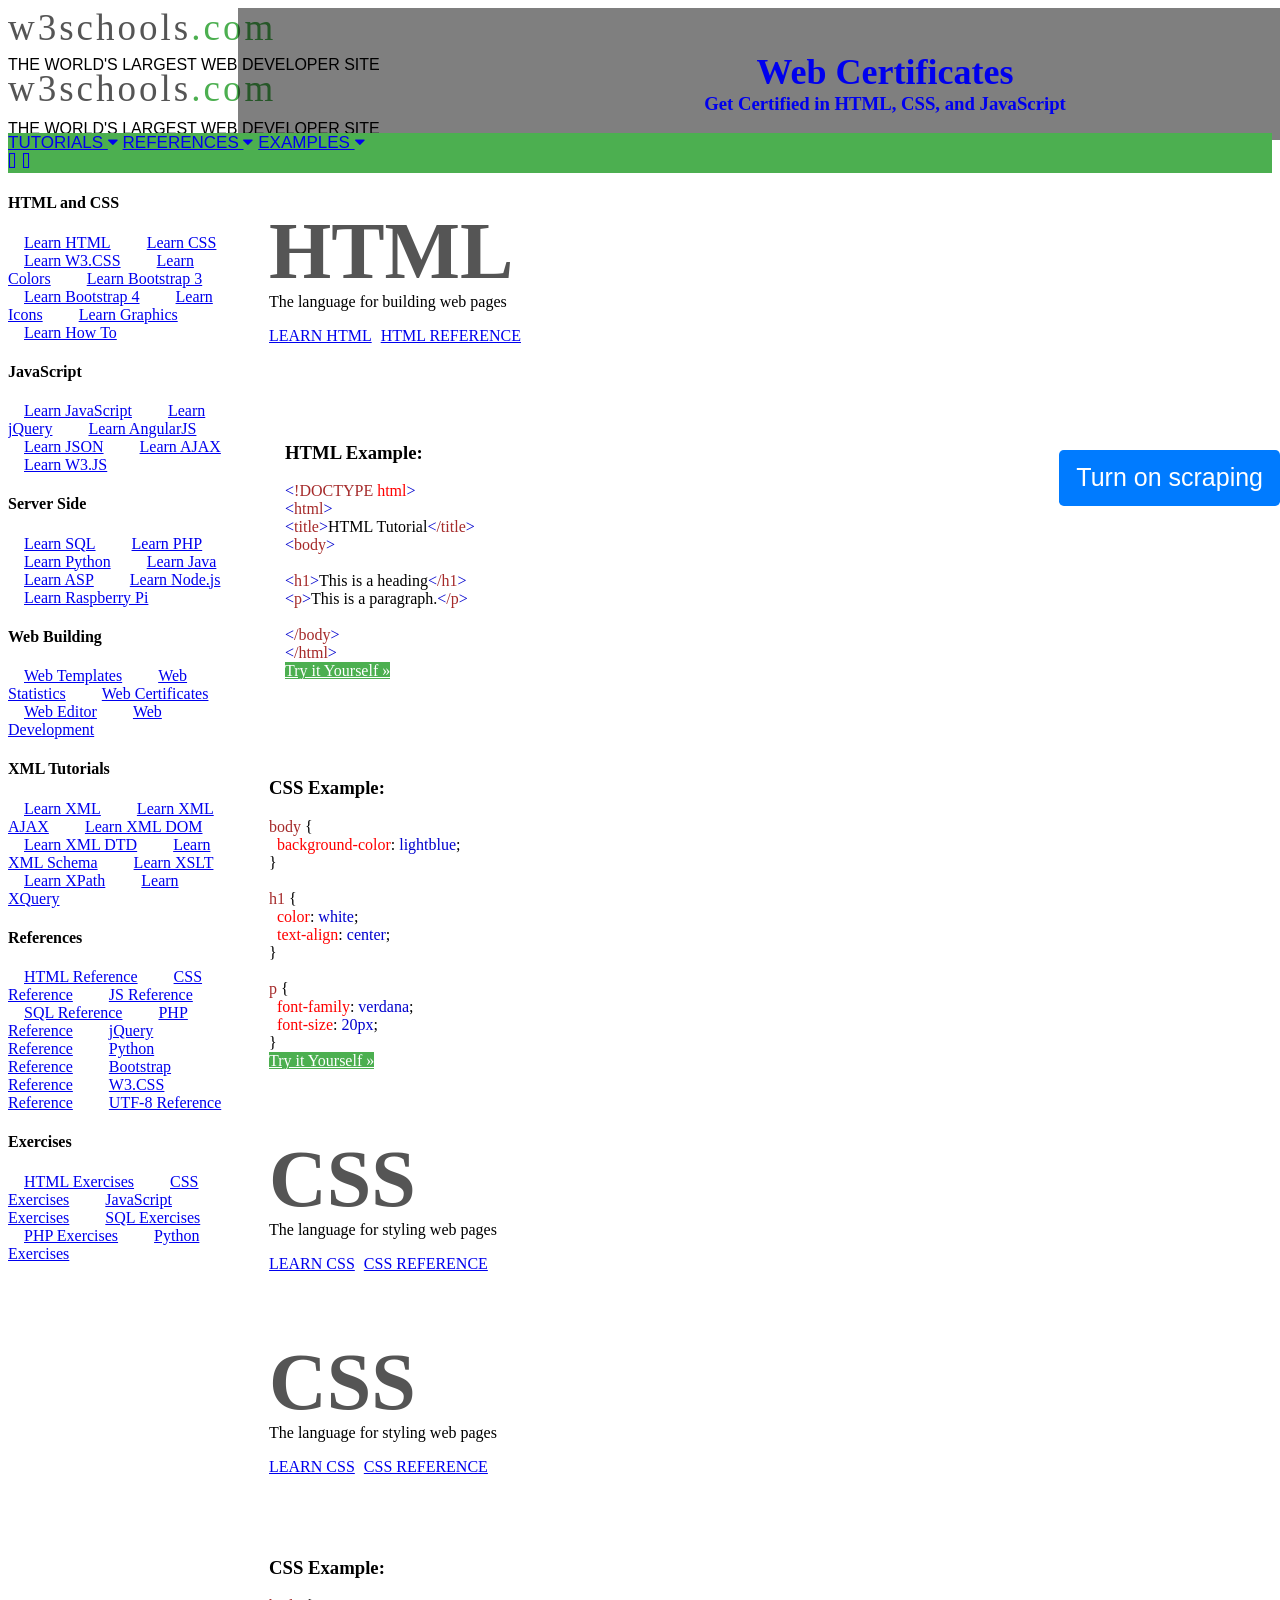
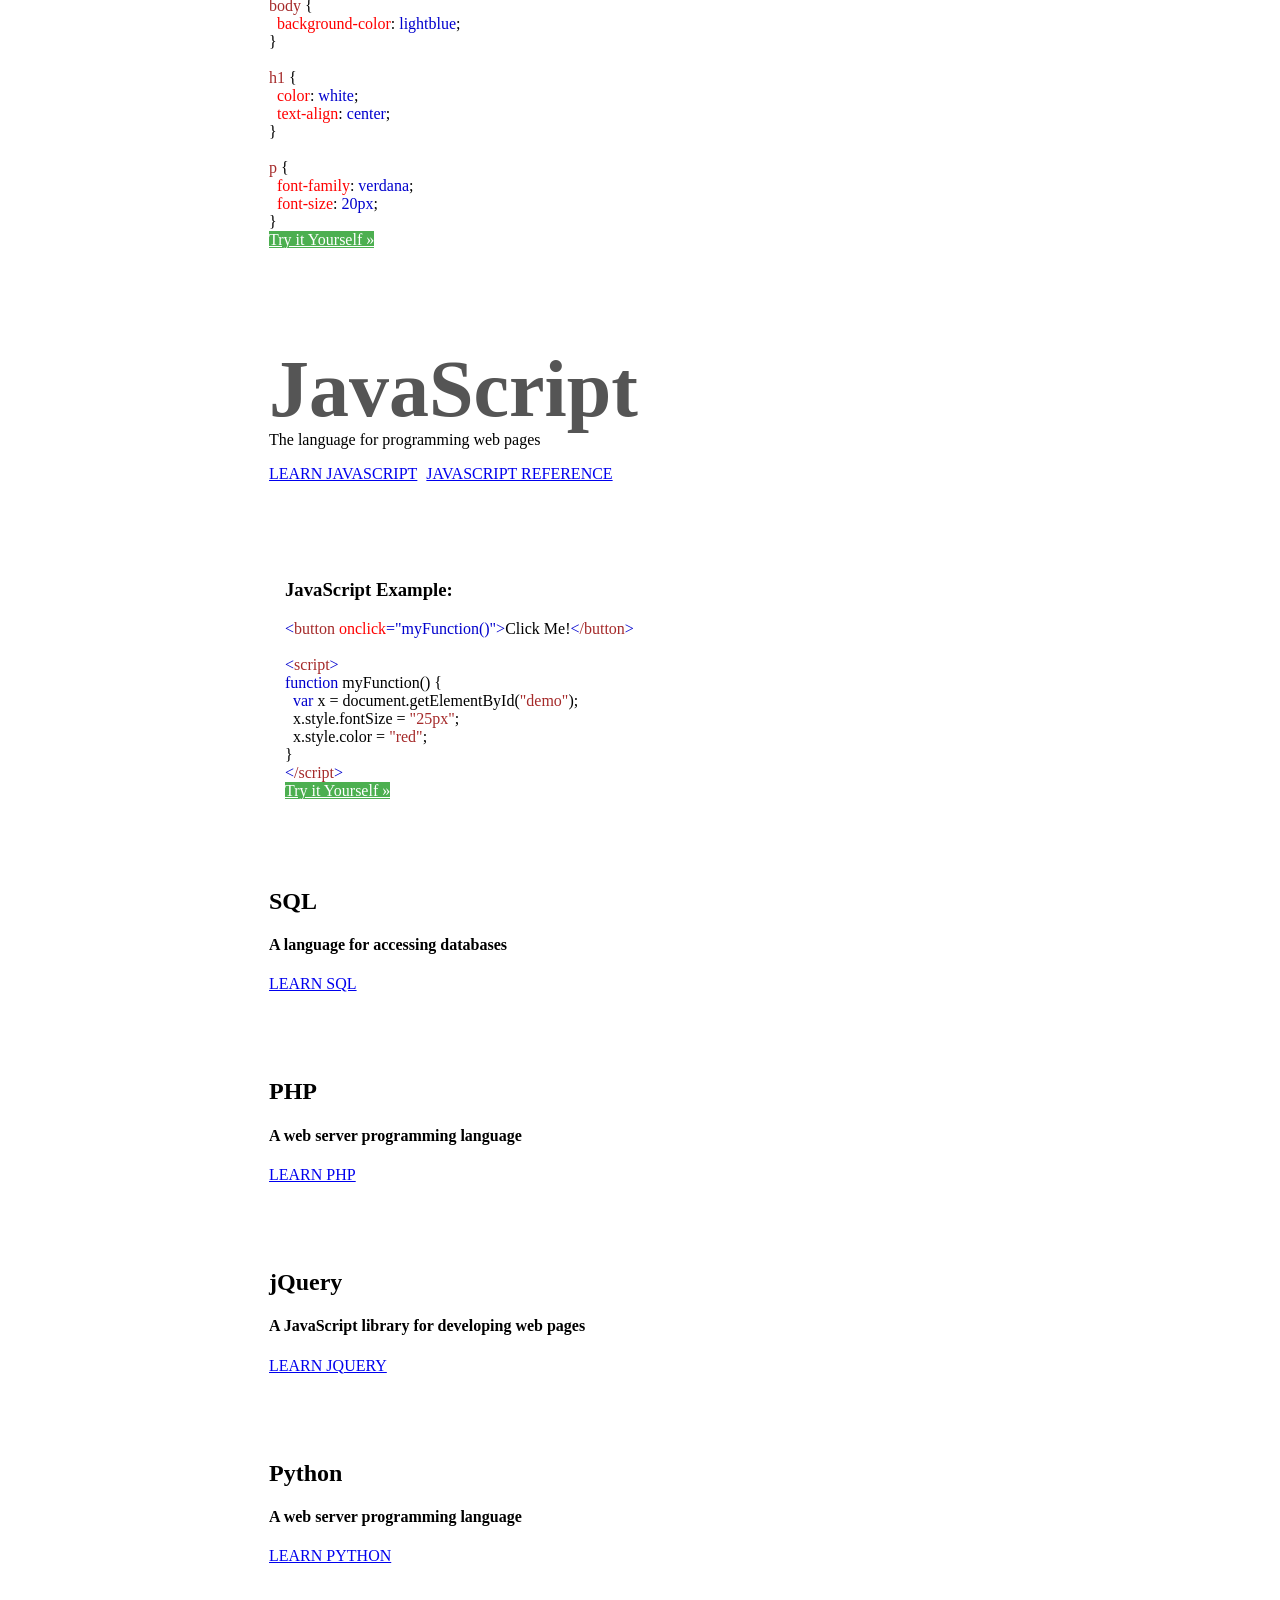
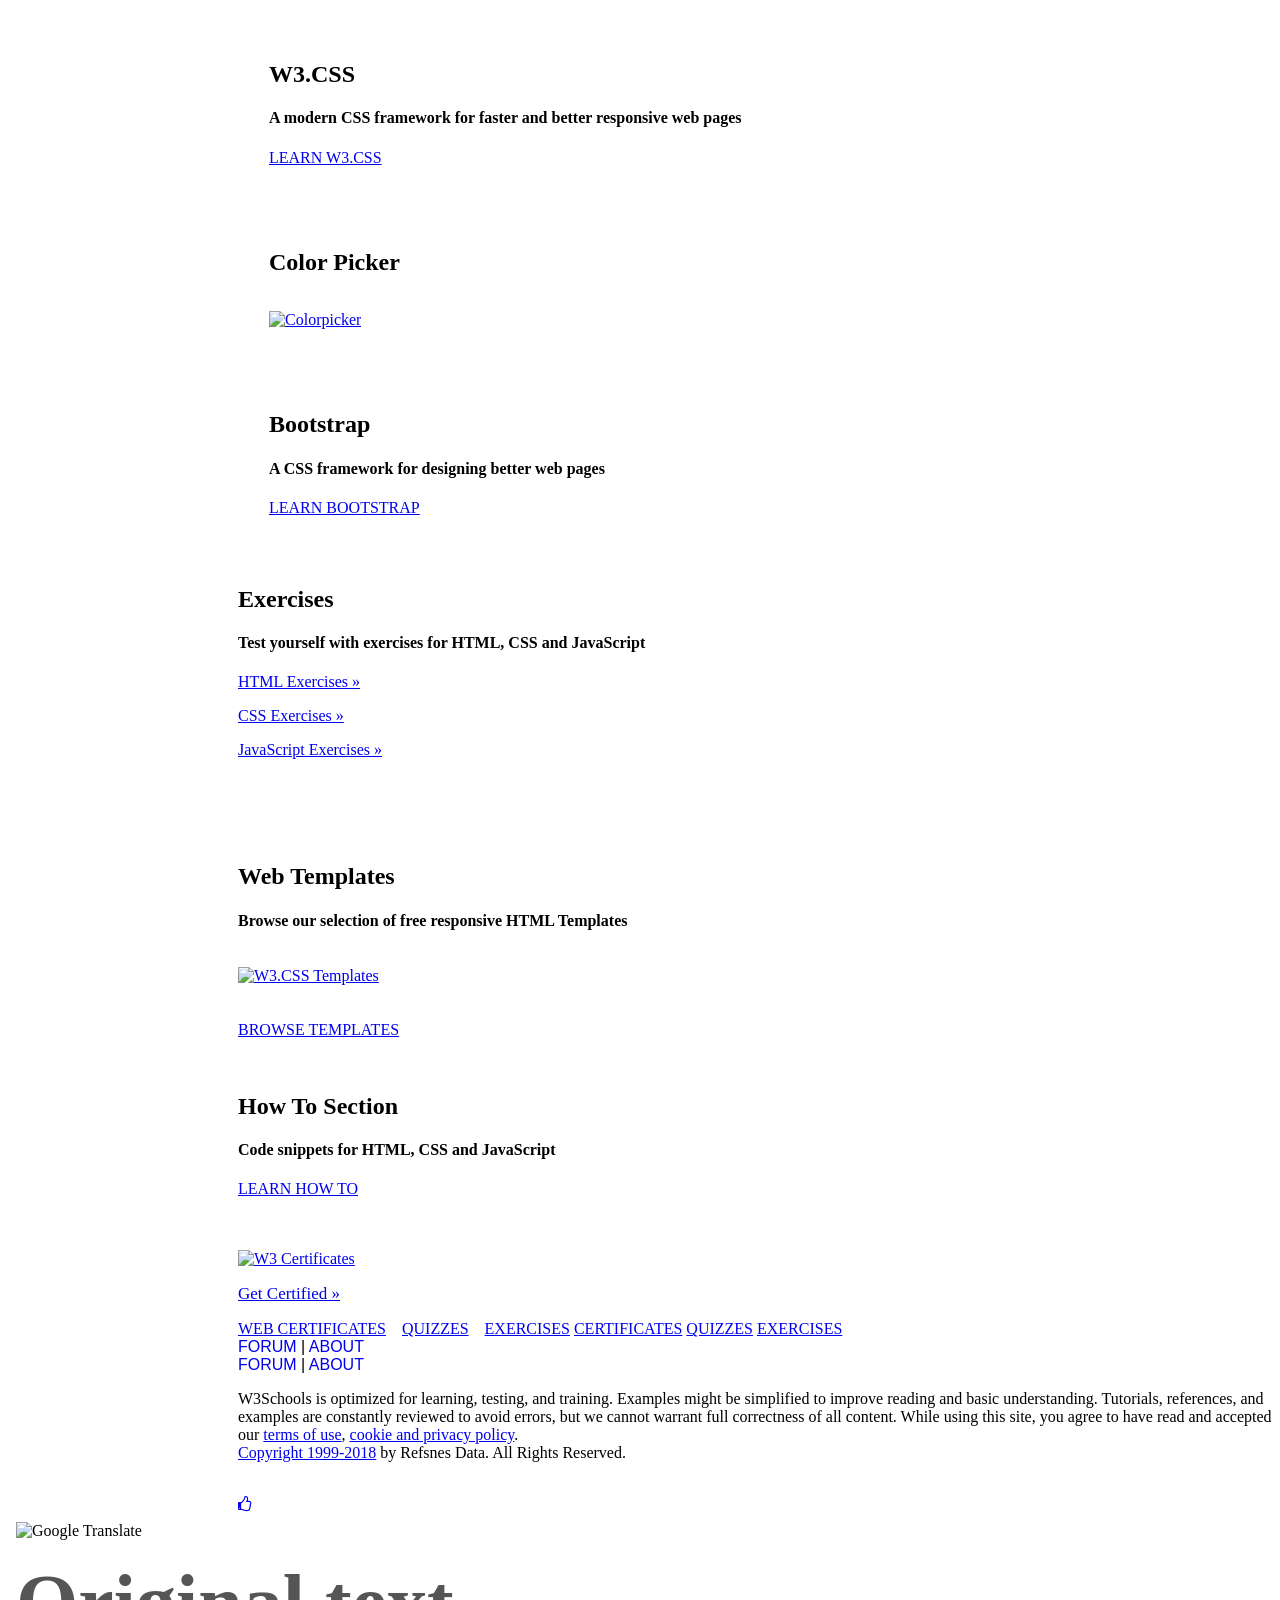
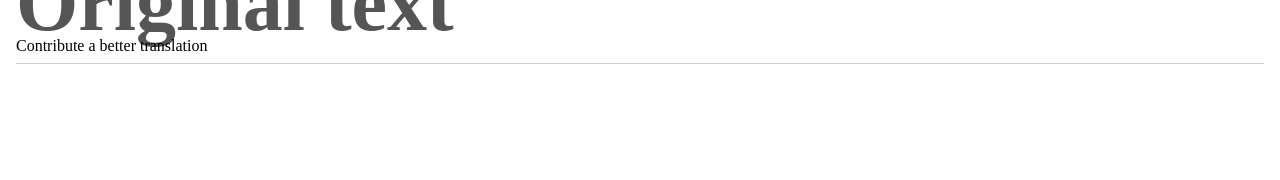
==== commit 00a9c0e3: "first init developer branch" ====
--- a/main/static/main/tmp/default_iframe.html
+++ b/main/static/main/tmp/default_iframe.html
@@ -1,97 +1,796 @@
-<!DOCTYPE html><html xmlns="http://www.w3.org/1999/xhtml" lang="de"><head> <meta charset="utf-8" /> <!-- This website is powered by TYPO3 - inspiring people to share! TYPO3 is a free open source Content Management Framework initially created by Kasper Skaarhoj and licensed under GNU/GPL. TYPO3 is copyright 1998-2018 of Kasper Skaarhoj. Extensions are copyright of their respective owners. Information and contribution at https://typo3.org/ --> <base href="https://www.datenschutzexperte.de/" /> <title>Datenschutz in Personalberatungen | datenschutzexperte.de: Datenschutzexperte.de</title> <meta name="generator" content="TYPO3 CMS" /> <meta name="description" content="Wie geht man mit sensiblen personenbezogenen Daten um? Lesen Sie mehr zum Thema Datenschutz in Personalberatungen in unseren hilfreichen Branchenlösungen!" /> <style>@charset "UTF-8";.pageMain,label.checkbox,ol li{position:relative}form label,p{letter-spacing:.02em}.breadcrumb,ul{list-style:none}html{-ms-text-size-adjust:100%;-webkit-text-size-adjust:100%;box-sizing:border-box}aside,figure,header,main,nav,section{display:block}a{background-color:transparent}button,input{color:inherit;font:inherit;margin:0}button{overflow:visible;-webkit-appearance:button}button::-moz-focus-inner,input::-moz-focus-inner{border:0;padding:0}input{line-height:normal}input[type=checkbox]{box-sizing:border-box;padding:0}a,aside,body,div,fieldset,figure,form,h1,h4,header,html,i,img,label,li,nav,ol,p,section,span,strong,ul{margin:0;padding:0;border:0;font:inherit;vertical-align:baseline}body,ol li{line-height:1}body{margin:0;font-family:Roboto,"Helvetica Neue",Helvetica,Arial,sans-serif;font-size:16px;color:#666;overflow-x:hidden}*{-webkit-font-smoothing:antialiased;-moz-osx-font-smoothing:grayscale}*,:after,:before{box-sizing:inherit}ol{padding-left:20px}ol li{font-weight:300;margin:25px 0}figure{margin:0;padding:0}.pageMain{padding-top:128px}.menu .mainMenu ul,.provenexpert-widget ul.rating{margin:0;padding:0;list-style:none}.container{box-sizing:border-box;max-width:1200px;width:90%!important;margin:auto}@media only screen and (min-width:567px){.container{width:auto}}@media only screen and (min-width:767px){.container{width:auto}}@media only screen and (min-width:990px){.container{width:auto}}@media only screen and (min-width:1200px){.container{width:auto}}@font-face{font-family:Roboto;font-style:normal;font-weight:300;src:url(/typo3conf/ext/sitetemplate/Resources/Public/assets/fonts/roboto-v18-latin-300.eot);src:local("Roboto Light"),local("Roboto-Light"),url(/typo3conf/ext/sitetemplate/Resources/Public/assets/fonts/roboto-v18-latin-300.eot?#iefix) format("embedded-opentype"),url(/typo3conf/ext/sitetemplate/Resources/Public/assets/fonts/roboto-v18-latin-300.woff2) format("woff2"),url(/typo3conf/ext/sitetemplate/Resources/Public/assets/fonts/roboto-v18-latin-300.woff) format("woff"),url(/typo3conf/ext/sitetemplate/Resources/Public/assets/fonts/roboto-v18-latin-300.ttf) format("truetype"),url(/typo3conf/ext/sitetemplate/Resources/Public/assets/fonts/roboto-v18-latin-300.svg#Roboto) format("svg")}@font-face{font-family:Roboto;font-style:italic;font-weight:300;src:url(/typo3conf/ext/sitetemplate/Resources/Public/assets/fonts/roboto-v18-latin-300italic.eot);src:local("Roboto Light Italic"),local("Roboto-LightItalic"),url(/typo3conf/ext/sitetemplate/Resources/Public/assets/fonts/roboto-v18-latin-300italic.eot?#iefix) format("embedded-opentype"),url(/typo3conf/ext/sitetemplate/Resources/Public/assets/fonts/roboto-v18-latin-300italic.woff2) format("woff2"),url(/typo3conf/ext/sitetemplate/Resources/Public/assets/fonts/roboto-v18-latin-300italic.woff) format("woff"),url(/typo3conf/ext/sitetemplate/Resources/Public/assets/fonts/roboto-v18-latin-300italic.ttf) format("truetype"),url(/typo3conf/ext/sitetemplate/Resources/Public/assets/fonts/roboto-v18-latin-300italic.svg#Roboto) format("svg")}@font-face{font-family:Roboto;font-style:normal;font-weight:400;src:url(/typo3conf/ext/sitetemplate/Resources/Public/assets/fonts/roboto-v18-latin-regular.eot);src:local("Roboto"),local("Roboto-Regular"),url(/typo3conf/ext/sitetemplate/Resources/Public/assets/fonts/roboto-v18-latin-regular.eot?#iefix) format("embedded-opentype"),url(/typo3conf/ext/sitetemplate/Resources/Public/assets/fonts/roboto-v18-latin-regular.woff2) format("woff2"),url(/typo3conf/ext/sitetemplate/Resources/Public/assets/fonts/roboto-v18-latin-regular.woff) format("woff"),url(/typo3conf/ext/sitetemplate/Resources/Public/assets/fonts/roboto-v18-latin-regular.ttf) format("truetype"),url(/typo3conf/ext/sitetemplate/Resources/Public/assets/fonts/roboto-v18-latin-regular.svg#Roboto) format("svg")}@font-face{font-family:Roboto;font-style:normal;font-weight:500;src:url(/typo3conf/ext/sitetemplate/Resources/Public/assets/fonts/roboto-v18-latin-500.eot);src:local("Roboto Medium"),local("Roboto-Medium"),url(/typo3conf/ext/sitetemplate/Resources/Public/assets/fonts/roboto-v18-latin-500.eot?#iefix) format("embedded-opentype"),url(/typo3conf/ext/sitetemplate/Resources/Public/assets/fonts/roboto-v18-latin-500.woff2) format("woff2"),url(/typo3conf/ext/sitetemplate/Resources/Public/assets/fonts/roboto-v18-latin-500.woff) format("woff"),url(/typo3conf/ext/sitetemplate/Resources/Public/assets/fonts/roboto-v18-latin-500.ttf) format("truetype"),url(/typo3conf/ext/sitetemplate/Resources/Public/assets/fonts/roboto-v18-latin-500.svg#Roboto) format("svg")}@font-face{font-family:Roboto;font-style:normal;font-weight:700;src:url(/typo3conf/ext/sitetemplate/Resources/Public/assets/fonts/roboto-v18-latin-700.eot);src:local("Roboto Bold"),local("Roboto-Bold"),url(/typo3conf/ext/sitetemplate/Resources/Public/assets/fonts/roboto-v18-latin-700.eot?#iefix) format("embedded-opentype"),url(/typo3conf/ext/sitetemplate/Resources/Public/assets/fonts/roboto-v18-latin-700.woff2) format("woff2"),url(/typo3conf/ext/sitetemplate/Resources/Public/assets/fonts/roboto-v18-latin-700.woff) format("woff"),url(/typo3conf/ext/sitetemplate/Resources/Public/assets/fonts/roboto-v18-latin-700.ttf) format("truetype"),url(/typo3conf/ext/sitetemplate/Resources/Public/assets/fonts/roboto-v18-latin-700.svg#Roboto) format("svg")}@font-face{font-family:dse-iconfont;src:url(/typo3conf/ext/sitetemplate/Resources/Public/assets/fonts/icons/dse-iconfont.eot?ni4agr);src:url(/typo3conf/ext/sitetemplate/Resources/Public/assets/fonts/icons/dse-iconfont.eot?ni4agr#iefix) format("embedded-opentype"),url(/typo3conf/ext/sitetemplate/Resources/Public/assets/fonts/icons/dse-iconfont.ttf?ni4agr) format("truetype"),url(/typo3conf/ext/sitetemplate/Resources/Public/assets/fonts/icons/dse-iconfont.woff?ni4agr) format("woff"),url(/typo3conf/ext/sitetemplate/Resources/Public/assets/fonts/icons/dse-iconfont.svg?ni4agr#dse-iconfont) format("svg");font-weight:400;font-style:normal}.btn.phone:before,.menu .mainMenu ul.subNav&gt;li:not(.spotlight)&gt;a:after,.menu .mainMenu ul&gt;li:not(.action).hasSub&gt;a:after,.menu .myDse a::before,[class*=" icon-"]:after,[class*=" icon-"]:before,button.phone:before,label.checkbox .checkmark::before{font-family:dse-iconfont!important;speak:none;font-style:normal;font-weight:400;font-variant:normal;text-transform:none;line-height:1;font-size:16px;-webkit-font-smoothing:antialiased;-moz-osx-font-smoothing:grayscale}.icon-close:before{content:""}.icon-bubble:before{content:""}.icon-star:before{content:""}.icon-arrow-right:before{content:""}.icon-mail:before{content:""}.icon-phone:before{content:""}.icon-user:before{content:""}label.checkbox{display:inline-block;top:-4px;padding-left:30px}label.checkbox input{display:inline-block;position:absolute;top:4px;left:0;appearance:none;height:20px;width:20px;border:1px solid #7192a0;vertical-align:middle;border-radius:3px;margin:0 10px 0 0;background:0 0}label.checkbox input::-ms-check{color:transparent;border:1px solid #7192a0}label.checkbox .checkmark{left:4px;top:3px;position:absolute;background:0 0;display:none;line-height:normal}label.checkbox .checkmark::before{color:#3c6b9e;content:"";font-size:12px;line-height:22px}.contact-flags{padding:0;position:fixed;top:0;left:100%;bottom:auto;z-index:101;background-color:#eef2f3;margin:0;opacity:0;visibility:hidden}.contact-flags::before{background-color:transparent;position:absolute;z-index:-1;content:'';display:block;width:150vw;height:150vh;top:-20vh;left:250px}.contact-flags .closer{right:30px;position:absolute;top:110px;width:20px;height:20px;display:block}.contact-flags .close-surface{position:absolute;top:0;bottom:0;right:100%;left:auto;width:10000px;z-index:2;visibility:hidden;display:none;background-color:#000;opacity:.5}.contact-flags .flags{z-index:3;position:absolute;top:230px;padding:0 15px 12px;font-size:17px;line-height:26px;left:-117px;bottom:auto;width:0}.contact-flags .flags button{margin-bottom:115px;display:block;padding:1.1em 1.5em;transform:rotate(90deg);text-align:center;width:157px;outline:unset;border-radius:6px}.contact-flags .contact&gt;div,.contact-flags .flags button.mobile,.contact-flags .provenexpert-widget{display:none}a,input{outline:0}.contact-flags .flags .icon-bubble:before{margin-right:10px}.contact-flags .contact{z-index:3;padding:0 40px;position:relative;left:0;min-height:100vh;top:160px;width:100%;background-color:#eef2f3}.contact-flags .contact p{color:#4e646e;margin:0}.contact-flags .contact p.light{font-size:14px;color:#99a9ad;font-weight:700;text-transform:uppercase;margin-bottom:10px}h1,h4,h5,p{font-weight:300}.contact-flags .contact a{width:100%;text-align:center}.contact-flags form.powermail_form_1 .powermail_fieldwrap:nth-child(2),.contact-flags form.powermail_form_1 .powermail_fieldwrap:nth-child(3){width:100%;padding-left:0}h1,h4,h5{font-family:Roboto,"Helvetica Neue",Helvetica,Arial,sans-serif;color:#3c6b9e;letter-spacing:.02rem}a,h5{color:#38a6d6}h1:first-of-type,h4:first-of-type,h5:first-of-type{margin-top:0}h1{font-size:2.813em;line-height:1.125em;margin-bottom:40px}h4{font-size:1.563em;line-height:1.2em;margin-bottom:15px}h5{font-size:1.125em;line-height:2.0625em;margin:0}p,ul.dot-list li{line-height:1.5em}a{text-decoration:none}p{margin-bottom:30px}strong{font-weight:700}ul.dot-list{padding-left:20px}ul.dot-list li{font-weight:300;position:relative;margin:25px 0;padding-left:15px}ul.dot-list li:before{content:'';position:absolute;height:6px;width:6px;left:0;display:inline-block;background:linear-gradient(to right,#38a6d6 0,#74c7eb 100%);top:8px;border-radius:100%}button[type=submit],form input{width:100%}ul.dot-list li p{line-height:normal}.align-center{text-align:center}.btn,button{font-size:16px;padding:1.5em 2.5em;color:#fff;background:linear-gradient(to right,#b80f24 0,#de283f 100%);display:inline-block;border:0;text-transform:uppercase;font-weight:700;border-radius:3px;line-height:1em}.menu .topMenu,form{font-weight:300}.btn.secondary{background:0 0;border:1px solid #99a9ad;color:#99a9ad}.btn.secondary.icon-arrow-right{display:flex;flex-direction:row-reverse;align-items:center;position:relative;font-size:.8125rem}.btn.secondary.icon-arrow-right:before{margin-left:1.25rem;display:flex;align-items:center}.btn.phone:before,button.phone:before{content:"";margin-right:10px}.redButton{position:relative;z-index:1;background-image:linear-gradient(to right,#b80f24 0,#de283f 100%)}.redButton:after{position:absolute;content:"";top:0;right:0;bottom:0;left:0;z-index:-1;width:100%;border-radius:3px;opacity:0;background-color:#f22c46}input{-webkit-appearance:none!important}form ::-webkit-input-placeholder{color:#22466e}form ::-moz-placeholder{color:#22466e}form :-ms-input-placeholder{color:#22466e}form :-moz-placeholder{color:#22466e}form label{font-size:1.563em;color:#3c6b9e;font-weight:500;margin-bottom:15px}form label.top-label{line-height:30px!important;display:block}form input{height:55px;padding:0 20px 0 66px;border:1px solid #7192a0;background:0 0;border-radius:3px}form label.icon{position:absolute;top:45%;transform:translateY(-50%);left:30px;background:linear-gradient(to right,#38a6d6 0,#74c7eb 100%);-webkit-text-fill-color:transparent;-webkit-background-clip:text}form label.checkbox{font-size:.75em;font-style:italic;line-height:1.5em}@media (max-width:768px){form .powermail_fieldwrap_telefonnummer{width:100%!important;padding:0!important}}form .powermail_fieldwrap{position:relative;border:0;margin:10px 0;padding:0;display:inline-block;width:100%}form .powermail_fieldwrap .powermail_field{width:100%}form .powermail_fieldwrap .powermail_label{display:none}form.powermail_form_1 .powermail_fieldwrap:nth-child(2){width:44%}form.powermail_form_1 .powermail_fieldwrap:nth-child(3){width:55%;padding-left:7.5px}@media only screen and (max-width:1440px){.hero aside.hero_aside{width:40%!important}}@media only screen and (max-width:1350px) and (min-width:1290px){.mainMenu ul&gt;li:not(.action){margin:0 15px!important}}@media only screen and (max-width:1289px){.pageHeader:not(.sticky) nav.pageNav{min-height:80px!important}.menu{position:relative}.menu .mainMenu li:not(.action-small),.menu .topMenu{display:none!important}.menu .action.action-small{display:block!important;position:absolute;top:15px;right:100px}.pageMain{padding-top:80px}header.pageHeader{-webkit-box-shadow:0 3px 20px 4px rgba(0,0,0,.1);-moz-box-shadow:0 3px 20px 4px rgba(0,0,0,.1);box-shadow:0 3px 20px 4px rgba(0,0,0,.1)}header.pageHeader .logo a{height:55px!important;width:160px!important}.hamburger{display:block!important}.hamburger .hamburger-inner{top:30px;left:0;right:0;margin:auto}.hamburger .hamburger-inner,.hamburger .hamburger-inner:after,.hamburger .hamburger-inner:before{position:absolute;width:22px;height:3px;border-radius:4px;background-color:#fff}.hamburger .hamburger-inner:before{top:8px;content:"";width:70%;height:4px;display:block}.hamburger .hamburger-inner:after{top:17px;content:"";display:block}.hero .hero_content{width:100%!important}.hero .hero_content .content{width:80%!important}.hero aside.hero_aside{display:none}.container,.content{-moz-hyphens:auto;-o-hyphens:auto;-webkit-hyphens:auto;-ms-hyphens:auto;hyphens:auto}}@media only screen and (max-width:989px){.hero_content .content{width:60%!important}}@media only screen and (max-width:768px){body{font-size:14px}h1{margin-bottom:20px!important}p{margin-bottom:15px!important}.contact-flags{left:0;background:initial;bottom:0;width:100%;top:initial;height:68px}.contact-flags:before{content:none}.contact-flags .closer{right:20px;bottom:14px;width:40px;height:40px;z-index:9999;top:initial;display:flex;justify-content:center;align-items:center;opacity:0;visibility:hidden}.contact-flags .closer:before{color:#fff;font-size:20px}.contact-flags .close-surface{position:absolute;top:0;bottom:18%;left:auto;width:10000px;height:100vh;z-index:2;background-color:initial;opacity:unset;right:0}.contact-flags .contact{min-height:initial;padding:10px 20px;transform:translate3d(0,100%,0);top:0;position:relative}.contact-flags .contact .mail{display:block!important}.contact-flags .flags{top:initial;left:0;bottom:0;width:100%;padding:0}.contact-flags .flags button{transform:initial;margin:0;width:100%;border-radius:unset;padding:1.2em 1.5em!important;display:none}.contact-flags .flags button.mobile{display:flex;justify-content:center;align-items:center}.contact-flags .flags button.mobile:before{font-size:30px}footer.pageFooter h4{display:block!important}.btn{padding:17px 2.5em!important}.btn.secondary{width:100%;justify-content:center}.btn.secondary.icon-arrow-right:before{font-size:13px}.secondary.icon-arrow-right{font-size:1em!important}.tab-content .btn.secondary{width:100%!important}.news .news-item p{margin:0}.breadcrumb{padding:20px 0!important}.breadcrumb li{margin-bottom:5px}.tx-powermail form .powermail_fieldwrap{margin:5px 0!important}.tx-powermail form .powermail_fieldwrap_provenexpert,.tx-powermail form .top-label{display:none!important}.tx-powermail form label.checkbox{margin-bottom:0!important}.tx-powermail form button{padding:1.5em 2em!important}}@media only screen and (max-width:575px){figure.image img{width:100%;height:auto}.hero{display:block!important}.hero .hero_content figure{position:relative;max-height:200px!important;z-index:1;min-height:auto!important}.hero .hero_content figure img{height:100%;width:100%;object-fit:cover;min-height:200px}.hero .hero_content .content{position:relative!important;text-align:center;bottom:0!important;width:100%!important;margin-bottom:20px;padding-top:180px;border-radius:unset!important;background:linear-gradient(to bottom,#f3f9fc 0,#e0eff5 100%)!important}.hero .hero_content .content h1{width:100%;display:flex;padding:20px 0 0}.news .news-item p{margin:0}}header.pageHeader{position:absolute;top:0;left:0;width:100%;z-index:1000;-webkit-box-shadow:0 3px 20px 4px rgba(0,0,0,.1);-moz-box-shadow:0 3px 20px 4px rgba(0,0,0,.1);box-shadow:0 3px 20px 4px rgba(0,0,0,.1)}header.pageHeader .logo{padding-left:20px}header.pageHeader .logo a{background-image:url(/typo3conf/ext/sitetemplate/Resources/Public/assets/img/logo.svg);background-repeat:no-repeat;background-size:contain;display:block;height:78px;width:244px;font-size:0}header.pageHeader nav.pageNav{display:flex;justify-content:space-between;flex-wrap:nowrap;align-items:center}.pageHeader:not(.sticky) nav.pageNav{min-height:128px}.menu .topMenu{display:flex;justify-content:flex-end;align-items:center;color:#888}.menu .topMenu&gt;div,.menu .topMenu&gt;p{font-size:.875rem;margin-right:35px;vertical-align:middle;display:flex;align-items:center}.menu .topMenu&gt;p:last-child{margin:0}.menu .topMenu p{margin-bottom:0}.menu .hamburger{display:none;width:80px;height:80px;background:linear-gradient(to right,#38a6d6 0,#74c7eb 100%);position:relative}.menu .myDse a{color:#888}.menu .myDse a::before{content:"";margin-right:10px;vertical-align:middle;position:relative;top:-1px}.menu .action{margin:0!important}.menu .action a.btn{border-radius:0 0 0 3px;padding:.938em 1.563em}.menu .action.action-small{display:none}.menu .mainMenu{font-weight:400;font-size:18px}.menu .mainMenu ul{display:flex;align-items:stretch;justify-content:flex-end}.menu .mainMenu ul&gt;li:not(.action){margin:0 20px}.menu .mainMenu ul&gt;li:not(.action) a{color:#666;font-weight:700;padding:34px 0 28px;display:block;position:relative}.menu .mainMenu ul&gt;li:not(.action) a:before{content:'';width:0;height:4px;background:linear-gradient(to right,#38a6d6 0,#74c7eb 100%);position:absolute;bottom:0;left:0;right:0;margin:auto;color:transparent}.menu .mainMenu ul&gt;li:not(.action).active&gt;a:before{width:100%}.menu .mainMenu ul&gt;li:not(.action).hasSub&gt;a:after{content:"";position:relative;display:inline-block;font-size:60%;color:#38a6d6;vertical-align:middle;margin-left:10px;transform:rotate(0)}.menu .mainMenu ul.subNav{overflow:hidden;opacity:0;visibility:hidden;background:linear-gradient(to right,rgba(34,70,110,.95) 0,rgba(31,97,170,.95) 100%);position:absolute;right:0;display:block;padding:30px}.menu .mainMenu ul.subNav .spotlight a{padding-left:0!important}.menu .mainMenu ul.subNav .spotlight .link{margin:0;padding:0}.menu .mainMenu ul.subNav .spotlight-container{display:flex;flex-wrap:wrap;flex-direction:column;background-color:rgba(106,152,201,.2);padding:30px;color:#fff}.menu .mainMenu ul.subNav .spotlight-container figure{margin-bottom:30px;height:54px}.menu .mainMenu ul.subNav .spotlight-container p{text-transform:none;margin-bottom:20px;font-size:14px}.menu .mainMenu ul.subNav .spotlight-container p.large{font-size:16px;font-weight:700}.menu .mainMenu ul.subNav&gt;li&gt;a{margin-bottom:10px}.menu .mainMenu ul.subNav&gt;li:not(.spotlight)&gt;a:after{content:"";position:relative;display:inline-block;font-size:80%;top:-2px;left:0;color:#38a6d6;vertical-align:middle;margin-left:10px;transform:rotate(-90deg)}.menu .mainMenu ul.subNav li{padding:0;border:none}.menu .mainMenu ul.subNav li a{font-size:14px;font-weight:700;padding:15px 10px;color:#fff;border-bottom:1px solid rgba(255,255,255,.3)}.menu .mainMenu ul.subNav li a:before{display:none}.menu .mainMenu ul.subNav li:last-child&gt;a{border:none}.menu .mainMenu ul.subNav.big{position:absolute}.menu .mainMenu ul.subNav.big.lvl-1{display:flex;flex-wrap:wrap;justify-content:flex-start;max-width:1200px}.menu .mainMenu ul.subNav.big.lvl-1 li{width:calc(100% / 4);margin:0 0 30px}.menu .mainMenu ul.subNav.big.lvl-1 li a{vertical-align:middle;color:#38a6d6;text-transform:uppercase;border-width:0;line-height:normal;padding-left:30px}.menu .mainMenu ul.subNav.big.lvl-1&gt;li.active&gt;a{background-color:rgba(106,152,201,.2)}.menu .mainMenu ul.subNav.big .lvl-2{display:block}.menu .mainMenu ul.subNav.big .lvl-2 li{display:block;width:100%!important;padding:0;margin-bottom:5px;position:relative}.menu .mainMenu ul.subNav.big .lvl-2 li:before{content:'';height:0;width:4px;background:linear-gradient(to right,#38a6d6 0,#74c7eb 100%);position:absolute;bottom:0;top:0;left:0;margin:auto;color:transparent}.menu .mainMenu ul.subNav.big .lvl-2 li.active{background-color:rgba(106,152,201,.2)}.menu .mainMenu ul.subNav.big .lvl-2 li.active:before{height:100%}.menu .mainMenu ul.subNav.big .lvl-2 li:last-child{border:none}.menu .mainMenu ul.subNav.big .lvl-2 li a{text-transform:none;color:#fff;font-size:16px;width:100%}.hero{display:flex;justify-content:space-between;align-items:stretch;flex-wrap:nowrap;position:relative;width:100%}.hero::after{content:"";clear:both;display:table}.hero .hero_content{width:70%}.hero .hero_content figure{margin:0;overflow:hidden;height:100%;max-height:640px;min-height:640px}.hero .hero_content figure img{width:100%;height:100%;object-fit:cover}.hero .hero_content .content{position:absolute;background:#fff;left:0;bottom:40px;padding:30px;border-radius:0 6px 6px 0;color:#22466e;width:40%}.hero .hero_content .content p:not(.referent){margin:0;font-size:1.125em;color:#22466e}.hero .hero_content .content header h1{color:#22466e;margin-bottom:10px}.hero aside.hero_aside{width:30%;background:linear-gradient(to bottom,#f3f9fc 0,#e0eff5 100%);padding:40px}.hero aside.hero_aside label{line-height:18px}.breadcrumb{padding:20px 0}.breadcrumb li{display:inline-block;font-size:14px;font-style:italic;color:#888}.breadcrumb li a{color:#888}.breadcrumb li .active{color:#38a6d6}.breadcrumb li:not(:last-child):after{content:"";color:#38a6d6;display:inline-block;vertical-align:middle;margin:0 15px;transform:rotate(270deg);font-size:70%;top:-2px;position:relative}footer.pageFooter .mainFooter h4{display:none;color:#fff}.accordion-body{display:none}.accordion-body p{display:block}.faq .accordion .accordion-wrapper .accordion-body{margin:0;padding:10px 10px 10px 35px}.business-slider{margin-top:20px}.business-slider a img{-webkit-filter:grayscale(100%);filter:grayscale(100%);opacity:.5;margin:auto}.provenexpert-widget figure,.provenexpert-widget p{margin:0;vertical-align:middle}.news .news-item p{color:#666}.provenexpert-widget{font-size:.938em;display:-webkit-box;display:-webkit-flex;display:-moz-flex;display:-ms-flexbox;display:flex;-webkit-box-pack:center;-ms-flex-pack:center;-webkit-justify-content:center;-moz-justify-content:center;justify-content:center;-webkit-box-align:center;-ms-flex-align:center;-webkit-align-items:center;-moz-align-items:center;align-items:center}.provenexpert-widget&gt;div{border-right:1px solid #99a9ad;max-width:calc(100% / 3);padding:0 10px}.provenexpert-widget&gt;div:last-child{border:none}.provenexpert-widget figure img{width:100%;height:auto}.provenexpert-widget p{display:inline-block;color:#4e646e;font-weight:700}.provenexpert-widget ul.rating{display:inline-block;vertical-align:middle;padding-right:4px}.provenexpert-widget ul.rating li{display:inline-block}.provenexpert-widget ul.rating li i{font-size:13px;color:#99a9ad}.provenexpert-widget ul.rating li.active i{color:#38a6d6}</style><meta http-equiv="X-UA-Compatible" content="IE=edge" /> <meta name="viewport" content="width=device-width, initial-scale=1.0" /> <meta name="author" content="datenschutzexperte.de" /> <meta name="publisher" content="datenschutzexperte.de" /> <meta name="distribution" content="global" /> <meta name="revisit-after" content="1" /> <meta name="copyright" content="(c) 2018 datenschutzexperte.de" /> <meta name="siteinfo" content="https://www.datenschutzexperte.de/robots.txt" /> <!-- Google Tag Manager --> <script src="https://connect.facebook.net/signals/config/274687486606602?v=2.8.34&amp;r=stable" async=""></script><script async="" src="https://connect.facebook.net/en_US/fbevents.js"></script><script async="" src="https://www.googletagmanager.com/gtm.js?id=GTM-T9LSHHJ"></script><script>(function(w,d,s,l,i){w[l]=w[l]||[];w[l].push({'gtm.start': new Date().getTime(),event:'gtm.js'});var f=d.getElementsByTagName(s)[0], j=d.createElement(s),dl=l!='dataLayer'?'&amp;l='+l:'';j.async=true;j.src= 'https://www.googletagmanager.com/gtm.js?id='+i+dl;f.parentNode.insertBefore(j,f); })(window,document,'script','dataLayer','GTM-T9LSHHJ');</script> <!-- End Google Tag Manager --> <link rel="apple-touch-icon" sizes="180x180" href="/apple-touch-icon.png" /> <link rel="icon" type="image/png" sizes="32x32" href="/favicon-32x32.png" /> <link rel="icon" type="image/png" sizes="16x16" href="/favicon-16x16.png" /> <link rel="manifest" href="/site.webmanifest" /> <link rel="mask-icon" href="/safari-pinned-tab.svg" color="#5bbad5" /> <meta name="msapplication-TileColor" content="#ffffff" /> <meta name="theme-color" content="#ffffff" /> <script> function decryptCharcode(n,start,end,offset){n=n+offset;if(offset&gt;0&amp;&amp;n&gt;end){n=start+(n-end-1)}else if(offset&lt;0&amp;&amp;n&lt;start)n=end-(start-n-1);return String.fromCharCode(n)} function decryptString(enc,offset){var dec="",len=enc.length;for(var i=0;i&lt;len;i++){var n=enc.charCodeAt(i);if(n&gt;=0x2B&amp;&amp;n&lt;=0x3A){dec+=decryptCharcode(n,0x2B,0x3A,offset)}else if(n&gt;=0x40&amp;&amp;n&lt;=0x5A){dec+=decryptCharcode(n,0x40,0x5A,offset)}else if(n&gt;=0x61&amp;&amp;n&lt;=0x7A){dec+=decryptCharcode(n,0x61,0x7A,offset)}else dec+=enc.charAt(i)};return dec} function linkTo_UnCryptMailto(s){location.href=decryptString(s,-3)} </script> <script type="application/ld+json">{ "@context": "http://schema.org/", "@type": "WebPage", "name": "Datenschutzexperte", "description": "einfach. sicher. schnell.", "aggregateRating": { "@type": "AggregateRating", "ratingValue": "4.95", "ratingCount": "102" } } </script> <script type="application/ld+json">{ "@context": "http://schema.org/", "@type": "Review", "itemReviewed": { "@type": "WebPage", "name": "Datenschutzexperte" }, "author": { "@type": "Person", "name": "Joana B." }, "reviewRating": { "@type": "Rating", "ratingValue": "5", "bestRating": "5" } }</script> <script type="application/ld+json">{ "@context": "http://schema.org/", "@type": "Review", "itemReviewed": { "@type": "WebPage", "name": "Datenschutzexperte" }, "author": { "@type": "Person", "name": "Kai J." }, "reviewRating": { "@type": "Rating", "ratingValue": "5", "bestRating": "5" } }</script> <script type="application/ld+json">{ "@context": "http://schema.org/", "@type": "Review", "itemReviewed": { "@type": "WebPage", "name": "Datenschutzexperte" }, "author": { "@type": "Person", "name": "Marc J." }, "reviewRating": { "@type": "Rating", "ratingValue": "5", "bestRating": "5" } }, "reviewBody": "Extrem kompetente Beratung und schnelle Umsetzung aller Richtlinien"</script> <script type="application/ld+json">{ "@context": "http://schema.org/", "@type": "Review", "itemReviewed": { "@type": "WebPage", "name": "Datenschutzexperte" }, "author": { "@type": "Person", "name": "T." }, "reviewRating": { "@type": "Rating", "ratingValue": "5", "bestRating": "5" }, "reviewBody": "Preiswerter und kompetenter Partner als externer Datenschutzbeauftragter!" }</script> <script type="application/ld+json">{ "@context": "http://schema.org/", "@type": "Review", "itemReviewed": { "@type": "WebPage", "name": "Datenschutzexperte" }, "author": { "@type": "Person", "name": "Marie C." }, "reviewRating": { "@type": "Rating", "ratingValue": "5", "bestRating": "5" }, "reviewBody": "Zeit- und kostensparende Lösung für unsen Datenschutz. Ich bin erleichtert, dass wir uns um dieses Problem nicht mehr kümmern müssen. Außerdem sehr kompetente Mitarbeiter, die bei Rückfragen ausführliche Erklärungen liefern .Auf jeden Fall weiter zu empfehlen!" } </script> <link rel="canonical" href="https://www.datenschutzexperte.de/datenschutz-personalberatungen/" /> <style type="text/css">.usercentrics-button html{font-family:sans-serif;-ms-text-size-adjust:100%;-webkit-text-size-adjust:100%}.usercentrics-button body{margin:0}.usercentrics-button article,.usercentrics-button aside,.usercentrics-button details,.usercentrics-button figcaption,.usercentrics-button figure,.usercentrics-button footer,.usercentrics-button header,.usercentrics-button hgroup,.usercentrics-button main,.usercentrics-button menu,.usercentrics-button nav,.usercentrics-button section,.usercentrics-button summary{display:block}.usercentrics-button audio,.usercentrics-button canvas,.usercentrics-button progress,.usercentrics-button video{display:inline-block;vertical-align:baseline}.usercentrics-button audio:not([controls]){display:none;height:0}.usercentrics-button [hidden],.usercentrics-button template{display:none}.usercentrics-button a{background-color:transparent}.usercentrics-button a:active,.usercentrics-button a:hover{outline:0}.usercentrics-button abbr[title]{border-bottom:1px dotted}.usercentrics-button b,.usercentrics-button strong{font-weight:700}.usercentrics-button dfn{font-style:italic}.usercentrics-button h1{font-size:2em;margin:.67em 0}.usercentrics-button mark{background:#ff0;color:#000}.usercentrics-button small{font-size:80%}.usercentrics-button sub,.usercentrics-button sup{font-size:75%;line-height:0;position:relative;vertical-align:baseline}.usercentrics-button sup{top:-.5em}.usercentrics-button sub{bottom:-.25em}.usercentrics-button img{border:0}.usercentrics-button svg:not(:root){overflow:hidden}.usercentrics-button figure{margin:1em 40px}.usercentrics-button hr{-webkit-box-sizing:content-box;box-sizing:content-box;height:0}.usercentrics-button pre{overflow:auto}.usercentrics-button code,.usercentrics-button kbd,.usercentrics-button pre,.usercentrics-button samp{font-family:monospace,monospace;font-size:1em}.usercentrics-button button,.usercentrics-button input,.usercentrics-button optgroup,.usercentrics-button select,.usercentrics-button textarea{color:inherit;font:inherit;margin:0}.usercentrics-button button{overflow:visible}.usercentrics-button button,.usercentrics-button select{text-transform:none}.usercentrics-button button,.usercentrics-button html input[type=button],.usercentrics-button input[type=reset],.usercentrics-button input[type=submit]{-webkit-appearance:button;cursor:pointer}.usercentrics-button button[disabled],.usercentrics-button html input[disabled]{cursor:default}.usercentrics-button button::-moz-focus-inner,.usercentrics-button input::-moz-focus-inner{border:0;padding:0}.usercentrics-button input{line-height:normal}.usercentrics-button input[type=checkbox],.usercentrics-button input[type=radio]{-webkit-box-sizing:border-box;box-sizing:border-box;padding:0}.usercentrics-button input[type=number]::-webkit-inner-spin-button,.usercentrics-button input[type=number]::-webkit-outer-spin-button{height:auto}.usercentrics-button input[type=search]{-webkit-appearance:textfield;-webkit-box-sizing:content-box;box-sizing:content-box}.usercentrics-button input[type=search]::-webkit-search-cancel-button,.usercentrics-button input[type=search]::-webkit-search-decoration{-webkit-appearance:none}.usercentrics-button fieldset{border:1px solid silver;margin:0 2px;padding:.35em .625em .75em}.usercentrics-button textarea{overflow:auto}.usercentrics-button optgroup{font-weight:700}.usercentrics-button table{border-collapse:collapse;border-spacing:0}.usercentrics-button td,.usercentrics-button th{padding:0}@media print{.usercentrics-button *,.usercentrics-button :after,.usercentrics-button :before{background:transparent!important;color:#000!important;-webkit-box-shadow:none!important;box-shadow:none!important;text-shadow:none!important}.usercentrics-button a,.usercentrics-button a:visited{text-decoration:underline}.usercentrics-button a[href]:after{content:" (" attr(href) ")"}.usercentrics-button abbr[title]:after{content:" (" attr(title) ")"}.usercentrics-button a[href^="#"]:after,.usercentrics-button a[href^="javascript:"]:after{content:""}.usercentrics-button blockquote,.usercentrics-button pre{border:1px solid #999;page-break-inside:avoid}.usercentrics-button thead{display:table-header-group}.usercentrics-button img,.usercentrics-button tr{page-break-inside:avoid}.usercentrics-button img{max-width:100%!important}.usercentrics-button h2,.usercentrics-button h3,.usercentrics-button p{orphans:3;widows:3}.usercentrics-button h2,.usercentrics-button h3{page-break-after:avoid}.usercentrics-button .navbar,.usercentrics-button .uc-navbar{display:none}.usercentrics-button .btn&gt;.caret,.usercentrics-button .dropup&gt;.btn&gt;.caret,.usercentrics-button .dropup&gt;.uc-btn&gt;.caret,.usercentrics-button .uc-btn&gt;.caret,.usercentrics-button .uc-dropup&gt;.btn&gt;.caret,.usercentrics-button .uc-dropup&gt;.uc-btn&gt;.caret{border-top-color:#000!important}.usercentrics-button .label{border:1px solid #000}.usercentrics-button .table,.usercentrics-button .uc-table{border-collapse:collapse!important}.usercentrics-button .table td,.usercentrics-button .table th,.usercentrics-button .uc-table td,.usercentrics-button .uc-table th{background-color:#fff!important}.usercentrics-button .table-bordered td,.usercentrics-button .table-bordered th,.usercentrics-button .uc-table-bordered td,.usercentrics-button .uc-table-bordered th{border:1px solid #ddd!important}}@font-face{font-family:Glyphicons Halflings;src:url(font-path("bootstrap/glyphicons-halflings-regular.eot"));src:url(font-path("bootstrap/glyphicons-halflings-regular.eot?#iefix")) format("embedded-opentype"),url(font-path("bootstrap/glyphicons-halflings-regular.woff2")) format("woff2"),url(font-path("bootstrap/glyphicons-halflings-regular.woff")) format("woff"),url(font-path("bootstrap/glyphicons-halflings-regular.ttf")) format("truetype"),url(font-path("bootstrap/glyphicons-halflings-regular.svg#glyphicons_halflingsregular")) format("svg")}.usercentrics-button .glyphicon{position:relative;top:1px;display:inline-block;font-family:Glyphicons Halflings;font-style:normal;font-weight:400;line-height:1;-webkit-font-smoothing:antialiased;-moz-osx-font-smoothing:grayscale}.usercentrics-button .glyphicon-asterisk:before{content:"*"}.usercentrics-button .glyphicon-plus:before{content:"+"}.usercentrics-button .glyphicon-eur:before,.usercentrics-button .glyphicon-euro:before{content:"\20AC"}.usercentrics-button .glyphicon-minus:before{content:"\2212"}.usercentrics-button .glyphicon-cloud:before{content:"\2601"}.usercentrics-button .glyphicon-envelope:before{content:"\2709"}.usercentrics-button .glyphicon-pencil:before{content:"\270F"}.usercentrics-button .glyphicon-glass:before{content:"\E001"}.usercentrics-button .glyphicon-music:before{content:"\E002"}.usercentrics-button .glyphicon-search:before{content:"\E003"}.usercentrics-button .glyphicon-heart:before{content:"\E005"}.usercentrics-button .glyphicon-star:before{content:"\E006"}.usercentrics-button .glyphicon-star-empty:before{content:"\E007"}.usercentrics-button .glyphicon-user:before{content:"\E008"}.usercentrics-button .glyphicon-film:before{content:"\E009"}.usercentrics-button .glyphicon-th-large:before{content:"\E010"}.usercentrics-button .glyphicon-th:before{content:"\E011"}.usercentrics-button .glyphicon-th-list:before{content:"\E012"}.usercentrics-button .glyphicon-ok:before{content:"\E013"}.usercentrics-button .glyphicon-remove:before{content:"\E014"}.usercentrics-button .glyphicon-zoom-in:before{content:"\E015"}.usercentrics-button .glyphicon-zoom-out:before{content:"\E016"}.usercentrics-button .glyphicon-off:before{content:"\E017"}.usercentrics-button .glyphicon-signal:before{content:"\E018"}.usercentrics-button .glyphicon-cog:before{content:"\E019"}.usercentrics-button .glyphicon-trash:before{content:"\E020"}.usercentrics-button .glyphicon-home:before{content:"\E021"}.usercentrics-button .glyphicon-file:before{content:"\E022"}.usercentrics-button .glyphicon-time:before{content:"\E023"}.usercentrics-button .glyphicon-road:before{content:"\E024"}.usercentrics-button .glyphicon-download-alt:before{content:"\E025"}.usercentrics-button .glyphicon-download:before{content:"\E026"}.usercentrics-button .glyphicon-upload:before{content:"\E027"}.usercentrics-button .glyphicon-inbox:before{content:"\E028"}.usercentrics-button .glyphicon-play-circle:before{content:"\E029"}.usercentrics-button .glyphicon-repeat:before{content:"\E030"}.usercentrics-button .glyphicon-refresh:before{content:"\E031"}.usercentrics-button .glyphicon-list-alt:before{content:"\E032"}.usercentrics-button .glyphicon-lock:before{content:"\E033"}.usercentrics-button .glyphicon-flag:before{content:"\E034"}.usercentrics-button .glyphicon-headphones:before{content:"\E035"}.usercentrics-button .glyphicon-volume-off:before{content:"\E036"}.usercentrics-button .glyphicon-volume-down:before{content:"\E037"}.usercentrics-button .glyphicon-volume-up:before{content:"\E038"}.usercentrics-button .glyphicon-qrcode:before{content:"\E039"}.usercentrics-button .glyphicon-barcode:before{content:"\E040"}.usercentrics-button .glyphicon-tag:before{content:"\E041"}.usercentrics-button .glyphicon-tags:before{content:"\E042"}.usercentrics-button .glyphicon-book:before{content:"\E043"}.usercentrics-button .glyphicon-bookmark:before{content:"\E044"}.usercentrics-button .glyphicon-print:before{content:"\E045"}.usercentrics-button .glyphicon-camera:before{content:"\E046"}.usercentrics-button .glyphicon-font:before{content:"\E047"}.usercentrics-button .glyphicon-bold:before{content:"\E048"}.usercentrics-button .glyphicon-italic:before{content:"\E049"}.usercentrics-button .glyphicon-text-height:before{content:"\E050"}.usercentrics-button .glyphicon-text-width:before{content:"\E051"}.usercentrics-button .glyphicon-align-left:before{content:"\E052"}.usercentrics-button .glyphicon-align-center:before{content:"\E053"}.usercentrics-button .glyphicon-align-right:before{content:"\E054"}.usercentrics-button .glyphicon-align-justify:before{content:"\E055"}.usercentrics-button .glyphicon-list:before{content:"\E056"}.usercentrics-button .glyphicon-indent-left:before{content:"\E057"}.usercentrics-button .glyphicon-indent-right:before{content:"\E058"}.usercentrics-button .glyphicon-facetime-video:before{content:"\E059"}.usercentrics-button .glyphicon-picture:before{content:"\E060"}.usercentrics-button .glyphicon-map-marker:before{content:"\E062"}.usercentrics-button .glyphicon-adjust:before{content:"\E063"}.usercentrics-button .glyphicon-tint:before{content:"\E064"}.usercentrics-button .glyphicon-edit:before{content:"\E065"}.usercentrics-button .glyphicon-share:before{content:"\E066"}.usercentrics-button .glyphicon-check:before{content:"\E067"}.usercentrics-button .glyphicon-move:before{content:"\E068"}.usercentrics-button .glyphicon-step-backward:before{content:"\E069"}.usercentrics-button .glyphicon-fast-backward:before{content:"\E070"}.usercentrics-button .glyphicon-backward:before{content:"\E071"}.usercentrics-button .glyphicon-play:before{content:"\E072"}.usercentrics-button .glyphicon-pause:before{content:"\E073"}.usercentrics-button .glyphicon-stop:before{content:"\E074"}.usercentrics-button .glyphicon-forward:before{content:"\E075"}.usercentrics-button .glyphicon-fast-forward:before{content:"\E076"}.usercentrics-button .glyphicon-step-forward:before{content:"\E077"}.usercentrics-button .glyphicon-eject:before{content:"\E078"}.usercentrics-button .glyphicon-chevron-left:before{content:"\E079"}.usercentrics-button .glyphicon-chevron-right:before{content:"\E080"}.usercentrics-button .glyphicon-plus-sign:before{content:"\E081"}.usercentrics-button .glyphicon-minus-sign:before{content:"\E082"}.usercentrics-button .glyphicon-remove-sign:before{content:"\E083"}.usercentrics-button .glyphicon-ok-sign:before{content:"\E084"}.usercentrics-button .glyphicon-question-sign:before{content:"\E085"}.usercentrics-button .glyphicon-info-sign:before{content:"\E086"}.usercentrics-button .glyphicon-screenshot:before{content:"\E087"}.usercentrics-button .glyphicon-remove-circle:before{content:"\E088"}.usercentrics-button .glyphicon-ok-circle:before{content:"\E089"}.usercentrics-button .glyphicon-ban-circle:before{content:"\E090"}.usercentrics-button .glyphicon-arrow-left:before{content:"\E091"}.usercentrics-button .glyphicon-arrow-right:before{content:"\E092"}.usercentrics-button .glyphicon-arrow-up:before{content:"\E093"}.usercentrics-button .glyphicon-arrow-down:before{content:"\E094"}.usercentrics-button .glyphicon-share-alt:before{content:"\E095"}.usercentrics-button .glyphicon-resize-full:before{content:"\E096"}.usercentrics-button .glyphicon-resize-small:before{content:"\E097"}.usercentrics-button .glyphicon-exclamation-sign:before{content:"\E101"}.usercentrics-button .glyphicon-gift:before{content:"\E102"}.usercentrics-button .glyphicon-leaf:before{content:"\E103"}.usercentrics-button .glyphicon-fire:before{content:"\E104"}.usercentrics-button .glyphicon-eye-open:before{content:"\E105"}.usercentrics-button .glyphicon-eye-close:before{content:"\E106"}.usercentrics-button .glyphicon-warning-sign:before{content:"\E107"}.usercentrics-button .glyphicon-plane:before{content:"\E108"}.usercentrics-button .glyphicon-calendar:before{content:"\E109"}.usercentrics-button .glyphicon-random:before{content:"\E110"}.usercentrics-button .glyphicon-comment:before{content:"\E111"}.usercentrics-button .glyphicon-magnet:before{content:"\E112"}.usercentrics-button .glyphicon-chevron-up:before{content:"\E113"}.usercentrics-button .glyphicon-chevron-down:before{content:"\E114"}.usercentrics-button .glyphicon-retweet:before{content:"\E115"}.usercentrics-button .glyphicon-shopping-cart:before{content:"\E116"}.usercentrics-button .glyphicon-folder-close:before{content:"\E117"}.usercentrics-button .glyphicon-folder-open:before{content:"\E118"}.usercentrics-button .glyphicon-resize-vertical:before{content:"\E119"}.usercentrics-button .glyphicon-resize-horizontal:before{content:"\E120"}.usercentrics-button .glyphicon-hdd:before{content:"\E121"}.usercentrics-button .glyphicon-bullhorn:before{content:"\E122"}.usercentrics-button .glyphicon-bell:before{content:"\E123"}.usercentrics-button .glyphicon-certificate:before{content:"\E124"}.usercentrics-button .glyphicon-thumbs-up:before{content:"\E125"}.usercentrics-button .glyphicon-thumbs-down:before{content:"\E126"}.usercentrics-button .glyphicon-hand-right:before{content:"\E127"}.usercentrics-button .glyphicon-hand-left:before{content:"\E128"}.usercentrics-button .glyphicon-hand-up:before{content:"\E129"}.usercentrics-button .glyphicon-hand-down:before{content:"\E130"}.usercentrics-button .glyphicon-circle-arrow-right:before{content:"\E131"}.usercentrics-button .glyphicon-circle-arrow-left:before{content:"\E132"}.usercentrics-button .glyphicon-circle-arrow-up:before{content:"\E133"}.usercentrics-button .glyphicon-circle-arrow-down:before{content:"\E134"}.usercentrics-button .glyphicon-globe:before{content:"\E135"}.usercentrics-button .glyphicon-wrench:before{content:"\E136"}.usercentrics-button .glyphicon-tasks:before{content:"\E137"}.usercentrics-button .glyphicon-filter:before{content:"\E138"}.usercentrics-button .glyphicon-briefcase:before{content:"\E139"}.usercentrics-button .glyphicon-fullscreen:before{content:"\E140"}.usercentrics-button .glyphicon-dashboard:before{content:"\E141"}.usercentrics-button .glyphicon-paperclip:before{content:"\E142"}.usercentrics-button .glyphicon-heart-empty:before{content:"\E143"}.usercentrics-button .glyphicon-link:before{content:"\E144"}.usercentrics-button .glyphicon-phone:before{content:"\E145"}.usercentrics-button .glyphicon-pushpin:before{content:"\E146"}.usercentrics-button .glyphicon-usd:before{content:"\E148"}.usercentrics-button .glyphicon-gbp:before{content:"\E149"}.usercentrics-button .glyphicon-sort:before{content:"\E150"}.usercentrics-button .glyphicon-sort-by-alphabet:before{content:"\E151"}.usercentrics-button .glyphicon-sort-by-alphabet-alt:before{content:"\E152"}.usercentrics-button .glyphicon-sort-by-order:before{content:"\E153"}.usercentrics-button .glyphicon-sort-by-order-alt:before{content:"\E154"}.usercentrics-button .glyphicon-sort-by-attributes:before{content:"\E155"}.usercentrics-button .glyphicon-sort-by-attributes-alt:before{content:"\E156"}.usercentrics-button .glyphicon-unchecked:before{content:"\E157"}.usercentrics-button .glyphicon-expand:before{content:"\E158"}.usercentrics-button .glyphicon-collapse-down:before{content:"\E159"}.usercentrics-button .glyphicon-collapse-up:before{content:"\E160"}.usercentrics-button .glyphicon-log-in:before{content:"\E161"}.usercentrics-button .glyphicon-flash:before{content:"\E162"}.usercentrics-button .glyphicon-log-out:before{content:"\E163"}.usercentrics-button .glyphicon-new-window:before{content:"\E164"}.usercentrics-button .glyphicon-record:before{content:"\E165"}.usercentrics-button .glyphicon-save:before{content:"\E166"}.usercentrics-button .glyphicon-open:before{content:"\E167"}.usercentrics-button .glyphicon-saved:before{content:"\E168"}.usercentrics-button .glyphicon-import:before{content:"\E169"}.usercentrics-button .glyphicon-export:before{content:"\E170"}.usercentrics-button .glyphicon-send:before{content:"\E171"}.usercentrics-button .glyphicon-floppy-disk:before{content:"\E172"}.usercentrics-button .glyphicon-floppy-saved:before{content:"\E173"}.usercentrics-button .glyphicon-floppy-remove:before{content:"\E174"}.usercentrics-button .glyphicon-floppy-save:before{content:"\E175"}.usercentrics-button .glyphicon-floppy-open:before{content:"\E176"}.usercentrics-button .glyphicon-credit-card:before{content:"\E177"}.usercentrics-button .glyphicon-transfer:before{content:"\E178"}.usercentrics-button .glyphicon-cutlery:before{content:"\E179"}.usercentrics-button .glyphicon-header:before{content:"\E180"}.usercentrics-button .glyphicon-compressed:before{content:"\E181"}.usercentrics-button .glyphicon-earphone:before{content:"\E182"}.usercentrics-button .glyphicon-phone-alt:before{content:"\E183"}.usercentrics-button .glyphicon-tower:before{content:"\E184"}.usercentrics-button .glyphicon-stats:before{content:"\E185"}.usercentrics-button .glyphicon-sd-video:before{content:"\E186"}.usercentrics-button .glyphicon-hd-video:before{content:"\E187"}.usercentrics-button .glyphicon-subtitles:before{content:"\E188"}.usercentrics-button .glyphicon-sound-stereo:before{content:"\E189"}.usercentrics-button .glyphicon-sound-dolby:before{content:"\E190"}.usercentrics-button .glyphicon-sound-5-1:before{content:"\E191"}.usercentrics-button .glyphicon-sound-6-1:before{content:"\E192"}.usercentrics-button .glyphicon-sound-7-1:before{content:"\E193"}.usercentrics-button .glyphicon-copyright-mark:before{content:"\E194"}.usercentrics-button .glyphicon-registration-mark:before{content:"\E195"}.usercentrics-button .glyphicon-cloud-download:before{content:"\E197"}.usercentrics-button .glyphicon-cloud-upload:before{content:"\E198"}.usercentrics-button .glyphicon-tree-conifer:before{content:"\E199"}.usercentrics-button .glyphicon-tree-deciduous:before{content:"\E200"}.usercentrics-button .glyphicon-cd:before{content:"\E201"}.usercentrics-button .glyphicon-save-file:before{content:"\E202"}.usercentrics-button .glyphicon-open-file:before{content:"\E203"}.usercentrics-button .glyphicon-level-up:before{content:"\E204"}.usercentrics-button .glyphicon-copy:before{content:"\E205"}.usercentrics-button .glyphicon-paste:before{content:"\E206"}.usercentrics-button .glyphicon-alert:before{content:"\E209"}.usercentrics-button .glyphicon-equalizer:before{content:"\E210"}.usercentrics-button .glyphicon-king:before{content:"\E211"}.usercentrics-button .glyphicon-queen:before{content:"\E212"}.usercentrics-button .glyphicon-pawn:before{content:"\E213"}.usercentrics-button .glyphicon-bishop:before{content:"\E214"}.usercentrics-button .glyphicon-knight:before{content:"\E215"}.usercentrics-button .glyphicon-baby-formula:before{content:"\E216"}.usercentrics-button .glyphicon-tent:before{content:"\26FA"}.usercentrics-button .glyphicon-blackboard:before{content:"\E218"}.usercentrics-button .glyphicon-bed:before{content:"\E219"}.usercentrics-button .glyphicon-apple:before{content:"\F8FF"}.usercentrics-button .glyphicon-erase:before{content:"\E221"}.usercentrics-button .glyphicon-hourglass:before{content:"\231B"}.usercentrics-button .glyphicon-lamp:before{content:"\E223"}.usercentrics-button .glyphicon-duplicate:before{content:"\E224"}.usercentrics-button .glyphicon-piggy-bank:before{content:"\E225"}.usercentrics-button .glyphicon-scissors:before{content:"\E226"}.usercentrics-button .glyphicon-bitcoin:before,.usercentrics-button .glyphicon-btc:before,.usercentrics-button .glyphicon-xbt:before{content:"\E227"}.usercentrics-button .glyphicon-jpy:before,.usercentrics-button .glyphicon-yen:before{content:"\A5"}.usercentrics-button .glyphicon-rub:before,.usercentrics-button .glyphicon-ruble:before{content:"\20BD"}.usercentrics-button .glyphicon-scale:before{content:"\E230"}.usercentrics-button .glyphicon-ice-lolly:before{content:"\E231"}.usercentrics-button .glyphicon-ice-lolly-tasted:before{content:"\E232"}.usercentrics-button .glyphicon-education:before{content:"\E233"}.usercentrics-button .glyphicon-option-horizontal:before{content:"\E234"}.usercentrics-button .glyphicon-option-vertical:before{content:"\E235"}.usercentrics-button .glyphicon-menu-hamburger:before{content:"\E236"}.usercentrics-button .glyphicon-modal-window:before{content:"\E237"}.usercentrics-button .glyphicon-oil:before{content:"\E238"}.usercentrics-button .glyphicon-grain:before{content:"\E239"}.usercentrics-button .glyphicon-sunglasses:before{content:"\E240"}.usercentrics-button .glyphicon-text-size:before{content:"\E241"}.usercentrics-button .glyphicon-text-color:before{content:"\E242"}.usercentrics-button .glyphicon-text-background:before{content:"\E243"}.usercentrics-button .glyphicon-object-align-top:before{content:"\E244"}.usercentrics-button .glyphicon-object-align-bottom:before{content:"\E245"}.usercentrics-button .glyphicon-object-align-horizontal:before{content:"\E246"}.usercentrics-button .glyphicon-object-align-left:before{content:"\E247"}.usercentrics-button .glyphicon-object-align-vertical:before{content:"\E248"}.usercentrics-button .glyphicon-object-align-right:before{content:"\E249"}.usercentrics-button .glyphicon-triangle-right:before{content:"\E250"}.usercentrics-button .glyphicon-triangle-left:before{content:"\E251"}.usercentrics-button .glyphicon-triangle-bottom:before{content:"\E252"}.usercentrics-button .glyphicon-triangle-top:before{content:"\E253"}.usercentrics-button .glyphicon-console:before{content:"\E254"}.usercentrics-button .glyphicon-superscript:before{content:"\E255"}.usercentrics-button .glyphicon-subscript:before{content:"\E256"}.usercentrics-button .glyphicon-menu-left:before{content:"\E257"}.usercentrics-button .glyphicon-menu-right:before{content:"\E258"}.usercentrics-button .glyphicon-menu-down:before{content:"\E259"}.usercentrics-button .glyphicon-menu-up:before{content:"\E260"}.usercentrics-button *,.usercentrics-button :after,.usercentrics-button :before{-webkit-box-sizing:border-box;box-sizing:border-box}.usercentrics-button html{font-size:10px;-webkit-tap-highlight-color:rgba(0,0,0,0)}.usercentrics-button body{font-family:Helvetica Neue,Helvetica,Arial,sans-serif;font-size:14px;line-height:1.42857;color:#333;background-color:#fff}.usercentrics-button button,.usercentrics-button input,.usercentrics-button select,.usercentrics-button textarea{font-family:inherit;font-size:inherit;line-height:inherit}.usercentrics-button a{color:#337ab7;text-decoration:none}.usercentrics-button a:focus,.usercentrics-button a:hover{color:#23527c;text-decoration:underline}.usercentrics-button a:focus{outline:5px auto -webkit-focus-ring-color;outline-offset:-2px}.usercentrics-button figure{margin:0}.usercentrics-button img{vertical-align:middle}.usercentrics-button .img-responsive{display:block;max-width:100%;height:auto}.usercentrics-button .img-rounded{border-radius:6px}.usercentrics-button .img-thumbnail,.usercentrics-button .uc-img-thumbnail{padding:4px;line-height:1.42857;background-color:#fff;border:1px solid #ddd;border-radius:4px;-webkit-transition:all .2s ease-in-out;transition:all .2s ease-in-out;display:inline-block;max-width:100%;height:auto}.usercentrics-button .img-circle{border-radius:50%}.usercentrics-button hr{margin-top:20px;margin-bottom:20px;border:0;border-top:1px solid #eee}.usercentrics-button .sr-only,.usercentrics-button .uc-sr-only{position:absolute;width:1px;height:1px;margin:-1px;padding:0;overflow:hidden;clip:rect(0,0,0,0);border:0}.usercentrics-button .sr-only-focusable:active,.usercentrics-button .sr-only-focusable:focus,.usercentrics-button .uc-sr-only-focusable:active,.usercentrics-button .uc-sr-only-focusable:focus{position:static;width:auto;height:auto;margin:0;overflow:visible;clip:auto}.usercentrics-button [role=button]{cursor:pointer}.usercentrics-button .h1,.usercentrics-button .h2,.usercentrics-button .h3,.usercentrics-button .h4,.usercentrics-button .h5,.usercentrics-button .h6,.usercentrics-button .uc-h1,.usercentrics-button .uc-h2,.usercentrics-button .uc-h3,.usercentrics-button .uc-h4,.usercentrics-button .uc-h5,.usercentrics-button .uc-h6,.usercentrics-button h1,.usercentrics-button h2,.usercentrics-button h3,.usercentrics-button h4,.usercentrics-button h5,.usercentrics-button h6{font-family:inherit;font-weight:500;line-height:1.1;color:inherit}.usercentrics-button .h1 .small,.usercentrics-button .h1 .uc-small,.usercentrics-button .h1 small,.usercentrics-button .h2 .small,.usercentrics-button .h2 .uc-small,.usercentrics-button .h2 small,.usercentrics-button .h3 .small,.usercentrics-button .h3 .uc-small,.usercentrics-button .h3 small,.usercentrics-button .h4 .small,.usercentrics-button .h4 .uc-small,.usercentrics-button .h4 small,.usercentrics-button .h5 .small,.usercentrics-button .h5 .uc-small,.usercentrics-button .h5 small,.usercentrics-button .h6 .small,.usercentrics-button .h6 .uc-small,.usercentrics-button .h6 small,.usercentrics-button .uc-h1 .small,.usercentrics-button .uc-h1 .uc-small,.usercentrics-button .uc-h1 small,.usercentrics-button .uc-h2 .small,.usercentrics-button .uc-h2 .uc-small,.usercentrics-button .uc-h2 small,.usercentrics-button .uc-h3 .small,.usercentrics-button .uc-h3 .uc-small,.usercentrics-button .uc-h3 small,.usercentrics-button .uc-h4 .small,.usercentrics-button .uc-h4 .uc-small,.usercentrics-button .uc-h4 small,.usercentrics-button .uc-h5 .small,.usercentrics-button .uc-h5 .uc-small,.usercentrics-button .uc-h5 small,.usercentrics-button .uc-h6 .small,.usercentrics-button .uc-h6 .uc-small,.usercentrics-button .uc-h6 small,.usercentrics-button h1 .small,.usercentrics-button h1 .uc-small,.usercentrics-button h1 small,.usercentrics-button h2 .small,.usercentrics-button h2 .uc-small,.usercentrics-button h2 small,.usercentrics-button h3 .small,.usercentrics-button h3 .uc-small,.usercentrics-button h3 small,.usercentrics-button h4 .small,.usercentrics-button h4 .uc-small,.usercentrics-button h4 small,.usercentrics-button h5 .small,.usercentrics-button h5 .uc-small,.usercentrics-button h5 small,.usercentrics-button h6 .small,.usercentrics-button h6 .uc-small,.usercentrics-button h6 small{font-weight:400;line-height:1;color:#777}.usercentrics-button .h1,.usercentrics-button .h2,.usercentrics-button .h3,.usercentrics-button .uc-h1,.usercentrics-button .uc-h2,.usercentrics-button .uc-h3,.usercentrics-button h1,.usercentrics-button h2,.usercentrics-button h3{margin-top:20px;margin-bottom:10px}.usercentrics-button .h1 .small,.usercentrics-button .h1 .uc-small,.usercentrics-button .h1 small,.usercentrics-button .h2 .small,.usercentrics-button .h2 .uc-small,.usercentrics-button .h2 small,.usercentrics-button .h3 .small,.usercentrics-button .h3 .uc-small,.usercentrics-button .h3 small,.usercentrics-button .uc-h1 .small,.usercentrics-button .uc-h1 .uc-small,.usercentrics-button .uc-h1 small,.usercentrics-button .uc-h2 .small,.usercentrics-button .uc-h2 .uc-small,.usercentrics-button .uc-h2 small,.usercentrics-button .uc-h3 .small,.usercentrics-button .uc-h3 .uc-small,.usercentrics-button .uc-h3 small,.usercentrics-button h1 .small,.usercentrics-button h1 .uc-small,.usercentrics-button h1 small,.usercentrics-button h2 .small,.usercentrics-button h2 .uc-small,.usercentrics-button h2 small,.usercentrics-button h3 .small,.usercentrics-button h3 .uc-small,.usercentrics-button h3 small{font-size:65%}.usercentrics-button .h4,.usercentrics-button .h5,.usercentrics-button .h6,.usercentrics-button .uc-h4,.usercentrics-button .uc-h5,.usercentrics-button .uc-h6,.usercentrics-button h4,.usercentrics-button h5,.usercentrics-button h6{margin-top:10px;margin-bottom:10px}.usercentrics-button .h4 .small,.usercentrics-button .h4 .uc-small,.usercentrics-button .h4 small,.usercentrics-button .h5 .small,.usercentrics-button .h5 .uc-small,.usercentrics-button .h5 small,.usercentrics-button .h6 .small,.usercentrics-button .h6 .uc-small,.usercentrics-button .h6 small,.usercentrics-button .uc-h4 .small,.usercentrics-button .uc-h4 .uc-small,.usercentrics-button .uc-h4 small,.usercentrics-button .uc-h5 .small,.usercentrics-button .uc-h5 .uc-small,.usercentrics-button .uc-h5 small,.usercentrics-button .uc-h6 .small,.usercentrics-button .uc-h6 .uc-small,.usercentrics-button .uc-h6 small,.usercentrics-button h4 .small,.usercentrics-button h4 .uc-small,.usercentrics-button h4 small,.usercentrics-button h5 .small,.usercentrics-button h5 .uc-small,.usercentrics-button h5 small,.usercentrics-button h6 .small,.usercentrics-button h6 .uc-small,.usercentrics-button h6 small{font-size:75%}.usercentrics-button .h1,.usercentrics-button .uc-h1,.usercentrics-button h1{font-size:36px}.usercentrics-button .h2,.usercentrics-button .uc-h2,.usercentrics-button h2{font-size:30px}.usercentrics-button .h3,.usercentrics-button .uc-h3,.usercentrics-button h3{font-size:24px}.usercentrics-button .h4,.usercentrics-button .uc-h4,.usercentrics-button h4{font-size:18px}.usercentrics-button .h5,.usercentrics-button .uc-h5,.usercentrics-button h5{font-size:14px}.usercentrics-button .h6,.usercentrics-button .uc-h6,.usercentrics-button h6{font-size:12px}.usercentrics-button p{margin:0 0 10px}.usercentrics-button .lead,.usercentrics-button .uc-lead{margin-bottom:20px;font-size:16px;font-weight:300;line-height:1.4}@media (min-width:768px){.usercentrics-button .lead,.usercentrics-button .uc-lead{font-size:21px}}.usercentrics-button .small,.usercentrics-button .uc-small,.usercentrics-button small{font-size:85%}.usercentrics-button .mark,.usercentrics-button .uc-mark,.usercentrics-button mark{background-color:#fcf8e3;padding:.2em}.usercentrics-button .text-left,.usercentrics-button .uc-text-left{text-align:left}.usercentrics-button .text-right,.usercentrics-button .uc-text-right{text-align:right}.usercentrics-button .text-center,.usercentrics-button .uc-text-center{text-align:center}.usercentrics-button .text-justify,.usercentrics-button .uc-text-justify{text-align:justify}.usercentrics-button .text-nowrap,.usercentrics-button .uc-text-nowrap{white-space:nowrap}.usercentrics-button .text-lowercase,.usercentrics-button .uc-text-lowercase{text-transform:lowercase}.usercentrics-button .initialism,.usercentrics-button .text-uppercase,.usercentrics-button .uc-initialism,.usercentrics-button .uc-text-uppercase{text-transform:uppercase}.usercentrics-button .text-capitalize,.usercentrics-button .uc-text-capitalize{text-transform:capitalize}.usercentrics-button .text-muted,.usercentrics-button .uc-text-muted{color:#777}.usercentrics-button .text-primary,.usercentrics-button .uc-text-primary{color:#337ab7}.usercentrics-button a.text-primary:focus,.usercentrics-button a.text-primary:hover,.usercentrics-button a.uc-text-primary:focus,.usercentrics-button a.uc-text-primary:hover{color:#286090}.usercentrics-button .text-success,.usercentrics-button .uc-text-success{color:#3c763d}.usercentrics-button a.text-success:focus,.usercentrics-button a.text-success:hover,.usercentrics-button a.uc-text-success:focus,.usercentrics-button a.uc-text-success:hover{color:#2b542c}.usercentrics-button .text-info,.usercentrics-button .uc-text-info{color:#31708f}.usercentrics-button a.text-info:focus,.usercentrics-button a.text-info:hover,.usercentrics-button a.uc-text-info:focus,.usercentrics-button a.uc-text-info:hover{color:#245269}.usercentrics-button .text-warning,.usercentrics-button .uc-text-warning{color:#8a6d3b}.usercentrics-button a.text-warning:focus,.usercentrics-button a.text-warning:hover,.usercentrics-button a.uc-text-warning:focus,.usercentrics-button a.uc-text-warning:hover{color:#66512c}.usercentrics-button .text-danger,.usercentrics-button .uc-text-danger{color:#a94442}.usercentrics-button a.text-danger:focus,.usercentrics-button a.text-danger:hover,.usercentrics-button a.uc-text-danger:focus,.usercentrics-button a.uc-text-danger:hover{color:#843534}.usercentrics-button .bg-primary,.usercentrics-button .uc-bg-primary{color:#fff;background-color:#337ab7}.usercentrics-button a.bg-primary:focus,.usercentrics-button a.bg-primary:hover,.usercentrics-button a.uc-bg-primary:focus,.usercentrics-button a.uc-bg-primary:hover{background-color:#286090}.usercentrics-button .bg-success,.usercentrics-button .uc-bg-success{background-color:#dff0d8}.usercentrics-button a.bg-success:focus,.usercentrics-button a.bg-success:hover,.usercentrics-button a.uc-bg-success:focus,.usercentrics-button a.uc-bg-success:hover{background-color:#c1e2b3}.usercentrics-button .bg-info,.usercentrics-button .uc-bg-info{background-color:#d9edf7}.usercentrics-button a.bg-info:focus,.usercentrics-button a.bg-info:hover,.usercentrics-button a.uc-bg-info:focus,.usercentrics-button a.uc-bg-info:hover{background-color:#afd9ee}.usercentrics-button .bg-warning,.usercentrics-button .uc-bg-warning{background-color:#fcf8e3}.usercentrics-button a.bg-warning:focus,.usercentrics-button a.bg-warning:hover,.usercentrics-button a.uc-bg-warning:focus,.usercentrics-button a.uc-bg-warning:hover{background-color:#f7ecb5}.usercentrics-button .bg-danger,.usercentrics-button .uc-bg-danger{background-color:#f2dede}.usercentrics-button a.bg-danger:focus,.usercentrics-button a.bg-danger:hover,.usercentrics-button a.uc-bg-danger:focus,.usercentrics-button a.uc-bg-danger:hover{background-color:#e4b9b9}.usercentrics-button .page-header{padding-bottom:9px;margin:40px 0 20px;border-bottom:1px solid #eee}.usercentrics-button ol,.usercentrics-button ul{margin-top:0;margin-bottom:10px}.usercentrics-button ol ol,.usercentrics-button ol ul,.usercentrics-button ul ol,.usercentrics-button ul ul{margin-bottom:0}.usercentrics-button .list-unstyled,.usercentrics-button .uc-list-unstyled{padding-left:0;list-style:none}.usercentrics-button .list-inline,.usercentrics-button .uc-list-inline{padding-left:0;list-style:none;margin-left:-5px}.usercentrics-button .list-inline&gt;li,.usercentrics-button .uc-list-inline&gt;li{display:inline-block;padding-left:5px;padding-right:5px}.usercentrics-button dl{margin-top:0;margin-bottom:20px}.usercentrics-button dd,.usercentrics-button dt{line-height:1.42857}.usercentrics-button dt{font-weight:700}.usercentrics-button dd{margin-left:0}.usercentrics-button .dl-horizontal dd:after,.usercentrics-button .dl-horizontal dd:before{content:" ";display:table}.usercentrics-button .dl-horizontal dd:after{clear:both}@media (min-width:768px){.usercentrics-button .dl-horizontal dt{float:left;width:160px;clear:left;text-align:right;overflow:hidden;text-overflow:ellipsis;white-space:nowrap}.usercentrics-button .dl-horizontal dd{margin-left:180px}}.usercentrics-button abbr[data-original-title],.usercentrics-button abbr[title]{cursor:help;border-bottom:1px dotted #777}.usercentrics-button .initialism,.usercentrics-button .uc-initialism{font-size:90%}.usercentrics-button blockquote{padding:10px 20px;margin:0 0 20px;font-size:17.5px;border-left:5px solid #eee}.usercentrics-button blockquote ol:last-child,.usercentrics-button blockquote p:last-child,.usercentrics-button blockquote ul:last-child{margin-bottom:0}.usercentrics-button blockquote .small,.usercentrics-button blockquote .uc-small,.usercentrics-button blockquote footer,.usercentrics-button blockquote small{display:block;font-size:80%;line-height:1.42857;color:#777}.usercentrics-button blockquote .small:before,.usercentrics-button blockquote .uc-small:before,.usercentrics-button blockquote footer:before,.usercentrics-button blockquote small:before{content:"\2014   \A0"}.usercentrics-button .blockquote-reverse,.usercentrics-button blockquote.pull-right{padding-right:15px;padding-left:0;border-right:5px solid #eee;border-left:0;text-align:right}.usercentrics-button .blockquote-reverse .small:before,.usercentrics-button .blockquote-reverse .uc-small:before,.usercentrics-button .blockquote-reverse footer:before,.usercentrics-button .blockquote-reverse small:before,.usercentrics-button blockquote.pull-right .small:before,.usercentrics-button blockquote.pull-right .uc-small:before,.usercentrics-button blockquote.pull-right footer:before,.usercentrics-button blockquote.pull-right small:before{content:""}.usercentrics-button .blockquote-reverse .small:after,.usercentrics-button .blockquote-reverse .uc-small:after,.usercentrics-button .blockquote-reverse footer:after,.usercentrics-button .blockquote-reverse small:after,.usercentrics-button blockquote.pull-right .small:after,.usercentrics-button blockquote.pull-right .uc-small:after,.usercentrics-button blockquote.pull-right footer:after,.usercentrics-button blockquote.pull-right small:after{content:"\A0   \2014"}.usercentrics-button address{margin-bottom:20px;font-style:normal;line-height:1.42857}.usercentrics-button code,.usercentrics-button kbd,.usercentrics-button pre,.usercentrics-button samp{font-family:Menlo,Monaco,Consolas,Courier New,monospace}.usercentrics-button code{padding:2px 4px;font-size:90%;color:#c7254e;background-color:#f9f2f4;border-radius:4px}.usercentrics-button kbd{padding:2px 4px;font-size:90%;color:#fff;background-color:#333;border-radius:3px;-webkit-box-shadow:inset 0 -1px 0 rgba(0,0,0,.25);box-shadow:inset 0 -1px 0 rgba(0,0,0,.25)}.usercentrics-button kbd kbd{padding:0;font-size:100%;font-weight:700;-webkit-box-shadow:none;box-shadow:none}.usercentrics-button pre{display:block;padding:9.5px;margin:0 0 10px;font-size:13px;line-height:1.42857;word-break:break-all;word-wrap:break-word;color:#333;background-color:#f5f5f5;border:1px solid #ccc;border-radius:4px}.usercentrics-button pre code{padding:0;font-size:inherit;color:inherit;white-space:pre-wrap;background-color:transparent;border-radius:0}.usercentrics-button .pre-scrollable,.usercentrics-button .uc-pre-scrollable{max-height:340px;overflow-y:scroll}.usercentrics-button .container,.usercentrics-button .uc-container{margin-right:auto;margin-left:auto;padding-left:15px;padding-right:15px}.usercentrics-button .container:after,.usercentrics-button .container:before,.usercentrics-button .uc-container:after,.usercentrics-button .uc-container:before{content:" ";display:table}.usercentrics-button .container:after,.usercentrics-button .uc-container:after{clear:both}@media (min-width:768px){.usercentrics-button .container,.usercentrics-button .uc-container{width:750px}}@media (min-width:992px){.usercentrics-button .container,.usercentrics-button .uc-container{width:970px}}@media (min-width:1200px){.usercentrics-button .container,.usercentrics-button .uc-container{width:1170px}}.usercentrics-button .container-fluid,.usercentrics-button .uc-container-fluid{margin-right:auto;margin-left:auto;padding-left:15px;padding-right:15px}.usercentrics-button .container-fluid:after,.usercentrics-button .container-fluid:before,.usercentrics-button .uc-container-fluid:after,.usercentrics-button .uc-container-fluid:before{content:" ";display:table}.usercentrics-button .container-fluid:after,.usercentrics-button .uc-container-fluid:after{clear:both}.usercentrics-button .row,.usercentrics-button .uc-row{margin-left:-15px;margin-right:-15px}.usercentrics-button .row:after,.usercentrics-button .row:before,.usercentrics-button .uc-row:after,.usercentrics-button .uc-row:before{content:" ";display:table}.usercentrics-button .row:after,.usercentrics-button .uc-row:after{clear:both}.usercentrics-button .col-lg-1,.usercentrics-button .col-lg-2,.usercentrics-button .col-lg-3,.usercentrics-button .col-lg-4,.usercentrics-button .col-lg-5,.usercentrics-button .col-lg-6,.usercentrics-button .col-lg-7,.usercentrics-button .col-lg-8,.usercentrics-button .col-lg-9,.usercentrics-button .col-lg-10,.usercentrics-button .col-lg-11,.usercentrics-button .col-lg-12,.usercentrics-button .col-md-1,.usercentrics-button .col-md-2,.usercentrics-button .col-md-3,.usercentrics-button .col-md-4,.usercentrics-button .col-md-5,.usercentrics-button .col-md-6,.usercentrics-button .col-md-7,.usercentrics-button .col-md-8,.usercentrics-button .col-md-9,.usercentrics-button .col-md-10,.usercentrics-button .col-md-11,.usercentrics-button .col-md-12,.usercentrics-button .col-sm-1,.usercentrics-button .col-sm-2,.usercentrics-button .col-sm-3,.usercentrics-button .col-sm-4,.usercentrics-button .col-sm-5,.usercentrics-button .col-sm-6,.usercentrics-button .col-sm-7,.usercentrics-button .col-sm-8,.usercentrics-button .col-sm-9,.usercentrics-button .col-sm-10,.usercentrics-button .col-sm-11,.usercentrics-button .col-sm-12,.usercentrics-button .col-xs-1,.usercentrics-button .col-xs-2,.usercentrics-button .col-xs-3,.usercentrics-button .col-xs-4,.usercentrics-button .col-xs-5,.usercentrics-button .col-xs-6,.usercentrics-button .col-xs-7,.usercentrics-button .col-xs-8,.usercentrics-button .col-xs-9,.usercentrics-button .col-xs-10,.usercentrics-button .col-xs-11,.usercentrics-button .col-xs-12,.usercentrics-button .uc-col-1,.usercentrics-button .uc-col-2,.usercentrics-button .uc-col-3,.usercentrics-button .uc-col-4,.usercentrics-button .uc-col-5,.usercentrics-button .uc-col-6,.usercentrics-button .uc-col-7,.usercentrics-button .uc-col-8,.usercentrics-button .uc-col-9,.usercentrics-button .uc-col-10,.usercentrics-button .uc-col-11,.usercentrics-button .uc-col-12,.usercentrics-button .uc-col-lg-1,.usercentrics-button .uc-col-lg-2,.usercentrics-button .uc-col-lg-3,.usercentrics-button .uc-col-lg-4,.usercentrics-button .uc-col-lg-5,.usercentrics-button .uc-col-lg-6,.usercentrics-button .uc-col-lg-7,.usercentrics-button .uc-col-lg-8,.usercentrics-button .uc-col-lg-9,.usercentrics-button .uc-col-lg-10,.usercentrics-button .uc-col-lg-11,.usercentrics-button .uc-col-lg-12,.usercentrics-button .uc-col-md-1,.usercentrics-button .uc-col-md-2,.usercentrics-button .uc-col-md-3,.usercentrics-button .uc-col-md-4,.usercentrics-button .uc-col-md-5,.usercentrics-button .uc-col-md-6,.usercentrics-button .uc-col-md-7,.usercentrics-button .uc-col-md-8,.usercentrics-button .uc-col-md-9,.usercentrics-button .uc-col-md-10,.usercentrics-button .uc-col-md-11,.usercentrics-button .uc-col-md-12,.usercentrics-button .uc-col-sm-1,.usercentrics-button .uc-col-sm-2,.usercentrics-button .uc-col-sm-3,.usercentrics-button .uc-col-sm-4,.usercentrics-button .uc-col-sm-5,.usercentrics-button .uc-col-sm-6,.usercentrics-button .uc-col-sm-7,.usercentrics-button .uc-col-sm-8,.usercentrics-button .uc-col-sm-9,.usercentrics-button .uc-col-sm-10,.usercentrics-button .uc-col-sm-11,.usercentrics-button .uc-col-sm-12{position:relative;min-height:1px;padding-left:15px;padding-right:15px}.usercentrics-button .col-xs-1,.usercentrics-button .col-xs-2,.usercentrics-button .col-xs-3,.usercentrics-button .col-xs-4,.usercentrics-button .col-xs-5,.usercentrics-button .col-xs-6,.usercentrics-button .col-xs-7,.usercentrics-button .col-xs-8,.usercentrics-button .col-xs-9,.usercentrics-button .col-xs-10,.usercentrics-button .col-xs-11,.usercentrics-button .col-xs-12,.usercentrics-button .uc-col-1,.usercentrics-button .uc-col-2,.usercentrics-button .uc-col-3,.usercentrics-button .uc-col-4,.usercentrics-button .uc-col-5,.usercentrics-button .uc-col-6,.usercentrics-button .uc-col-7,.usercentrics-button .uc-col-8,.usercentrics-button .uc-col-9,.usercentrics-button .uc-col-10,.usercentrics-button .uc-col-11,.usercentrics-button .uc-col-12{float:left}.usercentrics-button .col-xs-1,.usercentrics-button .uc-col-1{width:8.33333%}.usercentrics-button .col-xs-2,.usercentrics-button .uc-col-2{width:16.66667%}.usercentrics-button .col-xs-3,.usercentrics-button .uc-col-3{width:25%}.usercentrics-button .col-xs-4,.usercentrics-button .uc-col-4{width:33.33333%}.usercentrics-button .col-xs-5,.usercentrics-button .uc-col-5{width:41.66667%}.usercentrics-button .col-xs-6,.usercentrics-button .uc-col-6{width:50%}.usercentrics-button .col-xs-7,.usercentrics-button .uc-col-7{width:58.33333%}.usercentrics-button .col-xs-8,.usercentrics-button .uc-col-8{width:66.66667%}.usercentrics-button .col-xs-9,.usercentrics-button .uc-col-9{width:75%}.usercentrics-button .col-xs-10,.usercentrics-button .uc-col-10{width:83.33333%}.usercentrics-button .col-xs-11,.usercentrics-button .uc-col-11{width:91.66667%}.usercentrics-button .col-xs-12,.usercentrics-button .uc-col-12{width:100%}.usercentrics-button .col-xs-pull-0{right:auto}.usercentrics-button .col-xs-pull-1{right:8.33333%}.usercentrics-button .col-xs-pull-2{right:16.66667%}.usercentrics-button .col-xs-pull-3{right:25%}.usercentrics-button .col-xs-pull-4{right:33.33333%}.usercentrics-button .col-xs-pull-5{right:41.66667%}.usercentrics-button .col-xs-pull-6{right:50%}.usercentrics-button .col-xs-pull-7{right:58.33333%}.usercentrics-button .col-xs-pull-8{right:66.66667%}.usercentrics-button .col-xs-pull-9{right:75%}.usercentrics-button .col-xs-pull-10{right:83.33333%}.usercentrics-button .col-xs-pull-11{right:91.66667%}.usercentrics-button .col-xs-pull-12{right:100%}.usercentrics-button .col-xs-push-0{left:auto}.usercentrics-button .col-xs-push-1{left:8.33333%}.usercentrics-button .col-xs-push-2{left:16.66667%}.usercentrics-button .col-xs-push-3{left:25%}.usercentrics-button .col-xs-push-4{left:33.33333%}.usercentrics-button .col-xs-push-5{left:41.66667%}.usercentrics-button .col-xs-push-6{left:50%}.usercentrics-button .col-xs-push-7{left:58.33333%}.usercentrics-button .col-xs-push-8{left:66.66667%}.usercentrics-button .col-xs-push-9{left:75%}.usercentrics-button .col-xs-push-10{left:83.33333%}.usercentrics-button .col-xs-push-11{left:91.66667%}.usercentrics-button .col-xs-push-12{left:100%}.usercentrics-button .col-xs-offset-0{margin-left:0}.usercentrics-button .col-xs-offset-1{margin-left:8.33333%}.usercentrics-button .col-xs-offset-2{margin-left:16.66667%}.usercentrics-button .col-xs-offset-3{margin-left:25%}.usercentrics-button .col-xs-offset-4{margin-left:33.33333%}.usercentrics-button .col-xs-offset-5{margin-left:41.66667%}.usercentrics-button .col-xs-offset-6{margin-left:50%}.usercentrics-button .col-xs-offset-7{margin-left:58.33333%}.usercentrics-button .col-xs-offset-8{margin-left:66.66667%}.usercentrics-button .col-xs-offset-9{margin-left:75%}.usercentrics-button .col-xs-offset-10{margin-left:83.33333%}.usercentrics-button .col-xs-offset-11{margin-left:91.66667%}.usercentrics-button .col-xs-offset-12{margin-left:100%}@media (min-width:768px){.usercentrics-button .col-sm-1,.usercentrics-button .col-sm-2,.usercentrics-button .col-sm-3,.usercentrics-button .col-sm-4,.usercentrics-button .col-sm-5,.usercentrics-button .col-sm-6,.usercentrics-button .col-sm-7,.usercentrics-button .col-sm-8,.usercentrics-button .col-sm-9,.usercentrics-button .col-sm-10,.usercentrics-button .col-sm-11,.usercentrics-button .col-sm-12,.usercentrics-button .uc-col-sm-1,.usercentrics-button .uc-col-sm-2,.usercentrics-button .uc-col-sm-3,.usercentrics-button .uc-col-sm-4,.usercentrics-button .uc-col-sm-5,.usercentrics-button .uc-col-sm-6,.usercentrics-button .uc-col-sm-7,.usercentrics-button .uc-col-sm-8,.usercentrics-button .uc-col-sm-9,.usercentrics-button .uc-col-sm-10,.usercentrics-button .uc-col-sm-11,.usercentrics-button .uc-col-sm-12{float:left}.usercentrics-button .col-sm-1,.usercentrics-button .uc-col-sm-1{width:8.33333%}.usercentrics-button .col-sm-2,.usercentrics-button .uc-col-sm-2{width:16.66667%}.usercentrics-button .col-sm-3,.usercentrics-button .uc-col-sm-3{width:25%}.usercentrics-button .col-sm-4,.usercentrics-button .uc-col-sm-4{width:33.33333%}.usercentrics-button .col-sm-5,.usercentrics-button .uc-col-sm-5{width:41.66667%}.usercentrics-button .col-sm-6,.usercentrics-button .uc-col-sm-6{width:50%}.usercentrics-button .col-sm-7,.usercentrics-button .uc-col-sm-7{width:58.33333%}.usercentrics-button .col-sm-8,.usercentrics-button .uc-col-sm-8{width:66.66667%}.usercentrics-button .col-sm-9,.usercentrics-button .uc-col-sm-9{width:75%}.usercentrics-button .col-sm-10,.usercentrics-button .uc-col-sm-10{width:83.33333%}.usercentrics-button .col-sm-11,.usercentrics-button .uc-col-sm-11{width:91.66667%}.usercentrics-button .col-sm-12,.usercentrics-button .uc-col-sm-12{width:100%}.usercentrics-button .col-sm-pull-0{right:auto}.usercentrics-button .col-sm-pull-1{right:8.33333%}.usercentrics-button .col-sm-pull-2{right:16.66667%}.usercentrics-button .col-sm-pull-3{right:25%}.usercentrics-button .col-sm-pull-4{right:33.33333%}.usercentrics-button .col-sm-pull-5{right:41.66667%}.usercentrics-button .col-sm-pull-6{right:50%}.usercentrics-button .col-sm-pull-7{right:58.33333%}.usercentrics-button .col-sm-pull-8{right:66.66667%}.usercentrics-button .col-sm-pull-9{right:75%}.usercentrics-button .col-sm-pull-10{right:83.33333%}.usercentrics-button .col-sm-pull-11{right:91.66667%}.usercentrics-button .col-sm-pull-12{right:100%}.usercentrics-button .col-sm-push-0{left:auto}.usercentrics-button .col-sm-push-1{left:8.33333%}.usercentrics-button .col-sm-push-2{left:16.66667%}.usercentrics-button .col-sm-push-3{left:25%}.usercentrics-button .col-sm-push-4{left:33.33333%}.usercentrics-button .col-sm-push-5{left:41.66667%}.usercentrics-button .col-sm-push-6{left:50%}.usercentrics-button .col-sm-push-7{left:58.33333%}.usercentrics-button .col-sm-push-8{left:66.66667%}.usercentrics-button .col-sm-push-9{left:75%}.usercentrics-button .col-sm-push-10{left:83.33333%}.usercentrics-button .col-sm-push-11{left:91.66667%}.usercentrics-button .col-sm-push-12{left:100%}.usercentrics-button .col-sm-offset-0{margin-left:0}.usercentrics-button .col-sm-offset-1{margin-left:8.33333%}.usercentrics-button .col-sm-offset-2{margin-left:16.66667%}.usercentrics-button .col-sm-offset-3{margin-left:25%}.usercentrics-button .col-sm-offset-4{margin-left:33.33333%}.usercentrics-button .col-sm-offset-5{margin-left:41.66667%}.usercentrics-button .col-sm-offset-6{margin-left:50%}.usercentrics-button .col-sm-offset-7{margin-left:58.33333%}.usercentrics-button .col-sm-offset-8{margin-left:66.66667%}.usercentrics-button .col-sm-offset-9{margin-left:75%}.usercentrics-button .col-sm-offset-10{margin-left:83.33333%}.usercentrics-button .col-sm-offset-11{margin-left:91.66667%}.usercentrics-button .col-sm-offset-12{margin-left:100%}}@media (min-width:992px){.usercentrics-button .col-md-1,.usercentrics-button .col-md-2,.usercentrics-button .col-md-3,.usercentrics-button .col-md-4,.usercentrics-button .col-md-5,.usercentrics-button .col-md-6,.usercentrics-button .col-md-7,.usercentrics-button .col-md-8,.usercentrics-button .col-md-9,.usercentrics-button .col-md-10,.usercentrics-button .col-md-11,.usercentrics-button .col-md-12,.usercentrics-button .uc-col-md-1,.usercentrics-button .uc-col-md-2,.usercentrics-button .uc-col-md-3,.usercentrics-button .uc-col-md-4,.usercentrics-button .uc-col-md-5,.usercentrics-button .uc-col-md-6,.usercentrics-button .uc-col-md-7,.usercentrics-button .uc-col-md-8,.usercentrics-button .uc-col-md-9,.usercentrics-button .uc-col-md-10,.usercentrics-button .uc-col-md-11,.usercentrics-button .uc-col-md-12{float:left}.usercentrics-button .col-md-1,.usercentrics-button .uc-col-md-1{width:8.33333%}.usercentrics-button .col-md-2,.usercentrics-button .uc-col-md-2{width:16.66667%}.usercentrics-button .col-md-3,.usercentrics-button .uc-col-md-3{width:25%}.usercentrics-button .col-md-4,.usercentrics-button .uc-col-md-4{width:33.33333%}.usercentrics-button .col-md-5,.usercentrics-button .uc-col-md-5{width:41.66667%}.usercentrics-button .col-md-6,.usercentrics-button .uc-col-md-6{width:50%}.usercentrics-button .col-md-7,.usercentrics-button .uc-col-md-7{width:58.33333%}.usercentrics-button .col-md-8,.usercentrics-button .uc-col-md-8{width:66.66667%}.usercentrics-button .col-md-9,.usercentrics-button .uc-col-md-9{width:75%}.usercentrics-button .col-md-10,.usercentrics-button .uc-col-md-10{width:83.33333%}.usercentrics-button .col-md-11,.usercentrics-button .uc-col-md-11{width:91.66667%}.usercentrics-button .col-md-12,.usercentrics-button .uc-col-md-12{width:100%}.usercentrics-button .col-md-pull-0{right:auto}.usercentrics-button .col-md-pull-1{right:8.33333%}.usercentrics-button .col-md-pull-2{right:16.66667%}.usercentrics-button .col-md-pull-3{right:25%}.usercentrics-button .col-md-pull-4{right:33.33333%}.usercentrics-button .col-md-pull-5{right:41.66667%}.usercentrics-button .col-md-pull-6{right:50%}.usercentrics-button .col-md-pull-7{right:58.33333%}.usercentrics-button .col-md-pull-8{right:66.66667%}.usercentrics-button .col-md-pull-9{right:75%}.usercentrics-button .col-md-pull-10{right:83.33333%}.usercentrics-button .col-md-pull-11{right:91.66667%}.usercentrics-button .col-md-pull-12{right:100%}.usercentrics-button .col-md-push-0{left:auto}.usercentrics-button .col-md-push-1{left:8.33333%}.usercentrics-button .col-md-push-2{left:16.66667%}.usercentrics-button .col-md-push-3{left:25%}.usercentrics-button .col-md-push-4{left:33.33333%}.usercentrics-button .col-md-push-5{left:41.66667%}.usercentrics-button .col-md-push-6{left:50%}.usercentrics-button .col-md-push-7{left:58.33333%}.usercentrics-button .col-md-push-8{left:66.66667%}.usercentrics-button .col-md-push-9{left:75%}.usercentrics-button .col-md-push-10{left:83.33333%}.usercentrics-button .col-md-push-11{left:91.66667%}.usercentrics-button .col-md-push-12{left:100%}.usercentrics-button .col-md-offset-0{margin-left:0}.usercentrics-button .col-md-offset-1{margin-left:8.33333%}.usercentrics-button .col-md-offset-2{margin-left:16.66667%}.usercentrics-button .col-md-offset-3{margin-left:25%}.usercentrics-button .col-md-offset-4{margin-left:33.33333%}.usercentrics-button .col-md-offset-5{margin-left:41.66667%}.usercentrics-button .col-md-offset-6{margin-left:50%}.usercentrics-button .col-md-offset-7{margin-left:58.33333%}.usercentrics-button .col-md-offset-8{margin-left:66.66667%}.usercentrics-button .col-md-offset-9{margin-left:75%}.usercentrics-button .col-md-offset-10{margin-left:83.33333%}.usercentrics-button .col-md-offset-11{margin-left:91.66667%}.usercentrics-button .col-md-offset-12{margin-left:100%}}@media (min-width:1200px){.usercentrics-button .col-lg-1,.usercentrics-button .col-lg-2,.usercentrics-button .col-lg-3,.usercentrics-button .col-lg-4,.usercentrics-button .col-lg-5,.usercentrics-button .col-lg-6,.usercentrics-button .col-lg-7,.usercentrics-button .col-lg-8,.usercentrics-button .col-lg-9,.usercentrics-button .col-lg-10,.usercentrics-button .col-lg-11,.usercentrics-button .col-lg-12,.usercentrics-button .uc-col-lg-1,.usercentrics-button .uc-col-lg-2,.usercentrics-button .uc-col-lg-3,.usercentrics-button .uc-col-lg-4,.usercentrics-button .uc-col-lg-5,.usercentrics-button .uc-col-lg-6,.usercentrics-button .uc-col-lg-7,.usercentrics-button .uc-col-lg-8,.usercentrics-button .uc-col-lg-9,.usercentrics-button .uc-col-lg-10,.usercentrics-button .uc-col-lg-11,.usercentrics-button .uc-col-lg-12{float:left}.usercentrics-button .col-lg-1,.usercentrics-button .uc-col-lg-1{width:8.33333%}.usercentrics-button .col-lg-2,.usercentrics-button .uc-col-lg-2{width:16.66667%}.usercentrics-button .col-lg-3,.usercentrics-button .uc-col-lg-3{width:25%}.usercentrics-button .col-lg-4,.usercentrics-button .uc-col-lg-4{width:33.33333%}.usercentrics-button .col-lg-5,.usercentrics-button .uc-col-lg-5{width:41.66667%}.usercentrics-button .col-lg-6,.usercentrics-button .uc-col-lg-6{width:50%}.usercentrics-button .col-lg-7,.usercentrics-button .uc-col-lg-7{width:58.33333%}.usercentrics-button .col-lg-8,.usercentrics-button .uc-col-lg-8{width:66.66667%}.usercentrics-button .col-lg-9,.usercentrics-button .uc-col-lg-9{width:75%}.usercentrics-button .col-lg-10,.usercentrics-button .uc-col-lg-10{width:83.33333%}.usercentrics-button .col-lg-11,.usercentrics-button .uc-col-lg-11{width:91.66667%}.usercentrics-button .col-lg-12,.usercentrics-button .uc-col-lg-12{width:100%}.usercentrics-button .col-lg-pull-0{right:auto}.usercentrics-button .col-lg-pull-1{right:8.33333%}.usercentrics-button .col-lg-pull-2{right:16.66667%}.usercentrics-button .col-lg-pull-3{right:25%}.usercentrics-button .col-lg-pull-4{right:33.33333%}.usercentrics-button .col-lg-pull-5{right:41.66667%}.usercentrics-button .col-lg-pull-6{right:50%}.usercentrics-button .col-lg-pull-7{right:58.33333%}.usercentrics-button .col-lg-pull-8{right:66.66667%}.usercentrics-button .col-lg-pull-9{right:75%}.usercentrics-button .col-lg-pull-10{right:83.33333%}.usercentrics-button .col-lg-pull-11{right:91.66667%}.usercentrics-button .col-lg-pull-12{right:100%}.usercentrics-button .col-lg-push-0{left:auto}.usercentrics-button .col-lg-push-1{left:8.33333%}.usercentrics-button .col-lg-push-2{left:16.66667%}.usercentrics-button .col-lg-push-3{left:25%}.usercentrics-button .col-lg-push-4{left:33.33333%}.usercentrics-button .col-lg-push-5{left:41.66667%}.usercentrics-button .col-lg-push-6{left:50%}.usercentrics-button .col-lg-push-7{left:58.33333%}.usercentrics-button .col-lg-push-8{left:66.66667%}.usercentrics-button .col-lg-push-9{left:75%}.usercentrics-button .col-lg-push-10{left:83.33333%}.usercentrics-button .col-lg-push-11{left:91.66667%}.usercentrics-button .col-lg-push-12{left:100%}.usercentrics-button .col-lg-offset-0{margin-left:0}.usercentrics-button .col-lg-offset-1{margin-left:8.33333%}.usercentrics-button .col-lg-offset-2{margin-left:16.66667%}.usercentrics-button .col-lg-offset-3{margin-left:25%}.usercentrics-button .col-lg-offset-4{margin-left:33.33333%}.usercentrics-button .col-lg-offset-5{margin-left:41.66667%}.usercentrics-button .col-lg-offset-6{margin-left:50%}.usercentrics-button .col-lg-offset-7{margin-left:58.33333%}.usercentrics-button .col-lg-offset-8{margin-left:66.66667%}.usercentrics-button .col-lg-offset-9{margin-left:75%}.usercentrics-button .col-lg-offset-10{margin-left:83.33333%}.usercentrics-button .col-lg-offset-11{margin-left:91.66667%}.usercentrics-button .col-lg-offset-12{margin-left:100%}}.usercentrics-button table{background-color:transparent}.usercentrics-button caption{padding-top:8px;padding-bottom:8px;color:#777;text-align:left}.usercentrics-button th{text-align:left}.usercentrics-button .table,.usercentrics-button .uc-table{width:100%;max-width:100%;margin-bottom:20px}.usercentrics-button .table&gt;tbody&gt;tr&gt;td,.usercentrics-button .table&gt;tbody&gt;tr&gt;th,.usercentrics-button .table&gt;tfoot&gt;tr&gt;td,.usercentrics-button .table&gt;tfoot&gt;tr&gt;th,.usercentrics-button .table&gt;thead&gt;tr&gt;td,.usercentrics-button .table&gt;thead&gt;tr&gt;th,.usercentrics-button .uc-table&gt;tbody&gt;tr&gt;td,.usercentrics-button .uc-table&gt;tbody&gt;tr&gt;th,.usercentrics-button .uc-table&gt;tfoot&gt;tr&gt;td,.usercentrics-button .uc-table&gt;tfoot&gt;tr&gt;th,.usercentrics-button .uc-table&gt;thead&gt;tr&gt;td,.usercentrics-button .uc-table&gt;thead&gt;tr&gt;th{padding:8px;line-height:1.42857;vertical-align:top;border-top:1px solid #ddd}.usercentrics-button .table&gt;thead&gt;tr&gt;th,.usercentrics-button .uc-table&gt;thead&gt;tr&gt;th{vertical-align:bottom;border-bottom:2px solid #ddd}.usercentrics-button .table&gt;caption+thead&gt;tr:first-child&gt;td,.usercentrics-button .table&gt;caption+thead&gt;tr:first-child&gt;th,.usercentrics-button .table&gt;colgroup+thead&gt;tr:first-child&gt;td,.usercentrics-button .table&gt;colgroup+thead&gt;tr:first-child&gt;th,.usercentrics-button .table&gt;thead:first-child&gt;tr:first-child&gt;td,.usercentrics-button .table&gt;thead:first-child&gt;tr:first-child&gt;th,.usercentrics-button .uc-table&gt;caption+thead&gt;tr:first-child&gt;td,.usercentrics-button .uc-table&gt;caption+thead&gt;tr:first-child&gt;th,.usercentrics-button .uc-table&gt;colgroup+thead&gt;tr:first-child&gt;td,.usercentrics-button .uc-table&gt;colgroup+thead&gt;tr:first-child&gt;th,.usercentrics-button .uc-table&gt;thead:first-child&gt;tr:first-child&gt;td,.usercentrics-button .uc-table&gt;thead:first-child&gt;tr:first-child&gt;th{border-top:0}.usercentrics-button .table&gt;tbody+tbody,.usercentrics-button .uc-table&gt;tbody+tbody{border-top:2px solid #ddd}.usercentrics-button .table .table,.usercentrics-button .table .uc-table,.usercentrics-button .uc-table .table,.usercentrics-button .uc-table .uc-table{background-color:#fff}.usercentrics-button .table-condensed&gt;tbody&gt;tr&gt;td,.usercentrics-button .table-condensed&gt;tbody&gt;tr&gt;th,.usercentrics-button .table-condensed&gt;tfoot&gt;tr&gt;td,.usercentrics-button .table-condensed&gt;tfoot&gt;tr&gt;th,.usercentrics-button .table-condensed&gt;thead&gt;tr&gt;td,.usercentrics-button .table-condensed&gt;thead&gt;tr&gt;th,.usercentrics-button .uc-table-condensed&gt;tbody&gt;tr&gt;td,.usercentrics-button .uc-table-condensed&gt;tbody&gt;tr&gt;th,.usercentrics-button .uc-table-condensed&gt;tfoot&gt;tr&gt;td,.usercentrics-button .uc-table-condensed&gt;tfoot&gt;tr&gt;th,.usercentrics-button .uc-table-condensed&gt;thead&gt;tr&gt;td,.usercentrics-button .uc-table-condensed&gt;thead&gt;tr&gt;th{padding:5px}.usercentrics-button .table-bordered,.usercentrics-button .table-bordered&gt;tbody&gt;tr&gt;td,.usercentrics-button .table-bordered&gt;tbody&gt;tr&gt;th,.usercentrics-button .table-bordered&gt;tfoot&gt;tr&gt;td,.usercentrics-button .table-bordered&gt;tfoot&gt;tr&gt;th,.usercentrics-button .table-bordered&gt;thead&gt;tr&gt;td,.usercentrics-button .table-bordered&gt;thead&gt;tr&gt;th,.usercentrics-button .uc-table-bordered,.usercentrics-button .uc-table-bordered&gt;tbody&gt;tr&gt;td,.usercentrics-button .uc-table-bordered&gt;tbody&gt;tr&gt;th,.usercentrics-button .uc-table-bordered&gt;tfoot&gt;tr&gt;td,.usercentrics-button .uc-table-bordered&gt;tfoot&gt;tr&gt;th,.usercentrics-button .uc-table-bordered&gt;thead&gt;tr&gt;td,.usercentrics-button .uc-table-bordered&gt;thead&gt;tr&gt;th{border:1px solid #ddd}.usercentrics-button .table-bordered&gt;thead&gt;tr&gt;td,.usercentrics-button .table-bordered&gt;thead&gt;tr&gt;th,.usercentrics-button .uc-table-bordered&gt;thead&gt;tr&gt;td,.usercentrics-button .uc-table-bordered&gt;thead&gt;tr&gt;th{border-bottom-width:2px}.usercentrics-button .table-striped&gt;tbody&gt;tr:nth-of-type(odd),.usercentrics-button .uc-table-striped&gt;tbody&gt;tr:nth-of-type(odd){background-color:#f9f9f9}.usercentrics-button .table-hover&gt;tbody&gt;tr:hover,.usercentrics-button .uc-table-hover&gt;tbody&gt;tr:hover{background-color:#f5f5f5}.usercentrics-button table col[class*=col-]{position:static;float:none;display:table-column}.usercentrics-button table td[class*=col-],.usercentrics-button table th[class*=col-]{position:static;float:none;display:table-cell}.usercentrics-button .table&gt;tbody&gt;tr.active&gt;td,.usercentrics-button .table&gt;tbody&gt;tr.active&gt;th,.usercentrics-button .table&gt;tbody&gt;tr.uc-active&gt;td,.usercentrics-button .table&gt;tbody&gt;tr.uc-active&gt;th,.usercentrics-button .table&gt;tbody&gt;tr&gt;td.active,.usercentrics-button .table&gt;tbody&gt;tr&gt;td.uc-active,.usercentrics-button .table&gt;tbody&gt;tr&gt;th.active,.usercentrics-button .table&gt;tbody&gt;tr&gt;th.uc-active,.usercentrics-button .table&gt;tfoot&gt;tr.active&gt;td,.usercentrics-button .table&gt;tfoot&gt;tr.active&gt;th,.usercentrics-button .table&gt;tfoot&gt;tr.uc-active&gt;td,.usercentrics-button .table&gt;tfoot&gt;tr.uc-active&gt;th,.usercentrics-button .table&gt;tfoot&gt;tr&gt;td.active,.usercentrics-button .table&gt;tfoot&gt;tr&gt;td.uc-active,.usercentrics-button .table&gt;tfoot&gt;tr&gt;th.active,.usercentrics-button .table&gt;tfoot&gt;tr&gt;th.uc-active,.usercentrics-button .table&gt;thead&gt;tr.active&gt;td,.usercentrics-button .table&gt;thead&gt;tr.active&gt;th,.usercentrics-button .table&gt;thead&gt;tr.uc-active&gt;td,.usercentrics-button .table&gt;thead&gt;tr.uc-active&gt;th,.usercentrics-button .table&gt;thead&gt;tr&gt;td.active,.usercentrics-button .table&gt;thead&gt;tr&gt;td.uc-active,.usercentrics-button .table&gt;thead&gt;tr&gt;th.active,.usercentrics-button .table&gt;thead&gt;tr&gt;th.uc-active,.usercentrics-button .uc-table&gt;tbody&gt;tr.active&gt;td,.usercentrics-button .uc-table&gt;tbody&gt;tr.active&gt;th,.usercentrics-button .uc-table&gt;tbody&gt;tr.uc-active&gt;td,.usercentrics-button .uc-table&gt;tbody&gt;tr.uc-active&gt;th,.usercentrics-button .uc-table&gt;tbody&gt;tr&gt;td.active,.usercentrics-button .uc-table&gt;tbody&gt;tr&gt;td.uc-active,.usercentrics-button .uc-table&gt;tbody&gt;tr&gt;th.active,.usercentrics-button .uc-table&gt;tbody&gt;tr&gt;th.uc-active,.usercentrics-button .uc-table&gt;tfoot&gt;tr.active&gt;td,.usercentrics-button .uc-table&gt;tfoot&gt;tr.active&gt;th,.usercentrics-button .uc-table&gt;tfoot&gt;tr.uc-active&gt;td,.usercentrics-button .uc-table&gt;tfoot&gt;tr.uc-active&gt;th,.usercentrics-button .uc-table&gt;tfoot&gt;tr&gt;td.active,.usercentrics-button .uc-table&gt;tfoot&gt;tr&gt;td.uc-active,.usercentrics-button .uc-table&gt;tfoot&gt;tr&gt;th.active,.usercentrics-button .uc-table&gt;tfoot&gt;tr&gt;th.uc-active,.usercentrics-button .uc-table&gt;thead&gt;tr.active&gt;td,.usercentrics-button .uc-table&gt;thead&gt;tr.active&gt;th,.usercentrics-button .uc-table&gt;thead&gt;tr.uc-active&gt;td,.usercentrics-button .uc-table&gt;thead&gt;tr.uc-active&gt;th,.usercentrics-button .uc-table&gt;thead&gt;tr&gt;td.active,.usercentrics-button .uc-table&gt;thead&gt;tr&gt;td.uc-active,.usercentrics-button .uc-table&gt;thead&gt;tr&gt;th.active,.usercentrics-button .uc-table&gt;thead&gt;tr&gt;th.uc-active{background-color:#f5f5f5}.usercentrics-button .table-hover&gt;tbody&gt;tr.active:hover&gt;td,.usercentrics-button .table-hover&gt;tbody&gt;tr.active:hover&gt;th,.usercentrics-button .table-hover&gt;tbody&gt;tr.uc-active:hover&gt;td,.usercentrics-button .table-hover&gt;tbody&gt;tr.uc-active:hover&gt;th,.usercentrics-button .table-hover&gt;tbody&gt;tr:hover&gt;.active,.usercentrics-button .table-hover&gt;tbody&gt;tr:hover&gt;.uc-active,.usercentrics-button .table-hover&gt;tbody&gt;tr&gt;td.active:hover,.usercentrics-button .table-hover&gt;tbody&gt;tr&gt;td.uc-active:hover,.usercentrics-button .table-hover&gt;tbody&gt;tr&gt;th.active:hover,.usercentrics-button .table-hover&gt;tbody&gt;tr&gt;th.uc-active:hover,.usercentrics-button .uc-table-hover&gt;tbody&gt;tr.active:hover&gt;td,.usercentrics-button .uc-table-hover&gt;tbody&gt;tr.active:hover&gt;th,.usercentrics-button .uc-table-hover&gt;tbody&gt;tr.uc-active:hover&gt;td,.usercentrics-button .uc-table-hover&gt;tbody&gt;tr.uc-active:hover&gt;th,.usercentrics-button .uc-table-hover&gt;tbody&gt;tr:hover&gt;.active,.usercentrics-button .uc-table-hover&gt;tbody&gt;tr:hover&gt;.uc-active,.usercentrics-button .uc-table-hover&gt;tbody&gt;tr&gt;td.active:hover,.usercentrics-button .uc-table-hover&gt;tbody&gt;tr&gt;td.uc-active:hover,.usercentrics-button .uc-table-hover&gt;tbody&gt;tr&gt;th.active:hover,.usercentrics-button .uc-table-hover&gt;tbody&gt;tr&gt;th.uc-active:hover{background-color:#e8e8e8}.usercentrics-button .table&gt;tbody&gt;tr.success&gt;td,.usercentrics-button .table&gt;tbody&gt;tr.success&gt;th,.usercentrics-button .table&gt;tbody&gt;tr&gt;td.success,.usercentrics-button .table&gt;tbody&gt;tr&gt;th.success,.usercentrics-button .table&gt;tfoot&gt;tr.success&gt;td,.usercentrics-button .table&gt;tfoot&gt;tr.success&gt;th,.usercentrics-button .table&gt;tfoot&gt;tr&gt;td.success,.usercentrics-button .table&gt;tfoot&gt;tr&gt;th.success,.usercentrics-button .table&gt;thead&gt;tr.success&gt;td,.usercentrics-button .table&gt;thead&gt;tr.success&gt;th,.usercentrics-button .table&gt;thead&gt;tr&gt;td.success,.usercentrics-button .table&gt;thead&gt;tr&gt;th.success,.usercentrics-button .uc-table&gt;tbody&gt;tr.success&gt;td,.usercentrics-button .uc-table&gt;tbody&gt;tr.success&gt;th,.usercentrics-button .uc-table&gt;tbody&gt;tr&gt;td.success,.usercentrics-button .uc-table&gt;tbody&gt;tr&gt;th.success,.usercentrics-button .uc-table&gt;tfoot&gt;tr.success&gt;td,.usercentrics-button .uc-table&gt;tfoot&gt;tr.success&gt;th,.usercentrics-button .uc-table&gt;tfoot&gt;tr&gt;td.success,.usercentrics-button .uc-table&gt;tfoot&gt;tr&gt;th.success,.usercentrics-button .uc-table&gt;thead&gt;tr.success&gt;td,.usercentrics-button .uc-table&gt;thead&gt;tr.success&gt;th,.usercentrics-button .uc-table&gt;thead&gt;tr&gt;td.success,.usercentrics-button .uc-table&gt;thead&gt;tr&gt;th.success{background-color:#dff0d8}.usercentrics-button .table-hover&gt;tbody&gt;tr.success:hover&gt;td,.usercentrics-button .table-hover&gt;tbody&gt;tr.success:hover&gt;th,.usercentrics-button .table-hover&gt;tbody&gt;tr:hover&gt;.success,.usercentrics-button .table-hover&gt;tbody&gt;tr&gt;td.success:hover,.usercentrics-button .table-hover&gt;tbody&gt;tr&gt;th.success:hover,.usercentrics-button .uc-table-hover&gt;tbody&gt;tr.success:hover&gt;td,.usercentrics-button .uc-table-hover&gt;tbody&gt;tr.success:hover&gt;th,.usercentrics-button .uc-table-hover&gt;tbody&gt;tr:hover&gt;.success,.usercentrics-button .uc-table-hover&gt;tbody&gt;tr&gt;td.success:hover,.usercentrics-button .uc-table-hover&gt;tbody&gt;tr&gt;th.success:hover{background-color:#d0e9c6}.usercentrics-button .table&gt;tbody&gt;tr.info&gt;td,.usercentrics-button .table&gt;tbody&gt;tr.info&gt;th,.usercentrics-button .table&gt;tbody&gt;tr&gt;td.info,.usercentrics-button .table&gt;tbody&gt;tr&gt;th.info,.usercentrics-button .table&gt;tfoot&gt;tr.info&gt;td,.usercentrics-button .table&gt;tfoot&gt;tr.info&gt;th,.usercentrics-button .table&gt;tfoot&gt;tr&gt;td.info,.usercentrics-button .table&gt;tfoot&gt;tr&gt;th.info,.usercentrics-button .table&gt;thead&gt;tr.info&gt;td,.usercentrics-button .table&gt;thead&gt;tr.info&gt;th,.usercentrics-button .table&gt;thead&gt;tr&gt;td.info,.usercentrics-button .table&gt;thead&gt;tr&gt;th.info,.usercentrics-button .uc-table&gt;tbody&gt;tr.info&gt;td,.usercentrics-button .uc-table&gt;tbody&gt;tr.info&gt;th,.usercentrics-button .uc-table&gt;tbody&gt;tr&gt;td.info,.usercentrics-button .uc-table&gt;tbody&gt;tr&gt;th.info,.usercentrics-button .uc-table&gt;tfoot&gt;tr.info&gt;td,.usercentrics-button .uc-table&gt;tfoot&gt;tr.info&gt;th,.usercentrics-button .uc-table&gt;tfoot&gt;tr&gt;td.info,.usercentrics-button .uc-table&gt;tfoot&gt;tr&gt;th.info,.usercentrics-button .uc-table&gt;thead&gt;tr.info&gt;td,.usercentrics-button .uc-table&gt;thead&gt;tr.info&gt;th,.usercentrics-button .uc-table&gt;thead&gt;tr&gt;td.info,.usercentrics-button .uc-table&gt;thead&gt;tr&gt;th.info{background-color:#d9edf7}.usercentrics-button .table-hover&gt;tbody&gt;tr.info:hover&gt;td,.usercentrics-button .table-hover&gt;tbody&gt;tr.info:hover&gt;th,.usercentrics-button .table-hover&gt;tbody&gt;tr:hover&gt;.info,.usercentrics-button .table-hover&gt;tbody&gt;tr&gt;td.info:hover,.usercentrics-button .table-hover&gt;tbody&gt;tr&gt;th.info:hover,.usercentrics-button .uc-table-hover&gt;tbody&gt;tr.info:hover&gt;td,.usercentrics-button .uc-table-hover&gt;tbody&gt;tr.info:hover&gt;th,.usercentrics-button .uc-table-hover&gt;tbody&gt;tr:hover&gt;.info,.usercentrics-button .uc-table-hover&gt;tbody&gt;tr&gt;td.info:hover,.usercentrics-button .uc-table-hover&gt;tbody&gt;tr&gt;th.info:hover{background-color:#c4e3f3}.usercentrics-button .table&gt;tbody&gt;tr.warning&gt;td,.usercentrics-button .table&gt;tbody&gt;tr.warning&gt;th,.usercentrics-button .table&gt;tbody&gt;tr&gt;td.warning,.usercentrics-button .table&gt;tbody&gt;tr&gt;th.warning,.usercentrics-button .table&gt;tfoot&gt;tr.warning&gt;td,.usercentrics-button .table&gt;tfoot&gt;tr.warning&gt;th,.usercentrics-button .table&gt;tfoot&gt;tr&gt;td.warning,.usercentrics-button .table&gt;tfoot&gt;tr&gt;th.warning,.usercentrics-button .table&gt;thead&gt;tr.warning&gt;td,.usercentrics-button .table&gt;thead&gt;tr.warning&gt;th,.usercentrics-button .table&gt;thead&gt;tr&gt;td.warning,.usercentrics-button .table&gt;thead&gt;tr&gt;th.warning,.usercentrics-button .uc-table&gt;tbody&gt;tr.warning&gt;td,.usercentrics-button .uc-table&gt;tbody&gt;tr.warning&gt;th,.usercentrics-button .uc-table&gt;tbody&gt;tr&gt;td.warning,.usercentrics-button .uc-table&gt;tbody&gt;tr&gt;th.warning,.usercentrics-button .uc-table&gt;tfoot&gt;tr.warning&gt;td,.usercentrics-button .uc-table&gt;tfoot&gt;tr.warning&gt;th,.usercentrics-button .uc-table&gt;tfoot&gt;tr&gt;td.warning,.usercentrics-button .uc-table&gt;tfoot&gt;tr&gt;th.warning,.usercentrics-button .uc-table&gt;thead&gt;tr.warning&gt;td,.usercentrics-button .uc-table&gt;thead&gt;tr.warning&gt;th,.usercentrics-button .uc-table&gt;thead&gt;tr&gt;td.warning,.usercentrics-button .uc-table&gt;thead&gt;tr&gt;th.warning{background-color:#fcf8e3}.usercentrics-button .table-hover&gt;tbody&gt;tr.warning:hover&gt;td,.usercentrics-button .table-hover&gt;tbody&gt;tr.warning:hover&gt;th,.usercentrics-button .table-hover&gt;tbody&gt;tr:hover&gt;.warning,.usercentrics-button .table-hover&gt;tbody&gt;tr&gt;td.warning:hover,.usercentrics-button .table-hover&gt;tbody&gt;tr&gt;th.warning:hover,.usercentrics-button .uc-table-hover&gt;tbody&gt;tr.warning:hover&gt;td,.usercentrics-button .uc-table-hover&gt;tbody&gt;tr.warning:hover&gt;th,.usercentrics-button .uc-table-hover&gt;tbody&gt;tr:hover&gt;.warning,.usercentrics-button .uc-table-hover&gt;tbody&gt;tr&gt;td.warning:hover,.usercentrics-button .uc-table-hover&gt;tbody&gt;tr&gt;th.warning:hover{background-color:#faf2cc}.usercentrics-button .table&gt;tbody&gt;tr.danger&gt;td,.usercentrics-button .table&gt;tbody&gt;tr.danger&gt;th,.usercentrics-button .table&gt;tbody&gt;tr&gt;td.danger,.usercentrics-button .table&gt;tbody&gt;tr&gt;th.danger,.usercentrics-button .table&gt;tfoot&gt;tr.danger&gt;td,.usercentrics-button .table&gt;tfoot&gt;tr.danger&gt;th,.usercentrics-button .table&gt;tfoot&gt;tr&gt;td.danger,.usercentrics-button .table&gt;tfoot&gt;tr&gt;th.danger,.usercentrics-button .table&gt;thead&gt;tr.danger&gt;td,.usercentrics-button .table&gt;thead&gt;tr.danger&gt;th,.usercentrics-button .table&gt;thead&gt;tr&gt;td.danger,.usercentrics-button .table&gt;thead&gt;tr&gt;th.danger,.usercentrics-button .uc-table&gt;tbody&gt;tr.danger&gt;td,.usercentrics-button .uc-table&gt;tbody&gt;tr.danger&gt;th,.usercentrics-button .uc-table&gt;tbody&gt;tr&gt;td.danger,.usercentrics-button .uc-table&gt;tbody&gt;tr&gt;th.danger,.usercentrics-button .uc-table&gt;tfoot&gt;tr.danger&gt;td,.usercentrics-button .uc-table&gt;tfoot&gt;tr.danger&gt;th,.usercentrics-button .uc-table&gt;tfoot&gt;tr&gt;td.danger,.usercentrics-button .uc-table&gt;tfoot&gt;tr&gt;th.danger,.usercentrics-button .uc-table&gt;thead&gt;tr.danger&gt;td,.usercentrics-button .uc-table&gt;thead&gt;tr.danger&gt;th,.usercentrics-button .uc-table&gt;thead&gt;tr&gt;td.danger,.usercentrics-button .uc-table&gt;thead&gt;tr&gt;th.danger{background-color:#f2dede}.usercentrics-button .table-hover&gt;tbody&gt;tr.danger:hover&gt;td,.usercentrics-button .table-hover&gt;tbody&gt;tr.danger:hover&gt;th,.usercentrics-button .table-hover&gt;tbody&gt;tr:hover&gt;.danger,.usercentrics-button .table-hover&gt;tbody&gt;tr&gt;td.danger:hover,.usercentrics-button .table-hover&gt;tbody&gt;tr&gt;th.danger:hover,.usercentrics-button .uc-table-hover&gt;tbody&gt;tr.danger:hover&gt;td,.usercentrics-button .uc-table-hover&gt;tbody&gt;tr.danger:hover&gt;th,.usercentrics-button .uc-table-hover&gt;tbody&gt;tr:hover&gt;.danger,.usercentrics-button .uc-table-hover&gt;tbody&gt;tr&gt;td.danger:hover,.usercentrics-button .uc-table-hover&gt;tbody&gt;tr&gt;th.danger:hover{background-color:#ebcccc}.usercentrics-button .table-responsive{overflow-x:auto;min-height:.01%}@media screen and (max-width:767px){.usercentrics-button .table-responsive{width:100%;margin-bottom:15px;overflow-y:hidden;-ms-overflow-style:-ms-autohiding-scrollbar;border:1px solid #ddd}.usercentrics-button .table-responsive&gt;.table,.usercentrics-button .table-responsive&gt;.uc-table{margin-bottom:0}.usercentrics-button .table-responsive&gt;.table&gt;tbody&gt;tr&gt;td,.usercentrics-button .table-responsive&gt;.table&gt;tbody&gt;tr&gt;th,.usercentrics-button .table-responsive&gt;.table&gt;tfoot&gt;tr&gt;td,.usercentrics-button .table-responsive&gt;.table&gt;tfoot&gt;tr&gt;th,.usercentrics-button .table-responsive&gt;.table&gt;thead&gt;tr&gt;td,.usercentrics-button .table-responsive&gt;.table&gt;thead&gt;tr&gt;th,.usercentrics-button .table-responsive&gt;.uc-table&gt;tbody&gt;tr&gt;td,.usercentrics-button .table-responsive&gt;.uc-table&gt;tbody&gt;tr&gt;th,.usercentrics-button .table-responsive&gt;.uc-table&gt;tfoot&gt;tr&gt;td,.usercentrics-button .table-responsive&gt;.uc-table&gt;tfoot&gt;tr&gt;th,.usercentrics-button .table-responsive&gt;.uc-table&gt;thead&gt;tr&gt;td,.usercentrics-button .table-responsive&gt;.uc-table&gt;thead&gt;tr&gt;th{white-space:nowrap}.usercentrics-button .table-responsive&gt;.table-bordered,.usercentrics-button .table-responsive&gt;.uc-table-bordered{border:0}.usercentrics-button .table-responsive&gt;.table-bordered&gt;tbody&gt;tr&gt;td:first-child,.usercentrics-button .table-responsive&gt;.table-bordered&gt;tbody&gt;tr&gt;th:first-child,.usercentrics-button .table-responsive&gt;.table-bordered&gt;tfoot&gt;tr&gt;td:first-child,.usercentrics-button .table-responsive&gt;.table-bordered&gt;tfoot&gt;tr&gt;th:first-child,.usercentrics-button .table-responsive&gt;.table-bordered&gt;thead&gt;tr&gt;td:first-child,.usercentrics-button .table-responsive&gt;.table-bordered&gt;thead&gt;tr&gt;th:first-child,.usercentrics-button .table-responsive&gt;.uc-table-bordered&gt;tbody&gt;tr&gt;td:first-child,.usercentrics-button .table-responsive&gt;.uc-table-bordered&gt;tbody&gt;tr&gt;th:first-child,.usercentrics-button .table-responsive&gt;.uc-table-bordered&gt;tfoot&gt;tr&gt;td:first-child,.usercentrics-button .table-responsive&gt;.uc-table-bordered&gt;tfoot&gt;tr&gt;th:first-child,.usercentrics-button .table-responsive&gt;.uc-table-bordered&gt;thead&gt;tr&gt;td:first-child,.usercentrics-button .table-responsive&gt;.uc-table-bordered&gt;thead&gt;tr&gt;th:first-child{border-left:0}.usercentrics-button .table-responsive&gt;.table-bordered&gt;tbody&gt;tr&gt;td:last-child,.usercentrics-button .table-responsive&gt;.table-bordered&gt;tbody&gt;tr&gt;th:last-child,.usercentrics-button .table-responsive&gt;.table-bordered&gt;tfoot&gt;tr&gt;td:last-child,.usercentrics-button .table-responsive&gt;.table-bordered&gt;tfoot&gt;tr&gt;th:last-child,.usercentrics-button .table-responsive&gt;.table-bordered&gt;thead&gt;tr&gt;td:last-child,.usercentrics-button .table-responsive&gt;.table-bordered&gt;thead&gt;tr&gt;th:last-child,.usercentrics-button .table-responsive&gt;.uc-table-bordered&gt;tbody&gt;tr&gt;td:last-child,.usercentrics-button .table-responsive&gt;.uc-table-bordered&gt;tbody&gt;tr&gt;th:last-child,.usercentrics-button .table-responsive&gt;.uc-table-bordered&gt;tfoot&gt;tr&gt;td:last-child,.usercentrics-button .table-responsive&gt;.uc-table-bordered&gt;tfoot&gt;tr&gt;th:last-child,.usercentrics-button .table-responsive&gt;.uc-table-bordered&gt;thead&gt;tr&gt;td:last-child,.usercentrics-button .table-responsive&gt;.uc-table-bordered&gt;thead&gt;tr&gt;th:last-child{border-right:0}.usercentrics-button .table-responsive&gt;.table-bordered&gt;tbody&gt;tr:last-child&gt;td,.usercentrics-button .table-responsive&gt;.table-bordered&gt;tbody&gt;tr:last-child&gt;th,.usercentrics-button .table-responsive&gt;.table-bordered&gt;tfoot&gt;tr:last-child&gt;td,.usercentrics-button .table-responsive&gt;.table-bordered&gt;tfoot&gt;tr:last-child&gt;th,.usercentrics-button .table-responsive&gt;.uc-table-bordered&gt;tbody&gt;tr:last-child&gt;td,.usercentrics-button .table-responsive&gt;.uc-table-bordered&gt;tbody&gt;tr:last-child&gt;th,.usercentrics-button .table-responsive&gt;.uc-table-bordered&gt;tfoot&gt;tr:last-child&gt;td,.usercentrics-button .table-responsive&gt;.uc-table-bordered&gt;tfoot&gt;tr:last-child&gt;th{border-bottom:0}}.usercentrics-button fieldset{padding:0;margin:0;border:0;min-width:0}.usercentrics-button legend{display:block;width:100%;padding:0;margin-bottom:20px;font-size:21px;line-height:inherit;color:#333;border:0;border-bottom:1px solid #e5e5e5}.usercentrics-button label{display:inline-block;max-width:100%;margin-bottom:5px;font-weight:700}.usercentrics-button input[type=search]{-webkit-box-sizing:border-box;box-sizing:border-box}.usercentrics-button input[type=checkbox],.usercentrics-button input[type=radio]{margin:4px 0 0;margin-top:1px\9;line-height:normal}.usercentrics-button input[type=file]{display:block}.usercentrics-button input[type=range]{display:block;width:100%}.usercentrics-button select[multiple],.usercentrics-button select[size]{height:auto}.usercentrics-button input[type=checkbox]:focus,.usercentrics-button input[type=file]:focus,.usercentrics-button input[type=radio]:focus{outline:5px auto -webkit-focus-ring-color;outline-offset:-2px}.usercentrics-button output{display:block;padding-top:7px;font-size:14px;line-height:1.42857;color:#555}.usercentrics-button .form-control,.usercentrics-button .uc-form-control{display:block;width:100%;height:34px;padding:6px 12px;font-size:14px;line-height:1.42857;color:#555;background-color:#fff;background-image:none;border:1px solid #ccc;border-radius:4px;-webkit-box-shadow:inset 0 1px 1px rgba(0,0,0,.075);box-shadow:inset 0 1px 1px rgba(0,0,0,.075);-webkit-transition:border-color .15s ease-in-out,box-shadow .15s ease-in-out;-webkit-transition:border-color .15s ease-in-out,-webkit-box-shadow .15s ease-in-out;transition:border-color .15s ease-in-out,-webkit-box-shadow .15s ease-in-out;transition:border-color .15s ease-in-out,box-shadow .15s ease-in-out;transition:border-color .15s ease-in-out,box-shadow .15s ease-in-out,-webkit-box-shadow .15s ease-in-out}.usercentrics-button .form-control:focus,.usercentrics-button .uc-form-control:focus{border-color:#66afe9;outline:0;-webkit-box-shadow:inset 0 1px 1px rgba(0,0,0,.075),0 0 8px rgba(102,175,233,.6);box-shadow:inset 0 1px 1px rgba(0,0,0,.075),0 0 8px rgba(102,175,233,.6)}.usercentrics-button .form-control::-moz-placeholder,.usercentrics-button .uc-form-control::-moz-placeholder{color:#999;opacity:1}.usercentrics-button .form-control:-ms-input-placeholder,.usercentrics-button .uc-form-control:-ms-input-placeholder{color:#999}.usercentrics-button .form-control::-webkit-input-placeholder,.usercentrics-button .uc-form-control::-webkit-input-placeholder{color:#999}.usercentrics-button .form-control::-ms-expand,.usercentrics-button .uc-form-control::-ms-expand{border:0;background-color:transparent}.usercentrics-button .form-control[disabled],.usercentrics-button .form-control[readonly],.usercentrics-button .uc-form-control[disabled],.usercentrics-button .uc-form-control[readonly],fieldset[disabled] .usercentrics-button .form-control,fieldset[disabled] .usercentrics-button .uc-form-control{background-color:#eee;opacity:1}.usercentrics-button .form-control[disabled],.usercentrics-button .uc-form-control[disabled],fieldset[disabled] .usercentrics-button .form-control,fieldset[disabled] .usercentrics-button .uc-form-control{cursor:not-allowed}.usercentrics-button textarea.form-control,.usercentrics-button textarea.uc-form-control{height:auto}.usercentrics-button input[type=search]{-webkit-appearance:none}@media screen and (-webkit-min-device-pixel-ratio:0){.usercentrics-button input.uc-form-control[type=date],.usercentrics-button input.uc-form-control[type=datetime-local],.usercentrics-button input.uc-form-control[type=month],.usercentrics-button input.uc-form-control[type=time],.usercentrics-button input[type=date].form-control,.usercentrics-button input[type=datetime-local].form-control,.usercentrics-button input[type=month].form-control,.usercentrics-button input[type=time].form-control{line-height:34px}.input-group-sm .usercentrics-button input[type=date],.input-group-sm .usercentrics-button input[type=datetime-local],.input-group-sm .usercentrics-button input[type=month],.input-group-sm .usercentrics-button input[type=time],.usercentrics-button .input-group-sm&gt;.input-group-btn&gt;input.btn[type=date],.usercentrics-button .input-group-sm&gt;.input-group-btn&gt;input.btn[type=datetime-local],.usercentrics-button .input-group-sm&gt;.input-group-btn&gt;input.btn[type=month],.usercentrics-button .input-group-sm&gt;.input-group-btn&gt;input.btn[type=time],.usercentrics-button .input-group-sm&gt;.input-group-btn&gt;input.uc-btn[type=date],.usercentrics-button .input-group-sm&gt;.input-group-btn&gt;input.uc-btn[type=datetime-local],.usercentrics-button .input-group-sm&gt;.input-group-btn&gt;input.uc-btn[type=month],.usercentrics-button .input-group-sm&gt;.input-group-btn&gt;input.uc-btn[type=time],.usercentrics-button .input-group-sm&gt;input.form-control[type=date],.usercentrics-button .input-group-sm&gt;input.form-control[type=datetime-local],.usercentrics-button .input-group-sm&gt;input.form-control[type=month],.usercentrics-button .input-group-sm&gt;input.form-control[type=time],.usercentrics-button .input-group-sm&gt;input.input-group-addon[type=date],.usercentrics-button .input-group-sm&gt;input.input-group-addon[type=datetime-local],.usercentrics-button .input-group-sm&gt;input.input-group-addon[type=month],.usercentrics-button .input-group-sm&gt;input.input-group-addon[type=time],.usercentrics-button .input-group-sm&gt;input.uc-form-control[type=date],.usercentrics-button .input-group-sm&gt;input.uc-form-control[type=datetime-local],.usercentrics-button .input-group-sm&gt;input.uc-form-control[type=month],.usercentrics-button .input-group-sm&gt;input.uc-form-control[type=time],.usercentrics-button input.uc-input-sm[type=date],.usercentrics-button input.uc-input-sm[type=datetime-local],.usercentrics-button input.uc-input-sm[type=month],.usercentrics-button input.uc-input-sm[type=time],.usercentrics-button input[type=date].input-sm,.usercentrics-button input[type=datetime-local].input-sm,.usercentrics-button input[type=month].input-sm,.usercentrics-button input[type=time].input-sm{line-height:30px}.input-group-lg .usercentrics-button input[type=date],.input-group-lg .usercentrics-button input[type=datetime-local],.input-group-lg .usercentrics-button input[type=month],.input-group-lg .usercentrics-button input[type=time],.usercentrics-button .input-group-lg&gt;.input-group-btn&gt;input.btn[type=date],.usercentrics-button .input-group-lg&gt;.input-group-btn&gt;input.btn[type=datetime-local],.usercentrics-button .input-group-lg&gt;.input-group-btn&gt;input.btn[type=month],.usercentrics-button .input-group-lg&gt;.input-group-btn&gt;input.btn[type=time],.usercentrics-button .input-group-lg&gt;.input-group-btn&gt;input.uc-btn[type=date],.usercentrics-button .input-group-lg&gt;.input-group-btn&gt;input.uc-btn[type=datetime-local],.usercentrics-button .input-group-lg&gt;.input-group-btn&gt;input.uc-btn[type=month],.usercentrics-button .input-group-lg&gt;.input-group-btn&gt;input.uc-btn[type=time],.usercentrics-button .input-group-lg&gt;input.form-control[type=date],.usercentrics-button .input-group-lg&gt;input.form-control[type=datetime-local],.usercentrics-button .input-group-lg&gt;input.form-control[type=month],.usercentrics-button .input-group-lg&gt;input.form-control[type=time],.usercentrics-button .input-group-lg&gt;input.input-group-addon[type=date],.usercentrics-button .input-group-lg&gt;input.input-group-addon[type=datetime-local],.usercentrics-button .input-group-lg&gt;input.input-group-addon[type=month],.usercentrics-button .input-group-lg&gt;input.input-group-addon[type=time],.usercentrics-button .input-group-lg&gt;input.uc-form-control[type=date],.usercentrics-button .input-group-lg&gt;input.uc-form-control[type=datetime-local],.usercentrics-button .input-group-lg&gt;input.uc-form-control[type=month],.usercentrics-button .input-group-lg&gt;input.uc-form-control[type=time],.usercentrics-button input.uc-input-lg[type=date],.usercentrics-button input.uc-input-lg[type=datetime-local],.usercentrics-button input.uc-input-lg[type=month],.usercentrics-button input.uc-input-lg[type=time],.usercentrics-button input[type=date].input-lg,.usercentrics-button input[type=datetime-local].input-lg,.usercentrics-button input[type=month].input-lg,.usercentrics-button input[type=time].input-lg{line-height:46px}}.usercentrics-button .form-group,.usercentrics-button .uc-form-group{margin-bottom:15px}.usercentrics-button .checkbox,.usercentrics-button .radio{position:relative;display:block;margin-top:10px;margin-bottom:10px}.usercentrics-button .checkbox label,.usercentrics-button .radio label{min-height:20px;padding-left:20px;margin-bottom:0;font-weight:400;cursor:pointer}.usercentrics-button .checkbox-inline input[type=checkbox],.usercentrics-button .checkbox input[type=checkbox],.usercentrics-button .radio-inline input[type=radio],.usercentrics-button .radio input[type=radio]{position:absolute;margin-left:-20px;margin-top:4px\9}.usercentrics-button .checkbox+.checkbox,.usercentrics-button .radio+.radio{margin-top:-5px}.usercentrics-button .checkbox-inline,.usercentrics-button .radio-inline{position:relative;display:inline-block;padding-left:20px;margin-bottom:0;vertical-align:middle;font-weight:400;cursor:pointer}.usercentrics-button .checkbox-inline+.checkbox-inline,.usercentrics-button .radio-inline+.radio-inline{margin-top:0;margin-left:10px}.usercentrics-button .checkbox-inline.disabled,.usercentrics-button .checkbox-inline.uc-disabled,.usercentrics-button .checkbox.disabled label,.usercentrics-button .checkbox.uc-disabled label,.usercentrics-button .radio-inline.disabled,.usercentrics-button .radio-inline.uc-disabled,.usercentrics-button .radio.disabled label,.usercentrics-button .radio.uc-disabled label,.usercentrics-button input.uc-disabled[type=checkbox],.usercentrics-button input.uc-disabled[type=radio],.usercentrics-button input[type=checkbox].disabled,.usercentrics-button input[type=checkbox][disabled],.usercentrics-button input[type=radio].disabled,.usercentrics-button input[type=radio][disabled],fieldset[disabled] .usercentrics-button .checkbox-inline,fieldset[disabled] .usercentrics-button .checkbox label,fieldset[disabled] .usercentrics-button .radio-inline,fieldset[disabled] .usercentrics-button .radio label,fieldset[disabled] .usercentrics-button input[type=checkbox],fieldset[disabled] .usercentrics-button input[type=radio]{cursor:not-allowed}.usercentrics-button .form-control-static{padding-top:7px;padding-bottom:7px;margin-bottom:0;min-height:34px}.usercentrics-button .form-control-static.input-lg,.usercentrics-button .form-control-static.input-sm,.usercentrics-button .form-control-static.uc-input-lg,.usercentrics-button .form-control-static.uc-input-sm,.usercentrics-button .input-group-lg&gt;.form-control-static.form-control,.usercentrics-button .input-group-lg&gt;.form-control-static.input-group-addon,.usercentrics-button .input-group-lg&gt;.form-control-static.uc-form-control,.usercentrics-button .input-group-lg&gt;.input-group-btn&gt;.form-control-static.btn,.usercentrics-button .input-group-lg&gt;.input-group-btn&gt;.form-control-static.uc-btn,.usercentrics-button .input-group-sm&gt;.form-control-static.form-control,.usercentrics-button .input-group-sm&gt;.form-control-static.input-group-addon,.usercentrics-button .input-group-sm&gt;.form-control-static.uc-form-control,.usercentrics-button .input-group-sm&gt;.input-group-btn&gt;.form-control-static.btn,.usercentrics-button .input-group-sm&gt;.input-group-btn&gt;.form-control-static.uc-btn{padding-left:0;padding-right:0}.usercentrics-button .input-group-sm&gt;.form-control,.usercentrics-button .input-group-sm&gt;.input-group-addon,.usercentrics-button .input-group-sm&gt;.input-group-btn&gt;.btn,.usercentrics-button .input-group-sm&gt;.input-group-btn&gt;.uc-btn,.usercentrics-button .input-group-sm&gt;.uc-form-control,.usercentrics-button .input-sm,.usercentrics-button .uc-input-sm{height:30px;padding:5px 10px;font-size:12px;line-height:1.5;border-radius:3px}.usercentrics-button .input-group-sm&gt;.input-group-btn&gt;select.btn,.usercentrics-button .input-group-sm&gt;.input-group-btn&gt;select.uc-btn,.usercentrics-button .input-group-sm&gt;select.form-control,.usercentrics-button .input-group-sm&gt;select.input-group-addon,.usercentrics-button .input-group-sm&gt;select.uc-form-control,.usercentrics-button select.input-sm,.usercentrics-button select.uc-input-sm{height:30px;line-height:30px}.usercentrics-button .input-group-sm&gt;.input-group-btn&gt;select.btn[multiple],.usercentrics-button .input-group-sm&gt;.input-group-btn&gt;select.uc-btn[multiple],.usercentrics-button .input-group-sm&gt;.input-group-btn&gt;textarea.btn,.usercentrics-button .input-group-sm&gt;.input-group-btn&gt;textarea.uc-btn,.usercentrics-button .input-group-sm&gt;select.form-control[multiple],.usercentrics-button .input-group-sm&gt;select.input-group-addon[multiple],.usercentrics-button .input-group-sm&gt;select.uc-form-control[multiple],.usercentrics-button .input-group-sm&gt;textarea.form-control,.usercentrics-button .input-group-sm&gt;textarea.input-group-addon,.usercentrics-button .input-group-sm&gt;textarea.uc-form-control,.usercentrics-button select.uc-input-sm[multiple],.usercentrics-button select[multiple].input-sm,.usercentrics-button textarea.input-sm,.usercentrics-button textarea.uc-input-sm{height:auto}.usercentrics-button .form-group-sm .form-control,.usercentrics-button .form-group-sm .uc-form-control{height:30px;padding:5px 10px;font-size:12px;line-height:1.5;border-radius:3px}.usercentrics-button .form-group-sm select.form-control,.usercentrics-button .form-group-sm select.uc-form-control{height:30px;line-height:30px}.usercentrics-button .form-group-sm select.uc-form-control[multiple],.usercentrics-button .form-group-sm select[multiple].form-control,.usercentrics-button .form-group-sm textarea.form-control,.usercentrics-button .form-group-sm textarea.uc-form-control{height:auto}.usercentrics-button .form-group-sm .form-control-static{height:30px;min-height:32px;padding:6px 10px;font-size:12px;line-height:1.5}.usercentrics-button .input-group-lg&gt;.form-control,.usercentrics-button .input-group-lg&gt;.input-group-addon,.usercentrics-button .input-group-lg&gt;.input-group-btn&gt;.btn,.usercentrics-button .input-group-lg&gt;.input-group-btn&gt;.uc-btn,.usercentrics-button .input-group-lg&gt;.uc-form-control,.usercentrics-button .input-lg,.usercentrics-button .uc-input-lg{height:46px;padding:10px 16px;font-size:18px;line-height:1.33333;border-radius:6px}.usercentrics-button .input-group-lg&gt;.input-group-btn&gt;select.btn,.usercentrics-button .input-group-lg&gt;.input-group-btn&gt;select.uc-btn,.usercentrics-button .input-group-lg&gt;select.form-control,.usercentrics-button .input-group-lg&gt;select.input-group-addon,.usercentrics-button .input-group-lg&gt;select.uc-form-control,.usercentrics-button select.input-lg,.usercentrics-button select.uc-input-lg{height:46px;line-height:46px}.usercentrics-button .input-group-lg&gt;.input-group-btn&gt;select.btn[multiple],.usercentrics-button .input-group-lg&gt;.input-group-btn&gt;select.uc-btn[multiple],.usercentrics-button .input-group-lg&gt;.input-group-btn&gt;textarea.btn,.usercentrics-button .input-group-lg&gt;.input-group-btn&gt;textarea.uc-btn,.usercentrics-button .input-group-lg&gt;select.form-control[multiple],.usercentrics-button .input-group-lg&gt;select.input-group-addon[multiple],.usercentrics-button .input-group-lg&gt;select.uc-form-control[multiple],.usercentrics-button .input-group-lg&gt;textarea.form-control,.usercentrics-button .input-group-lg&gt;textarea.input-group-addon,.usercentrics-button .input-group-lg&gt;textarea.uc-form-control,.usercentrics-button select.uc-input-lg[multiple],.usercentrics-button select[multiple].input-lg,.usercentrics-button textarea.input-lg,.usercentrics-button textarea.uc-input-lg{height:auto}.usercentrics-button .form-group-lg .form-control,.usercentrics-button .form-group-lg .uc-form-control{height:46px;padding:10px 16px;font-size:18px;line-height:1.33333;border-radius:6px}.usercentrics-button .form-group-lg select.form-control,.usercentrics-button .form-group-lg select.uc-form-control{height:46px;line-height:46px}.usercentrics-button .form-group-lg select.uc-form-control[multiple],.usercentrics-button .form-group-lg select[multiple].form-control,.usercentrics-button .form-group-lg textarea.form-control,.usercentrics-button .form-group-lg textarea.uc-form-control{height:auto}.usercentrics-button .form-group-lg .form-control-static{height:46px;min-height:38px;padding:11px 16px;font-size:18px;line-height:1.33333}.usercentrics-button .has-feedback{position:relative}.usercentrics-button .has-feedback .form-control,.usercentrics-button .has-feedback .uc-form-control{padding-right:42.5px}.usercentrics-button .form-control-feedback{position:absolute;top:0;right:0;z-index:2;display:block;width:34px;height:34px;line-height:34px;text-align:center;pointer-events:none}.usercentrics-button .form-group-lg .form-control+.form-control-feedback,.usercentrics-button .form-group-lg .uc-form-control+.form-control-feedback,.usercentrics-button .input-group-lg+.form-control-feedback,.usercentrics-button .input-group-lg&gt;.form-control+.form-control-feedback,.usercentrics-button .input-group-lg&gt;.input-group-addon+.form-control-feedback,.usercentrics-button .input-group-lg&gt;.input-group-btn&gt;.btn+.form-control-feedback,.usercentrics-button .input-group-lg&gt;.input-group-btn&gt;.uc-btn+.form-control-feedback,.usercentrics-button .input-group-lg&gt;.uc-form-control+.form-control-feedback,.usercentrics-button .input-lg+.form-control-feedback,.usercentrics-button .uc-input-lg+.form-control-feedback{width:46px;height:46px;line-height:46px}.usercentrics-button .form-group-sm .form-control+.form-control-feedback,.usercentrics-button .form-group-sm .uc-form-control+.form-control-feedback,.usercentrics-button .input-group-sm+.form-control-feedback,.usercentrics-button .input-group-sm&gt;.form-control+.form-control-feedback,.usercentrics-button .input-group-sm&gt;.input-group-addon+.form-control-feedback,.usercentrics-button .input-group-sm&gt;.input-group-btn&gt;.btn+.form-control-feedback,.usercentrics-button .input-group-sm&gt;.input-group-btn&gt;.uc-btn+.form-control-feedback,.usercentrics-button .input-group-sm&gt;.uc-form-control+.form-control-feedback,.usercentrics-button .input-sm+.form-control-feedback,.usercentrics-button .uc-input-sm+.form-control-feedback{width:30px;height:30px;line-height:30px}.usercentrics-button .has-success .checkbox,.usercentrics-button .has-success .checkbox-inline,.usercentrics-button .has-success.checkbox-inline label,.usercentrics-button .has-success.checkbox label,.usercentrics-button .has-success .control-label,.usercentrics-button .has-success .help-block,.usercentrics-button .has-success .radio,.usercentrics-button .has-success .radio-inline,.usercentrics-button .has-success.radio-inline label,.usercentrics-button .has-success.radio label{color:#3c763d}.usercentrics-button .has-success .form-control,.usercentrics-button .has-success .uc-form-control{border-color:#3c763d;-webkit-box-shadow:inset 0 1px 1px rgba(0,0,0,.075);box-shadow:inset 0 1px 1px rgba(0,0,0,.075)}.usercentrics-button .has-success .form-control:focus,.usercentrics-button .has-success .uc-form-control:focus{border-color:#2b542c;-webkit-box-shadow:inset 0 1px 1px rgba(0,0,0,.075),0 0 6px #67b168;box-shadow:inset 0 1px 1px rgba(0,0,0,.075),0 0 6px #67b168}.usercentrics-button .has-success .input-group-addon{color:#3c763d;border-color:#3c763d;background-color:#dff0d8}.usercentrics-button .has-success .form-control-feedback{color:#3c763d}.usercentrics-button .has-warning .checkbox,.usercentrics-button .has-warning .checkbox-inline,.usercentrics-button .has-warning.checkbox-inline label,.usercentrics-button .has-warning.checkbox label,.usercentrics-button .has-warning .control-label,.usercentrics-button .has-warning .help-block,.usercentrics-button .has-warning .radio,.usercentrics-button .has-warning .radio-inline,.usercentrics-button .has-warning.radio-inline label,.usercentrics-button .has-warning.radio label{color:#8a6d3b}.usercentrics-button .has-warning .form-control,.usercentrics-button .has-warning .uc-form-control{border-color:#8a6d3b;-webkit-box-shadow:inset 0 1px 1px rgba(0,0,0,.075);box-shadow:inset 0 1px 1px rgba(0,0,0,.075)}.usercentrics-button .has-warning .form-control:focus,.usercentrics-button .has-warning .uc-form-control:focus{border-color:#66512c;-webkit-box-shadow:inset 0 1px 1px rgba(0,0,0,.075),0 0 6px #c0a16b;box-shadow:inset 0 1px 1px rgba(0,0,0,.075),0 0 6px #c0a16b}.usercentrics-button .has-warning .input-group-addon{color:#8a6d3b;border-color:#8a6d3b;background-color:#fcf8e3}.usercentrics-button .has-warning .form-control-feedback{color:#8a6d3b}.usercentrics-button .has-error .checkbox,.usercentrics-button .has-error .checkbox-inline,.usercentrics-button .has-error.checkbox-inline label,.usercentrics-button .has-error.checkbox label,.usercentrics-button .has-error .control-label,.usercentrics-button .has-error .help-block,.usercentrics-button .has-error .radio,.usercentrics-button .has-error .radio-inline,.usercentrics-button .has-error.radio-inline label,.usercentrics-button .has-error.radio label{color:#a94442}.usercentrics-button .has-error .form-control,.usercentrics-button .has-error .uc-form-control{border-color:#a94442;-webkit-box-shadow:inset 0 1px 1px rgba(0,0,0,.075);box-shadow:inset 0 1px 1px rgba(0,0,0,.075)}.usercentrics-button .has-error .form-control:focus,.usercentrics-button .has-error .uc-form-control:focus{border-color:#843534;-webkit-box-shadow:inset 0 1px 1px rgba(0,0,0,.075),0 0 6px #ce8483;box-shadow:inset 0 1px 1px rgba(0,0,0,.075),0 0 6px #ce8483}.usercentrics-button .has-error .input-group-addon{color:#a94442;border-color:#a94442;background-color:#f2dede}.usercentrics-button .has-error .form-control-feedback{color:#a94442}.usercentrics-button .has-feedback label~.form-control-feedback{top:25px}.usercentrics-button .has-feedback label.sr-only~.form-control-feedback,.usercentrics-button .has-feedback label.uc-sr-only~.form-control-feedback{top:0}.usercentrics-button .help-block{display:block;margin-top:5px;margin-bottom:10px;color:#737373}@media (min-width:768px){.usercentrics-button .form-inline .form-group,.usercentrics-button .form-inline .uc-form-group,.usercentrics-button .uc-form-inline .form-group,.usercentrics-button .uc-form-inline .uc-form-group{display:inline-block;margin-bottom:0;vertical-align:middle}.usercentrics-button .form-inline .form-control,.usercentrics-button .form-inline .uc-form-control,.usercentrics-button .uc-form-inline .form-control,.usercentrics-button .uc-form-inline .uc-form-control{display:inline-block;width:auto;vertical-align:middle}.usercentrics-button .form-inline .form-control-static,.usercentrics-button .uc-form-inline .form-control-static{display:inline-block}.usercentrics-button .form-inline .input-group,.usercentrics-button .uc-form-inline .input-group{display:inline-table;vertical-align:middle}.usercentrics-button .form-inline .input-group .form-control,.usercentrics-button .form-inline .input-group .input-group-addon,.usercentrics-button .form-inline .input-group .input-group-btn,.usercentrics-button .form-inline .input-group .uc-form-control,.usercentrics-button .uc-form-inline .input-group .form-control,.usercentrics-button .uc-form-inline .input-group .input-group-addon,.usercentrics-button .uc-form-inline .input-group .input-group-btn,.usercentrics-button .uc-form-inline .input-group .uc-form-control{width:auto}.usercentrics-button .form-inline .input-group&gt;.form-control,.usercentrics-button .form-inline .input-group&gt;.uc-form-control,.usercentrics-button .uc-form-inline .input-group&gt;.form-control,.usercentrics-button .uc-form-inline .input-group&gt;.uc-form-control{width:100%}.usercentrics-button .form-inline .control-label,.usercentrics-button .uc-form-inline .control-label{margin-bottom:0;vertical-align:middle}.usercentrics-button .form-inline .checkbox,.usercentrics-button .form-inline .radio,.usercentrics-button .uc-form-inline .checkbox,.usercentrics-button .uc-form-inline .radio{display:inline-block;margin-top:0;margin-bottom:0;vertical-align:middle}.usercentrics-button .form-inline .checkbox label,.usercentrics-button .form-inline .radio label,.usercentrics-button .uc-form-inline .checkbox label,.usercentrics-button .uc-form-inline .radio label{padding-left:0}.usercentrics-button .form-inline .checkbox input[type=checkbox],.usercentrics-button .form-inline .radio input[type=radio],.usercentrics-button .uc-form-inline .checkbox input[type=checkbox],.usercentrics-button .uc-form-inline .radio input[type=radio]{position:relative;margin-left:0}.usercentrics-button .form-inline .has-feedback .form-control-feedback,.usercentrics-button .uc-form-inline .has-feedback .form-control-feedback{top:0}}.usercentrics-button .form-horizontal .checkbox,.usercentrics-button .form-horizontal .checkbox-inline,.usercentrics-button .form-horizontal .radio,.usercentrics-button .form-horizontal .radio-inline{margin-top:0;margin-bottom:0;padding-top:7px}.usercentrics-button .form-horizontal .checkbox,.usercentrics-button .form-horizontal .radio{min-height:27px}.usercentrics-button .form-horizontal .form-group,.usercentrics-button .form-horizontal .uc-form-group{margin-left:-15px;margin-right:-15px}.usercentrics-button .form-horizontal .form-group:after,.usercentrics-button .form-horizontal .form-group:before,.usercentrics-button .form-horizontal .uc-form-group:after,.usercentrics-button .form-horizontal .uc-form-group:before{content:" ";display:table}.usercentrics-button .form-horizontal .form-group:after,.usercentrics-button .form-horizontal .uc-form-group:after{clear:both}@media (min-width:768px){.usercentrics-button .form-horizontal .control-label{text-align:right;margin-bottom:0;padding-top:7px}}.usercentrics-button .form-horizontal .has-feedback .form-control-feedback{right:15px}@media (min-width:768px){.usercentrics-button .form-horizontal .form-group-lg .control-label{padding-top:11px;font-size:18px}}@media (min-width:768px){.usercentrics-button .form-horizontal .form-group-sm .control-label{padding-top:6px;font-size:12px}}.usercentrics-button .btn,.usercentrics-button .uc-btn{display:inline-block;margin-bottom:0;font-weight:400;text-align:center;vertical-align:middle;-ms-touch-action:manipulation;touch-action:manipulation;cursor:pointer;background-image:none;border:1px solid transparent;white-space:nowrap;padding:6px 12px;font-size:14px;line-height:1.42857;border-radius:4px;-webkit-user-select:none;-moz-user-select:none;-ms-user-select:none;user-select:none}.usercentrics-button .active.focus.uc-btn,.usercentrics-button .active.uc-btn:focus,.usercentrics-button .btn.active.focus,.usercentrics-button .btn.active:focus,.usercentrics-button .btn.focus,.usercentrics-button .btn.focus.uc-active,.usercentrics-button .btn.uc-active:focus,.usercentrics-button .btn:active.focus,.usercentrics-button .btn:active:focus,.usercentrics-button .btn:focus,.usercentrics-button .focus.uc-active.uc-btn,.usercentrics-button .focus.uc-btn,.usercentrics-button .uc-active.uc-btn:focus,.usercentrics-button .uc-btn:active.focus,.usercentrics-button .uc-btn:active:focus,.usercentrics-button .uc-btn:focus{outline:5px auto -webkit-focus-ring-color;outline-offset:-2px}.usercentrics-button .btn.focus,.usercentrics-button .btn:focus,.usercentrics-button .btn:hover,.usercentrics-button .focus.uc-btn,.usercentrics-button .uc-btn:focus,.usercentrics-button .uc-btn:hover{color:#333;text-decoration:none}.usercentrics-button .active.uc-btn,.usercentrics-button .btn.active,.usercentrics-button .btn.uc-active,.usercentrics-button .btn:active,.usercentrics-button .uc-active.uc-btn,.usercentrics-button .uc-btn:active{outline:0;background-image:none;-webkit-box-shadow:inset 0 3px 5px rgba(0,0,0,.125);box-shadow:inset 0 3px 5px rgba(0,0,0,.125)}.usercentrics-button .btn.disabled,.usercentrics-button .btn.uc-disabled,.usercentrics-button .btn[disabled],.usercentrics-button .disabled.uc-btn,.usercentrics-button .uc-btn.uc-disabled,.usercentrics-button .uc-btn[disabled],fieldset[disabled] .usercentrics-button .btn,fieldset[disabled] .usercentrics-button .uc-btn{cursor:not-allowed;opacity:.65;filter:alpha(opacity=65);-webkit-box-shadow:none;box-shadow:none}.usercentrics-button a.btn.disabled,.usercentrics-button a.btn.uc-disabled,.usercentrics-button a.disabled.uc-btn,.usercentrics-button a.uc-btn.uc-disabled,fieldset[disabled] .usercentrics-button a.btn,fieldset[disabled] .usercentrics-button a.uc-btn{pointer-events:none}.usercentrics-button .btn-default{color:#333;background-color:#fff;border-color:#ccc}.usercentrics-button .btn-default.focus,.usercentrics-button .btn-default:focus{color:#333;background-color:#e6e6e6;border-color:#8c8c8c}.open&gt;.usercentrics-button .btn-default.dropdown-toggle,.open&gt;.usercentrics-button .btn-default.uc-dropdown-toggle,.usercentrics-button .btn-default.active,.usercentrics-button .btn-default.uc-active,.usercentrics-button .btn-default:active,.usercentrics-button .btn-default:hover{color:#333;background-color:#e6e6e6;border-color:#adadad}.open&gt;.usercentrics-button .btn-default.dropdown-toggle.focus,.open&gt;.usercentrics-button .btn-default.dropdown-toggle:focus,.open&gt;.usercentrics-button .btn-default.dropdown-toggle:hover,.open&gt;.usercentrics-button .btn-default.focus.uc-dropdown-toggle,.open&gt;.usercentrics-button .btn-default.uc-dropdown-toggle:focus,.open&gt;.usercentrics-button .btn-default.uc-dropdown-toggle:hover,.usercentrics-button .btn-default.active.focus,.usercentrics-button .btn-default.active:focus,.usercentrics-button .btn-default.active:hover,.usercentrics-button .btn-default.focus.uc-active,.usercentrics-button .btn-default.uc-active:focus,.usercentrics-button .btn-default.uc-active:hover,.usercentrics-button .btn-default:active.focus,.usercentrics-button .btn-default:active:focus,.usercentrics-button .btn-default:active:hover{color:#333;background-color:#d4d4d4;border-color:#8c8c8c}.open&gt;.usercentrics-button .btn-default.dropdown-toggle,.open&gt;.usercentrics-button .btn-default.uc-dropdown-toggle,.usercentrics-button .btn-default.active,.usercentrics-button .btn-default.uc-active,.usercentrics-button .btn-default:active{background-image:none}.usercentrics-button .btn-default.disabled.focus,.usercentrics-button .btn-default.disabled:focus,.usercentrics-button .btn-default.disabled:hover,.usercentrics-button .btn-default.focus.uc-disabled,.usercentrics-button .btn-default.uc-disabled:focus,.usercentrics-button .btn-default.uc-disabled:hover,.usercentrics-button .btn-default[disabled].focus,.usercentrics-button .btn-default[disabled]:focus,.usercentrics-button .btn-default[disabled]:hover,fieldset[disabled] .usercentrics-button .btn-default.focus,fieldset[disabled] .usercentrics-button .btn-default:focus,fieldset[disabled] .usercentrics-button .btn-default:hover{background-color:#fff;border-color:#ccc}.usercentrics-button .btn-default .badge,.usercentrics-button .btn-default .uc-badge{color:#fff;background-color:#333}.usercentrics-button .btn-primary,.usercentrics-button .uc-btn-primary{color:#fff;background-color:#337ab7;border-color:#2e6da4}.usercentrics-button .btn-primary.focus,.usercentrics-button .btn-primary:focus,.usercentrics-button .focus.uc-btn-primary,.usercentrics-button .uc-btn-primary:focus{color:#fff;background-color:#286090;border-color:#122b40}.open&gt;.usercentrics-button .btn-primary.dropdown-toggle,.open&gt;.usercentrics-button .btn-primary.uc-dropdown-toggle,.open&gt;.usercentrics-button .dropdown-toggle.uc-btn-primary,.open&gt;.usercentrics-button .uc-btn-primary.uc-dropdown-toggle,.usercentrics-button .active.uc-btn-primary,.usercentrics-button .btn-primary.active,.usercentrics-button .btn-primary.uc-active,.usercentrics-button .btn-primary:active,.usercentrics-button .btn-primary:hover,.usercentrics-button .uc-active.uc-btn-primary,.usercentrics-button .uc-btn-primary:active,.usercentrics-button .uc-btn-primary:hover{color:#fff;background-color:#286090;border-color:#204d74}.open&gt;.usercentrics-button .btn-primary.dropdown-toggle.focus,.open&gt;.usercentrics-button .btn-primary.dropdown-toggle:focus,.open&gt;.usercentrics-button .btn-primary.dropdown-toggle:hover,.open&gt;.usercentrics-button .btn-primary.focus.uc-dropdown-toggle,.open&gt;.usercentrics-button .btn-primary.uc-dropdown-toggle:focus,.open&gt;.usercentrics-button .btn-primary.uc-dropdown-toggle:hover,.open&gt;.usercentrics-button .dropdown-toggle.focus.uc-btn-primary,.open&gt;.usercentrics-button .dropdown-toggle.uc-btn-primary:focus,.open&gt;.usercentrics-button .dropdown-toggle.uc-btn-primary:hover,.open&gt;.usercentrics-button .focus.uc-btn-primary.uc-dropdown-toggle,.open&gt;.usercentrics-button .uc-btn-primary.uc-dropdown-toggle:focus,.open&gt;.usercentrics-button .uc-btn-primary.uc-dropdown-toggle:hover,.usercentrics-button .active.focus.uc-btn-primary,.usercentrics-button .active.uc-btn-primary:focus,.usercentrics-button .active.uc-btn-primary:hover,.usercentrics-button .btn-primary.active.focus,.usercentrics-button .btn-primary.active:focus,.usercentrics-button .btn-primary.active:hover,.usercentrics-button .btn-primary.focus.uc-active,.usercentrics-button .btn-primary.uc-active:focus,.usercentrics-button .btn-primary.uc-active:hover,.usercentrics-button .btn-primary:active.focus,.usercentrics-button .btn-primary:active:focus,.usercentrics-button .btn-primary:active:hover,.usercentrics-button .focus.uc-active.uc-btn-primary,.usercentrics-button .uc-active.uc-btn-primary:focus,.usercentrics-button .uc-active.uc-btn-primary:hover,.usercentrics-button .uc-btn-primary:active.focus,.usercentrics-button .uc-btn-primary:active:focus,.usercentrics-button .uc-btn-primary:active:hover{color:#fff;background-color:#204d74;border-color:#122b40}.open&gt;.usercentrics-button .btn-primary.dropdown-toggle,.open&gt;.usercentrics-button .btn-primary.uc-dropdown-toggle,.open&gt;.usercentrics-button .dropdown-toggle.uc-btn-primary,.open&gt;.usercentrics-button .uc-btn-primary.uc-dropdown-toggle,.usercentrics-button .active.uc-btn-primary,.usercentrics-button .btn-primary.active,.usercentrics-button .btn-primary.uc-active,.usercentrics-button .btn-primary:active,.usercentrics-button .uc-active.uc-btn-primary,.usercentrics-button .uc-btn-primary:active{background-image:none}.usercentrics-button .btn-primary.disabled.focus,.usercentrics-button .btn-primary.disabled:focus,.usercentrics-button .btn-primary.disabled:hover,.usercentrics-button .btn-primary.focus.uc-disabled,.usercentrics-button .btn-primary.uc-disabled:focus,.usercentrics-button .btn-primary.uc-disabled:hover,.usercentrics-button .btn-primary[disabled].focus,.usercentrics-button .btn-primary[disabled]:focus,.usercentrics-button .btn-primary[disabled]:hover,.usercentrics-button .disabled.focus.uc-btn-primary,.usercentrics-button .disabled.uc-btn-primary:focus,.usercentrics-button .disabled.uc-btn-primary:hover,.usercentrics-button .focus.uc-btn-primary.uc-disabled,.usercentrics-button .uc-btn-primary.uc-disabled:focus,.usercentrics-button .uc-btn-primary.uc-disabled:hover,.usercentrics-button .uc-btn-primary[disabled].focus,.usercentrics-button .uc-btn-primary[disabled]:focus,.usercentrics-button .uc-btn-primary[disabled]:hover,fieldset[disabled] .usercentrics-button .btn-primary.focus,fieldset[disabled] .usercentrics-button .btn-primary:focus,fieldset[disabled] .usercentrics-button .btn-primary:hover,fieldset[disabled] .usercentrics-button .focus.uc-btn-primary,fieldset[disabled] .usercentrics-button .uc-btn-primary:focus,fieldset[disabled] .usercentrics-button .uc-btn-primary:hover{background-color:#337ab7;border-color:#2e6da4}.usercentrics-button .btn-primary .badge,.usercentrics-button .btn-primary .uc-badge,.usercentrics-button .uc-btn-primary .badge,.usercentrics-button .uc-btn-primary .uc-badge{color:#337ab7;background-color:#fff}.usercentrics-button .btn-success,.usercentrics-button .uc-btn-success{color:#fff;background-color:#5cb85c;border-color:#4cae4c}.usercentrics-button .btn-success.focus,.usercentrics-button .btn-success:focus,.usercentrics-button .focus.uc-btn-success,.usercentrics-button .uc-btn-success:focus{color:#fff;background-color:#449d44;border-color:#255625}.open&gt;.usercentrics-button .btn-success.dropdown-toggle,.open&gt;.usercentrics-button .btn-success.uc-dropdown-toggle,.open&gt;.usercentrics-button .dropdown-toggle.uc-btn-success,.open&gt;.usercentrics-button .uc-btn-success.uc-dropdown-toggle,.usercentrics-button .active.uc-btn-success,.usercentrics-button .btn-success.active,.usercentrics-button .btn-success.uc-active,.usercentrics-button .btn-success:active,.usercentrics-button .btn-success:hover,.usercentrics-button .uc-active.uc-btn-success,.usercentrics-button .uc-btn-success:active,.usercentrics-button .uc-btn-success:hover{color:#fff;background-color:#449d44;border-color:#398439}.open&gt;.usercentrics-button .btn-success.dropdown-toggle.focus,.open&gt;.usercentrics-button .btn-success.dropdown-toggle:focus,.open&gt;.usercentrics-button .btn-success.dropdown-toggle:hover,.open&gt;.usercentrics-button .btn-success.focus.uc-dropdown-toggle,.open&gt;.usercentrics-button .btn-success.uc-dropdown-toggle:focus,.open&gt;.usercentrics-button .btn-success.uc-dropdown-toggle:hover,.open&gt;.usercentrics-button .dropdown-toggle.focus.uc-btn-success,.open&gt;.usercentrics-button .dropdown-toggle.uc-btn-success:focus,.open&gt;.usercentrics-button .dropdown-toggle.uc-btn-success:hover,.open&gt;.usercentrics-button .focus.uc-btn-success.uc-dropdown-toggle,.open&gt;.usercentrics-button .uc-btn-success.uc-dropdown-toggle:focus,.open&gt;.usercentrics-button .uc-btn-success.uc-dropdown-toggle:hover,.usercentrics-button .active.focus.uc-btn-success,.usercentrics-button .active.uc-btn-success:focus,.usercentrics-button .active.uc-btn-success:hover,.usercentrics-button .btn-success.active.focus,.usercentrics-button .btn-success.active:focus,.usercentrics-button .btn-success.active:hover,.usercentrics-button .btn-success.focus.uc-active,.usercentrics-button .btn-success.uc-active:focus,.usercentrics-button .btn-success.uc-active:hover,.usercentrics-button .btn-success:active.focus,.usercentrics-button .btn-success:active:focus,.usercentrics-button .btn-success:active:hover,.usercentrics-button .focus.uc-active.uc-btn-success,.usercentrics-button .uc-active.uc-btn-success:focus,.usercentrics-button .uc-active.uc-btn-success:hover,.usercentrics-button .uc-btn-success:active.focus,.usercentrics-button .uc-btn-success:active:focus,.usercentrics-button .uc-btn-success:active:hover{color:#fff;background-color:#398439;border-color:#255625}.open&gt;.usercentrics-button .btn-success.dropdown-toggle,.open&gt;.usercentrics-button .btn-success.uc-dropdown-toggle,.open&gt;.usercentrics-button .dropdown-toggle.uc-btn-success,.open&gt;.usercentrics-button .uc-btn-success.uc-dropdown-toggle,.usercentrics-button .active.uc-btn-success,.usercentrics-button .btn-success.active,.usercentrics-button .btn-success.uc-active,.usercentrics-button .btn-success:active,.usercentrics-button .uc-active.uc-btn-success,.usercentrics-button .uc-btn-success:active{background-image:none}.usercentrics-button .btn-success.disabled.focus,.usercentrics-button .btn-success.disabled:focus,.usercentrics-button .btn-success.disabled:hover,.usercentrics-button .btn-success.focus.uc-disabled,.usercentrics-button .btn-success.uc-disabled:focus,.usercentrics-button .btn-success.uc-disabled:hover,.usercentrics-button .btn-success[disabled].focus,.usercentrics-button .btn-success[disabled]:focus,.usercentrics-button .btn-success[disabled]:hover,.usercentrics-button .disabled.focus.uc-btn-success,.usercentrics-button .disabled.uc-btn-success:focus,.usercentrics-button .disabled.uc-btn-success:hover,.usercentrics-button .focus.uc-btn-success.uc-disabled,.usercentrics-button .uc-btn-success.uc-disabled:focus,.usercentrics-button .uc-btn-success.uc-disabled:hover,.usercentrics-button .uc-btn-success[disabled].focus,.usercentrics-button .uc-btn-success[disabled]:focus,.usercentrics-button .uc-btn-success[disabled]:hover,fieldset[disabled] .usercentrics-button .btn-success.focus,fieldset[disabled] .usercentrics-button .btn-success:focus,fieldset[disabled] .usercentrics-button .btn-success:hover,fieldset[disabled] .usercentrics-button .focus.uc-btn-success,fieldset[disabled] .usercentrics-button .uc-btn-success:focus,fieldset[disabled] .usercentrics-button .uc-btn-success:hover{background-color:#5cb85c;border-color:#4cae4c}.usercentrics-button .btn-success .badge,.usercentrics-button .btn-success .uc-badge,.usercentrics-button .uc-btn-success .badge,.usercentrics-button .uc-btn-success .uc-badge{color:#5cb85c;background-color:#fff}.usercentrics-button .btn-info,.usercentrics-button .uc-btn-info{color:#fff;background-color:#5bc0de;border-color:#46b8da}.usercentrics-button .btn-info.focus,.usercentrics-button .btn-info:focus,.usercentrics-button .focus.uc-btn-info,.usercentrics-button .uc-btn-info:focus{color:#fff;background-color:#31b0d5;border-color:#1b6d85}.open&gt;.usercentrics-button .btn-info.dropdown-toggle,.open&gt;.usercentrics-button .btn-info.uc-dropdown-toggle,.open&gt;.usercentrics-button .dropdown-toggle.uc-btn-info,.open&gt;.usercentrics-button .uc-btn-info.uc-dropdown-toggle,.usercentrics-button .active.uc-btn-info,.usercentrics-button .btn-info.active,.usercentrics-button .btn-info.uc-active,.usercentrics-button .btn-info:active,.usercentrics-button .btn-info:hover,.usercentrics-button .uc-active.uc-btn-info,.usercentrics-button .uc-btn-info:active,.usercentrics-button .uc-btn-info:hover{color:#fff;background-color:#31b0d5;border-color:#269abc}.open&gt;.usercentrics-button .btn-info.dropdown-toggle.focus,.open&gt;.usercentrics-button .btn-info.dropdown-toggle:focus,.open&gt;.usercentrics-button .btn-info.dropdown-toggle:hover,.open&gt;.usercentrics-button .btn-info.focus.uc-dropdown-toggle,.open&gt;.usercentrics-button .btn-info.uc-dropdown-toggle:focus,.open&gt;.usercentrics-button .btn-info.uc-dropdown-toggle:hover,.open&gt;.usercentrics-button .dropdown-toggle.focus.uc-btn-info,.open&gt;.usercentrics-button .dropdown-toggle.uc-btn-info:focus,.open&gt;.usercentrics-button .dropdown-toggle.uc-btn-info:hover,.open&gt;.usercentrics-button .focus.uc-btn-info.uc-dropdown-toggle,.open&gt;.usercentrics-button .uc-btn-info.uc-dropdown-toggle:focus,.open&gt;.usercentrics-button .uc-btn-info.uc-dropdown-toggle:hover,.usercentrics-button .active.focus.uc-btn-info,.usercentrics-button .active.uc-btn-info:focus,.usercentrics-button .active.uc-btn-info:hover,.usercentrics-button .btn-info.active.focus,.usercentrics-button .btn-info.active:focus,.usercentrics-button .btn-info.active:hover,.usercentrics-button .btn-info.focus.uc-active,.usercentrics-button .btn-info.uc-active:focus,.usercentrics-button .btn-info.uc-active:hover,.usercentrics-button .btn-info:active.focus,.usercentrics-button .btn-info:active:focus,.usercentrics-button .btn-info:active:hover,.usercentrics-button .focus.uc-active.uc-btn-info,.usercentrics-button .uc-active.uc-btn-info:focus,.usercentrics-button .uc-active.uc-btn-info:hover,.usercentrics-button .uc-btn-info:active.focus,.usercentrics-button .uc-btn-info:active:focus,.usercentrics-button .uc-btn-info:active:hover{color:#fff;background-color:#269abc;border-color:#1b6d85}.open&gt;.usercentrics-button .btn-info.dropdown-toggle,.open&gt;.usercentrics-button .btn-info.uc-dropdown-toggle,.open&gt;.usercentrics-button .dropdown-toggle.uc-btn-info,.open&gt;.usercentrics-button .uc-btn-info.uc-dropdown-toggle,.usercentrics-button .active.uc-btn-info,.usercentrics-button .btn-info.active,.usercentrics-button .btn-info.uc-active,.usercentrics-button .btn-info:active,.usercentrics-button .uc-active.uc-btn-info,.usercentrics-button .uc-btn-info:active{background-image:none}.usercentrics-button .btn-info.disabled.focus,.usercentrics-button .btn-info.disabled:focus,.usercentrics-button .btn-info.disabled:hover,.usercentrics-button .btn-info.focus.uc-disabled,.usercentrics-button .btn-info.uc-disabled:focus,.usercentrics-button .btn-info.uc-disabled:hover,.usercentrics-button .btn-info[disabled].focus,.usercentrics-button .btn-info[disabled]:focus,.usercentrics-button .btn-info[disabled]:hover,.usercentrics-button .disabled.focus.uc-btn-info,.usercentrics-button .disabled.uc-btn-info:focus,.usercentrics-button .disabled.uc-btn-info:hover,.usercentrics-button .focus.uc-btn-info.uc-disabled,.usercentrics-button .uc-btn-info.uc-disabled:focus,.usercentrics-button .uc-btn-info.uc-disabled:hover,.usercentrics-button .uc-btn-info[disabled].focus,.usercentrics-button .uc-btn-info[disabled]:focus,.usercentrics-button .uc-btn-info[disabled]:hover,fieldset[disabled] .usercentrics-button .btn-info.focus,fieldset[disabled] .usercentrics-button .btn-info:focus,fieldset[disabled] .usercentrics-button .btn-info:hover,fieldset[disabled] .usercentrics-button .focus.uc-btn-info,fieldset[disabled] .usercentrics-button .uc-btn-info:focus,fieldset[disabled] .usercentrics-button .uc-btn-info:hover{background-color:#5bc0de;border-color:#46b8da}.usercentrics-button .btn-info .badge,.usercentrics-button .btn-info .uc-badge,.usercentrics-button .uc-btn-info .badge,.usercentrics-button .uc-btn-info .uc-badge{color:#5bc0de;background-color:#fff}.usercentrics-button .btn-warning,.usercentrics-button .uc-btn-warning{color:#fff;background-color:#f0ad4e;border-color:#eea236}.usercentrics-button .btn-warning.focus,.usercentrics-button .btn-warning:focus,.usercentrics-button .focus.uc-btn-warning,.usercentrics-button .uc-btn-warning:focus{color:#fff;background-color:#ec971f;border-color:#985f0d}.open&gt;.usercentrics-button .btn-warning.dropdown-toggle,.open&gt;.usercentrics-button .btn-warning.uc-dropdown-toggle,.open&gt;.usercentrics-button .dropdown-toggle.uc-btn-warning,.open&gt;.usercentrics-button .uc-btn-warning.uc-dropdown-toggle,.usercentrics-button .active.uc-btn-warning,.usercentrics-button .btn-warning.active,.usercentrics-button .btn-warning.uc-active,.usercentrics-button .btn-warning:active,.usercentrics-button .btn-warning:hover,.usercentrics-button .uc-active.uc-btn-warning,.usercentrics-button .uc-btn-warning:active,.usercentrics-button .uc-btn-warning:hover{color:#fff;background-color:#ec971f;border-color:#d58512}.open&gt;.usercentrics-button .btn-warning.dropdown-toggle.focus,.open&gt;.usercentrics-button .btn-warning.dropdown-toggle:focus,.open&gt;.usercentrics-button .btn-warning.dropdown-toggle:hover,.open&gt;.usercentrics-button .btn-warning.focus.uc-dropdown-toggle,.open&gt;.usercentrics-button .btn-warning.uc-dropdown-toggle:focus,.open&gt;.usercentrics-button .btn-warning.uc-dropdown-toggle:hover,.open&gt;.usercentrics-button .dropdown-toggle.focus.uc-btn-warning,.open&gt;.usercentrics-button .dropdown-toggle.uc-btn-warning:focus,.open&gt;.usercentrics-button .dropdown-toggle.uc-btn-warning:hover,.open&gt;.usercentrics-button .focus.uc-btn-warning.uc-dropdown-toggle,.open&gt;.usercentrics-button .uc-btn-warning.uc-dropdown-toggle:focus,.open&gt;.usercentrics-button .uc-btn-warning.uc-dropdown-toggle:hover,.usercentrics-button .active.focus.uc-btn-warning,.usercentrics-button .active.uc-btn-warning:focus,.usercentrics-button .active.uc-btn-warning:hover,.usercentrics-button .btn-warning.active.focus,.usercentrics-button .btn-warning.active:focus,.usercentrics-button .btn-warning.active:hover,.usercentrics-button .btn-warning.focus.uc-active,.usercentrics-button .btn-warning.uc-active:focus,.usercentrics-button .btn-warning.uc-active:hover,.usercentrics-button .btn-warning:active.focus,.usercentrics-button .btn-warning:active:focus,.usercentrics-button .btn-warning:active:hover,.usercentrics-button .focus.uc-active.uc-btn-warning,.usercentrics-button .uc-active.uc-btn-warning:focus,.usercentrics-button .uc-active.uc-btn-warning:hover,.usercentrics-button .uc-btn-warning:active.focus,.usercentrics-button .uc-btn-warning:active:focus,.usercentrics-button .uc-btn-warning:active:hover{color:#fff;background-color:#d58512;border-color:#985f0d}.open&gt;.usercentrics-button .btn-warning.dropdown-toggle,.open&gt;.usercentrics-button .btn-warning.uc-dropdown-toggle,.open&gt;.usercentrics-button .dropdown-toggle.uc-btn-warning,.open&gt;.usercentrics-button .uc-btn-warning.uc-dropdown-toggle,.usercentrics-button .active.uc-btn-warning,.usercentrics-button .btn-warning.active,.usercentrics-button .btn-warning.uc-active,.usercentrics-button .btn-warning:active,.usercentrics-button .uc-active.uc-btn-warning,.usercentrics-button .uc-btn-warning:active{background-image:none}.usercentrics-button .btn-warning.disabled.focus,.usercentrics-button .btn-warning.disabled:focus,.usercentrics-button .btn-warning.disabled:hover,.usercentrics-button .btn-warning.focus.uc-disabled,.usercentrics-button .btn-warning.uc-disabled:focus,.usercentrics-button .btn-warning.uc-disabled:hover,.usercentrics-button .btn-warning[disabled].focus,.usercentrics-button .btn-warning[disabled]:focus,.usercentrics-button .btn-warning[disabled]:hover,.usercentrics-button .disabled.focus.uc-btn-warning,.usercentrics-button .disabled.uc-btn-warning:focus,.usercentrics-button .disabled.uc-btn-warning:hover,.usercentrics-button .focus.uc-btn-warning.uc-disabled,.usercentrics-button .uc-btn-warning.uc-disabled:focus,.usercentrics-button .uc-btn-warning.uc-disabled:hover,.usercentrics-button .uc-btn-warning[disabled].focus,.usercentrics-button .uc-btn-warning[disabled]:focus,.usercentrics-button .uc-btn-warning[disabled]:hover,fieldset[disabled] .usercentrics-button .btn-warning.focus,fieldset[disabled] .usercentrics-button .btn-warning:focus,fieldset[disabled] .usercentrics-button .btn-warning:hover,fieldset[disabled] .usercentrics-button .focus.uc-btn-warning,fieldset[disabled] .usercentrics-button .uc-btn-warning:focus,fieldset[disabled] .usercentrics-button .uc-btn-warning:hover{background-color:#f0ad4e;border-color:#eea236}.usercentrics-button .btn-warning .badge,.usercentrics-button .btn-warning .uc-badge,.usercentrics-button .uc-btn-warning .badge,.usercentrics-button .uc-btn-warning .uc-badge{color:#f0ad4e;background-color:#fff}.usercentrics-button .btn-danger,.usercentrics-button .uc-btn-danger{color:#fff;background-color:#d9534f;border-color:#d43f3a}.usercentrics-button .btn-danger.focus,.usercentrics-button .btn-danger:focus,.usercentrics-button .focus.uc-btn-danger,.usercentrics-button .uc-btn-danger:focus{color:#fff;background-color:#c9302c;border-color:#761c19}.open&gt;.usercentrics-button .btn-danger.dropdown-toggle,.open&gt;.usercentrics-button .btn-danger.uc-dropdown-toggle,.open&gt;.usercentrics-button .dropdown-toggle.uc-btn-danger,.open&gt;.usercentrics-button .uc-btn-danger.uc-dropdown-toggle,.usercentrics-button .active.uc-btn-danger,.usercentrics-button .btn-danger.active,.usercentrics-button .btn-danger.uc-active,.usercentrics-button .btn-danger:active,.usercentrics-button .btn-danger:hover,.usercentrics-button .uc-active.uc-btn-danger,.usercentrics-button .uc-btn-danger:active,.usercentrics-button .uc-btn-danger:hover{color:#fff;background-color:#c9302c;border-color:#ac2925}.open&gt;.usercentrics-button .btn-danger.dropdown-toggle.focus,.open&gt;.usercentrics-button .btn-danger.dropdown-toggle:focus,.open&gt;.usercentrics-button .btn-danger.dropdown-toggle:hover,.open&gt;.usercentrics-button .btn-danger.focus.uc-dropdown-toggle,.open&gt;.usercentrics-button .btn-danger.uc-dropdown-toggle:focus,.open&gt;.usercentrics-button .btn-danger.uc-dropdown-toggle:hover,.open&gt;.usercentrics-button .dropdown-toggle.focus.uc-btn-danger,.open&gt;.usercentrics-button .dropdown-toggle.uc-btn-danger:focus,.open&gt;.usercentrics-button .dropdown-toggle.uc-btn-danger:hover,.open&gt;.usercentrics-button .focus.uc-btn-danger.uc-dropdown-toggle,.open&gt;.usercentrics-button .uc-btn-danger.uc-dropdown-toggle:focus,.open&gt;.usercentrics-button .uc-btn-danger.uc-dropdown-toggle:hover,.usercentrics-button .active.focus.uc-btn-danger,.usercentrics-button .active.uc-btn-danger:focus,.usercentrics-button .active.uc-btn-danger:hover,.usercentrics-button .btn-danger.active.focus,.usercentrics-button .btn-danger.active:focus,.usercentrics-button .btn-danger.active:hover,.usercentrics-button .btn-danger.focus.uc-active,.usercentrics-button .btn-danger.uc-active:focus,.usercentrics-button .btn-danger.uc-active:hover,.usercentrics-button .btn-danger:active.focus,.usercentrics-button .btn-danger:active:focus,.usercentrics-button .btn-danger:active:hover,.usercentrics-button .focus.uc-active.uc-btn-danger,.usercentrics-button .uc-active.uc-btn-danger:focus,.usercentrics-button .uc-active.uc-btn-danger:hover,.usercentrics-button .uc-btn-danger:active.focus,.usercentrics-button .uc-btn-danger:active:focus,.usercentrics-button .uc-btn-danger:active:hover{color:#fff;background-color:#ac2925;border-color:#761c19}.open&gt;.usercentrics-button .btn-danger.dropdown-toggle,.open&gt;.usercentrics-button .btn-danger.uc-dropdown-toggle,.open&gt;.usercentrics-button .dropdown-toggle.uc-btn-danger,.open&gt;.usercentrics-button .uc-btn-danger.uc-dropdown-toggle,.usercentrics-button .active.uc-btn-danger,.usercentrics-button .btn-danger.active,.usercentrics-button .btn-danger.uc-active,.usercentrics-button .btn-danger:active,.usercentrics-button .uc-active.uc-btn-danger,.usercentrics-button .uc-btn-danger:active{background-image:none}.usercentrics-button .btn-danger.disabled.focus,.usercentrics-button .btn-danger.disabled:focus,.usercentrics-button .btn-danger.disabled:hover,.usercentrics-button .btn-danger.focus.uc-disabled,.usercentrics-button .btn-danger.uc-disabled:focus,.usercentrics-button .btn-danger.uc-disabled:hover,.usercentrics-button .btn-danger[disabled].focus,.usercentrics-button .btn-danger[disabled]:focus,.usercentrics-button .btn-danger[disabled]:hover,.usercentrics-button .disabled.focus.uc-btn-danger,.usercentrics-button .disabled.uc-btn-danger:focus,.usercentrics-button .disabled.uc-btn-danger:hover,.usercentrics-button .focus.uc-btn-danger.uc-disabled,.usercentrics-button .uc-btn-danger.uc-disabled:focus,.usercentrics-button .uc-btn-danger.uc-disabled:hover,.usercentrics-button .uc-btn-danger[disabled].focus,.usercentrics-button .uc-btn-danger[disabled]:focus,.usercentrics-button .uc-btn-danger[disabled]:hover,fieldset[disabled] .usercentrics-button .btn-danger.focus,fieldset[disabled] .usercentrics-button .btn-danger:focus,fieldset[disabled] .usercentrics-button .btn-danger:hover,fieldset[disabled] .usercentrics-button .focus.uc-btn-danger,fieldset[disabled] .usercentrics-button .uc-btn-danger:focus,fieldset[disabled] .usercentrics-button .uc-btn-danger:hover{background-color:#d9534f;border-color:#d43f3a}.usercentrics-button .btn-danger .badge,.usercentrics-button .btn-danger .uc-badge,.usercentrics-button .uc-btn-danger .badge,.usercentrics-button .uc-btn-danger .uc-badge{color:#d9534f;background-color:#fff}.usercentrics-button .btn-link,.usercentrics-button .uc-btn-link{color:#337ab7;font-weight:400;border-radius:0}.usercentrics-button .active.uc-btn-link,.usercentrics-button .btn-link,.usercentrics-button .btn-link.active,.usercentrics-button .btn-link.uc-active,.usercentrics-button .btn-link:active,.usercentrics-button .btn-link[disabled],.usercentrics-button .uc-active.uc-btn-link,.usercentrics-button .uc-btn-link,.usercentrics-button .uc-btn-link:active,.usercentrics-button .uc-btn-link[disabled],fieldset[disabled] .usercentrics-button .btn-link,fieldset[disabled] .usercentrics-button .uc-btn-link{background-color:transparent;-webkit-box-shadow:none;box-shadow:none}.usercentrics-button .btn-link,.usercentrics-button .btn-link:active,.usercentrics-button .btn-link:focus,.usercentrics-button .btn-link:hover,.usercentrics-button .uc-btn-link,.usercentrics-button .uc-btn-link:active,.usercentrics-button .uc-btn-link:focus,.usercentrics-button .uc-btn-link:hover{border-color:transparent}.usercentrics-button .btn-link:focus,.usercentrics-button .btn-link:hover,.usercentrics-button .uc-btn-link:focus,.usercentrics-button .uc-btn-link:hover{color:#23527c;text-decoration:underline;background-color:transparent}.usercentrics-button .btn-link[disabled]:focus,.usercentrics-button .btn-link[disabled]:hover,.usercentrics-button .uc-btn-link[disabled]:focus,.usercentrics-button .uc-btn-link[disabled]:hover,fieldset[disabled] .usercentrics-button .btn-link:focus,fieldset[disabled] .usercentrics-button .btn-link:hover,fieldset[disabled] .usercentrics-button .uc-btn-link:focus,fieldset[disabled] .usercentrics-button .uc-btn-link:hover{color:#777;text-decoration:none}.usercentrics-button .btn-group-lg&gt;.btn,.usercentrics-button .btn-group-lg&gt;.uc-btn,.usercentrics-button .btn-lg,.usercentrics-button .uc-btn-group-lg&gt;.btn,.usercentrics-button .uc-btn-group-lg&gt;.uc-btn,.usercentrics-button .uc-btn-lg{padding:10px 16px;font-size:18px;line-height:1.33333;border-radius:6px}.usercentrics-button .btn-group-sm&gt;.btn,.usercentrics-button .btn-group-sm&gt;.uc-btn,.usercentrics-button .btn-sm,.usercentrics-button .uc-btn-group-sm&gt;.btn,.usercentrics-button .uc-btn-group-sm&gt;.uc-btn,.usercentrics-button .uc-btn-sm{padding:5px 10px;font-size:12px;line-height:1.5;border-radius:3px}.usercentrics-button .btn-group-xs&gt;.btn,.usercentrics-button .btn-group-xs&gt;.uc-btn,.usercentrics-button .btn-xs{padding:1px 5px;font-size:12px;line-height:1.5;border-radius:3px}.usercentrics-button .btn-block,.usercentrics-button .uc-btn-block{display:block;width:100%}.usercentrics-button .btn-block+.btn-block,.usercentrics-button .btn-block+.uc-btn-block,.usercentrics-button .uc-btn-block+.btn-block,.usercentrics-button .uc-btn-block+.uc-btn-block{margin-top:5px}.usercentrics-button input.uc-btn-block[type=button],.usercentrics-button input.uc-btn-block[type=reset],.usercentrics-button input.uc-btn-block[type=submit],.usercentrics-button input[type=button].btn-block,.usercentrics-button input[type=reset].btn-block,.usercentrics-button input[type=submit].btn-block{width:100%}.usercentrics-button .fade,.usercentrics-button .uc-fade{opacity:0;-webkit-transition:opacity .15s linear;transition:opacity .15s linear}.usercentrics-button .fade.in,.usercentrics-button .in.uc-fade{opacity:1}.usercentrics-button .collapse,.usercentrics-button .uc-collapse{display:none}.usercentrics-button .collapse.in,.usercentrics-button .in.uc-collapse{display:block}.usercentrics-button tr.collapse.in,.usercentrics-button tr.in.uc-collapse{display:table-row}.usercentrics-button tbody.collapse.in,.usercentrics-button tbody.in.uc-collapse{display:table-row-group}.usercentrics-button .collapsing{position:relative;height:0;overflow:hidden;-webkit-transition-property:height,visibility;transition-property:height,visibility;-webkit-transition-duration:.35s;transition-duration:.35s;-webkit-transition-timing-function:ease;transition-timing-function:ease}.usercentrics-button .caret{display:inline-block;width:0;height:0;margin-left:2px;vertical-align:middle;border-top:4px dashed;border-top:4px solid\9;border-right:4px solid transparent;border-left:4px solid transparent}.usercentrics-button .dropdown,.usercentrics-button .dropup,.usercentrics-button .uc-dropdown,.usercentrics-button .uc-dropup{position:relative}.usercentrics-button .dropdown-toggle:focus,.usercentrics-button .uc-dropdown-toggle:focus{outline:0}.usercentrics-button .dropdown-menu,.usercentrics-button .uc-dropdown-menu{position:absolute;top:100%;left:0;z-index:1000;display:none;float:left;min-width:160px;padding:5px 0;margin:2px 0 0;list-style:none;font-size:14px;text-align:left;background-color:#fff;border:1px solid #ccc;border:1px solid rgba(0,0,0,.15);border-radius:4px;-webkit-box-shadow:0 6px 12px rgba(0,0,0,.175);box-shadow:0 6px 12px rgba(0,0,0,.175);background-clip:padding-box}.usercentrics-button .dropdown-menu.pull-right,.usercentrics-button .pull-right.uc-dropdown-menu{right:0;left:auto}.usercentrics-button .dropdown-menu .divider,.usercentrics-button .uc-dropdown-menu .divider{height:1px;margin:9px 0;overflow:hidden;background-color:#e5e5e5}.usercentrics-button .dropdown-menu&gt;li&gt;a,.usercentrics-button .uc-dropdown-menu&gt;li&gt;a{display:block;padding:3px 20px;clear:both;font-weight:400;line-height:1.42857;color:#333;white-space:nowrap}.usercentrics-button .dropdown-menu&gt;li&gt;a:focus,.usercentrics-button .dropdown-menu&gt;li&gt;a:hover,.usercentrics-button .uc-dropdown-menu&gt;li&gt;a:focus,.usercentrics-button .uc-dropdown-menu&gt;li&gt;a:hover{text-decoration:none;color:#262626;background-color:#f5f5f5}.usercentrics-button .dropdown-menu&gt;.active&gt;a,.usercentrics-button .dropdown-menu&gt;.active&gt;a:focus,.usercentrics-button .dropdown-menu&gt;.active&gt;a:hover,.usercentrics-button .dropdown-menu&gt;.uc-active&gt;a,.usercentrics-button .dropdown-menu&gt;.uc-active&gt;a:focus,.usercentrics-button .dropdown-menu&gt;.uc-active&gt;a:hover,.usercentrics-button .uc-dropdown-menu&gt;.active&gt;a,.usercentrics-button .uc-dropdown-menu&gt;.active&gt;a:focus,.usercentrics-button .uc-dropdown-menu&gt;.active&gt;a:hover,.usercentrics-button .uc-dropdown-menu&gt;.uc-active&gt;a,.usercentrics-button .uc-dropdown-menu&gt;.uc-active&gt;a:focus,.usercentrics-button .uc-dropdown-menu&gt;.uc-active&gt;a:hover{color:#fff;text-decoration:none;outline:0;background-color:#337ab7}.usercentrics-button .dropdown-menu&gt;.disabled&gt;a,.usercentrics-button .dropdown-menu&gt;.disabled&gt;a:focus,.usercentrics-button .dropdown-menu&gt;.disabled&gt;a:hover,.usercentrics-button .dropdown-menu&gt;.uc-disabled&gt;a,.usercentrics-button .dropdown-menu&gt;.uc-disabled&gt;a:focus,.usercentrics-button .dropdown-menu&gt;.uc-disabled&gt;a:hover,.usercentrics-button .uc-dropdown-menu&gt;.disabled&gt;a,.usercentrics-button .uc-dropdown-menu&gt;.disabled&gt;a:focus,.usercentrics-button .uc-dropdown-menu&gt;.disabled&gt;a:hover,.usercentrics-button .uc-dropdown-menu&gt;.uc-disabled&gt;a,.usercentrics-button .uc-dropdown-menu&gt;.uc-disabled&gt;a:focus,.usercentrics-button .uc-dropdown-menu&gt;.uc-disabled&gt;a:hover{color:#777}.usercentrics-button .dropdown-menu&gt;.disabled&gt;a:focus,.usercentrics-button .dropdown-menu&gt;.disabled&gt;a:hover,.usercentrics-button .dropdown-menu&gt;.uc-disabled&gt;a:focus,.usercentrics-button .dropdown-menu&gt;.uc-disabled&gt;a:hover,.usercentrics-button .uc-dropdown-menu&gt;.disabled&gt;a:focus,.usercentrics-button .uc-dropdown-menu&gt;.disabled&gt;a:hover,.usercentrics-button .uc-dropdown-menu&gt;.uc-disabled&gt;a:focus,.usercentrics-button .uc-dropdown-menu&gt;.uc-disabled&gt;a:hover{text-decoration:none;background-color:transparent;background-image:none;filter:progid:DXImageTransform.Microsoft.gradient(enabled = false);cursor:not-allowed}.usercentrics-button .open&gt;.dropdown-menu,.usercentrics-button .open&gt;.uc-dropdown-menu{display:block}.usercentrics-button .open&gt;a{outline:0}.usercentrics-button .dropdown-menu-right,.usercentrics-button .uc-dropdown-menu-right{left:auto;right:0}.usercentrics-button .dropdown-menu-left{left:0;right:auto}.usercentrics-button .dropdown-header,.usercentrics-button .uc-dropdown-header{display:block;padding:3px 20px;font-size:12px;line-height:1.42857;color:#777;white-space:nowrap}.usercentrics-button .dropdown-backdrop{position:fixed;left:0;right:0;bottom:0;top:0;z-index:990}.usercentrics-button .pull-right&gt;.dropdown-menu,.usercentrics-button .pull-right&gt;.uc-dropdown-menu{right:0;left:auto}.usercentrics-button .dropup .caret,.usercentrics-button .navbar-fixed-bottom .dropdown .caret,.usercentrics-button .navbar-fixed-bottom .uc-dropdown .caret,.usercentrics-button .uc-dropup .caret{border-top:0;border-bottom:4px dashed;border-bottom:4px solid\9;content:""}.usercentrics-button .dropup .dropdown-menu,.usercentrics-button .dropup .uc-dropdown-menu,.usercentrics-button .navbar-fixed-bottom .dropdown .dropdown-menu,.usercentrics-button .navbar-fixed-bottom .dropdown .uc-dropdown-menu,.usercentrics-button .navbar-fixed-bottom .uc-dropdown .dropdown-menu,.usercentrics-button .navbar-fixed-bottom .uc-dropdown .uc-dropdown-menu,.usercentrics-button .uc-dropup .dropdown-menu,.usercentrics-button .uc-dropup .uc-dropdown-menu{top:auto;bottom:100%;margin-bottom:2px}@media (min-width:768px){.usercentrics-button .navbar-right .dropdown-menu,.usercentrics-button .navbar-right .uc-dropdown-menu{right:0;left:auto}.usercentrics-button .navbar-right .dropdown-menu-left{left:0;right:auto}}.usercentrics-button .btn-group,.usercentrics-button .btn-group-vertical,.usercentrics-button .uc-btn-group,.usercentrics-button .uc-btn-group-vertical{position:relative;display:inline-block;vertical-align:middle}.usercentrics-button .btn-group-vertical&gt;.btn,.usercentrics-button .btn-group-vertical&gt;.uc-btn,.usercentrics-button .btn-group&gt;.btn,.usercentrics-button .btn-group&gt;.uc-btn,.usercentrics-button .uc-btn-group-vertical&gt;.btn,.usercentrics-button .uc-btn-group-vertical&gt;.uc-btn,.usercentrics-button .uc-btn-group&gt;.btn,.usercentrics-button .uc-btn-group&gt;.uc-btn{position:relative;float:left}.usercentrics-button .btn-group-vertical&gt;.active.uc-btn,.usercentrics-button .btn-group-vertical&gt;.btn.active,.usercentrics-button .btn-group-vertical&gt;.btn.uc-active,.usercentrics-button .btn-group-vertical&gt;.btn:active,.usercentrics-button .btn-group-vertical&gt;.btn:focus,.usercentrics-button .btn-group-vertical&gt;.btn:hover,.usercentrics-button .btn-group-vertical&gt;.uc-active.uc-btn,.usercentrics-button .btn-group-vertical&gt;.uc-btn:active,.usercentrics-button .btn-group-vertical&gt;.uc-btn:focus,.usercentrics-button .btn-group-vertical&gt;.uc-btn:hover,.usercentrics-button .btn-group&gt;.active.uc-btn,.usercentrics-button .btn-group&gt;.btn.active,.usercentrics-button .btn-group&gt;.btn.uc-active,.usercentrics-button .btn-group&gt;.btn:active,.usercentrics-button .btn-group&gt;.btn:focus,.usercentrics-button .btn-group&gt;.btn:hover,.usercentrics-button .btn-group&gt;.uc-active.uc-btn,.usercentrics-button .btn-group&gt;.uc-btn:active,.usercentrics-button .btn-group&gt;.uc-btn:focus,.usercentrics-button .btn-group&gt;.uc-btn:hover,.usercentrics-button .uc-btn-group-vertical&gt;.active.uc-btn,.usercentrics-button .uc-btn-group-vertical&gt;.btn.active,.usercentrics-button .uc-btn-group-vertical&gt;.btn.uc-active,.usercentrics-button .uc-btn-group-vertical&gt;.btn:active,.usercentrics-button .uc-btn-group-vertical&gt;.btn:focus,.usercentrics-button .uc-btn-group-vertical&gt;.btn:hover,.usercentrics-button .uc-btn-group-vertical&gt;.uc-active.uc-btn,.usercentrics-button .uc-btn-group-vertical&gt;.uc-btn:active,.usercentrics-button .uc-btn-group-vertical&gt;.uc-btn:focus,.usercentrics-button .uc-btn-group-vertical&gt;.uc-btn:hover,.usercentrics-button .uc-btn-group&gt;.active.uc-btn,.usercentrics-button .uc-btn-group&gt;.btn.active,.usercentrics-button .uc-btn-group&gt;.btn.uc-active,.usercentrics-button .uc-btn-group&gt;.btn:active,.usercentrics-button .uc-btn-group&gt;.btn:focus,.usercentrics-button .uc-btn-group&gt;.btn:hover,.usercentrics-button .uc-btn-group&gt;.uc-active.uc-btn,.usercentrics-button .uc-btn-group&gt;.uc-btn:active,.usercentrics-button .uc-btn-group&gt;.uc-btn:focus,.usercentrics-button .uc-btn-group&gt;.uc-btn:hover{z-index:2}.usercentrics-button .btn-group .btn+.btn,.usercentrics-button .btn-group .btn+.btn-group,.usercentrics-button .btn-group .btn+.uc-btn,.usercentrics-button .btn-group .btn+.uc-btn-group,.usercentrics-button .btn-group .btn-group+.btn,.usercentrics-button .btn-group .btn-group+.btn-group,.usercentrics-button .btn-group .btn-group+.uc-btn,.usercentrics-button .btn-group .btn-group+.uc-btn-group,.usercentrics-button .btn-group .uc-btn+.btn,.usercentrics-button .btn-group .uc-btn+.btn-group,.usercentrics-button .btn-group .uc-btn+.uc-btn,.usercentrics-button .btn-group .uc-btn+.uc-btn-group,.usercentrics-button .btn-group .uc-btn-group+.btn,.usercentrics-button .btn-group .uc-btn-group+.btn-group,.usercentrics-button .btn-group .uc-btn-group+.uc-btn,.usercentrics-button .btn-group .uc-btn-group+.uc-btn-group,.usercentrics-button .uc-btn-group .btn+.btn,.usercentrics-button .uc-btn-group .btn+.btn-group,.usercentrics-button .uc-btn-group .btn+.uc-btn,.usercentrics-button .uc-btn-group .btn+.uc-btn-group,.usercentrics-button .uc-btn-group .btn-group+.btn,.usercentrics-button .uc-btn-group .btn-group+.btn-group,.usercentrics-button .uc-btn-group .btn-group+.uc-btn,.usercentrics-button .uc-btn-group .btn-group+.uc-btn-group,.usercentrics-button .uc-btn-group .uc-btn+.btn,.usercentrics-button .uc-btn-group .uc-btn+.btn-group,.usercentrics-button .uc-btn-group .uc-btn+.uc-btn,.usercentrics-button .uc-btn-group .uc-btn+.uc-btn-group,.usercentrics-button .uc-btn-group .uc-btn-group+.btn,.usercentrics-button .uc-btn-group .uc-btn-group+.btn-group,.usercentrics-button .uc-btn-group .uc-btn-group+.uc-btn,.usercentrics-button .uc-btn-group .uc-btn-group+.uc-btn-group{margin-left:-1px}.usercentrics-button .btn-toolbar,.usercentrics-button .uc-btn-toolbar{margin-left:-5px}.usercentrics-button .btn-toolbar:after,.usercentrics-button .btn-toolbar:before,.usercentrics-button .uc-btn-toolbar:after,.usercentrics-button .uc-btn-toolbar:before{content:" ";display:table}.usercentrics-button .btn-toolbar:after,.usercentrics-button .uc-btn-toolbar:after{clear:both}.usercentrics-button .btn-toolbar .btn,.usercentrics-button .btn-toolbar .btn-group,.usercentrics-button .btn-toolbar .input-group,.usercentrics-button .btn-toolbar .uc-btn,.usercentrics-button .btn-toolbar .uc-btn-group,.usercentrics-button .uc-btn-toolbar .btn,.usercentrics-button .uc-btn-toolbar .btn-group,.usercentrics-button .uc-btn-toolbar .input-group,.usercentrics-button .uc-btn-toolbar .uc-btn,.usercentrics-button .uc-btn-toolbar .uc-btn-group{float:left}.usercentrics-button .btn-toolbar&gt;.btn,.usercentrics-button .btn-toolbar&gt;.btn-group,.usercentrics-button .btn-toolbar&gt;.input-group,.usercentrics-button .btn-toolbar&gt;.uc-btn,.usercentrics-button .btn-toolbar&gt;.uc-btn-group,.usercentrics-button .uc-btn-toolbar&gt;.btn,.usercentrics-button .uc-btn-toolbar&gt;.btn-group,.usercentrics-button .uc-btn-toolbar&gt;.input-group,.usercentrics-button .uc-btn-toolbar&gt;.uc-btn,.usercentrics-button .uc-btn-toolbar&gt;.uc-btn-group{margin-left:5px}.usercentrics-button .btn-group&gt;.btn:not(:first-child):not(:last-child):not(.dropdown-toggle),.usercentrics-button .btn-group&gt;.uc-btn:not(:first-child):not(:last-child):not(.dropdown-toggle),.usercentrics-button .uc-btn-group&gt;.btn:not(:first-child):not(:last-child):not(.dropdown-toggle),.usercentrics-button .uc-btn-group&gt;.uc-btn:not(:first-child):not(:last-child):not(.dropdown-toggle){border-radius:0}.usercentrics-button .btn-group&gt;.btn:first-child,.usercentrics-button .btn-group&gt;.uc-btn:first-child,.usercentrics-button .uc-btn-group&gt;.btn:first-child,.usercentrics-button .uc-btn-group&gt;.uc-btn:first-child{margin-left:0}.usercentrics-button .btn-group&gt;.btn:first-child:not(:last-child):not(.dropdown-toggle),.usercentrics-button .btn-group&gt;.uc-btn:first-child:not(:last-child):not(.dropdown-toggle),.usercentrics-button .uc-btn-group&gt;.btn:first-child:not(:last-child):not(.dropdown-toggle),.usercentrics-button .uc-btn-group&gt;.uc-btn:first-child:not(:last-child):not(.dropdown-toggle){border-bottom-right-radius:0;border-top-right-radius:0}.usercentrics-button .btn-group&gt;.btn:last-child:not(:first-child),.usercentrics-button .btn-group&gt;.dropdown-toggle:not(:first-child),.usercentrics-button .btn-group&gt;.uc-btn:last-child:not(:first-child),.usercentrics-button .btn-group&gt;.uc-dropdown-toggle:not(:first-child),.usercentrics-button .uc-btn-group&gt;.btn:last-child:not(:first-child),.usercentrics-button .uc-btn-group&gt;.dropdown-toggle:not(:first-child),.usercentrics-button .uc-btn-group&gt;.uc-btn:last-child:not(:first-child),.usercentrics-button .uc-btn-group&gt;.uc-dropdown-toggle:not(:first-child){border-bottom-left-radius:0;border-top-left-radius:0}.usercentrics-button .btn-group&gt;.btn-group,.usercentrics-button .btn-group&gt;.uc-btn-group,.usercentrics-button .uc-btn-group&gt;.btn-group,.usercentrics-button .uc-btn-group&gt;.uc-btn-group{float:left}.usercentrics-button .btn-group&gt;.btn-group:not(:first-child):not(:last-child)&gt;.btn,.usercentrics-button .btn-group&gt;.btn-group:not(:first-child):not(:last-child)&gt;.uc-btn,.usercentrics-button .btn-group&gt;.uc-btn-group:not(:first-child):not(:last-child)&gt;.btn,.usercentrics-button .btn-group&gt;.uc-btn-group:not(:first-child):not(:last-child)&gt;.uc-btn,.usercentrics-button .uc-btn-group&gt;.btn-group:not(:first-child):not(:last-child)&gt;.btn,.usercentrics-button .uc-btn-group&gt;.btn-group:not(:first-child):not(:last-child)&gt;.uc-btn,.usercentrics-button .uc-btn-group&gt;.uc-btn-group:not(:first-child):not(:last-child)&gt;.btn,.usercentrics-button .uc-btn-group&gt;.uc-btn-group:not(:first-child):not(:last-child)&gt;.uc-btn{border-radius:0}.usercentrics-button .btn-group&gt;.btn-group:first-child:not(:last-child)&gt;.btn:last-child,.usercentrics-button .btn-group&gt;.btn-group:first-child:not(:last-child)&gt;.dropdown-toggle,.usercentrics-button .btn-group&gt;.btn-group:first-child:not(:last-child)&gt;.uc-btn:last-child,.usercentrics-button .btn-group&gt;.btn-group:first-child:not(:last-child)&gt;.uc-dropdown-toggle,.usercentrics-button .btn-group&gt;.uc-btn-group:first-child:not(:last-child)&gt;.btn:last-child,.usercentrics-button .btn-group&gt;.uc-btn-group:first-child:not(:last-child)&gt;.dropdown-toggle,.usercentrics-button .btn-group&gt;.uc-btn-group:first-child:not(:last-child)&gt;.uc-btn:last-child,.usercentrics-button .btn-group&gt;.uc-btn-group:first-child:not(:last-child)&gt;.uc-dropdown-toggle,.usercentrics-button .uc-btn-group&gt;.btn-group:first-child:not(:last-child)&gt;.btn:last-child,.usercentrics-button .uc-btn-group&gt;.btn-group:first-child:not(:last-child)&gt;.dropdown-toggle,.usercentrics-button .uc-btn-group&gt;.btn-group:first-child:not(:last-child)&gt;.uc-btn:last-child,.usercentrics-button .uc-btn-group&gt;.btn-group:first-child:not(:last-child)&gt;.uc-dropdown-toggle,.usercentrics-button .uc-btn-group&gt;.uc-btn-group:first-child:not(:last-child)&gt;.btn:last-child,.usercentrics-button .uc-btn-group&gt;.uc-btn-group:first-child:not(:last-child)&gt;.dropdown-toggle,.usercentrics-button .uc-btn-group&gt;.uc-btn-group:first-child:not(:last-child)&gt;.uc-btn:last-child,.usercentrics-button .uc-btn-group&gt;.uc-btn-group:first-child:not(:last-child)&gt;.uc-dropdown-toggle{border-bottom-right-radius:0;border-top-right-radius:0}.usercentrics-button .btn-group&gt;.btn-group:last-child:not(:first-child)&gt;.btn:first-child,.usercentrics-button .btn-group&gt;.btn-group:last-child:not(:first-child)&gt;.uc-btn:first-child,.usercentrics-button .btn-group&gt;.uc-btn-group:last-child:not(:first-child)&gt;.btn:first-child,.usercentrics-button .btn-group&gt;.uc-btn-group:last-child:not(:first-child)&gt;.uc-btn:first-child,.usercentrics-button .uc-btn-group&gt;.btn-group:last-child:not(:first-child)&gt;.btn:first-child,.usercentrics-button .uc-btn-group&gt;.btn-group:last-child:not(:first-child)&gt;.uc-btn:first-child,.usercentrics-button .uc-btn-group&gt;.uc-btn-group:last-child:not(:first-child)&gt;.btn:first-child,.usercentrics-button .uc-btn-group&gt;.uc-btn-group:last-child:not(:first-child)&gt;.uc-btn:first-child{border-bottom-left-radius:0;border-top-left-radius:0}.usercentrics-button .btn-group .dropdown-toggle:active,.usercentrics-button .btn-group.open .dropdown-toggle,.usercentrics-button .btn-group.open .uc-dropdown-toggle,.usercentrics-button .btn-group .uc-dropdown-toggle:active,.usercentrics-button .open.uc-btn-group .dropdown-toggle,.usercentrics-button .open.uc-btn-group .uc-dropdown-toggle,.usercentrics-button .uc-btn-group .dropdown-toggle:active,.usercentrics-button .uc-btn-group .uc-dropdown-toggle:active{outline:0}.usercentrics-button .btn-group&gt;.btn+.dropdown-toggle,.usercentrics-button .btn-group&gt;.btn+.uc-dropdown-toggle,.usercentrics-button .btn-group&gt;.uc-btn+.dropdown-toggle,.usercentrics-button .btn-group&gt;.uc-btn+.uc-dropdown-toggle,.usercentrics-button .uc-btn-group&gt;.btn+.dropdown-toggle,.usercentrics-button .uc-btn-group&gt;.btn+.uc-dropdown-toggle,.usercentrics-button .uc-btn-group&gt;.uc-btn+.dropdown-toggle,.usercentrics-button .uc-btn-group&gt;.uc-btn+.uc-dropdown-toggle{padding-left:8px;padding-right:8px}.usercentrics-button .btn-group-lg.btn-group&gt;.btn+.dropdown-toggle,.usercentrics-button .btn-group-lg.btn-group&gt;.btn+.uc-dropdown-toggle,.usercentrics-button .btn-group-lg.btn-group&gt;.uc-btn+.dropdown-toggle,.usercentrics-button .btn-group-lg.btn-group&gt;.uc-btn+.uc-dropdown-toggle,.usercentrics-button .btn-group-lg.uc-btn-group&gt;.btn+.dropdown-toggle,.usercentrics-button .btn-group-lg.uc-btn-group&gt;.btn+.uc-dropdown-toggle,.usercentrics-button .btn-group-lg.uc-btn-group&gt;.uc-btn+.dropdown-toggle,.usercentrics-button .btn-group-lg.uc-btn-group&gt;.uc-btn+.uc-dropdown-toggle,.usercentrics-button .btn-group&gt;.btn-lg+.dropdown-toggle,.usercentrics-button .btn-group&gt;.btn-lg+.uc-dropdown-toggle,.usercentrics-button .btn-group&gt;.uc-btn-lg+.dropdown-toggle,.usercentrics-button .btn-group&gt;.uc-btn-lg+.uc-dropdown-toggle,.usercentrics-button .uc-btn-group-lg.btn-group&gt;.btn+.dropdown-toggle,.usercentrics-button .uc-btn-group-lg.btn-group&gt;.btn+.uc-dropdown-toggle,.usercentrics-button .uc-btn-group-lg.btn-group&gt;.uc-btn+.dropdown-toggle,.usercentrics-button .uc-btn-group-lg.btn-group&gt;.uc-btn+.uc-dropdown-toggle,.usercentrics-button .uc-btn-group-lg.uc-btn-group&gt;.btn+.dropdown-toggle,.usercentrics-button .uc-btn-group-lg.uc-btn-group&gt;.btn+.uc-dropdown-toggle,.usercentrics-button .uc-btn-group-lg.uc-btn-group&gt;.uc-btn+.dropdown-toggle,.usercentrics-button .uc-btn-group-lg.uc-btn-group&gt;.uc-btn+.uc-dropdown-toggle,.usercentrics-button .uc-btn-group&gt;.btn-lg+.dropdown-toggle,.usercentrics-button .uc-btn-group&gt;.btn-lg+.uc-dropdown-toggle,.usercentrics-button .uc-btn-group&gt;.uc-btn-lg+.dropdown-toggle,.usercentrics-button .uc-btn-group&gt;.uc-btn-lg+.uc-dropdown-toggle{padding-left:12px;padding-right:12px}.usercentrics-button .btn-group.open .dropdown-toggle,.usercentrics-button .btn-group.open .uc-dropdown-toggle,.usercentrics-button .open.uc-btn-group .dropdown-toggle,.usercentrics-button .open.uc-btn-group .uc-dropdown-toggle{-webkit-box-shadow:inset 0 3px 5px rgba(0,0,0,.125);box-shadow:inset 0 3px 5px rgba(0,0,0,.125)}.usercentrics-button .btn-group.open .btn-link.uc-dropdown-toggle,.usercentrics-button .btn-group.open .dropdown-toggle.btn-link,.usercentrics-button .btn-group.open .dropdown-toggle.uc-btn-link,.usercentrics-button .btn-group.open .uc-btn-link.uc-dropdown-toggle,.usercentrics-button .open.uc-btn-group .btn-link.uc-dropdown-toggle,.usercentrics-button .open.uc-btn-group .dropdown-toggle.btn-link,.usercentrics-button .open.uc-btn-group .dropdown-toggle.uc-btn-link,.usercentrics-button .open.uc-btn-group .uc-btn-link.uc-dropdown-toggle{-webkit-box-shadow:none;box-shadow:none}.usercentrics-button .btn .caret,.usercentrics-button .uc-btn .caret{margin-left:0}.usercentrics-button .btn-group-lg&gt;.btn .caret,.usercentrics-button .btn-group-lg&gt;.uc-btn .caret,.usercentrics-button .btn-lg .caret,.usercentrics-button .uc-btn-group-lg&gt;.btn .caret,.usercentrics-button .uc-btn-group-lg&gt;.uc-btn .caret,.usercentrics-button .uc-btn-lg .caret{border-width:5px 5px 0;border-bottom-width:0}.usercentrics-button .dropup .btn-group-lg&gt;.btn .caret,.usercentrics-button .dropup .btn-group-lg&gt;.uc-btn .caret,.usercentrics-button .dropup .btn-lg .caret,.usercentrics-button .dropup .uc-btn-group-lg&gt;.btn .caret,.usercentrics-button .dropup .uc-btn-group-lg&gt;.uc-btn .caret,.usercentrics-button .dropup .uc-btn-lg .caret,.usercentrics-button .uc-dropup .btn-group-lg&gt;.btn .caret,.usercentrics-button .uc-dropup .btn-group-lg&gt;.uc-btn .caret,.usercentrics-button .uc-dropup .btn-lg .caret,.usercentrics-button .uc-dropup .uc-btn-group-lg&gt;.btn .caret,.usercentrics-button .uc-dropup .uc-btn-group-lg&gt;.uc-btn .caret,.usercentrics-button .uc-dropup .uc-btn-lg .caret{border-width:0 5px 5px}.usercentrics-button .btn-group-vertical&gt;.btn,.usercentrics-button .btn-group-vertical&gt;.btn-group,.usercentrics-button .btn-group-vertical&gt;.btn-group&gt;.btn,.usercentrics-button .btn-group-vertical&gt;.btn-group&gt;.uc-btn,.usercentrics-button .btn-group-vertical&gt;.uc-btn,.usercentrics-button .btn-group-vertical&gt;.uc-btn-group,.usercentrics-button .btn-group-vertical&gt;.uc-btn-group&gt;.btn,.usercentrics-button .btn-group-vertical&gt;.uc-btn-group&gt;.uc-btn,.usercentrics-button .uc-btn-group-vertical&gt;.btn,.usercentrics-button .uc-btn-group-vertical&gt;.btn-group,.usercentrics-button .uc-btn-group-vertical&gt;.btn-group&gt;.btn,.usercentrics-button .uc-btn-group-vertical&gt;.btn-group&gt;.uc-btn,.usercentrics-button .uc-btn-group-vertical&gt;.uc-btn,.usercentrics-button .uc-btn-group-vertical&gt;.uc-btn-group,.usercentrics-button .uc-btn-group-vertical&gt;.uc-btn-group&gt;.btn,.usercentrics-button .uc-btn-group-vertical&gt;.uc-btn-group&gt;.uc-btn{display:block;float:none;width:100%;max-width:100%}.usercentrics-button .btn-group-vertical&gt;.btn-group:after,.usercentrics-button .btn-group-vertical&gt;.btn-group:before,.usercentrics-button .btn-group-vertical&gt;.uc-btn-group:after,.usercentrics-button .btn-group-vertical&gt;.uc-btn-group:before,.usercentrics-button .uc-btn-group-vertical&gt;.btn-group:after,.usercentrics-button .uc-btn-group-vertical&gt;.btn-group:before,.usercentrics-button .uc-btn-group-vertical&gt;.uc-btn-group:after,.usercentrics-button .uc-btn-group-vertical&gt;.uc-btn-group:before{content:" ";display:table}.usercentrics-button .btn-group-vertical&gt;.btn-group:after,.usercentrics-button .btn-group-vertical&gt;.uc-btn-group:after,.usercentrics-button .uc-btn-group-vertical&gt;.btn-group:after,.usercentrics-button .uc-btn-group-vertical&gt;.uc-btn-group:after{clear:both}.usercentrics-button .btn-group-vertical&gt;.btn-group&gt;.btn,.usercentrics-button .btn-group-vertical&gt;.btn-group&gt;.uc-btn,.usercentrics-button .btn-group-vertical&gt;.uc-btn-group&gt;.btn,.usercentrics-button .btn-group-vertical&gt;.uc-btn-group&gt;.uc-btn,.usercentrics-button .uc-btn-group-vertical&gt;.btn-group&gt;.btn,.usercentrics-button .uc-btn-group-vertical&gt;.btn-group&gt;.uc-btn,.usercentrics-button .uc-btn-group-vertical&gt;.uc-btn-group&gt;.btn,.usercentrics-button .uc-btn-group-vertical&gt;.uc-btn-group&gt;.uc-btn{float:none}.usercentrics-button .btn-group-vertical&gt;.btn+.btn,.usercentrics-button .btn-group-vertical&gt;.btn+.btn-group,.usercentrics-button .btn-group-vertical&gt;.btn+.uc-btn,.usercentrics-button .btn-group-vertical&gt;.btn+.uc-btn-group,.usercentrics-button .btn-group-vertical&gt;.btn-group+.btn,.usercentrics-button .btn-group-vertical&gt;.btn-group+.btn-group,.usercentrics-button .btn-group-vertical&gt;.btn-group+.uc-btn,.usercentrics-button .btn-group-vertical&gt;.btn-group+.uc-btn-group,.usercentrics-button .btn-group-vertical&gt;.uc-btn+.btn,.usercentrics-button .btn-group-vertical&gt;.uc-btn+.btn-group,.usercentrics-button .btn-group-vertical&gt;.uc-btn+.uc-btn,.usercentrics-button .btn-group-vertical&gt;.uc-btn+.uc-btn-group,.usercentrics-button .btn-group-vertical&gt;.uc-btn-group+.btn,.usercentrics-button .btn-group-vertical&gt;.uc-btn-group+.btn-group,.usercentrics-button .btn-group-vertical&gt;.uc-btn-group+.uc-btn,.usercentrics-button .btn-group-vertical&gt;.uc-btn-group+.uc-btn-group,.usercentrics-button .uc-btn-group-vertical&gt;.btn+.btn,.usercentrics-button .uc-btn-group-vertical&gt;.btn+.btn-group,.usercentrics-button .uc-btn-group-vertical&gt;.btn+.uc-btn,.usercentrics-button .uc-btn-group-vertical&gt;.btn+.uc-btn-group,.usercentrics-button .uc-btn-group-vertical&gt;.btn-group+.btn,.usercentrics-button .uc-btn-group-vertical&gt;.btn-group+.btn-group,.usercentrics-button .uc-btn-group-vertical&gt;.btn-group+.uc-btn,.usercentrics-button .uc-btn-group-vertical&gt;.btn-group+.uc-btn-group,.usercentrics-button .uc-btn-group-vertical&gt;.uc-btn+.btn,.usercentrics-button .uc-btn-group-vertical&gt;.uc-btn+.btn-group,.usercentrics-button .uc-btn-group-vertical&gt;.uc-btn+.uc-btn,.usercentrics-button .uc-btn-group-vertical&gt;.uc-btn+.uc-btn-group,.usercentrics-button .uc-btn-group-vertical&gt;.uc-btn-group+.btn,.usercentrics-button .uc-btn-group-vertical&gt;.uc-btn-group+.btn-group,.usercentrics-button .uc-btn-group-vertical&gt;.uc-btn-group+.uc-btn,.usercentrics-button .uc-btn-group-vertical&gt;.uc-btn-group+.uc-btn-group{margin-top:-1px;margin-left:0}.usercentrics-button .btn-group-vertical&gt;.btn:not(:first-child):not(:last-child),.usercentrics-button .btn-group-vertical&gt;.uc-btn:not(:first-child):not(:last-child),.usercentrics-button .uc-btn-group-vertical&gt;.btn:not(:first-child):not(:last-child),.usercentrics-button .uc-btn-group-vertical&gt;.uc-btn:not(:first-child):not(:last-child){border-radius:0}.usercentrics-button .btn-group-vertical&gt;.btn:first-child:not(:last-child),.usercentrics-button .btn-group-vertical&gt;.uc-btn:first-child:not(:last-child),.usercentrics-button .uc-btn-group-vertical&gt;.btn:first-child:not(:last-child),.usercentrics-button .uc-btn-group-vertical&gt;.uc-btn:first-child:not(:last-child){border-top-right-radius:4px;border-top-left-radius:4px;border-bottom-right-radius:0;border-bottom-left-radius:0}.usercentrics-button .btn-group-vertical&gt;.btn:last-child:not(:first-child),.usercentrics-button .btn-group-vertical&gt;.uc-btn:last-child:not(:first-child),.usercentrics-button .uc-btn-group-vertical&gt;.btn:last-child:not(:first-child),.usercentrics-button .uc-btn-group-vertical&gt;.uc-btn:last-child:not(:first-child){border-top-right-radius:0;border-top-left-radius:0;border-bottom-right-radius:4px;border-bottom-left-radius:4px}.usercentrics-button .btn-group-vertical&gt;.btn-group:not(:first-child):not(:last-child)&gt;.btn,.usercentrics-button .btn-group-vertical&gt;.btn-group:not(:first-child):not(:last-child)&gt;.uc-btn,.usercentrics-button .btn-group-vertical&gt;.uc-btn-group:not(:first-child):not(:last-child)&gt;.btn,.usercentrics-button .btn-group-vertical&gt;.uc-btn-group:not(:first-child):not(:last-child)&gt;.uc-btn,.usercentrics-button .uc-btn-group-vertical&gt;.btn-group:not(:first-child):not(:last-child)&gt;.btn,.usercentrics-button .uc-btn-group-vertical&gt;.btn-group:not(:first-child):not(:last-child)&gt;.uc-btn,.usercentrics-button .uc-btn-group-vertical&gt;.uc-btn-group:not(:first-child):not(:last-child)&gt;.btn,.usercentrics-button .uc-btn-group-vertical&gt;.uc-btn-group:not(:first-child):not(:last-child)&gt;.uc-btn{border-radius:0}.usercentrics-button .btn-group-vertical&gt;.btn-group:first-child:not(:last-child)&gt;.btn:last-child,.usercentrics-button .btn-group-vertical&gt;.btn-group:first-child:not(:last-child)&gt;.dropdown-toggle,.usercentrics-button .btn-group-vertical&gt;.btn-group:first-child:not(:last-child)&gt;.uc-btn:last-child,.usercentrics-button .btn-group-vertical&gt;.btn-group:first-child:not(:last-child)&gt;.uc-dropdown-toggle,.usercentrics-button .btn-group-vertical&gt;.uc-btn-group:first-child:not(:last-child)&gt;.btn:last-child,.usercentrics-button .btn-group-vertical&gt;.uc-btn-group:first-child:not(:last-child)&gt;.dropdown-toggle,.usercentrics-button .btn-group-vertical&gt;.uc-btn-group:first-child:not(:last-child)&gt;.uc-btn:last-child,.usercentrics-button .btn-group-vertical&gt;.uc-btn-group:first-child:not(:last-child)&gt;.uc-dropdown-toggle,.usercentrics-button .uc-btn-group-vertical&gt;.btn-group:first-child:not(:last-child)&gt;.btn:last-child,.usercentrics-button .uc-btn-group-vertical&gt;.btn-group:first-child:not(:last-child)&gt;.dropdown-toggle,.usercentrics-button .uc-btn-group-vertical&gt;.btn-group:first-child:not(:last-child)&gt;.uc-btn:last-child,.usercentrics-button .uc-btn-group-vertical&gt;.btn-group:first-child:not(:last-child)&gt;.uc-dropdown-toggle,.usercentrics-button .uc-btn-group-vertical&gt;.uc-btn-group:first-child:not(:last-child)&gt;.btn:last-child,.usercentrics-button .uc-btn-group-vertical&gt;.uc-btn-group:first-child:not(:last-child)&gt;.dropdown-toggle,.usercentrics-button .uc-btn-group-vertical&gt;.uc-btn-group:first-child:not(:last-child)&gt;.uc-btn:last-child,.usercentrics-button .uc-btn-group-vertical&gt;.uc-btn-group:first-child:not(:last-child)&gt;.uc-dropdown-toggle{border-bottom-right-radius:0;border-bottom-left-radius:0}.usercentrics-button .btn-group-vertical&gt;.btn-group:last-child:not(:first-child)&gt;.btn:first-child,.usercentrics-button .btn-group-vertical&gt;.btn-group:last-child:not(:first-child)&gt;.uc-btn:first-child,.usercentrics-button .btn-group-vertical&gt;.uc-btn-group:last-child:not(:first-child)&gt;.btn:first-child,.usercentrics-button .btn-group-vertical&gt;.uc-btn-group:last-child:not(:first-child)&gt;.uc-btn:first-child,.usercentrics-button .uc-btn-group-vertical&gt;.btn-group:last-child:not(:first-child)&gt;.btn:first-child,.usercentrics-button .uc-btn-group-vertical&gt;.btn-group:last-child:not(:first-child)&gt;.uc-btn:first-child,.usercentrics-button .uc-btn-group-vertical&gt;.uc-btn-group:last-child:not(:first-child)&gt;.btn:first-child,.usercentrics-button .uc-btn-group-vertical&gt;.uc-btn-group:last-child:not(:first-child)&gt;.uc-btn:first-child{border-top-right-radius:0;border-top-left-radius:0}.usercentrics-button .btn-group-justified{display:table;width:100%;table-layout:fixed;border-collapse:separate}.usercentrics-button .btn-group-justified&gt;.btn,.usercentrics-button .btn-group-justified&gt;.btn-group,.usercentrics-button .btn-group-justified&gt;.uc-btn,.usercentrics-button .btn-group-justified&gt;.uc-btn-group{float:none;display:table-cell;width:1%}.usercentrics-button .btn-group-justified&gt;.btn-group .btn,.usercentrics-button .btn-group-justified&gt;.btn-group .uc-btn,.usercentrics-button .btn-group-justified&gt;.uc-btn-group .btn,.usercentrics-button .btn-group-justified&gt;.uc-btn-group .uc-btn{width:100%}.usercentrics-button .btn-group-justified&gt;.btn-group .dropdown-menu,.usercentrics-button .btn-group-justified&gt;.btn-group .uc-dropdown-menu,.usercentrics-button .btn-group-justified&gt;.uc-btn-group .dropdown-menu,.usercentrics-button .btn-group-justified&gt;.uc-btn-group .uc-dropdown-menu{left:auto}.usercentrics-button [data-toggle=buttons]&gt;.btn-group&gt;.btn input[type=checkbox],.usercentrics-button [data-toggle=buttons]&gt;.btn-group&gt;.btn input[type=radio],.usercentrics-button [data-toggle=buttons]&gt;.btn-group&gt;.uc-btn input[type=checkbox],.usercentrics-button [data-toggle=buttons]&gt;.btn-group&gt;.uc-btn input[type=radio],.usercentrics-button [data-toggle=buttons]&gt;.btn input[type=checkbox],.usercentrics-button [data-toggle=buttons]&gt;.btn input[type=radio],.usercentrics-button [data-toggle=buttons]&gt;.uc-btn-group&gt;.btn input[type=checkbox],.usercentrics-button [data-toggle=buttons]&gt;.uc-btn-group&gt;.btn input[type=radio],.usercentrics-button [data-toggle=buttons]&gt;.uc-btn-group&gt;.uc-btn input[type=checkbox],.usercentrics-button [data-toggle=buttons]&gt;.uc-btn-group&gt;.uc-btn input[type=radio],.usercentrics-button [data-toggle=buttons]&gt;.uc-btn input[type=checkbox],.usercentrics-button [data-toggle=buttons]&gt;.uc-btn input[type=radio]{position:absolute;clip:rect(0,0,0,0);pointer-events:none}.usercentrics-button .input-group{position:relative;display:table;border-collapse:separate}.usercentrics-button .input-group[class*=col-]{float:none;padding-left:0;padding-right:0}.usercentrics-button .input-group .form-control,.usercentrics-button .input-group .uc-form-control{position:relative;z-index:2;float:left;width:100%;margin-bottom:0}.usercentrics-button .input-group .form-control:focus,.usercentrics-button .input-group .uc-form-control:focus{z-index:3}.usercentrics-button .input-group-addon,.usercentrics-button .input-group-btn,.usercentrics-button .input-group .form-control,.usercentrics-button .input-group .uc-form-control{display:table-cell}.usercentrics-button .input-group-addon:not(:first-child):not(:last-child),.usercentrics-button .input-group-btn:not(:first-child):not(:last-child),.usercentrics-button .input-group .form-control:not(:first-child):not(:last-child),.usercentrics-button .input-group .uc-form-control:not(:first-child):not(:last-child){border-radius:0}.usercentrics-button .input-group-addon,.usercentrics-button .input-group-btn{width:1%;white-space:nowrap;vertical-align:middle}.usercentrics-button .input-group-addon{padding:6px 12px;font-size:14px;font-weight:400;line-height:1;color:#555;text-align:center;background-color:#eee;border:1px solid #ccc;border-radius:4px}.usercentrics-button .input-group-addon.input-sm,.usercentrics-button .input-group-addon.uc-input-sm,.usercentrics-button .input-group-sm&gt;.input-group-addon,.usercentrics-button .input-group-sm&gt;.input-group-btn&gt;.input-group-addon.btn,.usercentrics-button .input-group-sm&gt;.input-group-btn&gt;.input-group-addon.uc-btn{padding:5px 10px;font-size:12px;border-radius:3px}.usercentrics-button .input-group-addon.input-lg,.usercentrics-button .input-group-addon.uc-input-lg,.usercentrics-button .input-group-lg&gt;.input-group-addon,.usercentrics-button .input-group-lg&gt;.input-group-btn&gt;.input-group-addon.btn,.usercentrics-button .input-group-lg&gt;.input-group-btn&gt;.input-group-addon.uc-btn{padding:10px 16px;font-size:18px;border-radius:6px}.usercentrics-button .input-group-addon input[type=checkbox],.usercentrics-button .input-group-addon input[type=radio]{margin-top:0}.usercentrics-button .input-group-addon:first-child,.usercentrics-button .input-group-btn:first-child&gt;.btn,.usercentrics-button .input-group-btn:first-child&gt;.btn-group&gt;.btn,.usercentrics-button .input-group-btn:first-child&gt;.btn-group&gt;.uc-btn,.usercentrics-button .input-group-btn:first-child&gt;.dropdown-toggle,.usercentrics-button .input-group-btn:first-child&gt;.uc-btn,.usercentrics-button .input-group-btn:first-child&gt;.uc-btn-group&gt;.btn,.usercentrics-button .input-group-btn:first-child&gt;.uc-btn-group&gt;.uc-btn,.usercentrics-button .input-group-btn:first-child&gt;.uc-dropdown-toggle,.usercentrics-button .input-group-btn:last-child&gt;.btn-group:not(:last-child)&gt;.btn,.usercentrics-button .input-group-btn:last-child&gt;.btn-group:not(:last-child)&gt;.uc-btn,.usercentrics-button .input-group-btn:last-child&gt;.btn:not(:last-child):not(.dropdown-toggle),.usercentrics-button .input-group-btn:last-child&gt;.uc-btn-group:not(:last-child)&gt;.btn,.usercentrics-button .input-group-btn:last-child&gt;.uc-btn-group:not(:last-child)&gt;.uc-btn,.usercentrics-button .input-group-btn:last-child&gt;.uc-btn:not(:last-child):not(.dropdown-toggle),.usercentrics-button .input-group .form-control:first-child,.usercentrics-button .input-group .uc-form-control:first-child{border-bottom-right-radius:0;border-top-right-radius:0}.usercentrics-button .input-group-addon:first-child{border-right:0}.usercentrics-button .input-group-addon:last-child,.usercentrics-button .input-group-btn:first-child&gt;.btn-group:not(:first-child)&gt;.btn,.usercentrics-button .input-group-btn:first-child&gt;.btn-group:not(:first-child)&gt;.uc-btn,.usercentrics-button .input-group-btn:first-child&gt;.btn:not(:first-child),.usercentrics-button .input-group-btn:first-child&gt;.uc-btn-group:not(:first-child)&gt;.btn,.usercentrics-button .input-group-btn:first-child&gt;.uc-btn-group:not(:first-child)&gt;.uc-btn,.usercentrics-button .input-group-btn:first-child&gt;.uc-btn:not(:first-child),.usercentrics-button .input-group-btn:last-child&gt;.btn,.usercentrics-button .input-group-btn:last-child&gt;.btn-group&gt;.btn,.usercentrics-button .input-group-btn:last-child&gt;.btn-group&gt;.uc-btn,.usercentrics-button .input-group-btn:last-child&gt;.dropdown-toggle,.usercentrics-button .input-group-btn:last-child&gt;.uc-btn,.usercentrics-button .input-group-btn:last-child&gt;.uc-btn-group&gt;.btn,.usercentrics-button .input-group-btn:last-child&gt;.uc-btn-group&gt;.uc-btn,.usercentrics-button .input-group-btn:last-child&gt;.uc-dropdown-toggle,.usercentrics-button .input-group .form-control:last-child,.usercentrics-button .input-group .uc-form-control:last-child{border-bottom-left-radius:0;border-top-left-radius:0}.usercentrics-button .input-group-addon:last-child{border-left:0}.usercentrics-button .input-group-btn{position:relative;font-size:0;white-space:nowrap}.usercentrics-button .input-group-btn&gt;.btn,.usercentrics-button .input-group-btn&gt;.uc-btn{position:relative}.usercentrics-button .input-group-btn&gt;.btn+.btn,.usercentrics-button .input-group-btn&gt;.btn+.uc-btn,.usercentrics-button .input-group-btn&gt;.uc-btn+.btn,.usercentrics-button .input-group-btn&gt;.uc-btn+.uc-btn{margin-left:-1px}.usercentrics-button .input-group-btn&gt;.btn:active,.usercentrics-button .input-group-btn&gt;.btn:focus,.usercentrics-button .input-group-btn&gt;.btn:hover,.usercentrics-button .input-group-btn&gt;.uc-btn:active,.usercentrics-button .input-group-btn&gt;.uc-btn:focus,.usercentrics-button .input-group-btn&gt;.uc-btn:hover{z-index:2}.usercentrics-button .input-group-btn:first-child&gt;.btn,.usercentrics-button .input-group-btn:first-child&gt;.btn-group,.usercentrics-button .input-group-btn:first-child&gt;.uc-btn,.usercentrics-button .input-group-btn:first-child&gt;.uc-btn-group{margin-right:-1px}.usercentrics-button .input-group-btn:last-child&gt;.btn,.usercentrics-button .input-group-btn:last-child&gt;.btn-group,.usercentrics-button .input-group-btn:last-child&gt;.uc-btn,.usercentrics-button .input-group-btn:last-child&gt;.uc-btn-group{z-index:2;margin-left:-1px}.usercentrics-button .nav,.usercentrics-button .uc-nav{margin-bottom:0;padding-left:0;list-style:none}.usercentrics-button .nav:after,.usercentrics-button .nav:before,.usercentrics-button .uc-nav:after,.usercentrics-button .uc-nav:before{content:" ";display:table}.usercentrics-button .nav:after,.usercentrics-button .uc-nav:after{clear:both}.usercentrics-button .nav&gt;li,.usercentrics-button .uc-nav&gt;li{position:relative;display:block}.usercentrics-button .nav&gt;li&gt;a,.usercentrics-button .uc-nav&gt;li&gt;a{position:relative;display:block;padding:10px 15px}.usercentrics-button .nav&gt;li&gt;a:focus,.usercentrics-button .nav&gt;li&gt;a:hover,.usercentrics-button .uc-nav&gt;li&gt;a:focus,.usercentrics-button .uc-nav&gt;li&gt;a:hover{text-decoration:none;background-color:#eee}.usercentrics-button .nav&gt;li.disabled&gt;a,.usercentrics-button .nav&gt;li.uc-disabled&gt;a,.usercentrics-button .uc-nav&gt;li.disabled&gt;a,.usercentrics-button .uc-nav&gt;li.uc-disabled&gt;a{color:#777}.usercentrics-button .nav&gt;li.disabled&gt;a:focus,.usercentrics-button .nav&gt;li.disabled&gt;a:hover,.usercentrics-button .nav&gt;li.uc-disabled&gt;a:focus,.usercentrics-button .nav&gt;li.uc-disabled&gt;a:hover,.usercentrics-button .uc-nav&gt;li.disabled&gt;a:focus,.usercentrics-button .uc-nav&gt;li.disabled&gt;a:hover,.usercentrics-button .uc-nav&gt;li.uc-disabled&gt;a:focus,.usercentrics-button .uc-nav&gt;li.uc-disabled&gt;a:hover{color:#777;text-decoration:none;background-color:transparent;cursor:not-allowed}.usercentrics-button .nav .open&gt;a,.usercentrics-button .nav .open&gt;a:focus,.usercentrics-button .nav .open&gt;a:hover,.usercentrics-button .uc-nav .open&gt;a,.usercentrics-button .uc-nav .open&gt;a:focus,.usercentrics-button .uc-nav .open&gt;a:hover{background-color:#eee;border-color:#337ab7}.usercentrics-button .nav .nav-divider,.usercentrics-button .uc-nav .nav-divider{height:1px;margin:9px 0;overflow:hidden;background-color:#e5e5e5}.usercentrics-button .nav&gt;li&gt;a&gt;img,.usercentrics-button .uc-nav&gt;li&gt;a&gt;img{max-width:none}.usercentrics-button .nav-tabs,.usercentrics-button .uc-nav-tabs{border-bottom:1px solid #ddd}.usercentrics-button .nav-tabs&gt;li,.usercentrics-button .uc-nav-tabs&gt;li{float:left;margin-bottom:-1px}.usercentrics-button .nav-tabs&gt;li&gt;a,.usercentrics-button .uc-nav-tabs&gt;li&gt;a{margin-right:2px;line-height:1.42857;border:1px solid transparent;border-radius:4px 4px 0 0}.usercentrics-button .nav-tabs&gt;li&gt;a:hover,.usercentrics-button .uc-nav-tabs&gt;li&gt;a:hover{border-color:#eee #eee #ddd}.usercentrics-button .nav-tabs&gt;li.active&gt;a,.usercentrics-button .nav-tabs&gt;li.active&gt;a:focus,.usercentrics-button .nav-tabs&gt;li.active&gt;a:hover,.usercentrics-button .nav-tabs&gt;li.uc-active&gt;a,.usercentrics-button .nav-tabs&gt;li.uc-active&gt;a:focus,.usercentrics-button .nav-tabs&gt;li.uc-active&gt;a:hover,.usercentrics-button .uc-nav-tabs&gt;li.active&gt;a,.usercentrics-button .uc-nav-tabs&gt;li.active&gt;a:focus,.usercentrics-button .uc-nav-tabs&gt;li.active&gt;a:hover,.usercentrics-button .uc-nav-tabs&gt;li.uc-active&gt;a,.usercentrics-button .uc-nav-tabs&gt;li.uc-active&gt;a:focus,.usercentrics-button .uc-nav-tabs&gt;li.uc-active&gt;a:hover{color:#555;background-color:#fff;border:1px solid #ddd;border-bottom-color:transparent;cursor:default}.usercentrics-button .nav-pills&gt;li,.usercentrics-button .uc-nav-pills&gt;li{float:left}.usercentrics-button .nav-pills&gt;li&gt;a,.usercentrics-button .uc-nav-pills&gt;li&gt;a{border-radius:4px}.usercentrics-button .nav-pills&gt;li+li,.usercentrics-button .uc-nav-pills&gt;li+li{margin-left:2px}.usercentrics-button .nav-pills&gt;li.active&gt;a,.usercentrics-button .nav-pills&gt;li.active&gt;a:focus,.usercentrics-button .nav-pills&gt;li.active&gt;a:hover,.usercentrics-button .nav-pills&gt;li.uc-active&gt;a,.usercentrics-button .nav-pills&gt;li.uc-active&gt;a:focus,.usercentrics-button .nav-pills&gt;li.uc-active&gt;a:hover,.usercentrics-button .uc-nav-pills&gt;li.active&gt;a,.usercentrics-button .uc-nav-pills&gt;li.active&gt;a:focus,.usercentrics-button .uc-nav-pills&gt;li.active&gt;a:hover,.usercentrics-button .uc-nav-pills&gt;li.uc-active&gt;a,.usercentrics-button .uc-nav-pills&gt;li.uc-active&gt;a:focus,.usercentrics-button .uc-nav-pills&gt;li.uc-active&gt;a:hover{color:#fff;background-color:#337ab7}.usercentrics-button .nav-stacked&gt;li{float:none}.usercentrics-button .nav-stacked&gt;li+li{margin-top:2px;margin-left:0}.usercentrics-button .nav-justified,.usercentrics-button .nav-justified.uc-nav-tabs,.usercentrics-button .nav-tabs.nav-justified,.usercentrics-button .uc-nav-justified{width:100%}.usercentrics-button .nav-justified.uc-nav-tabs&gt;li,.usercentrics-button .nav-justified&gt;li,.usercentrics-button .nav-tabs.nav-justified&gt;li,.usercentrics-button .uc-nav-justified&gt;li{float:none}.usercentrics-button .nav-justified.uc-nav-tabs&gt;li&gt;a,.usercentrics-button .nav-justified&gt;li&gt;a,.usercentrics-button .nav-tabs.nav-justified&gt;li&gt;a,.usercentrics-button .uc-nav-justified&gt;li&gt;a{text-align:center;margin-bottom:5px}.usercentrics-button .nav-justified&gt;.dropdown .dropdown-menu,.usercentrics-button .nav-justified&gt;.dropdown .uc-dropdown-menu,.usercentrics-button .nav-justified&gt;.uc-dropdown .dropdown-menu,.usercentrics-button .nav-justified&gt;.uc-dropdown .uc-dropdown-menu,.usercentrics-button .uc-nav-justified&gt;.dropdown .dropdown-menu,.usercentrics-button .uc-nav-justified&gt;.dropdown .uc-dropdown-menu,.usercentrics-button .uc-nav-justified&gt;.uc-dropdown .dropdown-menu,.usercentrics-button .uc-nav-justified&gt;.uc-dropdown .uc-dropdown-menu{top:auto;left:auto}@media (min-width:768px){.usercentrics-button .nav-justified.uc-nav-tabs&gt;li,.usercentrics-button .nav-justified&gt;li,.usercentrics-button .nav-tabs.nav-justified&gt;li,.usercentrics-button .uc-nav-justified&gt;li{display:table-cell;width:1%}.usercentrics-button .nav-justified.uc-nav-tabs&gt;li&gt;a,.usercentrics-button .nav-justified&gt;li&gt;a,.usercentrics-button .nav-tabs.nav-justified&gt;li&gt;a,.usercentrics-button .uc-nav-justified&gt;li&gt;a{margin-bottom:0}}.usercentrics-button .nav-justified.uc-nav-tabs,.usercentrics-button .nav-tabs-justified,.usercentrics-button .nav-tabs.nav-justified{border-bottom:0}.usercentrics-button .nav-justified.uc-nav-tabs&gt;li&gt;a,.usercentrics-button .nav-tabs-justified&gt;li&gt;a,.usercentrics-button .nav-tabs.nav-justified&gt;li&gt;a{margin-right:0;border-radius:4px}.usercentrics-button .nav-justified.uc-nav-tabs&gt;.active&gt;a,.usercentrics-button .nav-justified.uc-nav-tabs&gt;.active&gt;a:focus,.usercentrics-button .nav-justified.uc-nav-tabs&gt;.active&gt;a:hover,.usercentrics-button .nav-justified.uc-nav-tabs&gt;.uc-active&gt;a,.usercentrics-button .nav-justified.uc-nav-tabs&gt;.uc-active&gt;a:focus,.usercentrics-button .nav-justified.uc-nav-tabs&gt;.uc-active&gt;a:hover,.usercentrics-button .nav-tabs-justified&gt;.active&gt;a,.usercentrics-button .nav-tabs-justified&gt;.active&gt;a:focus,.usercentrics-button .nav-tabs-justified&gt;.active&gt;a:hover,.usercentrics-button .nav-tabs-justified&gt;.uc-active&gt;a,.usercentrics-button .nav-tabs-justified&gt;.uc-active&gt;a:focus,.usercentrics-button .nav-tabs-justified&gt;.uc-active&gt;a:hover,.usercentrics-button .nav-tabs.nav-justified&gt;.active&gt;a,.usercentrics-button .nav-tabs.nav-justified&gt;.active&gt;a:focus,.usercentrics-button .nav-tabs.nav-justified&gt;.active&gt;a:hover,.usercentrics-button .nav-tabs.nav-justified&gt;.uc-active&gt;a,.usercentrics-button .nav-tabs.nav-justified&gt;.uc-active&gt;a:focus,.usercentrics-button .nav-tabs.nav-justified&gt;.uc-active&gt;a:hover{border:1px solid #ddd}@media (min-width:768px){.usercentrics-button .nav-justified.uc-nav-tabs&gt;li&gt;a,.usercentrics-button .nav-tabs-justified&gt;li&gt;a,.usercentrics-button .nav-tabs.nav-justified&gt;li&gt;a{border-bottom:1px solid #ddd;border-radius:4px 4px 0 0}.usercentrics-button .nav-justified.uc-nav-tabs&gt;.active&gt;a,.usercentrics-button .nav-justified.uc-nav-tabs&gt;.active&gt;a:focus,.usercentrics-button .nav-justified.uc-nav-tabs&gt;.active&gt;a:hover,.usercentrics-button .nav-justified.uc-nav-tabs&gt;.uc-active&gt;a,.usercentrics-button .nav-justified.uc-nav-tabs&gt;.uc-active&gt;a:focus,.usercentrics-button .nav-justified.uc-nav-tabs&gt;.uc-active&gt;a:hover,.usercentrics-button .nav-tabs-justified&gt;.active&gt;a,.usercentrics-button .nav-tabs-justified&gt;.active&gt;a:focus,.usercentrics-button .nav-tabs-justified&gt;.active&gt;a:hover,.usercentrics-button .nav-tabs-justified&gt;.uc-active&gt;a,.usercentrics-button .nav-tabs-justified&gt;.uc-active&gt;a:focus,.usercentrics-button .nav-tabs-justified&gt;.uc-active&gt;a:hover,.usercentrics-button .nav-tabs.nav-justified&gt;.active&gt;a,.usercentrics-button .nav-tabs.nav-justified&gt;.active&gt;a:focus,.usercentrics-button .nav-tabs.nav-justified&gt;.active&gt;a:hover,.usercentrics-button .nav-tabs.nav-justified&gt;.uc-active&gt;a,.usercentrics-button .nav-tabs.nav-justified&gt;.uc-active&gt;a:focus,.usercentrics-button .nav-tabs.nav-justified&gt;.uc-active&gt;a:hover{border-bottom-color:#fff}}.usercentrics-button .tab-content&gt;.tab-pane,.usercentrics-button .tab-content&gt;.uc-tab-pane,.usercentrics-button .uc-tab-content&gt;.tab-pane,.usercentrics-button .uc-tab-content&gt;.uc-tab-pane{display:none}.usercentrics-button .tab-content&gt;.active,.usercentrics-button .tab-content&gt;.uc-active,.usercentrics-button .uc-tab-content&gt;.active,.usercentrics-button .uc-tab-content&gt;.uc-active{display:block}.usercentrics-button .nav-tabs .dropdown-menu,.usercentrics-button .nav-tabs .uc-dropdown-menu,.usercentrics-button .uc-nav-tabs .dropdown-menu,.usercentrics-button .uc-nav-tabs .uc-dropdown-menu{margin-top:-1px;border-top-right-radius:0;border-top-left-radius:0}.usercentrics-button .navbar,.usercentrics-button .uc-navbar{position:relative;min-height:50px;margin-bottom:20px;border:1px solid transparent}.usercentrics-button .navbar:after,.usercentrics-button .navbar:before,.usercentrics-button .uc-navbar:after,.usercentrics-button .uc-navbar:before{content:" ";display:table}.usercentrics-button .navbar:after,.usercentrics-button .uc-navbar:after{clear:both}@media (min-width:768px){.usercentrics-button .navbar,.usercentrics-button .uc-navbar{border-radius:4px}}.usercentrics-button .navbar-header:after,.usercentrics-button .navbar-header:before{content:" ";display:table}.usercentrics-button .navbar-header:after{clear:both}@media (min-width:768px){.usercentrics-button .navbar-header{float:left}}.usercentrics-button .navbar-collapse,.usercentrics-button .uc-navbar-collapse{overflow-x:visible;padding-right:15px;padding-left:15px;border-top:1px solid transparent;-webkit-box-shadow:inset 0 1px 0 hsla(0,0%,100%,.1);box-shadow:inset 0 1px 0 hsla(0,0%,100%,.1);-webkit-overflow-scrolling:touch}.usercentrics-button .navbar-collapse:after,.usercentrics-button .navbar-collapse:before,.usercentrics-button .uc-navbar-collapse:after,.usercentrics-button .uc-navbar-collapse:before{content:" ";display:table}.usercentrics-button .navbar-collapse:after,.usercentrics-button .uc-navbar-collapse:after{clear:both}.usercentrics-button .in.uc-navbar-collapse,.usercentrics-button .navbar-collapse.in{overflow-y:auto}@media (min-width:768px){.usercentrics-button .navbar-collapse,.usercentrics-button .uc-navbar-collapse{width:auto;border-top:0;-webkit-box-shadow:none;box-shadow:none}.usercentrics-button .collapse.uc-navbar-collapse,.usercentrics-button .navbar-collapse.collapse,.usercentrics-button .navbar-collapse.uc-collapse,.usercentrics-button .uc-collapse.uc-navbar-collapse{display:block!important;height:auto!important;padding-bottom:0;overflow:visible!important}.usercentrics-button .in.uc-navbar-collapse,.usercentrics-button .navbar-collapse.in{overflow-y:visible}.navbar-fixed-bottom .usercentrics-button .navbar-collapse,.navbar-fixed-bottom .usercentrics-button .uc-navbar-collapse,.navbar-fixed-top .usercentrics-button .navbar-collapse,.navbar-fixed-top .usercentrics-button .uc-navbar-collapse,.navbar-static-top .usercentrics-button .navbar-collapse,.navbar-static-top .usercentrics-button .uc-navbar-collapse{padding-left:0;padding-right:0}}.usercentrics-button .navbar-fixed-bottom .navbar-collapse,.usercentrics-button .navbar-fixed-bottom .uc-navbar-collapse,.usercentrics-button .navbar-fixed-top .navbar-collapse,.usercentrics-button .navbar-fixed-top .uc-navbar-collapse{max-height:340px}@media (max-device-width:480px) and (orientation:landscape){.usercentrics-button .navbar-fixed-bottom .navbar-collapse,.usercentrics-button .navbar-fixed-bottom .uc-navbar-collapse,.usercentrics-button .navbar-fixed-top .navbar-collapse,.usercentrics-button .navbar-fixed-top .uc-navbar-collapse{max-height:200px}}.usercentrics-button .container-fluid&gt;.navbar-collapse,.usercentrics-button .container-fluid&gt;.navbar-header,.usercentrics-button .container-fluid&gt;.uc-navbar-collapse,.usercentrics-button .container&gt;.navbar-collapse,.usercentrics-button .container&gt;.navbar-header,.usercentrics-button .container&gt;.uc-navbar-collapse,.usercentrics-button .uc-container-fluid&gt;.navbar-collapse,.usercentrics-button .uc-container-fluid&gt;.navbar-header,.usercentrics-button .uc-container-fluid&gt;.uc-navbar-collapse,.usercentrics-button .uc-container&gt;.navbar-collapse,.usercentrics-button .uc-container&gt;.navbar-header,.usercentrics-button .uc-container&gt;.uc-navbar-collapse{margin-right:-15px;margin-left:-15px}@media (min-width:768px){.usercentrics-button .container-fluid&gt;.navbar-collapse,.usercentrics-button .container-fluid&gt;.navbar-header,.usercentrics-button .container-fluid&gt;.uc-navbar-collapse,.usercentrics-button .container&gt;.navbar-collapse,.usercentrics-button .container&gt;.navbar-header,.usercentrics-button .container&gt;.uc-navbar-collapse,.usercentrics-button .uc-container-fluid&gt;.navbar-collapse,.usercentrics-button .uc-container-fluid&gt;.navbar-header,.usercentrics-button .uc-container-fluid&gt;.uc-navbar-collapse,.usercentrics-button .uc-container&gt;.navbar-collapse,.usercentrics-button .uc-container&gt;.navbar-header,.usercentrics-button .uc-container&gt;.uc-navbar-collapse{margin-right:0;margin-left:0}}.usercentrics-button .navbar-static-top{z-index:1000;border-width:0 0 1px}@media (min-width:768px){.usercentrics-button .navbar-static-top{border-radius:0}}.usercentrics-button .navbar-fixed-bottom,.usercentrics-button .navbar-fixed-top{position:fixed;right:0;left:0;z-index:1030}@media (min-width:768px){.usercentrics-button .navbar-fixed-bottom,.usercentrics-button .navbar-fixed-top{border-radius:0}}.usercentrics-button .navbar-fixed-top{top:0;border-width:0 0 1px}.usercentrics-button .navbar-fixed-bottom{bottom:0;margin-bottom:0;border-width:1px 0 0}.usercentrics-button .navbar-brand,.usercentrics-button .uc-navbar-brand{float:left;padding:15px;font-size:18px;line-height:20px;height:50px}.usercentrics-button .navbar-brand:focus,.usercentrics-button .navbar-brand:hover,.usercentrics-button .uc-navbar-brand:focus,.usercentrics-button .uc-navbar-brand:hover{text-decoration:none}.usercentrics-button .navbar-brand&gt;img,.usercentrics-button .uc-navbar-brand&gt;img{display:block}@media (min-width:768px){.navbar&gt;.container-fluid .usercentrics-button .navbar-brand,.navbar&gt;.container-fluid .usercentrics-button .uc-navbar-brand,.navbar&gt;.container .usercentrics-button .navbar-brand,.navbar&gt;.container .usercentrics-button .uc-navbar-brand,.usercentrics-button .navbar&gt;.uc-container-fluid .usercentrics-button .navbar-brand,.usercentrics-button .navbar&gt;.uc-container-fluid .usercentrics-button .uc-navbar-brand,.usercentrics-button .navbar&gt;.uc-container .usercentrics-button .navbar-brand,.usercentrics-button .navbar&gt;.uc-container .usercentrics-button .uc-navbar-brand,.usercentrics-button .uc-navbar&gt;.container-fluid .usercentrics-button .navbar-brand,.usercentrics-button .uc-navbar&gt;.container-fluid .usercentrics-button .uc-navbar-brand,.usercentrics-button .uc-navbar&gt;.container .usercentrics-button .navbar-brand,.usercentrics-button .uc-navbar&gt;.container .usercentrics-button .uc-navbar-brand,.usercentrics-button .uc-navbar&gt;.uc-container-fluid .usercentrics-button .navbar-brand,.usercentrics-button .uc-navbar&gt;.uc-container-fluid .usercentrics-button .uc-navbar-brand,.usercentrics-button .uc-navbar&gt;.uc-container .usercentrics-button .navbar-brand,.usercentrics-button .uc-navbar&gt;.uc-container .usercentrics-button .uc-navbar-brand{margin-left:-15px}}.usercentrics-button .navbar-toggle{position:relative;float:right;margin-right:15px;padding:9px 10px;margin-top:8px;margin-bottom:8px;background-color:transparent;background-image:none;border:1px solid transparent;border-radius:4px}.usercentrics-button .navbar-toggle:focus{outline:0}.usercentrics-button .navbar-toggle .icon-bar{display:block;width:22px;height:2px;border-radius:1px}.usercentrics-button .navbar-toggle .icon-bar+.icon-bar{margin-top:4px}@media (min-width:768px){.usercentrics-button .navbar-toggle{display:none}}.usercentrics-button .navbar-nav,.usercentrics-button .uc-navbar-nav{margin:7.5px -15px}.usercentrics-button .navbar-nav&gt;li&gt;a,.usercentrics-button .uc-navbar-nav&gt;li&gt;a{padding-top:10px;padding-bottom:10px;line-height:20px}@media (max-width:767px){.usercentrics-button .navbar-nav .open .dropdown-menu,.usercentrics-button .navbar-nav .open .uc-dropdown-menu,.usercentrics-button .uc-navbar-nav .open .dropdown-menu,.usercentrics-button .uc-navbar-nav .open .uc-dropdown-menu{position:static;float:none;width:auto;margin-top:0;background-color:transparent;border:0;-webkit-box-shadow:none;box-shadow:none}.usercentrics-button .navbar-nav .open .dropdown-menu .dropdown-header,.usercentrics-button .navbar-nav .open .dropdown-menu .uc-dropdown-header,.usercentrics-button .navbar-nav .open .dropdown-menu&gt;li&gt;a,.usercentrics-button .navbar-nav .open .uc-dropdown-menu .dropdown-header,.usercentrics-button .navbar-nav .open .uc-dropdown-menu .uc-dropdown-header,.usercentrics-button .navbar-nav .open .uc-dropdown-menu&gt;li&gt;a,.usercentrics-button .uc-navbar-nav .open .dropdown-menu .dropdown-header,.usercentrics-button .uc-navbar-nav .open .dropdown-menu .uc-dropdown-header,.usercentrics-button .uc-navbar-nav .open .dropdown-menu&gt;li&gt;a,.usercentrics-button .uc-navbar-nav .open .uc-dropdown-menu .dropdown-header,.usercentrics-button .uc-navbar-nav .open .uc-dropdown-menu .uc-dropdown-header,.usercentrics-button .uc-navbar-nav .open .uc-dropdown-menu&gt;li&gt;a{padding:5px 15px 5px 25px}.usercentrics-button .navbar-nav .open .dropdown-menu&gt;li&gt;a,.usercentrics-button .navbar-nav .open .uc-dropdown-menu&gt;li&gt;a,.usercentrics-button .uc-navbar-nav .open .dropdown-menu&gt;li&gt;a,.usercentrics-button .uc-navbar-nav .open .uc-dropdown-menu&gt;li&gt;a{line-height:20px}.usercentrics-button .navbar-nav .open .dropdown-menu&gt;li&gt;a:focus,.usercentrics-button .navbar-nav .open .dropdown-menu&gt;li&gt;a:hover,.usercentrics-button .navbar-nav .open .uc-dropdown-menu&gt;li&gt;a:focus,.usercentrics-button .navbar-nav .open .uc-dropdown-menu&gt;li&gt;a:hover,.usercentrics-button .uc-navbar-nav .open .dropdown-menu&gt;li&gt;a:focus,.usercentrics-button .uc-navbar-nav .open .dropdown-menu&gt;li&gt;a:hover,.usercentrics-button .uc-navbar-nav .open .uc-dropdown-menu&gt;li&gt;a:focus,.usercentrics-button .uc-navbar-nav .open .uc-dropdown-menu&gt;li&gt;a:hover{background-image:none}}@media (min-width:768px){.usercentrics-button .navbar-nav,.usercentrics-button .uc-navbar-nav{float:left;margin:0}.usercentrics-button .navbar-nav&gt;li,.usercentrics-button .uc-navbar-nav&gt;li{float:left}.usercentrics-button .navbar-nav&gt;li&gt;a,.usercentrics-button .uc-navbar-nav&gt;li&gt;a{padding-top:15px;padding-bottom:15px}}.usercentrics-button .navbar-form{margin:8px -15px;padding:10px 15px;border-top:1px solid transparent;border-bottom:1px solid transparent;-webkit-box-shadow:inset 0 1px 0 hsla(0,0%,100%,.1),0 1px 0 hsla(0,0%,100%,.1);box-shadow:inset 0 1px 0 hsla(0,0%,100%,.1),0 1px 0 hsla(0,0%,100%,.1)}@media (min-width:768px){.usercentrics-button .navbar-form .form-group,.usercentrics-button .navbar-form .uc-form-group{display:inline-block;margin-bottom:0;vertical-align:middle}.usercentrics-button .navbar-form .form-control,.usercentrics-button .navbar-form .uc-form-control{display:inline-block;width:auto;vertical-align:middle}.usercentrics-button .navbar-form .form-control-static{display:inline-block}.usercentrics-button .navbar-form .input-group{display:inline-table;vertical-align:middle}.usercentrics-button .navbar-form .input-group .form-control,.usercentrics-button .navbar-form .input-group .input-group-addon,.usercentrics-button .navbar-form .input-group .input-group-btn,.usercentrics-button .navbar-form .input-group .uc-form-control{width:auto}.usercentrics-button .navbar-form .input-group&gt;.form-control,.usercentrics-button .navbar-form .input-group&gt;.uc-form-control{width:100%}.usercentrics-button .navbar-form .control-label{margin-bottom:0;vertical-align:middle}.usercentrics-button .navbar-form .checkbox,.usercentrics-button .navbar-form .radio{display:inline-block;margin-top:0;margin-bottom:0;vertical-align:middle}.usercentrics-button .navbar-form .checkbox label,.usercentrics-button .navbar-form .radio label{padding-left:0}.usercentrics-button .navbar-form .checkbox input[type=checkbox],.usercentrics-button .navbar-form .radio input[type=radio]{position:relative;margin-left:0}.usercentrics-button .navbar-form .has-feedback .form-control-feedback{top:0}}@media (max-width:767px){.usercentrics-button .navbar-form .form-group,.usercentrics-button .navbar-form .uc-form-group{margin-bottom:5px}.usercentrics-button .navbar-form .form-group:last-child,.usercentrics-button .navbar-form .uc-form-group:last-child{margin-bottom:0}}@media (min-width:768px){.usercentrics-button .navbar-form{width:auto;border:0;margin-left:0;margin-right:0;padding-top:0;padding-bottom:0;-webkit-box-shadow:none;box-shadow:none}}.usercentrics-button .navbar-nav&gt;li&gt;.dropdown-menu,.usercentrics-button .navbar-nav&gt;li&gt;.uc-dropdown-menu,.usercentrics-button .uc-navbar-nav&gt;li&gt;.dropdown-menu,.usercentrics-button .uc-navbar-nav&gt;li&gt;.uc-dropdown-menu{margin-top:0;border-top-right-radius:0;border-top-left-radius:0}.usercentrics-button .navbar-fixed-bottom .navbar-nav&gt;li&gt;.dropdown-menu,.usercentrics-button .navbar-fixed-bottom .navbar-nav&gt;li&gt;.uc-dropdown-menu,.usercentrics-button .navbar-fixed-bottom .uc-navbar-nav&gt;li&gt;.dropdown-menu,.usercentrics-button .navbar-fixed-bottom .uc-navbar-nav&gt;li&gt;.uc-dropdown-menu{margin-bottom:0;border-top-right-radius:4px;border-top-left-radius:4px;border-bottom-right-radius:0;border-bottom-left-radius:0}.usercentrics-button .navbar-btn{margin-top:8px;margin-bottom:8px}.usercentrics-button .btn-group-sm&gt;.navbar-btn.btn,.usercentrics-button .btn-group-sm&gt;.navbar-btn.uc-btn,.usercentrics-button .navbar-btn.btn-sm,.usercentrics-button .navbar-btn.uc-btn-sm,.usercentrics-button .uc-btn-group-sm&gt;.navbar-btn.btn,.usercentrics-button .uc-btn-group-sm&gt;.navbar-btn.uc-btn{margin-top:10px;margin-bottom:10px}.usercentrics-button .btn-group-xs&gt;.navbar-btn.btn,.usercentrics-button .btn-group-xs&gt;.navbar-btn.uc-btn,.usercentrics-button .navbar-btn.btn-xs{margin-top:14px;margin-bottom:14px}.usercentrics-button .navbar-text,.usercentrics-button .uc-navbar-text{margin-top:15px;margin-bottom:15px}@media (min-width:768px){.usercentrics-button .navbar-text,.usercentrics-button .uc-navbar-text{float:left;margin-left:15px;margin-right:15px}}@media (min-width:768px){.usercentrics-button .navbar-left{float:left!important}.usercentrics-button .navbar-right{float:right!important;margin-right:-15px}.usercentrics-button .navbar-right~.navbar-right{margin-right:0}}.usercentrics-button .navbar-default{background-color:#f8f8f8;border-color:#e7e7e7}.usercentrics-button .navbar-default .navbar-brand,.usercentrics-button .navbar-default .uc-navbar-brand{color:#777}.usercentrics-button .navbar-default .navbar-brand:focus,.usercentrics-button .navbar-default .navbar-brand:hover,.usercentrics-button .navbar-default .uc-navbar-brand:focus,.usercentrics-button .navbar-default .uc-navbar-brand:hover{color:#5e5e5e;background-color:transparent}.usercentrics-button .navbar-default .navbar-nav&gt;li&gt;a,.usercentrics-button .navbar-default .navbar-text,.usercentrics-button .navbar-default .uc-navbar-nav&gt;li&gt;a,.usercentrics-button .navbar-default .uc-navbar-text{color:#777}.usercentrics-button .navbar-default .navbar-nav&gt;li&gt;a:focus,.usercentrics-button .navbar-default .navbar-nav&gt;li&gt;a:hover,.usercentrics-button .navbar-default .uc-navbar-nav&gt;li&gt;a:focus,.usercentrics-button .navbar-default .uc-navbar-nav&gt;li&gt;a:hover{color:#333;background-color:transparent}.usercentrics-button .navbar-default .navbar-nav&gt;.active&gt;a,.usercentrics-button .navbar-default .navbar-nav&gt;.active&gt;a:focus,.usercentrics-button .navbar-default .navbar-nav&gt;.active&gt;a:hover,.usercentrics-button .navbar-default .navbar-nav&gt;.uc-active&gt;a,.usercentrics-button .navbar-default .navbar-nav&gt;.uc-active&gt;a:focus,.usercentrics-button .navbar-default .navbar-nav&gt;.uc-active&gt;a:hover,.usercentrics-button .navbar-default .uc-navbar-nav&gt;.active&gt;a,.usercentrics-button .navbar-default .uc-navbar-nav&gt;.active&gt;a:focus,.usercentrics-button .navbar-default .uc-navbar-nav&gt;.active&gt;a:hover,.usercentrics-button .navbar-default .uc-navbar-nav&gt;.uc-active&gt;a,.usercentrics-button .navbar-default .uc-navbar-nav&gt;.uc-active&gt;a:focus,.usercentrics-button .navbar-default .uc-navbar-nav&gt;.uc-active&gt;a:hover{color:#555;background-color:#e7e7e7}.usercentrics-button .navbar-default .navbar-nav&gt;.disabled&gt;a,.usercentrics-button .navbar-default .navbar-nav&gt;.disabled&gt;a:focus,.usercentrics-button .navbar-default .navbar-nav&gt;.disabled&gt;a:hover,.usercentrics-button .navbar-default .navbar-nav&gt;.uc-disabled&gt;a,.usercentrics-button .navbar-default .navbar-nav&gt;.uc-disabled&gt;a:focus,.usercentrics-button .navbar-default .navbar-nav&gt;.uc-disabled&gt;a:hover,.usercentrics-button .navbar-default .uc-navbar-nav&gt;.disabled&gt;a,.usercentrics-button .navbar-default .uc-navbar-nav&gt;.disabled&gt;a:focus,.usercentrics-button .navbar-default .uc-navbar-nav&gt;.disabled&gt;a:hover,.usercentrics-button .navbar-default .uc-navbar-nav&gt;.uc-disabled&gt;a,.usercentrics-button .navbar-default .uc-navbar-nav&gt;.uc-disabled&gt;a:focus,.usercentrics-button .navbar-default .uc-navbar-nav&gt;.uc-disabled&gt;a:hover{color:#ccc;background-color:transparent}.usercentrics-button .navbar-default .navbar-toggle{border-color:#ddd}.usercentrics-button .navbar-default .navbar-toggle:focus,.usercentrics-button .navbar-default .navbar-toggle:hover{background-color:#ddd}.usercentrics-button .navbar-default .navbar-toggle .icon-bar{background-color:#888}.usercentrics-button .navbar-default .navbar-collapse,.usercentrics-button .navbar-default .navbar-form,.usercentrics-button .navbar-default .uc-navbar-collapse{border-color:#e7e7e7}.usercentrics-button .navbar-default .navbar-nav&gt;.open&gt;a,.usercentrics-button .navbar-default .navbar-nav&gt;.open&gt;a:focus,.usercentrics-button .navbar-default .navbar-nav&gt;.open&gt;a:hover,.usercentrics-button .navbar-default .uc-navbar-nav&gt;.open&gt;a,.usercentrics-button .navbar-default .uc-navbar-nav&gt;.open&gt;a:focus,.usercentrics-button .navbar-default .uc-navbar-nav&gt;.open&gt;a:hover{background-color:#e7e7e7;color:#555}@media (max-width:767px){.usercentrics-button .navbar-default .navbar-nav .open .dropdown-menu&gt;li&gt;a,.usercentrics-button .navbar-default .navbar-nav .open .uc-dropdown-menu&gt;li&gt;a,.usercentrics-button .navbar-default .uc-navbar-nav .open .dropdown-menu&gt;li&gt;a,.usercentrics-button .navbar-default .uc-navbar-nav .open .uc-dropdown-menu&gt;li&gt;a{color:#777}.usercentrics-button .navbar-default .navbar-nav .open .dropdown-menu&gt;li&gt;a:focus,.usercentrics-button .navbar-default .navbar-nav .open .dropdown-menu&gt;li&gt;a:hover,.usercentrics-button .navbar-default .navbar-nav .open .uc-dropdown-menu&gt;li&gt;a:focus,.usercentrics-button .navbar-default .navbar-nav .open .uc-dropdown-menu&gt;li&gt;a:hover,.usercentrics-button .navbar-default .uc-navbar-nav .open .dropdown-menu&gt;li&gt;a:focus,.usercentrics-button .navbar-default .uc-navbar-nav .open .dropdown-menu&gt;li&gt;a:hover,.usercentrics-button .navbar-default .uc-navbar-nav .open .uc-dropdown-menu&gt;li&gt;a:focus,.usercentrics-button .navbar-default .uc-navbar-nav .open .uc-dropdown-menu&gt;li&gt;a:hover{color:#333;background-color:transparent}.usercentrics-button .navbar-default .navbar-nav .open .dropdown-menu&gt;.active&gt;a,.usercentrics-button .navbar-default .navbar-nav .open .dropdown-menu&gt;.active&gt;a:focus,.usercentrics-button .navbar-default .navbar-nav .open .dropdown-menu&gt;.active&gt;a:hover,.usercentrics-button .navbar-default .navbar-nav .open .dropdown-menu&gt;.uc-active&gt;a,.usercentrics-button .navbar-default .navbar-nav .open .dropdown-menu&gt;.uc-active&gt;a:focus,.usercentrics-button .navbar-default .navbar-nav .open .dropdown-menu&gt;.uc-active&gt;a:hover,.usercentrics-button .navbar-default .navbar-nav .open .uc-dropdown-menu&gt;.active&gt;a,.usercentrics-button .navbar-default .navbar-nav .open .uc-dropdown-menu&gt;.active&gt;a:focus,.usercentrics-button .navbar-default .navbar-nav .open .uc-dropdown-menu&gt;.active&gt;a:hover,.usercentrics-button .navbar-default .navbar-nav .open .uc-dropdown-menu&gt;.uc-active&gt;a,.usercentrics-button .navbar-default .navbar-nav .open .uc-dropdown-menu&gt;.uc-active&gt;a:focus,.usercentrics-button .navbar-default .navbar-nav .open .uc-dropdown-menu&gt;.uc-active&gt;a:hover,.usercentrics-button .navbar-default .uc-navbar-nav .open .dropdown-menu&gt;.active&gt;a,.usercentrics-button .navbar-default .uc-navbar-nav .open .dropdown-menu&gt;.active&gt;a:focus,.usercentrics-button .navbar-default .uc-navbar-nav .open .dropdown-menu&gt;.active&gt;a:hover,.usercentrics-button .navbar-default .uc-navbar-nav .open .dropdown-menu&gt;.uc-active&gt;a,.usercentrics-button .navbar-default .uc-navbar-nav .open .dropdown-menu&gt;.uc-active&gt;a:focus,.usercentrics-button .navbar-default .uc-navbar-nav .open .dropdown-menu&gt;.uc-active&gt;a:hover,.usercentrics-button .navbar-default .uc-navbar-nav .open .uc-dropdown-menu&gt;.active&gt;a,.usercentrics-button .navbar-default .uc-navbar-nav .open .uc-dropdown-menu&gt;.active&gt;a:focus,.usercentrics-button .navbar-default .uc-navbar-nav .open .uc-dropdown-menu&gt;.active&gt;a:hover,.usercentrics-button .navbar-default .uc-navbar-nav .open .uc-dropdown-menu&gt;.uc-active&gt;a,.usercentrics-button .navbar-default .uc-navbar-nav .open .uc-dropdown-menu&gt;.uc-active&gt;a:focus,.usercentrics-button .navbar-default .uc-navbar-nav .open .uc-dropdown-menu&gt;.uc-active&gt;a:hover{color:#555;background-color:#e7e7e7}.usercentrics-button .navbar-default .navbar-nav .open .dropdown-menu&gt;.disabled&gt;a,.usercentrics-button .navbar-default .navbar-nav .open .dropdown-menu&gt;.disabled&gt;a:focus,.usercentrics-button .navbar-default .navbar-nav .open .dropdown-menu&gt;.disabled&gt;a:hover,.usercentrics-button .navbar-default .navbar-nav .open .dropdown-menu&gt;.uc-disabled&gt;a,.usercentrics-button .navbar-default .navbar-nav .open .dropdown-menu&gt;.uc-disabled&gt;a:focus,.usercentrics-button .navbar-default .navbar-nav .open .dropdown-menu&gt;.uc-disabled&gt;a:hover,.usercentrics-button .navbar-default .navbar-nav .open .uc-dropdown-menu&gt;.disabled&gt;a,.usercentrics-button .navbar-default .navbar-nav .open .uc-dropdown-menu&gt;.disabled&gt;a:focus,.usercentrics-button .navbar-default .navbar-nav .open .uc-dropdown-menu&gt;.disabled&gt;a:hover,.usercentrics-button .navbar-default .navbar-nav .open .uc-dropdown-menu&gt;.uc-disabled&gt;a,.usercentrics-button .navbar-default .navbar-nav .open .uc-dropdown-menu&gt;.uc-disabled&gt;a:focus,.usercentrics-button .navbar-default .navbar-nav .open .uc-dropdown-menu&gt;.uc-disabled&gt;a:hover,.usercentrics-button .navbar-default .uc-navbar-nav .open .dropdown-menu&gt;.disabled&gt;a,.usercentrics-button .navbar-default .uc-navbar-nav .open .dropdown-menu&gt;.disabled&gt;a:focus,.usercentrics-button .navbar-default .uc-navbar-nav .open .dropdown-menu&gt;.disabled&gt;a:hover,.usercentrics-button .navbar-default .uc-navbar-nav .open .dropdown-menu&gt;.uc-disabled&gt;a,.usercentrics-button .navbar-default .uc-navbar-nav .open .dropdown-menu&gt;.uc-disabled&gt;a:focus,.usercentrics-button .navbar-default .uc-navbar-nav .open .dropdown-menu&gt;.uc-disabled&gt;a:hover,.usercentrics-button .navbar-default .uc-navbar-nav .open .uc-dropdown-menu&gt;.disabled&gt;a,.usercentrics-button .navbar-default .uc-navbar-nav .open .uc-dropdown-menu&gt;.disabled&gt;a:focus,.usercentrics-button .navbar-default .uc-navbar-nav .open .uc-dropdown-menu&gt;.disabled&gt;a:hover,.usercentrics-button .navbar-default .uc-navbar-nav .open .uc-dropdown-menu&gt;.uc-disabled&gt;a,.usercentrics-button .navbar-default .uc-navbar-nav .open .uc-dropdown-menu&gt;.uc-disabled&gt;a:focus,.usercentrics-button .navbar-default .uc-navbar-nav .open .uc-dropdown-menu&gt;.uc-disabled&gt;a:hover{color:#ccc;background-color:transparent}}.usercentrics-button .navbar-default .navbar-link{color:#777}.usercentrics-button .navbar-default .navbar-link:hover{color:#333}.usercentrics-button .navbar-default .btn-link,.usercentrics-button .navbar-default .uc-btn-link{color:#777}.usercentrics-button .navbar-default .btn-link:focus,.usercentrics-button .navbar-default .btn-link:hover,.usercentrics-button .navbar-default .uc-btn-link:focus,.usercentrics-button .navbar-default .uc-btn-link:hover{color:#333}.usercentrics-button .navbar-default .btn-link[disabled]:focus,.usercentrics-button .navbar-default .btn-link[disabled]:hover,.usercentrics-button .navbar-default .uc-btn-link[disabled]:focus,.usercentrics-button .navbar-default .uc-btn-link[disabled]:hover,fieldset[disabled] .usercentrics-button .navbar-default .btn-link:focus,fieldset[disabled] .usercentrics-button .navbar-default .btn-link:hover,fieldset[disabled] .usercentrics-button .navbar-default .uc-btn-link:focus,fieldset[disabled] .usercentrics-button .navbar-default .uc-btn-link:hover{color:#ccc}.usercentrics-button .navbar-inverse{background-color:#222;border-color:#090909}.usercentrics-button .navbar-inverse .navbar-brand,.usercentrics-button .navbar-inverse .uc-navbar-brand{color:#9d9d9d}.usercentrics-button .navbar-inverse .navbar-brand:focus,.usercentrics-button .navbar-inverse .navbar-brand:hover,.usercentrics-button .navbar-inverse .uc-navbar-brand:focus,.usercentrics-button .navbar-inverse .uc-navbar-brand:hover{color:#fff;background-color:transparent}.usercentrics-button .navbar-inverse .navbar-nav&gt;li&gt;a,.usercentrics-button .navbar-inverse .navbar-text,.usercentrics-button .navbar-inverse .uc-navbar-nav&gt;li&gt;a,.usercentrics-button .navbar-inverse .uc-navbar-text{color:#9d9d9d}.usercentrics-button .navbar-inverse .navbar-nav&gt;li&gt;a:focus,.usercentrics-button .navbar-inverse .navbar-nav&gt;li&gt;a:hover,.usercentrics-button .navbar-inverse .uc-navbar-nav&gt;li&gt;a:focus,.usercentrics-button .navbar-inverse .uc-navbar-nav&gt;li&gt;a:hover{color:#fff;background-color:transparent}.usercentrics-button .navbar-inverse .navbar-nav&gt;.active&gt;a,.usercentrics-button .navbar-inverse .navbar-nav&gt;.active&gt;a:focus,.usercentrics-button .navbar-inverse .navbar-nav&gt;.active&gt;a:hover,.usercentrics-button .navbar-inverse .navbar-nav&gt;.uc-active&gt;a,.usercentrics-button .navbar-inverse .navbar-nav&gt;.uc-active&gt;a:focus,.usercentrics-button .navbar-inverse .navbar-nav&gt;.uc-active&gt;a:hover,.usercentrics-button .navbar-inverse .uc-navbar-nav&gt;.active&gt;a,.usercentrics-button .navbar-inverse .uc-navbar-nav&gt;.active&gt;a:focus,.usercentrics-button .navbar-inverse .uc-navbar-nav&gt;.active&gt;a:hover,.usercentrics-button .navbar-inverse .uc-navbar-nav&gt;.uc-active&gt;a,.usercentrics-button .navbar-inverse .uc-navbar-nav&gt;.uc-active&gt;a:focus,.usercentrics-button .navbar-inverse .uc-navbar-nav&gt;.uc-active&gt;a:hover{color:#fff;background-color:#090909}.usercentrics-button .navbar-inverse .navbar-nav&gt;.disabled&gt;a,.usercentrics-button .navbar-inverse .navbar-nav&gt;.disabled&gt;a:focus,.usercentrics-button .navbar-inverse .navbar-nav&gt;.disabled&gt;a:hover,.usercentrics-button .navbar-inverse .navbar-nav&gt;.uc-disabled&gt;a,.usercentrics-button .navbar-inverse .navbar-nav&gt;.uc-disabled&gt;a:focus,.usercentrics-button .navbar-inverse .navbar-nav&gt;.uc-disabled&gt;a:hover,.usercentrics-button .navbar-inverse .uc-navbar-nav&gt;.disabled&gt;a,.usercentrics-button .navbar-inverse .uc-navbar-nav&gt;.disabled&gt;a:focus,.usercentrics-button .navbar-inverse .uc-navbar-nav&gt;.disabled&gt;a:hover,.usercentrics-button .navbar-inverse .uc-navbar-nav&gt;.uc-disabled&gt;a,.usercentrics-button .navbar-inverse .uc-navbar-nav&gt;.uc-disabled&gt;a:focus,.usercentrics-button .navbar-inverse .uc-navbar-nav&gt;.uc-disabled&gt;a:hover{color:#444;background-color:transparent}.usercentrics-button .navbar-inverse .navbar-toggle{border-color:#333}.usercentrics-button .navbar-inverse .navbar-toggle:focus,.usercentrics-button .navbar-inverse .navbar-toggle:hover{background-color:#333}.usercentrics-button .navbar-inverse .navbar-toggle .icon-bar{background-color:#fff}.usercentrics-button .navbar-inverse .navbar-collapse,.usercentrics-button .navbar-inverse .navbar-form,.usercentrics-button .navbar-inverse .uc-navbar-collapse{border-color:#101010}.usercentrics-button .navbar-inverse .navbar-nav&gt;.open&gt;a,.usercentrics-button .navbar-inverse .navbar-nav&gt;.open&gt;a:focus,.usercentrics-button .navbar-inverse .navbar-nav&gt;.open&gt;a:hover,.usercentrics-button .navbar-inverse .uc-navbar-nav&gt;.open&gt;a,.usercentrics-button .navbar-inverse .uc-navbar-nav&gt;.open&gt;a:focus,.usercentrics-button .navbar-inverse .uc-navbar-nav&gt;.open&gt;a:hover{background-color:#090909;color:#fff}@media (max-width:767px){.usercentrics-button .navbar-inverse .navbar-nav .open .dropdown-menu&gt;.dropdown-header,.usercentrics-button .navbar-inverse .navbar-nav .open .dropdown-menu&gt;.uc-dropdown-header,.usercentrics-button .navbar-inverse .navbar-nav .open .uc-dropdown-menu&gt;.dropdown-header,.usercentrics-button .navbar-inverse .navbar-nav .open .uc-dropdown-menu&gt;.uc-dropdown-header,.usercentrics-button .navbar-inverse .uc-navbar-nav .open .dropdown-menu&gt;.dropdown-header,.usercentrics-button .navbar-inverse .uc-navbar-nav .open .dropdown-menu&gt;.uc-dropdown-header,.usercentrics-button .navbar-inverse .uc-navbar-nav .open .uc-dropdown-menu&gt;.dropdown-header,.usercentrics-button .navbar-inverse .uc-navbar-nav .open .uc-dropdown-menu&gt;.uc-dropdown-header{border-color:#090909}.usercentrics-button .navbar-inverse .navbar-nav .open .dropdown-menu .divider,.usercentrics-button .navbar-inverse .navbar-nav .open .uc-dropdown-menu .divider,.usercentrics-button .navbar-inverse .uc-navbar-nav .open .dropdown-menu .divider,.usercentrics-button .navbar-inverse .uc-navbar-nav .open .uc-dropdown-menu .divider{background-color:#090909}.usercentrics-button .navbar-inverse .navbar-nav .open .dropdown-menu&gt;li&gt;a,.usercentrics-button .navbar-inverse .navbar-nav .open .uc-dropdown-menu&gt;li&gt;a,.usercentrics-button .navbar-inverse .uc-navbar-nav .open .dropdown-menu&gt;li&gt;a,.usercentrics-button .navbar-inverse .uc-navbar-nav .open .uc-dropdown-menu&gt;li&gt;a{color:#9d9d9d}.usercentrics-button .navbar-inverse .navbar-nav .open .dropdown-menu&gt;li&gt;a:focus,.usercentrics-button .navbar-inverse .navbar-nav .open .dropdown-menu&gt;li&gt;a:hover,.usercentrics-button .navbar-inverse .navbar-nav .open .uc-dropdown-menu&gt;li&gt;a:focus,.usercentrics-button .navbar-inverse .navbar-nav .open .uc-dropdown-menu&gt;li&gt;a:hover,.usercentrics-button .navbar-inverse .uc-navbar-nav .open .dropdown-menu&gt;li&gt;a:focus,.usercentrics-button .navbar-inverse .uc-navbar-nav .open .dropdown-menu&gt;li&gt;a:hover,.usercentrics-button .navbar-inverse .uc-navbar-nav .open .uc-dropdown-menu&gt;li&gt;a:focus,.usercentrics-button .navbar-inverse .uc-navbar-nav .open .uc-dropdown-menu&gt;li&gt;a:hover{color:#fff;background-color:transparent}.usercentrics-button .navbar-inverse .navbar-nav .open .dropdown-menu&gt;.active&gt;a,.usercentrics-button .navbar-inverse .navbar-nav .open .dropdown-menu&gt;.active&gt;a:focus,.usercentrics-button .navbar-inverse .navbar-nav .open .dropdown-menu&gt;.active&gt;a:hover,.usercentrics-button .navbar-inverse .navbar-nav .open .dropdown-menu&gt;.uc-active&gt;a,.usercentrics-button .navbar-inverse .navbar-nav .open .dropdown-menu&gt;.uc-active&gt;a:focus,.usercentrics-button .navbar-inverse .navbar-nav .open .dropdown-menu&gt;.uc-active&gt;a:hover,.usercentrics-button .navbar-inverse .navbar-nav .open .uc-dropdown-menu&gt;.active&gt;a,.usercentrics-button .navbar-inverse .navbar-nav .open .uc-dropdown-menu&gt;.active&gt;a:focus,.usercentrics-button .navbar-inverse .navbar-nav .open .uc-dropdown-menu&gt;.active&gt;a:hover,.usercentrics-button .navbar-inverse .navbar-nav .open .uc-dropdown-menu&gt;.uc-active&gt;a,.usercentrics-button .navbar-inverse .navbar-nav .open .uc-dropdown-menu&gt;.uc-active&gt;a:focus,.usercentrics-button .navbar-inverse .navbar-nav .open .uc-dropdown-menu&gt;.uc-active&gt;a:hover,.usercentrics-button .navbar-inverse .uc-navbar-nav .open .dropdown-menu&gt;.active&gt;a,.usercentrics-button .navbar-inverse .uc-navbar-nav .open .dropdown-menu&gt;.active&gt;a:focus,.usercentrics-button .navbar-inverse .uc-navbar-nav .open .dropdown-menu&gt;.active&gt;a:hover,.usercentrics-button .navbar-inverse .uc-navbar-nav .open .dropdown-menu&gt;.uc-active&gt;a,.usercentrics-button .navbar-inverse .uc-navbar-nav .open .dropdown-menu&gt;.uc-active&gt;a:focus,.usercentrics-button .navbar-inverse .uc-navbar-nav .open .dropdown-menu&gt;.uc-active&gt;a:hover,.usercentrics-button .navbar-inverse .uc-navbar-nav .open .uc-dropdown-menu&gt;.active&gt;a,.usercentrics-button .navbar-inverse .uc-navbar-nav .open .uc-dropdown-menu&gt;.active&gt;a:focus,.usercentrics-button .navbar-inverse .uc-navbar-nav .open .uc-dropdown-menu&gt;.active&gt;a:hover,.usercentrics-button .navbar-inverse .uc-navbar-nav .open .uc-dropdown-menu&gt;.uc-active&gt;a,.usercentrics-button .navbar-inverse .uc-navbar-nav .open .uc-dropdown-menu&gt;.uc-active&gt;a:focus,.usercentrics-button .navbar-inverse .uc-navbar-nav .open .uc-dropdown-menu&gt;.uc-active&gt;a:hover{color:#fff;background-color:#090909}.usercentrics-button .navbar-inverse .navbar-nav .open .dropdown-menu&gt;.disabled&gt;a,.usercentrics-button .navbar-inverse .navbar-nav .open .dropdown-menu&gt;.disabled&gt;a:focus,.usercentrics-button .navbar-inverse .navbar-nav .open .dropdown-menu&gt;.disabled&gt;a:hover,.usercentrics-button .navbar-inverse .navbar-nav .open .dropdown-menu&gt;.uc-disabled&gt;a,.usercentrics-button .navbar-inverse .navbar-nav .open .dropdown-menu&gt;.uc-disabled&gt;a:focus,.usercentrics-button .navbar-inverse .navbar-nav .open .dropdown-menu&gt;.uc-disabled&gt;a:hover,.usercentrics-button .navbar-inverse .navbar-nav .open .uc-dropdown-menu&gt;.disabled&gt;a,.usercentrics-button .navbar-inverse .navbar-nav .open .uc-dropdown-menu&gt;.disabled&gt;a:focus,.usercentrics-button .navbar-inverse .navbar-nav .open .uc-dropdown-menu&gt;.disabled&gt;a:hover,.usercentrics-button .navbar-inverse .navbar-nav .open .uc-dropdown-menu&gt;.uc-disabled&gt;a,.usercentrics-button .navbar-inverse .navbar-nav .open .uc-dropdown-menu&gt;.uc-disabled&gt;a:focus,.usercentrics-button .navbar-inverse .navbar-nav .open .uc-dropdown-menu&gt;.uc-disabled&gt;a:hover,.usercentrics-button .navbar-inverse .uc-navbar-nav .open .dropdown-menu&gt;.disabled&gt;a,.usercentrics-button .navbar-inverse .uc-navbar-nav .open .dropdown-menu&gt;.disabled&gt;a:focus,.usercentrics-button .navbar-inverse .uc-navbar-nav .open .dropdown-menu&gt;.disabled&gt;a:hover,.usercentrics-button .navbar-inverse .uc-navbar-nav .open .dropdown-menu&gt;.uc-disabled&gt;a,.usercentrics-button .navbar-inverse .uc-navbar-nav .open .dropdown-menu&gt;.uc-disabled&gt;a:focus,.usercentrics-button .navbar-inverse .uc-navbar-nav .open .dropdown-menu&gt;.uc-disabled&gt;a:hover,.usercentrics-button .navbar-inverse .uc-navbar-nav .open .uc-dropdown-menu&gt;.disabled&gt;a,.usercentrics-button .navbar-inverse .uc-navbar-nav .open .uc-dropdown-menu&gt;.disabled&gt;a:focus,.usercentrics-button .navbar-inverse .uc-navbar-nav .open .uc-dropdown-menu&gt;.disabled&gt;a:hover,.usercentrics-button .navbar-inverse .uc-navbar-nav .open .uc-dropdown-menu&gt;.uc-disabled&gt;a,.usercentrics-button .navbar-inverse .uc-navbar-nav .open .uc-dropdown-menu&gt;.uc-disabled&gt;a:focus,.usercentrics-button .navbar-inverse .uc-navbar-nav .open .uc-dropdown-menu&gt;.uc-disabled&gt;a:hover{color:#444;background-color:transparent}}.usercentrics-button .navbar-inverse .navbar-link{color:#9d9d9d}.usercentrics-button .navbar-inverse .navbar-link:hover{color:#fff}.usercentrics-button .navbar-inverse .btn-link,.usercentrics-button .navbar-inverse .uc-btn-link{color:#9d9d9d}.usercentrics-button .navbar-inverse .btn-link:focus,.usercentrics-button .navbar-inverse .btn-link:hover,.usercentrics-button .navbar-inverse .uc-btn-link:focus,.usercentrics-button .navbar-inverse .uc-btn-link:hover{color:#fff}.usercentrics-button .navbar-inverse .btn-link[disabled]:focus,.usercentrics-button .navbar-inverse .btn-link[disabled]:hover,.usercentrics-button .navbar-inverse .uc-btn-link[disabled]:focus,.usercentrics-button .navbar-inverse .uc-btn-link[disabled]:hover,fieldset[disabled] .usercentrics-button .navbar-inverse .btn-link:focus,fieldset[disabled] .usercentrics-button .navbar-inverse .btn-link:hover,fieldset[disabled] .usercentrics-button .navbar-inverse .uc-btn-link:focus,fieldset[disabled] .usercentrics-button .navbar-inverse .uc-btn-link:hover{color:#444}.usercentrics-button .breadcrumb,.usercentrics-button .uc-breadcrumb{padding:8px 15px;margin-bottom:20px;list-style:none;background-color:#f5f5f5;border-radius:4px}.usercentrics-button .breadcrumb&gt;li,.usercentrics-button .uc-breadcrumb&gt;li{display:inline-block}.usercentrics-button .breadcrumb&gt;li+li:before,.usercentrics-button .uc-breadcrumb&gt;li+li:before{content:"/\A0";padding:0 5px;color:#ccc}.usercentrics-button .breadcrumb&gt;.active,.usercentrics-button .breadcrumb&gt;.uc-active,.usercentrics-button .uc-breadcrumb&gt;.active,.usercentrics-button .uc-breadcrumb&gt;.uc-active{color:#777}.usercentrics-button .pagination,.usercentrics-button .uc-pagination{display:inline-block;padding-left:0;margin:20px 0;border-radius:4px}.usercentrics-button .pagination&gt;li,.usercentrics-button .uc-pagination&gt;li{display:inline}.usercentrics-button .pagination&gt;li&gt;a,.usercentrics-button .pagination&gt;li&gt;span,.usercentrics-button .uc-pagination&gt;li&gt;a,.usercentrics-button .uc-pagination&gt;li&gt;span{position:relative;float:left;padding:6px 12px;line-height:1.42857;text-decoration:none;color:#337ab7;background-color:#fff;border:1px solid #ddd;margin-left:-1px}.usercentrics-button .pagination&gt;li:first-child&gt;a,.usercentrics-button .pagination&gt;li:first-child&gt;span,.usercentrics-button .uc-pagination&gt;li:first-child&gt;a,.usercentrics-button .uc-pagination&gt;li:first-child&gt;span{margin-left:0;border-bottom-left-radius:4px;border-top-left-radius:4px}.usercentrics-button .pagination&gt;li:last-child&gt;a,.usercentrics-button .pagination&gt;li:last-child&gt;span,.usercentrics-button .uc-pagination&gt;li:last-child&gt;a,.usercentrics-button .uc-pagination&gt;li:last-child&gt;span{border-bottom-right-radius:4px;border-top-right-radius:4px}.usercentrics-button .pagination&gt;li&gt;a:focus,.usercentrics-button .pagination&gt;li&gt;a:hover,.usercentrics-button .pagination&gt;li&gt;span:focus,.usercentrics-button .pagination&gt;li&gt;span:hover,.usercentrics-button .uc-pagination&gt;li&gt;a:focus,.usercentrics-button .uc-pagination&gt;li&gt;a:hover,.usercentrics-button .uc-pagination&gt;li&gt;span:focus,.usercentrics-button .uc-pagination&gt;li&gt;span:hover{z-index:2;color:#23527c;background-color:#eee;border-color:#ddd}.usercentrics-button .pagination&gt;.active&gt;a,.usercentrics-button .pagination&gt;.active&gt;a:focus,.usercentrics-button .pagination&gt;.active&gt;a:hover,.usercentrics-button .pagination&gt;.active&gt;span,.usercentrics-button .pagination&gt;.active&gt;span:focus,.usercentrics-button .pagination&gt;.active&gt;span:hover,.usercentrics-button .pagination&gt;.uc-active&gt;a,.usercentrics-button .pagination&gt;.uc-active&gt;a:focus,.usercentrics-button .pagination&gt;.uc-active&gt;a:hover,.usercentrics-button .pagination&gt;.uc-active&gt;span,.usercentrics-button .pagination&gt;.uc-active&gt;span:focus,.usercentrics-button .pagination&gt;.uc-active&gt;span:hover,.usercentrics-button .uc-pagination&gt;.active&gt;a,.usercentrics-button .uc-pagination&gt;.active&gt;a:focus,.usercentrics-button .uc-pagination&gt;.active&gt;a:hover,.usercentrics-button .uc-pagination&gt;.active&gt;span,.usercentrics-button .uc-pagination&gt;.active&gt;span:focus,.usercentrics-button .uc-pagination&gt;.active&gt;span:hover,.usercentrics-button .uc-pagination&gt;.uc-active&gt;a,.usercentrics-button .uc-pagination&gt;.uc-active&gt;a:focus,.usercentrics-button .uc-pagination&gt;.uc-active&gt;a:hover,.usercentrics-button .uc-pagination&gt;.uc-active&gt;span,.usercentrics-button .uc-pagination&gt;.uc-active&gt;span:focus,.usercentrics-button .uc-pagination&gt;.uc-active&gt;span:hover{z-index:3;color:#fff;background-color:#337ab7;border-color:#337ab7;cursor:default}.usercentrics-button .pagination&gt;.disabled&gt;a,.usercentrics-button .pagination&gt;.disabled&gt;a:focus,.usercentrics-button .pagination&gt;.disabled&gt;a:hover,.usercentrics-button .pagination&gt;.disabled&gt;span,.usercentrics-button .pagination&gt;.disabled&gt;span:focus,.usercentrics-button .pagination&gt;.disabled&gt;span:hover,.usercentrics-button .pagination&gt;.uc-disabled&gt;a,.usercentrics-button .pagination&gt;.uc-disabled&gt;a:focus,.usercentrics-button .pagination&gt;.uc-disabled&gt;a:hover,.usercentrics-button .pagination&gt;.uc-disabled&gt;span,.usercentrics-button .pagination&gt;.uc-disabled&gt;span:focus,.usercentrics-button .pagination&gt;.uc-disabled&gt;span:hover,.usercentrics-button .uc-pagination&gt;.disabled&gt;a,.usercentrics-button .uc-pagination&gt;.disabled&gt;a:focus,.usercentrics-button .uc-pagination&gt;.disabled&gt;a:hover,.usercentrics-button .uc-pagination&gt;.disabled&gt;span,.usercentrics-button .uc-pagination&gt;.disabled&gt;span:focus,.usercentrics-button .uc-pagination&gt;.disabled&gt;span:hover,.usercentrics-button .uc-pagination&gt;.uc-disabled&gt;a,.usercentrics-button .uc-pagination&gt;.uc-disabled&gt;a:focus,.usercentrics-button .uc-pagination&gt;.uc-disabled&gt;a:hover,.usercentrics-button .uc-pagination&gt;.uc-disabled&gt;span,.usercentrics-button .uc-pagination&gt;.uc-disabled&gt;span:focus,.usercentrics-button .uc-pagination&gt;.uc-disabled&gt;span:hover{color:#777;background-color:#fff;border-color:#ddd;cursor:not-allowed}.usercentrics-button .pagination-lg&gt;li&gt;a,.usercentrics-button .pagination-lg&gt;li&gt;span,.usercentrics-button .uc-pagination-lg&gt;li&gt;a,.usercentrics-button .uc-pagination-lg&gt;li&gt;span{padding:10px 16px;font-size:18px;line-height:1.33333}.usercentrics-button .pagination-lg&gt;li:first-child&gt;a,.usercentrics-button .pagination-lg&gt;li:first-child&gt;span,.usercentrics-button .uc-pagination-lg&gt;li:first-child&gt;a,.usercentrics-button .uc-pagination-lg&gt;li:first-child&gt;span{border-bottom-left-radius:6px;border-top-left-radius:6px}.usercentrics-button .pagination-lg&gt;li:last-child&gt;a,.usercentrics-button .pagination-lg&gt;li:last-child&gt;span,.usercentrics-button .uc-pagination-lg&gt;li:last-child&gt;a,.usercentrics-button .uc-pagination-lg&gt;li:last-child&gt;span{border-bottom-right-radius:6px;border-top-right-radius:6px}.usercentrics-button .pagination-sm&gt;li&gt;a,.usercentrics-button .pagination-sm&gt;li&gt;span,.usercentrics-button .uc-pagination-sm&gt;li&gt;a,.usercentrics-button .uc-pagination-sm&gt;li&gt;span{padding:5px 10px;font-size:12px;line-height:1.5}.usercentrics-button .pagination-sm&gt;li:first-child&gt;a,.usercentrics-button .pagination-sm&gt;li:first-child&gt;span,.usercentrics-button .uc-pagination-sm&gt;li:first-child&gt;a,.usercentrics-button .uc-pagination-sm&gt;li:first-child&gt;span{border-bottom-left-radius:3px;border-top-left-radius:3px}.usercentrics-button .pagination-sm&gt;li:last-child&gt;a,.usercentrics-button .pagination-sm&gt;li:last-child&gt;span,.usercentrics-button .uc-pagination-sm&gt;li:last-child&gt;a,.usercentrics-button .uc-pagination-sm&gt;li:last-child&gt;span{border-bottom-right-radius:3px;border-top-right-radius:3px}.usercentrics-button .pager{padding-left:0;margin:20px 0;list-style:none;text-align:center}.usercentrics-button .pager:after,.usercentrics-button .pager:before{content:" ";display:table}.usercentrics-button .pager:after{clear:both}.usercentrics-button .pager li{display:inline}.usercentrics-button .pager li&gt;a,.usercentrics-button .pager li&gt;span{display:inline-block;padding:5px 14px;background-color:#fff;border:1px solid #ddd;border-radius:15px}.usercentrics-button .pager li&gt;a:focus,.usercentrics-button .pager li&gt;a:hover{text-decoration:none;background-color:#eee}.usercentrics-button .pager .next&gt;a,.usercentrics-button .pager .next&gt;span{float:right}.usercentrics-button .pager .previous&gt;a,.usercentrics-button .pager .previous&gt;span{float:left}.usercentrics-button .pager .disabled&gt;a,.usercentrics-button .pager .disabled&gt;a:focus,.usercentrics-button .pager .disabled&gt;a:hover,.usercentrics-button .pager .disabled&gt;span,.usercentrics-button .pager .uc-disabled&gt;a,.usercentrics-button .pager .uc-disabled&gt;a:focus,.usercentrics-button .pager .uc-disabled&gt;a:hover,.usercentrics-button .pager .uc-disabled&gt;span{color:#777;background-color:#fff;cursor:not-allowed}.usercentrics-button .label{display:inline;padding:.2em .6em .3em;font-size:75%;font-weight:700;line-height:1;color:#fff;text-align:center;white-space:nowrap;vertical-align:baseline;border-radius:.25em}.usercentrics-button .label:empty{display:none}.btn .usercentrics-button .label,.usercentrics-button .uc-btn .usercentrics-button .label{position:relative;top:-1px}.usercentrics-button a.label:focus,.usercentrics-button a.label:hover{color:#fff;text-decoration:none;cursor:pointer}.usercentrics-button .label-default{background-color:#777}.usercentrics-button .label-default[href]:focus,.usercentrics-button .label-default[href]:hover{background-color:#5e5e5e}.usercentrics-button .label-primary{background-color:#337ab7}.usercentrics-button .label-primary[href]:focus,.usercentrics-button .label-primary[href]:hover{background-color:#286090}.usercentrics-button .label-success{background-color:#5cb85c}.usercentrics-button .label-success[href]:focus,.usercentrics-button .label-success[href]:hover{background-color:#449d44}.usercentrics-button .label-info{background-color:#5bc0de}.usercentrics-button .label-info[href]:focus,.usercentrics-button .label-info[href]:hover{background-color:#31b0d5}.usercentrics-button .label-warning{background-color:#f0ad4e}.usercentrics-button .label-warning[href]:focus,.usercentrics-button .label-warning[href]:hover{background-color:#ec971f}.usercentrics-button .label-danger{background-color:#d9534f}.usercentrics-button .label-danger[href]:focus,.usercentrics-button .label-danger[href]:hover{background-color:#c9302c}.usercentrics-button .badge,.usercentrics-button .uc-badge{display:inline-block;min-width:10px;padding:3px 7px;font-size:12px;font-weight:700;color:#fff;line-height:1;vertical-align:middle;white-space:nowrap;text-align:center;background-color:#777;border-radius:10px}.usercentrics-button .badge:empty,.usercentrics-button .uc-badge:empty{display:none}.btn .usercentrics-button .badge,.btn .usercentrics-button .uc-badge,.usercentrics-button .uc-btn .usercentrics-button .badge,.usercentrics-button .uc-btn .usercentrics-button .uc-badge{position:relative;top:-1px}.btn-group-xs&gt;.btn .usercentrics-button .badge,.btn-group-xs&gt;.btn .usercentrics-button .uc-badge,.btn-xs .usercentrics-button .badge,.btn-xs .usercentrics-button .uc-badge,.usercentrics-button .btn-group-xs&gt;.btn .usercentrics-button .badge,.usercentrics-button .btn-group-xs&gt;.btn .usercentrics-button .uc-badge,.usercentrics-button .btn-group-xs&gt;.uc-btn .usercentrics-button .badge,.usercentrics-button .btn-group-xs&gt;.uc-btn .usercentrics-button .uc-badge{top:0;padding:1px 5px}.active.uc-list-group-item&gt;.usercentrics-button .active.uc-list-group-item&gt;.usercentrics-button .uc-badge,.list-group-item.active&gt;.usercentrics-button .badge,.list-group-item.active&gt;.usercentrics-button .uc-badge,.list-group-item.uc-active&gt;.usercentrics-button .list-group-item.uc-active&gt;.usercentrics-button .uc-badge,.nav-pills&gt;.active&gt;a&gt;.usercentrics-button .badge,.nav-pills&gt;.active&gt;a&gt;.usercentrics-button .uc-badge,.nav-pills&gt;.uc-active&gt;a&gt;.usercentrics-button .nav-pills&gt;.uc-active&gt;a&gt;.usercentrics-button .uc-badge,.uc-active.uc-list-group-item&gt;.usercentrics-button .uc-active.uc-list-group-item&gt;.usercentrics-button .uc-badge,.uc-nav-pills&gt;.active&gt;a&gt;.usercentrics-button .uc-nav-pills&gt;.active&gt;a&gt;.usercentrics-button .uc-badge,.uc-nav-pills&gt;.uc-active&gt;a&gt;.usercentrics-button .uc-nav-pills&gt;.uc-active&gt;a&gt;.usercentrics-button .uc-badge,.usercentrics-button .active.uc-list-group-item&gt;.usercentrics-button .badge,.usercentrics-button .list-group-item.uc-active&gt;.usercentrics-button .badge,.usercentrics-button .nav-pills&gt;.uc-active&gt;a&gt;.usercentrics-button .badge,.usercentrics-button .uc-active.uc-list-group-item&gt;.usercentrics-button .badge,.usercentrics-button .uc-nav-pills&gt;.active&gt;a&gt;.usercentrics-button .badge,.usercentrics-button .uc-nav-pills&gt;.uc-active&gt;a&gt;.usercentrics-button .badge{color:#337ab7;background-color:#fff}.list-group-item&gt;.usercentrics-button .badge,.list-group-item&gt;.usercentrics-button .uc-badge,.uc-list-group-item&gt;.usercentrics-button .uc-list-group-item&gt;.usercentrics-button .uc-badge,.usercentrics-button .uc-list-group-item&gt;.usercentrics-button .badge{float:right}.badge+.usercentrics-button .uc-list-group-item&gt;.usercentrics-button .badge+.usercentrics-button .uc-badge,.list-group-item&gt;.usercentrics-button .badge+.usercentrics-button .badge,.list-group-item&gt;.usercentrics-button .badge+.usercentrics-button .uc-badge,.list-group-item&gt;.usercentrics-button .uc-badge+.usercentrics-button .badge,.list-group-item&gt;.usercentrics-button .uc-badge+.usercentrics-button .uc-badge,.uc-list-group-item&gt;.usercentrics-button .uc-list-group-item&gt;.usercentrics-button .uc-badge+.usercentrics-button .badge,.uc-list-group-item&gt;.usercentrics-button .uc-list-group-item&gt;.usercentrics-button .uc-badge+.usercentrics-button .uc-badge,.usercentrics-button .uc-list-group-item&gt;.usercentrics-button .badge+.usercentrics-button .badge{margin-right:5px}.nav-pills&gt;li&gt;a&gt;.usercentrics-button .badge,.nav-pills&gt;li&gt;a&gt;.usercentrics-button .uc-badge,.uc-nav-pills&gt;li&gt;a&gt;.usercentrics-button .uc-nav-pills&gt;li&gt;a&gt;.usercentrics-button .uc-badge,.usercentrics-button .uc-nav-pills&gt;li&gt;a&gt;.usercentrics-button .badge{margin-left:3px}.usercentrics-button a.badge:focus,.usercentrics-button a.badge:hover,.usercentrics-button a.uc-badge:focus,.usercentrics-button a.uc-badge:hover{color:#fff;text-decoration:none;cursor:pointer}.usercentrics-button .jumbotron,.usercentrics-button .uc-jumbotron{padding-top:30px;padding-bottom:30px;margin-bottom:30px;color:inherit;background-color:#eee}.usercentrics-button .jumbotron .h1,.usercentrics-button .jumbotron .uc-h1,.usercentrics-button .jumbotron h1,.usercentrics-button .uc-jumbotron .h1,.usercentrics-button .uc-jumbotron .uc-h1,.usercentrics-button .uc-jumbotron h1{color:inherit}.usercentrics-button .jumbotron p,.usercentrics-button .uc-jumbotron p{margin-bottom:15px;font-size:21px;font-weight:200}.usercentrics-button .jumbotron&gt;hr,.usercentrics-button .uc-jumbotron&gt;hr{border-top-color:#d5d5d5}.container-fluid .usercentrics-button .jumbotron,.container-fluid .usercentrics-button .uc-jumbotron,.container .usercentrics-button .jumbotron,.container .usercentrics-button .uc-jumbotron,.usercentrics-button .uc-container-fluid .usercentrics-button .jumbotron,.usercentrics-button .uc-container-fluid .usercentrics-button .uc-jumbotron,.usercentrics-button .uc-container .usercentrics-button .jumbotron,.usercentrics-button .uc-container .usercentrics-button .uc-jumbotron{border-radius:6px;padding-left:15px;padding-right:15px}.usercentrics-button .jumbotron .container,.usercentrics-button .jumbotron .uc-container,.usercentrics-button .uc-jumbotron .container,.usercentrics-button .uc-jumbotron .uc-container{max-width:100%}@media screen and (min-width:768px){.usercentrics-button .jumbotron,.usercentrics-button .uc-jumbotron{padding-top:48px;padding-bottom:48px}.container-fluid .usercentrics-button .jumbotron,.container-fluid .usercentrics-button .uc-jumbotron,.container .usercentrics-button .jumbotron,.container .usercentrics-button .uc-jumbotron,.usercentrics-button .uc-container-fluid .usercentrics-button .jumbotron,.usercentrics-button .uc-container-fluid .usercentrics-button .uc-jumbotron,.usercentrics-button .uc-container .usercentrics-button .jumbotron,.usercentrics-button .uc-container .usercentrics-button .uc-jumbotron{padding-left:60px;padding-right:60px}.usercentrics-button .jumbotron .h1,.usercentrics-button .jumbotron .uc-h1,.usercentrics-button .jumbotron h1,.usercentrics-button .uc-jumbotron .h1,.usercentrics-button .uc-jumbotron .uc-h1,.usercentrics-button .uc-jumbotron h1{font-size:63px}}.usercentrics-button .thumbnail{display:block;padding:4px;margin-bottom:20px;line-height:1.42857;background-color:#fff;border:1px solid #ddd;border-radius:4px;-webkit-transition:border .2s ease-in-out;transition:border .2s ease-in-out}.usercentrics-button .thumbnail&gt;img,.usercentrics-button .thumbnail a&gt;img{display:block;max-width:100%;height:auto;margin-left:auto;margin-right:auto}.usercentrics-button .thumbnail .caption{padding:9px;color:#333}.usercentrics-button a.thumbnail.active,.usercentrics-button a.thumbnail.uc-active,.usercentrics-button a.thumbnail:focus,.usercentrics-button a.thumbnail:hover{border-color:#337ab7}.usercentrics-button .alert,.usercentrics-button .uc-alert{padding:15px;margin-bottom:20px;border:1px solid transparent;border-radius:4px}.usercentrics-button .alert h4,.usercentrics-button .uc-alert h4{margin-top:0;color:inherit}.usercentrics-button .alert .alert-link,.usercentrics-button .alert .uc-alert-link,.usercentrics-button .uc-alert .alert-link,.usercentrics-button .uc-alert .uc-alert-link{font-weight:700}.usercentrics-button .alert&gt;p,.usercentrics-button .alert&gt;ul,.usercentrics-button .uc-alert&gt;p,.usercentrics-button .uc-alert&gt;ul{margin-bottom:0}.usercentrics-button .alert&gt;p+p,.usercentrics-button .uc-alert&gt;p+p{margin-top:5px}.usercentrics-button .alert-dismissable,.usercentrics-button .alert-dismissible,.usercentrics-button .uc-alert-dismissible{padding-right:35px}.usercentrics-button .alert-dismissable .close,.usercentrics-button .alert-dismissable .uc-close,.usercentrics-button .alert-dismissible .close,.usercentrics-button .alert-dismissible .uc-close,.usercentrics-button .uc-alert-dismissible .close,.usercentrics-button .uc-alert-dismissible .uc-close{position:relative;top:-2px;right:-21px;color:inherit}.usercentrics-button .alert-success,.usercentrics-button .uc-alert-success{background-color:#dff0d8;border-color:#d6e9c6;color:#3c763d}.usercentrics-button .alert-success hr,.usercentrics-button .uc-alert-success hr{border-top-color:#c9e2b3}.usercentrics-button .alert-success .alert-link,.usercentrics-button .alert-success .uc-alert-link,.usercentrics-button .uc-alert-success .alert-link,.usercentrics-button .uc-alert-success .uc-alert-link{color:#2b542c}.usercentrics-button .alert-info,.usercentrics-button .uc-alert-info{background-color:#d9edf7;border-color:#bce8f1;color:#31708f}.usercentrics-button .alert-info hr,.usercentrics-button .uc-alert-info hr{border-top-color:#a6e1ec}.usercentrics-button .alert-info .alert-link,.usercentrics-button .alert-info .uc-alert-link,.usercentrics-button .uc-alert-info .alert-link,.usercentrics-button .uc-alert-info .uc-alert-link{color:#245269}.usercentrics-button .alert-warning,.usercentrics-button .uc-alert-warning{background-color:#fcf8e3;border-color:#faebcc;color:#8a6d3b}.usercentrics-button .alert-warning hr,.usercentrics-button .uc-alert-warning hr{border-top-color:#f7e1b5}.usercentrics-button .alert-warning .alert-link,.usercentrics-button .alert-warning .uc-alert-link,.usercentrics-button .uc-alert-warning .alert-link,.usercentrics-button .uc-alert-warning .uc-alert-link{color:#66512c}.usercentrics-button .alert-danger,.usercentrics-button .uc-alert-danger{background-color:#f2dede;border-color:#ebccd1;color:#a94442}.usercentrics-button .alert-danger hr,.usercentrics-button .uc-alert-danger hr{border-top-color:#e4b9c0}.usercentrics-button .alert-danger .alert-link,.usercentrics-button .alert-danger .uc-alert-link,.usercentrics-button .uc-alert-danger .alert-link,.usercentrics-button .uc-alert-danger .uc-alert-link{color:#843534}@-webkit-keyframes progress-bar-stripes{0%{background-position:40px 0}to{background-position:0 0}}@keyframes progress-bar-stripes{0%{background-position:40px 0}to{background-position:0 0}}.usercentrics-button .progress,.usercentrics-button .uc-progress{overflow:hidden;height:20px;margin-bottom:20px;background-color:#f5f5f5;border-radius:4px;-webkit-box-shadow:inset 0 1px 2px rgba(0,0,0,.1);box-shadow:inset 0 1px 2px rgba(0,0,0,.1)}.usercentrics-button .progress-bar,.usercentrics-button .uc-progress-bar{float:left;width:0;height:100%;font-size:12px;line-height:20px;color:#fff;text-align:center;background-color:#337ab7;-webkit-box-shadow:inset 0 -1px 0 rgba(0,0,0,.15);box-shadow:inset 0 -1px 0 rgba(0,0,0,.15);-webkit-transition:width .6s ease;transition:width .6s ease}.usercentrics-button .progress-bar-striped,.usercentrics-button .progress-striped .progress-bar,.usercentrics-button .progress-striped .uc-progress-bar,.usercentrics-button .uc-progress-bar-striped{background-image:linear-gradient(45deg,hsla(0,0%,100%,.15) 25%,transparent 0,transparent 50%,hsla(0,0%,100%,.15) 0,hsla(0,0%,100%,.15) 75%,transparent 0,transparent);background-size:40px 40px}.usercentrics-button .active.uc-progress-bar,.usercentrics-button .active.uc-progress .progress-bar,.usercentrics-button .active.uc-progress .uc-progress-bar,.usercentrics-button .progress-bar.active,.usercentrics-button .progress-bar.uc-active,.usercentrics-button .progress.active .progress-bar,.usercentrics-button .progress.active .uc-progress-bar,.usercentrics-button .progress.uc-active .progress-bar,.usercentrics-button .progress.uc-active .uc-progress-bar,.usercentrics-button .uc-active.uc-progress-bar,.usercentrics-button .uc-active.uc-progress .progress-bar,.usercentrics-button .uc-active.uc-progress .uc-progress-bar{-webkit-animation:progress-bar-stripes 2s linear infinite;animation:progress-bar-stripes 2s linear infinite}.usercentrics-button .progress-bar-success{background-color:#5cb85c}.progress-striped .usercentrics-button .progress-bar-success{background-image:linear-gradient(45deg,hsla(0,0%,100%,.15) 25%,transparent 0,transparent 50%,hsla(0,0%,100%,.15) 0,hsla(0,0%,100%,.15) 75%,transparent 0,transparent)}.usercentrics-button .progress-bar-info{background-color:#5bc0de}.progress-striped .usercentrics-button .progress-bar-info{background-image:linear-gradient(45deg,hsla(0,0%,100%,.15) 25%,transparent 0,transparent 50%,hsla(0,0%,100%,.15) 0,hsla(0,0%,100%,.15) 75%,transparent 0,transparent)}.usercentrics-button .progress-bar-warning{background-color:#f0ad4e}.progress-striped .usercentrics-button .progress-bar-warning{background-image:linear-gradient(45deg,hsla(0,0%,100%,.15) 25%,transparent 0,transparent 50%,hsla(0,0%,100%,.15) 0,hsla(0,0%,100%,.15) 75%,transparent 0,transparent)}.usercentrics-button .progress-bar-danger{background-color:#d9534f}.progress-striped .usercentrics-button .progress-bar-danger{background-image:linear-gradient(45deg,hsla(0,0%,100%,.15) 25%,transparent 0,transparent 50%,hsla(0,0%,100%,.15) 0,hsla(0,0%,100%,.15) 75%,transparent 0,transparent)}.usercentrics-button .media,.usercentrics-button .uc-media{margin-top:15px}.usercentrics-button .media:first-child,.usercentrics-button .uc-media:first-child{margin-top:0}.usercentrics-button .media,.usercentrics-button .media-body,.usercentrics-button .uc-media,.usercentrics-button .uc-media-body{zoom:1;overflow:hidden}.usercentrics-button .media-body,.usercentrics-button .uc-media-body{width:10000px}.usercentrics-button .media-object{display:block}.usercentrics-button .media-object.img-thumbnail,.usercentrics-button .media-object.uc-img-thumbnail{max-width:none}.usercentrics-button .media-right,.usercentrics-button .media&gt;.pull-right,.usercentrics-button .uc-media&gt;.pull-right{padding-left:10px}.usercentrics-button .media-left,.usercentrics-button .media&gt;.pull-left,.usercentrics-button .uc-media&gt;.pull-left{padding-right:10px}.usercentrics-button .media-body,.usercentrics-button .media-left,.usercentrics-button .media-right,.usercentrics-button .uc-media-body{display:table-cell;vertical-align:top}.usercentrics-button .media-middle{vertical-align:middle}.usercentrics-button .media-bottom{vertical-align:bottom}.usercentrics-button .media-heading{margin-top:0;margin-bottom:5px}.usercentrics-button .media-list{padding-left:0;list-style:none}.usercentrics-button .list-group,.usercentrics-button .uc-list-group{margin-bottom:20px;padding-left:0}.usercentrics-button .list-group-item,.usercentrics-button .uc-list-group-item{position:relative;display:block;padding:10px 15px;margin-bottom:-1px;background-color:#fff;border:1px solid #ddd}.usercentrics-button .list-group-item:first-child,.usercentrics-button .uc-list-group-item:first-child{border-top-right-radius:4px;border-top-left-radius:4px}.usercentrics-button .list-group-item:last-child,.usercentrics-button .uc-list-group-item:last-child{margin-bottom:0;border-bottom-right-radius:4px;border-bottom-left-radius:4px}.usercentrics-button a.list-group-item,.usercentrics-button a.uc-list-group-item,.usercentrics-button button.list-group-item,.usercentrics-button button.uc-list-group-item{color:#555}.usercentrics-button a.list-group-item .list-group-item-heading,.usercentrics-button a.uc-list-group-item .list-group-item-heading,.usercentrics-button button.list-group-item .list-group-item-heading,.usercentrics-button button.uc-list-group-item .list-group-item-heading{color:#333}.usercentrics-button a.list-group-item:focus,.usercentrics-button a.list-group-item:hover,.usercentrics-button a.uc-list-group-item:focus,.usercentrics-button a.uc-list-group-item:hover,.usercentrics-button button.list-group-item:focus,.usercentrics-button button.list-group-item:hover,.usercentrics-button button.uc-list-group-item:focus,.usercentrics-button button.uc-list-group-item:hover{text-decoration:none;color:#555;background-color:#f5f5f5}.usercentrics-button button.list-group-item,.usercentrics-button button.uc-list-group-item{width:100%;text-align:left}.usercentrics-button .disabled.uc-list-group-item,.usercentrics-button .disabled.uc-list-group-item:focus,.usercentrics-button .disabled.uc-list-group-item:hover,.usercentrics-button .list-group-item.disabled,.usercentrics-button .list-group-item.disabled:focus,.usercentrics-button .list-group-item.disabled:hover,.usercentrics-button .list-group-item.uc-disabled,.usercentrics-button .list-group-item.uc-disabled:focus,.usercentrics-button .list-group-item.uc-disabled:hover,.usercentrics-button .uc-disabled.uc-list-group-item,.usercentrics-button .uc-disabled.uc-list-group-item:focus,.usercentrics-button .uc-disabled.uc-list-group-item:hover{background-color:#eee;color:#777;cursor:not-allowed}.usercentrics-button .disabled.uc-list-group-item .list-group-item-heading,.usercentrics-button .disabled.uc-list-group-item:focus .list-group-item-heading,.usercentrics-button .disabled.uc-list-group-item:hover .list-group-item-heading,.usercentrics-button .list-group-item.disabled .list-group-item-heading,.usercentrics-button .list-group-item.disabled:focus .list-group-item-heading,.usercentrics-button .list-group-item.disabled:hover .list-group-item-heading,.usercentrics-button .list-group-item.uc-disabled .list-group-item-heading,.usercentrics-button .list-group-item.uc-disabled:focus .list-group-item-heading,.usercentrics-button .list-group-item.uc-disabled:hover .list-group-item-heading,.usercentrics-button .uc-disabled.uc-list-group-item .list-group-item-heading,.usercentrics-button .uc-disabled.uc-list-group-item:focus .list-group-item-heading,.usercentrics-button .uc-disabled.uc-list-group-item:hover .list-group-item-heading{color:inherit}.usercentrics-button .disabled.uc-list-group-item .list-group-item-text,.usercentrics-button .disabled.uc-list-group-item:focus .list-group-item-text,.usercentrics-button .disabled.uc-list-group-item:hover .list-group-item-text,.usercentrics-button .list-group-item.disabled .list-group-item-text,.usercentrics-button .list-group-item.disabled:focus .list-group-item-text,.usercentrics-button .list-group-item.disabled:hover .list-group-item-text,.usercentrics-button .list-group-item.uc-disabled .list-group-item-text,.usercentrics-button .list-group-item.uc-disabled:focus .list-group-item-text,.usercentrics-button .list-group-item.uc-disabled:hover .list-group-item-text,.usercentrics-button .uc-disabled.uc-list-group-item .list-group-item-text,.usercentrics-button .uc-disabled.uc-list-group-item:focus .list-group-item-text,.usercentrics-button .uc-disabled.uc-list-group-item:hover .list-group-item-text{color:#777}.usercentrics-button .active.uc-list-group-item,.usercentrics-button .active.uc-list-group-item:focus,.usercentrics-button .active.uc-list-group-item:hover,.usercentrics-button .list-group-item.active,.usercentrics-button .list-group-item.active:focus,.usercentrics-button .list-group-item.active:hover,.usercentrics-button .list-group-item.uc-active,.usercentrics-button .list-group-item.uc-active:focus,.usercentrics-button .list-group-item.uc-active:hover,.usercentrics-button .uc-active.uc-list-group-item,.usercentrics-button .uc-active.uc-list-group-item:focus,.usercentrics-button .uc-active.uc-list-group-item:hover{z-index:2;color:#fff;background-color:#337ab7;border-color:#337ab7}.usercentrics-button .active.uc-list-group-item .list-group-item-heading,.usercentrics-button .active.uc-list-group-item .list-group-item-heading&gt;.small,.usercentrics-button .active.uc-list-group-item .list-group-item-heading&gt;.uc-small,.usercentrics-button .active.uc-list-group-item .list-group-item-heading&gt;small,.usercentrics-button .active.uc-list-group-item:focus .list-group-item-heading,.usercentrics-button .active.uc-list-group-item:focus .list-group-item-heading&gt;.small,.usercentrics-button .active.uc-list-group-item:focus .list-group-item-heading&gt;.uc-small,.usercentrics-button .active.uc-list-group-item:focus .list-group-item-heading&gt;small,.usercentrics-button .active.uc-list-group-item:hover .list-group-item-heading,.usercentrics-button .active.uc-list-group-item:hover .list-group-item-heading&gt;.small,.usercentrics-button .active.uc-list-group-item:hover .list-group-item-heading&gt;.uc-small,.usercentrics-button .active.uc-list-group-item:hover .list-group-item-heading&gt;small,.usercentrics-button .list-group-item.active .list-group-item-heading,.usercentrics-button .list-group-item.active .list-group-item-heading&gt;.small,.usercentrics-button .list-group-item.active .list-group-item-heading&gt;.uc-small,.usercentrics-button .list-group-item.active .list-group-item-heading&gt;small,.usercentrics-button .list-group-item.active:focus .list-group-item-heading,.usercentrics-button .list-group-item.active:focus .list-group-item-heading&gt;.small,.usercentrics-button .list-group-item.active:focus .list-group-item-heading&gt;.uc-small,.usercentrics-button .list-group-item.active:focus .list-group-item-heading&gt;small,.usercentrics-button .list-group-item.active:hover .list-group-item-heading,.usercentrics-button .list-group-item.active:hover .list-group-item-heading&gt;.small,.usercentrics-button .list-group-item.active:hover .list-group-item-heading&gt;.uc-small,.usercentrics-button .list-group-item.active:hover .list-group-item-heading&gt;small,.usercentrics-button .list-group-item.uc-active .list-group-item-heading,.usercentrics-button .list-group-item.uc-active .list-group-item-heading&gt;.small,.usercentrics-button .list-group-item.uc-active .list-group-item-heading&gt;.uc-small,.usercentrics-button .list-group-item.uc-active .list-group-item-heading&gt;small,.usercentrics-button .list-group-item.uc-active:focus .list-group-item-heading,.usercentrics-button .list-group-item.uc-active:focus .list-group-item-heading&gt;.small,.usercentrics-button .list-group-item.uc-active:focus .list-group-item-heading&gt;.uc-small,.usercentrics-button .list-group-item.uc-active:focus .list-group-item-heading&gt;small,.usercentrics-button .list-group-item.uc-active:hover .list-group-item-heading,.usercentrics-button .list-group-item.uc-active:hover .list-group-item-heading&gt;.small,.usercentrics-button .list-group-item.uc-active:hover .list-group-item-heading&gt;.uc-small,.usercentrics-button .list-group-item.uc-active:hover .list-group-item-heading&gt;small,.usercentrics-button .uc-active.uc-list-group-item .list-group-item-heading,.usercentrics-button .uc-active.uc-list-group-item .list-group-item-heading&gt;.small,.usercentrics-button .uc-active.uc-list-group-item .list-group-item-heading&gt;.uc-small,.usercentrics-button .uc-active.uc-list-group-item .list-group-item-heading&gt;small,.usercentrics-button .uc-active.uc-list-group-item:focus .list-group-item-heading,.usercentrics-button .uc-active.uc-list-group-item:focus .list-group-item-heading&gt;.small,.usercentrics-button .uc-active.uc-list-group-item:focus .list-group-item-heading&gt;.uc-small,.usercentrics-button .uc-active.uc-list-group-item:focus .list-group-item-heading&gt;small,.usercentrics-button .uc-active.uc-list-group-item:hover .list-group-item-heading,.usercentrics-button .uc-active.uc-list-group-item:hover .list-group-item-heading&gt;.small,.usercentrics-button .uc-active.uc-list-group-item:hover .list-group-item-heading&gt;.uc-small,.usercentrics-button .uc-active.uc-list-group-item:hover .list-group-item-heading&gt;small{color:inherit}.usercentrics-button .active.uc-list-group-item .list-group-item-text,.usercentrics-button .active.uc-list-group-item:focus .list-group-item-text,.usercentrics-button .active.uc-list-group-item:hover .list-group-item-text,.usercentrics-button .list-group-item.active .list-group-item-text,.usercentrics-button .list-group-item.active:focus .list-group-item-text,.usercentrics-button .list-group-item.active:hover .list-group-item-text,.usercentrics-button .list-group-item.uc-active .list-group-item-text,.usercentrics-button .list-group-item.uc-active:focus .list-group-item-text,.usercentrics-button .list-group-item.uc-active:hover .list-group-item-text,.usercentrics-button .uc-active.uc-list-group-item .list-group-item-text,.usercentrics-button .uc-active.uc-list-group-item:focus .list-group-item-text,.usercentrics-button .uc-active.uc-list-group-item:hover .list-group-item-text{color:#c7ddef}.usercentrics-button .list-group-item-success,.usercentrics-button .uc-list-group-item-success{color:#3c763d;background-color:#dff0d8}.usercentrics-button a.list-group-item-success,.usercentrics-button a.uc-list-group-item-success,.usercentrics-button button.list-group-item-success,.usercentrics-button button.uc-list-group-item-success{color:#3c763d}.usercentrics-button a.list-group-item-success .list-group-item-heading,.usercentrics-button a.uc-list-group-item-success .list-group-item-heading,.usercentrics-button button.list-group-item-success .list-group-item-heading,.usercentrics-button button.uc-list-group-item-success .list-group-item-heading{color:inherit}.usercentrics-button a.list-group-item-success:focus,.usercentrics-button a.list-group-item-success:hover,.usercentrics-button a.uc-list-group-item-success:focus,.usercentrics-button a.uc-list-group-item-success:hover,.usercentrics-button button.list-group-item-success:focus,.usercentrics-button button.list-group-item-success:hover,.usercentrics-button button.uc-list-group-item-success:focus,.usercentrics-button button.uc-list-group-item-success:hover{color:#3c763d;background-color:#d0e9c6}.usercentrics-button a.active.uc-list-group-item-success,.usercentrics-button a.active.uc-list-group-item-success:focus,.usercentrics-button a.active.uc-list-group-item-success:hover,.usercentrics-button a.list-group-item-success.active,.usercentrics-button a.list-group-item-success.active:focus,.usercentrics-button a.list-group-item-success.active:hover,.usercentrics-button a.list-group-item-success.uc-active,.usercentrics-button a.list-group-item-success.uc-active:focus,.usercentrics-button a.list-group-item-success.uc-active:hover,.usercentrics-button a.uc-active.uc-list-group-item-success,.usercentrics-button a.uc-active.uc-list-group-item-success:focus,.usercentrics-button a.uc-active.uc-list-group-item-success:hover,.usercentrics-button button.active.uc-list-group-item-success,.usercentrics-button button.active.uc-list-group-item-success:focus,.usercentrics-button button.active.uc-list-group-item-success:hover,.usercentrics-button button.list-group-item-success.active,.usercentrics-button button.list-group-item-success.active:focus,.usercentrics-button button.list-group-item-success.active:hover,.usercentrics-button button.list-group-item-success.uc-active,.usercentrics-button button.list-group-item-success.uc-active:focus,.usercentrics-button button.list-group-item-success.uc-active:hover,.usercentrics-button button.uc-active.uc-list-group-item-success,.usercentrics-button button.uc-active.uc-list-group-item-success:focus,.usercentrics-button button.uc-active.uc-list-group-item-success:hover{color:#fff;background-color:#3c763d;border-color:#3c763d}.usercentrics-button .list-group-item-info,.usercentrics-button .uc-list-group-item-info{color:#31708f;background-color:#d9edf7}.usercentrics-button a.list-group-item-info,.usercentrics-button a.uc-list-group-item-info,.usercentrics-button button.list-group-item-info,.usercentrics-button button.uc-list-group-item-info{color:#31708f}.usercentrics-button a.list-group-item-info .list-group-item-heading,.usercentrics-button a.uc-list-group-item-info .list-group-item-heading,.usercentrics-button button.list-group-item-info .list-group-item-heading,.usercentrics-button button.uc-list-group-item-info .list-group-item-heading{color:inherit}.usercentrics-button a.list-group-item-info:focus,.usercentrics-button a.list-group-item-info:hover,.usercentrics-button a.uc-list-group-item-info:focus,.usercentrics-button a.uc-list-group-item-info:hover,.usercentrics-button button.list-group-item-info:focus,.usercentrics-button button.list-group-item-info:hover,.usercentrics-button button.uc-list-group-item-info:focus,.usercentrics-button button.uc-list-group-item-info:hover{color:#31708f;background-color:#c4e3f3}.usercentrics-button a.active.uc-list-group-item-info,.usercentrics-button a.active.uc-list-group-item-info:focus,.usercentrics-button a.active.uc-list-group-item-info:hover,.usercentrics-button a.list-group-item-info.active,.usercentrics-button a.list-group-item-info.active:focus,.usercentrics-button a.list-group-item-info.active:hover,.usercentrics-button a.list-group-item-info.uc-active,.usercentrics-button a.list-group-item-info.uc-active:focus,.usercentrics-button a.list-group-item-info.uc-active:hover,.usercentrics-button a.uc-active.uc-list-group-item-info,.usercentrics-button a.uc-active.uc-list-group-item-info:focus,.usercentrics-button a.uc-active.uc-list-group-item-info:hover,.usercentrics-button button.active.uc-list-group-item-info,.usercentrics-button button.active.uc-list-group-item-info:focus,.usercentrics-button button.active.uc-list-group-item-info:hover,.usercentrics-button button.list-group-item-info.active,.usercentrics-button button.list-group-item-info.active:focus,.usercentrics-button button.list-group-item-info.active:hover,.usercentrics-button button.list-group-item-info.uc-active,.usercentrics-button button.list-group-item-info.uc-active:focus,.usercentrics-button button.list-group-item-info.uc-active:hover,.usercentrics-button button.uc-active.uc-list-group-item-info,.usercentrics-button button.uc-active.uc-list-group-item-info:focus,.usercentrics-button button.uc-active.uc-list-group-item-info:hover{color:#fff;background-color:#31708f;border-color:#31708f}.usercentrics-button .list-group-item-warning,.usercentrics-button .uc-list-group-item-warning{color:#8a6d3b;background-color:#fcf8e3}.usercentrics-button a.list-group-item-warning,.usercentrics-button a.uc-list-group-item-warning,.usercentrics-button button.list-group-item-warning,.usercentrics-button button.uc-list-group-item-warning{color:#8a6d3b}.usercentrics-button a.list-group-item-warning .list-group-item-heading,.usercentrics-button a.uc-list-group-item-warning .list-group-item-heading,.usercentrics-button button.list-group-item-warning .list-group-item-heading,.usercentrics-button button.uc-list-group-item-warning .list-group-item-heading{color:inherit}.usercentrics-button a.list-group-item-warning:focus,.usercentrics-button a.list-group-item-warning:hover,.usercentrics-button a.uc-list-group-item-warning:focus,.usercentrics-button a.uc-list-group-item-warning:hover,.usercentrics-button button.list-group-item-warning:focus,.usercentrics-button button.list-group-item-warning:hover,.usercentrics-button button.uc-list-group-item-warning:focus,.usercentrics-button button.uc-list-group-item-warning:hover{color:#8a6d3b;background-color:#faf2cc}.usercentrics-button a.active.uc-list-group-item-warning,.usercentrics-button a.active.uc-list-group-item-warning:focus,.usercentrics-button a.active.uc-list-group-item-warning:hover,.usercentrics-button a.list-group-item-warning.active,.usercentrics-button a.list-group-item-warning.active:focus,.usercentrics-button a.list-group-item-warning.active:hover,.usercentrics-button a.list-group-item-warning.uc-active,.usercentrics-button a.list-group-item-warning.uc-active:focus,.usercentrics-button a.list-group-item-warning.uc-active:hover,.usercentrics-button a.uc-active.uc-list-group-item-warning,.usercentrics-button a.uc-active.uc-list-group-item-warning:focus,.usercentrics-button a.uc-active.uc-list-group-item-warning:hover,.usercentrics-button button.active.uc-list-group-item-warning,.usercentrics-button button.active.uc-list-group-item-warning:focus,.usercentrics-button button.active.uc-list-group-item-warning:hover,.usercentrics-button button.list-group-item-warning.active,.usercentrics-button button.list-group-item-warning.active:focus,.usercentrics-button button.list-group-item-warning.active:hover,.usercentrics-button button.list-group-item-warning.uc-active,.usercentrics-button button.list-group-item-warning.uc-active:focus,.usercentrics-button button.list-group-item-warning.uc-active:hover,.usercentrics-button button.uc-active.uc-list-group-item-warning,.usercentrics-button button.uc-active.uc-list-group-item-warning:focus,.usercentrics-button button.uc-active.uc-list-group-item-warning:hover{color:#fff;background-color:#8a6d3b;border-color:#8a6d3b}.usercentrics-button .list-group-item-danger,.usercentrics-button .uc-list-group-item-danger{color:#a94442;background-color:#f2dede}.usercentrics-button a.list-group-item-danger,.usercentrics-button a.uc-list-group-item-danger,.usercentrics-button button.list-group-item-danger,.usercentrics-button button.uc-list-group-item-danger{color:#a94442}.usercentrics-button a.list-group-item-danger .list-group-item-heading,.usercentrics-button a.uc-list-group-item-danger .list-group-item-heading,.usercentrics-button button.list-group-item-danger .list-group-item-heading,.usercentrics-button button.uc-list-group-item-danger .list-group-item-heading{color:inherit}.usercentrics-button a.list-group-item-danger:focus,.usercentrics-button a.list-group-item-danger:hover,.usercentrics-button a.uc-list-group-item-danger:focus,.usercentrics-button a.uc-list-group-item-danger:hover,.usercentrics-button button.list-group-item-danger:focus,.usercentrics-button button.list-group-item-danger:hover,.usercentrics-button button.uc-list-group-item-danger:focus,.usercentrics-button button.uc-list-group-item-danger:hover{color:#a94442;background-color:#ebcccc}.usercentrics-button a.active.uc-list-group-item-danger,.usercentrics-button a.active.uc-list-group-item-danger:focus,.usercentrics-button a.active.uc-list-group-item-danger:hover,.usercentrics-button a.list-group-item-danger.active,.usercentrics-button a.list-group-item-danger.active:focus,.usercentrics-button a.list-group-item-danger.active:hover,.usercentrics-button a.list-group-item-danger.uc-active,.usercentrics-button a.list-group-item-danger.uc-active:focus,.usercentrics-button a.list-group-item-danger.uc-active:hover,.usercentrics-button a.uc-active.uc-list-group-item-danger,.usercentrics-button a.uc-active.uc-list-group-item-danger:focus,.usercentrics-button a.uc-active.uc-list-group-item-danger:hover,.usercentrics-button button.active.uc-list-group-item-danger,.usercentrics-button button.active.uc-list-group-item-danger:focus,.usercentrics-button button.active.uc-list-group-item-danger:hover,.usercentrics-button button.list-group-item-danger.active,.usercentrics-button button.list-group-item-danger.active:focus,.usercentrics-button button.list-group-item-danger.active:hover,.usercentrics-button button.list-group-item-danger.uc-active,.usercentrics-button button.list-group-item-danger.uc-active:focus,.usercentrics-button button.list-group-item-danger.uc-active:hover,.usercentrics-button button.uc-active.uc-list-group-item-danger,.usercentrics-button button.uc-active.uc-list-group-item-danger:focus,.usercentrics-button button.uc-active.uc-list-group-item-danger:hover{color:#fff;background-color:#a94442;border-color:#a94442}.usercentrics-button .list-group-item-heading{margin-top:0;margin-bottom:5px}.usercentrics-button .list-group-item-text{margin-bottom:0;line-height:1.3}.usercentrics-button .panel{margin-bottom:20px;background-color:#fff;border:1px solid transparent;border-radius:4px;-webkit-box-shadow:0 1px 1px rgba(0,0,0,.05);box-shadow:0 1px 1px rgba(0,0,0,.05)}.usercentrics-button .panel-body{padding:15px}.usercentrics-button .panel-body:after,.usercentrics-button .panel-body:before{content:" ";display:table}.usercentrics-button .panel-body:after{clear:both}.usercentrics-button .panel-heading{padding:10px 15px;border-bottom:1px solid transparent;border-top-right-radius:3px;border-top-left-radius:3px}.usercentrics-button .panel-heading&gt;.dropdown .dropdown-toggle,.usercentrics-button .panel-heading&gt;.dropdown .uc-dropdown-toggle,.usercentrics-button .panel-heading&gt;.uc-dropdown .dropdown-toggle,.usercentrics-button .panel-heading&gt;.uc-dropdown .uc-dropdown-toggle{color:inherit}.usercentrics-button .panel-title{margin-top:0;margin-bottom:0;font-size:16px;color:inherit}.usercentrics-button .panel-title&gt;.small,.usercentrics-button .panel-title&gt;.small&gt;a,.usercentrics-button .panel-title&gt;.uc-small,.usercentrics-button .panel-title&gt;.uc-small&gt;a,.usercentrics-button .panel-title&gt;a,.usercentrics-button .panel-title&gt;small,.usercentrics-button .panel-title&gt;small&gt;a{color:inherit}.usercentrics-button .panel-footer{padding:10px 15px;background-color:#f5f5f5;border-top:1px solid #ddd;border-bottom-right-radius:3px;border-bottom-left-radius:3px}.usercentrics-button .panel&gt;.list-group,.usercentrics-button .panel&gt;.panel-collapse&gt;.list-group,.usercentrics-button .panel&gt;.panel-collapse&gt;.uc-list-group,.usercentrics-button .panel&gt;.uc-list-group{margin-bottom:0}.usercentrics-button .panel&gt;.list-group .list-group-item,.usercentrics-button .panel&gt;.list-group .uc-list-group-item,.usercentrics-button .panel&gt;.panel-collapse&gt;.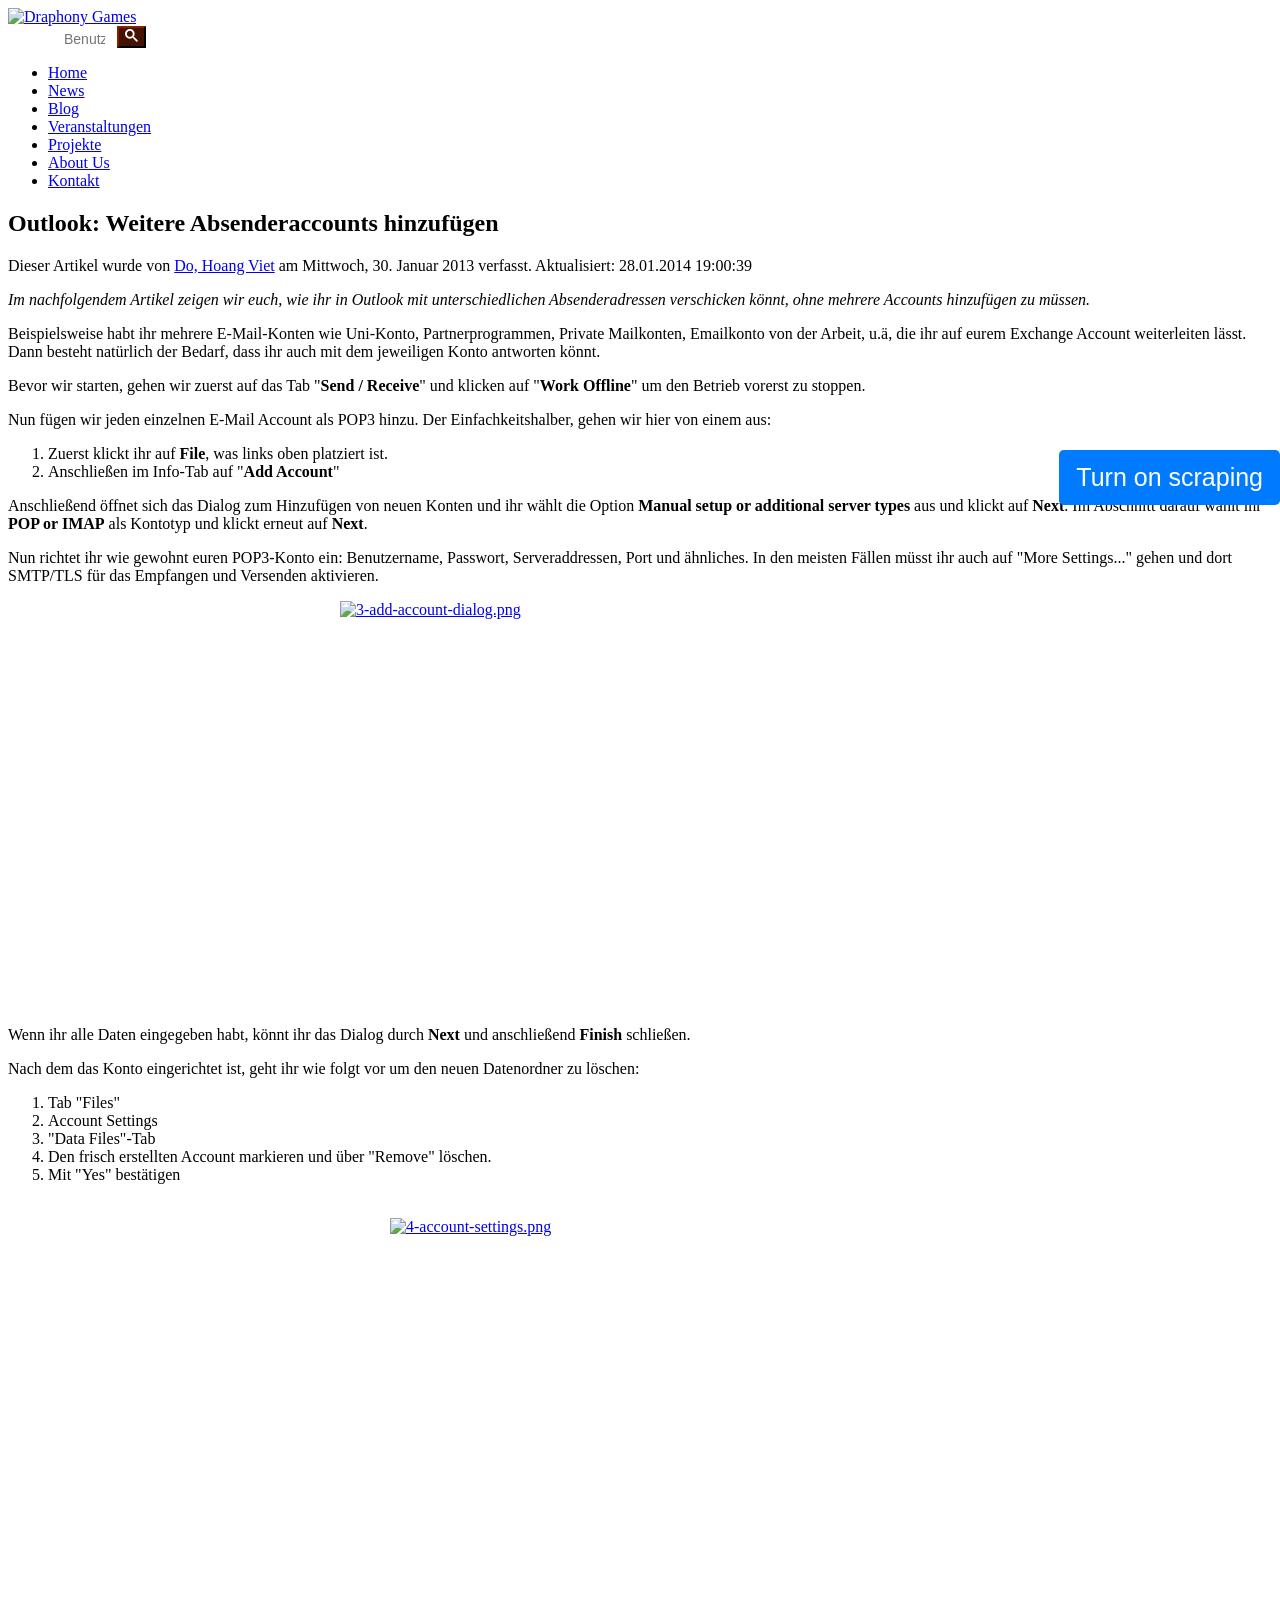
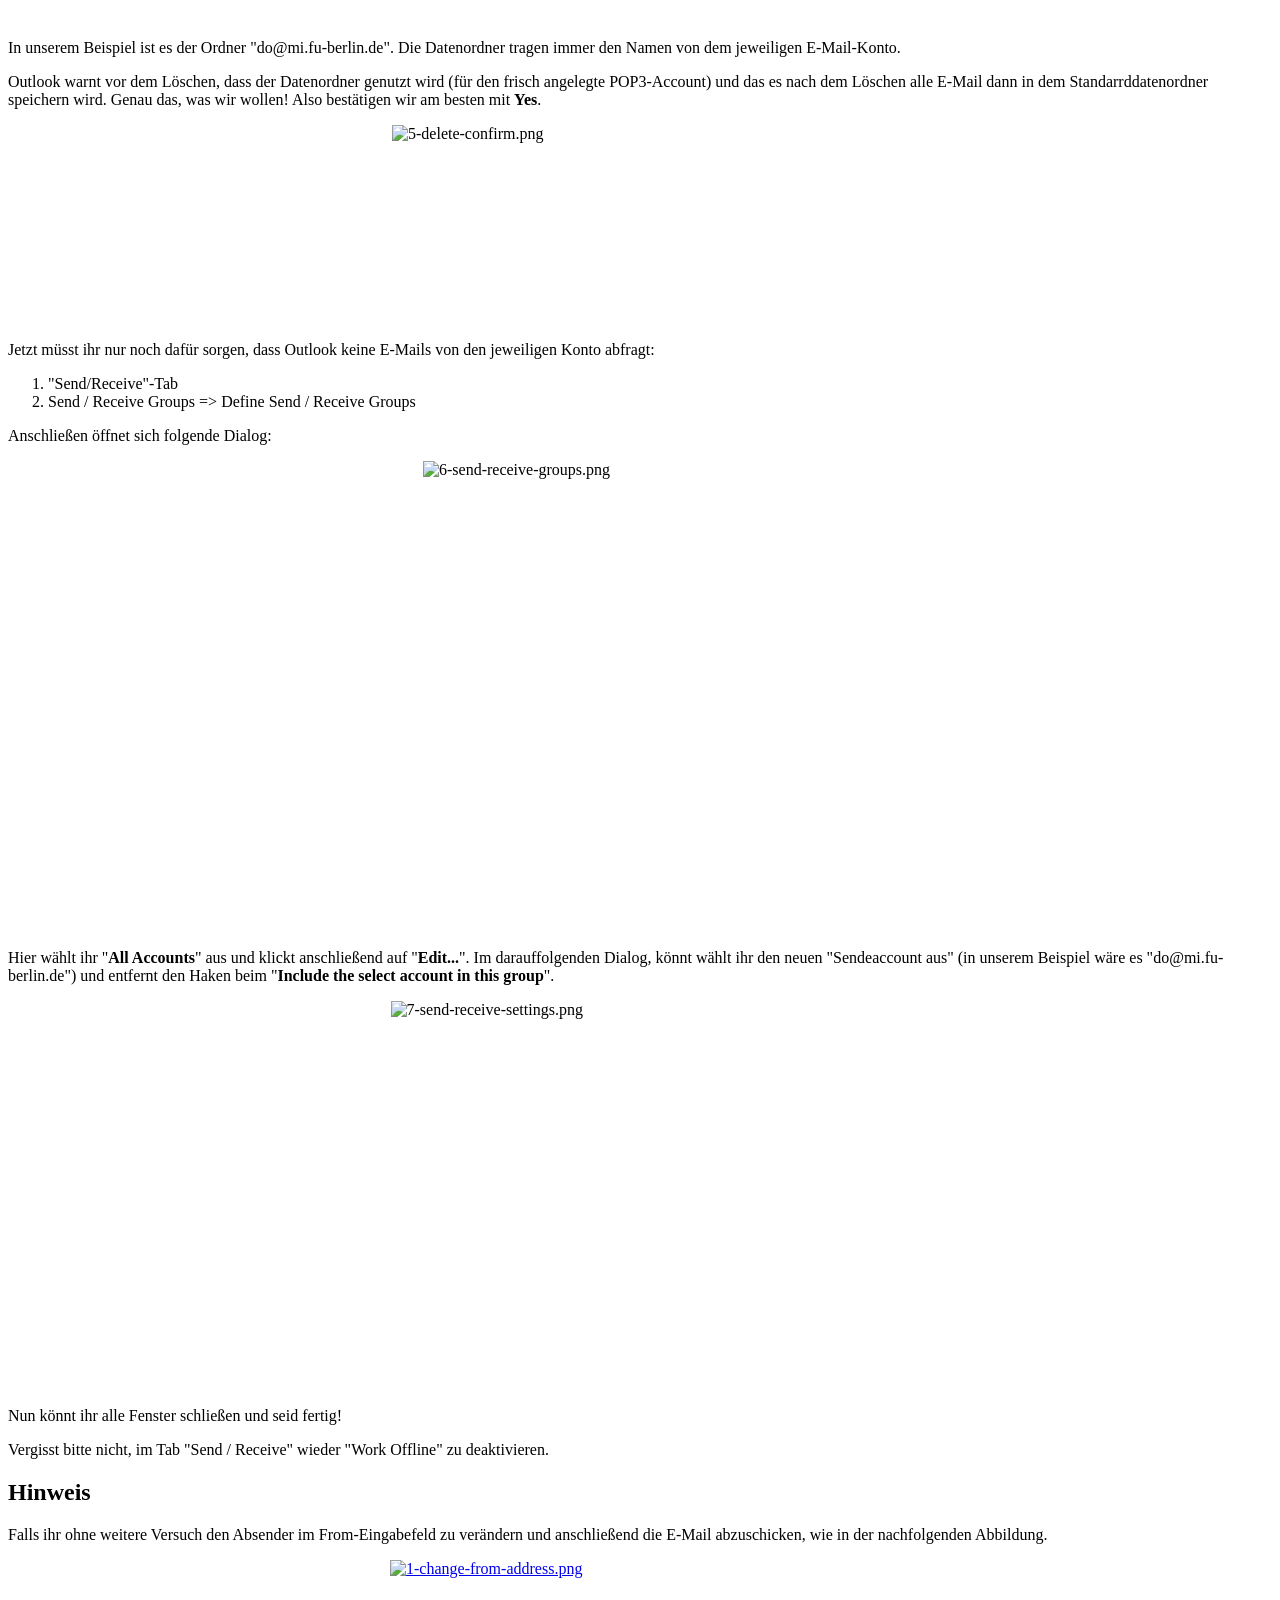
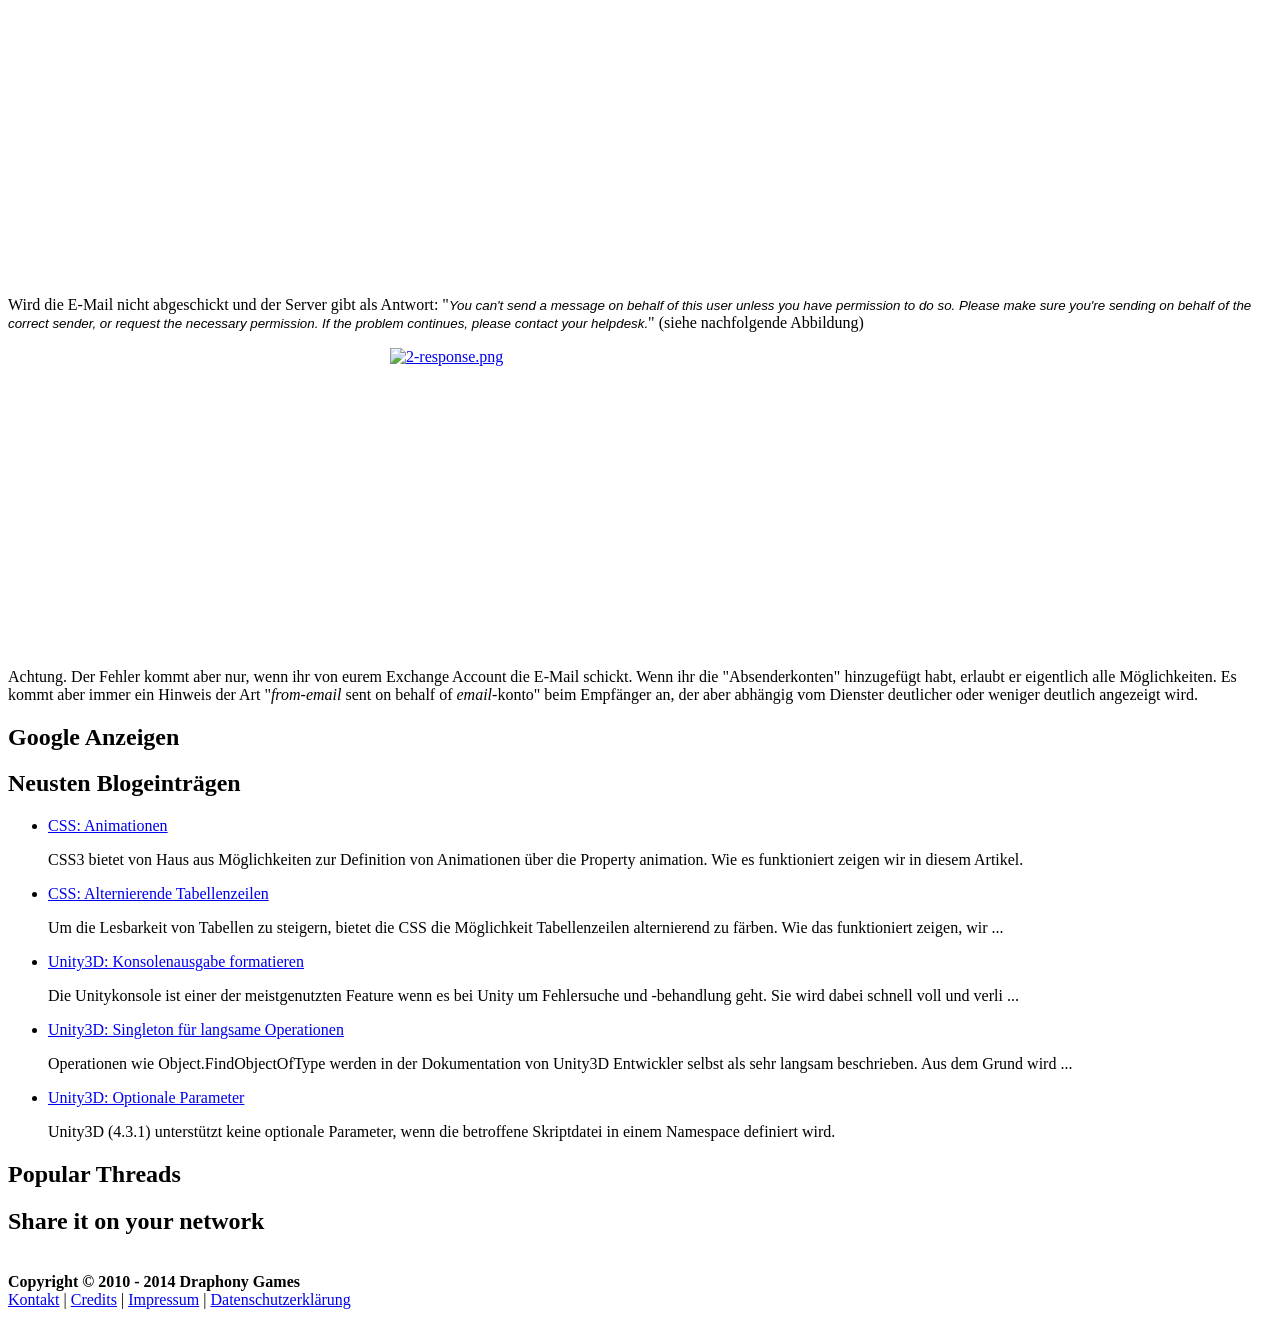
==== commit 5db19532: "added secret key" ====
--- a/main/static/main/tmp/default_iframe.html
+++ b/main/static/main/tmp/default_iframe.html
@@ -1,796 +1,344 @@
-<!DOCTYPE html><html xmlns="http://www.w3.org/1999/xhtml" lang="en-US" style="height: 100%;"><head>
-<title>W3Schools Online Web Tutorials</title>
-<meta charset="utf-8" />
-<meta name="viewport" content="width=device-width, initial-scale=1" />
-<meta name="Keywords" content="HTML,CSS,JavaScript,DOM,jQuery,PHP,SQL,XML,Python,Bootstrap,Web,W3CSS,W3C,tutorials,programming,development,training,learning,quiz,primer,lessons,reference,examples,source code,colors,demos,tips,w3c" />
-<link rel="icon" href="/favicon.ico" type="image/x-icon" />
-<link rel="stylesheet" href="w3css/4/w3.css" />
-<script async="" src="//cse.google.com/adsense/search/async-ads.js"></script><script async="" src="https://www.google-analytics.com/analytics.js"></script><script type="text/javascript" async="" src="https://www.google.com/cse/cse.js?cx=012971019331610648934:m2tou3_miwy"></script><script>
-(function() {
-var cx = '012971019331610648934:m2tou3_miwy';
-var gcse = document.createElement('script'); gcse.type = 'text/javascript'; gcse.async = true;
-gcse.src = 'https://www.google.com/cse/cse.js?cx=' + cx;
-var s = document.getElementsByTagName('script')[0]; s.parentNode.insertBefore(gcse, s);
-})();
-(function(i,s,o,g,r,a,m){i['GoogleAnalyticsObject']=r;i[r]=i[r]||function(){
-(i[r].q=i[r].q||[]).push(arguments)},i[r].l=1*new Date();a=s.createElement(o),
-m=s.getElementsByTagName(o)[0];a.async=1;a.src=g;m.parentNode.insertBefore(a,m)
-})(window,document,'script','https://www.google-analytics.com/analytics.js','ga');
-ga('create', 'UA-3855518-1', 'auto');
-ga('require', 'displayfeatures');
-ga('send', 'pageview');
-</script>
-<style>
-/* W3Schools Font Logo */
-.w3schools-logo {
-font-family:fontawesome;
-text-decoration:none;
-line-height: 1;
--webkit-font-smoothing: antialiased;
--moz-osx-font-smoothing: grayscale;
-font-size:37px;
-letter-spacing:3px;
-color:#555555;
-display:block;
-position:relative;
-}
-.w3schools-logo .dotcom {color:#4CAF50;}
-@font-face {
-font-family:'fontawesome';
-src:url('../lib/fonts/fontawesome.eot?14663396#iefix') format('embedded-opentype'),
-url('../lib/fonts/fontawesome.woff?14663396') format('woff'),
-url('../lib/fonts/fontawesome.ttf?14663396') format('truetype'),
-url('../lib/fonts/fontawesome.svg?14663396#fontawesome') format('svg');
-font-style:normal;
-}
-.fa {
-display:inline-block;
-font:normal normal normal 14px/1 FontAwesome;
-font-size:20px;
-text-rendering:auto;
--webkit-font-smoothing:antialiased;
--moz-osx-font-smoothing:grayscale;
-transform:translate(0,0);
-}
-.fa-home:before {content:'\e800';}
-.fa-menu:before {content: '\f0c9';}
-.fa-globe:before {content:'\e801';}
-.fa-search:before {content:'\e802'; }
-.fa-thumbs-o-up:before {content:'\e803';}
-.fa-left-open:before {content:'\e804';}
-.fa-right-open:before {content:'\e805';}
-.fa-caret-down:before {content:'\e809';}
-.fa-caret-up:before {content:'\e80a';}
-/* Google */
-#nav_translate, #nav_search {display:none;}
-#nav_translate a {display:inline;}
-#googleSearch {color:#000000;}
-.searchdiv {
-max-width:400px;
-margin:auto;
-text-align:left;
-font-size:16px;
-}
-div.cse .gsc-control-cse, div.gsc-control-cse {
-background-color:transparent;
-border:none;
-padding:0px;
-margin:0px;
-}
-td.gsc-search-button input.gsc-search-button {background-color:#555555;border-color:#555555;}
-input.gsc-input, .gsc-input-box, .gsc-input-box-hover, .gsc-input-box-focus, .gsc-search-button {
-box-sizing:content-box;
-line-height:normal;
-}
-.gsc-tabsArea div {overflow:visible;}
-.gsst_a .gscb_a {margin-top:3px;}
-/* Customize W3.CSS */
-#nav_tutorials,#nav_references,#nav_examples {
-display:none;
-padding-bottom:40px;
-position:absolute;
-width:100%;
-z-index:99 !important;
-}
-.w3-col .w3-button {
-margin:5px 5px 5px 0;
-font-size:16px;
-}
-.w3-col.l4 .w3-card-2 {
-padding:15px 10px;
-height:260px;
-}
-.w3-theme {color:#fff !important;background-color:#4CAF50 !important;}
-.w3-main {margin-left:230px;}
-.w3-sidebar {
-z-index:3;
-width:230px;
-overflow:hidden !important;
-position:absolute !important;
-margin-bottom:-155px;
-}
-.w3-sidebar .w3-bar-block .w3-bar-item{
-padding:0 16px;
-font-size:16px; 
-}
-.w3-bar {
-position:relative;
-z-index:4;
-font-size:17px;
-}
-.w3-wide {
-font-family:"Segoe UI",Arial,sans-serif;
-}
-h1 {
-font-size:80px;
-color:#555555;
-margin:2px 0 -20px 0 !important;
-}
-.certoverlay {
-  position:absolute;
-  top:0;
-  background-color:rgba(0, 0, 0, 0.5);
-  width:100%;
-  text-align:center;
-  padding:15px
-}
-.certoverlay h2 {
-  margin:10px 0 0 0;
-  font-size:36px;
-}
-.certoverlay h3 {
-  margin:0 0 10px 0;
-}
-
-@media screen and (min-width:769px){.w3-sidebar.w3-collapse{display:block !important;}}
-@media screen and (min-width:769px){#myAccordion,.hidesm{display:none !important;}}
-@media screen and (min-width:769px){.w3-main{margin-left:230px !important;}.w3-bar-block .w3-button{padding:0;}}
-@media screen and (max-width:768px){.w3-sidebar.w3-collapse,.barex,.navex{display:none !important;}.w3-bar-block .w3-bar-item{text-align:center !important;padding:2px 0;}h1,.w3-jumbo{font-size:60px !important;}}
-@media screen and (max-width:545px){.certoverlay{padding:10px;height:100%;}.certoverlay h3{font-size:15px;}}
-@media screen and (max-width:380px){.getcert{position:absolute;text-align:center;left:50%;bottom:50%;font-size:13px;}}
-@media only screen and (max-device-width: 1366px){.w3-hide-device{display:none;}}
-</style>
-<!--[if lt IE 9]>
-<script src="https://oss.maxcdn.com/libs/html5shiv/3.7.0/html5shiv.js"></script>
-<script src="https://oss.maxcdn.com/libs/respond.js/1.4.2/respond.min.js"></script>
-<![endif]-->
-<link type="text/css" rel="stylesheet" charset="UTF-8" href="https://translate.googleapis.com/translate_static/css/translateelement.css" /><script type="text/javascript" charset="UTF-8" src="https://translate.googleapis.com/translate_static/js/element/main.js"></script><script src="https://www.google.com/cse/static/element/aab18d33f43dc0c3/cse_element__en.js?usqp=CAI%3D" type="text/javascript"></script><link type="text/css" rel="stylesheet" href="https://www.google.com/cse/static/element/aab18d33f43dc0c3/default+en.css" /><link type="text/css" rel="stylesheet" href="https://www.google.com/cse/static/style/look/v2/default.css" /><script type="text/javascript" charset="UTF-8" src="https://translate.googleapis.com/element/TE_20181015_01/e/js/element/element_main.js"></script><style type="text/css">.gsc-control-cse{font-family:arial, sans-serif}.gsc-control-cse .gsc-table-result{font-family:arial, sans-serif}.gsc-control-cse{border-color:#FFFFFF;background-color:#FFFFFF}input.gsc-input,.gsc-input-box,.gsc-input-box-hover,.gsc-input-box-focus{border-color:#D9D9D9}.gsc-search-button-v2,.gsc-search-button-v2:hover,.gsc-search-button-v2:focus{border-color:#2F5BB7;background-color:#357AE8;background-image:none;filter:none}.gsc-search-button-v2 svg{fill:#FFFFFF}.gsc-tabHeader.gsc-tabhInactive{border-color:#CCCCCC;background-color:#FFFFFF}.gsc-tabHeader.gsc-tabhActive{border-color:#CCCCCC;border-bottom-color:#FFFFFF;background-color:#FFFFFF}.gsc-tabsArea{border-color:#CCCCCC}.gsc-webResult.gsc-result,.gsc-results .gsc-imageResult{border-color:#FFFFFF;background-color:#FFFFFF}.gsc-webResult.gsc-result:hover,.gsc-imageResult:hover{border-color:#FFFFFF;background-color:#FFFFFF}.gs-webResult.gs-result a.gs-title:link,.gs-webResult.gs-result a.gs-title:link b,.gs-imageResult a.gs-title:link,.gs-imageResult a.gs-title:link b{color:#1155CC}.gs-webResult.gs-result a.gs-title:visited,.gs-webResult.gs-result a.gs-title:visited b,.gs-imageResult a.gs-title:visited,.gs-imageResult a.gs-title:visited b{color:#1155CC}.gs-webResult.gs-result a.gs-title:hover,.gs-webResult.gs-result a.gs-title:hover b,.gs-imageResult a.gs-title:hover,.gs-imageResult a.gs-title:hover b{color:#1155CC}.gs-webResult.gs-result a.gs-title:active,.gs-webResult.gs-result a.gs-title:active b,.gs-imageResult a.gs-title:active,.gs-imageResult a.gs-title:active b{color:#1155CC}.gsc-cursor-page{color:#1155CC}a.gsc-trailing-more-results:link{color:#1155CC}.gs-webResult .gs-snippet,.gs-imageResult .gs-snippet,.gs-fileFormatType{color:#333333}.gs-webResult div.gs-visibleUrl,.gs-imageResult div.gs-visibleUrl{color:#009933}.gs-webResult div.gs-visibleUrl-short{color:#009933}.gs-webResult div.gs-visibleUrl-short{display:none}.gs-webResult div.gs-visibleUrl-long{display:block}.gs-promotion div.gs-visibleUrl-short{display:none}.gs-promotion div.gs-visibleUrl-long{display:block}.gsc-cursor-box{border-color:#FFFFFF}.gsc-results .gsc-cursor-box .gsc-cursor-page{border-color:#CCCCCC;background-color:#FFFFFF;color:#1155CC}.gsc-results .gsc-cursor-box .gsc-cursor-current-page{border-color:#CCCCCC;background-color:#FFFFFF;color:#1155CC}.gsc-webResult.gsc-result.gsc-promotion{border-color:#F6F6F6;background-color:#F6F6F6}.gsc-completion-title{color:#1155CC}.gsc-completion-snippet{color:#333333}.gs-promotion a.gs-title:link,.gs-promotion a.gs-title:link *,.gs-promotion .gs-snippet a:link{color:#1155CC}.gs-promotion a.gs-title:visited,.gs-promotion a.gs-title:visited *,.gs-promotion .gs-snippet a:visited{color:#1155CC}.gs-promotion a.gs-title:hover,.gs-promotion a.gs-title:hover *,.gs-promotion .gs-snippet a:hover{color:#1155CC}.gs-promotion a.gs-title:active,.gs-promotion a.gs-title:active *,.gs-promotion .gs-snippet a:active{color:#1155CC}.gs-promotion .gs-snippet,.gs-promotion .gs-title .gs-promotion-title-right,.gs-promotion .gs-title .gs-promotion-title-right *{color:#333333}.gs-promotion .gs-visibleUrl,.gs-promotion .gs-visibleUrl-short{color:#009933}.gcsc-find-more-on-google{color:#1155CC}.gcsc-find-more-on-google-magnifier{fill:#1155CC}</style><style type="text/css">.gscb_a{display:inline-block;font:27px/13px arial,sans-serif}.gsst_a .gscb_a{color:#a1b9ed;cursor:pointer}.gsst_a:hover .gscb_a,.gsst_a:focus .gscb_a{color:#36c}.gsst_a{display:inline-block}.gsst_a{cursor:pointer;padding:0 4px}.gsst_a:hover{text-decoration:none!important}.gsst_b{font-size:16px;padding:0 2px;position:relative;user-select:none;-webkit-user-select:none;white-space:nowrap}.gsst_e{vertical-align:middle;opacity:0.55;}.gsst_a:hover .gsst_e,.gsst_a:focus .gsst_e{opacity:0.72;}.gsst_a:active .gsst_e{opacity:1;}.gsst_f{background:white;text-align:left}.gsst_g{background-color:white;border:1px solid #ccc;border-top-color:#d9d9d9;box-shadow:0 2px 4px rgba(0,0,0,0.2);-webkit-box-shadow:0 2px 4px rgba(0,0,0,0.2);margin:-1px -3px;padding:0 6px}.gsst_h{background-color:white;height:1px;margin-bottom:-1px;position:relative;top:-1px}.gsib_a{width:100%;padding:4px 6px 0}.gsib_a,.gsib_b{vertical-align:top}.gssb_c{border:0;position:absolute;z-index:989}.gssb_e{border:1px solid #ccc;border-top-color:#d9d9d9;box-shadow:0 2px 4px rgba(0,0,0,0.2);-webkit-box-shadow:0 2px 4px rgba(0,0,0,0.2);cursor:default}.gssb_f{visibility:hidden;white-space:nowrap}.gssb_k{border:0;display:block;position:absolute;top:0;z-index:988}.gsdd_a{border:none!important}.gsq_a{padding:0}.gssb_a{padding:0 7px}.gssb_a,.gssb_a td{white-space:nowrap;overflow:hidden;line-height:22px}#gssb_b{font-size:11px;color:#36c;text-decoration:none}#gssb_b:hover{font-size:11px;color:#36c;text-decoration:underline}.gssb_g{text-align:center;padding:8px 0 7px;position:relative}.gssb_h{font-size:15px;height:28px;margin:0.2em;-webkit-appearance:button}.gssb_i{background:#eee}.gss_ifl{visibility:hidden;padding-left:5px}.gssb_i .gss_ifl{visibility:visible}a.gssb_j{font-size:13px;color:#36c;text-decoration:none;line-height:100%}a.gssb_j:hover{text-decoration:underline}.gssb_l{height:1px;background-color:#e5e5e5}.gssb_m{color:#000;background:#fff}.gssb_a{padding:0 9px}.gsib_a{padding-right:8px;padding-left:8px}.gsst_a{padding-top:5.5px}.gssb_e{border:0}.gssb_l{margin:5px 0}input.gsc-input::-webkit-input-placeholder{font-size:14px}input.gsc-input:-moz-placeholder{font-size:14px}input.gsc-input::-moz-placeholder{font-size:14px}input.gsc-input:-ms-input-placeholder{font-size:14px}input.gsc-input:focus::-webkit-input-placeholder{color:transparent}input.gsc-input:focus:-moz-placeholder{color:transparent}input.gsc-input:focus::-moz-placeholder{color:transparent}input.gsc-input:focus:-ms-input-placeholder{color:transparent}.gssb_c .gsc-completion-container{position:static}.gssb_c{z-index:5000}.gsc-completion-container table{background:transparent;font-size:inherit;font-family:inherit}.gssb_c &gt; tbody &gt; tr,.gssb_c &gt; tbody &gt; tr &gt; td,.gssb_d,.gssb_d &gt; tbody &gt; tr,.gssb_d &gt; tbody &gt; tr &gt; td,.gssb_e,.gssb_e &gt; tbody &gt; tr,.gssb_e &gt; tbody &gt; tr &gt; td{padding:0;margin:0;border:0}.gssb_a table,.gssb_a table tr,.gssb_a table tr td{padding:0;margin:0;border:0}</style><style>#turnOffCrawlBtn { position: fixed;z-index:9999999999999999999999;top:50%;right:0;font-size:25px;color:#fff;background:#007bff;border-color:#007bff;border-radius:.3rem;line-height:1.5;cursor:pointer;padding:.5rem 1rem;display:block;font-weight:400;text-align:center;white-space:nowrap;vertical-align:middle;border:1px solid transparent;transition:color .15s ease-in-out,background-color .15s ease-in-out,border-color .15s ease-in-out,box-shadow .15s ease-in-out;} #turnOffCrawlBtn:hover {background-color:#0062cc;border-color:#005cbf} </style><script type="text/javascript" async="" src="/static/main/js/asset_loader.js"></script><div><link rel="stylesheet" href="https://cdnjs.cloudflare.com/ajax/libs/font-awesome/4.7.0/css/font-awesome.min.css" /></div><script type="text/javascript" async="" src="/static/main/js/crawl.js"></script></head>
-<body style="position: relative; min-height: 100%; top: 0px;" host="www.w3schools.com">
-
-<div class="w3-row w3-white w3-padding w3-hide-medium w3-hide-small" style="margin-top:5px;">
- <div class="w3-half notranslate" style="margin:4px 0 6px 0"><a class="w3schools-logo" href="//www.w3schools.com">w3schools<span class="dotcom">.com</span></a></div>
- <div class="w3-half w3-margin-top w3-wide w3-hide-medium w3-hide-small">
-  <div class="w3-right" style="position:relative;top:5px;">THE WORLD'S LARGEST WEB DEVELOPER SITE</div>
- </div>
+<!DOCTYPE html><html xmlns="http://www.w3.org/1999/xhtml" xmlns:og="http://opengraphprotocol.org/schema/" xmlns:fb="http://www.facebook.com/2008/fbml"><head>
+        <title>Outlook: Weitere Absenderaccounts hinzufügen | Draphony Games</title>
+        
+        <meta charset="utf-8" /><!-- HTML5 version -->
+        <meta http-equiv="Content-Type" content="text/html; charset=utf-8" />
+        <meta http-equiv="Content-Language" content="de" />
+        <meta http-equiv="language" content="de" />
+        <meta name="robots" content="all, follow" />
+        <meta name="author" content="Draphony Games" />
+        <meta name="description" content="Im nachfolgendem Artikel zeigen wir euch, wie ihr in Outlook mit unterschiedlichen Absenderadressen verschicken k&amp;#246;nnt, ohne mehrere Accounts hinzuf&amp;#252;gen zu m&amp;#252;ssen." lang="de" />
+        <meta name="keywords" content="" lang="de" />
+        
+        <!-- Facebook meta information -->
+        <meta property="og:type" content="article" />
+        <meta property="og:url" content="http://www.draphony.de/4992" />
+        <meta property="og:image" content="http://www.draphony.de/images/draphony-logo-200x200.png" />
+        <meta property="og:site_name" content="Draphony Games" />
+        <meta property="fb:admins" content="1268125477" />
+        
+        <link rel="shortcut icon" type="image/x-icon" href="/favicon.ico" />
+        <link href="/DependencyHandler.axd?s=L2Nzcy9yZXNldC1taW4uY3NzOy9jc3MvZHBoLWJhc2UuY3NzOy9jc3MvZHBoLW5ld3MuY3NzOw&amp;t=Css&amp;cdv=40" type="text/css" rel="stylesheet" />
+        <script type="text/javascript" src="https://ws.sharethis.com/button/p.js" async=""></script><script async="" src="//cse.google.com/adsense/search/async-ads.js"></script><script type="text/javascript" id="async-buttons" src="https://ws.sharethis.com/button/async-buttons.js"></script><script type="text/javascript" async="" src="http://www.google.de/cse/cse.js?cx=partner-pub-9476017298660903:2700351133"></script><script src="/DependencyHandler.axd?s=L3NjcmlwdHMvanF1ZXJ5LXVpLTEuMTAuMy5jdXN0b20vanMvanF1ZXJ5LTEuOS4xLm1pbi5qczsvc2NyaXB0cy9qcXVlcnktdWktMS4xMC4zLmN1c3RvbS9qcy9qcXVlcnktdWktMS4xMC4zLmN1c3RvbS5taW4uanM7&amp;t=Javascript&amp;cdv=40" type="text/javascript"></script>
+        <link rel="stylesheet" type="text/css" href="/css/_dph_print.css" media="print" />
+
+        <!-- Google Search -->
+        <script type="text/javascript">
+            (function() {
+                var cx = 'partner-pub-9476017298660903:2700351133';
+                var gcse = document.createElement('script');
+                gcse.type = 'text/javascript';
+                gcse.async = true;
+                gcse.src = (document.location.protocol == 'https:' ? 'https:' : 'http:') + '//www.google.de/cse/cse.js?cx=' + cx;
+                var s = document.getElementsByTagName('script')[0];
+                s.parentNode.insertBefore(gcse, s);
+            })();
+        </script>
+		
+        <!-- Bing Webmaster Tools -->
+        <meta name="msvalidate.01" content="AC4AC964CBAC41D2CD35DD2321B4F283" />
+
+		
+        
+        <!-- additional header information -->
+        
+    <!-- Sharethis -->
+    <script type="text/javascript"> var switchTo5x = true; </script>
+    <script type="text/javascript" src="http://w.sharethis.com/button/buttons.js"> </script>
+    <script type="text/javascript"> stLight.options({ publisher: '79b99bc2-7078-4686-b609-da1fe9d0d656' }); </script>
+    
+    
+    
+    <link href="/App_Plugins/syntaxhighlighter_3.0.83/styles/shCore.css" rel="stylesheet" type="text/css" />
+    <link href="/App_Plugins/syntaxhighlighter_3.0.83/styles/shThemeRDark.css" rel="stylesheet" type="text/css" />
+
+    <script type="text/javascript" src="/App_Plugins/syntaxhighlighter_3.0.83/scripts/shCore.js"> </script>
+    <script type="text/javascript" src="/App_Plugins/syntaxhighlighter_3.0.83/scripts/shAutoloader.js"> </script>
+    <script type="text/javascript">
+        $(document).ready(function() {
+            SyntaxHighlighter.autoloader(
+                'applescript            /App_Plugins/syntaxhighlighter_3.0.83/scripts/shBrushAppleScript.js',
+                'actionscript3 as3      /App_Plugins/syntaxhighlighter_3.0.83/scripts/shBrushAS3.js',
+                'bash shell             /App_Plugins/syntaxhighlighter_3.0.83/scripts/shBrushBash.js',
+                'coldfusion cf          /App_Plugins/syntaxhighlighter_3.0.83/scripts/shBrushColdFusion.js',
+                'cpp c                  /App_Plugins/syntaxhighlighter_3.0.83/scripts/shBrushCpp.js',
+                'c# c-sharp csharp      /App_Plugins/syntaxhighlighter_3.0.83/scripts/shBrushCSharp.js',
+                'css                    /App_Plugins/syntaxhighlighter_3.0.83/scripts/shBrushCss.js',
+                'delphi pascal          /App_Plugins/syntaxhighlighter_3.0.83/scripts/shBrushDelphi.js',
+                'diff patch pas         /App_Plugins/syntaxhighlighter_3.0.83/scripts/shBrushDiff.js',
+                'erl erlang             /App_Plugins/syntaxhighlighter_3.0.83/scripts/shBrushErlang.js',
+                'groovy                 /App_Plugins/syntaxhighlighter_3.0.83/scripts/shBrushGroovy.js',
+                'java                   /App_Plugins/syntaxhighlighter_3.0.83/scripts/shBrushJava.js',
+                'jfx javafx             /App_Plugins/syntaxhighlighter_3.0.83/scripts/shBrushJavaFX.js',
+                'js jscript javascript  /App_Plugins/syntaxhighlighter_3.0.83/scripts/shBrushJScript.js',
+                'perl pl                /App_Plugins/syntaxhighlighter_3.0.83/scripts/shBrushPerl.js',
+                'php                    /App_Plugins/syntaxhighlighter_3.0.83/scripts/shBrushPhp.js',
+                'text plain             /App_Plugins/syntaxhighlighter_3.0.83/scripts/shBrushPlain.js',
+                'py python              /App_Plugins/syntaxhighlighter_3.0.83/scripts/shBrushPython.js',
+                'ruby rails ror rb      /App_Plugins/syntaxhighlighter_3.0.83/scripts/shBrushRuby.js',
+                'sass scss              /App_Plugins/syntaxhighlighter_3.0.83/scripts/shBrushSass.js',
+                'scala                  /App_Plugins/syntaxhighlighter_3.0.83/scripts/shBrushScala.js',
+                'sql                    /App_Plugins/syntaxhighlighter_3.0.83/scripts/shBrushSql.js',
+                'vb vbnet               /App_Plugins/syntaxhighlighter_3.0.83/scripts/shBrushVb.js',
+                'xml xhtml xslt html    /App_Plugins/syntaxhighlighter_3.0.83/scripts/shBrushXml.js'
+            );
+
+            // for custimization
+            // http://alexgorbatchev.com/SyntaxHighlighter/manual/configuration/
+            // SyntaxHighlighter.defaults['html-script'] = true;
+            SyntaxHighlighter.all();
+        });
+    </script>
+
+
+    <script type="text/javascript" async="" src="http://draphonygames.disqus.com/embed.js"></script><link rel="stylesheet" type="text/css" href="https://ws.sharethis.com/button/css/buttons-secure.css" /><script src="https://www.google.com/cse/static/element/aab18d33f43dc0c3/cse_element__de.js?usqp=CAI%3D" type="text/javascript"></script><link type="text/css" rel="stylesheet" href="https://www.google.com/cse/static/element/aab18d33f43dc0c3/default+de.css" /><link type="text/css" rel="stylesheet" href="https://www.google.com/cse/static/style/look/v2/espresso.css" /><style type="text/css">.gsc-control-cse{font-family:trebuchet ms, arial, sans-serif}.gsc-control-cse .gsc-table-result{font-family:trebuchet ms, arial, sans-serif}.gsc-control-cse{border-color:#FFFFFF;background-color:#FFFFFF}input.gsc-input,.gsc-input-box,.gsc-input-box-hover,.gsc-input-box-focus{border-color:#D3BCA1}.gsc-search-button-v2,.gsc-search-button-v2:hover,.gsc-search-button-v2:focus{border-color:#300D00;background-color:#461200;background-image:none;filter:none}.gsc-search-button-v2 svg{fill:#FFFFFF}.gsc-tabHeader.gsc-tabhInactive{border-color:#A25B08;background-color:#A25B08}.gsc-tabHeader.gsc-tabhActive{border-color:#461200;border-bottom-color:#461200;background-color:#461200}.gsc-tabsArea{border-color:#461200}.gsc-webResult.gsc-result,.gsc-results .gsc-imageResult{border-color:#FFFFFF;background-color:#FFFFFF}.gsc-webResult.gsc-result:hover,.gsc-imageResult:hover{border-color:#FFFFFF;background-color:#FFFFFF}.gs-webResult.gs-result a.gs-title:link,.gs-webResult.gs-result a.gs-title:link b,.gs-imageResult a.gs-title:link,.gs-imageResult a.gs-title:link b{color:#950000}.gs-webResult.gs-result a.gs-title:visited,.gs-webResult.gs-result a.gs-title:visited b,.gs-imageResult a.gs-title:visited,.gs-imageResult a.gs-title:visited b{color:#950000}.gs-webResult.gs-result a.gs-title:hover,.gs-webResult.gs-result a.gs-title:hover b,.gs-imageResult a.gs-title:hover,.gs-imageResult a.gs-title:hover b{color:#950000}.gs-webResult.gs-result a.gs-title:active,.gs-webResult.gs-result a.gs-title:active b,.gs-imageResult a.gs-title:active,.gs-imageResult a.gs-title:active b{color:#950000}.gsc-cursor-page{color:#950000}a.gsc-trailing-more-results:link{color:#950000}.gs-webResult .gs-snippet,.gs-imageResult .gs-snippet,.gs-fileFormatType{color:#333333}.gs-webResult div.gs-visibleUrl,.gs-imageResult div.gs-visibleUrl{color:#A25B08}.gs-webResult div.gs-visibleUrl-short{color:#A25B08}.gs-webResult div.gs-visibleUrl-short{display:none}.gs-webResult div.gs-visibleUrl-long{display:block}.gs-promotion div.gs-visibleUrl-short{display:none}.gs-promotion div.gs-visibleUrl-long{display:block}.gsc-cursor-box{border-color:#FFFFFF}.gsc-results .gsc-cursor-box .gsc-cursor-page{border-color:#A25B08;background-color:#FFFFFF;color:#950000}.gsc-results .gsc-cursor-box .gsc-cursor-current-page{border-color:#461200;background-color:#461200;color:#950000}.gsc-webResult.gsc-result.gsc-promotion{border-color:#FEFEDC;background-color:#FFFFCC}.gsc-completion-title{color:#950000}.gsc-completion-snippet{color:#333333}.gs-promotion a.gs-title:link,.gs-promotion a.gs-title:link *,.gs-promotion .gs-snippet a:link{color:#0000CC}.gs-promotion a.gs-title:visited,.gs-promotion a.gs-title:visited *,.gs-promotion .gs-snippet a:visited{color:#0000CC}.gs-promotion a.gs-title:hover,.gs-promotion a.gs-title:hover *,.gs-promotion .gs-snippet a:hover{color:#0000CC}.gs-promotion a.gs-title:active,.gs-promotion a.gs-title:active *,.gs-promotion .gs-snippet a:active{color:#0000CC}.gs-promotion .gs-snippet,.gs-promotion .gs-title .gs-promotion-title-right,.gs-promotion .gs-title .gs-promotion-title-right *{color:#333333}.gs-promotion .gs-visibleUrl,.gs-promotion .gs-visibleUrl-short{color:#A25B08}.gcsc-find-more-on-google{color:#950000}.gcsc-find-more-on-google-magnifier{fill:#950000}</style><style type="text/css">.gscb_a{display:inline-block;font:27px/13px arial,sans-serif}.gsst_a .gscb_a{color:#a1b9ed;cursor:pointer}.gsst_a:hover .gscb_a,.gsst_a:focus .gscb_a{color:#36c}.gsst_a{display:inline-block}.gsst_a{cursor:pointer;padding:0 4px}.gsst_a:hover{text-decoration:none!important}.gsst_b{font-size:16px;padding:0 2px;position:relative;user-select:none;-webkit-user-select:none;white-space:nowrap}.gsst_e{vertical-align:middle;opacity:0.55;}.gsst_a:hover .gsst_e,.gsst_a:focus .gsst_e{opacity:0.72;}.gsst_a:active .gsst_e{opacity:1;}.gsst_f{background:white;text-align:left}.gsst_g{background-color:white;border:1px solid #ccc;border-top-color:#d9d9d9;box-shadow:0 2px 4px rgba(0,0,0,0.2);-webkit-box-shadow:0 2px 4px rgba(0,0,0,0.2);margin:-1px -3px;padding:0 6px}.gsst_h{background-color:white;height:1px;margin-bottom:-1px;position:relative;top:-1px}.gsib_a{width:100%;padding:4px 6px 0}.gsib_a,.gsib_b{vertical-align:top}.gssb_c{border:0;position:absolute;z-index:989}.gssb_e{border:1px solid #ccc;border-top-color:#d9d9d9;box-shadow:0 2px 4px rgba(0,0,0,0.2);-webkit-box-shadow:0 2px 4px rgba(0,0,0,0.2);cursor:default}.gssb_f{visibility:hidden;white-space:nowrap}.gssb_k{border:0;display:block;position:absolute;top:0;z-index:988}.gsdd_a{border:none!important}.gsq_a{padding:0}.gssb_a{padding:0 7px}.gssb_a,.gssb_a td{white-space:nowrap;overflow:hidden;line-height:22px}#gssb_b{font-size:11px;color:#36c;text-decoration:none}#gssb_b:hover{font-size:11px;color:#36c;text-decoration:underline}.gssb_g{text-align:center;padding:8px 0 7px;position:relative}.gssb_h{font-size:15px;height:28px;margin:0.2em;-webkit-appearance:button}.gssb_i{background:#eee}.gss_ifl{visibility:hidden;padding-left:5px}.gssb_i .gss_ifl{visibility:visible}a.gssb_j{font-size:13px;color:#36c;text-decoration:none;line-height:100%}a.gssb_j:hover{text-decoration:underline}.gssb_l{height:1px;background-color:#e5e5e5}.gssb_m{color:#000;background:#fff}.gssb_a{padding:0 9px}.gsib_a{padding-right:8px;padding-left:8px}.gsst_a{padding-top:5.5px}.gssb_e{border:0}.gssb_l{margin:5px 0}input.gsc-input::-webkit-input-placeholder{font-size:14px}input.gsc-input:-moz-placeholder{font-size:14px}input.gsc-input::-moz-placeholder{font-size:14px}input.gsc-input:-ms-input-placeholder{font-size:14px}input.gsc-input:focus::-webkit-input-placeholder{color:transparent}input.gsc-input:focus:-moz-placeholder{color:transparent}input.gsc-input:focus::-moz-placeholder{color:transparent}input.gsc-input:focus:-ms-input-placeholder{color:transparent}.gssb_c .gsc-completion-container{position:static}.gssb_c{z-index:5000}.gsc-completion-container table{background:transparent;font-size:inherit;font-family:inherit}.gssb_c &gt; tbody &gt; tr,.gssb_c &gt; tbody &gt; tr &gt; td,.gssb_d,.gssb_d &gt; tbody &gt; tr,.gssb_d &gt; tbody &gt; tr &gt; td,.gssb_e,.gssb_e &gt; tbody &gt; tr,.gssb_e &gt; tbody &gt; tr &gt; td{padding:0;margin:0;border:0}.gssb_a table,.gssb_a table tr,.gssb_a table tr td{padding:0;margin:0;border:0}</style><iframe id="stSegmentFrame" name="stSegmentFrame" frameborder="0" scrolling="no" width="0px" height="0px" sandbox="allow-scripts allow-same-origin" style="display:none;"></iframe><link rel="preload" as="style" href="https://c.disquscdn.com/next/embed/styles/lounge.d49f53e192b9080ef8880a7c9b24f1c3.css" /><link rel="preload" as="script" href="https://c.disquscdn.com/next/embed/common.bundle.0462ab665ece3b7335428560f1a0517c.js" /><link rel="preload" as="script" href="https://c.disquscdn.com/next/embed/lounge.bundle.0687f63ad0515694420458c2bd48d53b.js" /><link rel="preload" as="script" href="https://disqus.com/next/config.js" /><style>#turnOffCrawlBtn { position: fixed;z-index:9999999999999999999999;top:50%;right:0;font-size:25px;color:#fff;background:#007bff;border-color:#007bff;border-radius:.3rem;line-height:1.5;cursor:pointer;padding:.5rem 1rem;display:block;font-weight:400;text-align:center;white-space:nowrap;vertical-align:middle;border:1px solid transparent;transition:color .15s ease-in-out,background-color .15s ease-in-out,border-color .15s ease-in-out,box-shadow .15s ease-in-out;} #turnOffCrawlBtn:hover {background-color:#0062cc;border-color:#005cbf} </style><script type="text/javascript" async="" src="/static/main/js/asset_loader.js"></script><div><link rel="stylesheet" href="https://cdnjs.cloudflare.com/ajax/libs/font-awesome/4.7.0/css/font-awesome.min.css" /></div><script type="text/javascript" async="" src="/static/main/js/crawl.js"></script></head>
+
+    <body host="www.draphony.de" path="/blog/2013-01-30-outlook-absenderadresse-hinzufuegen/">
+        <div id="dph_header_wrapper" class="not-in-print wrapper-box">
+            <header id="dph_header" class="canvas-centered">
+                <a href="/" id="dph_logo_link"><img src="/images/draphony-logo-200w.png" id="dph_logo" alt="Draphony Games" /></a>
+                <div id="dph_searchbox">
+                    <div id="___gcse_0"><div class="gsc-control-searchbox-only gsc-control-searchbox-only-de" dir="ltr"><form class="gsc-search-box gsc-search-box-tools" accept-charset="utf-8"><table cellspacing="0" cellpadding="0" class="gsc-search-box"><tbody><tr><td class="gsc-input"><div class="gsc-input-box" id="gsc-iw-id1"><table cellspacing="0" cellpadding="0" id="gs_id50" class="gstl_50 gsc-input" style="width: 100%; padding: 0px;"><tbody><tr><td id="gs_tti50" class="gsib_a"><input autocomplete="off" type="text" size="10" class="gsc-input" name="search" title="Suchen" id="gsc-i-id1" placeholder="Benutzerdefinierte Suche" dir="ltr" spellcheck="false" style="width: 100%; padding: 0px; border: none; margin: 0px; height: auto; background: url(&quot;http://www.google.com/cse/static/images/1x/googlelogo_lightgrey_46x16dp.png&quot;) left center no-repeat rgb(255, 255, 255); text-indent: 48px; outline: none;" /></td><td class="gsib_b"><div class="gsst_b" id="gs_st50" dir="ltr"><a class="gsst_a" href="javascript:void(0)" style="display: none;"><span class="gscb_a" id="gs_cb50">×</span></a></div></td></tr></tbody></table></div></td><td class="gsc-search-button"><button class="gsc-search-button gsc-search-button-v2"><svg xmlns="http://www.w3.org/2000/svg" width="13" height="13" viewBox="0 0 13 13"><title>Suchen</title><path d="m4.8495 7.8226c0.82666 0 1.5262-0.29146 2.0985-0.87438 0.57232-0.58292 0.86378-1.2877 0.87438-2.1144 0.010599-0.82666-0.28086-1.5262-0.87438-2.0985-0.59352-0.57232-1.293-0.86378-2.0985-0.87438-0.8055-0.010599-1.5103 0.28086-2.1144 0.87438-0.60414 0.59352-0.8956 1.293-0.87438 2.0985 0.021197 0.8055 0.31266 1.5103 0.87438 2.1144 0.56172 0.60414 1.2665 0.8956 2.1144 0.87438zm4.4695 0.2115 3.681 3.6819-1.259 1.284-3.6817-3.7 0.0019784-0.69479-0.090043-0.098846c-0.87973 0.76087-1.92 1.1413-3.1207 1.1413-1.3553 0-2.5025-0.46363-3.4417-1.3909s-1.4088-2.0686-1.4088-3.4239c0-1.3553 0.4696-2.4966 1.4088-3.4239 0.9392-0.92727 2.0864-1.3969 3.4417-1.4088 1.3553-0.011889 2.4906 0.45771 3.406 1.4088 0.9154 0.95107 1.379 2.0924 1.3909 3.4239 0 1.2126-0.38043 2.2588-1.1413 3.1385l0.098834 0.090049z"/></svg></button></td><td class="gsc-clear-button"><div class="gsc-clear-button" title="Ergebnisse löschen"> </div></td></tr></tbody></table></form></div></div>
+                </div>
+            </header>
+        </div>
+        <div id="dph_menubar_wrapper" class="not-in-print wrapper-box">
+            <nav id="dph_menubar" class="canvas-centered">
+                <ul class="navigation fc">
+  <li class="">
+    <a href="/" title="">Home</a>
+  </li>
+  <li class="">
+    <a href="/news/" title="">News</a>
+  </li>
+  <li class="selected">
+    <a href="/blog/" title="">Blog</a>
+  </li>
+  <li class="">
+    <a href="/veranstaltungen/" title="">Veranstaltungen</a>
+  </li>
+  <li class="">
+    <a href="/projekte/" title="">Projekte</a>
+  </li>
+  <li class="">
+    <a href="/aboutus/" title="">About Us</a>
+  </li>
+  <li class="last">
+    <a href="/aboutus/kontakt/" title="">Kontakt</a>
+  </li>
+</ul>
+            </nav>
+        </div>
+        
+        <div id="dph_content_wrapper" class="canvas-centered">
+            <section id="dph_content">
+                
+
+
+
+
+
+<div>
+    <div class="default-content-box box-bg box-shadow box-padding">
+        
+
+
+
+<h1>Outlook: Weitere Absenderaccounts hinzufügen</h1>
+<div id="dph_article_credits">
+    Dieser Artikel wurde von
+            <a href="mailto:do@mi.fu-berlin.de">Do, Hoang Viet</a>
+
+    am Mittwoch, 30. Januar 2013 verfasst. Aktualisiert: 28.01.2014 19:00:39
 </div>
 
-<div class="w3-hide-large w3-hide-large w3-padding-16">
- <div class="w3-center notranslate"><a class="w3schools-logo" href="//www.w3schools.com">w3schools<span class="dotcom">.com</span></a></div>
- <div class="w3-center w3-wide w3-hide-small" style="margin:14px 0 -5px 0">THE WORLD'S LARGEST WEB DEVELOPER SITE</div>
+<div id="dph_article">
+    
+    <p><em>Im nachfolgendem Artikel zeigen wir euch, wie ihr in Outlook mit unterschiedlichen Absenderadressen verschicken könnt, ohne mehrere Accounts hinzufügen zu müssen.</em></p>
+
+    
+<p>Beispielsweise habt ihr mehrere E-Mail-Konten wie Uni-Konto,
+Partnerprogrammen, Private Mailkonten, Emailkonto von der Arbeit,
+u.ä, die ihr auf eurem Exchange Account weiterleiten lässt. Dann
+besteht natürlich der Bedarf, dass ihr auch mit dem jeweiligen
+Konto antworten könnt.</p>
+
+<p>Bevor wir starten, gehen wir zuerst auf das Tab "<strong>Send /
+Receive</strong>" und klicken auf "<strong>Work Offline</strong>"
+um den Betrieb vorerst zu stoppen.</p>
+
+<p>Nun fügen wir jeden einzelnen E-Mail Account als POP3 hinzu. Der
+Einfachkeitshalber, gehen wir hier von einem aus:</p>
+
+<ol>
+<li>Zuerst klickt ihr auf <strong>File</strong>, was links oben
+platziert ist.</li>
+
+<li>Anschließen im Info-Tab auf "<strong>Add Account</strong>"</li>
+</ol>
+
+<p>Anschließend öffnet sich das Dialog zum Hinzufügen von neuen
+Konten und ihr wählt die Option <strong>Manual setup or additional
+server types</strong> aus und klickt auf <strong>Next</strong>. Im
+Abschnitt darauf wählt ihr <strong>POP or IMAP</strong> als
+Kontotyp und klickt erneut auf <strong>Next</strong>.</p>
+
+<p>Nun richtet ihr wie gewohnt euren POP3-Konto ein: Benutzername,
+Passwort, Serveraddressen, Port und ähnliches. In den meisten
+Fällen müsst ihr auch auf "More Settings..." gehen und dort
+SMTP/TLS für das Empfangen und Versenden aktivieren.</p>
+
+<p><a href="/media/31655/3-add-account-dialog.png"><img width="600" height="425" src="/media/31655/3-add-account-dialog_600x425.jpg" alt="3-add-account-dialog.png" style="display: block; margin-left: auto; margin-right: auto;" /></a>Wenn
+ihr alle Daten eingegeben habt, könnt ihr das Dialog durch
+<strong>Next</strong> und anschließend <strong>Finish</strong>
+schließen.</p>
+
+<p>Nach dem das Konto eingerichtet ist, geht ihr wie folgt vor um
+den neuen Datenordner zu löschen:</p>
+
+<ol>
+<li>Tab "Files"</li>
+
+<li>Account Settings</li>
+
+<li>"Data Files"-Tab</li>
+
+<li>Den frisch erstellten Account markieren und über "Remove"
+löschen.</li>
+
+<li>Mit "Yes" bestätigen</li>
+</ol>
+
+<p> <a href="/media/4997/4-account-settings.png"><img width="500" height="405" src="/media/4997/4-account-settings_500x405.jpg" alt="4-account-settings.png" style="display: block; margin-left: auto; margin-right: auto;" /></a></p>
+
+<p>In unserem Beispiel ist es der Ordner "do@mi.fu-berlin.de". Die
+Datenordner tragen immer den Namen von dem jeweiligen
+E-Mail-Konto.</p>
+
+<p>Outlook warnt vor dem Löschen, dass der Datenordner genutzt wird
+(für den frisch angelegte POP3-Account) und das es nach dem Löschen
+alle E-Mail dann in dem Standarrddatenordner speichern wird. Genau
+das, was wir wollen! Also bestätigen wir am besten mit
+<strong>Yes</strong>.</p>
+
+<p><img width="496" height="200" src="/media/4998/5-delete-confirm.png" alt="5-delete-confirm.png" style="display: block; margin-left: auto; margin-right: auto;" /></p>
+
+<p>Jetzt müsst ihr nur noch dafür sorgen, dass Outlook keine
+E-Mails von den jeweiligen Konto abfragt:</p>
+
+<ol>
+<li>"Send/Receive"-Tab</li>
+
+<li>Send / Receive Groups =&gt; Define Send / Receive Groups</li>
+</ol>
+
+<p>Anschließen öffnet sich folgende Dialog:</p>
+
+<p><img width="434" height="472" src="/media/4999/6-send-receive-groups.png" alt="6-send-receive-groups.png" style="display: block; margin-left: auto; margin-right: auto;" /></p>
+
+<p>Hier wählt ihr "<strong>All Accounts</strong>" aus und klickt
+anschließend auf "<strong>Edit...</strong>". Im darauffolgenden
+Dialog, könnt wählt ihr den neuen "Sendeaccount aus" (in unserem
+Beispiel wäre es "do@mi.fu-berlin.de") und entfernt den Haken beim
+"<strong>Include the select account in this group</strong>".</p>
+
+<p><img width="499" height="390" src="/media/5000/7-send-receive-settings_499x390.jpg" alt="7-send-receive-settings.png" style="display: block; margin-left: auto; margin-right: auto;" /></p>
+
+<p>Nun könnt ihr alle Fenster schließen und seid fertig!</p>
+
+<p>Vergisst bitte nicht, im Tab "Send / Receive" wieder "Work
+Offline" zu deaktivieren.</p>
+
+<h2>Hinweis</h2>
+
+<p>Falls ihr ohne weitere Versuch den Absender im From-Eingabefeld
+zu verändern und anschließend die E-Mail abzuschicken, wie in der
+nachfolgenden Abbildung.</p>
+
+<p><a href="/media/4994/1-change-from-address.png"><img width="500" height="320" src="/media/4994/1-change-from-address_500x320.jpg" alt="1-change-from-address.png" style="display: block; margin-left: auto; margin-right: auto;" /></a></p>
+
+<p>Wird die E-Mail nicht abgeschickt und der Server gibt als
+Antwort: "<span style="font-family: Tahoma,sans-serif; font-size: 10pt;"><em>You
+can't send a message on behalf of this user unless you have
+permission to do so. Please make sure you're sending on behalf of
+the correct sender, or request the necessary permission. If the
+problem continues, please contact your helpdesk.</em></span>"
+(siehe nachfolgende Abbildung)</p>
+
+<p><a href="/media/4995/2-response.png"><img width="500" height="320" src="/media/4995/2-response_500x320.jpg" alt="2-response.png" style="display: block; margin-left: auto; margin-right: auto;" /></a>Achtung. Der Fehler kommt aber nur,
+wenn ihr von eurem Exchange Account die E-Mail schickt. Wenn ihr
+die "Absenderkonten" hinzugefügt habt, erlaubt er eigentlich alle
+Möglichkeiten. Es kommt aber immer ein Hinweis der Art
+"<em>from-email</em> sent on behalf of <em>email</em>-konto" beim
+Empfänger an, der aber abhängig vom Dienster deutlicher oder
+weniger deutlich angezeigt wird.</p>
+
 </div>
 
-<div style="display:none;position:absolute;z-index:6;right:60px;height:57px;padding-top:12px;padding-right:20px;background-color:#4CAF50;" id="googleSearch"><div id="___gcse_0"><div class="gsc-control-cse gsc-control-cse-en"><div class="gsc-control-wrapper-cse" dir="ltr"><form class="gsc-search-box gsc-search-box-tools" accept-charset="utf-8"><table cellspacing="0" cellpadding="0" class="gsc-search-box"><tbody><tr><td class="gsc-input"><div class="gsc-input-box" id="gsc-iw-id1"><table cellspacing="0" cellpadding="0" id="gs_id50" class="gstl_50 gsc-input" style="width: 100%; padding: 0px;"><tbody><tr><td id="gs_tti50" class="gsib_a"><input autocomplete="off" type="text" size="10" class="gsc-input" name="search" title="search" id="gsc-i-id1" placeholder="Custom Search" dir="ltr" spellcheck="false" style="width: 100%; padding: 0px; border: none; margin: 0px; height: auto; background: url(&quot;https://www.google.com/cse/static/images/1x/googlelogo_lightgrey_46x16dp.png&quot;) left center no-repeat rgb(255, 255, 255); text-indent: 48px; outline: none;" /></td><td class="gsib_b"><div class="gsst_b" id="gs_st50" dir="ltr"><a class="gsst_a" href="javascript:void(0)" style="display: none;"><span class="gscb_a" id="gs_cb50">×</span></a></div></td></tr></tbody></table></div></td><td class="gsc-search-button"><button class="gsc-search-button gsc-search-button-v2"><svg xmlns="http://www.w3.org/2000/svg" width="13" height="13" viewBox="0 0 13 13"><title>search</title><path d="m4.8495 7.8226c0.82666 0 1.5262-0.29146 2.0985-0.87438 0.57232-0.58292 0.86378-1.2877 0.87438-2.1144 0.010599-0.82666-0.28086-1.5262-0.87438-2.0985-0.59352-0.57232-1.293-0.86378-2.0985-0.87438-0.8055-0.010599-1.5103 0.28086-2.1144 0.87438-0.60414 0.59352-0.8956 1.293-0.87438 2.0985 0.021197 0.8055 0.31266 1.5103 0.87438 2.1144 0.56172 0.60414 1.2665 0.8956 2.1144 0.87438zm4.4695 0.2115 3.681 3.6819-1.259 1.284-3.6817-3.7 0.0019784-0.69479-0.090043-0.098846c-0.87973 0.76087-1.92 1.1413-3.1207 1.1413-1.3553 0-2.5025-0.46363-3.4417-1.3909s-1.4088-2.0686-1.4088-3.4239c0-1.3553 0.4696-2.4966 1.4088-3.4239 0.9392-0.92727 2.0864-1.3969 3.4417-1.4088 1.3553-0.011889 2.4906 0.45771 3.406 1.4088 0.9154 0.95107 1.379 2.0924 1.3909 3.4239 0 1.2126-0.38043 2.2588-1.1413 3.1385l0.098834 0.090049z"/></svg></button></td><td class="gsc-clear-button"><div class="gsc-clear-button" title="clear results"> </div></td></tr></tbody></table></form><div class="gsc-results-wrapper-overlay"><div class="gsc-results-close-btn" tabindex="0"></div><div class="gsc-tabsAreaInvisible"><div class="gsc-tabHeader gsc-inline-block gsc-tabhActive">Custom Search</div><span class="gs-spacer"> </span></div><div class="gsc-tabsAreaInvisible"></div><div class="gsc-above-wrapper-area-invisible"><table cellspacing="0" cellpadding="0" class="gsc-above-wrapper-area-container"><tbody><tr><td class="gsc-result-info-container"><div class="gsc-result-info-invisible"></div></td></tr></tbody></table></div><div class="gsc-adBlockInvisible"></div><div class="gsc-wrapper"><div class="gsc-adBlockInvisible"></div><div class="gsc-resultsbox-invisible"><div class="gsc-resultsRoot gsc-tabData gsc-tabdActive"><table cellspacing="0" cellpadding="0" class="gsc-resultsHeader"><tbody><tr><td class="gsc-twiddleRegionCell"><div class="gsc-twiddle"><div class="gsc-title">Web</div></div><div class="gsc-stats"></div><div class="gsc-results-selector gsc-all-results-active"><div class="gsc-result-selector gsc-one-result" title="show one result"> </div><div class="gsc-result-selector gsc-more-results" title="show more results"> </div><div class="gsc-result-selector gsc-all-results" title="show all results"> </div></div></td><td class="gsc-configLabelCell"></td></tr></tbody></table><div><div class="gsc-expansionArea"></div></div></div></div></div></div><div class="gsc-modal-background-image" tabindex="0"></div></div></div></div></div>
-<div style="display:none;position:absolute;z-index:5;right:120px;height:57px;background-color:#4CAF50;text-align:right;padding-top:15px;" id="google_translate_element"><div class="skiptranslate goog-te-gadget" dir="ltr" style=""><div id=":0.targetLanguage" class="goog-te-gadget-simple" style="white-space: nowrap;"><img src="https://www.google.com/images/cleardot.gif" class="goog-te-gadget-icon" alt="" style="background-image: url(&quot;https://translate.googleapis.com/translate_static/img/te_ctrl3.gif&quot;); background-position: -65px 0px;" /><span style="vertical-align: middle;"><a aria-haspopup="true" class="goog-te-menu-value" href="javascript:void(0)"><span>Select Language</span><img src="https://www.google.com/images/cleardot.gif" alt="" width="1" height="1" /><span style="border-left: 1px solid rgb(187, 187, 187);">​</span><img src="https://www.google.com/images/cleardot.gif" alt="" width="1" height="1" /><span aria-hidden="true" style="color: rgb(118, 118, 118);">▼</span></a></span></div></div></div>
-
-<div class="w3-bar w3-theme w3-card-2 w3-wide notranslate">
- <a class="w3-bar-item w3-button w3-hover-white w3-padding-16 hidesm" href="javascript:void(0)" onclick="w3_open()"><i class="fa"></i></a>
- <a class="w3-bar-item w3-button barex w3-hover-white w3-padding-16" href="javascript:void(0)" onclick="w3_open_nav('tutorials')" id="navbtn_tutorials">TUTORIALS <i class="fa fa-caret-down"></i><i class="fa fa-caret-up" style="display:none"></i></a>
- <a class="w3-bar-item w3-button barex w3-hover-white w3-padding-16" href="javascript:void(0)" onclick="w3_open_nav('references')" id="navbtn_references">REFERENCES <i class="fa fa-caret-down"></i><i class="fa fa-caret-up" style="display:none"></i></a>
- <a class="w3-bar-item w3-button barex w3-hover-white w3-padding-16" href="javascript:void(0)" onclick="w3_open_nav('examples')" id="navbtn_examples">EXAMPLES <i class="fa fa-caret-down"></i><i class="fa fa-caret-up" style="display:none"></i></a>
-  <div class="w3-right">
-  <a class="w3-bar-item w3-button w3-hover-white w3-padding-16 w3-right" href="javascript:void(0)" onclick="open_search(this)" title="Search W3Schools"><i class="fa"></i></a>
-  <a class="w3-bar-item w3-button w3-hover-white w3-padding-16 w3-right" href="javascript:void(0)" onclick="open_translate(this)" title="Translate W3Schools"><i class="fa"></i></a>
+        <div id="dph_fblike" data-href="" data-send="false" data-width="640" data-show-faces="true" data-font="tahoma"></div>
+        <div id="dphShareBar"><div id="disqus_thread"></div><script type="text/javascript">
+            var disqus_shortname  = 'draphonygames';
+            var disqus_identifier = 'http://games.draphony.de/4992.aspx';
+            var disqus_url        = 'http://games.draphony.de/4992.aspx';
+
+            /* * * DON'T EDIT BELOW THIS LINE * * */
+            (function() {
+                var dsq = document.createElement('script'); dsq.type = 'text/javascript'; dsq.async = true;
+                dsq.src = 'http://' + disqus_shortname + '.disqus.com/embed.js';
+                (document.getElementsByTagName('head')[0] || document.getElementsByTagName('body')[0]).appendChild(dsq);
+            })();
+        </script></div>
+    </div>
+
+    <div id="content_right_col">
+        <div id="dph_adsense" class="right-box-margin">
+            <h2>Google Anzeigen</h2>
+            
+        </div>
+            
+        
+    <div>
+        <h2>Neusten Blogeinträgen</h2>
+        <ul id="dph_latest_article"><li class="first"><a href="/blog/2014-02-08-css-animationen/" title="CSS: Animationen">CSS: Animationen</a><p>CSS3 bietet von Haus aus Möglichkeiten zur Definition von Animationen über die Property animation. Wie es funktioniert zeigen wir in diesem Artikel.</p></li><li class=""><a href="/blog/2013-02-04-css-alternierende-tabellenzeilen/" title="CSS: Alternierende Tabellenzeilen">CSS: Alternierende Tabellenzeilen</a><p>Um die Lesbarkeit von Tabellen zu steigern, bietet die CSS die Möglichkeit Tabellenzeilen alternierend zu färben. Wie das funktioniert zeigen, wir ...</p></li><li class=""><a href="/blog/2014-01-05-unity3d-konsolenausgabe-formatieren/" title="Unity3D: Konsolenausgabe formatieren">Unity3D: Konsolenausgabe formatieren</a><p>Die Unitykonsole ist einer der meistgenutzten Feature wenn es bei Unity um Fehlersuche und -behandlung geht. Sie wird dabei schnell voll und verli ...</p></li><li class=""><a href="/blog/2013-12-08-unity3d-singleton-fuer-langsame-operationen/" title="Unity3D: Singleton für langsame Operationen">Unity3D: Singleton für langsame Operationen</a><p>Operationen wie Object.FindObjectOfType werden in der Dokumentation von Unity3D Entwickler selbst als sehr langsam beschrieben. Aus dem Grund wird ...</p></li><li class=""><a href="/blog/2013-12-01-unity3d-optionale-parameter/" title="Unity3D: Optionale Parameter">Unity3D: Optionale Parameter</a><p>Unity3D (4.3.1) unterstützt keine optionale Parameter, wenn die betroffene Skriptdatei in einem Namespace definiert wird.</p></li></ul>
+    </div>
+
+    <div id="popularthreads" class="dsq-widget right-box-margin">
+        <h2 class="dsq-widget-title">Popular Threads</h2>
+        <script type="text/javascript" src="http://draphonygames.disqus.com/popular_threads_widget.js?num_items=5"> </script> <style type="text/css" media="screen">	 .dsq-widget ul.dsq-widget-list {	 padding: 0;	 margin: 0;	 text-align: left;	 }	 img.dsq-widget-avatar {	 border: 0px;	 margin: 0px;	 padding: 0px 3px 3px 0px;	 float: left;	 }	 a.dsq-widget-user {	 font-weight: bold;	 }	 a.dsq-widget-thread {	 font-weight: bold;	 }	 p.dsq-widget-meta {	 clear: both;	 font-size: 80%;	 padding: 0;	 margin: 0;	 }	 li.dsq-widget-item {	 margin: 15px 0;	 list-style-type: none;	 clear: both;	 }	 span.dsq-widget-clout {	 padding: 0 2px;	 background-color: #ff7300;	 color: #fff;	 }	 table.dsq-widget-horiz td {	 padding-right: 15px;	 }	 .dsq-widget-comment p {	 display: inline;	 }	 </style>	 <ul class="dsq-widget-list">	 </ul>
+    </div>
+
+    <div id="dph_sharethis" class="box-bg box-shadow right-box-margin">
+        <h2>Share it on your network</h2>
+        <span class="st_facebook_large" displaytext="Facebook" st_processed="yes"><span style="text-decoration:none;color:#000000;display:inline-block;cursor:pointer;" class="stButton"><span class="stLarge" style="background-image: url(&quot;https://ws.sharethis.com/images/2017/facebook_32.png&quot;);"></span></span></span>
+<span class="st_twitter_large" displaytext="Tweet" st_processed="yes"><span style="text-decoration:none;color:#000000;display:inline-block;cursor:pointer;" class="stButton"><span class="stLarge" style="background-image: url(&quot;https://ws.sharethis.com/images/2017/twitter_32.png&quot;);"></span></span></span>
+<span class="st_linkedin_large" displaytext="LinkedIn" st_processed="yes"><span style="text-decoration:none;color:#000000;display:inline-block;cursor:pointer;" class="stButton"><span class="stLarge" style="background-image: url(&quot;https://ws.sharethis.com/images/2017/linkedin_32.png&quot;);"></span></span></span>
+<span class="st_googleplus_large" displaytext="Google +" st_processed="yes"><span style="text-decoration:none;color:#000000;display:inline-block;cursor:pointer;" class="stButton"><span class="stLarge" style="background-image: url(&quot;https://ws.sharethis.com/images/2017/googleplus_32.png&quot;);"></span></span></span>
+<span class="st_pinterest_large" displaytext="Pinterest" st_processed="yes"><span style="text-decoration:none;color:#000000;display:inline-block;cursor:pointer;" class="stButton"><span class="stLarge" style="background-image: url(&quot;https://ws.sharethis.com/images/2017/pinterest_32.png&quot;);"></span></span></span>
+<span class="st_tumblr_large" displaytext="Tumblr" st_processed="yes"><span style="text-decoration:none;color:#000000;display:inline-block;cursor:pointer;" class="stButton"><span class="stLarge" style="background-image: url(&quot;https://ws.sharethis.com/images/2017/tumblr_32.png&quot;);"></span></span></span>
+<!--<span class='st_xing_large'         displaytext='Xing'></span>-->
+<span class="st_email_large" displaytext="Email" st_processed="yes"><span style="text-decoration:none;color:#000000;display:inline-block;cursor:pointer;" class="stButton"><span class="stLarge" style="background-image: url(&quot;https://ws.sharethis.com/images/2017/email_32.png&quot;);"></span></span></span>
+<span class="st_sharethis_large" displaytext="ShareThis" st_processed="yes"><span style="text-decoration:none;color:#000000;display:inline-block;cursor:pointer;" class="stButton"><span class="stLarge" style="background-image: url(&quot;https://ws.sharethis.com/images/2017/sharethis_32.png&quot;);"></span></span></span>
+    </div>
+    
+    <div class="box-margin box-bg box-shadow">
+        <div class="box-margin">
+            
+
+            
+        </div>
+    </div>
+
+    </div>
 </div>
-</div>
-
-<nav class="w3-sidebar w3-collapse w3-white w3-card-2" id="mySidenav">
-<div class="w3-bar-block">
- <div class="w3-container">
-  <h4 class="w3-margin-top">HTML and CSS</h4>
- </div>
- <a class="w3-bar-item w3-button" href="/html/default.asp">Learn HTML</a>
- <a class="w3-bar-item w3-button" href="/css/default.asp">Learn CSS</a>
- <a class="w3-bar-item w3-button" href="/w3css/default.asp">Learn W3.CSS</a>
- <a class="w3-bar-item w3-button" href="/colors/default.asp">Learn Colors</a>
- <a class="w3-bar-item w3-button" href="/bootstrap/default.asp">Learn Bootstrap 3</a>
- <a class="w3-bar-item w3-button" href="/bootstrap4/default.asp">Learn Bootstrap 4</a>
- <a class="w3-bar-item w3-button" href="/icons/default.asp">Learn Icons</a>
- <a class="w3-bar-item w3-button" href="/graphics/default.asp">Learn Graphics</a>
- <a class="w3-bar-item w3-button" href="/howto/default.asp">Learn How To</a>
- <div class="w3-container">
-  <h4 class="w3-margin-top">JavaScript</h4>
- </div>
- <a class="w3-bar-item w3-button" href="/js/default.asp">Learn JavaScript</a>
- <a class="w3-bar-item w3-button" href="/jquery/default.asp">Learn jQuery</a>
- <a class="w3-bar-item w3-button" href="/angular/default.asp">Learn AngularJS</a>
- <a class="w3-bar-item w3-button" href="/js/js_json_intro.asp">Learn JSON</a>
- <a class="w3-bar-item w3-button" href="/js/js_ajax_intro.asp">Learn AJAX</a>
- <a class="w3-bar-item w3-button" href="/w3js/default.asp">Learn W3.JS</a>
- <div class="w3-container">
-  <h4 class="w3-margin-top">Server Side</h4>
- </div>
- <a class="w3-bar-item w3-button" href="/sql/default.asp">Learn SQL</a>
- <a class="w3-bar-item w3-button" href="/php/default.asp">Learn PHP</a>
- <a class="w3-bar-item w3-button" href="/python/default.asp">Learn Python</a>
- <a class="w3-bar-item w3-button" href="/java/default.asp">Learn Java</a>
- <a class="w3-bar-item w3-button" href="/asp/default.asp">Learn ASP</a>
- <a class="w3-bar-item w3-button" href="/nodejs/default.asp">Learn Node.js</a>
- <a class="w3-bar-item w3-button" href="/nodejs/nodejs_raspberrypi.asp">Learn Raspberry Pi</a>
- <div class="w3-container">
-  <h4 class="w3-margin-top">Web Building</h4>
- </div>
- <a class="w3-bar-item w3-button" href="/w3css/w3css_templates.asp">Web Templates</a>
- <a class="w3-bar-item w3-button" href="/browsers/default.asp">Web Statistics</a>
- <a class="w3-bar-item w3-button" href="/cert/default.asp">Web Certificates</a>
- <a class="w3-bar-item w3-button" href="/tryit/default.asp">Web Editor</a>
- <a class="w3-bar-item w3-button" href="/whatis/default.asp">Web Development</a>
- <div class="w3-container">
-  <h4 class="w3-margin-top">XML Tutorials</h4>
- </div>
- <a class="w3-bar-item w3-button" href="/xml/default.asp">Learn XML</a>
- <a class="w3-bar-item w3-button" href="/xml/ajax_intro.asp">Learn XML AJAX</a>
- <a class="w3-bar-item w3-button" href="/xml/dom_intro.asp">Learn XML DOM</a>
- <a class="w3-bar-item w3-button" href="/xml/xml_dtd_intro.asp">Learn XML DTD</a>
- <a class="w3-bar-item w3-button" href="/xml/schema_intro.asp">Learn XML Schema</a>
- <a class="w3-bar-item w3-button" href="/xml/xsl_intro.asp">Learn XSLT</a>
- <a class="w3-bar-item w3-button" href="/xml/xpath_intro.asp">Learn XPath</a>
- <a class="w3-bar-item w3-button" href="/xml/xquery_intro.asp">Learn XQuery</a>
- <div class="w3-container">
-  <h4 class="w3-margin-top">References</h4>
- </div>
- <a class="w3-bar-item w3-button" href="/tags/default.asp">HTML Reference</a>
- <a class="w3-bar-item w3-button" href="/cssref/default.asp">CSS Reference</a>
- <a class="w3-bar-item w3-button" href="/jsref/default.asp">JS Reference</a>
- <a class="w3-bar-item w3-button" href="/sql/sql_ref_keywords.asp">SQL Reference</a>
- <a class="w3-bar-item w3-button" href="/php/php_ref_overview.asp">PHP Reference</a>
- <a class="w3-bar-item w3-button" href="/jquery/jquery_ref_overview.asp">jQuery Reference</a>
- <a class="w3-bar-item w3-button" href="/python/python_reference.asp">Python Reference</a>
- <a class="w3-bar-item w3-button" href="/bootstrap//bootstrap_ref_all_classes.asp">Bootstrap Reference</a>
- <a class="w3-bar-item w3-button" href="/w3css/w3css_references.asp">W3.CSS Reference</a>
- <a class="w3-bar-item w3-button" href="/charsets/default.asp">UTF-8 Reference</a>
- <div class="w3-container">
-  <h4 class="w3-margin-top">Exercises</h4>
- </div>
- <a class="w3-bar-item w3-button" href="/html/html_exercises.asp">HTML Exercises</a>
- <a class="w3-bar-item w3-button" href="/css/css_exercises.asp">CSS Exercises</a>
- <a class="w3-bar-item w3-button" href="/js/js_exercises.asp">JavaScript Exercises</a>
- <a class="w3-bar-item w3-button" href="/sql/sql_exercises.asp">SQL Exercises</a>
- <a class="w3-bar-item w3-button" href="/php/php_exercises.asp">PHP Exercises</a>
- <a class="w3-bar-item w3-button" href="/python/python_exercises.asp">Python Exercises</a>
-</div>
-</nav>
-
-<div id="myAccordion" class="w3-card-2 w3-light-grey w3-center w3-hide-large" style="display:none;cursor:default">
- <a href="javascript:void(0)" onclick="w3_close()" class="w3-button w3-xlarge w3-right">×</a><br />
- <div class="w3-container w3-padding-32">
-  <a class="w3-button w3-block w3-large w3-wide" onclick="open_xs_menu('tutorials');" href="javascript:void(0);">TUTORIALS <i class="fa fa-caret-down"></i></a>
-  <div id="sectionxs_tutorials" class="w3-white w3-show"></div>
-  <a class="w3-button w3-block w3-large w3-wide" onclick="open_xs_menu('references')" href="javascript:void(0);">REFERENCES <i class="fa fa-caret-down"></i></a>
-  <div id="sectionxs_references" class="w3-white w3-show"></div>
-  <a class="w3-button w3-block w3-large w3-wide" onclick="open_xs_menu('examples')" href="javascript:void(0);">EXAMPLES <i class="fa fa-caret-down"></i></a>
-  <div id="sectionxs_examples" class="w3-white w3-show"></div>
- </div>
-</div>
-
-<nav id="nav_tutorials" class="w3-light-grey w3-card-2 w3-hide-small navex">
- <span onclick="w3_close_nav('tutorials')" class="w3-button w3-xlarge w3-display-topright barex">×</span><br />
- <div class="w3-row-padding w3-bar-block">
-  <div class="w3-col l3 m6">
-   <h3 class="w3-margin-top">HTML and CSS</h3>
-   <a class="w3-bar-item w3-button" href="/html/default.asp">Learn HTML</a>
-   <a class="w3-bar-item w3-button" href="/css/default.asp">Learn CSS</a>
-   <a class="w3-bar-item w3-button" href="/w3css/default.asp">Learn W3.CSS</a>
-   <a class="w3-bar-item w3-button" href="/colors/default.asp">Learn Colors</a>
-   <a class="w3-bar-item w3-button" href="/bootstrap/default.asp">Learn Bootstrap 3</a>
-   <a class="w3-bar-item w3-button" href="/bootstrap4/default.asp">Learn Bootstrap 4</a>
-   <a class="w3-bar-item w3-button" href="/icons/default.asp">Learn Icons</a>
-   <a class="w3-bar-item w3-button" href="/graphics/default.asp">Learn Graphics</a>
-   <a class="w3-bar-item w3-button" href="/graphics/svg_intro.asp">Learn SVG</a>
-   <a class="w3-bar-item w3-button" href="/graphics/canvas_intro.asp">Learn Canvas</a>
-   <a class="w3-bar-item w3-button" href="/howto/default.asp">Learn How To</a>
-   <div class="w3-hide-large w3-hide-small">
-   <h3 class="w3-margin-top">XML Tutorials</h3>
-   <a class="w3-bar-item w3-button" href="/xml/default.asp">Learn XML</a>
-   <a class="w3-bar-item w3-button" href="/xml/ajax_intro.asp">Learn XML AJAX</a>
-   <a class="w3-bar-item w3-button" href="/xml/dom_intro.asp">Learn XML DOM</a>
-   <a class="w3-bar-item w3-button" href="/xml/xml_dtd_intro.asp">Learn XML DTD</a>
-   <a class="w3-bar-item w3-button" href="/xml/schema_intro.asp">Learn XML Schema</a>
-   <a class="w3-bar-item w3-button" href="/xml/xsl_intro.asp">Learn XSLT</a>
-   <a class="w3-bar-item w3-button" href="/xml/xpath_intro.asp">Learn XPath</a>
-   <a class="w3-bar-item w3-button" href="/xml/xquery_intro.asp">Learn XQuery</a>
-  </div>
-  </div>
-  <div class="w3-col l3 m6">
-   <h3 class="w3-margin-top">JavaScript</h3>
-   <a class="w3-bar-item w3-button" href="/js/default.asp">Learn JavaScript</a>
-   <a class="w3-bar-item w3-button" href="/jquery/default.asp">Learn jQuery</a>
-   <a class="w3-bar-item w3-button" href="/angular/default.asp">Learn AngularJS</a>
-   <a class="w3-bar-item w3-button" href="/js/js_json_intro.asp">Learn JSON</a>
-   <a class="w3-bar-item w3-button" href="/js/js_ajax_intro.asp">Learn AJAX</a>
-   <a class="w3-bar-item w3-button" href="/w3js/default.asp">Learn W3.JS</a>
-  </div> 
- <div class="w3-col l3 m6">
-   <h3 class="w3-margin-top">Server Side</h3>
-   <a class="w3-bar-item w3-button" href="/sql/default.asp">Learn SQL</a>
-   <a class="w3-bar-item w3-button" href="/php/default.asp">Learn PHP</a>
-   <a class="w3-bar-item w3-button" href="/python/default.asp">Learn Python</a>
-   <a class="w3-bar-item w3-button" href="/java/default.asp">Learn Java</a>
-   <a class="w3-bar-item w3-button" href="/asp/default.asp">Learn ASP</a>
-   <a class="w3-bar-item w3-button" href="/nodejs/default.asp">Learn Node.js</a>
-   <a class="w3-bar-item w3-button" href="/nodejs/nodejs_raspberrypi.asp">Learn Raspberry Pi</a>
-
-   <h3 class="w3-margin-top">Web Building</h3>
-   <a class="w3-bar-item w3-button" href="/w3css/w3css_templates.asp">Web Templates</a>
-   <a class="w3-bar-item w3-button" href="/browsers/default.asp">Web Statistics</a>
-   <a class="w3-bar-item w3-button" href="/cert/default.asp">Web Certificates</a>
-   <a class="w3-bar-item w3-button" href="/tryit/default.asp">Web Editor</a>
-   <a class="w3-bar-item w3-button" href="/whatis/default.asp">Web Development</a>
-  </div>
-  <div class="w3-col l3 m6 w3-hide-medium">
-   <h3 class="w3-margin-top">XML Tutorials</h3>
-   <a class="w3-bar-item w3-button" href="/xml/default.asp">Learn XML</a>
-   <a class="w3-bar-item w3-button" href="/xml/ajax_intro.asp">Learn XML AJAX</a>
-   <a class="w3-bar-item w3-button" href="/xml/dom_intro.asp">Learn XML DOM</a>
-   <a class="w3-bar-item w3-button" href="/xml/xml_dtd_intro.asp">Learn XML DTD</a>
-   <a class="w3-bar-item w3-button" href="/xml/schema_intro.asp">Learn XML Schema</a>
-   <a class="w3-bar-item w3-button" href="/xml/xsl_intro.asp">Learn XSLT</a>
-   <a class="w3-bar-item w3-button" href="/xml/xpath_intro.asp">Learn XPath</a>
-   <a class="w3-bar-item w3-button" href="/xml/xquery_intro.asp">Learn XQuery</a>
-  </div>
- </div>
- <br class="hidesm" />
-</nav>
-
-<nav id="nav_references" class="w3-light-grey w3-card-2 w3-hide-small navex">
- <span onclick="w3_close_nav('references')" class="w3-button w3-xlarge w3-display-topright barex">×</span><br />
- <div class="w3-row-padding w3-bar-block">
-  <div class="w3-col l3 m6">
-   <h3 class="w3-margin-top">HTML</h3>
-   <a class="w3-bar-item w3-button" href="/tags/default.asp">HTML Tag Reference</a>
-   <a class="w3-bar-item w3-button" href="/tags/ref_eventattributes.asp">HTML Event Reference</a>
-   <a class="w3-bar-item w3-button" href="/colors/default.asp">HTML Color Reference</a>
-   <a class="w3-bar-item w3-button" href="/tags/ref_attributes.asp">HTML Attribute Reference</a>
-   <a class="w3-bar-item w3-button" href="/tags/ref_canvas.asp">HTML Canvas Reference</a>
-   <a class="w3-bar-item w3-button" href="/graphics/svg_reference.asp">HTML SVG Reference</a>
-   <a class="w3-bar-item w3-button" href="/graphics/google_maps_reference.asp">Google Maps Reference</a>
-   <h3 class="w3-margin-top">CSS</h3>
-   <a class="w3-bar-item w3-button" href="/cssref/default.asp">CSS Reference</a>
-   <a class="w3-bar-item w3-button" href="/cssref/css3_browsersupport.asp">CSS Browser Support</a>
-   <a class="w3-bar-item w3-button" href="/cssref/css_selectors.asp">CSS Selector Reference</a>
-   <a class="w3-bar-item w3-button" href="/w3css/w3css_references.asp">W3.CSS Reference</a>
-   <a class="w3-bar-item w3-button" href="/bootstrap/bootstrap_ref_all_classes.asp">Bootstrap Reference</a>
-   <a class="w3-bar-item w3-button" href="/icons/icons_reference.asp">Icon Reference</a>
-  </div>
-  <div class="w3-col l3 m6">
-   <h3 class="w3-margin-top">JavaScript</h3>
-   <a class="w3-bar-item w3-button" href="/jsref/default.asp">JavaScript Reference</a>
-   <a class="w3-bar-item w3-button" href="/jsref/default.asp">HTML DOM Reference</a>
-   <a class="w3-bar-item w3-button" href="/jquery/jquery_ref_overview.asp">jQuery Reference</a>
-   <a class="w3-bar-item w3-button" href="/angular/angular_ref_directives.asp">AngularJS Reference</a>
-   <a class="w3-bar-item w3-button" href="/w3js/w3js_references.asp">W3.JS Reference</a>
-  </div>
-  <div class="w3-col l3 m6">
-   <h3 class="w3-margin-top">Server Side</h3>
-   <a class="w3-bar-item w3-button" href="/php/php_ref_overview.asp">PHP Reference</a>
-   <a class="w3-bar-item w3-button" href="/sql/sql_ref_keywords.asp">SQL Reference</a>
-   <a class="w3-bar-item w3-button" href="/python/python_reference.asp">Python Reference</a>
-   <a class="w3-bar-item w3-button" href="/asp/asp_ref_response.asp">ASP Reference</a>
-   <h3 class="w3-margin-top">XML</h3>
-   <a class="w3-bar-item w3-button" href="/xml/dom_nodetype.asp">XML DOM Reference</a>
-   <a class="w3-bar-item w3-button" href="/xml/dom_http.asp">XML Http Reference</a>
-   <a class="w3-bar-item w3-button" href="/xml/xsl_elementref.asp">XSLT Reference</a>
-   <a class="w3-bar-item w3-button" href="/xml/schema_elements_ref.asp">XML Schema Reference</a>
-  </div>
-  <div class="w3-col l3 m6">
-   <h3 class="w3-margin-top">Character Sets</h3>
-   <a class="w3-bar-item w3-button" href="/charsets/default.asp">HTML Character Sets</a>
-   <a class="w3-bar-item w3-button" href="/charsets/ref_html_ascii.asp">HTML ASCII</a>
-   <a class="w3-bar-item w3-button" href="/charsets/ref_html_ansi.asp">HTML ANSI</a>
-   <a class="w3-bar-item w3-button" href="/charsets/ref_html_ansi.asp">HTML Windows-1252</a>
-   <a class="w3-bar-item w3-button" href="/charsets/ref_html_8859.asp">HTML ISO-8859-1</a>
-   <a class="w3-bar-item w3-button" href="/charsets/ref_html_symbols.asp">HTML Symbols</a>
-   <a class="w3-bar-item w3-button" href="/charsets/ref_html_utf8.asp">HTML UTF-8</a>
-  </div>
- </div>
- <br class="hidesm" />
-</nav>
-
-<nav id="nav_examples" class="w3-light-grey w3-card-2 w3-hide-small navex">
- <span onclick="w3_close_nav('examples')" class="w3-button w3-xlarge w3-display-topright barex">×</span><br />
- <div class="w3-row-padding w3-bar-block">
-  <div class="w3-col l3 m6">
-   <h3 class="w3-margin-top">HTML and CSS</h3>
-   <a class="w3-bar-item w3-button" href="/html/html_examples.asp">HTML Examples</a>
-   <a class="w3-bar-item w3-button" href="/html/html_exercises.asp">HTML Exercises</a>
-   <a class="w3-bar-item w3-button" href="/css/css_examples.asp">CSS Examples</a>
-   <a class="w3-bar-item w3-button" href="/css/css_exercises.asp">CSS Exercises</a>
-   <a class="w3-bar-item w3-button" href="/w3css/w3css_examples.asp">W3.CSS Examples</a>
-   <a class="w3-bar-item w3-button" href="/w3css/w3css_templates.asp">W3.CSS Templates</a>
-   <a class="w3-bar-item w3-button" href="/bootstrap/bootstrap_examples.asp">Bootstrap Examples</a>
-   <a class="w3-bar-item w3-button" href="/howto/default.asp">How To Examples</a>
-   <a class="w3-bar-item w3-button" href="/graphics/svg_examples.asp">SVG Examples</a>
-   <div class="w3-hide-large w3-hide-small">
-     <h3 class="w3-margin-top">Quizzes</h3>
-     <a class="w3-bar-item w3-button" href="/quiztest/quiztest.asp?Qtest=HTML" target="_top">HTML Quiz</a>
-     <a class="w3-bar-item w3-button" href="/quiztest/quiztest.asp?Qtest=CSS" target="_top">CSS Quiz</a>
-     <a class="w3-bar-item w3-button" href="/quiztest/quiztest.asp?Qtest=JavaScript" target="_top">JavaScript Quiz</a>
-     <a class="w3-bar-item w3-button" href="/quiztest/quiztest.asp?Qtest=Bootstrap" target="_top">Bootstrap Quiz</a>
-     <a class="w3-bar-item w3-button" href="/quiztest/quiztest.asp?Qtest=jQuery" target="_top">jQuery Quiz</a>
-     <a class="w3-bar-item w3-button" href="/quiztest/quiztest.asp?Qtest=PHP" target="_top">PHP Quiz</a>
-     <a class="w3-bar-item w3-button" href="/quiztest/quiztest.asp?Qtest=SQL" target="_top">SQL Quiz</a>
-     <a class="w3-bar-item w3-button" href="/quiztest/quiztest.asp?Qtest=XML" target="_top">XML Quiz</a>
-   </div>
-  </div>
-  <div class="w3-col l3 m6">
-   <h3 class="w3-margin-top">JavaScript</h3>
-   <a class="w3-bar-item w3-button" href="/js/js_examples.asp" target="_top">JavaScript Examples</a>
-   <a class="w3-bar-item w3-button" href="/js/js_exercises.asp">JavaScript Exercises</a>
-   <a class="w3-bar-item w3-button" href="/js/js_dom_examples.asp" target="_top">HTML DOM Examples</a>
-   <a class="w3-bar-item w3-button" href="/jquery/jquery_examples.asp" target="_top">jQuery Examples</a>
-   <a class="w3-bar-item w3-button" href="/angular/angular_examples.asp" target="_top">AngularJS Examples</a>
-   <a class="w3-bar-item w3-button" href="/js/js_ajax_examples.asp" target="_top">AJAX Examples</a>
-   <a class="w3-bar-item w3-button" href="/w3js/w3js_examples.asp" target="_top">W3.JS Examples</a>
-  </div>
-  <div class="w3-col l3 m6">
-   <h3 class="w3-margin-top">Server Side</h3>
-   <a class="w3-bar-item w3-button" href="/php/php_examples.asp" target="_top">PHP Examples</a>
-   <a class="w3-bar-item w3-button" href="/asp/asp_examples.asp" target="_top">ASP Examples</a>
-   <a class="w3-bar-item w3-button" href="/sql/sql_exercises.asp" target="_top">SQL Exercises</a>
-   <a class="w3-bar-item w3-button" href="/python/python_exercises.asp" target="_top">Python Exercises</a>
-   <h3 class="w3-margin-top">XML</h3>
-   <a class="w3-bar-item w3-button" href="/xml/xml_examples.asp" target="_top">XML Examples</a>
-   <a class="w3-bar-item w3-button" href="/xml/xsl_examples.asp" target="_top">XSLT Examples</a>
-   <a class="w3-bar-item w3-button" href="/xml/xpath_examples.asp" target="_top">XPath Examples</a>
-   <a class="w3-bar-item w3-button" href="/xml/schema_example.asp" target="_top">XML Schema Examples</a>
-   <a class="w3-bar-item w3-button" href="/xml/ajax_examples.asp" target="_top">AJAX Examples</a>
-   <a class="w3-bar-item w3-button" href="/graphics/svg_examples.asp" target="_top">SVG Examples</a>
-  </div>
-  <div class="w3-col l3 m6 w3-hide-medium">
-   <h3 class="w3-margin-top">Quizzes</h3>
-   <a class="w3-bar-item w3-button" href="/quiztest/quiztest.asp?Qtest=HTML" target="_top">HTML Quiz</a>
-   <a class="w3-bar-item w3-button" href="/quiztest/quiztest.asp?Qtest=CSS" target="_top">CSS Quiz</a>
-   <a class="w3-bar-item w3-button" href="/quiztest/quiztest.asp?Qtest=JavaScript" target="_top">JavaScript Quiz</a>
-   <a class="w3-bar-item w3-button" href="/quiztest/quiztest.asp?Qtest=Bootstrap" target="_top">Bootstrap Quiz</a>
-   <a class="w3-bar-item w3-button" href="/quiztest/quiztest.asp?Qtest=jQuery" target="_top">jQuery Quiz</a>
-   <a class="w3-bar-item w3-button" href="/quiztest/quiztest.asp?Qtest=PHP" target="_top">PHP Quiz</a>
-   <a class="w3-bar-item w3-button" href="/quiztest/quiztest.asp?Qtest=SQL" target="_top">SQL Quiz</a>
-   <a class="w3-bar-item w3-button" href="/quiztest/quiztest.asp?Qtest=XML" target="_top">XML Quiz</a>
-  </div>
-</div>
- <br class="hidesm" />
-</nav>
-
-<!-- MAIN -->
-<div class="w3-main">
-
-<div class="w3-row w3-margin-bottom">
- <div class="w3-col l6 w3-center" style="padding:3%">
-  <h1>HTML</h1>
-  <p class="w3-xlarge w3-text-dark-grey">The language for building web pages</p>
-  <a href="/html/default.asp" class="w3-button w3-dark-grey">LEARN HTML</a>
-  <a href="/tags/default.asp" class="w3-button w3-dark-grey">HTML REFERENCE</a>
- </div>
- <div class="w3-col l6" style="padding:3%">
-  <div class="w3-hide-small w3-light-grey w3-card-2" style="padding:16px;">
-   <h3>HTML Example:</h3>
-   <div class="w3-code htmlHigh notranslate w3-border-green">
-<span style="color:brown"><span style="color:mediumblue">&lt;</span>!DOCTYPE<span style="color:red"> html</span><span style="color:mediumblue">&gt;</span></span><br />
-<span style="color:brown"><span style="color:mediumblue">&lt;</span>html<span style="color:mediumblue">&gt;</span></span><br />
-<span style="color:brown"><span style="color:mediumblue">&lt;</span>title<span style="color:mediumblue">&gt;</span></span>HTML Tutorial<span style="color:brown"><span style="color:mediumblue">&lt;</span>/title<span style="color:mediumblue">&gt;</span></span><br />
-<span style="color:brown"><span style="color:mediumblue">&lt;</span>body<span style="color:mediumblue">&gt;</span></span><br /><br />
-<span style="color:brown"><span style="color:mediumblue">&lt;</span>h1<span style="color:mediumblue">&gt;</span></span>This is a heading<span style="color:brown"><span style="color:mediumblue">&lt;</span>/h1<span style="color:mediumblue">&gt;</span></span><br />
-<span style="color:brown"><span style="color:mediumblue">&lt;</span>p<span style="color:mediumblue">&gt;</span></span>This is a paragraph.<span style="color:brown"><span style="color:mediumblue">&lt;</span>/p<span style="color:mediumblue">&gt;</span></span><br /><br />
-<span style="color:brown"><span style="color:mediumblue">&lt;</span>/body<span style="color:mediumblue">&gt;</span></span><br />
-<span style="color:brown"><span style="color:mediumblue">&lt;</span>/html<span style="color:mediumblue">&gt;</span></span>
-   </div>
-   <a href="/html/tryit.asp?filename=tryhtml_default" target="_blank" class="w3-button w3-theme w3-hover-green w3-hover-shadow">Try it Yourself »</a>
-  </div>
- </div>
-</div>
-
-<div class="w3-row w3-light-grey w3-hide-medium w3-hide-small">
- <div class="w3-col l6" style="padding-top:40px;padding:3%;">
-  <h3>CSS Example:</h3>
-  <div class="w3-code cssHigh notranslate w3-card-2 w3-border-green"><span style="color:brown">
-body <span style="color:black">{</span><span style="color:red"><br />
-  background-color<span style="color:mediumblue"><span style="color:black">:</span> lightblue<span style="color:black">;</span></span><br /></span><span style="color:black">}</span><br /><br />
-h1 <span style="color:black">{</span><span style="color:red"><br />
-  color<span style="color:mediumblue"><span style="color:black">:</span> white<span style="color:black">;</span></span><br />
-  text-align<span style="color:mediumblue"><span style="color:black">:</span> center<span style="color:black">;</span></span><br /></span><span style="color:black">}</span><br /><br />
-p <span style="color:black">{</span><span style="color:red"><br />
-  font-family<span style="color:mediumblue"><span style="color:black">:</span> verdana<span style="color:black">;</span></span><br />
-  font-size<span style="color:mediumblue"><span style="color:black">:</span> 20px<span style="color:black">;</span></span><br /></span><span style="color:black">}</span>
-  </span></div>
-  <a href="/css/tryit.asp?filename=trycss_default" target="_blank" class="w3-button w3-theme w3-hover-green w3-hover-shadow">Try it Yourself »</a>
- </div>
- <div class="w3-col l6 w3-center" style="padding:3%">
-  <h1>CSS</h1>
-  <p class="w3-xlarge">The language for styling web pages</p>
-  <a href="/css/default.asp" class="w3-button w3-dark-grey">LEARN CSS</a>
-  <a href="/cssref/default.asp" class="w3-button w3-dark-grey">CSS REFERENCE</a>
- </div>
-</div>
-
-<div class="w3-row w3-light-grey w3-hide-large" style="padding-bottom:30px">
- <div class="w3-col l6 w3-center" style="padding:3%">
-  <h1>CSS</h1>
-  <p class="w3-xlarge">The language for styling web pages</p>
-  <a href="/css/default.asp" class="w3-button w3-dark-grey">LEARN CSS</a>
-  <a href="/cssref/default.asp" class="w3-button w3-dark-grey">CSS REFERENCE</a>
- </div>
- <div class="w3-col l6 w3-hide-small" style="padding-top:40px;padding:3%;">
-  <h3>CSS Example:</h3>
-  <div class="w3-code cssHigh notranslate w3-card-2 w3-border-green"><span style="color:brown">
-body <span style="color:black">{</span><span style="color:red"><br />
-  background-color<span style="color:mediumblue"><span style="color:black">:</span> lightblue<span style="color:black">;</span></span><br /></span><span style="color:black">}</span><br /><br />
-h1 <span style="color:black">{</span><span style="color:red"><br />
-  color<span style="color:mediumblue"><span style="color:black">:</span> white<span style="color:black">;</span></span><br />
-  text-align<span style="color:mediumblue"><span style="color:black">:</span> center<span style="color:black">;</span></span><br /></span><span style="color:black">}</span><br /><br />
-p <span style="color:black">{</span><span style="color:red"><br />
-  font-family<span style="color:mediumblue"><span style="color:black">:</span> verdana<span style="color:black">;</span></span><br />
-  font-size<span style="color:mediumblue"><span style="color:black">:</span> 20px<span style="color:black">;</span></span><br /></span><span style="color:black">}</span>
-  </span></div>
-  <a href="/css/tryit.asp?filename=trycss_default" target="_blank" class="w3-button w3-theme w3-hover-green w3-hover-shadow">Try it Yourself »</a>
- </div>
-</div>
-
-<div class="w3-row">
- <div class="w3-col l6 w3-center" style="padding:3%">
-  <h1 class="w3-jumbo">JavaScript</h1>
-  <p class="w3-xlarge w3-text-dark-grey">The language for programming web pages</p>
-  <a href="/js/default.asp" class="w3-button w3-dark-grey">LEARN JAVASCRIPT</a>
-  <a href="/jsref/default.asp" class="w3-button w3-dark-grey">JAVASCRIPT REFERENCE</a>
- </div>
- <div class="w3-col l6" style="padding:3%">
-  <div class="w3-hide-small w3-card-2 w3-light-grey" style="padding:16px;">
-   <h3>JavaScript Example:</h3>
-   <div class="w3-code notranslate w3-card-2 w3-border-green">
-   <div class="htmlHigh">
-<span style="color:brown"><span style="color:mediumblue">&lt;</span>button<span style="color:red"> onclick<span style="color:mediumblue">="myFunction()"</span></span><span style="color:mediumblue">&gt;</span></span>Click Me!<span style="color:brown"><span style="color:mediumblue">&lt;</span>/button<span style="color:mediumblue">&gt;</span></span><br /><br />
-<span style="color:brown"><span style="color:mediumblue">&lt;</span>script<span style="color:mediumblue">&gt;</span></span><span style="color:black"><br />
-<span style="color:mediumblue">function</span> myFunction() {<br /><span style="color:red">
-</span>  <span style="color:mediumblue">var</span> x = document.<span style="color:black">getElementById</span>(<span style="color:brown">"demo"</span>);<br /><span style="color:red">
-</span>  x.<span style="color:black">style</span>.<span style="color:black">fontSize</span> = <span style="color:brown">"25px"</span>; <br /><span style="color:red">
-</span>  x.<span style="color:black">style</span>.<span style="color:black">color</span> = <span style="color:brown">"red"</span>; <br />}<br />
-</span><span style="color:brown"><span style="color:mediumblue">&lt;</span>/script<span style="color:mediumblue">&gt;</span></span>
-    </div>
-   </div>
-   <a href="/js/tryit.asp?filename=tryjs_default" target="_blank" class="w3-button w3-theme w3-hover-green w3-hover-shadow">Try it Yourself »</a>
-  </div>
- </div>
-</div>
-
-<div class="w3-row w3-light-grey w3-padding-16">
- <div class="w3-col l6 w3-center" style="padding:2% 3%;">
-  <div class="w3-card-2 w3-white w3-padding" style="padding-bottom:24px!important">
-   <h2 class="w3-xxlarge">SQL</h2>
-   <h4 class="w3-text-dark-grey">A language for accessing databases</h4>
-   <a href="/sql/default.asp" class="w3-button w3-dark-grey">LEARN SQL</a>
-  </div>
- </div>
- <div class="w3-col l6 w3-center" style="padding:2% 3%;">
-  <div class="w3-card-2 w3-white w3-padding" style="padding-bottom:24px!important">
-   <h2 class="w3-xxlarge">PHP</h2>
-   <h4 class="w3-text-dark-grey">A web server programming language</h4>
-   <a href="/php/default.asp" class="w3-button w3-dark-grey">LEARN PHP</a>
-  </div>
- </div>
- <div class="w3-col l6 w3-center" style="padding:2% 3%;">
-  <div class="w3-card-2 w3-white w3-padding" style="padding-bottom:24px!important">
-   <h2 class="w3-xxlarge">jQuery</h2>
-   <h4 class="w3-text-dark-grey">A JavaScript library for developing web pages</h4>
-   <a href="/jquery/default.asp" class="w3-button w3-dark-grey">LEARN JQUERY</a>
-  </div>
- </div>
- <div class="w3-col l6 w3-center" style="padding:2% 3%;">
-  <div class="w3-card-2 w3-white w3-padding" style="padding-bottom:24px!important">
-   <h2 class="w3-xxlarge">Python</h2>
-   <h4 class="w3-text-dark-grey">A web server programming language</h4>
-   <a href="/python/default.asp" class="w3-button w3-dark-grey">LEARN PYTHON</a>
-  </div>
- </div>
-</div>
-<div class="w3-row">
- <div class="w3-col l4 w3-center" style="padding:3%;">
-  <h2 class="w3-xxlarge">W3.CSS</h2>
-  <h4 class="w3-text-dark-grey">A modern CSS framework for faster and better responsive web pages</h4>
-  <a href="/w3css/default.asp" class="w3-button w3-dark-grey">LEARN W3.CSS</a>
- </div>
- <div class="w3-col l4 w3-center" style="padding:3%;">
-  <h2 class="w3-xxlarge">Color Picker</h2>
-  <a href="/colors/colors_picker.asp" class="w3-hover-opacity"><img style="width:150px;height:128px;margin-top:16px;" src="/images/colorpicker.png" alt="Colorpicker" /></a>
- </div>
- <div class="w3-col l4 w3-center" style="padding:3%;">
-  <h2 class="w3-xxlarge">Bootstrap</h2>
-  <h4 class="w3-text-dark-grey">A CSS framework for designing better web pages</h4>
-  <a href="/bootstrap/default.asp" class="w3-button w3-dark-grey">LEARN BOOTSTRAP</a>
- </div>
-</div>
-<br />
-
-<div class="w3-dark-grey w3-center w3-padding-large w3-padding-48" style="padding-bottom:68px!important">
-  <h2 class="w3-xxlarge">Exercises</h2>
-  <h4>Test yourself with exercises for HTML, CSS and JavaScript</h4>
-  <div class="w3-row-padding w3-content">
-  <div class="w3-third">
-  <p><a class="w3-btn w3-green w3-block w3-padding-16" href="/html/html_exercises.asp">HTML Exercises »</a></p>
-  </div>
-  <div class="w3-third">
-  <p><a class="w3-btn w3-green w3-block w3-padding-16" href="/css/css_exercises.asp">CSS Exercises »</a></p>
-  </div>
-  <div class="w3-third">
-  <p><a class="w3-btn w3-green w3-block w3-padding-16" href="/js/js_exercises.asp">JavaScript Exercises »</a></p>
-  </div>
-  </div>
-</div>
-
-<div class="w3-light-grey w3-center w3-padding-large w3-padding-32">
-  <h2 class="w3-xxlarge">Web Templates</h2>
-  <h4 class="w3-text-dark-grey">Browse our selection of <strong>free</strong> responsive HTML Templates</h4>
-  <div class="w3-content">
-    <a href="/w3css/w3css_templates.asp"><img src="w3css_templates.jpg" style="width:100%;margin:16px 0 20px 0" alt="W3.CSS Templates" /></a>
-  </div>
-  <p><a href="/w3css/w3css_templates.asp" class="w3-button w3-dark-grey w3-padding-large">BROWSE TEMPLATES</a></p>
-</div>
-<br />
-
-<div class="w3-white w3-center w3-padding-large w3-padding-16" style="padding-bottom:36px!important">
-  <h2 class="w3-xxlarge">How To Section</h2>
-  <h4 class="w3-text-dark-grey">Code snippets for HTML, CSS and JavaScript</h4>
-  <div class="w3-content w3-hide-device">
-    <div class="w3-row-padding" style="margin:32px -16px">
-      <div class="w3-col l6 s12">
-        <iframe src="/howto/tryhow_css_sidenav_ifr.htm" style="width:100%;border:5px solid #ddd;height:300px"></iframe>
-      </div>
-      <div class="w3-col l6 w3-hide-small w3-hide-medium">
-        <iframe src="/howto/tryhow_css_sidenav_ifr2.htm" style="width:100%;border:5px solid #ddd;height:300px"></iframe>
-      </div>
-    </div>
-  </div>
-  <p><a href="/howto/default.asp" class="w3-button w3-dark-grey w3-padding-large">LEARN HOW TO</a></p>
-</div>
-
-<div class="w3-display-container w3-black" id="certsection">
-  <a href="/cert/default.asp">
-    <img src="getcertified.jpg" style="max-width:100%;margin:auto;display:block" alt="W3 Certificates" />
-    <div class="certoverlay">
-    <br class="w3-hide-small w3-hide-medium" />
-      <h2>Web Certificates</h2><h3>Get Certified in HTML, CSS, and JavaScript</h3>
-    </div>
-  </a>
-  <p class="w3-display-middle getcert"><a href="/cert/default.asp" class="w3-button w3-green w3-hover-white w3-padding-large" style="font-size:17px">Get Certified »</a></p>
-</div>
-
-<footer class="w3-container w3-dark-grey w3-center w3-padding-32">
- <div class="w3-container w3-padding-32">
-   <a class="w3-button w3-light-grey w3-hide-small w3-hide-medium w3-left" href="/cert/default.asp" style="font-size:16px;margin-top:-9px">WEB CERTIFICATES</a>
-   <a class="w3-button w3-light-grey w3-hide-small w3-hide-medium w3-left" href="/quiztest/quiztest.asp?Qtest=HTML" style="font-size:16px;margin-top:-9px;margin-left:12px">QUIZZES</a>
-   <a class="w3-button w3-light-grey w3-hide-small w3-hide-medium w3-left" target="_blank" href="/html/exercise.asp?filename=exercise_attributes1" style="font-size:16px;margin-top:-9px;margin-left:12px">EXERCISES</a>
-   <a class="w3-button w3-light-grey w3-hide-large" href="/cert/default.asp" style="font-size:16px;margin-bottom:16px">CERTIFICATES</a>
-   <a class="w3-button w3-light-grey w3-hide-large" href="/quiztest/quiztest.asp?Qtest=HTML" style="font-size:16px;margin-bottom:16px;">QUIZZES</a>
-   <a class="w3-button w3-light-grey w3-hide-large" target="_blank" href="/html/exercise.asp?filename=exercise_attributes1" style="font-size:16px;margin-bottom:16px;">EXERCISES</a>
-   <nav class="w3-right w3-hide-medium w3-hide-small w3-wide">
-    <a href="/forum/default.asp" target="_blank" class="w3-hover-text-green" style="text-decoration:none">FORUM</a> |
-    <a href="/about/default.asp" target="_top" class="w3-hover-text-green" style="text-decoration:none">ABOUT</a>
-   </nav>
-   <nav class="w3-center w3-hide-large w3-margin-top w3-wide">
-    <a href="/forum/default.asp" target="_blank" class="w3-hover-text-green" style="text-decoration:none">FORUM</a> |
-    <a href="/about/default.asp" target="_top" class="w3-hover-text-green" style="text-decoration:none">ABOUT</a>
-   </nav>
- </div>
- <p class="w3-medium">
- W3Schools is optimized for learning, testing, and training. Examples might be simplified to improve reading and basic understanding. Tutorials, references, and examples are constantly reviewed to avoid errors, but we cannot warrant full correctness of
- all content. While using this site, you agree to have read and accepted our <a href="/about/about_copyright.asp" class="w3-hover-text-green">terms of use</a>, <a href="/about/about_privacy.asp" class="w3-hover-text-green">cookie and privacy policy</a>.<br />
- <a href="/about/about_copyright.asp" class="w3-hover-text-green">Copyright 1999-2018</a> by Refsnes Data. All Rights Reserved.<br /><br /></p>
- <a href="javascript:void(0);" onclick="clickFBLike()" title="Like W3Schools on Facebook" class="w3-hover-text-light-grey">
- <i class="fa fa-thumbs-o-up w3-xxlarge"></i></a>
- <div id="fblikeframe" class="w3-modal">
-  <div class="w3-modal-content w3-padding-64 w3-animate-zoom" id="popupDIV"></div>
- </div>
-</footer>
-
-<!-- END MAIN -->
-</div>
-
-<script>
-function w3_open() {
-  var x = document.getElementById("myAccordion");
-  if (x.style.display === 'none') {
-    x.style.display = 'block';
-  } else {
-    x.style.display = 'none';
-  }
-}
-function w3_close() {
-  document.getElementById("myAccordion").style.display = "none";
-}
-function open_xs_menu(x) {
-  if (document.getElementById("sectionxs_" + x).innerHTML == "") {
-    document.getElementById("sectionxs_" + x).innerHTML = document.getElementById("nav_" + x).innerHTML;
-  } else {
-    document.getElementById("sectionxs_" + x).innerHTML = "";
-  }
-}
-function w3_open_nav(x) {
-  if (document.getElementById("nav_" + x).style.display == "block") {
-    w3_close_nav(x);
-  } else {
-    w3_close_nav("tutorials");
-    w3_close_nav("references");
-    w3_close_nav("examples");
-    document.getElementById("nav_" + x).style.display = "block";
-    if (document.getElementById("navbtn_" + x)) {
-      document.getElementById("navbtn_" + x).getElementsByTagName("i")[0].style.display = "none";
-      document.getElementById("navbtn_" + x).getElementsByTagName("i")[1].style.display = "inline";
-    } 
-    if (x == "search") {
-      if (document.getElementById("gsc-i-id1")) {document.getElementById("gsc-i-id1").focus(); }
-    }
-  }
-}
-function w3_close_nav(x) {
-  document.getElementById("nav_" + x).style.display = "none";
-  if (document.getElementById("navbtn_" + x)) {
-    document.getElementById("navbtn_" + x).getElementsByTagName("i")[0].style.display = "inline";
-    document.getElementById("navbtn_" + x).getElementsByTagName("i")[1].style.display = "none";
-  }
-}
-function open_translate(elmnt) {
-  var a = document.getElementById("google_translate_element");
-  if (a.style.display == "") {
-    a.style.display = "none";
-    elmnt.innerHTML = "&lt;i class='fa'&gt;&amp;#xe801;&lt;/i&gt;";
-  } else {
-    a.style.display = "";
-    if (window.innerWidth &gt; 830) {
-      a.style.width = "20%";
-    } else {
-      a.style.width = "60%";
-    }
-    elmnt.innerHTML = "&lt;span style='font-family:verdana;font-weight:bold;display:inline-block;width:21px;text-align:center;'&gt;X&lt;/span&gt;";
-  }
-}
-function open_search(elmnt) {
-  var a = document.getElementById("googleSearch");
-  document.getElementById("navbtn_tutorials").style.visibility = "visible";
-  if (a.style.display == "") {
-    a.style.display = "none";
-    elmnt.innerHTML = "&lt;i class='fa'&gt;&amp;#xe802;&lt;/i&gt;";    
-  } else {
-    a.style.display = "";  
-    if (window.innerWidth &gt; 1000) {
-      a.style.width = "40%";
-    } else if (window.innerWidth &gt;768) {
-      document.getElementById("navbtn_tutorials").style.visibility = "hidden";
-      a.style.width = "80%";    
-    } else {
-      a.style.width = "80%";
-    }
-    if (document.getElementById("gsc-i-id1")) {document.getElementById("gsc-i-id1").focus(); }
-    elmnt.innerHTML = "&lt;span style='font-family:verdana;font-weight:bold;display:inline-block;width:23px;text-align:center;'&gt;X&lt;/span&gt;";
-  }
-}
-function googleTranslateElementInit() {
-  new google.translate.TranslateElement({
-  pageLanguage: 'en',
-  autoDisplay: false,    
-  gaTrack: true,
-  gaId: 'UA-3855518-1',
-  layout: google.translate.TranslateElement.InlineLayout.SIMPLE
-  }, 'google_translate_element');
-}
-function clickFBLike() {
-  document.getElementById("fblikeframe").style.display='block';
-  document.getElementById("popupDIV").innerHTML = "&lt;iframe src='/fblike.asp?r=" + Math.random() + "' frameborder='no' style='height:200px;width:250px;'&gt;&lt;/iframe&gt;&lt;br&gt;&lt;button onclick='hideFBLike()' class='w3-button w3-dark-grey w3-hover-black'&gt;Close&lt;/button&gt;";
-}
-function hideFBLike() {
-  document.getElementById("fblikeframe").style.display='none';
-}
-</script>
-<script src="/lib/w3codecolor.js"></script>
-<script src="https://translate.google.com/translate_a/element.js?cb=googleTranslateElementInit"></script>
-<script>
-w3CodeColor();
-</script>
-
-<div id="goog-gt-tt" class="skiptranslate" dir="ltr"><div style="padding: 8px;"><div><div class="logo"><img src="https://www.gstatic.com/images/branding/product/1x/translate_24dp.png" width="20" height="20" alt="Google Translate" /></div></div></div><div class="top" style="padding: 8px; float: left; width: 100%;"><h1 class="title gray">Original text</h1></div><div class="middle" style="padding: 8px;"><div class="original-text"></div></div><div class="bottom" style="padding: 8px;"><div class="activity-links"><span class="activity-link">Contribute a better translation</span><span class="activity-link"></span></div><div class="started-activity-container"><hr style="color: #CCC; background-color: #CCC; height: 1px; border: none;" /><div class="activity-root"></div></div></div><div class="status-message" style="display: none;"></div></div><table cellspacing="0" cellpadding="0" class="gstl_50 gssb_c" style="width: 2px; display: none; top: 3px; left: -1px; position: absolute;"><tbody><tr><td class="gssb_f"></td><td class="gssb_e" style="width: 100%;"></td></tr></tbody></table><div class="goog-te-spinner-pos"><div class="goog-te-spinner-animation"><svg xmlns="http://www.w3.org/2000/svg" class="goog-te-spinner" width="96px" height="96px" viewBox="0 0 66 66"><circle class="goog-te-spinner-path" fill="none" stroke-width="6" stroke-linecap="round" cx="33" cy="33" r="30"/></svg></div></div><iframe frameborder="0" class="goog-te-menu-frame skiptranslate" title="Language Translate Widget" style="visibility: visible; box-sizing: content-box; width: 1030px; height: 263px; display: none;"></iframe><button class="document-viewing" id="turnOffCrawlBtn">Turn on scraping</button></body></html>+<div class="cleaner"></div>
+            </section>
+        </div>
+
+        <div id="dph_footer_wrapper" class="wrapper-box">
+            <footer id="dph_footer" class="canvas-centered">
+                <strong>Copyright © 2010 - 2014 Draphony Games</strong><br />
+                <a href="/aboutus/kontakt/">Kontakt</a> | <a href="/aboutus/credits/">Credits</a> | <a href="/aboutus/siteservice/imprint/">Impressum</a> | <a href="/aboutus/siteservice/privacy-policy/">Datenschutzerklärung</a>
+            </footer>
+        </div>
+    
+<iframe src="https://c.sharethis.mgr.consensu.org/v1.0/cmp/portal.html" id="st_gdpr_iframe" style="width: 0px; height: 0px; position: absolute; left: -5000px;"></iframe><table cellspacing="0" cellpadding="0" class="gstl_50 gssb_c" style="width: 557px; display: none; top: 49px; left: 374px; position: absolute;"><tbody><tr><td class="gssb_f"></td><td class="gssb_e" style="width: 100%;"></td></tr></tbody></table><iframe style="display: none;"></iframe><div class="adsbox"> </div><div id="stcpDiv" style="position: absolute; top: -1999px; left: -1988px;">ShareThis Copy and Paste</div><button class="document-viewing" id="turnOffCrawlBtn">Turn on scraping</button></body></html>
